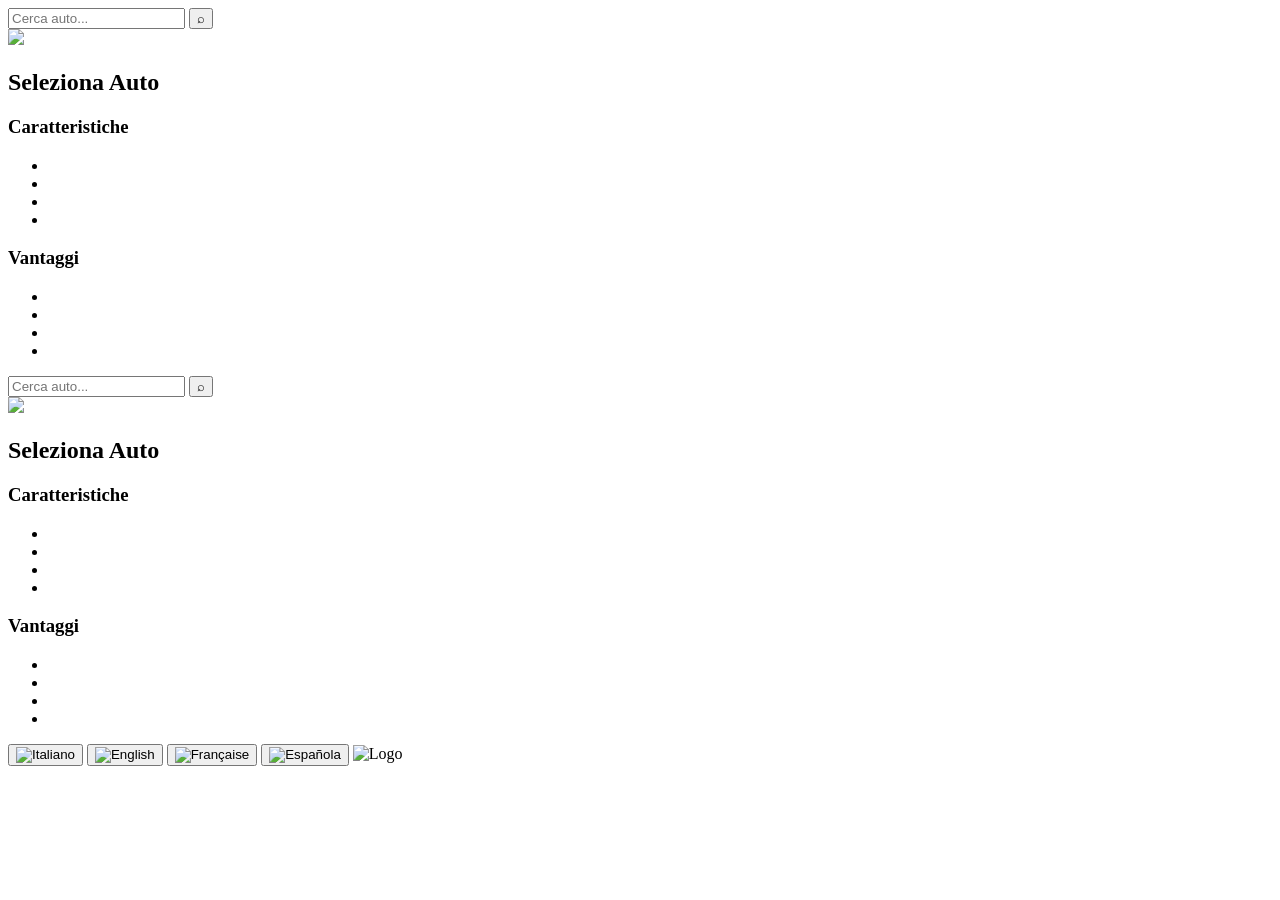
==== index.html @ 8c632076 "Update index.html" ====
<!DOCTYPE html>
<html lang="it">
<head>
  
<!-- Google tag (gtag.js) -->
<script async src="https://www.googletagmanager.com/gtag/js?id=G-CV9P8TYSRZ"></script>
<script>
  window.dataLayer = window.dataLayer || [];
  function gtag(){dataLayer.push(arguments);}
  gtag('js', new Date());

  gtag('config', 'G-CV9P8TYSRZ');
</script>


  <meta name="viewport" content="width=device-width, initial-scale=1.0">
  <link rel="icon" type="image/png" href="favicon.png">
  <link rel="stylesheet" href="style.css">
<meta charset="UTF-8">
<title>ABG UPL</title>
<link href="https://fonts.googleapis.com/css2?family=Montserrat&display=swap" rel="stylesheet">
</head>




<body>
   


  <div class="cards"> 
  <div class="card"> 
	  	 <div class="selettore">

<input type="text" id="auto1" placeholder="Cerca auto..." onfocus="pulisciSeVuoto(this)" oninput="filtra('auto1','list1')" autocomplete="off">

 <button type="button" class="lens" onclick="toggleLista('list1')" event.preventDefault()">⌕</button>


  <div class="dropdown" id="list1"></div>
</div>

<div class="img-box">
  <img id="logo1" src="foto auto/logo.jpg">
  <img id="img1" style="display:none;">
</div>
    <h2 id="nome1">Seleziona Auto</h2>



    <h3>Caratteristiche</h3>
    <ul>
      <li id="c1a"></li>
      <li id="c2a"></li>
      <li id="c3a"></li>
      <li id="c4a"></li>
    </ul>

    <h3>Vantaggi</h3>
    <ul>
      <li id="v1a"></li>
      <li id="v2a"></li>
      <li id="v3a"></li>
      <li id="v4a"></li>
    </ul>




  </div>



  <div class="card">
		 <div class="selettore">
<input type="text" id="auto2" placeholder="Cerca auto..." onfocus="pulisciSeVuoto(this)" oninput="filtra('auto2','list2')" autocomplete="off">

 <button type="button" class="lens" onclick="toggleLista('list2')" event.preventDefault()">⌕</button>


  <div class="dropdown" id="list2"></div>
</div>


  <div class="img-box">









  <img id="logo2" src="foto auto/logo.jpg">
  <img id="img2" style="display:none;">




</div>




  <h2 id="nome2">Seleziona Auto   </h2>





<div>
  <div id="listino-box" style="display:none;">
    <span class="diagonal-strike">€ <span id="listino"></span></span>
  </div>

  <div id="prezzo-box" style="display:none; color:green; font-size:18px;">
    € <span id="prezzo-upgrade"></span> / day + tax
  </div>
</div>

<!-- pannello admin -->
<div id="admin-panel" style="display:none;">
  <input id="input-listino" placeholder="Prezzo listino">
  <input id="input-upgrade" placeholder="Prezzo upgrade">
  <button onclick="aggiornaPrezzi()">OK</button>
  <button id="btn-pulisci" class="btn-pulisci" onclick="nascondiExtra()">Pulisci</button>
</div>



    <h3 data-translate>Caratteristiche</h3>
    <ul>
      <li data-translate id="c1b"></li>
      <li data-translate id="c2b"></li>
      <li data-translate id="c3b"></li>
      <li data-translate id="c4b"></li>
    </ul>

    <h3 data-translate>Vantaggi</h3>
    <ul>
      <li data-translate id="v1b"></li>
      <li data-translate id="v2b"></li>
      <li data-translate id="v3b"></li>
      <li data-translate id="v4b"></li>
    </ul>


  </div>

</div>

<script>


let prezziConfermati = false;
let ultimaAuto2 = "";


function aggiornaPrezzi() {

  const listino = document.getElementById("input-listino").value;
  const upgrade = document.getElementById("input-upgrade").value;

  const listinoBox = document.getElementById("listino-box");
  const prezzoBox = document.getElementById("prezzo-box");

  if (!listino || !upgrade) {
    listinoBox.style.display = "none";
    prezzoBox.style.display = "none";
    return;
  }

  document.getElementById("listino").innerText = listino;
  document.getElementById("prezzo-upgrade").innerText = upgrade;

  document.getElementById("listino").style.fontWeight = "bold";
  document.getElementById("prezzo-upgrade").style.fontWeight = "bold";

  listinoBox.style.display = "block";
  prezzoBox.style.display = "block";

  prezziConfermati = true;

  document.getElementById("admin-panel").style.display = "none";
}



let lingua = "it";

const auto = {

 "": {
    img: "foto auto/logo2.jpg",
    c1: "-",
    c2: "-",
    c3: "-",
    c4: "-",
    v1: "-",
    v2: "-",
    v3: "-",
    v4: "-"
  },


	"Audi A3": {
  img: "foto auto/audia3.jpg",

  it: {
    c1: "Bagagliaio da circa 380 litri ideale per viaggi",
    c2: "Interni premium eleganti e curati nei dettagli",
    c3: "Guida fluida, precisa e confortevole",
    c4: "Motorizzazione ibrida efficiente e silenziosa",
    v1: "Perfetta per viaggi di lavoro e tempo libero",
    v2: "Ideale per coppie e clienti business",
    v3: "Comfort elevato anche in autostrada",
    v4: "Eleganza, tecnologia e praticità in un'unica vettura"
  },

  en: {
    c1: "380-liter trunk ideal for travel",
    c2: "Premium elegant interior with refined details",
    c3: "Smooth, precise and comfortable driving",
    c4: "Efficient and quiet hybrid engine",
    v1: "Perfect for business and leisure trips",
    v2: "Ideal for couples and business clients",
    v3: "Excellent highway comfort",
    v4: "Elegance, technology and practicality combined"
  },

  fr: {
    c1: "Coffre d'environ 380 litres idéal pour les voyages",
    c2: "Intérieur premium élégant et raffiné",
    c3: "Conduite fluide, précise et confortable",
    c4: "Motorisation hybride efficace et silencieuse",
    v1: "Parfaite pour les voyages d'affaires et de loisirs",
    v2: "Idéale pour les couples et les clients professionnels",
    v3: "Grand confort sur autoroute",
    v4: "Élégance, technologie et praticité réunies"
  },

  es: {
    c1: "Maletero de unos 380 litros ideal para viajes",
    c2: "Interior premium elegante y cuidado",
    c3: "Conducción suave, precisa y cómoda",
    c4: "Motorización híbrida eficiente y silenciosa",
    v1: "Perfecto para viajes de negocios y ocio",
    v2: "Ideal para parejas y clientes de negocios",
    v3: "Gran confort en autopista",
    v4: "Elegancia, tecnología y practicidad en uno"
  }
},

"Audi A5": {
  img: "foto auto/audi a5.jpg",

  it: {
    c1: "Bagagliaio da circa 445 litri ideale per viaggi",
    c2: "Interni premium eleganti e curati nei dettagli",
    c3: "Guida fluida e stabile su ogni percorso",
    c4: "Motorizzazione ibrida efficiente e silenziosa",
    v1: "Perfetta per lunghi viaggi senza stress",
    v2: "Ideale per clienti business e rappresentanza",
    v3: "Comfort elevato anche in autostrada",
    v4: "Eleganza e prestazioni in un’unica soluzione"
  },

  en: {
    c1: "445-liter trunk ideal for travel",
    c2: "Premium elegant interior with refined details",
    c3: "Smooth and stable driving experience",
    c4: "Efficient and quiet hybrid engine",
    v1: "Perfect for long stress-free trips",
    v2: "Ideal for business and executive clients",
    v3: "Excellent highway comfort",
    v4: "Elegance and performance combined"
  },

  fr: {
    c1: "Coffre d’environ 445 litres idéal pour les voyages",
    c2: "Intérieur premium élégant et raffiné",
    c3: "Conduite fluide et stable sur toutes les routes",
    c4: "Motorisation hybride efficace et silencieuse",
    v1: "Parfaite pour les longs trajets sans stress",
    v2: "Idéale pour les clients professionnels",
    v3: "Grand confort sur autoroute",
    v4: "Élégance et performances réunies"
  },

  es: {
    c1: "Maletero de unos 445 litros ideal para viajes",
    c2: "Interior premium elegante y cuidado",
    c3: "Conducción suave y estable en cualquier ruta",
    c4: "Motorización híbrida eficiente y silenciosa",
    v1: "Perfecto para viajes largos sin estrés",
    v2: "Ideal para clientes de negocios",
    v3: "Gran confort en autopista",
    v4: "Elegancia y rendimiento en uno"
  }
},

"Audi Q2": {
  img: "foto auto/audi q2.jpg",

  it:{
    c1:"Bagagliaio da circa 405 litri pratico quotidiano",
    c2:"SUV compatto premium perfetto per la città",
    c3:"Agile e scattante nel traffico urbano",
    c4:"Motorizzazione ibrida dai consumi ridotti",
    v1:"Facile da parcheggiare ovunque",
    v2:"Ideale per muoversi in città senza stress",
    v3:"Guida alta e confortevole",
    v4:"Perfetta per chi cerca stile e praticità"
  },

  en:{
    c1:"405-liter trunk practical for daily use",
    c2:"Compact premium SUV perfect for the city",
    c3:"Agile and responsive in urban traffic",
    c4:"Efficient hybrid engine with low consumption",
    v1:"Easy to park anywhere",
    v2:"Ideal for stress-free city driving",
    v3:"High and comfortable driving position",
    v4:"Perfect for those seeking style and practicality"
  },

  fr: {
    c1: "Coffre d’environ 405 litres pratique au quotidien",
    c2: "SUV compact premium parfait pour la ville",
    c3: "Agile et réactif en circulation urbaine",
    c4: "Motorisation hybride à faible consommation",
    v1: "Facile à garer partout",
    v2: "Idéal pour la conduite en ville sans stress",
    v3: "Position de conduite haute et confortable",
    v4: "Parfait pour style et praticité"
  },

  es: {
    c1: "Maletero de unos 405 litros práctico diario",
    c2: "SUV compacto premium perfecto para ciudad",
    c3: "Ágil en el tráfico urbano",
    c4: "Motor híbrido de bajo consumo",
    v1: "Fácil de aparcar en cualquier sitio",
    v2: "Ideal para ciudad sin estrés",
    v3: "Posición de conducción alta y cómoda",
    v4: "Perfecto para estilo y practicidad"
  }
},

"Audi Q3": {
  img: "foto auto/audi q3.jpg",

  it:{
    c1:"Bagagliaio da circa 530 litri (ibrida)",
    c2:"SUV spazioso e molto confortevole",
    c3:"Guida stabile e sicura",
    c4:"Tecnologia ibrida moderna",
    v1:"Ideale per famiglia e viaggi",
    v2:"Comfort elevato",
    v3:"Guida sicura",
    v4:"Versatile per ogni utilizzo"
  },

  en:{
    c1:"530-liter trunk (hybrid version)",
    c2:"Spacious and very comfortable SUV",
    c3:"Stable and safe driving",
    c4:"Modern hybrid technology",
    v1:"Ideal for family and travel",
    v2:"High comfort",
    v3:"Safe driving experience",
    v4:"Versatile for every use"
  },

  fr:{
    c1:"Coffre d’environ 530 litres (hybride)",
    c2:"SUV spacieux et très confortable",
    c3:"Conduite stable et sûre",
    c4:"Technologie hybride moderne",
    v1:"Idéal pour famille et voyages",
    v2:"Grand confort",
    v3:"Conduite sécurisée",
    v4:"Polyvalent pour tous usages"
  },

  es:{
    c1:"Maletero de unos 530 litros (híbrido)",
    c2:"SUV espacioso y muy cómodo",
    c3:"Conducción estable y segura",
    c4:"Tecnología híbrida moderna",
    v1:"Ideal para familia y viajes",
    v2:"Alto confort",
    v3:"Conducción segura",
    v4:"Versátil para cualquier uso"
  }
},
"BMW Serie 2": {
  img: "foto auto/s2.jpg",

  it: {
    c1: "Bagagliaio da circa 430 litri ideale per viaggi e uso quotidiano",
    c2: "Interni moderni con finiture premium e tecnologia avanzata",
    c3: "Guida dinamica e precisa tipica del marchio BMW",
    c4: "Motorizzazioni efficienti con ottime prestazioni",
    v1: "Perfetta per chi cerca sportività e comfort",
    v2: "Ideale per clienti business e privati",
    v3: "Ottimo equilibrio tra consumi e prestazioni",
    v4: "Compatta, elegante e versatile"
  },

  en: {
    c1: "430-liter trunk ideal for travel and everyday use",
    c2: "Modern interior with premium finishes and advanced technology",
    c3: "Dynamic and precise driving experience typical of BMW",
    c4: "Efficient engines with excellent performance",
    v1: "Perfect for those seeking sportiness and comfort",
    v2: "Ideal for business and private clients",
    v3: "Excellent balance between efficiency and performance",
    v4: "Compact, elegant and versatile"
  },

  fr: {
    c1: "Coffre d’environ 430 litres idéal pour les voyages et l’usage quotidien",
    c2: "Intérieur moderne avec finitions premium et technologie avancée",
    c3: "Conduite dynamique et précise typique de BMW",
    c4: "Motorisations efficaces offrant d’excellentes performances",
    v1: "Parfaite pour ceux qui recherchent sportivité et confort",
    v2: "Idéale pour les clients professionnels et particuliers",
    v3: "Excellent équilibre entre consommation et performances",
    v4: "Compacte, élégante et polyvalente"
  },

  es: {
    c1: "Maletero de unos 430 litros ideal para viajes y uso diario",
    c2: "Interior moderno con acabados premium y tecnología avanzada",
    c3: "Conducción dinámica y precisa típica de BMW",
    c4: "Motores eficientes con excelentes prestaciones",
    v1: "Perfecto para quienes buscan deportividad y confort",
    v2: "Ideal para clientes particulares y de negocios",
    v3: "Excelente equilibrio entre consumo y rendimiento",
    v4: "Compacto, elegante y versátil"
  }
},
	
	"BMW X2": {
  img: "foto auto/x2.jpg",

  it: {
    c1: "Bagagliaio da circa 470 litri pratico e spazioso",
    c2: "Interni moderni con finiture sportive premium",
    c3: "Guida dinamica e precisa in ogni situazione",
    c4: "Motorizzazione efficiente con consumi contenuti",
    v1: "Perfetta per città e lunghi viaggi",
    v2: "Ideale per clienti giovani e business",
    v3: "Comfort elevato con assetto sportivo",
    v4: "Design sportivo e tecnologia avanzata"
  },

  en: {
    c1: "470-liter trunk practical and spacious",
    c2: "Modern interior with premium sporty finishes",
    c3: "Dynamic and precise driving experience",
    c4: "Efficient engine with low fuel consumption",
    v1: "Perfect for city driving and long trips",
    v2: "Ideal for young and business clients",
    v3: "High comfort with sporty suspension",
    v4: "Sporty design and advanced technology"
  },

  fr: {
    c1: "Coffre d’environ 470 litres pratique et spacieux",
    c2: "Intérieur moderne avec finitions sportives premium",
    c3: "Conduite dynamique et précise en toutes circonstances",
    c4: "Motorisation efficace avec consommation réduite",
    v1: "Parfaite pour la ville et les longs trajets",
    v2: "Idéale pour les jeunes clients et professionnels",
    v3: "Grand confort avec suspension sportive",
    v4: "Design sportif et technologie avancée"
  },

  es: {
    c1: "Maletero de unos 470 litros práctico y espacioso",
    c2: "Interior moderno con acabados deportivos premium",
    c3: "Conducción dinámica y precisa en cualquier situación",
    c4: "Motorización eficiente con bajo consumo",
    v1: "Perfecto para ciudad y viajes largos",
    v2: "Ideal para clientes jóvenes y de negocios",
    v3: "Gran confort con suspensión deportiva",
    v4: "Diseño deportivo y tecnología avanzada"
  }
},
	
"BYD Atto 2": {
  img: "foto auto/atto2.jpg",

  it:{
    c1:"Bagagliaio compatto da 400 litri",
    c2:"SUV ibrido compatto e moderno",
    c3:"Buona autonomia per uso urbano",
    c4:"Tecnologia elettrica avanzata BYD",
    v1:"Perfetta per città e tragitti quotidiani",
    v2:"Costi di utilizzo molto bassi",
    v3:"Guida silenziosa e fluida",
    v4:"Design moderno e giovanile"
  },

  en:{
    c1:"Compact 400-liter trunk",
    c2:"Compact and modern hybrid SUV",
    c3:"Good range for urban driving",
    c4:"Advanced BYD electric technology",
    v1:"Perfect for city and daily commuting",
    v2:"Very low running costs",
    v3:"Quiet and smooth driving",
    v4:"Modern and youthful design"
  },

  fr:{
    c1:"Coffre compact de 400 litres",
    c2:"SUV hybride compact et moderne",
    c3:"Bonne autonomie en ville",
    c4:"Technologie électrique avancée BYD",
    v1:"Parfait pour la ville et les trajets quotidiens",
    v2:"Coûts d’utilisation très faibles",
    v3:"Conduite silencieuse et fluide",
    v4:"Design moderne et jeune"
  },

  es:{
    c1:"Maletero compacto de 400 litros",
    c2:"SUV híbrido compacto y moderno",
    c3:"Buena autonomía urbana",
    c4:"Tecnología eléctrica avanzada BYD",
    v1:"Perfecto para ciudad y uso diario",
    v2:"Costes muy bajos",
    v3:"Conducción silenciosa y suave",
    v4:"Diseño moderno y juvenil"
  }
},

"BYD Seal 6": {
  img: "foto auto/byd seal 6.jpg",

  it:{
    c1:"Bagagliaio da circa 420 litri comodo",
    c2:"Berlina moderna tecnologica",
    c3:"Guida fluida e silenziosa",
    c4:"Sistema ibrido avanzato",
    v1:"Consumi molto ridotti",
    v2:"Comfort elevato",
    v3:"Guida rilassante",
    v4:"Perfetta per uso moderno"
  },

  en:{
    c1:"Comfortable 420-liter trunk",
    c2:"Modern technological sedan",
    c3:"Smooth and quiet driving",
    c4:"Advanced hybrid system",
    v1:"Very low fuel consumption",
    v2:"High comfort",
    v3:"Relaxing driving experience",
    v4:"Perfect for modern use"
  },

  fr:{
    c1:"Coffre confortable d’environ 420 litres",
    c2:"Berline moderne et technologique",
    c3:"Conduite fluide et silencieuse",
    c4:"Système hybride avancé",
    v1:"Très faible consommation",
    v2:"Grand confort",
    v3:"Conduite relaxante",
    v4:"Parfaite pour usage moderne"
  },

  es:{
    c1:"Maletero cómodo de unos 420 litros",
    c2:"Sedán moderno tecnológico",
    c3:"Conducción suave y silenciosa",
    c4:"Sistema híbrido avanzado",
    v1:"Muy bajo consumo",
    v2:"Alto confort",
    v3:"Conducción relajada",
    v4:"Perfecto para uso moderno"
  }
},

"BYD Seal 6 SW": {
  img: "foto auto/seal6wag.jpg",

  it:{
    c1:"Bagagliaio da circa 500 litri versatile",
    c2:"Station wagon ibrida spaziosa e tecnologica",
    c3:"Ampio spazio per passeggeri e bagagli",
    c4:"Motorizzazione ibrida plug-in efficiente",
    v1:"Grande capacità di carico",
    v2:"Tecnologia avanzata",
    v3:"Comfort premium",
    v4:"Perfetta per viaggi e famiglie"
  },

  en:{
    c1:"Approximately 500-liter versatile trunk",
    c2:"Spacious and technological plug-in hybrid wagon",
    c3:"Large passenger and luggage space",
    c4:"Efficient plug-in hybrid powertrain",
    v1:"Large cargo capacity",
    v2:"Advanced technology",
    v3:"Premium comfort",
    v4:"Perfect for trips and families"
  },

  fr:{
    c1:"Coffre d’environ 500 litres polyvalent",
    c2:"Break hybride rechargeable spacieux et technologique",
    c3:"Grand espace pour passagers et bagages",
    c4:"Motorisation hybride rechargeable efficace",
    v1:"Grande capacité de chargement",
    v2:"Technologie avancée",
    v3:"Confort premium",
    v4:"Parfaite pour les voyages et les familles"
  },

  es:{
    c1:"Maletero de aproximadamente 500 litros versátil",
    c2:"Familiar híbrido enchufable espacioso y tecnológico",
    c3:"Gran espacio para pasajeros y equipaje",
    c4:"Motorización híbrida enchufable eficiente",
    v1:"Gran capacidad de carga",
    v2:"Tecnología avanzada",
    v3:"Confort premium",
    v4:"Perfecto para viajes y familias"
  }
},



"BYD Seal U": {
  img: "foto auto/byd seal u.jpg",

  it:{
    c1:"Bagagliaio da circa 425 litri molto ampio",
    c2:"SUV ibrido moderno",
    c3:"Tecnologia avanzata a bordo",
    c4:"Guida silenziosa e fluida",
    v1:"Consumi ridotti",
    v2:"Grande comfort",
    v3:"Spazio elevato",
    v4:"Perfetto per viaggi lunghi"
  },

  en:{
    c1:"Very spacious 425-liter trunk",
    c2:"Modern hybrid SUV",
    c3:"Advanced onboard technology",
    c4:"Quiet and smooth driving",
    v1:"Reduced consumption",
    v2:"Excellent comfort",
    v3:"Large interior space",
    v4:"Perfect for long trips"
  },

  fr:{
    c1:"Très grand coffre d’environ 425 litres",
    c2:"SUV hybride moderne",
    c3:"Technologie embarquée avancée",
    c4:"Conduite silencieuse et fluide",
    v1:"Consommation réduite",
    v2:"Grand confort",
    v3:"Beaucoup d’espace",
    v4:"Parfait pour longs voyages"
  },

  es:{
    c1:"Maletero muy amplio de unos 425 litros",
    c2:"SUV híbrido moderno",
    c3:"Tecnología avanzada a bordo",
    c4:"Conducción silenciosa y suave",
    v1:"Bajo consumo",
    v2:"Gran confort",
    v3:"Mucho espacio",
    v4:"Perfecto para viajes largos"
  }
},


	"Citroën DS4": {
  img: "foto auto/ds4.jpg",

  it: {
    c1: "Bagagliaio da circa 430 litri pratico e versatile",
    c2: "Interni moderni con design raffinato e tecnologico",
    c3: "Assetto confortevole ideale per la città e i viaggi",
    c4: "Motorizzazione efficiente con consumi contenuti",
    v1: "Perfetta per chi cerca comfort e stile",
    v2: "Ideale per uso urbano ed extraurbano",
    v3: "Tecnologia avanzata per una guida rilassata",
    v4: "Design francese elegante e distintivo"
  },

  en: {
    c1: "430-liter trunk practical and versatile",
    c2: "Modern interior with refined and high-tech design",
    c3: "Comfortable suspension ideal for city and travel",
    c4: "Efficient engine with low fuel consumption",
    v1: "Perfect for those seeking comfort and style",
    v2: "Ideal for urban and extra-urban driving",
    v3: "Advanced technology for relaxed driving",
    v4: "Elegant and distinctive French design"
  },

  fr: {
    c1: "Coffre d’environ 430 litres pratique et polyvalent",
    c2: "Intérieur moderne au design raffiné et technologique",
    c3: "Suspensions confortables idéales en ville et sur route",
    c4: "Motorisation efficace avec faible consommation",
    v1: "Parfaite pour ceux qui recherchent confort et style",
    v2: "Idéale pour un usage urbain et extra-urbain",
    v3: "Technologie avancée pour une conduite détendue",
    v4: "Design français élégant et distinctif"
  },

  es: {
    c1: "Maletero de unos 430 litros práctico y versátil",
    c2: "Interior moderno con diseño refinado y tecnológico",
    c3: "Suspensión cómoda ideal para ciudad y viajes",
    c4: "Motorización eficiente con bajo consumo",
    v1: "Perfecto para quienes buscan confort y estilo",
    v2: "Ideal para uso urbano y extraurbano",
    v3: "Tecnología avanzada para una conducción relajada",
    v4: "Diseño francés elegante y distintivo"
  }
},


	
"Citroën DS7": {
  img: "foto auto/ds7.jpg",

  it:{
    c1:"Bagagliaio da circa 555 litri spazioso",
    c2:"SUV premium estremamente confortevole",
    c3:"Sospensioni morbide",
    c4:"Motorizzazione ibrida efficiente",
    v1:"Massimo comfort nei viaggi",
    v2:"Esperienza premium",
    v3:"Interni eleganti",
    v4:"Ideale clienti esigenti"
  },

  en:{
    c1:"Spacious 555-liter trunk",
    c2:"Extremely comfortable premium SUV",
    c3:"Soft suspension setup",
    c4:"Efficient hybrid engine",
    v1:"Maximum travel comfort",
    v2:"Premium driving experience",
    v3:"Elegant interior",
    v4:"Ideal for demanding customers"
  },

  fr:{
    c1:"Coffre spacieux d’environ 555 litres",
    c2:"SUV premium extrêmement confortable",
    c3:"Suspensions souples",
    c4:"Motorisation hybride efficace",
    v1:"Confort maximal en voyage",
    v2:"Expérience premium",
    v3:"Intérieur élégant",
    v4:"Idéal clients exigeants"
  },

  es:{
    c1:"Maletero espacioso de unos 555 litros",
    c2:"SUV premium extremadamente cómodo",
    c3:"Suspensión suave",
    c4:"Motorización híbrida eficiente",
    v1:"Máximo confort en viajes",
    v2:"Experiencia premium",
    v3:"Interior elegante",
    v4:"Ideal para clientes exigentes"
  }
},

"Cupra Formentor": {
  img: "foto auto/formentor.jpg",

  it:{
    c1:"Bagagliaio da circa 450 litri funzionale",
    c2:"SUV sportivo dal design accattivante",
    c3:"Guida dinamica",
    c4:"Motorizzazione ibrida performante",
    v1:"Guida divertente",
    v2:"Design distintivo",
    v3:"Ottime prestazioni",
    v4:"Ideale clienti dinamici"
  },

  en:{
    c1:"Functional 450-liter trunk",
    c2:"Sporty SUV with eye-catching design",
    c3:"Dynamic driving experience",
    c4:"High-performance hybrid engine",
    v1:"Fun to drive",
    v2:"Distinctive design",
    v3:"Excellent performance",
    v4:"Ideal for dynamic drivers"
  },

  fr:{
    c1:"Coffre fonctionnel d’environ 450 litres",
    c2:"SUV sportif au design attrayant",
    c3:"Conduite dynamique",
    c4:"Motorisation hybride performante",
    v1:"Plaisir de conduite",
    v2:"Design distinctif",
    v3:"Excellentes performances",
    v4:"Idéal conducteurs dynamiques"
  },

  es:{
    c1:"Maletero funcional de unos 400 litros",
    c2:"SUV deportivo de diseño atractivo",
    c3:"Conducción dinámica",
    c4:"Motor híbrido de alto rendimiento",
    v1:"Conducción divertida",
    v2:"Diseño distintivo",
    v3:"Grandes prestaciones",
    v4:"Ideal para conductores dinámicos"
  }
},

"Fiat 500": {
  img: "foto auto/500.jpg",

  it:{
    c1:"Dimensioni ultra compatte",
    c2:"Icona di stile italiano",
    c3:"Interni curati e personalizzabili",
    c4:"Motorizzazione ibrida efficiente",
    v1:"Perfetta per la città",
    v2:"Consumi molto contenuti",
    v3:"Facilissima da parcheggiare",
    v4:"Ideale per neopatentati"
  },

  en:{
    c1:"Ultra compact dimensions",
    c2:"Italian style icon",
    c3:"Refined and customizable interior",
    c4:"Efficient hybrid engine",
    v1:"Perfect for the city",
    v2:"Very low fuel consumption",
    v3:"Extremely easy to park",
    v4:"Ideal for new drivers"
  },

  fr:{
    c1:"Dimensions ultra compactes",
    c2:"Icône du style italien",
    c3:"Intérieur soigné et personnalisable",
    c4:"Motorisation hybride efficace",
    v1:"Parfaite pour la ville",
    v2:"Consommation très faible",
    v3:"Très facile à garer",
    v4:"Idéale pour nouveaux conducteurs"
  },

  es:{
    c1:"Dimensiones ultra compactas",
    c2:"Icono del estilo italiano",
    c3:"Interior cuidado y personalizable",
    c4:"Motorización híbrida eficiente",
    v1:"Perfecta para la ciudad",
    v2:"Consumo muy bajo",
    v3:"Muy fácil de aparcar",
    v4:"Ideal para conductores novatos"
  }
},

"Fiat 500 Cabrio": {
  img: "foto auto/500c.jpg",

  it:{
    c1:"Tetto apribile in tela",
    c2:"Design elegante e distintivo",
    c3:"Interni confortevoli",
    c4:"Motorizzazione ibrida efficiente",
    v1:"Guida all’aria aperta",
    v2:"Perfetta per la città",
    v3:"Compatta e maneggevole",
    v4:"Stile unico"
  },

  en:{
    c1:"Retractable fabric roof",
    c2:"Elegant and distinctive design",
    c3:"Comfortable interior",
    c4:"Efficient hybrid engine",
    v1:"Open-air driving experience",
    v2:"Perfect for the city",
    v3:"Compact and easy to handle",
    v4:"Unique style"
  },

  fr:{
    c1:"Toit en toile ouvrant",
    c2:"Design élégant et distinctif",
    c3:"Intérieur confortable",
    c4:"Motorisation hybride efficace",
    v1:"Conduite à ciel ouvert",
    v2:"Parfaite pour la ville",
    v3:"Compacte et maniable",
    v4:"Style unique"
  },

  es:{
    c1:"Techo de lona retráctil",
    c2:"Diseño elegante y distintivo",
    c3:"Interior cómodo",
    c4:"Motor híbrido eficiente",
    v1:"Conducción al aire libre",
    v2:"Perfecta para ciudad",
    v3:"Compacta y manejable",
    v4:"Estilo único"
  }
},

"Fiat 600": {
  img: "foto auto/600.jpg",

  it:{
    c1:"Bagagliaio da circa 350 litri versatile",
    c2:"SUV urbano compatto",
    c3:"Interni ben organizzati",
    c4:"Motorizzazione ibrida economica",
    v1:"Perfetta per la città",
    v2:"Consumi contenuti",
    v3:"Facile da guidare",
    v4:"Ideale neopatentati"
  },

  en:{
    c1:"Approximately 350-liter versatile trunk",
    c2:"Compact urban SUV",
    c3:"Well-organized interior",
    c4:"Economical hybrid engine",
    v1:"Perfect for the city",
    v2:"Low fuel consumption",
    v3:"Easy to drive",
    v4:"Ideal for new drivers"
  },

  fr:{
    c1:"Coffre polyvalent d’environ 350 litres",
    c2:"SUV urbain compact",
    c3:"Intérieur bien organisé",
    c4:"Motorisation hybride économique",
    v1:"Parfaite pour la ville",
    v2:"Consommation réduite",
    v3:"Facile à conduire",
    v4:"Idéale nouveaux conducteurs"
  },

  es:{
    c1:"Maletero versátil de unos 350 litros",
    c2:"SUV urbano compacto",
    c3:"Interior bien organizado",
    c4:"Motor híbrido económico",
    v1:"Perfecta para ciudad",
    v2:"Consumo reducido",
    v3:"Fácil de conducir",
    v4:"Ideal para conductores novatos"
  }
},

"Fiat Panda": {
  img: "foto auto/panda.jpg",

  it:{
    c1:"Bagagliaio da circa 200 litri compatto",
    c2:"City car pratica",
    c3:"Costi gestione bassissimi",
    c4:"Motorizzazione ibrida efficiente",
    v1:"Perfetta piccoli spostamenti",
    v2:"Facile parcheggio",
    v3:"Economica",
    v4:"Ideale seconda auto"
  },

  en:{
    c1:"Approximately 200-liter compact trunk",
    c2:"Practical city car",
    c3:"Very low running costs",
    c4:"Efficient hybrid engine",
    v1:"Perfect for short trips",
    v2:"Easy parking",
    v3:"Economical",
    v4:"Ideal as a second car"
  },

  fr:{
    c1:"Coffre compact d’environ 200 litres",
    c2:"Voiture de ville pratique",
    c3:"Coûts très faibles",
    c4:"Motorisation hybride efficace",
    v1:"Parfaite pour petits trajets",
    v2:"Stationnement facile",
    v3:"Économique",
    v4:"Idéale comme deuxième voiture"
  },

  es:{
    c1:"Maletero compacto de unos 200 litros",
    c2:"Coche urbano práctico",
    c3:"Costes muy bajos",
    c4:"Motor híbrido eficiente",
    v1:"Perfecta para trayectos cortos",
    v2:"Fácil de aparcar",
    v3:"Económica",
    v4:"Ideal como segundo coche"
  }
},

"Fiat Grande Panda": {
  img: "foto auto/nuovapanda.jpg",

  it:{
    c1:"Bagagliaio da circa 330 litri pratico",
    c2:"City SUV spazioso",
    c3:"Interni funzionali",
    c4:"Motorizzazione ibrida moderna",
    v1:"Ottima uso quotidiano",
    v2:"Consumi ridotti",
    v3:"Perfetta famiglie",
    v4:"Facile guida"
  },

  en:{
    c1:"Approximately 330-liter practical trunk",
    c2:"Spacious city SUV",
    c3:"Functional interior",
    c4:"Modern hybrid engine",
    v1:"Excellent for daily use",
    v2:"Reduced fuel consumption",
    v3:"Perfect for families",
    v4:"Easy driving experience"
  },

  fr:{
    c1:"Coffre pratique d’environ 330 litres",
    c2:"SUV urbain spacieux",
    c3:"Intérieur fonctionnel",
    c4:"Motorisation hybride moderne",
    v1:"Excellente pour usage quotidien",
    v2:"Consommation réduite",
    v3:"Parfaite pour familles",
    v4:"Conduite facile"
  },

  es:{
    c1:"Maletero práctico de unos 330 litros",
    c2:"SUV urbano espacioso",
    c3:"Interior funcional",
    c4:"Motor híbrido moderno",
    v1:"Excelente uso diario",
    v2:"Consumo reducido",
    v3:"Perfecto para familias",
    v4:"Conducción fácil"
  }
},


"Fiat Tipo": {
  img: "foto auto/tipo.jpg",

  it:{
    c1:"Bagagliaio ampio e pratico per ogni esigenza",
    c2:"Berlina versatile adatta alla famiglia",
    c3:"Consumi ridotti e manutenzione economica",
    c4:"Ottimo rapporto qualità prezzo",
    v1:"Spaziosa e comoda per tutti i passeggeri",
    v2:"Ideale sia per città che autostrada",
    v3:"Semplice da guidare e affidabile",
    v4:"Perfetta per chi cerca praticità quotidiana"
  },

  en:{
    c1:"Spacious and practical trunk for every need",
    c2:"Versatile family-friendly sedan",
    c3:"Low fuel consumption and affordable maintenance",
    c4:"Excellent value for money",
    v1:"Spacious and comfortable for all passengers",
    v2:"Ideal for both city and highway driving",
    v3:"Easy to drive and reliable",
    v4:"Perfect for those seeking everyday practicality"
  },

  fr:{
    c1:"Coffre spacieux et pratique pour tous les besoins",
    c2:"Berline familiale polyvalente",
    c3:"Faible consommation et entretien économique",
    c4:"Excellent rapport qualité-prix",
    v1:"Spacieuse et confortable pour tous les passagers",
    v2:"Idéale en ville comme sur autoroute",
    v3:"Facile à conduire et fiable",
    v4:"Parfaite pour une utilisation quotidienne"
  },

  es:{
    c1:"Maletero amplio y práctico para cualquier necesidad",
    c2:"Berlina familiar versátil",
    c3:"Bajo consumo y mantenimiento económico",
    c4:"Excelente relación calidad-precio",
    v1:"Espaciosa y cómoda para todos los pasajeros",
    v2:"Ideal tanto en ciudad como en autopista",
    v3:"Fácil de conducir y fiable",
    v4:"Perfecta para uso diario"
  }
},

"Fiat Scudo": {
  img: "foto auto/scudo.jpg",

  it: {
    c1: "Bagagliaio da circa 1.300 litri (9 posti)",
    c2: "Abitacolo spazioso e funzionale",
    c3: "Guida agile anche in città",
    c4: "Motore diesel affidabile ed efficiente",
    v1: "Perfetto per gruppi e transfer",
    v2: "Ideale per lunghi viaggi",
    v3: "Ampio spazio per passeggeri e bagagli",
    v4: "Comfort e praticità in ogni situazione"
  },

  en: {
    c1: "Approximately 1,300-liter trunk (9 seats)",
    c2: "Spacious and functional cabin",
    c3: "Easy to drive even in the city",
    c4: "Reliable and efficient diesel engine",
    v1: "Perfect for groups and transfers",
    v2: "Ideal for long trips",
    v3: "Ample room for passengers and luggage",
    v4: "Comfort and practicality everywhere"
  },

  fr: {
    c1: "Coffre d'environ 1 300 litres (9 places)",
    c2: "Habitacle spacieux et fonctionnel",
    c3: "Conduite agréable même en ville",
    c4: "Moteur diesel fiable et économique",
    v1: "Parfait pour les groupes et les transferts",
    v2: "Idéal pour les longs trajets",
    v3: "Grand espace pour les passagers et les bagages",
    v4: "Confort et praticité en toute circonstance"
  },

  es: {
    c1: "Maletero de aproximadamente 1.300 litros (9 plazas)",
    c2: "Habitáculo amplio y funcional",
    c3: "Conducción ágil incluso en ciudad",
    c4: "Motor diésel fiable y eficiente",
    v1: "Perfecto para grupos y traslados",
    v2: "Ideal para viajes largos",
    v3: "Gran espacio para pasajeros y equipaje",
    v4: "Comodidad y practicidad en cualquier situación"
  }
},

	
	"Fiat Ulysse": {
  img: "foto auto/ulysse.jpg",

  it: {
    c1: "Bagagliaio da circa 980 litri (9 posti)",
    c2: "Interni modulari e molto spaziosi",
    c3: "Guida semplice e confortevole",
    c4: "Motore diesel efficiente nei consumi",
    v1: "Ideale per famiglie numerose",
    v2: "Perfetto per vacanze in gruppo",
    v3: "Accesso facilitato con porte scorrevoli",
    v4: "Ottimo equilibrio tra comfort e praticità"
  },

  en: {
    c1: "Approximately 980-liter trunk (9 seats)",
    c2: "Modular and spacious interior",
    c3: "Easy and comfortable driving",
    c4: "Fuel-efficient diesel engine",
    v1: "Ideal for large families",
    v2: "Perfect for group holidays",
    v3: "Easy access with sliding doors",
    v4: "Excellent balance of comfort and practicality"
  },

  fr: {
    c1: "Coffre d'environ 980 litres (9 places)",
    c2: "Habitacle modulable et spacieux",
    c3: "Conduite facile et confortable",
    c4: "Moteur diesel économique",
    v1: "Idéal pour les familles nombreuses",
    v2: "Parfait pour les vacances en groupe",
    v3: "Accès facile grâce aux portes coulissantes",
    v4: "Excellent compromis entre confort et praticité"
  },

  es: {
    c1: "Maletero de aproximadamente 980 litros (9 plazas)",
    c2: "Interior modular y espacioso",
    c3: "Conducción fácil y cómoda",
    c4: "Motor diésel de bajo consumo",
    v1: "Ideal para familias numerosas",
    v2: "Perfecto para vacaciones en grupo",
    v3: "Acceso cómodo gracias a las puertas correderas",
    v4: "Excelente equilibrio entre confort y practicidad"
  }
},

	
"Ford Focus": {
  img: "foto auto/focus.jpg",

  it:{
    c1:"Bagagliaio da circa 360 litri equilibrato",
    c2:"Berlina stabile e confortevole",
    c3:"Ottima tenuta strada",
    c4:"Motorizzazione ibrida efficiente",
    v1:"Perfetta autostrada",
    v2:"Guida sicura",
    v3:"Comfort viaggi",
    v4:"Uso quotidiano"
  },

  en:{
    c1:"Approximately 360-liter balanced trunk",
    c2:"Stable and comfortable sedan",
    c3:"Excellent road handling",
    c4:"Efficient hybrid engine",
    v1:"Perfect for highway driving",
    v2:"Safe driving experience",
    v3:"Travel comfort",
    v4:"Ideal for daily use"
  },

  fr:{
    c1:"Coffre d’environ 360 litres équilibré",
    c2:"Berline stable et confortable",
    c3:"Excellente tenue de route",
    c4:"Motorisation hybride efficace",
    v1:"Parfaite pour l’autoroute",
    v2:"Conduite sûre",
    v3:"Confort de voyage",
    v4:"Usage quotidien"
  },

  es:{
    c1:"Maletero de unos 360 litros equilibrado",
    c2:"Berlina estable y cómoda",
    c3:"Excelente agarre en carretera",
    c4:"Motorización híbrida eficiente",
    v1:"Perfecta para autopista",
    v2:"Conducción segura",
    v3:"Confort en viajes",
    v4:"Uso diario"
  }
},

"Ford Puma": {
  img: "foto auto/puma.jpg",

  it:{
    c1:"Bagagliaio da circa 420 litri intelligente",
    c2:"SUV compatto dinamico",
    c3:"Guida agile",
    c4:"Motorizzazione ibrida efficiente",
    v1:"Versatile",
    v2:"Spazio ottimizzato",
    v3:"Facile città",
    v4:"Ottimo compromesso"
  },

  en:{
    c1:"Approximately 420-liter smart trunk",
    c2:"Dynamic compact SUV",
    c3:"Agile driving experience",
    c4:"Efficient hybrid engine",
    v1:"Versatile",
    v2:"Optimized space",
    v3:"Easy for city driving",
    v4:"Excellent all-around compromise"
  },

  fr:{
    c1:"Coffre intelligent d’environ 420 litres",
    c2:"SUV compact dynamique",
    c3:"Conduite agile",
    c4:"Motorisation hybride efficace",
    v1:"Polyvalent",
    v2:"Espace optimisé",
    v3:"Facile en ville",
    v4:"Excellent compromis"
  },

  es:{
    c1:"Maletero inteligente de unos 420 litros",
    c2:"SUV compacto dinámico",
    c3:"Conducción ágil",
    c4:"Motorización híbrida eficiente",
    v1:"Versátil",
    v2:"Espacio optimizado",
    v3:"Fácil en ciudad",
    v4:"Excelente equilibrio"
  }
},



"Ford Tourneo": {
  img: "foto auto/tourneo.jpg",

  it:{
    c1:"Bagagliaio oltre 650 litri molto ampio",
    c2:"Veicolo spazioso modulabile",
    c3:"Configurazione interna flessibile",
    c4:"Motorizzazione ibrida efficiente",
    v1:"Perfetto famiglie numerose",
    v2:"Grande capacità carico",
    v3:"Versatile",
    v4:"Ideale viaggi lunghi"
  },

  en:{
    c1:"Over 650-liter very spacious trunk",
    c2:"Spacious and modular vehicle",
    c3:"Flexible interior configuration",
    c4:"Efficient hybrid engine",
    v1:"Perfect for large families",
    v2:"Large cargo capacity",
    v3:"Versatile",
    v4:"Ideal for long trips"
  },

  fr:{
    c1:"Coffre de plus de 650 litres très spacieux",
    c2:"Véhicule spacieux et modulable",
    c3:"Configuration intérieure flexible",
    c4:"Motorisation hybride efficace",
    v1:"Parfait pour les familles nombreuses",
    v2:"Grande capacité de chargement",
    v3:"Polyvalent",
    v4:"Idéal pour les longs trajets"
  },

  es:{
    c1:"Maletero de más de 650 litros muy amplio",
    c2:"Vehículo espacioso y modular",
    c3:"Configuración interior flexible",
    c4:"Motorización híbrida eficiente",
    v1:"Perfecto para familias numerosas",
    v2:"Gran capacidad de carga",
    v3:"Versátil",
    v4:"Ideal para viajes largos"
  }
},

	"Ford Tourneo (7 Posti)": {
  img: "foto auto/tourneo7.jpg",

  it: {
    c1: "Bagagliaio da circa 922 litri con tutti i 7 posti in uso",
    c2: "Abitacolo spazioso e modulabile per sette passeggeri",
    c3: "Guida confortevole e stabile anche a pieno carico",
    c4: "Motore efficiente ideale per lunghi trasferimenti",
    v1: "Perfetto per famiglie numerose e gruppi",
    v2: "Ideale per transfer aeroportuali e vacanze",
    v3: "Ampio spazio per bagagli e attrezzature",
    v4: "Massima versatilità, comfort e praticità"
  },

  en: {
    c1: "922-liter trunk with all 7 seats in use",
    c2: "Spacious and versatile cabin for seven passengers",
    c3: "Comfortable and stable driving even when fully loaded",
    c4: "Efficient engine ideal for long-distance journeys",
    v1: "Perfect for large families and groups",
    v2: "Ideal for airport transfers and vacations",
    v3: "Plenty of room for luggage and equipment",
    v4: "Maximum versatility, comfort and practicality"
  },

  fr: {
    c1: "Coffre d'environ 922 litres avec les 7 places utilisées",
    c2: "Habitacle spacieux et modulable pour sept passagers",
    c3: "Conduite confortable et stable même à pleine charge",
    c4: "Moteur efficace idéal pour les longs trajets",
    v1: "Parfait pour les familles nombreuses et les groupes",
    v2: "Idéal pour les transferts aéroport et les vacances",
    v3: "Grand espace pour les bagages et les équipements",
    v4: "Polyvalence, confort et praticité au maximum"
  },

  es: {
    c1: "Maletero de unos 922 litros con las 7 plazas en uso",
    c2: "Habitáculo amplio y versátil para siete pasajeros",
    c3: "Conducción cómoda y estable incluso con carga completa",
    c4: "Motor eficiente ideal para viajes largos",
    v1: "Perfecto para familias numerosas y grupos",
    v2: "Ideal para traslados al aeropuerto y vacaciones",
    v3: "Amplio espacio para equipaje y equipos",
    v4: "Máxima versatilidad, confort y practicidad"
  }
},
"Hyundai i10": {
  img: "foto auto/i10.jpg",

  it:{
    c1:"Bagagliaio da circa 230 litri compatto",
    c2:"City car agile",
    c3:"Consumi contenuti",
    c4:"Motorizzazione ibrida efficiente",
    v1:"Perfetta città",
    v2:"Costi bassi",
    v3:"Facile parcheggio",
    v4:"Ideale quotidiano"
  },

  en:{
    c1:"Approximately 230-liter compact trunk",
    c2:"Agile city car",
    c3:"Low fuel consumption",
    c4:"Efficient hybrid engine",
    v1:"Perfect for the city",
    v2:"Low running costs",
    v3:"Easy parking",
    v4:"Ideal for everyday use"
  },

  fr:{
    c1:"Coffre d’environ 230 litres compact",
    c2:"Citadine agile",
    c3:"Consommation réduite",
    c4:"Motorisation hybride efficace",
    v1:"Parfaite pour la ville",
    v2:"Coûts faibles",
    v3:"Stationnement facile",
    v4:"Usage quotidien idéal"
  },

  es:{
    c1:"Maletero de unos 230 litros compacto",
    c2:"Coche urbano ágil",
    c3:"Bajo consumo",
    c4:"Motorización híbrida eficiente",
    v1:"Perfecto para la ciudad",
    v2:"Costes bajos",
    v3:"Fácil aparcamiento",
    v4:"Ideal para uso diario"
  }
},


"Hyundai Bayon": {
  img: "foto auto/bayon.jpg",

  it: {
    c1: "Bagagliaio da circa 411 litri molto capiente per la categoria",
    c2: "SUV compatto urbano moderno e leggero",
    c3: "Guida facile e sicura in città",
    c4: "Motorizzazione efficiente a basso consumo",

    v1: "Perfetta per uso quotidiano urbano",
    v2: "Ottima visibilità di guida",
    v3: "Spazio interno ben organizzato",
    v4: "Ideale per giovani e famiglie"
  },

  en: {
    c1: "Approximately 411-liter spacious trunk for its category",
    c2: "Modern and lightweight compact urban SUV",
    c3: "Easy and safe city driving",
    c4: "Efficient low-consumption engine",

    v1: "Perfect for daily urban use",
    v2: "Great driving visibility",
    v3: "Well-organized interior space",
    v4: "Ideal for young drivers and families"
  },

  fr: {
    c1: "Coffre d’environ 411 litres très spacieux pour sa catégorie",
    c2: "SUV urbain compact moderne et léger",
    c3: "Conduite facile et sûre en ville",
    c4: "Moteur efficace à faible consommation",

    v1: "Parfait pour un usage urbain quotidien",
    v2: "Excellente visibilité de conduite",
    v3: "Espace intérieur bien organisé",
    v4: "Idéal pour jeunes conducteurs et familles"
  },

  es: {
    c1: "Maletero de aproximadamente 411 litros muy amplio para su categoría",
    c2: "SUV urbano compacto moderno y ligero",
    c3: "Conducción fácil y segura en ciudad",
    c4: "Motor eficiente de bajo consumo",

    v1: "Perfecto para uso urbano diario",
    v2: "Excelente visibilidad al conducir",
    v3: "Espacio interior bien organizado",
    v4: "Ideal para jóvenes y familias"
  }
},


"Hyundai Kona": {
  img: "foto auto/kona.jpg",

  it:{
    c1:"Bagagliaio da circa 430 litri versatile",
    c2:"SUV moderno",
    c3:"Comfort elevato",
    c4:"Motorizzazione ibrida efficiente",
    v1:"Tecnologica",
    v2:"Ottima viaggi",
    v3:"Versatile",
    v4:"Comfort elevato"
  },

  en:{
    c1:"Approximately 430-liter versatile trunk",
    c2:"Modern SUV",
    c3:"High comfort level",
    c4:"Efficient hybrid engine",
    v1:"Technological",
    v2:"Excellent for travel",
    v3:"Versatile",
    v4:"High comfort"
  },

  fr:{
    c1:"Coffre d’environ 430 litres polyvalent",
    c2:"SUV moderne",
    c3:"Confort élevé",
    c4:"Motorisation hybride efficace",
    v1:"Technologique",
    v2:"Idéal pour les voyages",
    v3:"Polyvalent",
    v4:"Confort élevé"
  },

  es:{
    c1:"Maletero de unos 430 litros versátil",
    c2:"SUV moderno",
    c3:"Alto confort",
    c4:"Motorización híbrida eficiente",
    v1:"Tecnológico",
    v2:"Excelente para viajes",
    v3:"Versátil",
    v4:"Alto confort"
  }
},


"JAECOO 5": {
  img: "foto auto/jaecoo5.jpg",

  it:{
    c1:"Bagagliaio da circa 480 litri",
    c2:"SUV compatto moderno",
    c3:"Interni tecnologici",
    c4:"Motore efficiente",
    v1:"Facile da guidare",
    v2:"Ideale per famiglie",
    v3:"Guida alta e comoda",
    v4:"Spaziosa e pratica"
  },

  en:{
    c1:"Approximately 480-liter trunk",
    c2:"Modern compact SUV",
    c3:"Technological interior",
    c4:"Efficient engine",
    v1:"Easy to drive",
    v2:"Ideal for families",
    v3:"High comfortable driving",
    v4:"Spacious and practical"
  },

  fr:{
    c1:"Coffre d’environ 480 litres",
    c2:"SUV compact moderne",
    c3:"Intérieur technologique",
    c4:"Moteur efficace",
    v1:"Facile à conduire",
    v2:"Idéal pour les familles",
    v3:"Conduite haute et confortable",
    v4:"Spacieux et pratique"
  },

  es:{
    c1:"Maletero de unos 480 litros",
    c2:"SUV compacto moderno",
    c3:"Interior tecnológico",
    c4:"Motor eficiente",
    v1:"Fácil de conducir",
    v2:"Ideal para familias",
    v3:"Conducción alta y cómoda",
    v4:"Espacioso y práctico"
  }
},
	
"Jeep Avenger": {
  img: "foto auto/avenger.jpg",

  it:{
    c1:"Bagagliaio da circa 355-380 litri pratico",
    c2:"SUV compatto moderno",
    c3:"Guida alta e sicura",
    c4:"Motorizzazione ibrida efficiente",
    v1:"Perfetta città",
    v2:"Facile da guidare",
    v3:"Stile distintivo",
    v4:"Ideale urbano"
  },

  en:{
    c1:"Approximately 355-380-liter practical trunk",
    c2:"Modern compact SUV",
    c3:"High and safe driving position",
    c4:"Efficient hybrid engine",
    v1:"Perfect for the city",
    v2:"Easy to drive",
    v3:"Distinctive style",
    v4:"Ideal for urban use"
  },

  fr:{
    c1:"Coffre d’environ 355–380 litres pratique",
    c2:"SUV compact moderne",
    c3:"Position de conduite haute et sécurisée",
    c4:"Motorisation hybride efficace",
    v1:"Parfait pour la ville",
    v2:"Facile à conduire",
    v3:"Style distinctif",
    v4:"Idéal urbain"
  },

  es:{
    c1:"Maletero de unos 355–380 litros práctico",
    c2:"SUV compacto moderno",
    c3:"Posición de conducción alta y segura",
    c4:"Motorización híbrida eficiente",
    v1:"Perfecto para ciudad",
    v2:"Fácil de conducir",
    v3:"Estilo distintivo",
    v4:"Ideal urbano"
  }
},

"Jeep Compass": {
  img: "foto auto/compass.jpg",

  it:{
    c1:"Bagagliaio da circa 550 litri spazioso",
    c2:"SUV robusto e versatile",
    c3:"Adatto a ogni terreno",
    c4:"Motorizzazione ibrida efficiente",
    v1:"Perfetto viaggi e avventura",
    v2:"Spazio famiglia",
    v3:"Versatile",
    v4:"Comfort elevato"
  },

  en:{
    c1:"Approximately 550-liter spacious trunk",
    c2:"Robust and versatile SUV",
    c3:"Suitable for every terrain",
    c4:"Efficient hybrid engine",
    v1:"Perfect for travel and adventure",
    v2:"Family space",
    v3:"Versatile",
    v4:"High comfort"
  },

  fr:{
    c1:"Coffre d’environ 550 litres spacieux",
    c2:"SUV robuste et polyvalent",
    c3:"Adapté à tous les terrains",
    c4:"Motorisation hybride efficace",
    v1:"Parfait pour voyages et aventure",
    v2:"Espace familial",
    v3:"Polyvalent",
    v4:"Confort élevé"
  },

  es:{
    c1:"Maletero de unos 550 litros espacioso",
    c2:"SUV robusto y versátil",
    c3:"Apto para todo terreno",
    c4:"Motorización híbrida eficiente",
    v1:"Perfecto para viajes y aventura",
    v2:"Espacio familiar",
    v3:"Versátil",
    v4:"Alto confort"
  }
},

"Jeep Renegade": {
  img: "foto auto/renegade.jpg",

  it:{
    c1:"Bagagliaio da circa 330 litri compatto",
    c2:"SUV iconico",
    c3:"Adatto a sterrati",
    c4:"Motorizzazione ibrida efficiente",
    v1:"Divertente",
    v2:"Compatta",
    v3:"Stile Jeep",
    v4:"Versatile"
  },

  en:{
    c1:"Approximately 330-liter compact trunk",
    c2:"Iconic SUV",
    c3:"Suitable for off-road driving",
    c4:"Efficient hybrid engine",
    v1:"Fun to drive",
    v2:"Compact",
    v3:"Classic Jeep style",
    v4:"Versatile"
  },

  fr:{
    c1:"Coffre d’environ 330 litres compact",
    c2:"SUV iconique",
    c3:"Adapté au tout-terrain",
    c4:"Motorisation hybride efficace",
    v1:"Amusant",
    v2:"Compact",
    v3:"Style Jeep",
    v4:"Polyvalent"
  },

  es:{
    c1:"Maletero de unos 330 litros compacto",
    c2:"SUV icónico",
    c3:"Apto para todoterreno",
    c4:"Motorización híbrida eficiente",
    v1:"Divertido",
    v2:"Compacto",
    v3:"Estilo Jeep",
    v4:"Versátil"
  }
},


"Lancia Ypsilon": {
  img: "foto auto/ypsilon.jpg",

  it: {
    c1: "Bagagliaio da circa 309 litri compatto ma funzionale",
    c2: "City car elegante dal design raffinato italiano",
    c3: "Guida morbida e molto facile in città",
    c4: "Motorizzazione ibrida efficiente e a basso consumo",

    v1: "Perfetta per la città e parcheggi stretti",
    v2: "Stile elegante e distintivo",
    v3: "Comfort elevato per la categoria",
    v4: "Ideale per uso quotidiano urbano"
  },

  en: {
    c1: "Approximately 309-liter compact but functional trunk",
    c2: "Elegant city car with refined Italian design",
    c3: "Smooth and very easy urban driving",
    c4: "Efficient low-consumption hybrid engine",

    v1: "Perfect for city driving and tight parking",
    v2: "Elegant and distinctive style",
    v3: "High comfort for its segment",
    v4: "Ideal for daily urban use"
  },

  fr: {
    c1: "Coffre d’environ 309 litres compact mais fonctionnel",
    c2: "Citadine élégante au design italien raffiné",
    c3: "Conduite douce et très facile en ville",
    c4: "Motorisation hybride efficace à faible consommation",

    v1: "Parfaite pour la ville et les petits parkings",
    v2: "Style élégant et distinctif",
    v3: "Bon confort pour sa catégorie",
    v4: "Idéale pour usage urbain quotidien"
  },

  es: {
    c1: "Maletero de aproximadamente 309 litros compacto pero funcional",
    c2: "Coche urbano elegante con diseño italiano refinado",
    c3: "Conducción suave y muy fácil en ciudad",
    c4: "Motor híbrido eficiente de bajo consumo",

    v1: "Perfecta para ciudad y aparcamientos estrechos",
    v2: "Estilo elegante y distintivo",
    v3: "Buen confort para su segmento",
    v4: "Ideal para uso urbano diario"
  }
},



	"Lancia Ypsilon Manual": {
  img: "foto auto/ypsilonman.jpg",

  it: {
    c1: "Bagagliaio da 245 litri",
    c2: "Interni eleganti e curati",
    c3: "Compatta e agile in città",
    c4: "Guida comoda e semplice",
    v1: "Perfetta per la città",
    v2: "Ideale per uso quotidiano",
    v3: "Facile da parcheggiare",
    v4: "Stile e comfort italiano"
  },

  en: {
    c1: "245-liter trunk",
    c2: "Elegant refined interior",
    c3: "Compact and agile in town",
    c4: "Smooth and easy driving",
    v1: "Perfect for city driving",
    v2: "Ideal for everyday use",
    v3: "Easy to park",
    v4: "Italian style and comfort"
  },

  fr: {
    c1: "Coffre de 245 litres",
    c2: "Intérieur élégant et soigné",
    c3: "Compacte et agile en ville",
    c4: "Conduite douce et simple",
    v1: "Parfaite pour la ville",
    v2: "Idéale au quotidien",
    v3: "Facile à garer",
    v4: "Style et confort italiens"
  },

  es: {
    c1: "Maletero de 245 litros",
    c2: "Interior elegante y cuidado",
    c3: "Compacta y ágil en ciudad",
    c4: "Conducción cómoda y sencilla",
    v1: "Perfecta para ciudad",
    v2: "Ideal para uso diario",
    v3: "Fácil de aparcar",
    v4: "Estilo y confort italiano"
  }
},


	"Mazda CX-30": {
  img: "foto auto/cx30.jpg",

  it: {
    c1: "Bagagliaio da circa 430 litri spazioso e versatile",
    c2: "SUV compatto dal design moderno ed elegante",
    c3: "Guida fluida con ottima stabilità e comfort",
    c4: "Motorizzazioni efficienti con tecnologia mild hybrid",

    v1: "Perfetta per città e viaggi",
    v2: "Interni curati e di alta qualità",
    v3: "Posizione di guida comoda e rialzata",
    v4: "Ideale per uso quotidiano e famiglia"
  },

  en: {
    c1: "Approximately 430-liter spacious and versatile trunk",
    c2: "Compact SUV with modern and elegant design",
    c3: "Smooth driving with excellent stability and comfort",
    c4: "Efficient engines with mild hybrid technology",

    v1: "Perfect for city driving and trips",
    v2: "High-quality and refined interior",
    v3: "Comfortable elevated driving position",
    v4: "Ideal for daily use and family needs"
  },

  fr: {
    c1: "Coffre d’environ 430 litres spacieux et polyvalent",
    c2: "SUV compact au design moderne et élégant",
    c3: "Conduite fluide avec excellente stabilité et confort",
    c4: "Motorisations efficaces avec technologie hybride légère",

    v1: "Parfaite pour la ville et les voyages",
    v2: "Intérieur raffiné et de haute qualité",
    v3: "Position de conduite confortable et surélevée",
    v4: "Idéale pour un usage quotidien et familial"
  },

  es: {
    c1: "Maletero de aproximadamente 430 litros espacioso y versátil",
    c2: "SUV compacto con diseño moderno y elegante",
    c3: "Conducción suave con excelente estabilidad y confort",
    c4: "Motores eficientes con tecnología mild hybrid",

    v1: "Perfecta para ciudad y viajes",
    v2: "Interior refinado y de alta calidad",
    v3: "Posición de conducción cómoda y elevada",
    v4: "Ideal para uso diario y familiar"
  }
},
"Mercedes Classe A": {
  img: "foto auto/cla.jpg",

  it:{
    c1:"Bagagliaio da circa 340 litri utile",
    c2:"Compatta premium tecnologica",
    c3:"Infotainment avanzato",
    c4:"Motorizzazione ibrida efficiente",
    v1:"Lusso compatto",
    v2:"Comfort elevato",
    v3:"Qualità premium",
    v4:"Perfetta per la città"
  },

  en:{
    c1:"Approximately 340-liter practical trunk",
    c2:"Premium compact car with advanced technology",
    c3:"Advanced infotainment system",
    c4:"Efficient hybrid engine",
    v1:"Compact luxury",
    v2:"High comfort",
    v3:"Premium quality",
    v4:"Perfect for city driving"
  },

  fr:{
    c1:"Coffre d’environ 340 litres pratique",
    c2:"Compacte premium technologique",
    c3:"Système infotainment avancé",
    c4:"Motorisation hybride efficace",
    v1:"Luxe compact",
    v2:"Confort élevé",
    v3:"Qualité premium",
    v4:"Parfaite pour la ville"
  },

  es:{
    c1:"Maletero de unos 340 litros práctico",
    c2:"Compacto premium tecnológico",
    c3:"Sistema de infoentretenimiento avanzado",
    c4:"Motorización híbrida eficiente",
    v1:"Lujo compacto",
    v2:"Alto confort",
    v3:"Calidad premium",
    v4:"Perfecto para ciudad"
  }
},

"Mercedes Classe B": {
  img: "foto auto/classe b.jpg",

  it:{
    c1:"Bagagliaio da circa 455 litri spazioso",
    c2:"Monovolume compatta premium",
    c3:"Interni comodi e tecnologici",
    c4:"Motorizzazione ibrida efficiente",
    v1:"Comfort elevato",
    v2:"Spazio interno ottimo",
    v3:"Qualità premium",
    v4:"Perfetta per famiglie"
  },

  en:{
    c1:"Approximately 455-liter spacious trunk",
    c2:"Premium compact MPV",
    c3:"Comfortable and technological interior",
    c4:"Efficient hybrid engine",
    v1:"High comfort",
    v2:"Excellent interior space",
    v3:"Premium quality",
    v4:"Perfect for families"
  },

  fr:{
    c1:"Coffre d’environ 455 litres spacieux",
    c2:"Monospace compact premium",
    c3:"Intérieur confortable et technologique",
    c4:"Motorisation hybride efficace",
    v1:"Confort élevé",
    v2:"Excellent espace intérieur",
    v3:"Qualité premium",
    v4:"Parfait pour les familles"
  },

  es:{
    c1:"Maletero de unos 455 litros espacioso",
    c2:"Monovolumen compacto premium",
    c3:"Interior cómodo y tecnológico",
    c4:"Motorización híbrida eficiente",
    v1:"Alto confort",
    v2:"Gran espacio interior",
    v3:"Calidad premium",
    v4:"Perfecto para familias"
  }
},

"Mercedes Classe C": {
  img: "foto auto/clc.jpg",

  it:{
    c1:"Bagagliaio da circa 420 litri capiente",
    c2:"Berlina elegante",
    c3:"Guida fluida e silenziosa",
    c4:"Motorizzazione ibrida efficiente",
    v1:"Perfetta rappresentanza",
    v2:"Comfort elevato",
    v3:"Silenziosa",
    v4:"Ideale per viaggi"
  },

  en:{
    c1:"Approximately 420-liter spacious trunk",
    c2:"Elegant sedan",
    c3:"Smooth and quiet driving",
    c4:"Efficient hybrid engine",
    v1:"Perfect for executive use",
    v2:"High comfort",
    v3:"Quiet ride",
    v4:"Ideal for travel"
  },

  fr:{
    c1:"Coffre d’environ 420 litres spacieux",
    c2:"Berline élégante",
    c3:"Conduite fluide et silencieuse",
    c4:"Motorisation hybride efficace",
    v1:"Parfaite pour représentation",
    v2:"Confort élevé",
    v3:"Silencieuse",
    v4:"Idéale pour les voyages"
  },

  es:{
    c1:"Maletero de unos 420 litros espacioso",
    c2:"Berlina elegante",
    c3:"Conducción suave y silenciosa",
    c4:"Motorización híbrida eficiente",
    v1:"Perfecta para representación",
    v2:"Alto confort",
    v3:"Silenciosa",
    v4:"Ideal para viajes"
  }
},

"Mercedes Classe E": {
  img: "foto auto/e200.jpg",

  it:{
    c1:"Bagagliaio da circa 540 litri spazioso e ideale per viaggi e famiglia",
    c2:"Berlina premium elegante e raffinata",
    c3:"Comfort elevato anche nei lunghi tragitti",
    c4:"Motorizzazione efficiente con consumi contenuti",
    v1:"Interni lussuosi e tecnologici",
    v2:"Perfetta per lavoro e rappresentanza",
    v3:"Guida fluida e silenziosa",
    v4:"Massimo comfort per conducente e passeggeri"
  },

  en:{
    c1:"Approximately 540-liter spacious trunk ideal for travel and family use",
    c2:"Elegant and refined premium sedan",
    c3:"High comfort even on long journeys",
    c4:"Efficient engine with low fuel consumption",
    v1:"Luxury and technological interior",
    v2:"Perfect for business and executive use",
    v3:"Smooth and quiet driving",
    v4:"Maximum comfort for driver and passengers"
  },

  fr:{
    c1:"Coffre d’environ 540 litres spacieux idéal pour voyages et famille",
    c2:"Berline premium élégante et raffinée",
    c3:"Confort élevé même sur longs trajets",
    c4:"Motorisation efficace à faible consommation",
    v1:"Intérieur luxueux et technologique",
    v2:"Parfaite pour travail et représentation",
    v3:"Conduite fluide et silencieuse",
    v4:"Confort maximal pour conducteur et passagers"
  },

  es:{
    c1:"Maletero de unos 540 litros espacioso ideal para viajes y familia",
    c2:"Berlina premium elegante y refinada",
    c3:"Alto confort incluso en viajes largos",
    c4:"Motorización eficiente con bajo consumo",
    v1:"Interior lujoso y tecnológico",
    v2:"Perfecta para trabajo y representación",
    v3:"Conducción suave y silenciosa",
    v4:"Máximo confort para conductor y pasajeros"
  }
},


"Mercedes Classe E SW": {
  img: "foto auto/classee.jpg",

  it:{
    c1:"Bagagliaio da circa 615 litri elegante e spazioso",
    c2:"Station wagon premium di lusso",
    c3:"Tecnologia avanzata e comfort superiore",
    c4:"Motorizzazioni efficienti e potenti",
    v1:"Grande capacità di carico",
    v2:"Eleganza premium",
    v3:"Comfort ai massimi livelli",
    v4:"Perfetta per viaggi e business"
  },

  en:{
    c1:"Approximately 615-liter elegant and spacious trunk",
    c2:"Luxury premium station wagon",
    c3:"Advanced technology and superior comfort",
    c4:"Efficient and powerful engines",
    v1:"Large cargo capacity",
    v2:"Premium elegance",
    v3:"Maximum comfort",
    v4:"Perfect for travel and business"
  },

  fr:{
    c1:"Coffre d’environ 615 litres élégant et spacieux",
    c2:"Break premium de luxe",
    c3:"Technologie avancée et confort supérieur",
    c4:"Motorisations efficaces et puissantes",
    v1:"Grande capacité de chargement",
    v2:"Élégance premium",
    v3:"Confort exceptionnel",
    v4:"Parfaite pour les voyages et le business"
  },

  es:{
    c1:"Maletero de aproximadamente 615 litros elegante y espacioso",
    c2:"Familiar premium de lujo",
    c3:"Tecnología avanzada y confort superior",
    c4:"Motores eficientes y potentes",
    v1:"Gran capacidad de carga",
    v2:"Elegancia premium",
    v3:"Máximo confort",
    v4:"Perfecto para viajes y negocios"
  }
},


"Mercedes GLA": {
  img: "foto auto/gla.jpg",

  it:{
    c1:"Bagagliaio da circa 435 litri capiente",
    c2:"SUV compatto premium",
    c3:"Guida alta e sicura",
    c4:"Motorizzazione ibrida efficiente",
    v1:"Comfort elevato",
    v2:"Tecnologia avanzata",
    v3:"Design elegante",
    v4:"Ottimo uso quotidiano"
  },

  en:{
    c1:"Approximately 435-liter spacious trunk",
    c2:"Premium compact SUV",
    c3:"High driving position and safety",
    c4:"Efficient hybrid engine",
    v1:"High comfort",
    v2:"Advanced technology",
    v3:"Elegant design",
    v4:"Great for daily use"
  },

  fr:{
    c1:"Coffre d’environ 435 litres spacieux",
    c2:"SUV compact premium",
    c3:"Position de conduite haute et sécurisée",
    c4:"Motorisation hybride efficace",
    v1:"Confort élevé",
    v2:"Technologie avancée",
    v3:"Design élégant",
    v4:"Idéal au quotidien"
  },

  es:{
    c1:"Maletero de unos 435 litros espacioso",
    c2:"SUV compacto premium",
    c3:"Posición de conducción alta y segura",
    c4:"Motorización híbrida eficiente",
    v1:"Alto confort",
    v2:"Tecnología avanzada",
    v3:"Diseño elegante",
    v4:"Ideal para uso diario"
  }
},

"Mercedes GLB": {
  img: "foto auto/glb.jpg",

  it:{
    c1:"Bagagliaio da circa 570 litri molto ampio",
    c2:"SUV spazioso",
    c3:"Interni modulari",
    c4:"Motorizzazione ibrida efficiente",
    v1:"Perfetto per famiglie",
    v2:"Grande spazio",
    v3:"Versatile",
    v4:"Ideale viaggi lunghi"
  },

  en:{
    c1:"Approximately 570-liter very spacious trunk",
    c2:"Spacious SUV",
    c3:"Modular interior",
    c4:"Efficient hybrid engine",
    v1:"Perfect for families",
    v2:"Large space",
    v3:"Versatile",
    v4:"Ideal for long trips"
  },

  fr:{
    c1:"Coffre d’environ 570 litres très spacieux",
    c2:"SUV spacieux",
    c3:"Intérieur modulaire",
    c4:"Motorisation hybride efficace",
    v1:"Parfait pour les familles",
    v2:"Grand espace",
    v3:"Polyvalent",
    v4:"Idéal pour longs trajets"
  },

  es:{
    c1:"Maletero de unos 570 litros muy amplio",
    c2:"SUV espacioso",
    c3:"Interior modular",
    c4:"Motorización híbrida eficiente",
    v1:"Perfecto para familias",
    v2:"Gran espacio",
    v3:"Versátil",
    v4:"Ideal para viajes largos"
  }
},

"Mercedes GLC": {
  img: "foto auto/glc.jpg",

  it:{
    c1:"Bagagliaio da circa 620 litri ampio",
    c2:"SUV premium spazioso",
    c3:"Comfort elevato",
    c4:"Motorizzazione ibrida efficiente",
    v1:"Perfetto per famiglie",
    v2:"Lusso",
    v3:"Viaggi comodi",
    v4:"Guida sicura"
  },

  en:{
    c1:"Approximately 620-liter spacious trunk",
    c2:"Premium spacious SUV",
    c3:"High comfort",
    c4:"Efficient hybrid engine",
    v1:"Perfect for families",
    v2:"Luxury",
    v3:"Comfortable travel",
    v4:"Safe driving"
  },

  fr:{
    c1:"Coffre d’environ 620 litres spacieux",
    c2:"SUV premium spacieux",
    c3:"Confort élevé",
    c4:"Motorisation hybride efficace",
    v1:"Parfait pour les familles",
    v2:"Luxe",
    v3:"Voyages confortables",
    v4:"Conduite sûre"
  },

  es:{
    c1:"Maletero de unos 620 litros espacioso",
    c2:"SUV premium espacioso",
    c3:"Alto confort",
    c4:"Motorización híbrida eficiente",
    v1:"Perfecto para familias",
    v2:"Lujo",
    v3:"Viajes cómodos",
    v4:"Conducción segura"
  }
},

	"Mercedes Vito": {
  img: "foto auto/vito.jpg",

  it: {
    c1: "Bagagliaio da circa 1.030 litri (9 posti)",
    c2: "Interni curati con elevato comfort",
    c3: "Guida stabile e silenziosa",
    c4: "Motorizzazione diesel affidabile ed efficiente",
    v1: "Perfetto per transfer VIP",
    v2: "Ideale per famiglie e gruppi",
    v3: "Comfort Mercedes in ogni viaggio",
    v4: "Spazio e qualità senza compromessi"
  },

  en: {
    c1: "Approximately 1,030-liter trunk (9 seats)",
    c2: "Refined interior with premium comfort",
    c3: "Smooth and stable driving",
    c4: "Reliable and efficient diesel engine",
    v1: "Perfect for VIP transfers",
    v2: "Ideal for families and groups",
    v3: "Mercedes comfort on every journey",
    v4: "Space and quality without compromise"
  },

  fr: {
    c1: "Coffre d'environ 1 030 litres (9 places)",
    c2: "Intérieur soigné offrant un grand confort",
    c3: "Conduite fluide et stable",
    c4: "Moteur diesel fiable et économique",
    v1: "Parfait pour les transferts VIP",
    v2: "Idéal pour les familles et les groupes",
    v3: "Le confort Mercedes à chaque trajet",
    v4: "Espace et qualité sans compromis"
  },

  es: {
    c1: "Maletero de aproximadamente 1.030 litros (9 plazas)",
    c2: "Interior cuidado con gran confort",
    c3: "Conducción suave y estable",
    c4: "Motor diésel fiable y eficiente",
    v1: "Perfecto para traslados VIP",
    v2: "Ideal para familias y grupos",
    v3: "Confort Mercedes en cada viaje",
    v4: "Espacio y calidad sin compromisos"
  }
},

	
"MG 3": {
  img: "foto auto/mg 3.jpg",

  it:{
    c1:"Bagagliaio da circa 270 litri compatto",
    c2:"City car semplice",
    c3:"Consumi contenuti",
    c4:"Motorizzazione ibrida efficiente",
    v1:"Prezzo conveniente",
    v2:"Facile guida",
    v3:"Perfetta per la città",
    v4:"Costi bassi"
  },

  en:{
    c1:"Approximately 270-liter compact trunk",
    c2:"Simple city car",
    c3:"Low fuel consumption",
    c4:"Efficient hybrid engine",
    v1:"Affordable price",
    v2:"Easy driving",
    v3:"Perfect for the city",
    v4:"Low running costs"
  },

  fr:{
    c1:"Coffre d’environ 270 litres compact",
    c2:"Citadine simple",
    c3:"Consommation réduite",
    c4:"Motorisation hybride efficace",
    v1:"Prix abordable",
    v2:"Conduite facile",
    v3:"Parfaite pour la ville",
    v4:"Coûts faibles"
  },

  es:{
    c1:"Maletero de unos 270 litros compacto",
    c2:"Coche urbano sencillo",
    c3:"Bajo consumo",
    c4:"Motorización híbrida eficiente",
    v1:"Precio asequible",
    v2:"Fácil conducción",
    v3:"Perfecto para ciudad",
    v4:"Costes bajos"
  }
},

"MG HS": {
  img: "foto auto/mg hs.jpg",

  it:{
    c1:"Bagagliaio da circa 430 litri spazioso",
    c2:"SUV confortevole",
    c3:"Interni ampi",
    c4:"Motorizzazione ibrida efficiente",
    v1:"Ottimo qualità prezzo",
    v2:"Spaziosa",
    v3:"Tecnologica",
    v4:"Comfort viaggi"
  },

  en:{
    c1:"Approximately 430-liter spacious trunk",
    c2:"Comfortable SUV",
    c3:"Spacious interior",
    c4:"Efficient hybrid engine",
    v1:"Great value for money",
    v2:"Spacious",
    v3:"Technological",
    v4:"Travel comfort"
  },

  fr:{
    c1:"Coffre d’environ 430 litres spacieux",
    c2:"SUV confortable",
    c3:"Intérieur spacieux",
    c4:"Motorisation hybride efficace",
    v1:"Excellent rapport qualité-prix",
    v2:"Spacieux",
    v3:"Technologique",
    v4:"Confort de voyage"
  },

  es:{
    c1:"Maletero de unos 430 litros espacioso",
    c2:"SUV cómodo",
    c3:"Interior amplio",
    c4:"Motorización híbrida eficiente",
    v1:"Gran relación calidad-precio",
    v2:"Espacioso",
    v3:"Tecnológico",
    v4:"Confort en viajes"
  }
},

"MG ZS": {
  img: "foto auto/mg zs.jpg",

  it:{
    c1:"Bagagliaio da circa 420 litri pratico",
    c2:"SUV compatto accessibile",
    c3:"Guida semplice",
    c4:"Motorizzazione ibrida efficiente",
    v1:"Prezzo competitivo",
    v2:"Spazioso",
    v3:"Facile guida",
    v4:"Ideale quotidiano"
  },

  en:{
    c1:"Approximately 420-liter practical trunk",
    c2:"Affordable compact SUV",
    c3:"Easy driving",
    c4:"Efficient hybrid engine",
    v1:"Competitive price",
    v2:"Spacious",
    v3:"Easy to drive",
    v4:"Ideal for daily use"
  },

  fr:{
    c1:"Coffre d’environ 420 litres pratique",
    c2:"SUV compact abordable",
    c3:"Conduite facile",
    c4:"Motorisation hybride efficace",
    v1:"Prix compétitif",
    v2:"Spacieux",
    v3:"Facile à conduire",
    v4:"Idéal au quotidien"
  },

  es:{
    c1:"Maletero de unos 420 litros práctico",
    c2:"SUV compacto asequible",
    c3:"Conducción fácil",
    c4:"Motorización híbrida eficiente",
    v1:"Precio competitivo",
    v2:"Espacioso",
    v3:"Fácil conducción",
    v4:"Ideal para diario"
  }
},

"Nissan Primastar": {
  img: "foto auto/primastar.jpg",

  it: {
    c1: "Bagagliaio da circa 1.000 litri (9 posti)",
    c2: "Abitacolo spazioso con 9 posti confortevoli",
    c3: "Guida fluida e ottima maneggevolezza",
    c4: "Motore diesel efficiente e affidabile",
    v1: "Perfetto per famiglie numerose e gruppi",
    v2: "Ideale per transfer e turismo",
    v3: "Ampio spazio per bagagli e attrezzature",
    v4: "Comfort e praticità in ogni viaggio"
  },

  en: {
    c1: "1,000-liter trunk (9 seats)",
    c2: "Spacious cabin with comfortable seating for 9",
    c3: "Smooth driving and excellent handling",
    c4: "Reliable and fuel-efficient diesel engine",
    v1: "Perfect for large families and groups",
    v2: "Ideal for transfers and tourism",
    v3: "Excellent luggage capacity",
    v4: "Comfort and practicality on every journey"
  },

  fr: {
    c1: "Coffre d'environ 1 000 litres (9 places)",
    c2: "Habitacle spacieux avec 9 places confortables",
    c3: "Conduite fluide et excellente maniabilité",
    c4: "Moteur diesel fiable et économique",
    v1: "Parfait pour les familles nombreuses et les groupes",
    v2: "Idéal pour les transferts et le tourisme",
    v3: "Grande capacité pour les bagages",
    v4: "Confort et praticité à chaque trajet"
  },

  es: {
    c1: "Maletero de aproximadamente 1.000 litros (9 plazas)",
    c2: "Amplio habitáculo con 9 plazas cómodas",
    c3: "Conducción suave y excelente maniobrabilidad",
    c4: "Motor diésel fiable y eficiente",
    v1: "Perfecto para familias numerosas y grupos",
    v2: "Ideal para traslados y turismo",
    v3: "Gran capacidad para equipaje",
    v4: "Comodidad y practicidad en cada viaje"
  }
},
	"Nissan X-Trail": {
  img: "foto auto/xtrail.jpg",

  it: {
    c1: "Bagagliaio da circa 485 litri (5 posti) / 177 litri (7 posti)",
    c2: "SUV spazioso con 7 posti",
    c3: "Tecnologia avanzata e guida assistita",
    c4: "Motorizzazione e-POWER ibrida efficiente",
    v1: "Ideale per famiglie e viaggi",
    v2: "Comfort elevato su ogni percorso",
    v3: "Ottima sicurezza e assistenza alla guida",
    v4: "Versatilità e consumi ridotti"
  },

  en: {
    c1: "485-liter trunk (5 seats) / 177 liters (7 seats)",
    c2: "Spacious 7-seat SUV",
    c3: "Advanced technology and driver assistance",
    c4: "Efficient e-POWER hybrid engine",
    v1: "Ideal for families and travel",
    v2: "Excellent comfort on every road",
    v3: "Outstanding safety features",
    v4: "Versatile with low fuel consumption"
  },

  fr: {
    c1: "Coffre de 485 litres (5 places) / 177 litres (7 places)",
    c2: "SUV spacieux à 7 places",
    c3: "Technologies avancées et aides à la conduite",
    c4: "Motorisation hybride e-POWER performante",
    v1: "Idéal pour les familles et les voyages",
    v2: "Grand confort sur tous les trajets",
    v3: "Excellente sécurité",
    v4: "Polyvalence et faible consommation"
  },

  es: {
    c1: "Maletero de 485 litros (5 plazas) / 177 litros (7 plazas)",
    c2: "SUV espacioso de 7 plazas",
    c3: "Tecnología avanzada y asistentes de conducción",
    c4: "Motorización híbrida e-POWER eficiente",
    v1: "Ideal para familias y viajes",
    v2: "Gran confort en cualquier recorrido",
    v3: "Excelente seguridad",
    v4: "Versatilidad y bajo consumo"
  }
},


"Opel Corsa": {
  img: "foto auto/corsa.jpg",

  it:{
    c1:"Bagagliaio da circa 290 litri utile",
    c2:"City car moderna",
    c3:"Qualità solida",
    c4:"Motorizzazione ibrida efficiente",
    v1:"Economica",
    v2:"Agile in città",
    v3:"Affidabile",
    v4:"Perfetta per uso urbano"
  },

  en:{
    c1:"Approximately 290-liter practical trunk",
    c2:"Modern city car",
    c3:"Solid build quality",
    c4:"Efficient hybrid engine",
    v1:"Economical",
    v2:"Agile in the city",
    v3:"Reliable",
    v4:"Perfect for urban use"
  },

  fr:{
    c1:"Coffre d’environ 290 litres pratique",
    c2:"Citadine moderne",
    c3:"Qualité de construction solide",
    c4:"Moteur hybride efficace",
    v1:"Économique",
    v2:"Agile en ville",
    v3:"Fiable",
    v4:"Parfaite pour un usage urbain"
  },

  es:{
    c1:"Maletero de aproximadamente 290 litros práctico",
    c2:"Coche urbano moderno",
    c3:"Calidad de construcción sólida",
    c4:"Motor híbrido eficiente",
    v1:"Económico",
    v2:"Ágil en ciudad",
    v3:"Fiable",
    v4:"Perfecto para uso urbano"
  }
},
	
	"Omoda 5": {
  img: "foto auto/omoda5.jpg",

  it:{
    c1:"Bagagliaio da circa 380 litri pratico",
    c2:"SUV compatto dal design moderno",
    c3:"Interni tecnologici e confortevoli",
    c4:"Motore efficiente e brillante",
    v1:"Design distintivo",
    v2:"Tecnologia completa",
    v3:"Comfort elevato",
    v4:"Ideale per uso quotidiano"
  },

  en:{
    c1:"Approximately 380-liter practical trunk",
    c2:"Compact SUV with modern design",
    c3:"Technological and comfortable interior",
    c4:"Efficient and responsive engine",
    v1:"Distinctive design",
    v2:"Complete technology",
    v3:"High comfort",
    v4:"Ideal for everyday use"
  },

  fr:{
    c1:"Coffre d’environ 380 litres pratique",
    c2:"SUV compact au design moderne",
    c3:"Habitacle technologique et confortable",
    c4:"Moteur efficace et dynamique",
    v1:"Design distinctif",
    v2:"Technologie complète",
    v3:"Confort élevé",
    v4:"Idéal pour un usage quotidien"
  },

  es:{
    c1:"Maletero de aproximadamente 380 litros práctico",
    c2:"SUV compacto con diseño moderno",
    c3:"Interior tecnológico y confortable",
    c4:"Motor eficiente y dinámico",
    v1:"Diseño distintivo",
    v2:"Tecnología completa",
    v3:"Alto confort",
    v4:"Ideal para uso diario"
  }
},


	
"Opel Frontera": {
  img: "foto auto/frontera.jpg",

  it:{
    c1:"Bagagliaio da circa 460–500 litri molto ampio",
    c2:"SUV robusto e spazioso",
    c3:"Comfort elevato nei lunghi viaggi",
    c4:"Anche versione elettrificata disponibile",
    v1:"Ideale per famiglia e viaggi lunghi",
    v2:"Grande spazio interno",
    v3:"Versatile su strade miste",
    v4:"Ottimo rapporto qualità/prezzo"
  },

  en:{
    c1:"Approximately 460–500 liter large trunk",
    c2:"Robust and spacious SUV",
    c3:"High comfort on long journeys",
    c4:"Also available in electrified version",
    v1:"Ideal for families and long trips",
    v2:"Large interior space",
    v3:"Versatile on mixed roads",
    v4:"Great value for money"
  },

  fr:{
    c1:"Coffre d’environ 460–500 litres très spacieux",
    c2:"SUV robuste et spacieux",
    c3:"Confort élevé sur longs trajets",
    c4:"Disponible aussi en version électrifiée",
    v1:"Idéal pour familles et longs voyages",
    v2:"Grand espace intérieur",
    v3:"Polyvalent sur routes mixtes",
    v4:"Excellent rapport qualité/prix"
  },

  es:{
    c1:"Maletero de aproximadamente 460–500 litros muy amplio",
    c2:"SUV robusto y espacioso",
    c3:"Alto confort en viajes largos",
    c4:"También disponible versión electrificada",
    v1:"Ideal para familias y viajes largos",
    v2:"Gran espacio interior",
    v3:"Versátil en carreteras mixtas",
    v4:"Excelente relación calidad/precio"
  }
},



	
"Opel Vivaro": {
  img: "foto auto/vivaro.jpg",

  it: {
    c1: "Bagagliaio da circa 1.400 litri (9 posti) ideale per molti bagagli",
    c2: "Ampio abitacolo con 9 posti comodi",
    c3: "Ottima visibilità e guida confortevole",
    c4: "Motore diesel efficiente per lunghi tragitti",
    v1: "Ideale per gruppi numerosi e famiglie",
    v2: "Perfetto per transfer e turismo",
    v3: "Grande capacità di carico",
    v4: "Comfort e spazio per tutti i passeggeri"
  },

  en: {
    c1: "Approximately 1,400-liter trunk (9 seats), ideal for luggage",
    c2: "Spacious cabin with comfortable seating for 9",
    c3: "Comfortable driving with excellent visibility",
    c4: "Efficient diesel engine for long journeys",
    v1: "Ideal for large families and groups",
    v2: "Perfect for transfers and tourism",
    v3: "Excellent cargo capacity",
    v4: "Comfort and space for every passenger"
  },

  fr: {
    c1: "Coffre d'environ 1 400 litres (9 places), idéal pour les bagages",
    c2: "Habitacle spacieux avec 9 places confortables",
    c3: "Conduite confortable avec excellente visibilité",
    c4: "Moteur diesel efficace pour les longs trajets",
    v1: "Idéal pour les familles nombreuses et les groupes",
    v2: "Parfait pour les transferts et le tourisme",
    v3: "Grande capacité de chargement",
    v4: "Confort et espace pour tous les passagers"
  },

  es: {
    c1: "Maletero de aproximadamente 1.400 litros (9 plazas), ideal para equipaje",
    c2: "Amplio habitáculo con 9 plazas cómodas",
    c3: "Conducción cómoda con excelente visibilidad",
    c4: "Motor diésel eficiente para largos recorridos",
    v1: "Ideal para familias numerosas y grupos",
    v2: "Perfecto para traslados y turismo",
    v3: "Gran capacidad de carga",
    v4: "Comodidad y espacio para todos los pasajeros"
  }
},
	
"Peugeot 208": {
  img: "foto auto/208.jpg",

  it:{
    c1:"Bagagliaio da circa 290 litri compatto",
    c2:"City car moderna",
    c3:"Consumi contenuti",
    c4:"Motorizzazione ibrida efficiente",
    v1:"Perfetta per la città",
    v2:"Tecnologica",
    v3:"Agile",
    v4:"Ottimo rapporto qualità/prezzo"
  },

  en:{
    c1:"Approximately 290-liter compact trunk",
    c2:"Modern city car",
    c3:"Low fuel consumption",
    c4:"Efficient hybrid engine",
    v1:"Perfect for the city",
    v2:"Technological",
    v3:"Agile",
    v4:"Great value for money"
  },

  fr:{
    c1:"Coffre d’environ 290 litres compact",
    c2:"Citadine moderne",
    c3:"Consommation réduite",
    c4:"Moteur hybride efficace",
    v1:"Parfaite pour la ville",
    v2:"Technologique",
    v3:"Agile",
    v4:"Excellent rapport qualité/prix"
  },

  es:{
    c1:"Maletero de aproximadamente 290 litros compacto",
    c2:"Coche urbano moderno",
    c3:"Bajo consumo",
    c4:"Motor híbrido eficiente",
    v1:"Perfecto para la ciudad",
    v2:"Tecnológico",
    v3:"Ágil",
    v4:"Gran relación calidad/precio"
  }
},

"Peugeot 308 SW": {
  img: "foto auto/308.jpg",

  it: {
    c1: "Bagagliaio da circa 608 litri molto spazioso e pratico",
    c2: "Station wagon moderna dal design sportivo ed elegante",
    c3: "Guida confortevole con ottima insonorizzazione",
    c4: "Motorizzazioni efficienti disponibili anche ibride",

    v1: "Perfetta per famiglie e lunghi viaggi",
    v2: "Interni tecnologici e ben rifiniti",
    v3: "Grande capacità di carico",
    v4: "Ideale per comfort e versatilità quotidiana"
  },

  en: {
    c1: "Approximately 608-liter very spacious and practical trunk",
    c2: "Modern station wagon with sporty and elegant design",
    c3: "Comfortable driving with excellent sound insulation",
    c4: "Efficient engines also available as hybrids",

    v1: "Perfect for families and long trips",
    v2: "Technological and refined interior",
    v3: "Large cargo capacity",
    v4: "Ideal for daily comfort and versatility"
  },

  fr: {
    c1: "Coffre d’environ 608 litres très spacieux et pratique",
    c2: "Break moderne au design sportif et élégant",
    c3: "Conduite confortable avec excellente insonorisation",
    c4: "Motorisations efficaces également disponibles en hybride",

    v1: "Parfaite pour les familles et les longs trajets",
    v2: "Intérieur technologique et soigné",
    v3: "Grande capacité de chargement",
    v4: "Idéale pour confort et polyvalence au quotidien"
  },

  es: {
    c1: "Maletero de aproximadamente 608 litros muy espacioso y práctico",
    c2: "Familiar moderno con diseño deportivo y elegante",
    c3: "Conducción cómoda con excelente aislamiento acústico",
    c4: "Motores eficientes también disponibles en híbrido",

    v1: "Perfecta para familias y viajes largos",
    v2: "Interior tecnológico y bien acabado",
    v3: "Gran capacidad de carga",
    v4: "Ideal para confort y versatilidad diaria"
  }
},



"Peugeot 2008": {
  img: "foto auto/2008.jpg",

  it:{
    c1:"Bagagliaio da circa 400 litri comodo",
    c2:"SUV compatto elegante",
    c3:"Interni tecnologici",
    c4:"Motorizzazione ibrida efficiente",
    v1:"Comfort",
    v2:"Tecnologia",
    v3:"Design moderno",
    v4:"Versatile"
  },

  en:{
    c1:"Approximately 400-liter practical trunk",
    c2:"Stylish compact SUV",
    c3:"Technological interior",
    c4:"Efficient hybrid engine",
    v1:"Comfort",
    v2:"Technology",
    v3:"Modern design",
    v4:"Versatile"
  },

  fr:{
    c1:"Coffre d’environ 400 litres pratique",
    c2:"SUV compact élégant",
    c3:"Intérieur technologique",
    c4:"Moteur hybride efficace",
    v1:"Confort",
    v2:"Technologie",
    v3:"Design moderne",
    v4:"Polyvalent"
  },

  es:{
    c1:"Maletero de aproximadamente 400 litros práctico",
    c2:"SUV compacto elegante",
    c3:"Interior tecnológico",
    c4:"Motor híbrido eficiente",
    v1:"Confort",
    v2:"Tecnología",
    v3:"Diseño moderno",
    v4:"Versátil"
  }
},

"Peugeot 3008": {
  img: "foto auto/3008.jpg",

  it:{
    c1:"Bagagliaio da circa 520–590 litri molto capiente",
    c2:"SUV elegante e moderno",
    c3:"Interni tecnologici con i-Cockpit",
    c4:"Motorizzazione ibrida efficiente",
    v1:"Comfort elevato",
    v2:"Tecnologia avanzata",
    v3:"Perfetta per famiglia",
    v4:"Ideale per viaggi lunghi"
  },

  en:{
    c1:"Approximately 520–590 liter large trunk",
    c2:"Elegant and modern SUV",
    c3:"High-tech interior with i-Cockpit",
    c4:"Efficient hybrid engine",
    v1:"High comfort",
    v2:"Advanced technology",
    v3:"Great for families",
    v4:"Ideal for long trips"
  },

  fr:{
    c1:"Coffre d’environ 520–590 litres très spacieux",
    c2:"SUV élégant et moderne",
    c3:"Intérieur technologique i-Cockpit",
    c4:"Moteur hybride efficace",
    v1:"Confort élevé",
    v2:"Technologie avancée",
    v3:"Parfait pour les familles",
    v4:"Idéal pour longs voyages"
  },

  es:{
    c1:"Maletero de aproximadamente 520–590 litros muy amplio",
    c2:"SUV elegante y moderno",
    c3:"Interior tecnológico i-Cockpit",
    c4:"Motor híbrido eficiente",
    v1:"Alto confort",
    v2:"Tecnología avanzada",
    v3:"Perfecto para familias",
    v4:"Ideal para viajes largos"
  }
},

"Peugeot 408": {
  img: "foto auto/408.jpg",

  it:{
    c1:"Bagagliaio da circa 536 litri molto capiente",
    c2:"Fastback elegante e dal design moderno",
    c3:"Interni tecnologici con i-Cockpit",
    c4:"Motorizzazione ibrida efficiente",
    v1:"Comfort elevato",
    v2:"Tecnologia avanzata",
    v3:"Ottima per famiglia",
    v4:"Ideale per viaggi lunghi"
  },

  en:{
    c1:"Approximately 536-liter large trunk",
    c2:"Elegant fastback with modern design",
    c3:"High-tech interior with i-Cockpit",
    c4:"Efficient hybrid engine",
    v1:"High comfort",
    v2:"Advanced technology",
    v3:"Great for families",
    v4:"Ideal for long trips"
  },

  fr:{
    c1:"Coffre d’environ 536 litres très spacieux",
    c2:"Fastback élégante au design moderne",
    c3:"Intérieur technologique i-Cockpit",
    c4:"Moteur hybride efficace",
    v1:"Confort élevé",
    v2:"Technologie avancée",
    v3:"Parfaite pour les familles",
    v4:"Idéale pour les longs voyages"
  },

  es:{
    c1:"Maletero de aproximadamente 536 litros muy amplio",
    c2:"Fastback elegante y de diseño moderno",
    c3:"Interior tecnológico i-Cockpit",
    c4:"Motor híbrido eficiente",
    v1:"Alto confort",
    v2:"Tecnología avanzada",
    v3:"Perfecto para familias",
    v4:"Ideal para viajes largos"
  }
},
	
"Peugeot 5008": {
  img: "foto auto/5008.jpg",

  it:{
    c1:"Bagagliaio da circa 700 litri molto ampio",
    c2:"SUV a 7 posti",
    c3:"Interni modulabili",
    c4:"Motorizzazione ibrida efficiente",
    v1:"Perfetto per famiglie numerose",
    v2:"Grande spazio",
    v3:"Versatile",
    v4:"Ideale per viaggi lunghi"
  },

  en:{
    c1:"Approximately 700-liter very large trunk",
    c2:"7-seater SUV",
    c3:"Modular interior",
    c4:"Efficient hybrid engine",
    v1:"Perfect for large families",
    v2:"Huge space",
    v3:"Versatile",
    v4:"Ideal for long trips"
  },

  fr:{
    c1:"Coffre d’environ 700 litres très grand",
    c2:"SUV 7 places",
    c3:"Intérieur modulable",
    c4:"Moteur hybride efficace",
    v1:"Parfait pour grandes familles",
    v2:"Très grand espace",
    v3:"Polyvalent",
    v4:"Idéal pour longs voyages"
  },

  es:{
    c1:"Maletero de aproximadamente 700 litros muy grande",
    c2:"SUV de 7 plazas",
    c3:"Interior modular",
    c4:"Motor híbrido eficiente",
    v1:"Perfecto para familias grandes",
    v2:"Gran espacio",
    v3:"Versátil",
    v4:"Ideal para viajes largos"
  }
},


	"Renault Austral": {
  img: "foto auto/austral.jpg",

  it: {
    c1: "Bagagliaio da circa 500–575 litri, molto versatile e capiente",
    c2: "Interni moderni con grande display e tecnologia avanzata",
    c3: "Guida confortevole e stabile anche nei lunghi viaggi",
    c4: "Motorizzazioni mild hybrid e full hybrid efficienti",
    v1: "Perfetta per famiglie e utilizzo quotidiano",
    v2: "Ideale per chi cerca tecnologia e comfort",
    v3: "Ottima per viaggi lunghi e autostrada",
    v4: "SUV moderno con buon equilibrio tra prestazioni e consumi"
  },

  en: {
    c1: "Around 500–575-liter trunk, spacious and versatile",
    c2: "Modern interior with large display and advanced tech",
    c3: "Comfortable and stable driving even on long trips",
    c4: "Efficient mild-hybrid and full-hybrid powertrains",
    v1: "Perfect for families and everyday use",
    v2: "Ideal for those seeking technology and comfort",
    v3: "Great for long-distance and highway driving",
    v4: "Modern SUV balancing performance and efficiency"
  },

  fr: {
    c1: "Coffre d’environ 500–575 litres, spacieux et polyvalent",
    c2: "Intérieur moderne avec grand écran et technologie avancée",
    c3: "Conduite confortable et stable sur longs trajets",
    c4: "Motorisations mild hybrid et full hybrid efficaces",
    v1: "Parfait pour les familles et l’usage quotidien",
    v2: "Idéal pour ceux qui recherchent technologie et confort",
    v3: "Excellent pour les longs trajets et l’autoroute",
    v4: "SUV moderne alliant performance et efficacité"
  },

  es: {
    c1: "Maletero de unos 500–575 litros, espacioso y versátil",
    c2: "Interior moderno con gran pantalla y tecnología avanzada",
    c3: "Conducción cómoda y estable en viajes largos",
    c4: "Motorizaciones mild hybrid y full hybrid eficientes",
    v1: "Perfecto para familias y uso diario",
    v2: "Ideal para quienes buscan tecnología y confort",
    v3: "Excelente para viajes largos y autopista",
    v4: "SUV moderno con equilibrio entre rendimiento y eficiencia"
  }
},

	
"Renault Captur": {
  img: "foto auto/captur.jpg",

  it:{
    c1:"SUV compatto con bagagliaio da 420 litri",
    c2:"SUV versatile e cittadino",
    c3:"Interni modulari con sedili scorrevoli",
    c4:"Motorizzazione full hybrid efficiente",
    v1:"Perfetto per la città",
    v2:"Compatto ma spazioso",
    v3:"Pratico",
    v4:"Consumi ridotti"
  },

  en:{
    c1:"Compact SUV with trunk up to 420 liters",
    c2:"Versatile city SUV",
    c3:"Modular interior with sliding seats",
    c4:"Efficient full hybrid engine",
    v1:"Perfect for the city",
    v2:"Compact yet spacious",
    v3:"Practical",
    v4:"Low fuel consumption"
  },

  fr:{
    c1:"SUV compact avec coffre jusqu’à 420 litres",
    c2:"SUV polyvalent et urbain",
    c3:"Intérieur modulable avec sièges coulissants",
    c4:"Motorisation full hybrid efficace",
    v1:"Parfait pour la ville",
    v2:"Compact mais spacieux",
    v3:"Pratique",
    v4:"Faible consommation"
  },

  es:{
    c1:"SUV compacto con maletero de hasta 420 litros",
    c2:"SUV versátil y urbano",
    c3:"Interior modular con asientos deslizantes",
    c4:"Motor full hybrid eficiente",
    v1:"Perfecto para la ciudad",
    v2:"Compacto pero espacioso",
    v3:"Práctico",
    v4:"Bajo consumo"
  }
},

"Renault Espace": {
  img: "foto auto/espace.jpg",

  it:{
    c1:"Bagagliaio fino a circa 780 litri molto ampio",
    c2:"SUV a 7 posti",
    c3:"Interni spaziosi e confortevoli",
    c4:"Motorizzazione full hybrid efficiente",
    v1:"Perfetto per famiglie",
    v2:"Grande comfort",
    v3:"Spazioso",
    v4:"Ideale per lunghi viaggi"
  },

  en:{
    c1:"Very large trunk up to approximately 780 liters",
    c2:"7-seater SUV",
    c3:"Spacious and comfortable interior",
    c4:"Efficient full hybrid engine",
    v1:"Perfect for families",
    v2:"Great comfort",
    v3:"Spacious",
    v4:"Ideal for long trips"
  },

  fr:{
    c1:"Très grand coffre jusqu’à environ 780 litres",
    c2:"SUV 7 places",
    c3:"Intérieur spacieux et confortable",
    c4:"Motorisation full hybrid efficace",
    v1:"Parfait pour les familles",
    v2:"Grand confort",
    v3:"Spacieux",
    v4:"Idéal pour longs voyages"
  },

  es:{
    c1:"Maletero muy grande de hasta aproximadamente 780 litros",
    c2:"SUV de 7 plazas",
    c3:"Interior espacioso y cómodo",
    c4:"Motor full hybrid eficiente",
    v1:"Perfecto para familias",
    v2:"Gran confort",
    v3:"Espacioso",
    v4:"Ideal para viajes largos"
  }
},

"Renault Rafale": {
  img: "foto auto/rafale.jpg",

  it:{
    c1:"Bagagliaio da circa 530 litri",
    c2:"SUV coupé dal design sportivo",
    c3:"Interni moderni e tecnologici",
    c4:"Motorizzazione full hybrid potente",
    v1:"Design elegante",
    v2:"Tecnologico",
    v3:"Dinamico",
    v4:"Comfort premium"
  },

  en:{
    c1:"Approximately 530-liter trunk",
    c2:"Sporty coupe SUV design",
    c3:"Modern and high-tech interior",
    c4:"Powerful full hybrid engine",
    v1:"Elegant design",
    v2:"High-tech",
    v3:"Dynamic",
    v4:"Premium comfort"
  },

  fr:{
    c1:"Coffre d’environ 530 litres",
    c2:"SUV coupé au design sportif",
    c3:"Intérieur moderne et technologique",
    c4:"Motorisation full hybrid puissante",
    v1:"Design élégant",
    v2:"Technologique",
    v3:"Dynamique",
    v4:"Confort premium"
  },

  es:{
    c1:"Maletero de aproximadamente 530 litros",
    c2:"SUV coupé con diseño deportivo",
    c3:"Interior moderno y tecnológico",
    c4:"Motor full hybrid potente",
    v1:"Diseño elegante",
    v2:"Tecnológico",
    v3:"Dinámico",
    v4:"Confort premium"
  }
},

"Renault Symbioz": {
  img: "foto auto/symbioz.jpg",

  it:{
    c1:"SUV compatto con bagagliaio da 492 litri",
    c2:"SUV moderno e familiare",
    c3:"Interni modulari e luminosi",
    c4:"Motorizzazione full hybrid efficiente",
    v1:"Perfetto per la famiglia",
    v2:"Molto versatile",
    v3:"Comfort elevato",
    v4:"Tecnologia moderna"
  },

  en:{
    c1:"Compact SUV with 492-liter trunk",
    c2:"Modern family SUV",
    c3:"Modular and bright interior",
    c4:"Efficient full hybrid engine",
    v1:"Perfect for families",
    v2:"Very versatile",
    v3:"High comfort",
    v4:"Modern technology"
  },

  fr:{
    c1:"SUV compact avec coffre de 492 litres",
    c2:"SUV moderne et familial",
    c3:"Intérieur modulable et lumineux",
    c4:"Motorisation full hybrid efficace",
    v1:"Parfait pour les familles",
    v2:"Très polyvalent",
    v3:"Grand confort",
    v4:"Technologie moderne"
  },

  es:{
    c1:"SUV compacto con maletero de 492 litros",
    c2:"SUV moderno y familiar",
    c3:"Interior modular y luminoso",
    c4:"Motor full hybrid eficiente",
    v1:"Perfecto para familias",
    v2:"Muy versátil",
    v3:"Gran confort",
    v4:"Tecnología moderna"
  }
},
	
"Seat Arona": {
  img: "foto auto/arona.jpg",

  it: {
    c1: "Bagagliaio da circa 400 litri pratico per ogni esigenza",
    c2: "Interni moderni e funzionali con ottima ergonomia",
    c3: "Guida agile e dinamica ideale per la città",
    c4: "Consumi ridotti e costi di gestione contenuti",
    v1: "Perfetta per giovani e famiglie",
    v2: "Ideale per la mobilità urbana quotidiana",
    v3: "Compatta fuori ma spaziosa dentro",
    v4: "Versatilità e praticità in stile SUV"
  },

  en: {
    c1: "400-liter trunk practical for everyday needs",
    c2: "Modern and functional interior with great ergonomics",
    c3: "Agile and dynamic driving ideal for the city",
    c4: "Low fuel consumption and affordable running costs",
    v1: "Perfect for young drivers and families",
    v2: "Ideal for daily urban mobility",
    v3: "Compact outside yet spacious inside",
    v4: "Versatility and practicality in SUV style"
  },

  fr: {
    c1: "Coffre d’environ 400 litres pratique au quotidien",
    c2: "Intérieur moderne et fonctionnel avec excellente ergonomie",
    c3: "Conduite agile et dynamique idéale en ville",
    c4: "Faible consommation et coûts de gestion réduits",
    v1: "Parfaite pour les jeunes et les familles",
    v2: "Idéale pour la mobilité urbaine quotidienne",
    v3: "Compacte à l’extérieur mais spacieuse à l’intérieur",
    v4: "Polyvalence et praticité dans un style SUV"
  },

  es: {
    c1: "Maletero de unos 400 litros práctico para el día a día",
    c2: "Interior moderno y funcional con gran ergonomía",
    c3: "Conducción ágil y dinámica ideal para la ciudad",
    c4: "Bajo consumo y costes de mantenimiento reducidos",
    v1: "Perfecto para jóvenes y familias",
    v2: "Ideal para la movilidad urbana diaria",
    v3: "Compacto por fuera pero espacioso por dentro",
    v4: "Versatilidad y practicidad con estilo SUV"
  }
},

	"Skoda Kamiq": {
  img: "foto auto/kamiq.jpg",

  it: {
    c1: "Bagagliaio da circa 400 litri ideale per la città e i viaggi",
    c2: "Interni moderni, pratici e ben organizzati",
    c3: "Guida agile e facile anche nei centri urbani",
    c4: "Motori benzina efficienti e a basso consumo",
    v1: "Perfetta per l’uso quotidiano e la città",
    v2: "Ideale per giovani famiglie e neopatentati",
    v3: "Compatta ma sorprendentemente comoda",
    v4: "Equilibrio tra praticità e stile moderno"
  },

  en: {
    c1: "Around 400-liter trunk ideal for city and travel use",
    c2: "Modern, practical and well-organized interior",
    c3: "Agile and easy driving in urban environments",
    c4: "Efficient low-consumption petrol engines",
    v1: "Perfect for daily commuting and city driving",
    v2: "Ideal for young families and new drivers",
    v3: "Compact yet surprisingly comfortable",
    v4: "Balance of practicality and modern style"
  },

  fr: {
    c1: "Coffre d’environ 400 litres idéal pour la ville et les voyages",
    c2: "Intérieur moderne, pratique et bien organisé",
    c3: "Conduite agile et facile en milieu urbain",
    c4: "Moteurs essence efficaces à faible consommation",
    v1: "Parfaite pour les trajets quotidiens et la ville",
    v2: "Idéale pour les jeunes familles et nouveaux conducteurs",
    v3: "Compacte mais étonnamment confortable",
    v4: "Équilibre entre praticité et style moderne"
  },

  es: {
    c1: "Maletero de unos 400 litros ideal para ciudad y viajes",
    c2: "Interior moderno, práctico y bien organizado",
    c3: "Conducción ágil y fácil en entornos urbanos",
    c4: "Motores de gasolina eficientes y de bajo consumo",
    v1: "Perfecto para el uso diario y la ciudad",
    v2: "Ideal para familias jóvenes y nuevos conductores",
    v3: "Compacto pero sorprendentemente cómodo",
    v4: "Equilibrio entre practicidad y estilo moderno"
  }
},

"Skoda Karoq": {
  img: "foto auto/karoq.jpg",

  it: {
    c1: "Bagagliaio da circa 521 litri molto spazioso",
    c2: "Interni confortevoli con ottima ergonomia",
    c3: "Guida stabile e sicura anche su lunghi tragitti",
    c4: "Motori efficienti con ottimo equilibrio tra potenza e consumi",
    v1: "Ideale per famiglie e lunghi viaggi",
    v2: "Perfetta per chi cerca spazio e versatilità",
    v3: "Ottima anche su percorsi extraurbani",
    v4: "Comfort e funzionalità al centro"
  },

  en: {
    c1: "Around 521-liter trunk offering great space",
    c2: "Comfortable interior with excellent ergonomics",
    c3: "Stable and safe driving even on long journeys",
    c4: "Efficient engines balancing power and fuel economy",
    v1: "Ideal for families and long trips",
    v2: "Perfect for those needing space and versatility",
    v3: "Great performance on extra-urban routes",
    v4: "Focus on comfort and practicality"
  },

  fr: {
    c1: "Coffre d’environ 521 litres très spacieux",
    c2: "Intérieur confortable avec excellente ergonomie",
    c3: "Conduite stable et sûre sur longs trajets",
    c4: "Moteurs efficaces avec bon équilibre puissance/consommation",
    v1: "Idéale pour les familles et longs voyages",
    v2: "Parfaite pour ceux qui recherchent de l’espace",
    v3: "Très bonne sur routes extra-urbaines",
    v4: "Confort et fonctionnalité avant tout"
  },

  es: {
    c1: "Maletero de unos 521 litros muy espacioso",
    c2: "Interior cómodo con excelente ergonomía",
    c3: "Conducción estable y segura en viajes largos",
    c4: "Motores eficientes con buen equilibrio potencia/consumo",
    v1: "Ideal para familias y viajes largos",
    v2: "Perfecto para quienes buscan espacio y versatilidad",
    v3: "Buen rendimiento en carretera",
    v4: "Enfoque en comodidad y funcionalidad"
  }
},

"Volkswagen Polo": {
  img: "foto auto/polo.jpg",

  it:{
    c1:"Bagagliaio da circa 330 litri pratico",
    c2:"City car solida",
    c3:"Qualità elevata",
    c4:"Motorizzazione ibrida efficiente",
    v1:"Affidabile",
    v2:"Comfort",
    v3:"Guida sicura",
    v4:"Perfetta quotidiano"
  },

  en:{
    c1:"Approximately 330-liter practical trunk",
    c2:"Solid city car",
    c3:"High build quality",
    c4:"Efficient hybrid engine",
    v1:"Reliable",
    v2:"Comfort",
    v3:"Safe driving",
    v4:"Perfect for daily use"
  },

  fr:{
    c1:"Coffre d’environ 330 litres pratique",
    c2:"Citadine solide",
    c3:"Qualité de fabrication élevée",
    c4:"Moteur hybride efficace",
    v1:"Fiable",
    v2:"Confort",
    v3:"Conduite sûre",
    v4:"Parfaite au quotidien"
  },

  es:{
    c1:"Maletero de aproximadamente 330 litros práctico",
    c2:"Coche urbano sólido",
    c3:"Alta calidad de construcción",
    c4:"Motor híbrido eficiente",
    v1:"Fiable",
    v2:"Confort",
    v3:"Conducción segura",
    v4:"Perfecto para el día a día"
  }
},

"Volkswagen T-Cross": {
  img: "foto auto/tcross.jpg",

  it:{
    c1:"Bagagliaio da circa 420 litri versatile",
    c2:"SUV compatto pratico",
    c3:"Sedili modulabili",
    c4:"Motorizzazione ibrida efficiente",
    v1:"Spazio ottimizzato",
    v2:"Versatile",
    v3:"Comfort",
    v4:"Perfetto per famiglie"
  },

  en:{
    c1:"Approximately 420-liter versatile trunk",
    c2:"Practical compact SUV",
    c3:"Adjustable seats",
    c4:"Efficient hybrid engine",
    v1:"Optimized space",
    v2:"Versatile",
    v3:"Comfort",
    v4:"Perfect for families"
  },

  fr:{
    c1:"Coffre d’environ 420 litres polyvalent",
    c2:"SUV compact pratique",
    c3:"Sièges modulables",
    c4:"Moteur hybride efficace",
    v1:"Espace optimisé",
    v2:"Polyvalent",
    v3:"Confort",
    v4:"Parfait pour les familles"
  },

  es:{
    c1:"Maletero de aproximadamente 420 litros versátil",
    c2:"SUV compacto práctico",
    c3:"Asientos ajustables",
    c4:"Motor híbrido eficiente",
    v1:"Espacio optimizado",
    v2:"Versátil",
    v3:"Confort",
    v4:"Perfecto para familias"
  }
},

"Volkswagen T-Roc": {
  img: "foto auto/troc.jpg",

  it:{
    c1:"Bagagliaio da circa 410 litri comodo",
    c2:"SUV compatto moderno",
    c3:"Qualità Volkswagen",
    c4:"Motorizzazione ibrida efficiente",
    v1:"Stile apprezzato",
    v2:"Guida stabile",
    v3:"Comfort",
    v4:"Ottimo quotidiano"
  },

  en:{
    c1:"Approximately 410-liter practical trunk",
    c2:"Modern compact SUV",
    c3:"Volkswagen quality",
    c4:"Efficient hybrid engine",
    v1:"Stylish",
    v2:"Stable driving",
    v3:"Comfort",
    v4:"Great for daily use"
  },

  fr:{
    c1:"Coffre d’environ 410 litres pratique",
    c2:"SUV compact moderne",
    c3:"Qualité Volkswagen",
    c4:"Moteur hybride efficace",
    v1:"Style apprécié",
    v2:"Conduite stable",
    v3:"Confort",
    v4:"Parfait au quotidien"
  },

  es:{
    c1:"Maletero de aproximadamente 410 litros práctico",
    c2:"SUV compacto moderno",
    c3:"Calidad Volkswagen",
    c4:"Motor híbrido eficiente",
    v1:"Estilo apreciado",
    v2:"Conducción estable",
    v3:"Confort",
    v4:"Perfecto para el día a día"
  }
},

"Volkswagen Taigo": {
  img: "foto auto/taigo.jpg",

  it:{
    c1:"Bagagliaio da circa 410 litri pratico",
    c2:"SUV coupé sportivo",
    c3:"Design moderno",
    c4:"Motorizzazione ibrida efficiente",
    v1:"Design distintivo",
    v2:"Comfort",
    v3:"Consumi contenuti",
    v4:"Perfetto urbano"
  },

  en:{
    c1:"Approximately 410-liter practical trunk",
    c2:"Sporty coupe SUV",
    c3:"Modern design",
    c4:"Efficient hybrid engine",
    v1:"Distinctive design",
    v2:"Comfort",
    v3:"Low consumption",
    v4:"Perfect for city use"
  },

  fr:{
    c1:"Coffre d’environ 410 litres pratique",
    c2:"SUV coupé sportif",
    c3:"Design moderne",
    c4:"Moteur hybride efficace",
    v1:"Design distinctif",
    v2:"Confort",
    v3:"Consommation réduite",
    v4:"Parfait en ville"
  },

  es:{
    c1:"Maletero de aproximadamente 410 litros práctico",
    c2:"SUV coupé deportivo",
    c3:"Diseño moderno",
    c4:"Motor híbrido eficiente",
    v1:"Diseño distintivo",
    v2:"Confort",
    v3:"Bajo consumo",
    v4:"Perfecto urbano"
  }
},

"Volvo XC90": {
  img: "foto auto/xc90.jpg",

  it: {
    c1: "Bagagliaio da circa 680 litri ideale per famiglie e lunghi viaggi",
    c2: "Interni premium spaziosi con finiture di alta qualità",
    c3: "Guida sicura, silenziosa e confortevole",
    c4: "Motorizzazione ibrida efficiente e potente",
    v1: "Perfetta per famiglie e gruppi",
    v2: "Ideale per viaggi lunghi con molti bagagli",
    v3: "Massimo comfort anche sulle lunghe percorrenze",
    v4: "Lusso, sicurezza e tecnologia ai massimi livelli"
  },

  en: {
    c1: "680-liter trunk ideal for families and long trips",
    c2: "Spacious premium interior with high-quality finishes",
    c3: "Safe, quiet and comfortable driving",
    c4: "Efficient and powerful hybrid engine",
    v1: "Perfect for families and groups",
    v2: "Ideal for long journeys with plenty of luggage",
    v3: "Outstanding comfort on long-distance trips",
    v4: "Luxury, safety and cutting-edge technology"
  },

  fr: {
    c1: "Coffre d'environ 680 litres idéal pour les familles et les longs voyages",
    c2: "Intérieur premium spacieux avec des finitions de haute qualité",
    c3: "Conduite sûre, silencieuse et confortable",
    c4: "Motorisation hybride performante et efficace",
    v1: "Parfaite pour les familles et les groupes",
    v2: "Idéale pour les longs trajets avec beaucoup de bagages",
    v3: "Confort exceptionnel sur longue distance",
    v4: "Luxe, sécurité et technologie de pointe"
  },

  es: {
    c1: "Maletero de unos 680 litros ideal para familias y viajes largos",
    c2: "Interior premium espacioso con acabados de alta calidad",
    c3: "Conducción segura, silenciosa y cómoda",
    c4: "Motorización híbrida eficiente y potente",
    v1: "Perfecto para familias y grupos",
    v2: "Ideal para viajes largos con mucho equipaje",
    v3: "Máximo confort en trayectos largos",
    v4: "Lujo, seguridad y tecnología de última generación"
  }
}};

// Popola menu
const s1 = document.getElementById("auto1");
const s2 = document.getElementById("auto2");


// Popola suggerimenti
for (let nome in auto) {
  lista1.innerHTML += `<option value="${nome}">`;
  lista2.innerHTML += `<option value="${nome}">`;
}

// Valori iniziali
s1.value = sessionStorage.getItem("auto1") || "Seleziona Auto";
s2.value = sessionStorage.getItem("auto2") || "Seleziona Auto";




function pulisciSeVuoto(el){
  el.value = "";
}








function renderLista(id){

  const box = document.getElementById(id);
  box.innerHTML = "";

  for (let nome in auto){

    let div = document.createElement("div");
    div.innerText = nome;

    div.onclick = function(){

      if(id === "list1"){

        document.getElementById("auto1").value = nome;
        sessionStorage.setItem("auto1", nome);

      } else {

        document.getElementById("auto2").value = nome;
        sessionStorage.setItem("auto2", nome);

      }

      box.style.display = "none";
      aggiorna();
    };

    box.appendChild(div);
  }
}


function filtra(inputId, listId){
  const valore = document.getElementById(inputId).value.toLowerCase();
  const box = document.getElementById(listId);

  box.innerHTML = "";

  for (let nome in auto){
    if(nome.toLowerCase().includes(valore)){
      let div = document.createElement("div");
      div.innerText = nome;

      div.onclick = function(){
        document.getElementById(inputId).value = nome;
        box.style.display = "none";
        aggiorna();
      };

      box.appendChild(div);
    }
  }

  box.style.display = "block";
}



function toggleLista(id){
  const box = document.getElementById(id);
  box.style.display = box.style.display === "block" ? "none" : "block";
  if(box.style.display === "block") renderLista(id);
}







function aggiorna() {

  const a = auto[s1.value] || auto[""];
  const b = auto[s2.value] || auto[""];

  const datiA = a[lingua] || a;
  const datiB = b[lingua] || b;

  // =====================
  // CARD 1
  // =====================
  document.getElementById("nome1").innerText =
    s1.value && s1.value !== "Seleziona Auto" ? s1.value : "Seleziona Auto";

  document.getElementById("c1a").innerText = datiA.c1;
  document.getElementById("c2a").innerText = datiA.c2;
  document.getElementById("c3a").innerText = datiA.c3;
  document.getElementById("c4a").innerText = datiA.c4;

  document.getElementById("v1a").innerText = datiA.v1;
  document.getElementById("v2a").innerText = datiA.v2;
  document.getElementById("v3a").innerText = datiA.v3;
  document.getElementById("v4a").innerText = datiA.v4;

  const logo1 = document.getElementById("logo1");
  const img1 = document.getElementById("img1");

  if (s1.value === "Seleziona Auto" || !auto[s1.value]) {
    logo1.style.display = "block";
    img1.style.display = "none";
  } else {
    logo1.style.display = "none";
    img1.src = a.img;
    img1.style.display = "block";
  }

  // =====================
  // CARD 2
  // =====================
  document.getElementById("nome2").innerText =
    s2.value && s2.value !== "Seleziona Auto" ? s2.value : "Seleziona Auto";

  document.getElementById("c1b").innerText = datiB.c1;
  document.getElementById("c2b").innerText = datiB.c2;
  document.getElementById("c3b").innerText = datiB.c3;
  document.getElementById("c4b").innerText = datiB.c4;

  document.getElementById("v1b").innerText = datiB.v1;
  document.getElementById("v2b").innerText = datiB.v2;
  document.getElementById("v3b").innerText = datiB.v3;
  document.getElementById("v4b").innerText = datiB.v4;

  const logo2 = document.getElementById("logo2");
  const img2 = document.getElementById("img2");

  if (s2.value === "Seleziona Auto" || !auto[s2.value]) {
    logo2.style.display = "block";
    img2.style.display = "none";
  } else {
    logo2.style.display = "none";
    img2.src = b.img;
    img2.style.display = "block";
  }

  // =====================
  // PREZZI + ADMIN PANEL (FIX DEFINITIVO)
  // =====================

  const adminPanel = document.getElementById("admin-panel");
  const listinoBox = document.getElementById("listino-box");
  const prezzoBox = document.getElementById("prezzo-box");

// se cambio auto 2 → reset prezzi e mostra pannello
if (s2.value !== ultimaAuto2) {

    // cancella prezzi precedenti
    document.getElementById("input-listino").value = "";
    document.getElementById("input-upgrade").value = "";

    document.getElementById("listino").innerText = "";
    document.getElementById("prezzo-upgrade").innerText = "";

    listinoBox.style.display = "none";
    prezzoBox.style.display = "none";

    prezziConfermati = false;

    if (s2.value && s2.value !== "Seleziona Auto" && auto[s2.value]) {
        adminPanel.style.display = "block";
    } else {
        adminPanel.style.display = "none";
    }

    ultimaAuto2 = s2.value;
}
}






function nascondiExtra(){

  const listinoBox = document.getElementById("listino-box");
  const prezzoBox = document.getElementById("prezzo-box");
  const adminPanel = document.getElementById("admin-panel");

  // nasconde prezzi visualizzati
  listinoBox.style.display = "none";
  prezzoBox.style.display = "none";

  // nasconde modulo inserimento + tasti OK e Pulisci
  adminPanel.style.display = "none";

}



function cambiaLingua(lang){

  lingua = lang;

  aggiorna();
}
      

</script>


<div class="logo">

<button onclick="cambiaLingua('it')"><img alt="Italiano" id="bandiera" src="it.jpg"></button>
<button onclick="cambiaLingua('en')"><img alt="English" id="bandiera" src="uk.jpg"></button>
<button onclick="cambiaLingua('fr')"><img alt="Française" id="bandiera" src="fr.jpg"></button>
<button onclick="cambiaLingua('es')"><img alt="Española" id="bandiera" src="es.jpg"></button>

  <img src="foto auto/logo.jpg" alt="Logo">
</div> 

</body>
</html>
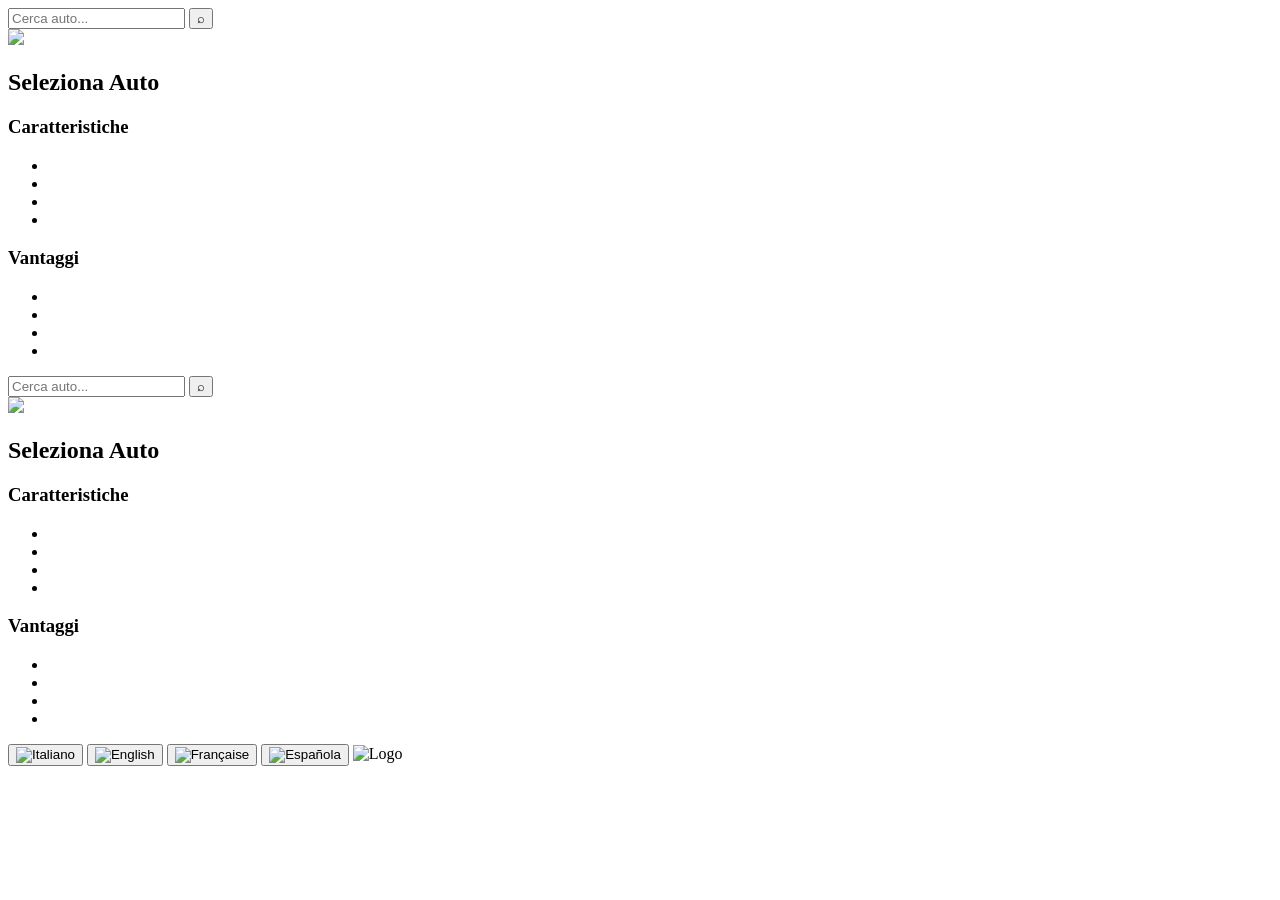
==== commit 73db6672: "Add files via upload" ====
--- a/index.html
+++ b/index.html
@@ -1,3947 +1,4061 @@
-<!DOCTYPE html>
-<html lang="it">
-<head>
-  
-<!-- Google tag (gtag.js) -->
-<script async src="https://www.googletagmanager.com/gtag/js?id=G-CV9P8TYSRZ"></script>
-<script>
-  window.dataLayer = window.dataLayer || [];
-  function gtag(){dataLayer.push(arguments);}
-  gtag('js', new Date());
-
-  gtag('config', 'G-CV9P8TYSRZ');
-</script>
-
-
-  <meta name="viewport" content="width=device-width, initial-scale=1.0">
-  <link rel="icon" type="image/png" href="favicon.png">
-  <link rel="stylesheet" href="style.css">
-<meta charset="UTF-8">
-<title>ABG UPL</title>
-<link href="https://fonts.googleapis.com/css2?family=Montserrat&display=swap" rel="stylesheet">
-</head>
-
-
-
-
-<body>
-   
-
-
-  <div class="cards"> 
-  <div class="card"> 
-	  	 <div class="selettore">
-
-<input type="text" id="auto1" placeholder="Cerca auto..." onfocus="pulisciSeVuoto(this)" oninput="filtra('auto1','list1')" autocomplete="off">
-
- <button type="button" class="lens" onclick="toggleLista('list1')" event.preventDefault()">⌕</button>
-
-
-  <div class="dropdown" id="list1"></div>
-</div>
-
-<div class="img-box">
-  <img id="logo1" src="foto auto/logo.jpg">
-  <img id="img1" style="display:none;">
-</div>
-    <h2 id="nome1">Seleziona Auto</h2>
-
-
-
-    <h3>Caratteristiche</h3>
-    <ul>
-      <li id="c1a"></li>
-      <li id="c2a"></li>
-      <li id="c3a"></li>
-      <li id="c4a"></li>
-    </ul>
-
-    <h3>Vantaggi</h3>
-    <ul>
-      <li id="v1a"></li>
-      <li id="v2a"></li>
-      <li id="v3a"></li>
-      <li id="v4a"></li>
-    </ul>
-
-
-
-
-  </div>
-
-
-
-  <div class="card">
-		 <div class="selettore">
-<input type="text" id="auto2" placeholder="Cerca auto..." onfocus="pulisciSeVuoto(this)" oninput="filtra('auto2','list2')" autocomplete="off">
-
- <button type="button" class="lens" onclick="toggleLista('list2')" event.preventDefault()">⌕</button>
-
-
-  <div class="dropdown" id="list2"></div>
-</div>
-
-
-  <div class="img-box">
-
-
-
-
-
-
-
-
-
-  <img id="logo2" src="foto auto/logo.jpg">
-  <img id="img2" style="display:none;">
-
-
-
-
-</div>
-
-
-
-
-  <h2 id="nome2">Seleziona Auto   </h2>
-
-
-
-
-
-<div>
-  <div id="listino-box" style="display:none;">
-    <span class="diagonal-strike">€ <span id="listino"></span></span>
-  </div>
-
-  <div id="prezzo-box" style="display:none; color:green; font-size:18px;">
-    € <span id="prezzo-upgrade"></span> / day + tax
-  </div>
-</div>
-
-<!-- pannello admin -->
-<div id="admin-panel" style="display:none;">
-  <input id="input-listino" placeholder="Prezzo listino">
-  <input id="input-upgrade" placeholder="Prezzo upgrade">
-  <button onclick="aggiornaPrezzi()">OK</button>
-  <button id="btn-pulisci" class="btn-pulisci" onclick="nascondiExtra()">Pulisci</button>
-</div>
-
-
-
-    <h3 data-translate>Caratteristiche</h3>
-    <ul>
-      <li data-translate id="c1b"></li>
-      <li data-translate id="c2b"></li>
-      <li data-translate id="c3b"></li>
-      <li data-translate id="c4b"></li>
-    </ul>
-
-    <h3 data-translate>Vantaggi</h3>
-    <ul>
-      <li data-translate id="v1b"></li>
-      <li data-translate id="v2b"></li>
-      <li data-translate id="v3b"></li>
-      <li data-translate id="v4b"></li>
-    </ul>
-
-
-  </div>
-
-</div>
-
-<script>
-
-
-let prezziConfermati = false;
-let ultimaAuto2 = "";
-
-
-function aggiornaPrezzi() {
-
-  const listino = document.getElementById("input-listino").value;
-  const upgrade = document.getElementById("input-upgrade").value;
-
-  const listinoBox = document.getElementById("listino-box");
-  const prezzoBox = document.getElementById("prezzo-box");
-
-  if (!listino || !upgrade) {
-    listinoBox.style.display = "none";
-    prezzoBox.style.display = "none";
-    return;
-  }
-
-  document.getElementById("listino").innerText = listino;
-  document.getElementById("prezzo-upgrade").innerText = upgrade;
-
-  document.getElementById("listino").style.fontWeight = "bold";
-  document.getElementById("prezzo-upgrade").style.fontWeight = "bold";
-
-  listinoBox.style.display = "block";
-  prezzoBox.style.display = "block";
-
-  prezziConfermati = true;
-
-  document.getElementById("admin-panel").style.display = "none";
-}
-
-
-
-let lingua = "it";
-
-const auto = {
-
- "": {
-    img: "foto auto/logo2.jpg",
-    c1: "-",
-    c2: "-",
-    c3: "-",
-    c4: "-",
-    v1: "-",
-    v2: "-",
-    v3: "-",
-    v4: "-"
-  },
-
-
-	"Audi A3": {
-  img: "foto auto/audia3.jpg",
-
-  it: {
-    c1: "Bagagliaio da circa 380 litri ideale per viaggi",
-    c2: "Interni premium eleganti e curati nei dettagli",
-    c3: "Guida fluida, precisa e confortevole",
-    c4: "Motorizzazione ibrida efficiente e silenziosa",
-    v1: "Perfetta per viaggi di lavoro e tempo libero",
-    v2: "Ideale per coppie e clienti business",
-    v3: "Comfort elevato anche in autostrada",
-    v4: "Eleganza, tecnologia e praticità in un'unica vettura"
-  },
-
-  en: {
-    c1: "380-liter trunk ideal for travel",
-    c2: "Premium elegant interior with refined details",
-    c3: "Smooth, precise and comfortable driving",
-    c4: "Efficient and quiet hybrid engine",
-    v1: "Perfect for business and leisure trips",
-    v2: "Ideal for couples and business clients",
-    v3: "Excellent highway comfort",
-    v4: "Elegance, technology and practicality combined"
-  },
-
-  fr: {
-    c1: "Coffre d'environ 380 litres idéal pour les voyages",
-    c2: "Intérieur premium élégant et raffiné",
-    c3: "Conduite fluide, précise et confortable",
-    c4: "Motorisation hybride efficace et silencieuse",
-    v1: "Parfaite pour les voyages d'affaires et de loisirs",
-    v2: "Idéale pour les couples et les clients professionnels",
-    v3: "Grand confort sur autoroute",
-    v4: "Élégance, technologie et praticité réunies"
-  },
-
-  es: {
-    c1: "Maletero de unos 380 litros ideal para viajes",
-    c2: "Interior premium elegante y cuidado",
-    c3: "Conducción suave, precisa y cómoda",
-    c4: "Motorización híbrida eficiente y silenciosa",
-    v1: "Perfecto para viajes de negocios y ocio",
-    v2: "Ideal para parejas y clientes de negocios",
-    v3: "Gran confort en autopista",
-    v4: "Elegancia, tecnología y practicidad en uno"
-  }
-},
-
-"Audi A5": {
-  img: "foto auto/audi a5.jpg",
-
-  it: {
-    c1: "Bagagliaio da circa 445 litri ideale per viaggi",
-    c2: "Interni premium eleganti e curati nei dettagli",
-    c3: "Guida fluida e stabile su ogni percorso",
-    c4: "Motorizzazione ibrida efficiente e silenziosa",
-    v1: "Perfetta per lunghi viaggi senza stress",
-    v2: "Ideale per clienti business e rappresentanza",
-    v3: "Comfort elevato anche in autostrada",
-    v4: "Eleganza e prestazioni in un’unica soluzione"
-  },
-
-  en: {
-    c1: "445-liter trunk ideal for travel",
-    c2: "Premium elegant interior with refined details",
-    c3: "Smooth and stable driving experience",
-    c4: "Efficient and quiet hybrid engine",
-    v1: "Perfect for long stress-free trips",
-    v2: "Ideal for business and executive clients",
-    v3: "Excellent highway comfort",
-    v4: "Elegance and performance combined"
-  },
-
-  fr: {
-    c1: "Coffre d’environ 445 litres idéal pour les voyages",
-    c2: "Intérieur premium élégant et raffiné",
-    c3: "Conduite fluide et stable sur toutes les routes",
-    c4: "Motorisation hybride efficace et silencieuse",
-    v1: "Parfaite pour les longs trajets sans stress",
-    v2: "Idéale pour les clients professionnels",
-    v3: "Grand confort sur autoroute",
-    v4: "Élégance et performances réunies"
-  },
-
-  es: {
-    c1: "Maletero de unos 445 litros ideal para viajes",
-    c2: "Interior premium elegante y cuidado",
-    c3: "Conducción suave y estable en cualquier ruta",
-    c4: "Motorización híbrida eficiente y silenciosa",
-    v1: "Perfecto para viajes largos sin estrés",
-    v2: "Ideal para clientes de negocios",
-    v3: "Gran confort en autopista",
-    v4: "Elegancia y rendimiento en uno"
-  }
-},
-
-"Audi Q2": {
-  img: "foto auto/audi q2.jpg",
-
-  it:{
-    c1:"Bagagliaio da circa 405 litri pratico quotidiano",
-    c2:"SUV compatto premium perfetto per la città",
-    c3:"Agile e scattante nel traffico urbano",
-    c4:"Motorizzazione ibrida dai consumi ridotti",
-    v1:"Facile da parcheggiare ovunque",
-    v2:"Ideale per muoversi in città senza stress",
-    v3:"Guida alta e confortevole",
-    v4:"Perfetta per chi cerca stile e praticità"
-  },
-
-  en:{
-    c1:"405-liter trunk practical for daily use",
-    c2:"Compact premium SUV perfect for the city",
-    c3:"Agile and responsive in urban traffic",
-    c4:"Efficient hybrid engine with low consumption",
-    v1:"Easy to park anywhere",
-    v2:"Ideal for stress-free city driving",
-    v3:"High and comfortable driving position",
-    v4:"Perfect for those seeking style and practicality"
-  },
-
-  fr: {
-    c1: "Coffre d’environ 405 litres pratique au quotidien",
-    c2: "SUV compact premium parfait pour la ville",
-    c3: "Agile et réactif en circulation urbaine",
-    c4: "Motorisation hybride à faible consommation",
-    v1: "Facile à garer partout",
-    v2: "Idéal pour la conduite en ville sans stress",
-    v3: "Position de conduite haute et confortable",
-    v4: "Parfait pour style et praticité"
-  },
-
-  es: {
-    c1: "Maletero de unos 405 litros práctico diario",
-    c2: "SUV compacto premium perfecto para ciudad",
-    c3: "Ágil en el tráfico urbano",
-    c4: "Motor híbrido de bajo consumo",
-    v1: "Fácil de aparcar en cualquier sitio",
-    v2: "Ideal para ciudad sin estrés",
-    v3: "Posición de conducción alta y cómoda",
-    v4: "Perfecto para estilo y practicidad"
-  }
-},
-
-"Audi Q3": {
-  img: "foto auto/audi q3.jpg",
-
-  it:{
-    c1:"Bagagliaio da circa 530 litri (ibrida)",
-    c2:"SUV spazioso e molto confortevole",
-    c3:"Guida stabile e sicura",
-    c4:"Tecnologia ibrida moderna",
-    v1:"Ideale per famiglia e viaggi",
-    v2:"Comfort elevato",
-    v3:"Guida sicura",
-    v4:"Versatile per ogni utilizzo"
-  },
-
-  en:{
-    c1:"530-liter trunk (hybrid version)",
-    c2:"Spacious and very comfortable SUV",
-    c3:"Stable and safe driving",
-    c4:"Modern hybrid technology",
-    v1:"Ideal for family and travel",
-    v2:"High comfort",
-    v3:"Safe driving experience",
-    v4:"Versatile for every use"
-  },
-
-  fr:{
-    c1:"Coffre d’environ 530 litres (hybride)",
-    c2:"SUV spacieux et très confortable",
-    c3:"Conduite stable et sûre",
-    c4:"Technologie hybride moderne",
-    v1:"Idéal pour famille et voyages",
-    v2:"Grand confort",
-    v3:"Conduite sécurisée",
-    v4:"Polyvalent pour tous usages"
-  },
-
-  es:{
-    c1:"Maletero de unos 530 litros (híbrido)",
-    c2:"SUV espacioso y muy cómodo",
-    c3:"Conducción estable y segura",
-    c4:"Tecnología híbrida moderna",
-    v1:"Ideal para familia y viajes",
-    v2:"Alto confort",
-    v3:"Conducción segura",
-    v4:"Versátil para cualquier uso"
-  }
-},
-"BMW Serie 2": {
-  img: "foto auto/s2.jpg",
-
-  it: {
-    c1: "Bagagliaio da circa 430 litri ideale per viaggi e uso quotidiano",
-    c2: "Interni moderni con finiture premium e tecnologia avanzata",
-    c3: "Guida dinamica e precisa tipica del marchio BMW",
-    c4: "Motorizzazioni efficienti con ottime prestazioni",
-    v1: "Perfetta per chi cerca sportività e comfort",
-    v2: "Ideale per clienti business e privati",
-    v3: "Ottimo equilibrio tra consumi e prestazioni",
-    v4: "Compatta, elegante e versatile"
-  },
-
-  en: {
-    c1: "430-liter trunk ideal for travel and everyday use",
-    c2: "Modern interior with premium finishes and advanced technology",
-    c3: "Dynamic and precise driving experience typical of BMW",
-    c4: "Efficient engines with excellent performance",
-    v1: "Perfect for those seeking sportiness and comfort",
-    v2: "Ideal for business and private clients",
-    v3: "Excellent balance between efficiency and performance",
-    v4: "Compact, elegant and versatile"
-  },
-
-  fr: {
-    c1: "Coffre d’environ 430 litres idéal pour les voyages et l’usage quotidien",
-    c2: "Intérieur moderne avec finitions premium et technologie avancée",
-    c3: "Conduite dynamique et précise typique de BMW",
-    c4: "Motorisations efficaces offrant d’excellentes performances",
-    v1: "Parfaite pour ceux qui recherchent sportivité et confort",
-    v2: "Idéale pour les clients professionnels et particuliers",
-    v3: "Excellent équilibre entre consommation et performances",
-    v4: "Compacte, élégante et polyvalente"
-  },
-
-  es: {
-    c1: "Maletero de unos 430 litros ideal para viajes y uso diario",
-    c2: "Interior moderno con acabados premium y tecnología avanzada",
-    c3: "Conducción dinámica y precisa típica de BMW",
-    c4: "Motores eficientes con excelentes prestaciones",
-    v1: "Perfecto para quienes buscan deportividad y confort",
-    v2: "Ideal para clientes particulares y de negocios",
-    v3: "Excelente equilibrio entre consumo y rendimiento",
-    v4: "Compacto, elegante y versátil"
-  }
-},
-	
-	"BMW X2": {
-  img: "foto auto/x2.jpg",
-
-  it: {
-    c1: "Bagagliaio da circa 470 litri pratico e spazioso",
-    c2: "Interni moderni con finiture sportive premium",
-    c3: "Guida dinamica e precisa in ogni situazione",
-    c4: "Motorizzazione efficiente con consumi contenuti",
-    v1: "Perfetta per città e lunghi viaggi",
-    v2: "Ideale per clienti giovani e business",
-    v3: "Comfort elevato con assetto sportivo",
-    v4: "Design sportivo e tecnologia avanzata"
-  },
-
-  en: {
-    c1: "470-liter trunk practical and spacious",
-    c2: "Modern interior with premium sporty finishes",
-    c3: "Dynamic and precise driving experience",
-    c4: "Efficient engine with low fuel consumption",
-    v1: "Perfect for city driving and long trips",
-    v2: "Ideal for young and business clients",
-    v3: "High comfort with sporty suspension",
-    v4: "Sporty design and advanced technology"
-  },
-
-  fr: {
-    c1: "Coffre d’environ 470 litres pratique et spacieux",
-    c2: "Intérieur moderne avec finitions sportives premium",
-    c3: "Conduite dynamique et précise en toutes circonstances",
-    c4: "Motorisation efficace avec consommation réduite",
-    v1: "Parfaite pour la ville et les longs trajets",
-    v2: "Idéale pour les jeunes clients et professionnels",
-    v3: "Grand confort avec suspension sportive",
-    v4: "Design sportif et technologie avancée"
-  },
-
-  es: {
-    c1: "Maletero de unos 470 litros práctico y espacioso",
-    c2: "Interior moderno con acabados deportivos premium",
-    c3: "Conducción dinámica y precisa en cualquier situación",
-    c4: "Motorización eficiente con bajo consumo",
-    v1: "Perfecto para ciudad y viajes largos",
-    v2: "Ideal para clientes jóvenes y de negocios",
-    v3: "Gran confort con suspensión deportiva",
-    v4: "Diseño deportivo y tecnología avanzada"
-  }
-},
-	
-"BYD Atto 2": {
-  img: "foto auto/atto2.jpg",
-
-  it:{
-    c1:"Bagagliaio compatto da 400 litri",
-    c2:"SUV ibrido compatto e moderno",
-    c3:"Buona autonomia per uso urbano",
-    c4:"Tecnologia elettrica avanzata BYD",
-    v1:"Perfetta per città e tragitti quotidiani",
-    v2:"Costi di utilizzo molto bassi",
-    v3:"Guida silenziosa e fluida",
-    v4:"Design moderno e giovanile"
-  },
-
-  en:{
-    c1:"Compact 400-liter trunk",
-    c2:"Compact and modern hybrid SUV",
-    c3:"Good range for urban driving",
-    c4:"Advanced BYD electric technology",
-    v1:"Perfect for city and daily commuting",
-    v2:"Very low running costs",
-    v3:"Quiet and smooth driving",
-    v4:"Modern and youthful design"
-  },
-
-  fr:{
-    c1:"Coffre compact de 400 litres",
-    c2:"SUV hybride compact et moderne",
-    c3:"Bonne autonomie en ville",
-    c4:"Technologie électrique avancée BYD",
-    v1:"Parfait pour la ville et les trajets quotidiens",
-    v2:"Coûts d’utilisation très faibles",
-    v3:"Conduite silencieuse et fluide",
-    v4:"Design moderne et jeune"
-  },
-
-  es:{
-    c1:"Maletero compacto de 400 litros",
-    c2:"SUV híbrido compacto y moderno",
-    c3:"Buena autonomía urbana",
-    c4:"Tecnología eléctrica avanzada BYD",
-    v1:"Perfecto para ciudad y uso diario",
-    v2:"Costes muy bajos",
-    v3:"Conducción silenciosa y suave",
-    v4:"Diseño moderno y juvenil"
-  }
-},
-
-"BYD Seal 6": {
-  img: "foto auto/byd seal 6.jpg",
-
-  it:{
-    c1:"Bagagliaio da circa 420 litri comodo",
-    c2:"Berlina moderna tecnologica",
-    c3:"Guida fluida e silenziosa",
-    c4:"Sistema ibrido avanzato",
-    v1:"Consumi molto ridotti",
-    v2:"Comfort elevato",
-    v3:"Guida rilassante",
-    v4:"Perfetta per uso moderno"
-  },
-
-  en:{
-    c1:"Comfortable 420-liter trunk",
-    c2:"Modern technological sedan",
-    c3:"Smooth and quiet driving",
-    c4:"Advanced hybrid system",
-    v1:"Very low fuel consumption",
-    v2:"High comfort",
-    v3:"Relaxing driving experience",
-    v4:"Perfect for modern use"
-  },
-
-  fr:{
-    c1:"Coffre confortable d’environ 420 litres",
-    c2:"Berline moderne et technologique",
-    c3:"Conduite fluide et silencieuse",
-    c4:"Système hybride avancé",
-    v1:"Très faible consommation",
-    v2:"Grand confort",
-    v3:"Conduite relaxante",
-    v4:"Parfaite pour usage moderne"
-  },
-
-  es:{
-    c1:"Maletero cómodo de unos 420 litros",
-    c2:"Sedán moderno tecnológico",
-    c3:"Conducción suave y silenciosa",
-    c4:"Sistema híbrido avanzado",
-    v1:"Muy bajo consumo",
-    v2:"Alto confort",
-    v3:"Conducción relajada",
-    v4:"Perfecto para uso moderno"
-  }
-},
-
-"BYD Seal 6 SW": {
-  img: "foto auto/seal6wag.jpg",
-
-  it:{
-    c1:"Bagagliaio da circa 500 litri versatile",
-    c2:"Station wagon ibrida spaziosa e tecnologica",
-    c3:"Ampio spazio per passeggeri e bagagli",
-    c4:"Motorizzazione ibrida plug-in efficiente",
-    v1:"Grande capacità di carico",
-    v2:"Tecnologia avanzata",
-    v3:"Comfort premium",
-    v4:"Perfetta per viaggi e famiglie"
-  },
-
-  en:{
-    c1:"Approximately 500-liter versatile trunk",
-    c2:"Spacious and technological plug-in hybrid wagon",
-    c3:"Large passenger and luggage space",
-    c4:"Efficient plug-in hybrid powertrain",
-    v1:"Large cargo capacity",
-    v2:"Advanced technology",
-    v3:"Premium comfort",
-    v4:"Perfect for trips and families"
-  },
-
-  fr:{
-    c1:"Coffre d’environ 500 litres polyvalent",
-    c2:"Break hybride rechargeable spacieux et technologique",
-    c3:"Grand espace pour passagers et bagages",
-    c4:"Motorisation hybride rechargeable efficace",
-    v1:"Grande capacité de chargement",
-    v2:"Technologie avancée",
-    v3:"Confort premium",
-    v4:"Parfaite pour les voyages et les familles"
-  },
-
-  es:{
-    c1:"Maletero de aproximadamente 500 litros versátil",
-    c2:"Familiar híbrido enchufable espacioso y tecnológico",
-    c3:"Gran espacio para pasajeros y equipaje",
-    c4:"Motorización híbrida enchufable eficiente",
-    v1:"Gran capacidad de carga",
-    v2:"Tecnología avanzada",
-    v3:"Confort premium",
-    v4:"Perfecto para viajes y familias"
-  }
-},
-
-
-
-"BYD Seal U": {
-  img: "foto auto/byd seal u.jpg",
-
-  it:{
-    c1:"Bagagliaio da circa 425 litri molto ampio",
-    c2:"SUV ibrido moderno",
-    c3:"Tecnologia avanzata a bordo",
-    c4:"Guida silenziosa e fluida",
-    v1:"Consumi ridotti",
-    v2:"Grande comfort",
-    v3:"Spazio elevato",
-    v4:"Perfetto per viaggi lunghi"
-  },
-
-  en:{
-    c1:"Very spacious 425-liter trunk",
-    c2:"Modern hybrid SUV",
-    c3:"Advanced onboard technology",
-    c4:"Quiet and smooth driving",
-    v1:"Reduced consumption",
-    v2:"Excellent comfort",
-    v3:"Large interior space",
-    v4:"Perfect for long trips"
-  },
-
-  fr:{
-    c1:"Très grand coffre d’environ 425 litres",
-    c2:"SUV hybride moderne",
-    c3:"Technologie embarquée avancée",
-    c4:"Conduite silencieuse et fluide",
-    v1:"Consommation réduite",
-    v2:"Grand confort",
-    v3:"Beaucoup d’espace",
-    v4:"Parfait pour longs voyages"
-  },
-
-  es:{
-    c1:"Maletero muy amplio de unos 425 litros",
-    c2:"SUV híbrido moderno",
-    c3:"Tecnología avanzada a bordo",
-    c4:"Conducción silenciosa y suave",
-    v1:"Bajo consumo",
-    v2:"Gran confort",
-    v3:"Mucho espacio",
-    v4:"Perfecto para viajes largos"
-  }
-},
-
-
-	"Citroën DS4": {
-  img: "foto auto/ds4.jpg",
-
-  it: {
-    c1: "Bagagliaio da circa 430 litri pratico e versatile",
-    c2: "Interni moderni con design raffinato e tecnologico",
-    c3: "Assetto confortevole ideale per la città e i viaggi",
-    c4: "Motorizzazione efficiente con consumi contenuti",
-    v1: "Perfetta per chi cerca comfort e stile",
-    v2: "Ideale per uso urbano ed extraurbano",
-    v3: "Tecnologia avanzata per una guida rilassata",
-    v4: "Design francese elegante e distintivo"
-  },
-
-  en: {
-    c1: "430-liter trunk practical and versatile",
-    c2: "Modern interior with refined and high-tech design",
-    c3: "Comfortable suspension ideal for city and travel",
-    c4: "Efficient engine with low fuel consumption",
-    v1: "Perfect for those seeking comfort and style",
-    v2: "Ideal for urban and extra-urban driving",
-    v3: "Advanced technology for relaxed driving",
-    v4: "Elegant and distinctive French design"
-  },
-
-  fr: {
-    c1: "Coffre d’environ 430 litres pratique et polyvalent",
-    c2: "Intérieur moderne au design raffiné et technologique",
-    c3: "Suspensions confortables idéales en ville et sur route",
-    c4: "Motorisation efficace avec faible consommation",
-    v1: "Parfaite pour ceux qui recherchent confort et style",
-    v2: "Idéale pour un usage urbain et extra-urbain",
-    v3: "Technologie avancée pour une conduite détendue",
-    v4: "Design français élégant et distinctif"
-  },
-
-  es: {
-    c1: "Maletero de unos 430 litros práctico y versátil",
-    c2: "Interior moderno con diseño refinado y tecnológico",
-    c3: "Suspensión cómoda ideal para ciudad y viajes",
-    c4: "Motorización eficiente con bajo consumo",
-    v1: "Perfecto para quienes buscan confort y estilo",
-    v2: "Ideal para uso urbano y extraurbano",
-    v3: "Tecnología avanzada para una conducción relajada",
-    v4: "Diseño francés elegante y distintivo"
-  }
-},
-
-
-	
-"Citroën DS7": {
-  img: "foto auto/ds7.jpg",
-
-  it:{
-    c1:"Bagagliaio da circa 555 litri spazioso",
-    c2:"SUV premium estremamente confortevole",
-    c3:"Sospensioni morbide",
-    c4:"Motorizzazione ibrida efficiente",
-    v1:"Massimo comfort nei viaggi",
-    v2:"Esperienza premium",
-    v3:"Interni eleganti",
-    v4:"Ideale clienti esigenti"
-  },
-
-  en:{
-    c1:"Spacious 555-liter trunk",
-    c2:"Extremely comfortable premium SUV",
-    c3:"Soft suspension setup",
-    c4:"Efficient hybrid engine",
-    v1:"Maximum travel comfort",
-    v2:"Premium driving experience",
-    v3:"Elegant interior",
-    v4:"Ideal for demanding customers"
-  },
-
-  fr:{
-    c1:"Coffre spacieux d’environ 555 litres",
-    c2:"SUV premium extrêmement confortable",
-    c3:"Suspensions souples",
-    c4:"Motorisation hybride efficace",
-    v1:"Confort maximal en voyage",
-    v2:"Expérience premium",
-    v3:"Intérieur élégant",
-    v4:"Idéal clients exigeants"
-  },
-
-  es:{
-    c1:"Maletero espacioso de unos 555 litros",
-    c2:"SUV premium extremadamente cómodo",
-    c3:"Suspensión suave",
-    c4:"Motorización híbrida eficiente",
-    v1:"Máximo confort en viajes",
-    v2:"Experiencia premium",
-    v3:"Interior elegante",
-    v4:"Ideal para clientes exigentes"
-  }
-},
-
-"Cupra Formentor": {
-  img: "foto auto/formentor.jpg",
-
-  it:{
-    c1:"Bagagliaio da circa 450 litri funzionale",
-    c2:"SUV sportivo dal design accattivante",
-    c3:"Guida dinamica",
-    c4:"Motorizzazione ibrida performante",
-    v1:"Guida divertente",
-    v2:"Design distintivo",
-    v3:"Ottime prestazioni",
-    v4:"Ideale clienti dinamici"
-  },
-
-  en:{
-    c1:"Functional 450-liter trunk",
-    c2:"Sporty SUV with eye-catching design",
-    c3:"Dynamic driving experience",
-    c4:"High-performance hybrid engine",
-    v1:"Fun to drive",
-    v2:"Distinctive design",
-    v3:"Excellent performance",
-    v4:"Ideal for dynamic drivers"
-  },
-
-  fr:{
-    c1:"Coffre fonctionnel d’environ 450 litres",
-    c2:"SUV sportif au design attrayant",
-    c3:"Conduite dynamique",
-    c4:"Motorisation hybride performante",
-    v1:"Plaisir de conduite",
-    v2:"Design distinctif",
-    v3:"Excellentes performances",
-    v4:"Idéal conducteurs dynamiques"
-  },
-
-  es:{
-    c1:"Maletero funcional de unos 400 litros",
-    c2:"SUV deportivo de diseño atractivo",
-    c3:"Conducción dinámica",
-    c4:"Motor híbrido de alto rendimiento",
-    v1:"Conducción divertida",
-    v2:"Diseño distintivo",
-    v3:"Grandes prestaciones",
-    v4:"Ideal para conductores dinámicos"
-  }
-},
-
-"Fiat 500": {
-  img: "foto auto/500.jpg",
-
-  it:{
-    c1:"Dimensioni ultra compatte",
-    c2:"Icona di stile italiano",
-    c3:"Interni curati e personalizzabili",
-    c4:"Motorizzazione ibrida efficiente",
-    v1:"Perfetta per la città",
-    v2:"Consumi molto contenuti",
-    v3:"Facilissima da parcheggiare",
-    v4:"Ideale per neopatentati"
-  },
-
-  en:{
-    c1:"Ultra compact dimensions",
-    c2:"Italian style icon",
-    c3:"Refined and customizable interior",
-    c4:"Efficient hybrid engine",
-    v1:"Perfect for the city",
-    v2:"Very low fuel consumption",
-    v3:"Extremely easy to park",
-    v4:"Ideal for new drivers"
-  },
-
-  fr:{
-    c1:"Dimensions ultra compactes",
-    c2:"Icône du style italien",
-    c3:"Intérieur soigné et personnalisable",
-    c4:"Motorisation hybride efficace",
-    v1:"Parfaite pour la ville",
-    v2:"Consommation très faible",
-    v3:"Très facile à garer",
-    v4:"Idéale pour nouveaux conducteurs"
-  },
-
-  es:{
-    c1:"Dimensiones ultra compactas",
-    c2:"Icono del estilo italiano",
-    c3:"Interior cuidado y personalizable",
-    c4:"Motorización híbrida eficiente",
-    v1:"Perfecta para la ciudad",
-    v2:"Consumo muy bajo",
-    v3:"Muy fácil de aparcar",
-    v4:"Ideal para conductores novatos"
-  }
-},
-
-"Fiat 500 Cabrio": {
-  img: "foto auto/500c.jpg",
-
-  it:{
-    c1:"Tetto apribile in tela",
-    c2:"Design elegante e distintivo",
-    c3:"Interni confortevoli",
-    c4:"Motorizzazione ibrida efficiente",
-    v1:"Guida all’aria aperta",
-    v2:"Perfetta per la città",
-    v3:"Compatta e maneggevole",
-    v4:"Stile unico"
-  },
-
-  en:{
-    c1:"Retractable fabric roof",
-    c2:"Elegant and distinctive design",
-    c3:"Comfortable interior",
-    c4:"Efficient hybrid engine",
-    v1:"Open-air driving experience",
-    v2:"Perfect for the city",
-    v3:"Compact and easy to handle",
-    v4:"Unique style"
-  },
-
-  fr:{
-    c1:"Toit en toile ouvrant",
-    c2:"Design élégant et distinctif",
-    c3:"Intérieur confortable",
-    c4:"Motorisation hybride efficace",
-    v1:"Conduite à ciel ouvert",
-    v2:"Parfaite pour la ville",
-    v3:"Compacte et maniable",
-    v4:"Style unique"
-  },
-
-  es:{
-    c1:"Techo de lona retráctil",
-    c2:"Diseño elegante y distintivo",
-    c3:"Interior cómodo",
-    c4:"Motor híbrido eficiente",
-    v1:"Conducción al aire libre",
-    v2:"Perfecta para ciudad",
-    v3:"Compacta y manejable",
-    v4:"Estilo único"
-  }
-},
-
-"Fiat 600": {
-  img: "foto auto/600.jpg",
-
-  it:{
-    c1:"Bagagliaio da circa 350 litri versatile",
-    c2:"SUV urbano compatto",
-    c3:"Interni ben organizzati",
-    c4:"Motorizzazione ibrida economica",
-    v1:"Perfetta per la città",
-    v2:"Consumi contenuti",
-    v3:"Facile da guidare",
-    v4:"Ideale neopatentati"
-  },
-
-  en:{
-    c1:"Approximately 350-liter versatile trunk",
-    c2:"Compact urban SUV",
-    c3:"Well-organized interior",
-    c4:"Economical hybrid engine",
-    v1:"Perfect for the city",
-    v2:"Low fuel consumption",
-    v3:"Easy to drive",
-    v4:"Ideal for new drivers"
-  },
-
-  fr:{
-    c1:"Coffre polyvalent d’environ 350 litres",
-    c2:"SUV urbain compact",
-    c3:"Intérieur bien organisé",
-    c4:"Motorisation hybride économique",
-    v1:"Parfaite pour la ville",
-    v2:"Consommation réduite",
-    v3:"Facile à conduire",
-    v4:"Idéale nouveaux conducteurs"
-  },
-
-  es:{
-    c1:"Maletero versátil de unos 350 litros",
-    c2:"SUV urbano compacto",
-    c3:"Interior bien organizado",
-    c4:"Motor híbrido económico",
-    v1:"Perfecta para ciudad",
-    v2:"Consumo reducido",
-    v3:"Fácil de conducir",
-    v4:"Ideal para conductores novatos"
-  }
-},
-
-"Fiat Panda": {
-  img: "foto auto/panda.jpg",
-
-  it:{
-    c1:"Bagagliaio da circa 200 litri compatto",
-    c2:"City car pratica",
-    c3:"Costi gestione bassissimi",
-    c4:"Motorizzazione ibrida efficiente",
-    v1:"Perfetta piccoli spostamenti",
-    v2:"Facile parcheggio",
-    v3:"Economica",
-    v4:"Ideale seconda auto"
-  },
-
-  en:{
-    c1:"Approximately 200-liter compact trunk",
-    c2:"Practical city car",
-    c3:"Very low running costs",
-    c4:"Efficient hybrid engine",
-    v1:"Perfect for short trips",
-    v2:"Easy parking",
-    v3:"Economical",
-    v4:"Ideal as a second car"
-  },
-
-  fr:{
-    c1:"Coffre compact d’environ 200 litres",
-    c2:"Voiture de ville pratique",
-    c3:"Coûts très faibles",
-    c4:"Motorisation hybride efficace",
-    v1:"Parfaite pour petits trajets",
-    v2:"Stationnement facile",
-    v3:"Économique",
-    v4:"Idéale comme deuxième voiture"
-  },
-
-  es:{
-    c1:"Maletero compacto de unos 200 litros",
-    c2:"Coche urbano práctico",
-    c3:"Costes muy bajos",
-    c4:"Motor híbrido eficiente",
-    v1:"Perfecta para trayectos cortos",
-    v2:"Fácil de aparcar",
-    v3:"Económica",
-    v4:"Ideal como segundo coche"
-  }
-},
-
-"Fiat Grande Panda": {
-  img: "foto auto/nuovapanda.jpg",
-
-  it:{
-    c1:"Bagagliaio da circa 330 litri pratico",
-    c2:"City SUV spazioso",
-    c3:"Interni funzionali",
-    c4:"Motorizzazione ibrida moderna",
-    v1:"Ottima uso quotidiano",
-    v2:"Consumi ridotti",
-    v3:"Perfetta famiglie",
-    v4:"Facile guida"
-  },
-
-  en:{
-    c1:"Approximately 330-liter practical trunk",
-    c2:"Spacious city SUV",
-    c3:"Functional interior",
-    c4:"Modern hybrid engine",
-    v1:"Excellent for daily use",
-    v2:"Reduced fuel consumption",
-    v3:"Perfect for families",
-    v4:"Easy driving experience"
-  },
-
-  fr:{
-    c1:"Coffre pratique d’environ 330 litres",
-    c2:"SUV urbain spacieux",
-    c3:"Intérieur fonctionnel",
-    c4:"Motorisation hybride moderne",
-    v1:"Excellente pour usage quotidien",
-    v2:"Consommation réduite",
-    v3:"Parfaite pour familles",
-    v4:"Conduite facile"
-  },
-
-  es:{
-    c1:"Maletero práctico de unos 330 litros",
-    c2:"SUV urbano espacioso",
-    c3:"Interior funcional",
-    c4:"Motor híbrido moderno",
-    v1:"Excelente uso diario",
-    v2:"Consumo reducido",
-    v3:"Perfecto para familias",
-    v4:"Conducción fácil"
-  }
-},
-
-
-"Fiat Tipo": {
-  img: "foto auto/tipo.jpg",
-
-  it:{
-    c1:"Bagagliaio ampio e pratico per ogni esigenza",
-    c2:"Berlina versatile adatta alla famiglia",
-    c3:"Consumi ridotti e manutenzione economica",
-    c4:"Ottimo rapporto qualità prezzo",
-    v1:"Spaziosa e comoda per tutti i passeggeri",
-    v2:"Ideale sia per città che autostrada",
-    v3:"Semplice da guidare e affidabile",
-    v4:"Perfetta per chi cerca praticità quotidiana"
-  },
-
-  en:{
-    c1:"Spacious and practical trunk for every need",
-    c2:"Versatile family-friendly sedan",
-    c3:"Low fuel consumption and affordable maintenance",
-    c4:"Excellent value for money",
-    v1:"Spacious and comfortable for all passengers",
-    v2:"Ideal for both city and highway driving",
-    v3:"Easy to drive and reliable",
-    v4:"Perfect for those seeking everyday practicality"
-  },
-
-  fr:{
-    c1:"Coffre spacieux et pratique pour tous les besoins",
-    c2:"Berline familiale polyvalente",
-    c3:"Faible consommation et entretien économique",
-    c4:"Excellent rapport qualité-prix",
-    v1:"Spacieuse et confortable pour tous les passagers",
-    v2:"Idéale en ville comme sur autoroute",
-    v3:"Facile à conduire et fiable",
-    v4:"Parfaite pour une utilisation quotidienne"
-  },
-
-  es:{
-    c1:"Maletero amplio y práctico para cualquier necesidad",
-    c2:"Berlina familiar versátil",
-    c3:"Bajo consumo y mantenimiento económico",
-    c4:"Excelente relación calidad-precio",
-    v1:"Espaciosa y cómoda para todos los pasajeros",
-    v2:"Ideal tanto en ciudad como en autopista",
-    v3:"Fácil de conducir y fiable",
-    v4:"Perfecta para uso diario"
-  }
-},
-
-"Fiat Scudo": {
-  img: "foto auto/scudo.jpg",
-
-  it: {
-    c1: "Bagagliaio da circa 1.300 litri (9 posti)",
-    c2: "Abitacolo spazioso e funzionale",
-    c3: "Guida agile anche in città",
-    c4: "Motore diesel affidabile ed efficiente",
-    v1: "Perfetto per gruppi e transfer",
-    v2: "Ideale per lunghi viaggi",
-    v3: "Ampio spazio per passeggeri e bagagli",
-    v4: "Comfort e praticità in ogni situazione"
-  },
-
-  en: {
-    c1: "Approximately 1,300-liter trunk (9 seats)",
-    c2: "Spacious and functional cabin",
-    c3: "Easy to drive even in the city",
-    c4: "Reliable and efficient diesel engine",
-    v1: "Perfect for groups and transfers",
-    v2: "Ideal for long trips",
-    v3: "Ample room for passengers and luggage",
-    v4: "Comfort and practicality everywhere"
-  },
-
-  fr: {
-    c1: "Coffre d'environ 1 300 litres (9 places)",
-    c2: "Habitacle spacieux et fonctionnel",
-    c3: "Conduite agréable même en ville",
-    c4: "Moteur diesel fiable et économique",
-    v1: "Parfait pour les groupes et les transferts",
-    v2: "Idéal pour les longs trajets",
-    v3: "Grand espace pour les passagers et les bagages",
-    v4: "Confort et praticité en toute circonstance"
-  },
-
-  es: {
-    c1: "Maletero de aproximadamente 1.300 litros (9 plazas)",
-    c2: "Habitáculo amplio y funcional",
-    c3: "Conducción ágil incluso en ciudad",
-    c4: "Motor diésel fiable y eficiente",
-    v1: "Perfecto para grupos y traslados",
-    v2: "Ideal para viajes largos",
-    v3: "Gran espacio para pasajeros y equipaje",
-    v4: "Comodidad y practicidad en cualquier situación"
-  }
-},
-
-	
-	"Fiat Ulysse": {
-  img: "foto auto/ulysse.jpg",
-
-  it: {
-    c1: "Bagagliaio da circa 980 litri (9 posti)",
-    c2: "Interni modulari e molto spaziosi",
-    c3: "Guida semplice e confortevole",
-    c4: "Motore diesel efficiente nei consumi",
-    v1: "Ideale per famiglie numerose",
-    v2: "Perfetto per vacanze in gruppo",
-    v3: "Accesso facilitato con porte scorrevoli",
-    v4: "Ottimo equilibrio tra comfort e praticità"
-  },
-
-  en: {
-    c1: "Approximately 980-liter trunk (9 seats)",
-    c2: "Modular and spacious interior",
-    c3: "Easy and comfortable driving",
-    c4: "Fuel-efficient diesel engine",
-    v1: "Ideal for large families",
-    v2: "Perfect for group holidays",
-    v3: "Easy access with sliding doors",
-    v4: "Excellent balance of comfort and practicality"
-  },
-
-  fr: {
-    c1: "Coffre d'environ 980 litres (9 places)",
-    c2: "Habitacle modulable et spacieux",
-    c3: "Conduite facile et confortable",
-    c4: "Moteur diesel économique",
-    v1: "Idéal pour les familles nombreuses",
-    v2: "Parfait pour les vacances en groupe",
-    v3: "Accès facile grâce aux portes coulissantes",
-    v4: "Excellent compromis entre confort et praticité"
-  },
-
-  es: {
-    c1: "Maletero de aproximadamente 980 litros (9 plazas)",
-    c2: "Interior modular y espacioso",
-    c3: "Conducción fácil y cómoda",
-    c4: "Motor diésel de bajo consumo",
-    v1: "Ideal para familias numerosas",
-    v2: "Perfecto para vacaciones en grupo",
-    v3: "Acceso cómodo gracias a las puertas correderas",
-    v4: "Excelente equilibrio entre confort y practicidad"
-  }
-},
-
-	
-"Ford Focus": {
-  img: "foto auto/focus.jpg",
-
-  it:{
-    c1:"Bagagliaio da circa 360 litri equilibrato",
-    c2:"Berlina stabile e confortevole",
-    c3:"Ottima tenuta strada",
-    c4:"Motorizzazione ibrida efficiente",
-    v1:"Perfetta autostrada",
-    v2:"Guida sicura",
-    v3:"Comfort viaggi",
-    v4:"Uso quotidiano"
-  },
-
-  en:{
-    c1:"Approximately 360-liter balanced trunk",
-    c2:"Stable and comfortable sedan",
-    c3:"Excellent road handling",
-    c4:"Efficient hybrid engine",
-    v1:"Perfect for highway driving",
-    v2:"Safe driving experience",
-    v3:"Travel comfort",
-    v4:"Ideal for daily use"
-  },
-
-  fr:{
-    c1:"Coffre d’environ 360 litres équilibré",
-    c2:"Berline stable et confortable",
-    c3:"Excellente tenue de route",
-    c4:"Motorisation hybride efficace",
-    v1:"Parfaite pour l’autoroute",
-    v2:"Conduite sûre",
-    v3:"Confort de voyage",
-    v4:"Usage quotidien"
-  },
-
-  es:{
-    c1:"Maletero de unos 360 litros equilibrado",
-    c2:"Berlina estable y cómoda",
-    c3:"Excelente agarre en carretera",
-    c4:"Motorización híbrida eficiente",
-    v1:"Perfecta para autopista",
-    v2:"Conducción segura",
-    v3:"Confort en viajes",
-    v4:"Uso diario"
-  }
-},
-
-"Ford Puma": {
-  img: "foto auto/puma.jpg",
-
-  it:{
-    c1:"Bagagliaio da circa 420 litri intelligente",
-    c2:"SUV compatto dinamico",
-    c3:"Guida agile",
-    c4:"Motorizzazione ibrida efficiente",
-    v1:"Versatile",
-    v2:"Spazio ottimizzato",
-    v3:"Facile città",
-    v4:"Ottimo compromesso"
-  },
-
-  en:{
-    c1:"Approximately 420-liter smart trunk",
-    c2:"Dynamic compact SUV",
-    c3:"Agile driving experience",
-    c4:"Efficient hybrid engine",
-    v1:"Versatile",
-    v2:"Optimized space",
-    v3:"Easy for city driving",
-    v4:"Excellent all-around compromise"
-  },
-
-  fr:{
-    c1:"Coffre intelligent d’environ 420 litres",
-    c2:"SUV compact dynamique",
-    c3:"Conduite agile",
-    c4:"Motorisation hybride efficace",
-    v1:"Polyvalent",
-    v2:"Espace optimisé",
-    v3:"Facile en ville",
-    v4:"Excellent compromis"
-  },
-
-  es:{
-    c1:"Maletero inteligente de unos 420 litros",
-    c2:"SUV compacto dinámico",
-    c3:"Conducción ágil",
-    c4:"Motorización híbrida eficiente",
-    v1:"Versátil",
-    v2:"Espacio optimizado",
-    v3:"Fácil en ciudad",
-    v4:"Excelente equilibrio"
-  }
-},
-
-
-
-"Ford Tourneo": {
-  img: "foto auto/tourneo.jpg",
-
-  it:{
-    c1:"Bagagliaio oltre 650 litri molto ampio",
-    c2:"Veicolo spazioso modulabile",
-    c3:"Configurazione interna flessibile",
-    c4:"Motorizzazione ibrida efficiente",
-    v1:"Perfetto famiglie numerose",
-    v2:"Grande capacità carico",
-    v3:"Versatile",
-    v4:"Ideale viaggi lunghi"
-  },
-
-  en:{
-    c1:"Over 650-liter very spacious trunk",
-    c2:"Spacious and modular vehicle",
-    c3:"Flexible interior configuration",
-    c4:"Efficient hybrid engine",
-    v1:"Perfect for large families",
-    v2:"Large cargo capacity",
-    v3:"Versatile",
-    v4:"Ideal for long trips"
-  },
-
-  fr:{
-    c1:"Coffre de plus de 650 litres très spacieux",
-    c2:"Véhicule spacieux et modulable",
-    c3:"Configuration intérieure flexible",
-    c4:"Motorisation hybride efficace",
-    v1:"Parfait pour les familles nombreuses",
-    v2:"Grande capacité de chargement",
-    v3:"Polyvalent",
-    v4:"Idéal pour les longs trajets"
-  },
-
-  es:{
-    c1:"Maletero de más de 650 litros muy amplio",
-    c2:"Vehículo espacioso y modular",
-    c3:"Configuración interior flexible",
-    c4:"Motorización híbrida eficiente",
-    v1:"Perfecto para familias numerosas",
-    v2:"Gran capacidad de carga",
-    v3:"Versátil",
-    v4:"Ideal para viajes largos"
-  }
-},
-
-	"Ford Tourneo (7 Posti)": {
-  img: "foto auto/tourneo7.jpg",
-
-  it: {
-    c1: "Bagagliaio da circa 922 litri con tutti i 7 posti in uso",
-    c2: "Abitacolo spazioso e modulabile per sette passeggeri",
-    c3: "Guida confortevole e stabile anche a pieno carico",
-    c4: "Motore efficiente ideale per lunghi trasferimenti",
-    v1: "Perfetto per famiglie numerose e gruppi",
-    v2: "Ideale per transfer aeroportuali e vacanze",
-    v3: "Ampio spazio per bagagli e attrezzature",
-    v4: "Massima versatilità, comfort e praticità"
-  },
-
-  en: {
-    c1: "922-liter trunk with all 7 seats in use",
-    c2: "Spacious and versatile cabin for seven passengers",
-    c3: "Comfortable and stable driving even when fully loaded",
-    c4: "Efficient engine ideal for long-distance journeys",
-    v1: "Perfect for large families and groups",
-    v2: "Ideal for airport transfers and vacations",
-    v3: "Plenty of room for luggage and equipment",
-    v4: "Maximum versatility, comfort and practicality"
-  },
-
-  fr: {
-    c1: "Coffre d'environ 922 litres avec les 7 places utilisées",
-    c2: "Habitacle spacieux et modulable pour sept passagers",
-    c3: "Conduite confortable et stable même à pleine charge",
-    c4: "Moteur efficace idéal pour les longs trajets",
-    v1: "Parfait pour les familles nombreuses et les groupes",
-    v2: "Idéal pour les transferts aéroport et les vacances",
-    v3: "Grand espace pour les bagages et les équipements",
-    v4: "Polyvalence, confort et praticité au maximum"
-  },
-
-  es: {
-    c1: "Maletero de unos 922 litros con las 7 plazas en uso",
-    c2: "Habitáculo amplio y versátil para siete pasajeros",
-    c3: "Conducción cómoda y estable incluso con carga completa",
-    c4: "Motor eficiente ideal para viajes largos",
-    v1: "Perfecto para familias numerosas y grupos",
-    v2: "Ideal para traslados al aeropuerto y vacaciones",
-    v3: "Amplio espacio para equipaje y equipos",
-    v4: "Máxima versatilidad, confort y practicidad"
-  }
-},
-"Hyundai i10": {
-  img: "foto auto/i10.jpg",
-
-  it:{
-    c1:"Bagagliaio da circa 230 litri compatto",
-    c2:"City car agile",
-    c3:"Consumi contenuti",
-    c4:"Motorizzazione ibrida efficiente",
-    v1:"Perfetta città",
-    v2:"Costi bassi",
-    v3:"Facile parcheggio",
-    v4:"Ideale quotidiano"
-  },
-
-  en:{
-    c1:"Approximately 230-liter compact trunk",
-    c2:"Agile city car",
-    c3:"Low fuel consumption",
-    c4:"Efficient hybrid engine",
-    v1:"Perfect for the city",
-    v2:"Low running costs",
-    v3:"Easy parking",
-    v4:"Ideal for everyday use"
-  },
-
-  fr:{
-    c1:"Coffre d’environ 230 litres compact",
-    c2:"Citadine agile",
-    c3:"Consommation réduite",
-    c4:"Motorisation hybride efficace",
-    v1:"Parfaite pour la ville",
-    v2:"Coûts faibles",
-    v3:"Stationnement facile",
-    v4:"Usage quotidien idéal"
-  },
-
-  es:{
-    c1:"Maletero de unos 230 litros compacto",
-    c2:"Coche urbano ágil",
-    c3:"Bajo consumo",
-    c4:"Motorización híbrida eficiente",
-    v1:"Perfecto para la ciudad",
-    v2:"Costes bajos",
-    v3:"Fácil aparcamiento",
-    v4:"Ideal para uso diario"
-  }
-},
-
-
-"Hyundai Bayon": {
-  img: "foto auto/bayon.jpg",
-
-  it: {
-    c1: "Bagagliaio da circa 411 litri molto capiente per la categoria",
-    c2: "SUV compatto urbano moderno e leggero",
-    c3: "Guida facile e sicura in città",
-    c4: "Motorizzazione efficiente a basso consumo",
-
-    v1: "Perfetta per uso quotidiano urbano",
-    v2: "Ottima visibilità di guida",
-    v3: "Spazio interno ben organizzato",
-    v4: "Ideale per giovani e famiglie"
-  },
-
-  en: {
-    c1: "Approximately 411-liter spacious trunk for its category",
-    c2: "Modern and lightweight compact urban SUV",
-    c3: "Easy and safe city driving",
-    c4: "Efficient low-consumption engine",
-
-    v1: "Perfect for daily urban use",
-    v2: "Great driving visibility",
-    v3: "Well-organized interior space",
-    v4: "Ideal for young drivers and families"
-  },
-
-  fr: {
-    c1: "Coffre d’environ 411 litres très spacieux pour sa catégorie",
-    c2: "SUV urbain compact moderne et léger",
-    c3: "Conduite facile et sûre en ville",
-    c4: "Moteur efficace à faible consommation",
-
-    v1: "Parfait pour un usage urbain quotidien",
-    v2: "Excellente visibilité de conduite",
-    v3: "Espace intérieur bien organisé",
-    v4: "Idéal pour jeunes conducteurs et familles"
-  },
-
-  es: {
-    c1: "Maletero de aproximadamente 411 litros muy amplio para su categoría",
-    c2: "SUV urbano compacto moderno y ligero",
-    c3: "Conducción fácil y segura en ciudad",
-    c4: "Motor eficiente de bajo consumo",
-
-    v1: "Perfecto para uso urbano diario",
-    v2: "Excelente visibilidad al conducir",
-    v3: "Espacio interior bien organizado",
-    v4: "Ideal para jóvenes y familias"
-  }
-},
-
-
-"Hyundai Kona": {
-  img: "foto auto/kona.jpg",
-
-  it:{
-    c1:"Bagagliaio da circa 430 litri versatile",
-    c2:"SUV moderno",
-    c3:"Comfort elevato",
-    c4:"Motorizzazione ibrida efficiente",
-    v1:"Tecnologica",
-    v2:"Ottima viaggi",
-    v3:"Versatile",
-    v4:"Comfort elevato"
-  },
-
-  en:{
-    c1:"Approximately 430-liter versatile trunk",
-    c2:"Modern SUV",
-    c3:"High comfort level",
-    c4:"Efficient hybrid engine",
-    v1:"Technological",
-    v2:"Excellent for travel",
-    v3:"Versatile",
-    v4:"High comfort"
-  },
-
-  fr:{
-    c1:"Coffre d’environ 430 litres polyvalent",
-    c2:"SUV moderne",
-    c3:"Confort élevé",
-    c4:"Motorisation hybride efficace",
-    v1:"Technologique",
-    v2:"Idéal pour les voyages",
-    v3:"Polyvalent",
-    v4:"Confort élevé"
-  },
-
-  es:{
-    c1:"Maletero de unos 430 litros versátil",
-    c2:"SUV moderno",
-    c3:"Alto confort",
-    c4:"Motorización híbrida eficiente",
-    v1:"Tecnológico",
-    v2:"Excelente para viajes",
-    v3:"Versátil",
-    v4:"Alto confort"
-  }
-},
-
-
-"JAECOO 5": {
-  img: "foto auto/jaecoo5.jpg",
-
-  it:{
-    c1:"Bagagliaio da circa 480 litri",
-    c2:"SUV compatto moderno",
-    c3:"Interni tecnologici",
-    c4:"Motore efficiente",
-    v1:"Facile da guidare",
-    v2:"Ideale per famiglie",
-    v3:"Guida alta e comoda",
-    v4:"Spaziosa e pratica"
-  },
-
-  en:{
-    c1:"Approximately 480-liter trunk",
-    c2:"Modern compact SUV",
-    c3:"Technological interior",
-    c4:"Efficient engine",
-    v1:"Easy to drive",
-    v2:"Ideal for families",
-    v3:"High comfortable driving",
-    v4:"Spacious and practical"
-  },
-
-  fr:{
-    c1:"Coffre d’environ 480 litres",
-    c2:"SUV compact moderne",
-    c3:"Intérieur technologique",
-    c4:"Moteur efficace",
-    v1:"Facile à conduire",
-    v2:"Idéal pour les familles",
-    v3:"Conduite haute et confortable",
-    v4:"Spacieux et pratique"
-  },
-
-  es:{
-    c1:"Maletero de unos 480 litros",
-    c2:"SUV compacto moderno",
-    c3:"Interior tecnológico",
-    c4:"Motor eficiente",
-    v1:"Fácil de conducir",
-    v2:"Ideal para familias",
-    v3:"Conducción alta y cómoda",
-    v4:"Espacioso y práctico"
-  }
-},
-	
-"Jeep Avenger": {
-  img: "foto auto/avenger.jpg",
-
-  it:{
-    c1:"Bagagliaio da circa 355-380 litri pratico",
-    c2:"SUV compatto moderno",
-    c3:"Guida alta e sicura",
-    c4:"Motorizzazione ibrida efficiente",
-    v1:"Perfetta città",
-    v2:"Facile da guidare",
-    v3:"Stile distintivo",
-    v4:"Ideale urbano"
-  },
-
-  en:{
-    c1:"Approximately 355-380-liter practical trunk",
-    c2:"Modern compact SUV",
-    c3:"High and safe driving position",
-    c4:"Efficient hybrid engine",
-    v1:"Perfect for the city",
-    v2:"Easy to drive",
-    v3:"Distinctive style",
-    v4:"Ideal for urban use"
-  },
-
-  fr:{
-    c1:"Coffre d’environ 355–380 litres pratique",
-    c2:"SUV compact moderne",
-    c3:"Position de conduite haute et sécurisée",
-    c4:"Motorisation hybride efficace",
-    v1:"Parfait pour la ville",
-    v2:"Facile à conduire",
-    v3:"Style distinctif",
-    v4:"Idéal urbain"
-  },
-
-  es:{
-    c1:"Maletero de unos 355–380 litros práctico",
-    c2:"SUV compacto moderno",
-    c3:"Posición de conducción alta y segura",
-    c4:"Motorización híbrida eficiente",
-    v1:"Perfecto para ciudad",
-    v2:"Fácil de conducir",
-    v3:"Estilo distintivo",
-    v4:"Ideal urbano"
-  }
-},
-
-"Jeep Compass": {
-  img: "foto auto/compass.jpg",
-
-  it:{
-    c1:"Bagagliaio da circa 550 litri spazioso",
-    c2:"SUV robusto e versatile",
-    c3:"Adatto a ogni terreno",
-    c4:"Motorizzazione ibrida efficiente",
-    v1:"Perfetto viaggi e avventura",
-    v2:"Spazio famiglia",
-    v3:"Versatile",
-    v4:"Comfort elevato"
-  },
-
-  en:{
-    c1:"Approximately 550-liter spacious trunk",
-    c2:"Robust and versatile SUV",
-    c3:"Suitable for every terrain",
-    c4:"Efficient hybrid engine",
-    v1:"Perfect for travel and adventure",
-    v2:"Family space",
-    v3:"Versatile",
-    v4:"High comfort"
-  },
-
-  fr:{
-    c1:"Coffre d’environ 550 litres spacieux",
-    c2:"SUV robuste et polyvalent",
-    c3:"Adapté à tous les terrains",
-    c4:"Motorisation hybride efficace",
-    v1:"Parfait pour voyages et aventure",
-    v2:"Espace familial",
-    v3:"Polyvalent",
-    v4:"Confort élevé"
-  },
-
-  es:{
-    c1:"Maletero de unos 550 litros espacioso",
-    c2:"SUV robusto y versátil",
-    c3:"Apto para todo terreno",
-    c4:"Motorización híbrida eficiente",
-    v1:"Perfecto para viajes y aventura",
-    v2:"Espacio familiar",
-    v3:"Versátil",
-    v4:"Alto confort"
-  }
-},
-
-"Jeep Renegade": {
-  img: "foto auto/renegade.jpg",
-
-  it:{
-    c1:"Bagagliaio da circa 330 litri compatto",
-    c2:"SUV iconico",
-    c3:"Adatto a sterrati",
-    c4:"Motorizzazione ibrida efficiente",
-    v1:"Divertente",
-    v2:"Compatta",
-    v3:"Stile Jeep",
-    v4:"Versatile"
-  },
-
-  en:{
-    c1:"Approximately 330-liter compact trunk",
-    c2:"Iconic SUV",
-    c3:"Suitable for off-road driving",
-    c4:"Efficient hybrid engine",
-    v1:"Fun to drive",
-    v2:"Compact",
-    v3:"Classic Jeep style",
-    v4:"Versatile"
-  },
-
-  fr:{
-    c1:"Coffre d’environ 330 litres compact",
-    c2:"SUV iconique",
-    c3:"Adapté au tout-terrain",
-    c4:"Motorisation hybride efficace",
-    v1:"Amusant",
-    v2:"Compact",
-    v3:"Style Jeep",
-    v4:"Polyvalent"
-  },
-
-  es:{
-    c1:"Maletero de unos 330 litros compacto",
-    c2:"SUV icónico",
-    c3:"Apto para todoterreno",
-    c4:"Motorización híbrida eficiente",
-    v1:"Divertido",
-    v2:"Compacto",
-    v3:"Estilo Jeep",
-    v4:"Versátil"
-  }
-},
-
-
-"Lancia Ypsilon": {
-  img: "foto auto/ypsilon.jpg",
-
-  it: {
-    c1: "Bagagliaio da circa 309 litri compatto ma funzionale",
-    c2: "City car elegante dal design raffinato italiano",
-    c3: "Guida morbida e molto facile in città",
-    c4: "Motorizzazione ibrida efficiente e a basso consumo",
-
-    v1: "Perfetta per la città e parcheggi stretti",
-    v2: "Stile elegante e distintivo",
-    v3: "Comfort elevato per la categoria",
-    v4: "Ideale per uso quotidiano urbano"
-  },
-
-  en: {
-    c1: "Approximately 309-liter compact but functional trunk",
-    c2: "Elegant city car with refined Italian design",
-    c3: "Smooth and very easy urban driving",
-    c4: "Efficient low-consumption hybrid engine",
-
-    v1: "Perfect for city driving and tight parking",
-    v2: "Elegant and distinctive style",
-    v3: "High comfort for its segment",
-    v4: "Ideal for daily urban use"
-  },
-
-  fr: {
-    c1: "Coffre d’environ 309 litres compact mais fonctionnel",
-    c2: "Citadine élégante au design italien raffiné",
-    c3: "Conduite douce et très facile en ville",
-    c4: "Motorisation hybride efficace à faible consommation",
-
-    v1: "Parfaite pour la ville et les petits parkings",
-    v2: "Style élégant et distinctif",
-    v3: "Bon confort pour sa catégorie",
-    v4: "Idéale pour usage urbain quotidien"
-  },
-
-  es: {
-    c1: "Maletero de aproximadamente 309 litros compacto pero funcional",
-    c2: "Coche urbano elegante con diseño italiano refinado",
-    c3: "Conducción suave y muy fácil en ciudad",
-    c4: "Motor híbrido eficiente de bajo consumo",
-
-    v1: "Perfecta para ciudad y aparcamientos estrechos",
-    v2: "Estilo elegante y distintivo",
-    v3: "Buen confort para su segmento",
-    v4: "Ideal para uso urbano diario"
-  }
-},
-
-
-
-	"Lancia Ypsilon Manual": {
-  img: "foto auto/ypsilonman.jpg",
-
-  it: {
-    c1: "Bagagliaio da 245 litri",
-    c2: "Interni eleganti e curati",
-    c3: "Compatta e agile in città",
-    c4: "Guida comoda e semplice",
-    v1: "Perfetta per la città",
-    v2: "Ideale per uso quotidiano",
-    v3: "Facile da parcheggiare",
-    v4: "Stile e comfort italiano"
-  },
-
-  en: {
-    c1: "245-liter trunk",
-    c2: "Elegant refined interior",
-    c3: "Compact and agile in town",
-    c4: "Smooth and easy driving",
-    v1: "Perfect for city driving",
-    v2: "Ideal for everyday use",
-    v3: "Easy to park",
-    v4: "Italian style and comfort"
-  },
-
-  fr: {
-    c1: "Coffre de 245 litres",
-    c2: "Intérieur élégant et soigné",
-    c3: "Compacte et agile en ville",
-    c4: "Conduite douce et simple",
-    v1: "Parfaite pour la ville",
-    v2: "Idéale au quotidien",
-    v3: "Facile à garer",
-    v4: "Style et confort italiens"
-  },
-
-  es: {
-    c1: "Maletero de 245 litros",
-    c2: "Interior elegante y cuidado",
-    c3: "Compacta y ágil en ciudad",
-    c4: "Conducción cómoda y sencilla",
-    v1: "Perfecta para ciudad",
-    v2: "Ideal para uso diario",
-    v3: "Fácil de aparcar",
-    v4: "Estilo y confort italiano"
-  }
-},
-
-
-	"Mazda CX-30": {
-  img: "foto auto/cx30.jpg",
-
-  it: {
-    c1: "Bagagliaio da circa 430 litri spazioso e versatile",
-    c2: "SUV compatto dal design moderno ed elegante",
-    c3: "Guida fluida con ottima stabilità e comfort",
-    c4: "Motorizzazioni efficienti con tecnologia mild hybrid",
-
-    v1: "Perfetta per città e viaggi",
-    v2: "Interni curati e di alta qualità",
-    v3: "Posizione di guida comoda e rialzata",
-    v4: "Ideale per uso quotidiano e famiglia"
-  },
-
-  en: {
-    c1: "Approximately 430-liter spacious and versatile trunk",
-    c2: "Compact SUV with modern and elegant design",
-    c3: "Smooth driving with excellent stability and comfort",
-    c4: "Efficient engines with mild hybrid technology",
-
-    v1: "Perfect for city driving and trips",
-    v2: "High-quality and refined interior",
-    v3: "Comfortable elevated driving position",
-    v4: "Ideal for daily use and family needs"
-  },
-
-  fr: {
-    c1: "Coffre d’environ 430 litres spacieux et polyvalent",
-    c2: "SUV compact au design moderne et élégant",
-    c3: "Conduite fluide avec excellente stabilité et confort",
-    c4: "Motorisations efficaces avec technologie hybride légère",
-
-    v1: "Parfaite pour la ville et les voyages",
-    v2: "Intérieur raffiné et de haute qualité",
-    v3: "Position de conduite confortable et surélevée",
-    v4: "Idéale pour un usage quotidien et familial"
-  },
-
-  es: {
-    c1: "Maletero de aproximadamente 430 litros espacioso y versátil",
-    c2: "SUV compacto con diseño moderno y elegante",
-    c3: "Conducción suave con excelente estabilidad y confort",
-    c4: "Motores eficientes con tecnología mild hybrid",
-
-    v1: "Perfecta para ciudad y viajes",
-    v2: "Interior refinado y de alta calidad",
-    v3: "Posición de conducción cómoda y elevada",
-    v4: "Ideal para uso diario y familiar"
-  }
-},
-"Mercedes Classe A": {
-  img: "foto auto/cla.jpg",
-
-  it:{
-    c1:"Bagagliaio da circa 340 litri utile",
-    c2:"Compatta premium tecnologica",
-    c3:"Infotainment avanzato",
-    c4:"Motorizzazione ibrida efficiente",
-    v1:"Lusso compatto",
-    v2:"Comfort elevato",
-    v3:"Qualità premium",
-    v4:"Perfetta per la città"
-  },
-
-  en:{
-    c1:"Approximately 340-liter practical trunk",
-    c2:"Premium compact car with advanced technology",
-    c3:"Advanced infotainment system",
-    c4:"Efficient hybrid engine",
-    v1:"Compact luxury",
-    v2:"High comfort",
-    v3:"Premium quality",
-    v4:"Perfect for city driving"
-  },
-
-  fr:{
-    c1:"Coffre d’environ 340 litres pratique",
-    c2:"Compacte premium technologique",
-    c3:"Système infotainment avancé",
-    c4:"Motorisation hybride efficace",
-    v1:"Luxe compact",
-    v2:"Confort élevé",
-    v3:"Qualité premium",
-    v4:"Parfaite pour la ville"
-  },
-
-  es:{
-    c1:"Maletero de unos 340 litros práctico",
-    c2:"Compacto premium tecnológico",
-    c3:"Sistema de infoentretenimiento avanzado",
-    c4:"Motorización híbrida eficiente",
-    v1:"Lujo compacto",
-    v2:"Alto confort",
-    v3:"Calidad premium",
-    v4:"Perfecto para ciudad"
-  }
-},
-
-"Mercedes Classe B": {
-  img: "foto auto/classe b.jpg",
-
-  it:{
-    c1:"Bagagliaio da circa 455 litri spazioso",
-    c2:"Monovolume compatta premium",
-    c3:"Interni comodi e tecnologici",
-    c4:"Motorizzazione ibrida efficiente",
-    v1:"Comfort elevato",
-    v2:"Spazio interno ottimo",
-    v3:"Qualità premium",
-    v4:"Perfetta per famiglie"
-  },
-
-  en:{
-    c1:"Approximately 455-liter spacious trunk",
-    c2:"Premium compact MPV",
-    c3:"Comfortable and technological interior",
-    c4:"Efficient hybrid engine",
-    v1:"High comfort",
-    v2:"Excellent interior space",
-    v3:"Premium quality",
-    v4:"Perfect for families"
-  },
-
-  fr:{
-    c1:"Coffre d’environ 455 litres spacieux",
-    c2:"Monospace compact premium",
-    c3:"Intérieur confortable et technologique",
-    c4:"Motorisation hybride efficace",
-    v1:"Confort élevé",
-    v2:"Excellent espace intérieur",
-    v3:"Qualité premium",
-    v4:"Parfait pour les familles"
-  },
-
-  es:{
-    c1:"Maletero de unos 455 litros espacioso",
-    c2:"Monovolumen compacto premium",
-    c3:"Interior cómodo y tecnológico",
-    c4:"Motorización híbrida eficiente",
-    v1:"Alto confort",
-    v2:"Gran espacio interior",
-    v3:"Calidad premium",
-    v4:"Perfecto para familias"
-  }
-},
-
-"Mercedes Classe C": {
-  img: "foto auto/clc.jpg",
-
-  it:{
-    c1:"Bagagliaio da circa 420 litri capiente",
-    c2:"Berlina elegante",
-    c3:"Guida fluida e silenziosa",
-    c4:"Motorizzazione ibrida efficiente",
-    v1:"Perfetta rappresentanza",
-    v2:"Comfort elevato",
-    v3:"Silenziosa",
-    v4:"Ideale per viaggi"
-  },
-
-  en:{
-    c1:"Approximately 420-liter spacious trunk",
-    c2:"Elegant sedan",
-    c3:"Smooth and quiet driving",
-    c4:"Efficient hybrid engine",
-    v1:"Perfect for executive use",
-    v2:"High comfort",
-    v3:"Quiet ride",
-    v4:"Ideal for travel"
-  },
-
-  fr:{
-    c1:"Coffre d’environ 420 litres spacieux",
-    c2:"Berline élégante",
-    c3:"Conduite fluide et silencieuse",
-    c4:"Motorisation hybride efficace",
-    v1:"Parfaite pour représentation",
-    v2:"Confort élevé",
-    v3:"Silencieuse",
-    v4:"Idéale pour les voyages"
-  },
-
-  es:{
-    c1:"Maletero de unos 420 litros espacioso",
-    c2:"Berlina elegante",
-    c3:"Conducción suave y silenciosa",
-    c4:"Motorización híbrida eficiente",
-    v1:"Perfecta para representación",
-    v2:"Alto confort",
-    v3:"Silenciosa",
-    v4:"Ideal para viajes"
-  }
-},
-
-"Mercedes Classe E": {
-  img: "foto auto/e200.jpg",
-
-  it:{
-    c1:"Bagagliaio da circa 540 litri spazioso e ideale per viaggi e famiglia",
-    c2:"Berlina premium elegante e raffinata",
-    c3:"Comfort elevato anche nei lunghi tragitti",
-    c4:"Motorizzazione efficiente con consumi contenuti",
-    v1:"Interni lussuosi e tecnologici",
-    v2:"Perfetta per lavoro e rappresentanza",
-    v3:"Guida fluida e silenziosa",
-    v4:"Massimo comfort per conducente e passeggeri"
-  },
-
-  en:{
-    c1:"Approximately 540-liter spacious trunk ideal for travel and family use",
-    c2:"Elegant and refined premium sedan",
-    c3:"High comfort even on long journeys",
-    c4:"Efficient engine with low fuel consumption",
-    v1:"Luxury and technological interior",
-    v2:"Perfect for business and executive use",
-    v3:"Smooth and quiet driving",
-    v4:"Maximum comfort for driver and passengers"
-  },
-
-  fr:{
-    c1:"Coffre d’environ 540 litres spacieux idéal pour voyages et famille",
-    c2:"Berline premium élégante et raffinée",
-    c3:"Confort élevé même sur longs trajets",
-    c4:"Motorisation efficace à faible consommation",
-    v1:"Intérieur luxueux et technologique",
-    v2:"Parfaite pour travail et représentation",
-    v3:"Conduite fluide et silencieuse",
-    v4:"Confort maximal pour conducteur et passagers"
-  },
-
-  es:{
-    c1:"Maletero de unos 540 litros espacioso ideal para viajes y familia",
-    c2:"Berlina premium elegante y refinada",
-    c3:"Alto confort incluso en viajes largos",
-    c4:"Motorización eficiente con bajo consumo",
-    v1:"Interior lujoso y tecnológico",
-    v2:"Perfecta para trabajo y representación",
-    v3:"Conducción suave y silenciosa",
-    v4:"Máximo confort para conductor y pasajeros"
-  }
-},
-
-
-"Mercedes Classe E SW": {
-  img: "foto auto/classee.jpg",
-
-  it:{
-    c1:"Bagagliaio da circa 615 litri elegante e spazioso",
-    c2:"Station wagon premium di lusso",
-    c3:"Tecnologia avanzata e comfort superiore",
-    c4:"Motorizzazioni efficienti e potenti",
-    v1:"Grande capacità di carico",
-    v2:"Eleganza premium",
-    v3:"Comfort ai massimi livelli",
-    v4:"Perfetta per viaggi e business"
-  },
-
-  en:{
-    c1:"Approximately 615-liter elegant and spacious trunk",
-    c2:"Luxury premium station wagon",
-    c3:"Advanced technology and superior comfort",
-    c4:"Efficient and powerful engines",
-    v1:"Large cargo capacity",
-    v2:"Premium elegance",
-    v3:"Maximum comfort",
-    v4:"Perfect for travel and business"
-  },
-
-  fr:{
-    c1:"Coffre d’environ 615 litres élégant et spacieux",
-    c2:"Break premium de luxe",
-    c3:"Technologie avancée et confort supérieur",
-    c4:"Motorisations efficaces et puissantes",
-    v1:"Grande capacité de chargement",
-    v2:"Élégance premium",
-    v3:"Confort exceptionnel",
-    v4:"Parfaite pour les voyages et le business"
-  },
-
-  es:{
-    c1:"Maletero de aproximadamente 615 litros elegante y espacioso",
-    c2:"Familiar premium de lujo",
-    c3:"Tecnología avanzada y confort superior",
-    c4:"Motores eficientes y potentes",
-    v1:"Gran capacidad de carga",
-    v2:"Elegancia premium",
-    v3:"Máximo confort",
-    v4:"Perfecto para viajes y negocios"
-  }
-},
-
-
-"Mercedes GLA": {
-  img: "foto auto/gla.jpg",
-
-  it:{
-    c1:"Bagagliaio da circa 435 litri capiente",
-    c2:"SUV compatto premium",
-    c3:"Guida alta e sicura",
-    c4:"Motorizzazione ibrida efficiente",
-    v1:"Comfort elevato",
-    v2:"Tecnologia avanzata",
-    v3:"Design elegante",
-    v4:"Ottimo uso quotidiano"
-  },
-
-  en:{
-    c1:"Approximately 435-liter spacious trunk",
-    c2:"Premium compact SUV",
-    c3:"High driving position and safety",
-    c4:"Efficient hybrid engine",
-    v1:"High comfort",
-    v2:"Advanced technology",
-    v3:"Elegant design",
-    v4:"Great for daily use"
-  },
-
-  fr:{
-    c1:"Coffre d’environ 435 litres spacieux",
-    c2:"SUV compact premium",
-    c3:"Position de conduite haute et sécurisée",
-    c4:"Motorisation hybride efficace",
-    v1:"Confort élevé",
-    v2:"Technologie avancée",
-    v3:"Design élégant",
-    v4:"Idéal au quotidien"
-  },
-
-  es:{
-    c1:"Maletero de unos 435 litros espacioso",
-    c2:"SUV compacto premium",
-    c3:"Posición de conducción alta y segura",
-    c4:"Motorización híbrida eficiente",
-    v1:"Alto confort",
-    v2:"Tecnología avanzada",
-    v3:"Diseño elegante",
-    v4:"Ideal para uso diario"
-  }
-},
-
-"Mercedes GLB": {
-  img: "foto auto/glb.jpg",
-
-  it:{
-    c1:"Bagagliaio da circa 570 litri molto ampio",
-    c2:"SUV spazioso",
-    c3:"Interni modulari",
-    c4:"Motorizzazione ibrida efficiente",
-    v1:"Perfetto per famiglie",
-    v2:"Grande spazio",
-    v3:"Versatile",
-    v4:"Ideale viaggi lunghi"
-  },
-
-  en:{
-    c1:"Approximately 570-liter very spacious trunk",
-    c2:"Spacious SUV",
-    c3:"Modular interior",
-    c4:"Efficient hybrid engine",
-    v1:"Perfect for families",
-    v2:"Large space",
-    v3:"Versatile",
-    v4:"Ideal for long trips"
-  },
-
-  fr:{
-    c1:"Coffre d’environ 570 litres très spacieux",
-    c2:"SUV spacieux",
-    c3:"Intérieur modulaire",
-    c4:"Motorisation hybride efficace",
-    v1:"Parfait pour les familles",
-    v2:"Grand espace",
-    v3:"Polyvalent",
-    v4:"Idéal pour longs trajets"
-  },
-
-  es:{
-    c1:"Maletero de unos 570 litros muy amplio",
-    c2:"SUV espacioso",
-    c3:"Interior modular",
-    c4:"Motorización híbrida eficiente",
-    v1:"Perfecto para familias",
-    v2:"Gran espacio",
-    v3:"Versátil",
-    v4:"Ideal para viajes largos"
-  }
-},
-
-"Mercedes GLC": {
-  img: "foto auto/glc.jpg",
-
-  it:{
-    c1:"Bagagliaio da circa 620 litri ampio",
-    c2:"SUV premium spazioso",
-    c3:"Comfort elevato",
-    c4:"Motorizzazione ibrida efficiente",
-    v1:"Perfetto per famiglie",
-    v2:"Lusso",
-    v3:"Viaggi comodi",
-    v4:"Guida sicura"
-  },
-
-  en:{
-    c1:"Approximately 620-liter spacious trunk",
-    c2:"Premium spacious SUV",
-    c3:"High comfort",
-    c4:"Efficient hybrid engine",
-    v1:"Perfect for families",
-    v2:"Luxury",
-    v3:"Comfortable travel",
-    v4:"Safe driving"
-  },
-
-  fr:{
-    c1:"Coffre d’environ 620 litres spacieux",
-    c2:"SUV premium spacieux",
-    c3:"Confort élevé",
-    c4:"Motorisation hybride efficace",
-    v1:"Parfait pour les familles",
-    v2:"Luxe",
-    v3:"Voyages confortables",
-    v4:"Conduite sûre"
-  },
-
-  es:{
-    c1:"Maletero de unos 620 litros espacioso",
-    c2:"SUV premium espacioso",
-    c3:"Alto confort",
-    c4:"Motorización híbrida eficiente",
-    v1:"Perfecto para familias",
-    v2:"Lujo",
-    v3:"Viajes cómodos",
-    v4:"Conducción segura"
-  }
-},
-
-	"Mercedes Vito": {
-  img: "foto auto/vito.jpg",
-
-  it: {
-    c1: "Bagagliaio da circa 1.030 litri (9 posti)",
-    c2: "Interni curati con elevato comfort",
-    c3: "Guida stabile e silenziosa",
-    c4: "Motorizzazione diesel affidabile ed efficiente",
-    v1: "Perfetto per transfer VIP",
-    v2: "Ideale per famiglie e gruppi",
-    v3: "Comfort Mercedes in ogni viaggio",
-    v4: "Spazio e qualità senza compromessi"
-  },
-
-  en: {
-    c1: "Approximately 1,030-liter trunk (9 seats)",
-    c2: "Refined interior with premium comfort",
-    c3: "Smooth and stable driving",
-    c4: "Reliable and efficient diesel engine",
-    v1: "Perfect for VIP transfers",
-    v2: "Ideal for families and groups",
-    v3: "Mercedes comfort on every journey",
-    v4: "Space and quality without compromise"
-  },
-
-  fr: {
-    c1: "Coffre d'environ 1 030 litres (9 places)",
-    c2: "Intérieur soigné offrant un grand confort",
-    c3: "Conduite fluide et stable",
-    c4: "Moteur diesel fiable et économique",
-    v1: "Parfait pour les transferts VIP",
-    v2: "Idéal pour les familles et les groupes",
-    v3: "Le confort Mercedes à chaque trajet",
-    v4: "Espace et qualité sans compromis"
-  },
-
-  es: {
-    c1: "Maletero de aproximadamente 1.030 litros (9 plazas)",
-    c2: "Interior cuidado con gran confort",
-    c3: "Conducción suave y estable",
-    c4: "Motor diésel fiable y eficiente",
-    v1: "Perfecto para traslados VIP",
-    v2: "Ideal para familias y grupos",
-    v3: "Confort Mercedes en cada viaje",
-    v4: "Espacio y calidad sin compromisos"
-  }
-},
-
-	
-"MG 3": {
-  img: "foto auto/mg 3.jpg",
-
-  it:{
-    c1:"Bagagliaio da circa 270 litri compatto",
-    c2:"City car semplice",
-    c3:"Consumi contenuti",
-    c4:"Motorizzazione ibrida efficiente",
-    v1:"Prezzo conveniente",
-    v2:"Facile guida",
-    v3:"Perfetta per la città",
-    v4:"Costi bassi"
-  },
-
-  en:{
-    c1:"Approximately 270-liter compact trunk",
-    c2:"Simple city car",
-    c3:"Low fuel consumption",
-    c4:"Efficient hybrid engine",
-    v1:"Affordable price",
-    v2:"Easy driving",
-    v3:"Perfect for the city",
-    v4:"Low running costs"
-  },
-
-  fr:{
-    c1:"Coffre d’environ 270 litres compact",
-    c2:"Citadine simple",
-    c3:"Consommation réduite",
-    c4:"Motorisation hybride efficace",
-    v1:"Prix abordable",
-    v2:"Conduite facile",
-    v3:"Parfaite pour la ville",
-    v4:"Coûts faibles"
-  },
-
-  es:{
-    c1:"Maletero de unos 270 litros compacto",
-    c2:"Coche urbano sencillo",
-    c3:"Bajo consumo",
-    c4:"Motorización híbrida eficiente",
-    v1:"Precio asequible",
-    v2:"Fácil conducción",
-    v3:"Perfecto para ciudad",
-    v4:"Costes bajos"
-  }
-},
-
-"MG HS": {
-  img: "foto auto/mg hs.jpg",
-
-  it:{
-    c1:"Bagagliaio da circa 430 litri spazioso",
-    c2:"SUV confortevole",
-    c3:"Interni ampi",
-    c4:"Motorizzazione ibrida efficiente",
-    v1:"Ottimo qualità prezzo",
-    v2:"Spaziosa",
-    v3:"Tecnologica",
-    v4:"Comfort viaggi"
-  },
-
-  en:{
-    c1:"Approximately 430-liter spacious trunk",
-    c2:"Comfortable SUV",
-    c3:"Spacious interior",
-    c4:"Efficient hybrid engine",
-    v1:"Great value for money",
-    v2:"Spacious",
-    v3:"Technological",
-    v4:"Travel comfort"
-  },
-
-  fr:{
-    c1:"Coffre d’environ 430 litres spacieux",
-    c2:"SUV confortable",
-    c3:"Intérieur spacieux",
-    c4:"Motorisation hybride efficace",
-    v1:"Excellent rapport qualité-prix",
-    v2:"Spacieux",
-    v3:"Technologique",
-    v4:"Confort de voyage"
-  },
-
-  es:{
-    c1:"Maletero de unos 430 litros espacioso",
-    c2:"SUV cómodo",
-    c3:"Interior amplio",
-    c4:"Motorización híbrida eficiente",
-    v1:"Gran relación calidad-precio",
-    v2:"Espacioso",
-    v3:"Tecnológico",
-    v4:"Confort en viajes"
-  }
-},
-
-"MG ZS": {
-  img: "foto auto/mg zs.jpg",
-
-  it:{
-    c1:"Bagagliaio da circa 420 litri pratico",
-    c2:"SUV compatto accessibile",
-    c3:"Guida semplice",
-    c4:"Motorizzazione ibrida efficiente",
-    v1:"Prezzo competitivo",
-    v2:"Spazioso",
-    v3:"Facile guida",
-    v4:"Ideale quotidiano"
-  },
-
-  en:{
-    c1:"Approximately 420-liter practical trunk",
-    c2:"Affordable compact SUV",
-    c3:"Easy driving",
-    c4:"Efficient hybrid engine",
-    v1:"Competitive price",
-    v2:"Spacious",
-    v3:"Easy to drive",
-    v4:"Ideal for daily use"
-  },
-
-  fr:{
-    c1:"Coffre d’environ 420 litres pratique",
-    c2:"SUV compact abordable",
-    c3:"Conduite facile",
-    c4:"Motorisation hybride efficace",
-    v1:"Prix compétitif",
-    v2:"Spacieux",
-    v3:"Facile à conduire",
-    v4:"Idéal au quotidien"
-  },
-
-  es:{
-    c1:"Maletero de unos 420 litros práctico",
-    c2:"SUV compacto asequible",
-    c3:"Conducción fácil",
-    c4:"Motorización híbrida eficiente",
-    v1:"Precio competitivo",
-    v2:"Espacioso",
-    v3:"Fácil conducción",
-    v4:"Ideal para diario"
-  }
-},
-
-"Nissan Primastar": {
-  img: "foto auto/primastar.jpg",
-
-  it: {
-    c1: "Bagagliaio da circa 1.000 litri (9 posti)",
-    c2: "Abitacolo spazioso con 9 posti confortevoli",
-    c3: "Guida fluida e ottima maneggevolezza",
-    c4: "Motore diesel efficiente e affidabile",
-    v1: "Perfetto per famiglie numerose e gruppi",
-    v2: "Ideale per transfer e turismo",
-    v3: "Ampio spazio per bagagli e attrezzature",
-    v4: "Comfort e praticità in ogni viaggio"
-  },
-
-  en: {
-    c1: "1,000-liter trunk (9 seats)",
-    c2: "Spacious cabin with comfortable seating for 9",
-    c3: "Smooth driving and excellent handling",
-    c4: "Reliable and fuel-efficient diesel engine",
-    v1: "Perfect for large families and groups",
-    v2: "Ideal for transfers and tourism",
-    v3: "Excellent luggage capacity",
-    v4: "Comfort and practicality on every journey"
-  },
-
-  fr: {
-    c1: "Coffre d'environ 1 000 litres (9 places)",
-    c2: "Habitacle spacieux avec 9 places confortables",
-    c3: "Conduite fluide et excellente maniabilité",
-    c4: "Moteur diesel fiable et économique",
-    v1: "Parfait pour les familles nombreuses et les groupes",
-    v2: "Idéal pour les transferts et le tourisme",
-    v3: "Grande capacité pour les bagages",
-    v4: "Confort et praticité à chaque trajet"
-  },
-
-  es: {
-    c1: "Maletero de aproximadamente 1.000 litros (9 plazas)",
-    c2: "Amplio habitáculo con 9 plazas cómodas",
-    c3: "Conducción suave y excelente maniobrabilidad",
-    c4: "Motor diésel fiable y eficiente",
-    v1: "Perfecto para familias numerosas y grupos",
-    v2: "Ideal para traslados y turismo",
-    v3: "Gran capacidad para equipaje",
-    v4: "Comodidad y practicidad en cada viaje"
-  }
-},
-	"Nissan X-Trail": {
-  img: "foto auto/xtrail.jpg",
-
-  it: {
-    c1: "Bagagliaio da circa 485 litri (5 posti) / 177 litri (7 posti)",
-    c2: "SUV spazioso con 7 posti",
-    c3: "Tecnologia avanzata e guida assistita",
-    c4: "Motorizzazione e-POWER ibrida efficiente",
-    v1: "Ideale per famiglie e viaggi",
-    v2: "Comfort elevato su ogni percorso",
-    v3: "Ottima sicurezza e assistenza alla guida",
-    v4: "Versatilità e consumi ridotti"
-  },
-
-  en: {
-    c1: "485-liter trunk (5 seats) / 177 liters (7 seats)",
-    c2: "Spacious 7-seat SUV",
-    c3: "Advanced technology and driver assistance",
-    c4: "Efficient e-POWER hybrid engine",
-    v1: "Ideal for families and travel",
-    v2: "Excellent comfort on every road",
-    v3: "Outstanding safety features",
-    v4: "Versatile with low fuel consumption"
-  },
-
-  fr: {
-    c1: "Coffre de 485 litres (5 places) / 177 litres (7 places)",
-    c2: "SUV spacieux à 7 places",
-    c3: "Technologies avancées et aides à la conduite",
-    c4: "Motorisation hybride e-POWER performante",
-    v1: "Idéal pour les familles et les voyages",
-    v2: "Grand confort sur tous les trajets",
-    v3: "Excellente sécurité",
-    v4: "Polyvalence et faible consommation"
-  },
-
-  es: {
-    c1: "Maletero de 485 litros (5 plazas) / 177 litros (7 plazas)",
-    c2: "SUV espacioso de 7 plazas",
-    c3: "Tecnología avanzada y asistentes de conducción",
-    c4: "Motorización híbrida e-POWER eficiente",
-    v1: "Ideal para familias y viajes",
-    v2: "Gran confort en cualquier recorrido",
-    v3: "Excelente seguridad",
-    v4: "Versatilidad y bajo consumo"
-  }
-},
-
-
-"Opel Corsa": {
-  img: "foto auto/corsa.jpg",
-
-  it:{
-    c1:"Bagagliaio da circa 290 litri utile",
-    c2:"City car moderna",
-    c3:"Qualità solida",
-    c4:"Motorizzazione ibrida efficiente",
-    v1:"Economica",
-    v2:"Agile in città",
-    v3:"Affidabile",
-    v4:"Perfetta per uso urbano"
-  },
-
-  en:{
-    c1:"Approximately 290-liter practical trunk",
-    c2:"Modern city car",
-    c3:"Solid build quality",
-    c4:"Efficient hybrid engine",
-    v1:"Economical",
-    v2:"Agile in the city",
-    v3:"Reliable",
-    v4:"Perfect for urban use"
-  },
-
-  fr:{
-    c1:"Coffre d’environ 290 litres pratique",
-    c2:"Citadine moderne",
-    c3:"Qualité de construction solide",
-    c4:"Moteur hybride efficace",
-    v1:"Économique",
-    v2:"Agile en ville",
-    v3:"Fiable",
-    v4:"Parfaite pour un usage urbain"
-  },
-
-  es:{
-    c1:"Maletero de aproximadamente 290 litros práctico",
-    c2:"Coche urbano moderno",
-    c3:"Calidad de construcción sólida",
-    c4:"Motor híbrido eficiente",
-    v1:"Económico",
-    v2:"Ágil en ciudad",
-    v3:"Fiable",
-    v4:"Perfecto para uso urbano"
-  }
-},
-	
-	"Omoda 5": {
-  img: "foto auto/omoda5.jpg",
-
-  it:{
-    c1:"Bagagliaio da circa 380 litri pratico",
-    c2:"SUV compatto dal design moderno",
-    c3:"Interni tecnologici e confortevoli",
-    c4:"Motore efficiente e brillante",
-    v1:"Design distintivo",
-    v2:"Tecnologia completa",
-    v3:"Comfort elevato",
-    v4:"Ideale per uso quotidiano"
-  },
-
-  en:{
-    c1:"Approximately 380-liter practical trunk",
-    c2:"Compact SUV with modern design",
-    c3:"Technological and comfortable interior",
-    c4:"Efficient and responsive engine",
-    v1:"Distinctive design",
-    v2:"Complete technology",
-    v3:"High comfort",
-    v4:"Ideal for everyday use"
-  },
-
-  fr:{
-    c1:"Coffre d’environ 380 litres pratique",
-    c2:"SUV compact au design moderne",
-    c3:"Habitacle technologique et confortable",
-    c4:"Moteur efficace et dynamique",
-    v1:"Design distinctif",
-    v2:"Technologie complète",
-    v3:"Confort élevé",
-    v4:"Idéal pour un usage quotidien"
-  },
-
-  es:{
-    c1:"Maletero de aproximadamente 380 litros práctico",
-    c2:"SUV compacto con diseño moderno",
-    c3:"Interior tecnológico y confortable",
-    c4:"Motor eficiente y dinámico",
-    v1:"Diseño distintivo",
-    v2:"Tecnología completa",
-    v3:"Alto confort",
-    v4:"Ideal para uso diario"
-  }
-},
-
-
-	
-"Opel Frontera": {
-  img: "foto auto/frontera.jpg",
-
-  it:{
-    c1:"Bagagliaio da circa 460–500 litri molto ampio",
-    c2:"SUV robusto e spazioso",
-    c3:"Comfort elevato nei lunghi viaggi",
-    c4:"Anche versione elettrificata disponibile",
-    v1:"Ideale per famiglia e viaggi lunghi",
-    v2:"Grande spazio interno",
-    v3:"Versatile su strade miste",
-    v4:"Ottimo rapporto qualità/prezzo"
-  },
-
-  en:{
-    c1:"Approximately 460–500 liter large trunk",
-    c2:"Robust and spacious SUV",
-    c3:"High comfort on long journeys",
-    c4:"Also available in electrified version",
-    v1:"Ideal for families and long trips",
-    v2:"Large interior space",
-    v3:"Versatile on mixed roads",
-    v4:"Great value for money"
-  },
-
-  fr:{
-    c1:"Coffre d’environ 460–500 litres très spacieux",
-    c2:"SUV robuste et spacieux",
-    c3:"Confort élevé sur longs trajets",
-    c4:"Disponible aussi en version électrifiée",
-    v1:"Idéal pour familles et longs voyages",
-    v2:"Grand espace intérieur",
-    v3:"Polyvalent sur routes mixtes",
-    v4:"Excellent rapport qualité/prix"
-  },
-
-  es:{
-    c1:"Maletero de aproximadamente 460–500 litros muy amplio",
-    c2:"SUV robusto y espacioso",
-    c3:"Alto confort en viajes largos",
-    c4:"También disponible versión electrificada",
-    v1:"Ideal para familias y viajes largos",
-    v2:"Gran espacio interior",
-    v3:"Versátil en carreteras mixtas",
-    v4:"Excelente relación calidad/precio"
-  }
-},
-
-
-
-	
-"Opel Vivaro": {
-  img: "foto auto/vivaro.jpg",
-
-  it: {
-    c1: "Bagagliaio da circa 1.400 litri (9 posti) ideale per molti bagagli",
-    c2: "Ampio abitacolo con 9 posti comodi",
-    c3: "Ottima visibilità e guida confortevole",
-    c4: "Motore diesel efficiente per lunghi tragitti",
-    v1: "Ideale per gruppi numerosi e famiglie",
-    v2: "Perfetto per transfer e turismo",
-    v3: "Grande capacità di carico",
-    v4: "Comfort e spazio per tutti i passeggeri"
-  },
-
-  en: {
-    c1: "Approximately 1,400-liter trunk (9 seats), ideal for luggage",
-    c2: "Spacious cabin with comfortable seating for 9",
-    c3: "Comfortable driving with excellent visibility",
-    c4: "Efficient diesel engine for long journeys",
-    v1: "Ideal for large families and groups",
-    v2: "Perfect for transfers and tourism",
-    v3: "Excellent cargo capacity",
-    v4: "Comfort and space for every passenger"
-  },
-
-  fr: {
-    c1: "Coffre d'environ 1 400 litres (9 places), idéal pour les bagages",
-    c2: "Habitacle spacieux avec 9 places confortables",
-    c3: "Conduite confortable avec excellente visibilité",
-    c4: "Moteur diesel efficace pour les longs trajets",
-    v1: "Idéal pour les familles nombreuses et les groupes",
-    v2: "Parfait pour les transferts et le tourisme",
-    v3: "Grande capacité de chargement",
-    v4: "Confort et espace pour tous les passagers"
-  },
-
-  es: {
-    c1: "Maletero de aproximadamente 1.400 litros (9 plazas), ideal para equipaje",
-    c2: "Amplio habitáculo con 9 plazas cómodas",
-    c3: "Conducción cómoda con excelente visibilidad",
-    c4: "Motor diésel eficiente para largos recorridos",
-    v1: "Ideal para familias numerosas y grupos",
-    v2: "Perfecto para traslados y turismo",
-    v3: "Gran capacidad de carga",
-    v4: "Comodidad y espacio para todos los pasajeros"
-  }
-},
-	
-"Peugeot 208": {
-  img: "foto auto/208.jpg",
-
-  it:{
-    c1:"Bagagliaio da circa 290 litri compatto",
-    c2:"City car moderna",
-    c3:"Consumi contenuti",
-    c4:"Motorizzazione ibrida efficiente",
-    v1:"Perfetta per la città",
-    v2:"Tecnologica",
-    v3:"Agile",
-    v4:"Ottimo rapporto qualità/prezzo"
-  },
-
-  en:{
-    c1:"Approximately 290-liter compact trunk",
-    c2:"Modern city car",
-    c3:"Low fuel consumption",
-    c4:"Efficient hybrid engine",
-    v1:"Perfect for the city",
-    v2:"Technological",
-    v3:"Agile",
-    v4:"Great value for money"
-  },
-
-  fr:{
-    c1:"Coffre d’environ 290 litres compact",
-    c2:"Citadine moderne",
-    c3:"Consommation réduite",
-    c4:"Moteur hybride efficace",
-    v1:"Parfaite pour la ville",
-    v2:"Technologique",
-    v3:"Agile",
-    v4:"Excellent rapport qualité/prix"
-  },
-
-  es:{
-    c1:"Maletero de aproximadamente 290 litros compacto",
-    c2:"Coche urbano moderno",
-    c3:"Bajo consumo",
-    c4:"Motor híbrido eficiente",
-    v1:"Perfecto para la ciudad",
-    v2:"Tecnológico",
-    v3:"Ágil",
-    v4:"Gran relación calidad/precio"
-  }
-},
-
-"Peugeot 308 SW": {
-  img: "foto auto/308.jpg",
-
-  it: {
-    c1: "Bagagliaio da circa 608 litri molto spazioso e pratico",
-    c2: "Station wagon moderna dal design sportivo ed elegante",
-    c3: "Guida confortevole con ottima insonorizzazione",
-    c4: "Motorizzazioni efficienti disponibili anche ibride",
-
-    v1: "Perfetta per famiglie e lunghi viaggi",
-    v2: "Interni tecnologici e ben rifiniti",
-    v3: "Grande capacità di carico",
-    v4: "Ideale per comfort e versatilità quotidiana"
-  },
-
-  en: {
-    c1: "Approximately 608-liter very spacious and practical trunk",
-    c2: "Modern station wagon with sporty and elegant design",
-    c3: "Comfortable driving with excellent sound insulation",
-    c4: "Efficient engines also available as hybrids",
-
-    v1: "Perfect for families and long trips",
-    v2: "Technological and refined interior",
-    v3: "Large cargo capacity",
-    v4: "Ideal for daily comfort and versatility"
-  },
-
-  fr: {
-    c1: "Coffre d’environ 608 litres très spacieux et pratique",
-    c2: "Break moderne au design sportif et élégant",
-    c3: "Conduite confortable avec excellente insonorisation",
-    c4: "Motorisations efficaces également disponibles en hybride",
-
-    v1: "Parfaite pour les familles et les longs trajets",
-    v2: "Intérieur technologique et soigné",
-    v3: "Grande capacité de chargement",
-    v4: "Idéale pour confort et polyvalence au quotidien"
-  },
-
-  es: {
-    c1: "Maletero de aproximadamente 608 litros muy espacioso y práctico",
-    c2: "Familiar moderno con diseño deportivo y elegante",
-    c3: "Conducción cómoda con excelente aislamiento acústico",
-    c4: "Motores eficientes también disponibles en híbrido",
-
-    v1: "Perfecta para familias y viajes largos",
-    v2: "Interior tecnológico y bien acabado",
-    v3: "Gran capacidad de carga",
-    v4: "Ideal para confort y versatilidad diaria"
-  }
-},
-
-
-
-"Peugeot 2008": {
-  img: "foto auto/2008.jpg",
-
-  it:{
-    c1:"Bagagliaio da circa 400 litri comodo",
-    c2:"SUV compatto elegante",
-    c3:"Interni tecnologici",
-    c4:"Motorizzazione ibrida efficiente",
-    v1:"Comfort",
-    v2:"Tecnologia",
-    v3:"Design moderno",
-    v4:"Versatile"
-  },
-
-  en:{
-    c1:"Approximately 400-liter practical trunk",
-    c2:"Stylish compact SUV",
-    c3:"Technological interior",
-    c4:"Efficient hybrid engine",
-    v1:"Comfort",
-    v2:"Technology",
-    v3:"Modern design",
-    v4:"Versatile"
-  },
-
-  fr:{
-    c1:"Coffre d’environ 400 litres pratique",
-    c2:"SUV compact élégant",
-    c3:"Intérieur technologique",
-    c4:"Moteur hybride efficace",
-    v1:"Confort",
-    v2:"Technologie",
-    v3:"Design moderne",
-    v4:"Polyvalent"
-  },
-
-  es:{
-    c1:"Maletero de aproximadamente 400 litros práctico",
-    c2:"SUV compacto elegante",
-    c3:"Interior tecnológico",
-    c4:"Motor híbrido eficiente",
-    v1:"Confort",
-    v2:"Tecnología",
-    v3:"Diseño moderno",
-    v4:"Versátil"
-  }
-},
-
-"Peugeot 3008": {
-  img: "foto auto/3008.jpg",
-
-  it:{
-    c1:"Bagagliaio da circa 520–590 litri molto capiente",
-    c2:"SUV elegante e moderno",
-    c3:"Interni tecnologici con i-Cockpit",
-    c4:"Motorizzazione ibrida efficiente",
-    v1:"Comfort elevato",
-    v2:"Tecnologia avanzata",
-    v3:"Perfetta per famiglia",
-    v4:"Ideale per viaggi lunghi"
-  },
-
-  en:{
-    c1:"Approximately 520–590 liter large trunk",
-    c2:"Elegant and modern SUV",
-    c3:"High-tech interior with i-Cockpit",
-    c4:"Efficient hybrid engine",
-    v1:"High comfort",
-    v2:"Advanced technology",
-    v3:"Great for families",
-    v4:"Ideal for long trips"
-  },
-
-  fr:{
-    c1:"Coffre d’environ 520–590 litres très spacieux",
-    c2:"SUV élégant et moderne",
-    c3:"Intérieur technologique i-Cockpit",
-    c4:"Moteur hybride efficace",
-    v1:"Confort élevé",
-    v2:"Technologie avancée",
-    v3:"Parfait pour les familles",
-    v4:"Idéal pour longs voyages"
-  },
-
-  es:{
-    c1:"Maletero de aproximadamente 520–590 litros muy amplio",
-    c2:"SUV elegante y moderno",
-    c3:"Interior tecnológico i-Cockpit",
-    c4:"Motor híbrido eficiente",
-    v1:"Alto confort",
-    v2:"Tecnología avanzada",
-    v3:"Perfecto para familias",
-    v4:"Ideal para viajes largos"
-  }
-},
-
-"Peugeot 408": {
-  img: "foto auto/408.jpg",
-
-  it:{
-    c1:"Bagagliaio da circa 536 litri molto capiente",
-    c2:"Fastback elegante e dal design moderno",
-    c3:"Interni tecnologici con i-Cockpit",
-    c4:"Motorizzazione ibrida efficiente",
-    v1:"Comfort elevato",
-    v2:"Tecnologia avanzata",
-    v3:"Ottima per famiglia",
-    v4:"Ideale per viaggi lunghi"
-  },
-
-  en:{
-    c1:"Approximately 536-liter large trunk",
-    c2:"Elegant fastback with modern design",
-    c3:"High-tech interior with i-Cockpit",
-    c4:"Efficient hybrid engine",
-    v1:"High comfort",
-    v2:"Advanced technology",
-    v3:"Great for families",
-    v4:"Ideal for long trips"
-  },
-
-  fr:{
-    c1:"Coffre d’environ 536 litres très spacieux",
-    c2:"Fastback élégante au design moderne",
-    c3:"Intérieur technologique i-Cockpit",
-    c4:"Moteur hybride efficace",
-    v1:"Confort élevé",
-    v2:"Technologie avancée",
-    v3:"Parfaite pour les familles",
-    v4:"Idéale pour les longs voyages"
-  },
-
-  es:{
-    c1:"Maletero de aproximadamente 536 litros muy amplio",
-    c2:"Fastback elegante y de diseño moderno",
-    c3:"Interior tecnológico i-Cockpit",
-    c4:"Motor híbrido eficiente",
-    v1:"Alto confort",
-    v2:"Tecnología avanzada",
-    v3:"Perfecto para familias",
-    v4:"Ideal para viajes largos"
-  }
-},
-	
-"Peugeot 5008": {
-  img: "foto auto/5008.jpg",
-
-  it:{
-    c1:"Bagagliaio da circa 700 litri molto ampio",
-    c2:"SUV a 7 posti",
-    c3:"Interni modulabili",
-    c4:"Motorizzazione ibrida efficiente",
-    v1:"Perfetto per famiglie numerose",
-    v2:"Grande spazio",
-    v3:"Versatile",
-    v4:"Ideale per viaggi lunghi"
-  },
-
-  en:{
-    c1:"Approximately 700-liter very large trunk",
-    c2:"7-seater SUV",
-    c3:"Modular interior",
-    c4:"Efficient hybrid engine",
-    v1:"Perfect for large families",
-    v2:"Huge space",
-    v3:"Versatile",
-    v4:"Ideal for long trips"
-  },
-
-  fr:{
-    c1:"Coffre d’environ 700 litres très grand",
-    c2:"SUV 7 places",
-    c3:"Intérieur modulable",
-    c4:"Moteur hybride efficace",
-    v1:"Parfait pour grandes familles",
-    v2:"Très grand espace",
-    v3:"Polyvalent",
-    v4:"Idéal pour longs voyages"
-  },
-
-  es:{
-    c1:"Maletero de aproximadamente 700 litros muy grande",
-    c2:"SUV de 7 plazas",
-    c3:"Interior modular",
-    c4:"Motor híbrido eficiente",
-    v1:"Perfecto para familias grandes",
-    v2:"Gran espacio",
-    v3:"Versátil",
-    v4:"Ideal para viajes largos"
-  }
-},
-
-
-	"Renault Austral": {
-  img: "foto auto/austral.jpg",
-
-  it: {
-    c1: "Bagagliaio da circa 500–575 litri, molto versatile e capiente",
-    c2: "Interni moderni con grande display e tecnologia avanzata",
-    c3: "Guida confortevole e stabile anche nei lunghi viaggi",
-    c4: "Motorizzazioni mild hybrid e full hybrid efficienti",
-    v1: "Perfetta per famiglie e utilizzo quotidiano",
-    v2: "Ideale per chi cerca tecnologia e comfort",
-    v3: "Ottima per viaggi lunghi e autostrada",
-    v4: "SUV moderno con buon equilibrio tra prestazioni e consumi"
-  },
-
-  en: {
-    c1: "Around 500–575-liter trunk, spacious and versatile",
-    c2: "Modern interior with large display and advanced tech",
-    c3: "Comfortable and stable driving even on long trips",
-    c4: "Efficient mild-hybrid and full-hybrid powertrains",
-    v1: "Perfect for families and everyday use",
-    v2: "Ideal for those seeking technology and comfort",
-    v3: "Great for long-distance and highway driving",
-    v4: "Modern SUV balancing performance and efficiency"
-  },
-
-  fr: {
-    c1: "Coffre d’environ 500–575 litres, spacieux et polyvalent",
-    c2: "Intérieur moderne avec grand écran et technologie avancée",
-    c3: "Conduite confortable et stable sur longs trajets",
-    c4: "Motorisations mild hybrid et full hybrid efficaces",
-    v1: "Parfait pour les familles et l’usage quotidien",
-    v2: "Idéal pour ceux qui recherchent technologie et confort",
-    v3: "Excellent pour les longs trajets et l’autoroute",
-    v4: "SUV moderne alliant performance et efficacité"
-  },
-
-  es: {
-    c1: "Maletero de unos 500–575 litros, espacioso y versátil",
-    c2: "Interior moderno con gran pantalla y tecnología avanzada",
-    c3: "Conducción cómoda y estable en viajes largos",
-    c4: "Motorizaciones mild hybrid y full hybrid eficientes",
-    v1: "Perfecto para familias y uso diario",
-    v2: "Ideal para quienes buscan tecnología y confort",
-    v3: "Excelente para viajes largos y autopista",
-    v4: "SUV moderno con equilibrio entre rendimiento y eficiencia"
-  }
-},
-
-	
-"Renault Captur": {
-  img: "foto auto/captur.jpg",
-
-  it:{
-    c1:"SUV compatto con bagagliaio da 420 litri",
-    c2:"SUV versatile e cittadino",
-    c3:"Interni modulari con sedili scorrevoli",
-    c4:"Motorizzazione full hybrid efficiente",
-    v1:"Perfetto per la città",
-    v2:"Compatto ma spazioso",
-    v3:"Pratico",
-    v4:"Consumi ridotti"
-  },
-
-  en:{
-    c1:"Compact SUV with trunk up to 420 liters",
-    c2:"Versatile city SUV",
-    c3:"Modular interior with sliding seats",
-    c4:"Efficient full hybrid engine",
-    v1:"Perfect for the city",
-    v2:"Compact yet spacious",
-    v3:"Practical",
-    v4:"Low fuel consumption"
-  },
-
-  fr:{
-    c1:"SUV compact avec coffre jusqu’à 420 litres",
-    c2:"SUV polyvalent et urbain",
-    c3:"Intérieur modulable avec sièges coulissants",
-    c4:"Motorisation full hybrid efficace",
-    v1:"Parfait pour la ville",
-    v2:"Compact mais spacieux",
-    v3:"Pratique",
-    v4:"Faible consommation"
-  },
-
-  es:{
-    c1:"SUV compacto con maletero de hasta 420 litros",
-    c2:"SUV versátil y urbano",
-    c3:"Interior modular con asientos deslizantes",
-    c4:"Motor full hybrid eficiente",
-    v1:"Perfecto para la ciudad",
-    v2:"Compacto pero espacioso",
-    v3:"Práctico",
-    v4:"Bajo consumo"
-  }
-},
-
-"Renault Espace": {
-  img: "foto auto/espace.jpg",
-
-  it:{
-    c1:"Bagagliaio fino a circa 780 litri molto ampio",
-    c2:"SUV a 7 posti",
-    c3:"Interni spaziosi e confortevoli",
-    c4:"Motorizzazione full hybrid efficiente",
-    v1:"Perfetto per famiglie",
-    v2:"Grande comfort",
-    v3:"Spazioso",
-    v4:"Ideale per lunghi viaggi"
-  },
-
-  en:{
-    c1:"Very large trunk up to approximately 780 liters",
-    c2:"7-seater SUV",
-    c3:"Spacious and comfortable interior",
-    c4:"Efficient full hybrid engine",
-    v1:"Perfect for families",
-    v2:"Great comfort",
-    v3:"Spacious",
-    v4:"Ideal for long trips"
-  },
-
-  fr:{
-    c1:"Très grand coffre jusqu’à environ 780 litres",
-    c2:"SUV 7 places",
-    c3:"Intérieur spacieux et confortable",
-    c4:"Motorisation full hybrid efficace",
-    v1:"Parfait pour les familles",
-    v2:"Grand confort",
-    v3:"Spacieux",
-    v4:"Idéal pour longs voyages"
-  },
-
-  es:{
-    c1:"Maletero muy grande de hasta aproximadamente 780 litros",
-    c2:"SUV de 7 plazas",
-    c3:"Interior espacioso y cómodo",
-    c4:"Motor full hybrid eficiente",
-    v1:"Perfecto para familias",
-    v2:"Gran confort",
-    v3:"Espacioso",
-    v4:"Ideal para viajes largos"
-  }
-},
-
-"Renault Rafale": {
-  img: "foto auto/rafale.jpg",
-
-  it:{
-    c1:"Bagagliaio da circa 530 litri",
-    c2:"SUV coupé dal design sportivo",
-    c3:"Interni moderni e tecnologici",
-    c4:"Motorizzazione full hybrid potente",
-    v1:"Design elegante",
-    v2:"Tecnologico",
-    v3:"Dinamico",
-    v4:"Comfort premium"
-  },
-
-  en:{
-    c1:"Approximately 530-liter trunk",
-    c2:"Sporty coupe SUV design",
-    c3:"Modern and high-tech interior",
-    c4:"Powerful full hybrid engine",
-    v1:"Elegant design",
-    v2:"High-tech",
-    v3:"Dynamic",
-    v4:"Premium comfort"
-  },
-
-  fr:{
-    c1:"Coffre d’environ 530 litres",
-    c2:"SUV coupé au design sportif",
-    c3:"Intérieur moderne et technologique",
-    c4:"Motorisation full hybrid puissante",
-    v1:"Design élégant",
-    v2:"Technologique",
-    v3:"Dynamique",
-    v4:"Confort premium"
-  },
-
-  es:{
-    c1:"Maletero de aproximadamente 530 litros",
-    c2:"SUV coupé con diseño deportivo",
-    c3:"Interior moderno y tecnológico",
-    c4:"Motor full hybrid potente",
-    v1:"Diseño elegante",
-    v2:"Tecnológico",
-    v3:"Dinámico",
-    v4:"Confort premium"
-  }
-},
-
-"Renault Symbioz": {
-  img: "foto auto/symbioz.jpg",
-
-  it:{
-    c1:"SUV compatto con bagagliaio da 492 litri",
-    c2:"SUV moderno e familiare",
-    c3:"Interni modulari e luminosi",
-    c4:"Motorizzazione full hybrid efficiente",
-    v1:"Perfetto per la famiglia",
-    v2:"Molto versatile",
-    v3:"Comfort elevato",
-    v4:"Tecnologia moderna"
-  },
-
-  en:{
-    c1:"Compact SUV with 492-liter trunk",
-    c2:"Modern family SUV",
-    c3:"Modular and bright interior",
-    c4:"Efficient full hybrid engine",
-    v1:"Perfect for families",
-    v2:"Very versatile",
-    v3:"High comfort",
-    v4:"Modern technology"
-  },
-
-  fr:{
-    c1:"SUV compact avec coffre de 492 litres",
-    c2:"SUV moderne et familial",
-    c3:"Intérieur modulable et lumineux",
-    c4:"Motorisation full hybrid efficace",
-    v1:"Parfait pour les familles",
-    v2:"Très polyvalent",
-    v3:"Grand confort",
-    v4:"Technologie moderne"
-  },
-
-  es:{
-    c1:"SUV compacto con maletero de 492 litros",
-    c2:"SUV moderno y familiar",
-    c3:"Interior modular y luminoso",
-    c4:"Motor full hybrid eficiente",
-    v1:"Perfecto para familias",
-    v2:"Muy versátil",
-    v3:"Gran confort",
-    v4:"Tecnología moderna"
-  }
-},
-	
-"Seat Arona": {
-  img: "foto auto/arona.jpg",
-
-  it: {
-    c1: "Bagagliaio da circa 400 litri pratico per ogni esigenza",
-    c2: "Interni moderni e funzionali con ottima ergonomia",
-    c3: "Guida agile e dinamica ideale per la città",
-    c4: "Consumi ridotti e costi di gestione contenuti",
-    v1: "Perfetta per giovani e famiglie",
-    v2: "Ideale per la mobilità urbana quotidiana",
-    v3: "Compatta fuori ma spaziosa dentro",
-    v4: "Versatilità e praticità in stile SUV"
-  },
-
-  en: {
-    c1: "400-liter trunk practical for everyday needs",
-    c2: "Modern and functional interior with great ergonomics",
-    c3: "Agile and dynamic driving ideal for the city",
-    c4: "Low fuel consumption and affordable running costs",
-    v1: "Perfect for young drivers and families",
-    v2: "Ideal for daily urban mobility",
-    v3: "Compact outside yet spacious inside",
-    v4: "Versatility and practicality in SUV style"
-  },
-
-  fr: {
-    c1: "Coffre d’environ 400 litres pratique au quotidien",
-    c2: "Intérieur moderne et fonctionnel avec excellente ergonomie",
-    c3: "Conduite agile et dynamique idéale en ville",
-    c4: "Faible consommation et coûts de gestion réduits",
-    v1: "Parfaite pour les jeunes et les familles",
-    v2: "Idéale pour la mobilité urbaine quotidienne",
-    v3: "Compacte à l’extérieur mais spacieuse à l’intérieur",
-    v4: "Polyvalence et praticité dans un style SUV"
-  },
-
-  es: {
-    c1: "Maletero de unos 400 litros práctico para el día a día",
-    c2: "Interior moderno y funcional con gran ergonomía",
-    c3: "Conducción ágil y dinámica ideal para la ciudad",
-    c4: "Bajo consumo y costes de mantenimiento reducidos",
-    v1: "Perfecto para jóvenes y familias",
-    v2: "Ideal para la movilidad urbana diaria",
-    v3: "Compacto por fuera pero espacioso por dentro",
-    v4: "Versatilidad y practicidad con estilo SUV"
-  }
-},
-
-	"Skoda Kamiq": {
-  img: "foto auto/kamiq.jpg",
-
-  it: {
-    c1: "Bagagliaio da circa 400 litri ideale per la città e i viaggi",
-    c2: "Interni moderni, pratici e ben organizzati",
-    c3: "Guida agile e facile anche nei centri urbani",
-    c4: "Motori benzina efficienti e a basso consumo",
-    v1: "Perfetta per l’uso quotidiano e la città",
-    v2: "Ideale per giovani famiglie e neopatentati",
-    v3: "Compatta ma sorprendentemente comoda",
-    v4: "Equilibrio tra praticità e stile moderno"
-  },
-
-  en: {
-    c1: "Around 400-liter trunk ideal for city and travel use",
-    c2: "Modern, practical and well-organized interior",
-    c3: "Agile and easy driving in urban environments",
-    c4: "Efficient low-consumption petrol engines",
-    v1: "Perfect for daily commuting and city driving",
-    v2: "Ideal for young families and new drivers",
-    v3: "Compact yet surprisingly comfortable",
-    v4: "Balance of practicality and modern style"
-  },
-
-  fr: {
-    c1: "Coffre d’environ 400 litres idéal pour la ville et les voyages",
-    c2: "Intérieur moderne, pratique et bien organisé",
-    c3: "Conduite agile et facile en milieu urbain",
-    c4: "Moteurs essence efficaces à faible consommation",
-    v1: "Parfaite pour les trajets quotidiens et la ville",
-    v2: "Idéale pour les jeunes familles et nouveaux conducteurs",
-    v3: "Compacte mais étonnamment confortable",
-    v4: "Équilibre entre praticité et style moderne"
-  },
-
-  es: {
-    c1: "Maletero de unos 400 litros ideal para ciudad y viajes",
-    c2: "Interior moderno, práctico y bien organizado",
-    c3: "Conducción ágil y fácil en entornos urbanos",
-    c4: "Motores de gasolina eficientes y de bajo consumo",
-    v1: "Perfecto para el uso diario y la ciudad",
-    v2: "Ideal para familias jóvenes y nuevos conductores",
-    v3: "Compacto pero sorprendentemente cómodo",
-    v4: "Equilibrio entre practicidad y estilo moderno"
-  }
-},
-
-"Skoda Karoq": {
-  img: "foto auto/karoq.jpg",
-
-  it: {
-    c1: "Bagagliaio da circa 521 litri molto spazioso",
-    c2: "Interni confortevoli con ottima ergonomia",
-    c3: "Guida stabile e sicura anche su lunghi tragitti",
-    c4: "Motori efficienti con ottimo equilibrio tra potenza e consumi",
-    v1: "Ideale per famiglie e lunghi viaggi",
-    v2: "Perfetta per chi cerca spazio e versatilità",
-    v3: "Ottima anche su percorsi extraurbani",
-    v4: "Comfort e funzionalità al centro"
-  },
-
-  en: {
-    c1: "Around 521-liter trunk offering great space",
-    c2: "Comfortable interior with excellent ergonomics",
-    c3: "Stable and safe driving even on long journeys",
-    c4: "Efficient engines balancing power and fuel economy",
-    v1: "Ideal for families and long trips",
-    v2: "Perfect for those needing space and versatility",
-    v3: "Great performance on extra-urban routes",
-    v4: "Focus on comfort and practicality"
-  },
-
-  fr: {
-    c1: "Coffre d’environ 521 litres très spacieux",
-    c2: "Intérieur confortable avec excellente ergonomie",
-    c3: "Conduite stable et sûre sur longs trajets",
-    c4: "Moteurs efficaces avec bon équilibre puissance/consommation",
-    v1: "Idéale pour les familles et longs voyages",
-    v2: "Parfaite pour ceux qui recherchent de l’espace",
-    v3: "Très bonne sur routes extra-urbaines",
-    v4: "Confort et fonctionnalité avant tout"
-  },
-
-  es: {
-    c1: "Maletero de unos 521 litros muy espacioso",
-    c2: "Interior cómodo con excelente ergonomía",
-    c3: "Conducción estable y segura en viajes largos",
-    c4: "Motores eficientes con buen equilibrio potencia/consumo",
-    v1: "Ideal para familias y viajes largos",
-    v2: "Perfecto para quienes buscan espacio y versatilidad",
-    v3: "Buen rendimiento en carretera",
-    v4: "Enfoque en comodidad y funcionalidad"
-  }
-},
-
-"Volkswagen Polo": {
-  img: "foto auto/polo.jpg",
-
-  it:{
-    c1:"Bagagliaio da circa 330 litri pratico",
-    c2:"City car solida",
-    c3:"Qualità elevata",
-    c4:"Motorizzazione ibrida efficiente",
-    v1:"Affidabile",
-    v2:"Comfort",
-    v3:"Guida sicura",
-    v4:"Perfetta quotidiano"
-  },
-
-  en:{
-    c1:"Approximately 330-liter practical trunk",
-    c2:"Solid city car",
-    c3:"High build quality",
-    c4:"Efficient hybrid engine",
-    v1:"Reliable",
-    v2:"Comfort",
-    v3:"Safe driving",
-    v4:"Perfect for daily use"
-  },
-
-  fr:{
-    c1:"Coffre d’environ 330 litres pratique",
-    c2:"Citadine solide",
-    c3:"Qualité de fabrication élevée",
-    c4:"Moteur hybride efficace",
-    v1:"Fiable",
-    v2:"Confort",
-    v3:"Conduite sûre",
-    v4:"Parfaite au quotidien"
-  },
-
-  es:{
-    c1:"Maletero de aproximadamente 330 litros práctico",
-    c2:"Coche urbano sólido",
-    c3:"Alta calidad de construcción",
-    c4:"Motor híbrido eficiente",
-    v1:"Fiable",
-    v2:"Confort",
-    v3:"Conducción segura",
-    v4:"Perfecto para el día a día"
-  }
-},
-
-"Volkswagen T-Cross": {
-  img: "foto auto/tcross.jpg",
-
-  it:{
-    c1:"Bagagliaio da circa 420 litri versatile",
-    c2:"SUV compatto pratico",
-    c3:"Sedili modulabili",
-    c4:"Motorizzazione ibrida efficiente",
-    v1:"Spazio ottimizzato",
-    v2:"Versatile",
-    v3:"Comfort",
-    v4:"Perfetto per famiglie"
-  },
-
-  en:{
-    c1:"Approximately 420-liter versatile trunk",
-    c2:"Practical compact SUV",
-    c3:"Adjustable seats",
-    c4:"Efficient hybrid engine",
-    v1:"Optimized space",
-    v2:"Versatile",
-    v3:"Comfort",
-    v4:"Perfect for families"
-  },
-
-  fr:{
-    c1:"Coffre d’environ 420 litres polyvalent",
-    c2:"SUV compact pratique",
-    c3:"Sièges modulables",
-    c4:"Moteur hybride efficace",
-    v1:"Espace optimisé",
-    v2:"Polyvalent",
-    v3:"Confort",
-    v4:"Parfait pour les familles"
-  },
-
-  es:{
-    c1:"Maletero de aproximadamente 420 litros versátil",
-    c2:"SUV compacto práctico",
-    c3:"Asientos ajustables",
-    c4:"Motor híbrido eficiente",
-    v1:"Espacio optimizado",
-    v2:"Versátil",
-    v3:"Confort",
-    v4:"Perfecto para familias"
-  }
-},
-
-"Volkswagen T-Roc": {
-  img: "foto auto/troc.jpg",
-
-  it:{
-    c1:"Bagagliaio da circa 410 litri comodo",
-    c2:"SUV compatto moderno",
-    c3:"Qualità Volkswagen",
-    c4:"Motorizzazione ibrida efficiente",
-    v1:"Stile apprezzato",
-    v2:"Guida stabile",
-    v3:"Comfort",
-    v4:"Ottimo quotidiano"
-  },
-
-  en:{
-    c1:"Approximately 410-liter practical trunk",
-    c2:"Modern compact SUV",
-    c3:"Volkswagen quality",
-    c4:"Efficient hybrid engine",
-    v1:"Stylish",
-    v2:"Stable driving",
-    v3:"Comfort",
-    v4:"Great for daily use"
-  },
-
-  fr:{
-    c1:"Coffre d’environ 410 litres pratique",
-    c2:"SUV compact moderne",
-    c3:"Qualité Volkswagen",
-    c4:"Moteur hybride efficace",
-    v1:"Style apprécié",
-    v2:"Conduite stable",
-    v3:"Confort",
-    v4:"Parfait au quotidien"
-  },
-
-  es:{
-    c1:"Maletero de aproximadamente 410 litros práctico",
-    c2:"SUV compacto moderno",
-    c3:"Calidad Volkswagen",
-    c4:"Motor híbrido eficiente",
-    v1:"Estilo apreciado",
-    v2:"Conducción estable",
-    v3:"Confort",
-    v4:"Perfecto para el día a día"
-  }
-},
-
-"Volkswagen Taigo": {
-  img: "foto auto/taigo.jpg",
-
-  it:{
-    c1:"Bagagliaio da circa 410 litri pratico",
-    c2:"SUV coupé sportivo",
-    c3:"Design moderno",
-    c4:"Motorizzazione ibrida efficiente",
-    v1:"Design distintivo",
-    v2:"Comfort",
-    v3:"Consumi contenuti",
-    v4:"Perfetto urbano"
-  },
-
-  en:{
-    c1:"Approximately 410-liter practical trunk",
-    c2:"Sporty coupe SUV",
-    c3:"Modern design",
-    c4:"Efficient hybrid engine",
-    v1:"Distinctive design",
-    v2:"Comfort",
-    v3:"Low consumption",
-    v4:"Perfect for city use"
-  },
-
-  fr:{
-    c1:"Coffre d’environ 410 litres pratique",
-    c2:"SUV coupé sportif",
-    c3:"Design moderne",
-    c4:"Moteur hybride efficace",
-    v1:"Design distinctif",
-    v2:"Confort",
-    v3:"Consommation réduite",
-    v4:"Parfait en ville"
-  },
-
-  es:{
-    c1:"Maletero de aproximadamente 410 litros práctico",
-    c2:"SUV coupé deportivo",
-    c3:"Diseño moderno",
-    c4:"Motor híbrido eficiente",
-    v1:"Diseño distintivo",
-    v2:"Confort",
-    v3:"Bajo consumo",
-    v4:"Perfecto urbano"
-  }
-},
-
-"Volvo XC90": {
-  img: "foto auto/xc90.jpg",
-
-  it: {
-    c1: "Bagagliaio da circa 680 litri ideale per famiglie e lunghi viaggi",
-    c2: "Interni premium spaziosi con finiture di alta qualità",
-    c3: "Guida sicura, silenziosa e confortevole",
-    c4: "Motorizzazione ibrida efficiente e potente",
-    v1: "Perfetta per famiglie e gruppi",
-    v2: "Ideale per viaggi lunghi con molti bagagli",
-    v3: "Massimo comfort anche sulle lunghe percorrenze",
-    v4: "Lusso, sicurezza e tecnologia ai massimi livelli"
-  },
-
-  en: {
-    c1: "680-liter trunk ideal for families and long trips",
-    c2: "Spacious premium interior with high-quality finishes",
-    c3: "Safe, quiet and comfortable driving",
-    c4: "Efficient and powerful hybrid engine",
-    v1: "Perfect for families and groups",
-    v2: "Ideal for long journeys with plenty of luggage",
-    v3: "Outstanding comfort on long-distance trips",
-    v4: "Luxury, safety and cutting-edge technology"
-  },
-
-  fr: {
-    c1: "Coffre d'environ 680 litres idéal pour les familles et les longs voyages",
-    c2: "Intérieur premium spacieux avec des finitions de haute qualité",
-    c3: "Conduite sûre, silencieuse et confortable",
-    c4: "Motorisation hybride performante et efficace",
-    v1: "Parfaite pour les familles et les groupes",
-    v2: "Idéale pour les longs trajets avec beaucoup de bagages",
-    v3: "Confort exceptionnel sur longue distance",
-    v4: "Luxe, sécurité et technologie de pointe"
-  },
-
-  es: {
-    c1: "Maletero de unos 680 litros ideal para familias y viajes largos",
-    c2: "Interior premium espacioso con acabados de alta calidad",
-    c3: "Conducción segura, silenciosa y cómoda",
-    c4: "Motorización híbrida eficiente y potente",
-    v1: "Perfecto para familias y grupos",
-    v2: "Ideal para viajes largos con mucho equipaje",
-    v3: "Máximo confort en trayectos largos",
-    v4: "Lujo, seguridad y tecnología de última generación"
-  }
-}};
-
-// Popola menu
-const s1 = document.getElementById("auto1");
-const s2 = document.getElementById("auto2");
-
-
-// Popola suggerimenti
-for (let nome in auto) {
-  lista1.innerHTML += `<option value="${nome}">`;
-  lista2.innerHTML += `<option value="${nome}">`;
-}
-
-// Valori iniziali
-s1.value = sessionStorage.getItem("auto1") || "Seleziona Auto";
-s2.value = sessionStorage.getItem("auto2") || "Seleziona Auto";
-
-
-
-
-function pulisciSeVuoto(el){
-  el.value = "";
-}
-
-
-
-
-
-
-
-
-function renderLista(id){
-
-  const box = document.getElementById(id);
-  box.innerHTML = "";
-
-  for (let nome in auto){
-
-    let div = document.createElement("div");
-    div.innerText = nome;
-
-    div.onclick = function(){
-
-      if(id === "list1"){
-
-        document.getElementById("auto1").value = nome;
-        sessionStorage.setItem("auto1", nome);
-
-      } else {
-
-        document.getElementById("auto2").value = nome;
-        sessionStorage.setItem("auto2", nome);
-
-      }
-
-      box.style.display = "none";
-      aggiorna();
-    };
-
-    box.appendChild(div);
-  }
-}
-
-
-function filtra(inputId, listId){
-  const valore = document.getElementById(inputId).value.toLowerCase();
-  const box = document.getElementById(listId);
-
-  box.innerHTML = "";
-
-  for (let nome in auto){
-    if(nome.toLowerCase().includes(valore)){
-      let div = document.createElement("div");
-      div.innerText = nome;
-
-      div.onclick = function(){
-        document.getElementById(inputId).value = nome;
-        box.style.display = "none";
-        aggiorna();
-      };
-
-      box.appendChild(div);
-    }
-  }
-
-  box.style.display = "block";
-}
-
-
-
-function toggleLista(id){
-  const box = document.getElementById(id);
-  box.style.display = box.style.display === "block" ? "none" : "block";
-  if(box.style.display === "block") renderLista(id);
-}
-
-
-
-
-
-
-
-function aggiorna() {
-
-  const a = auto[s1.value] || auto[""];
-  const b = auto[s2.value] || auto[""];
-
-  const datiA = a[lingua] || a;
-  const datiB = b[lingua] || b;
-
-  // =====================
-  // CARD 1
-  // =====================
-  document.getElementById("nome1").innerText =
-    s1.value && s1.value !== "Seleziona Auto" ? s1.value : "Seleziona Auto";
-
-  document.getElementById("c1a").innerText = datiA.c1;
-  document.getElementById("c2a").innerText = datiA.c2;
-  document.getElementById("c3a").innerText = datiA.c3;
-  document.getElementById("c4a").innerText = datiA.c4;
-
-  document.getElementById("v1a").innerText = datiA.v1;
-  document.getElementById("v2a").innerText = datiA.v2;
-  document.getElementById("v3a").innerText = datiA.v3;
-  document.getElementById("v4a").innerText = datiA.v4;
-
-  const logo1 = document.getElementById("logo1");
-  const img1 = document.getElementById("img1");
-
-  if (s1.value === "Seleziona Auto" || !auto[s1.value]) {
-    logo1.style.display = "block";
-    img1.style.display = "none";
-  } else {
-    logo1.style.display = "none";
-    img1.src = a.img;
-    img1.style.display = "block";
-  }
-
-  // =====================
-  // CARD 2
-  // =====================
-  document.getElementById("nome2").innerText =
-    s2.value && s2.value !== "Seleziona Auto" ? s2.value : "Seleziona Auto";
-
-  document.getElementById("c1b").innerText = datiB.c1;
-  document.getElementById("c2b").innerText = datiB.c2;
-  document.getElementById("c3b").innerText = datiB.c3;
-  document.getElementById("c4b").innerText = datiB.c4;
-
-  document.getElementById("v1b").innerText = datiB.v1;
-  document.getElementById("v2b").innerText = datiB.v2;
-  document.getElementById("v3b").innerText = datiB.v3;
-  document.getElementById("v4b").innerText = datiB.v4;
-
-  const logo2 = document.getElementById("logo2");
-  const img2 = document.getElementById("img2");
-
-  if (s2.value === "Seleziona Auto" || !auto[s2.value]) {
-    logo2.style.display = "block";
-    img2.style.display = "none";
-  } else {
-    logo2.style.display = "none";
-    img2.src = b.img;
-    img2.style.display = "block";
-  }
-
-  // =====================
-  // PREZZI + ADMIN PANEL (FIX DEFINITIVO)
-  // =====================
-
-  const adminPanel = document.getElementById("admin-panel");
-  const listinoBox = document.getElementById("listino-box");
-  const prezzoBox = document.getElementById("prezzo-box");
-
-// se cambio auto 2 → reset prezzi e mostra pannello
-if (s2.value !== ultimaAuto2) {
-
-    // cancella prezzi precedenti
-    document.getElementById("input-listino").value = "";
-    document.getElementById("input-upgrade").value = "";
-
-    document.getElementById("listino").innerText = "";
-    document.getElementById("prezzo-upgrade").innerText = "";
-
-    listinoBox.style.display = "none";
-    prezzoBox.style.display = "none";
-
-    prezziConfermati = false;
-
-    if (s2.value && s2.value !== "Seleziona Auto" && auto[s2.value]) {
-        adminPanel.style.display = "block";
-    } else {
-        adminPanel.style.display = "none";
-    }
-
-    ultimaAuto2 = s2.value;
-}
-}
-
-
-
-
-
-
-function nascondiExtra(){
-
-  const listinoBox = document.getElementById("listino-box");
-  const prezzoBox = document.getElementById("prezzo-box");
-  const adminPanel = document.getElementById("admin-panel");
-
-  // nasconde prezzi visualizzati
-  listinoBox.style.display = "none";
-  prezzoBox.style.display = "none";
-
-  // nasconde modulo inserimento + tasti OK e Pulisci
-  adminPanel.style.display = "none";
-
-}
-
-
-
-function cambiaLingua(lang){
-
-  lingua = lang;
-
-  aggiorna();
-}
-      
-
-</script>
-
-
-<div class="logo">
-
-<button onclick="cambiaLingua('it')"><img alt="Italiano" id="bandiera" src="it.jpg"></button>
-<button onclick="cambiaLingua('en')"><img alt="English" id="bandiera" src="uk.jpg"></button>
-<button onclick="cambiaLingua('fr')"><img alt="Française" id="bandiera" src="fr.jpg"></button>
-<button onclick="cambiaLingua('es')"><img alt="Española" id="bandiera" src="es.jpg"></button>
-
-  <img src="foto auto/logo.jpg" alt="Logo">
-</div> 
-
-</body>
-</html>
-
+<!DOCTYPE html>
+<html lang="it">
+<head>
+  
+<!-- Google tag (gtag.js) -->
+<script async src="https://www.googletagmanager.com/gtag/js?id=G-CV9P8TYSRZ"></script>
+<script>
+  window.dataLayer = window.dataLayer || [];
+  function gtag(){dataLayer.push(arguments);}
+  gtag('js', new Date());
+
+  gtag('config', 'G-CV9P8TYSRZ');
+</script>
+
+
+  <meta name="viewport" content="width=device-width, initial-scale=1.0">
+  <link rel="icon" type="image/png" href="favicon.png">
+  <link rel="stylesheet" href="style.css">
+<meta charset="UTF-8">
+<title>ABG UPL</title>
+<link href="https://fonts.googleapis.com/css2?family=Montserrat&display=swap" rel="stylesheet">
+</head>
+
+
+
+
+<body>
+   
+
+
+  <div class="cards"> 
+  <div class="card"> 
+	  	 <div class="selettore">
+
+<input type="text" id="auto1" placeholder="Cerca auto..." onfocus="pulisciSeVuoto(this)" oninput="filtra('auto1','list1')" autocomplete="off">
+
+ <button type="button" class="lens" onclick="toggleLista('list1')" event.preventDefault()">⌕</button>
+
+
+  <div class="dropdown" id="list1"></div>
+</div>
+
+<div class="img-box">
+  <img id="logo1" src="foto auto/logo.jpg">
+  <img id="img1" style="display:none;">
+</div>
+    <h2 id="nome1">Seleziona Auto</h2>
+
+<div>
+  <div id="listino-box1" style="display:none;">
+    <span class="diagonal-strike">€ <span id="listino1"></span></span>
+  </div>
+
+  <div id="prezzo-box1" style="display:none; color:green; font-size:18px;">
+    € <span id="prezzo-upgrade1"></span> / day + tax
+  </div>
+</div>
+
+<!-- pannello prezzi colonna sinistra -->
+<div id="admin-panel1" style="display:none;">
+  <input id="input-listino1" placeholder="Prezzo listino">
+  <input id="input-upgrade1" placeholder="Prezzo scontato">
+  <button onclick="aggiornaPrezzi(1)">OK</button>
+  <button class="btn-pulisci" onclick="nascondiExtra(1)">Pulisci</button>
+</div>
+
+
+
+    <h3>Caratteristiche</h3>
+    <ul>
+      <li id="c1a"></li>
+      <li id="c2a"></li>
+      <li id="c3a"></li>
+      <li id="c4a"></li>
+    </ul>
+
+    <h3>Vantaggi</h3>
+    <ul>
+      <li id="v1a"></li>
+      <li id="v2a"></li>
+      <li id="v3a"></li>
+      <li id="v4a"></li>
+    </ul>
+
+
+
+
+  </div>
+
+
+
+  <div class="card">
+		 <div class="selettore">
+<input type="text" id="auto2" placeholder="Cerca auto..." onfocus="pulisciSeVuoto(this)" oninput="filtra('auto2','list2')" autocomplete="off">
+
+ <button type="button" class="lens" onclick="toggleLista('list2')" event.preventDefault()">⌕</button>
+
+
+  <div class="dropdown" id="list2"></div>
+</div>
+
+
+  <div class="img-box">
+
+
+
+
+
+
+
+
+
+  <img id="logo2" src="foto auto/logo.jpg">
+  <img id="img2" style="display:none;">
+
+
+
+
+</div>
+
+
+
+
+  <h2 id="nome2">Seleziona Auto   </h2>
+
+
+
+
+
+<div>
+  <div id="listino-box2" style="display:none;">
+    <span class="diagonal-strike">€ <span id="listino2"></span></span>
+  </div>
+
+  <div id="prezzo-box2" style="display:none; color:green; font-size:18px;">
+    € <span id="prezzo-upgrade2"></span> / day + tax
+  </div>
+</div>
+
+<!-- pannello prezzi colonna destra -->
+<div id="admin-panel2" style="display:none;">
+  <input id="input-listino2" placeholder="Prezzo listino">
+  <input id="input-upgrade2" placeholder="Prezzo scontato">
+  <button onclick="aggiornaPrezzi(2)">OK</button>
+  <button class="btn-pulisci" onclick="nascondiExtra(2)">Pulisci</button>
+</div>
+
+
+
+    <h3 data-translate>Caratteristiche</h3>
+    <ul>
+      <li data-translate id="c1b"></li>
+      <li data-translate id="c2b"></li>
+      <li data-translate id="c3b"></li>
+      <li data-translate id="c4b"></li>
+    </ul>
+
+    <h3 data-translate>Vantaggi</h3>
+    <ul>
+      <li data-translate id="v1b"></li>
+      <li data-translate id="v2b"></li>
+      <li data-translate id="v3b"></li>
+      <li data-translate id="v4b"></li>
+    </ul>
+
+
+  </div>
+
+</div>
+
+<script>
+
+
+let prezziConfermati = { 1: false, 2: false };
+let ultimaAuto1 = "";
+let ultimaAuto2 = "";
+
+
+function aggiornaPrezzi(colonna) {
+
+  const listino = document.getElementById(`input-listino${colonna}`).value;
+  const upgrade = document.getElementById(`input-upgrade${colonna}`).value;
+
+  const listinoBox = document.getElementById(`listino-box${colonna}`);
+  const prezzoBox = document.getElementById(`prezzo-box${colonna}`);
+
+  if (!listino || !upgrade) {
+    listinoBox.style.display = "none";
+    prezzoBox.style.display = "none";
+    return;
+  }
+
+  document.getElementById(`listino${colonna}`).innerText = listino;
+  document.getElementById(`prezzo-upgrade${colonna}`).innerText = upgrade;
+
+  document.getElementById(`listino${colonna}`).style.fontWeight = "bold";
+  document.getElementById(`prezzo-upgrade${colonna}`).style.fontWeight = "bold";
+
+  listinoBox.style.display = "block";
+  prezzoBox.style.display = "block";
+
+  prezziConfermati[colonna] = true;
+
+  document.getElementById(`admin-panel${colonna}`).style.display = "none";
+}
+
+
+
+let lingua = "it";
+
+const auto = {
+
+ "": {
+    img: "foto auto/logo2.jpg",
+    c1: "-",
+    c2: "-",
+    c3: "-",
+    c4: "-",
+    v1: "-",
+    v2: "-",
+    v3: "-",
+    v4: "-"
+  },
+
+
+	"Audi A3": {
+  img: "foto auto/audia3.jpg",
+
+  it: {
+    c1: "Bagagliaio da circa 380 litri ideale per viaggi",
+    c2: "Interni premium eleganti e curati nei dettagli",
+    c3: "Guida fluida, precisa e confortevole",
+    c4: "Motorizzazione ibrida efficiente e silenziosa",
+    v1: "Perfetta per viaggi di lavoro e tempo libero",
+    v2: "Ideale per coppie e clienti business",
+    v3: "Comfort elevato anche in autostrada",
+    v4: "Eleganza, tecnologia e praticità in un'unica vettura"
+  },
+
+  en: {
+    c1: "380-liter trunk ideal for travel",
+    c2: "Premium elegant interior with refined details",
+    c3: "Smooth, precise and comfortable driving",
+    c4: "Efficient and quiet hybrid engine",
+    v1: "Perfect for business and leisure trips",
+    v2: "Ideal for couples and business clients",
+    v3: "Excellent highway comfort",
+    v4: "Elegance, technology and practicality combined"
+  },
+
+  fr: {
+    c1: "Coffre d'environ 380 litres idéal pour les voyages",
+    c2: "Intérieur premium élégant et raffiné",
+    c3: "Conduite fluide, précise et confortable",
+    c4: "Motorisation hybride efficace et silencieuse",
+    v1: "Parfaite pour les voyages d'affaires et de loisirs",
+    v2: "Idéale pour les couples et les clients professionnels",
+    v3: "Grand confort sur autoroute",
+    v4: "Élégance, technologie et praticité réunies"
+  },
+
+  es: {
+    c1: "Maletero de unos 380 litros ideal para viajes",
+    c2: "Interior premium elegante y cuidado",
+    c3: "Conducción suave, precisa y cómoda",
+    c4: "Motorización híbrida eficiente y silenciosa",
+    v1: "Perfecto para viajes de negocios y ocio",
+    v2: "Ideal para parejas y clientes de negocios",
+    v3: "Gran confort en autopista",
+    v4: "Elegancia, tecnología y practicidad en uno"
+  }
+},
+
+"Audi A5": {
+  img: "foto auto/audi a5.jpg",
+
+  it: {
+    c1: "Bagagliaio da circa 445 litri ideale per viaggi",
+    c2: "Interni premium eleganti e curati nei dettagli",
+    c3: "Guida fluida e stabile su ogni percorso",
+    c4: "Motorizzazione ibrida efficiente e silenziosa",
+    v1: "Perfetta per lunghi viaggi senza stress",
+    v2: "Ideale per clienti business e rappresentanza",
+    v3: "Comfort elevato anche in autostrada",
+    v4: "Eleganza e prestazioni in un’unica soluzione"
+  },
+
+  en: {
+    c1: "445-liter trunk ideal for travel",
+    c2: "Premium elegant interior with refined details",
+    c3: "Smooth and stable driving experience",
+    c4: "Efficient and quiet hybrid engine",
+    v1: "Perfect for long stress-free trips",
+    v2: "Ideal for business and executive clients",
+    v3: "Excellent highway comfort",
+    v4: "Elegance and performance combined"
+  },
+
+  fr: {
+    c1: "Coffre d’environ 445 litres idéal pour les voyages",
+    c2: "Intérieur premium élégant et raffiné",
+    c3: "Conduite fluide et stable sur toutes les routes",
+    c4: "Motorisation hybride efficace et silencieuse",
+    v1: "Parfaite pour les longs trajets sans stress",
+    v2: "Idéale pour les clients professionnels",
+    v3: "Grand confort sur autoroute",
+    v4: "Élégance et performances réunies"
+  },
+
+  es: {
+    c1: "Maletero de unos 445 litros ideal para viajes",
+    c2: "Interior premium elegante y cuidado",
+    c3: "Conducción suave y estable en cualquier ruta",
+    c4: "Motorización híbrida eficiente y silenciosa",
+    v1: "Perfecto para viajes largos sin estrés",
+    v2: "Ideal para clientes de negocios",
+    v3: "Gran confort en autopista",
+    v4: "Elegancia y rendimiento en uno"
+  }
+},
+
+"Audi Q2": {
+  img: "foto auto/audi q2.jpg",
+
+  it:{
+    c1:"Bagagliaio da circa 405 litri pratico quotidiano",
+    c2:"SUV compatto premium perfetto per la città",
+    c3:"Agile e scattante nel traffico urbano",
+    c4:"Motorizzazione ibrida dai consumi ridotti",
+    v1:"Facile da parcheggiare ovunque",
+    v2:"Ideale per muoversi in città senza stress",
+    v3:"Guida alta e confortevole",
+    v4:"Perfetta per chi cerca stile e praticità"
+  },
+
+  en:{
+    c1:"405-liter trunk practical for daily use",
+    c2:"Compact premium SUV perfect for the city",
+    c3:"Agile and responsive in urban traffic",
+    c4:"Efficient hybrid engine with low consumption",
+    v1:"Easy to park anywhere",
+    v2:"Ideal for stress-free city driving",
+    v3:"High and comfortable driving position",
+    v4:"Perfect for those seeking style and practicality"
+  },
+
+  fr: {
+    c1: "Coffre d’environ 405 litres pratique au quotidien",
+    c2: "SUV compact premium parfait pour la ville",
+    c3: "Agile et réactif en circulation urbaine",
+    c4: "Motorisation hybride à faible consommation",
+    v1: "Facile à garer partout",
+    v2: "Idéal pour la conduite en ville sans stress",
+    v3: "Position de conduite haute et confortable",
+    v4: "Parfait pour style et praticité"
+  },
+
+  es: {
+    c1: "Maletero de unos 405 litros práctico diario",
+    c2: "SUV compacto premium perfecto para ciudad",
+    c3: "Ágil en el tráfico urbano",
+    c4: "Motor híbrido de bajo consumo",
+    v1: "Fácil de aparcar en cualquier sitio",
+    v2: "Ideal para ciudad sin estrés",
+    v3: "Posición de conducción alta y cómoda",
+    v4: "Perfecto para estilo y practicidad"
+  }
+},
+
+"Audi Q3": {
+  img: "foto auto/audi q3.jpg",
+
+  it:{
+    c1:"Bagagliaio da circa 530 litri (ibrida)",
+    c2:"SUV spazioso e molto confortevole",
+    c3:"Guida stabile e sicura",
+    c4:"Tecnologia ibrida moderna",
+    v1:"Ideale per famiglia e viaggi",
+    v2:"Comfort elevato",
+    v3:"Guida sicura",
+    v4:"Versatile per ogni utilizzo"
+  },
+
+  en:{
+    c1:"530-liter trunk (hybrid version)",
+    c2:"Spacious and very comfortable SUV",
+    c3:"Stable and safe driving",
+    c4:"Modern hybrid technology",
+    v1:"Ideal for family and travel",
+    v2:"High comfort",
+    v3:"Safe driving experience",
+    v4:"Versatile for every use"
+  },
+
+  fr:{
+    c1:"Coffre d’environ 530 litres (hybride)",
+    c2:"SUV spacieux et très confortable",
+    c3:"Conduite stable et sûre",
+    c4:"Technologie hybride moderne",
+    v1:"Idéal pour famille et voyages",
+    v2:"Grand confort",
+    v3:"Conduite sécurisée",
+    v4:"Polyvalent pour tous usages"
+  },
+
+  es:{
+    c1:"Maletero de unos 530 litros (híbrido)",
+    c2:"SUV espacioso y muy cómodo",
+    c3:"Conducción estable y segura",
+    c4:"Tecnología híbrida moderna",
+    v1:"Ideal para familia y viajes",
+    v2:"Alto confort",
+    v3:"Conducción segura",
+    v4:"Versátil para cualquier uso"
+  }
+},
+"BMW Serie 2": {
+  img: "foto auto/s2.jpg",
+
+  it: {
+    c1: "Bagagliaio da circa 430 litri ideale per viaggi e uso quotidiano",
+    c2: "Interni moderni con finiture premium e tecnologia avanzata",
+    c3: "Guida dinamica e precisa tipica del marchio BMW",
+    c4: "Motorizzazioni efficienti con ottime prestazioni",
+    v1: "Perfetta per chi cerca sportività e comfort",
+    v2: "Ideale per clienti business e privati",
+    v3: "Ottimo equilibrio tra consumi e prestazioni",
+    v4: "Compatta, elegante e versatile"
+  },
+
+  en: {
+    c1: "430-liter trunk ideal for travel and everyday use",
+    c2: "Modern interior with premium finishes and advanced technology",
+    c3: "Dynamic and precise driving experience typical of BMW",
+    c4: "Efficient engines with excellent performance",
+    v1: "Perfect for those seeking sportiness and comfort",
+    v2: "Ideal for business and private clients",
+    v3: "Excellent balance between efficiency and performance",
+    v4: "Compact, elegant and versatile"
+  },
+
+  fr: {
+    c1: "Coffre d’environ 430 litres idéal pour les voyages et l’usage quotidien",
+    c2: "Intérieur moderne avec finitions premium et technologie avancée",
+    c3: "Conduite dynamique et précise typique de BMW",
+    c4: "Motorisations efficaces offrant d’excellentes performances",
+    v1: "Parfaite pour ceux qui recherchent sportivité et confort",
+    v2: "Idéale pour les clients professionnels et particuliers",
+    v3: "Excellent équilibre entre consommation et performances",
+    v4: "Compacte, élégante et polyvalente"
+  },
+
+  es: {
+    c1: "Maletero de unos 430 litros ideal para viajes y uso diario",
+    c2: "Interior moderno con acabados premium y tecnología avanzada",
+    c3: "Conducción dinámica y precisa típica de BMW",
+    c4: "Motores eficientes con excelentes prestaciones",
+    v1: "Perfecto para quienes buscan deportividad y confort",
+    v2: "Ideal para clientes particulares y de negocios",
+    v3: "Excelente equilibrio entre consumo y rendimiento",
+    v4: "Compacto, elegante y versátil"
+  }
+},
+	
+	"BMW X2": {
+  img: "foto auto/x2.jpg",
+
+  it: {
+    c1: "Bagagliaio da circa 470 litri pratico e spazioso",
+    c2: "Interni moderni con finiture sportive premium",
+    c3: "Guida dinamica e precisa in ogni situazione",
+    c4: "Motorizzazione efficiente con consumi contenuti",
+    v1: "Perfetta per città e lunghi viaggi",
+    v2: "Ideale per clienti giovani e business",
+    v3: "Comfort elevato con assetto sportivo",
+    v4: "Design sportivo e tecnologia avanzata"
+  },
+
+  en: {
+    c1: "470-liter trunk practical and spacious",
+    c2: "Modern interior with premium sporty finishes",
+    c3: "Dynamic and precise driving experience",
+    c4: "Efficient engine with low fuel consumption",
+    v1: "Perfect for city driving and long trips",
+    v2: "Ideal for young and business clients",
+    v3: "High comfort with sporty suspension",
+    v4: "Sporty design and advanced technology"
+  },
+
+  fr: {
+    c1: "Coffre d’environ 470 litres pratique et spacieux",
+    c2: "Intérieur moderne avec finitions sportives premium",
+    c3: "Conduite dynamique et précise en toutes circonstances",
+    c4: "Motorisation efficace avec consommation réduite",
+    v1: "Parfaite pour la ville et les longs trajets",
+    v2: "Idéale pour les jeunes clients et professionnels",
+    v3: "Grand confort avec suspension sportive",
+    v4: "Design sportif et technologie avancée"
+  },
+
+  es: {
+    c1: "Maletero de unos 470 litros práctico y espacioso",
+    c2: "Interior moderno con acabados deportivos premium",
+    c3: "Conducción dinámica y precisa en cualquier situación",
+    c4: "Motorización eficiente con bajo consumo",
+    v1: "Perfecto para ciudad y viajes largos",
+    v2: "Ideal para clientes jóvenes y de negocios",
+    v3: "Gran confort con suspensión deportiva",
+    v4: "Diseño deportivo y tecnología avanzada"
+  }
+},
+	
+"BYD Atto 2": {
+  img: "foto auto/atto2.jpg",
+
+  it:{
+    c1:"Bagagliaio compatto da 400 litri",
+    c2:"SUV ibrido compatto e moderno",
+    c3:"Buona autonomia per uso urbano",
+    c4:"Tecnologia elettrica avanzata BYD",
+    v1:"Perfetta per città e tragitti quotidiani",
+    v2:"Costi di utilizzo molto bassi",
+    v3:"Guida silenziosa e fluida",
+    v4:"Design moderno e giovanile"
+  },
+
+  en:{
+    c1:"Compact 400-liter trunk",
+    c2:"Compact and modern hybrid SUV",
+    c3:"Good range for urban driving",
+    c4:"Advanced BYD electric technology",
+    v1:"Perfect for city and daily commuting",
+    v2:"Very low running costs",
+    v3:"Quiet and smooth driving",
+    v4:"Modern and youthful design"
+  },
+
+  fr:{
+    c1:"Coffre compact de 400 litres",
+    c2:"SUV hybride compact et moderne",
+    c3:"Bonne autonomie en ville",
+    c4:"Technologie électrique avancée BYD",
+    v1:"Parfait pour la ville et les trajets quotidiens",
+    v2:"Coûts d’utilisation très faibles",
+    v3:"Conduite silencieuse et fluide",
+    v4:"Design moderne et jeune"
+  },
+
+  es:{
+    c1:"Maletero compacto de 400 litros",
+    c2:"SUV híbrido compacto y moderno",
+    c3:"Buena autonomía urbana",
+    c4:"Tecnología eléctrica avanzada BYD",
+    v1:"Perfecto para ciudad y uso diario",
+    v2:"Costes muy bajos",
+    v3:"Conducción silenciosa y suave",
+    v4:"Diseño moderno y juvenil"
+  }
+},
+
+"BYD Seal 6": {
+  img: "foto auto/byd seal 6.jpg",
+
+  it:{
+    c1:"Bagagliaio da circa 420 litri comodo",
+    c2:"Berlina moderna tecnologica",
+    c3:"Guida fluida e silenziosa",
+    c4:"Sistema ibrido avanzato",
+    v1:"Consumi molto ridotti",
+    v2:"Comfort elevato",
+    v3:"Guida rilassante",
+    v4:"Perfetta per uso moderno"
+  },
+
+  en:{
+    c1:"Comfortable 420-liter trunk",
+    c2:"Modern technological sedan",
+    c3:"Smooth and quiet driving",
+    c4:"Advanced hybrid system",
+    v1:"Very low fuel consumption",
+    v2:"High comfort",
+    v3:"Relaxing driving experience",
+    v4:"Perfect for modern use"
+  },
+
+  fr:{
+    c1:"Coffre confortable d’environ 420 litres",
+    c2:"Berline moderne et technologique",
+    c3:"Conduite fluide et silencieuse",
+    c4:"Système hybride avancé",
+    v1:"Très faible consommation",
+    v2:"Grand confort",
+    v3:"Conduite relaxante",
+    v4:"Parfaite pour usage moderne"
+  },
+
+  es:{
+    c1:"Maletero cómodo de unos 420 litros",
+    c2:"Sedán moderno tecnológico",
+    c3:"Conducción suave y silenciosa",
+    c4:"Sistema híbrido avanzado",
+    v1:"Muy bajo consumo",
+    v2:"Alto confort",
+    v3:"Conducción relajada",
+    v4:"Perfecto para uso moderno"
+  }
+},
+
+"BYD Seal 6 SW": {
+  img: "foto auto/seal6wag.jpg",
+
+  it:{
+    c1:"Bagagliaio da circa 500 litri versatile",
+    c2:"Station wagon ibrida spaziosa e tecnologica",
+    c3:"Ampio spazio per passeggeri e bagagli",
+    c4:"Motorizzazione ibrida plug-in efficiente",
+    v1:"Grande capacità di carico",
+    v2:"Tecnologia avanzata",
+    v3:"Comfort premium",
+    v4:"Perfetta per viaggi e famiglie"
+  },
+
+  en:{
+    c1:"Approximately 500-liter versatile trunk",
+    c2:"Spacious and technological plug-in hybrid wagon",
+    c3:"Large passenger and luggage space",
+    c4:"Efficient plug-in hybrid powertrain",
+    v1:"Large cargo capacity",
+    v2:"Advanced technology",
+    v3:"Premium comfort",
+    v4:"Perfect for trips and families"
+  },
+
+  fr:{
+    c1:"Coffre d’environ 500 litres polyvalent",
+    c2:"Break hybride rechargeable spacieux et technologique",
+    c3:"Grand espace pour passagers et bagages",
+    c4:"Motorisation hybride rechargeable efficace",
+    v1:"Grande capacité de chargement",
+    v2:"Technologie avancée",
+    v3:"Confort premium",
+    v4:"Parfaite pour les voyages et les familles"
+  },
+
+  es:{
+    c1:"Maletero de aproximadamente 500 litros versátil",
+    c2:"Familiar híbrido enchufable espacioso y tecnológico",
+    c3:"Gran espacio para pasajeros y equipaje",
+    c4:"Motorización híbrida enchufable eficiente",
+    v1:"Gran capacidad de carga",
+    v2:"Tecnología avanzada",
+    v3:"Confort premium",
+    v4:"Perfecto para viajes y familias"
+  }
+},
+
+
+
+"BYD Seal U": {
+  img: "foto auto/byd seal u.jpg",
+
+  it:{
+    c1:"Bagagliaio da circa 425 litri molto ampio",
+    c2:"SUV ibrido moderno",
+    c3:"Tecnologia avanzata a bordo",
+    c4:"Guida silenziosa e fluida",
+    v1:"Consumi ridotti",
+    v2:"Grande comfort",
+    v3:"Spazio elevato",
+    v4:"Perfetto per viaggi lunghi"
+  },
+
+  en:{
+    c1:"Very spacious 425-liter trunk",
+    c2:"Modern hybrid SUV",
+    c3:"Advanced onboard technology",
+    c4:"Quiet and smooth driving",
+    v1:"Reduced consumption",
+    v2:"Excellent comfort",
+    v3:"Large interior space",
+    v4:"Perfect for long trips"
+  },
+
+  fr:{
+    c1:"Très grand coffre d’environ 425 litres",
+    c2:"SUV hybride moderne",
+    c3:"Technologie embarquée avancée",
+    c4:"Conduite silencieuse et fluide",
+    v1:"Consommation réduite",
+    v2:"Grand confort",
+    v3:"Beaucoup d’espace",
+    v4:"Parfait pour longs voyages"
+  },
+
+  es:{
+    c1:"Maletero muy amplio de unos 425 litros",
+    c2:"SUV híbrido moderno",
+    c3:"Tecnología avanzada a bordo",
+    c4:"Conducción silenciosa y suave",
+    v1:"Bajo consumo",
+    v2:"Gran confort",
+    v3:"Mucho espacio",
+    v4:"Perfecto para viajes largos"
+  }
+},
+
+
+	"Citroën DS4": {
+  img: "foto auto/ds4.jpg",
+
+  it: {
+    c1: "Bagagliaio da circa 430 litri pratico e versatile",
+    c2: "Interni moderni con design raffinato e tecnologico",
+    c3: "Assetto confortevole ideale per la città e i viaggi",
+    c4: "Motorizzazione efficiente con consumi contenuti",
+    v1: "Perfetta per chi cerca comfort e stile",
+    v2: "Ideale per uso urbano ed extraurbano",
+    v3: "Tecnologia avanzata per una guida rilassata",
+    v4: "Design francese elegante e distintivo"
+  },
+
+  en: {
+    c1: "430-liter trunk practical and versatile",
+    c2: "Modern interior with refined and high-tech design",
+    c3: "Comfortable suspension ideal for city and travel",
+    c4: "Efficient engine with low fuel consumption",
+    v1: "Perfect for those seeking comfort and style",
+    v2: "Ideal for urban and extra-urban driving",
+    v3: "Advanced technology for relaxed driving",
+    v4: "Elegant and distinctive French design"
+  },
+
+  fr: {
+    c1: "Coffre d’environ 430 litres pratique et polyvalent",
+    c2: "Intérieur moderne au design raffiné et technologique",
+    c3: "Suspensions confortables idéales en ville et sur route",
+    c4: "Motorisation efficace avec faible consommation",
+    v1: "Parfaite pour ceux qui recherchent confort et style",
+    v2: "Idéale pour un usage urbain et extra-urbain",
+    v3: "Technologie avancée pour une conduite détendue",
+    v4: "Design français élégant et distinctif"
+  },
+
+  es: {
+    c1: "Maletero de unos 430 litros práctico y versátil",
+    c2: "Interior moderno con diseño refinado y tecnológico",
+    c3: "Suspensión cómoda ideal para ciudad y viajes",
+    c4: "Motorización eficiente con bajo consumo",
+    v1: "Perfecto para quienes buscan confort y estilo",
+    v2: "Ideal para uso urbano y extraurbano",
+    v3: "Tecnología avanzada para una conducción relajada",
+    v4: "Diseño francés elegante y distintivo"
+  }
+},
+
+
+	
+"Citroën DS7": {
+  img: "foto auto/ds7.jpg",
+
+  it:{
+    c1:"Bagagliaio da circa 555 litri spazioso",
+    c2:"SUV premium estremamente confortevole",
+    c3:"Sospensioni morbide",
+    c4:"Motorizzazione ibrida efficiente",
+    v1:"Massimo comfort nei viaggi",
+    v2:"Esperienza premium",
+    v3:"Interni eleganti",
+    v4:"Ideale clienti esigenti"
+  },
+
+  en:{
+    c1:"Spacious 555-liter trunk",
+    c2:"Extremely comfortable premium SUV",
+    c3:"Soft suspension setup",
+    c4:"Efficient hybrid engine",
+    v1:"Maximum travel comfort",
+    v2:"Premium driving experience",
+    v3:"Elegant interior",
+    v4:"Ideal for demanding customers"
+  },
+
+  fr:{
+    c1:"Coffre spacieux d’environ 555 litres",
+    c2:"SUV premium extrêmement confortable",
+    c3:"Suspensions souples",
+    c4:"Motorisation hybride efficace",
+    v1:"Confort maximal en voyage",
+    v2:"Expérience premium",
+    v3:"Intérieur élégant",
+    v4:"Idéal clients exigeants"
+  },
+
+  es:{
+    c1:"Maletero espacioso de unos 555 litros",
+    c2:"SUV premium extremadamente cómodo",
+    c3:"Suspensión suave",
+    c4:"Motorización híbrida eficiente",
+    v1:"Máximo confort en viajes",
+    v2:"Experiencia premium",
+    v3:"Interior elegante",
+    v4:"Ideal para clientes exigentes"
+  }
+},
+
+"Cupra Formentor": {
+  img: "foto auto/formentor.jpg",
+
+  it:{
+    c1:"Bagagliaio da circa 450 litri funzionale",
+    c2:"SUV sportivo dal design accattivante",
+    c3:"Guida dinamica",
+    c4:"Motorizzazione ibrida performante",
+    v1:"Guida divertente",
+    v2:"Design distintivo",
+    v3:"Ottime prestazioni",
+    v4:"Ideale clienti dinamici"
+  },
+
+  en:{
+    c1:"Functional 450-liter trunk",
+    c2:"Sporty SUV with eye-catching design",
+    c3:"Dynamic driving experience",
+    c4:"High-performance hybrid engine",
+    v1:"Fun to drive",
+    v2:"Distinctive design",
+    v3:"Excellent performance",
+    v4:"Ideal for dynamic drivers"
+  },
+
+  fr:{
+    c1:"Coffre fonctionnel d’environ 450 litres",
+    c2:"SUV sportif au design attrayant",
+    c3:"Conduite dynamique",
+    c4:"Motorisation hybride performante",
+    v1:"Plaisir de conduite",
+    v2:"Design distinctif",
+    v3:"Excellentes performances",
+    v4:"Idéal conducteurs dynamiques"
+  },
+
+  es:{
+    c1:"Maletero funcional de unos 400 litros",
+    c2:"SUV deportivo de diseño atractivo",
+    c3:"Conducción dinámica",
+    c4:"Motor híbrido de alto rendimiento",
+    v1:"Conducción divertida",
+    v2:"Diseño distintivo",
+    v3:"Grandes prestaciones",
+    v4:"Ideal para conductores dinámicos"
+  }
+},
+
+"Fiat 500": {
+  img: "foto auto/500.jpg",
+
+  it:{
+    c1:"Dimensioni ultra compatte",
+    c2:"Icona di stile italiano",
+    c3:"Interni curati e personalizzabili",
+    c4:"Motorizzazione ibrida efficiente",
+    v1:"Perfetta per la città",
+    v2:"Consumi molto contenuti",
+    v3:"Facilissima da parcheggiare",
+    v4:"Ideale per neopatentati"
+  },
+
+  en:{
+    c1:"Ultra compact dimensions",
+    c2:"Italian style icon",
+    c3:"Refined and customizable interior",
+    c4:"Efficient hybrid engine",
+    v1:"Perfect for the city",
+    v2:"Very low fuel consumption",
+    v3:"Extremely easy to park",
+    v4:"Ideal for new drivers"
+  },
+
+  fr:{
+    c1:"Dimensions ultra compactes",
+    c2:"Icône du style italien",
+    c3:"Intérieur soigné et personnalisable",
+    c4:"Motorisation hybride efficace",
+    v1:"Parfaite pour la ville",
+    v2:"Consommation très faible",
+    v3:"Très facile à garer",
+    v4:"Idéale pour nouveaux conducteurs"
+  },
+
+  es:{
+    c1:"Dimensiones ultra compactas",
+    c2:"Icono del estilo italiano",
+    c3:"Interior cuidado y personalizable",
+    c4:"Motorización híbrida eficiente",
+    v1:"Perfecta para la ciudad",
+    v2:"Consumo muy bajo",
+    v3:"Muy fácil de aparcar",
+    v4:"Ideal para conductores novatos"
+  }
+},
+
+"Fiat 500 Cabrio": {
+  img: "foto auto/500c.jpg",
+
+  it:{
+    c1:"Tetto apribile in tela",
+    c2:"Design elegante e distintivo",
+    c3:"Interni confortevoli",
+    c4:"Motorizzazione ibrida efficiente",
+    v1:"Guida all’aria aperta",
+    v2:"Perfetta per la città",
+    v3:"Compatta e maneggevole",
+    v4:"Stile unico"
+  },
+
+  en:{
+    c1:"Retractable fabric roof",
+    c2:"Elegant and distinctive design",
+    c3:"Comfortable interior",
+    c4:"Efficient hybrid engine",
+    v1:"Open-air driving experience",
+    v2:"Perfect for the city",
+    v3:"Compact and easy to handle",
+    v4:"Unique style"
+  },
+
+  fr:{
+    c1:"Toit en toile ouvrant",
+    c2:"Design élégant et distinctif",
+    c3:"Intérieur confortable",
+    c4:"Motorisation hybride efficace",
+    v1:"Conduite à ciel ouvert",
+    v2:"Parfaite pour la ville",
+    v3:"Compacte et maniable",
+    v4:"Style unique"
+  },
+
+  es:{
+    c1:"Techo de lona retráctil",
+    c2:"Diseño elegante y distintivo",
+    c3:"Interior cómodo",
+    c4:"Motor híbrido eficiente",
+    v1:"Conducción al aire libre",
+    v2:"Perfecta para ciudad",
+    v3:"Compacta y manejable",
+    v4:"Estilo único"
+  }
+},
+
+"Fiat 600": {
+  img: "foto auto/600.jpg",
+
+  it:{
+    c1:"Bagagliaio da circa 350 litri versatile",
+    c2:"SUV urbano compatto",
+    c3:"Interni ben organizzati",
+    c4:"Motorizzazione ibrida economica",
+    v1:"Perfetta per la città",
+    v2:"Consumi contenuti",
+    v3:"Facile da guidare",
+    v4:"Ideale neopatentati"
+  },
+
+  en:{
+    c1:"Approximately 350-liter versatile trunk",
+    c2:"Compact urban SUV",
+    c3:"Well-organized interior",
+    c4:"Economical hybrid engine",
+    v1:"Perfect for the city",
+    v2:"Low fuel consumption",
+    v3:"Easy to drive",
+    v4:"Ideal for new drivers"
+  },
+
+  fr:{
+    c1:"Coffre polyvalent d’environ 350 litres",
+    c2:"SUV urbain compact",
+    c3:"Intérieur bien organisé",
+    c4:"Motorisation hybride économique",
+    v1:"Parfaite pour la ville",
+    v2:"Consommation réduite",
+    v3:"Facile à conduire",
+    v4:"Idéale nouveaux conducteurs"
+  },
+
+  es:{
+    c1:"Maletero versátil de unos 350 litros",
+    c2:"SUV urbano compacto",
+    c3:"Interior bien organizado",
+    c4:"Motor híbrido económico",
+    v1:"Perfecta para ciudad",
+    v2:"Consumo reducido",
+    v3:"Fácil de conducir",
+    v4:"Ideal para conductores novatos"
+  }
+},
+
+"Fiat Panda": {
+  img: "foto auto/panda.jpg",
+
+  it:{
+    c1:"Bagagliaio da circa 200 litri compatto",
+    c2:"City car pratica",
+    c3:"Costi gestione bassissimi",
+    c4:"Motorizzazione ibrida efficiente",
+    v1:"Perfetta piccoli spostamenti",
+    v2:"Facile parcheggio",
+    v3:"Economica",
+    v4:"Ideale seconda auto"
+  },
+
+  en:{
+    c1:"Approximately 200-liter compact trunk",
+    c2:"Practical city car",
+    c3:"Very low running costs",
+    c4:"Efficient hybrid engine",
+    v1:"Perfect for short trips",
+    v2:"Easy parking",
+    v3:"Economical",
+    v4:"Ideal as a second car"
+  },
+
+  fr:{
+    c1:"Coffre compact d’environ 200 litres",
+    c2:"Voiture de ville pratique",
+    c3:"Coûts très faibles",
+    c4:"Motorisation hybride efficace",
+    v1:"Parfaite pour petits trajets",
+    v2:"Stationnement facile",
+    v3:"Économique",
+    v4:"Idéale comme deuxième voiture"
+  },
+
+  es:{
+    c1:"Maletero compacto de unos 200 litros",
+    c2:"Coche urbano práctico",
+    c3:"Costes muy bajos",
+    c4:"Motor híbrido eficiente",
+    v1:"Perfecta para trayectos cortos",
+    v2:"Fácil de aparcar",
+    v3:"Económica",
+    v4:"Ideal como segundo coche"
+  }
+},
+
+"Fiat Grande Panda": {
+  img: "foto auto/nuovapanda.jpg",
+
+  it:{
+    c1:"Bagagliaio da circa 330 litri pratico",
+    c2:"City SUV spazioso",
+    c3:"Interni funzionali",
+    c4:"Motorizzazione ibrida moderna",
+    v1:"Ottima uso quotidiano",
+    v2:"Consumi ridotti",
+    v3:"Perfetta famiglie",
+    v4:"Facile guida"
+  },
+
+  en:{
+    c1:"Approximately 330-liter practical trunk",
+    c2:"Spacious city SUV",
+    c3:"Functional interior",
+    c4:"Modern hybrid engine",
+    v1:"Excellent for daily use",
+    v2:"Reduced fuel consumption",
+    v3:"Perfect for families",
+    v4:"Easy driving experience"
+  },
+
+  fr:{
+    c1:"Coffre pratique d’environ 330 litres",
+    c2:"SUV urbain spacieux",
+    c3:"Intérieur fonctionnel",
+    c4:"Motorisation hybride moderne",
+    v1:"Excellente pour usage quotidien",
+    v2:"Consommation réduite",
+    v3:"Parfaite pour familles",
+    v4:"Conduite facile"
+  },
+
+  es:{
+    c1:"Maletero práctico de unos 330 litros",
+    c2:"SUV urbano espacioso",
+    c3:"Interior funcional",
+    c4:"Motor híbrido moderno",
+    v1:"Excelente uso diario",
+    v2:"Consumo reducido",
+    v3:"Perfecto para familias",
+    v4:"Conducción fácil"
+  }
+},
+
+
+"Fiat Tipo": {
+  img: "foto auto/tipo.jpg",
+
+  it:{
+    c1:"Bagagliaio ampio e pratico per ogni esigenza",
+    c2:"Berlina versatile adatta alla famiglia",
+    c3:"Consumi ridotti e manutenzione economica",
+    c4:"Ottimo rapporto qualità prezzo",
+    v1:"Spaziosa e comoda per tutti i passeggeri",
+    v2:"Ideale sia per città che autostrada",
+    v3:"Semplice da guidare e affidabile",
+    v4:"Perfetta per chi cerca praticità quotidiana"
+  },
+
+  en:{
+    c1:"Spacious and practical trunk for every need",
+    c2:"Versatile family-friendly sedan",
+    c3:"Low fuel consumption and affordable maintenance",
+    c4:"Excellent value for money",
+    v1:"Spacious and comfortable for all passengers",
+    v2:"Ideal for both city and highway driving",
+    v3:"Easy to drive and reliable",
+    v4:"Perfect for those seeking everyday practicality"
+  },
+
+  fr:{
+    c1:"Coffre spacieux et pratique pour tous les besoins",
+    c2:"Berline familiale polyvalente",
+    c3:"Faible consommation et entretien économique",
+    c4:"Excellent rapport qualité-prix",
+    v1:"Spacieuse et confortable pour tous les passagers",
+    v2:"Idéale en ville comme sur autoroute",
+    v3:"Facile à conduire et fiable",
+    v4:"Parfaite pour une utilisation quotidienne"
+  },
+
+  es:{
+    c1:"Maletero amplio y práctico para cualquier necesidad",
+    c2:"Berlina familiar versátil",
+    c3:"Bajo consumo y mantenimiento económico",
+    c4:"Excelente relación calidad-precio",
+    v1:"Espaciosa y cómoda para todos los pasajeros",
+    v2:"Ideal tanto en ciudad como en autopista",
+    v3:"Fácil de conducir y fiable",
+    v4:"Perfecta para uso diario"
+  }
+},
+
+"Fiat Scudo": {
+  img: "foto auto/scudo.jpg",
+
+  it: {
+    c1: "Bagagliaio da circa 1.300 litri (9 posti)",
+    c2: "Abitacolo spazioso e funzionale",
+    c3: "Guida agile anche in città",
+    c4: "Motore diesel affidabile ed efficiente",
+    v1: "Perfetto per gruppi e transfer",
+    v2: "Ideale per lunghi viaggi",
+    v3: "Ampio spazio per passeggeri e bagagli",
+    v4: "Comfort e praticità in ogni situazione"
+  },
+
+  en: {
+    c1: "Approximately 1,300-liter trunk (9 seats)",
+    c2: "Spacious and functional cabin",
+    c3: "Easy to drive even in the city",
+    c4: "Reliable and efficient diesel engine",
+    v1: "Perfect for groups and transfers",
+    v2: "Ideal for long trips",
+    v3: "Ample room for passengers and luggage",
+    v4: "Comfort and practicality everywhere"
+  },
+
+  fr: {
+    c1: "Coffre d'environ 1 300 litres (9 places)",
+    c2: "Habitacle spacieux et fonctionnel",
+    c3: "Conduite agréable même en ville",
+    c4: "Moteur diesel fiable et économique",
+    v1: "Parfait pour les groupes et les transferts",
+    v2: "Idéal pour les longs trajets",
+    v3: "Grand espace pour les passagers et les bagages",
+    v4: "Confort et praticité en toute circonstance"
+  },
+
+  es: {
+    c1: "Maletero de aproximadamente 1.300 litros (9 plazas)",
+    c2: "Habitáculo amplio y funcional",
+    c3: "Conducción ágil incluso en ciudad",
+    c4: "Motor diésel fiable y eficiente",
+    v1: "Perfecto para grupos y traslados",
+    v2: "Ideal para viajes largos",
+    v3: "Gran espacio para pasajeros y equipaje",
+    v4: "Comodidad y practicidad en cualquier situación"
+  }
+},
+
+	
+	"Fiat Ulysse": {
+  img: "foto auto/ulysse.jpg",
+
+  it: {
+    c1: "Bagagliaio da circa 980 litri (9 posti)",
+    c2: "Interni modulari e molto spaziosi",
+    c3: "Guida semplice e confortevole",
+    c4: "Motore diesel efficiente nei consumi",
+    v1: "Ideale per famiglie numerose",
+    v2: "Perfetto per vacanze in gruppo",
+    v3: "Accesso facilitato con porte scorrevoli",
+    v4: "Ottimo equilibrio tra comfort e praticità"
+  },
+
+  en: {
+    c1: "Approximately 980-liter trunk (9 seats)",
+    c2: "Modular and spacious interior",
+    c3: "Easy and comfortable driving",
+    c4: "Fuel-efficient diesel engine",
+    v1: "Ideal for large families",
+    v2: "Perfect for group holidays",
+    v3: "Easy access with sliding doors",
+    v4: "Excellent balance of comfort and practicality"
+  },
+
+  fr: {
+    c1: "Coffre d'environ 980 litres (9 places)",
+    c2: "Habitacle modulable et spacieux",
+    c3: "Conduite facile et confortable",
+    c4: "Moteur diesel économique",
+    v1: "Idéal pour les familles nombreuses",
+    v2: "Parfait pour les vacances en groupe",
+    v3: "Accès facile grâce aux portes coulissantes",
+    v4: "Excellent compromis entre confort et praticité"
+  },
+
+  es: {
+    c1: "Maletero de aproximadamente 980 litros (9 plazas)",
+    c2: "Interior modular y espacioso",
+    c3: "Conducción fácil y cómoda",
+    c4: "Motor diésel de bajo consumo",
+    v1: "Ideal para familias numerosas",
+    v2: "Perfecto para vacaciones en grupo",
+    v3: "Acceso cómodo gracias a las puertas correderas",
+    v4: "Excelente equilibrio entre confort y practicidad"
+  }
+},
+
+	
+"Ford Focus": {
+  img: "foto auto/focus.jpg",
+
+  it:{
+    c1:"Bagagliaio da circa 360 litri equilibrato",
+    c2:"Berlina stabile e confortevole",
+    c3:"Ottima tenuta strada",
+    c4:"Motorizzazione ibrida efficiente",
+    v1:"Perfetta autostrada",
+    v2:"Guida sicura",
+    v3:"Comfort viaggi",
+    v4:"Uso quotidiano"
+  },
+
+  en:{
+    c1:"Approximately 360-liter balanced trunk",
+    c2:"Stable and comfortable sedan",
+    c3:"Excellent road handling",
+    c4:"Efficient hybrid engine",
+    v1:"Perfect for highway driving",
+    v2:"Safe driving experience",
+    v3:"Travel comfort",
+    v4:"Ideal for daily use"
+  },
+
+  fr:{
+    c1:"Coffre d’environ 360 litres équilibré",
+    c2:"Berline stable et confortable",
+    c3:"Excellente tenue de route",
+    c4:"Motorisation hybride efficace",
+    v1:"Parfaite pour l’autoroute",
+    v2:"Conduite sûre",
+    v3:"Confort de voyage",
+    v4:"Usage quotidien"
+  },
+
+  es:{
+    c1:"Maletero de unos 360 litros equilibrado",
+    c2:"Berlina estable y cómoda",
+    c3:"Excelente agarre en carretera",
+    c4:"Motorización híbrida eficiente",
+    v1:"Perfecta para autopista",
+    v2:"Conducción segura",
+    v3:"Confort en viajes",
+    v4:"Uso diario"
+  }
+},
+
+"Ford Puma": {
+  img: "foto auto/puma.jpg",
+
+  it:{
+    c1:"Bagagliaio da circa 420 litri intelligente",
+    c2:"SUV compatto dinamico",
+    c3:"Guida agile",
+    c4:"Motorizzazione ibrida efficiente",
+    v1:"Versatile",
+    v2:"Spazio ottimizzato",
+    v3:"Facile città",
+    v4:"Ottimo compromesso"
+  },
+
+  en:{
+    c1:"Approximately 420-liter smart trunk",
+    c2:"Dynamic compact SUV",
+    c3:"Agile driving experience",
+    c4:"Efficient hybrid engine",
+    v1:"Versatile",
+    v2:"Optimized space",
+    v3:"Easy for city driving",
+    v4:"Excellent all-around compromise"
+  },
+
+  fr:{
+    c1:"Coffre intelligent d’environ 420 litres",
+    c2:"SUV compact dynamique",
+    c3:"Conduite agile",
+    c4:"Motorisation hybride efficace",
+    v1:"Polyvalent",
+    v2:"Espace optimisé",
+    v3:"Facile en ville",
+    v4:"Excellent compromis"
+  },
+
+  es:{
+    c1:"Maletero inteligente de unos 420 litros",
+    c2:"SUV compacto dinámico",
+    c3:"Conducción ágil",
+    c4:"Motorización híbrida eficiente",
+    v1:"Versátil",
+    v2:"Espacio optimizado",
+    v3:"Fácil en ciudad",
+    v4:"Excelente equilibrio"
+  }
+},
+
+
+
+"Ford Tourneo": {
+  img: "foto auto/tourneo.jpg",
+
+  it:{
+    c1:"Bagagliaio oltre 650 litri molto ampio",
+    c2:"Veicolo spazioso modulabile",
+    c3:"Configurazione interna flessibile",
+    c4:"Motorizzazione ibrida efficiente",
+    v1:"Perfetto famiglie numerose",
+    v2:"Grande capacità carico",
+    v3:"Versatile",
+    v4:"Ideale viaggi lunghi"
+  },
+
+  en:{
+    c1:"Over 650-liter very spacious trunk",
+    c2:"Spacious and modular vehicle",
+    c3:"Flexible interior configuration",
+    c4:"Efficient hybrid engine",
+    v1:"Perfect for large families",
+    v2:"Large cargo capacity",
+    v3:"Versatile",
+    v4:"Ideal for long trips"
+  },
+
+  fr:{
+    c1:"Coffre de plus de 650 litres très spacieux",
+    c2:"Véhicule spacieux et modulable",
+    c3:"Configuration intérieure flexible",
+    c4:"Motorisation hybride efficace",
+    v1:"Parfait pour les familles nombreuses",
+    v2:"Grande capacité de chargement",
+    v3:"Polyvalent",
+    v4:"Idéal pour les longs trajets"
+  },
+
+  es:{
+    c1:"Maletero de más de 650 litros muy amplio",
+    c2:"Vehículo espacioso y modular",
+    c3:"Configuración interior flexible",
+    c4:"Motorización híbrida eficiente",
+    v1:"Perfecto para familias numerosas",
+    v2:"Gran capacidad de carga",
+    v3:"Versátil",
+    v4:"Ideal para viajes largos"
+  }
+},
+
+	"Ford Tourneo (7 Posti)": {
+  img: "foto auto/tourneo7.jpg",
+
+  it: {
+    c1: "Bagagliaio da circa 922 litri con tutti i 7 posti in uso",
+    c2: "Abitacolo spazioso e modulabile per sette passeggeri",
+    c3: "Guida confortevole e stabile anche a pieno carico",
+    c4: "Motore efficiente ideale per lunghi trasferimenti",
+    v1: "Perfetto per famiglie numerose e gruppi",
+    v2: "Ideale per transfer aeroportuali e vacanze",
+    v3: "Ampio spazio per bagagli e attrezzature",
+    v4: "Massima versatilità, comfort e praticità"
+  },
+
+  en: {
+    c1: "922-liter trunk with all 7 seats in use",
+    c2: "Spacious and versatile cabin for seven passengers",
+    c3: "Comfortable and stable driving even when fully loaded",
+    c4: "Efficient engine ideal for long-distance journeys",
+    v1: "Perfect for large families and groups",
+    v2: "Ideal for airport transfers and vacations",
+    v3: "Plenty of room for luggage and equipment",
+    v4: "Maximum versatility, comfort and practicality"
+  },
+
+  fr: {
+    c1: "Coffre d'environ 922 litres avec les 7 places utilisées",
+    c2: "Habitacle spacieux et modulable pour sept passagers",
+    c3: "Conduite confortable et stable même à pleine charge",
+    c4: "Moteur efficace idéal pour les longs trajets",
+    v1: "Parfait pour les familles nombreuses et les groupes",
+    v2: "Idéal pour les transferts aéroport et les vacances",
+    v3: "Grand espace pour les bagages et les équipements",
+    v4: "Polyvalence, confort et praticité au maximum"
+  },
+
+  es: {
+    c1: "Maletero de unos 922 litros con las 7 plazas en uso",
+    c2: "Habitáculo amplio y versátil para siete pasajeros",
+    c3: "Conducción cómoda y estable incluso con carga completa",
+    c4: "Motor eficiente ideal para viajes largos",
+    v1: "Perfecto para familias numerosas y grupos",
+    v2: "Ideal para traslados al aeropuerto y vacaciones",
+    v3: "Amplio espacio para equipaje y equipos",
+    v4: "Máxima versatilidad, confort y practicidad"
+  }
+},
+"Hyundai i10": {
+  img: "foto auto/i10.jpg",
+
+  it:{
+    c1:"Bagagliaio da circa 230 litri compatto",
+    c2:"City car agile",
+    c3:"Consumi contenuti",
+    c4:"Motorizzazione ibrida efficiente",
+    v1:"Perfetta città",
+    v2:"Costi bassi",
+    v3:"Facile parcheggio",
+    v4:"Ideale quotidiano"
+  },
+
+  en:{
+    c1:"Approximately 230-liter compact trunk",
+    c2:"Agile city car",
+    c3:"Low fuel consumption",
+    c4:"Efficient hybrid engine",
+    v1:"Perfect for the city",
+    v2:"Low running costs",
+    v3:"Easy parking",
+    v4:"Ideal for everyday use"
+  },
+
+  fr:{
+    c1:"Coffre d’environ 230 litres compact",
+    c2:"Citadine agile",
+    c3:"Consommation réduite",
+    c4:"Motorisation hybride efficace",
+    v1:"Parfaite pour la ville",
+    v2:"Coûts faibles",
+    v3:"Stationnement facile",
+    v4:"Usage quotidien idéal"
+  },
+
+  es:{
+    c1:"Maletero de unos 230 litros compacto",
+    c2:"Coche urbano ágil",
+    c3:"Bajo consumo",
+    c4:"Motorización híbrida eficiente",
+    v1:"Perfecto para la ciudad",
+    v2:"Costes bajos",
+    v3:"Fácil aparcamiento",
+    v4:"Ideal para uso diario"
+  }
+},
+
+
+"Hyundai Bayon": {
+  img: "foto auto/bayon.jpg",
+
+  it: {
+    c1: "Bagagliaio da circa 411 litri molto capiente per la categoria",
+    c2: "SUV compatto urbano moderno e leggero",
+    c3: "Guida facile e sicura in città",
+    c4: "Motorizzazione efficiente a basso consumo",
+
+    v1: "Perfetta per uso quotidiano urbano",
+    v2: "Ottima visibilità di guida",
+    v3: "Spazio interno ben organizzato",
+    v4: "Ideale per giovani e famiglie"
+  },
+
+  en: {
+    c1: "Approximately 411-liter spacious trunk for its category",
+    c2: "Modern and lightweight compact urban SUV",
+    c3: "Easy and safe city driving",
+    c4: "Efficient low-consumption engine",
+
+    v1: "Perfect for daily urban use",
+    v2: "Great driving visibility",
+    v3: "Well-organized interior space",
+    v4: "Ideal for young drivers and families"
+  },
+
+  fr: {
+    c1: "Coffre d’environ 411 litres très spacieux pour sa catégorie",
+    c2: "SUV urbain compact moderne et léger",
+    c3: "Conduite facile et sûre en ville",
+    c4: "Moteur efficace à faible consommation",
+
+    v1: "Parfait pour un usage urbain quotidien",
+    v2: "Excellente visibilité de conduite",
+    v3: "Espace intérieur bien organisé",
+    v4: "Idéal pour jeunes conducteurs et familles"
+  },
+
+  es: {
+    c1: "Maletero de aproximadamente 411 litros muy amplio para su categoría",
+    c2: "SUV urbano compacto moderno y ligero",
+    c3: "Conducción fácil y segura en ciudad",
+    c4: "Motor eficiente de bajo consumo",
+
+    v1: "Perfecto para uso urbano diario",
+    v2: "Excelente visibilidad al conducir",
+    v3: "Espacio interior bien organizado",
+    v4: "Ideal para jóvenes y familias"
+  }
+},
+
+
+"Hyundai Kona": {
+  img: "foto auto/kona.jpg",
+
+  it:{
+    c1:"Bagagliaio da circa 430 litri versatile",
+    c2:"SUV moderno",
+    c3:"Comfort elevato",
+    c4:"Motorizzazione ibrida efficiente",
+    v1:"Tecnologica",
+    v2:"Ottima viaggi",
+    v3:"Versatile",
+    v4:"Comfort elevato"
+  },
+
+  en:{
+    c1:"Approximately 430-liter versatile trunk",
+    c2:"Modern SUV",
+    c3:"High comfort level",
+    c4:"Efficient hybrid engine",
+    v1:"Technological",
+    v2:"Excellent for travel",
+    v3:"Versatile",
+    v4:"High comfort"
+  },
+
+  fr:{
+    c1:"Coffre d’environ 430 litres polyvalent",
+    c2:"SUV moderne",
+    c3:"Confort élevé",
+    c4:"Motorisation hybride efficace",
+    v1:"Technologique",
+    v2:"Idéal pour les voyages",
+    v3:"Polyvalent",
+    v4:"Confort élevé"
+  },
+
+  es:{
+    c1:"Maletero de unos 430 litros versátil",
+    c2:"SUV moderno",
+    c3:"Alto confort",
+    c4:"Motorización híbrida eficiente",
+    v1:"Tecnológico",
+    v2:"Excelente para viajes",
+    v3:"Versátil",
+    v4:"Alto confort"
+  }
+},
+
+"JAECOO 5": {
+  img: "foto auto/jaecoo5.jpg",
+
+  it:{
+    c1:"Bagagliaio da circa 480 litri",
+    c2:"SUV compatto moderno",
+    c3:"Interni tecnologici",
+    c4:"Motore efficiente",
+    v1:"Facile da guidare",
+    v2:"Ideale per famiglie",
+    v3:"Guida alta e comoda",
+    v4:"Spaziosa e pratica"
+  },
+
+  en:{
+    c1:"Approximately 480-liter trunk",
+    c2:"Modern compact SUV",
+    c3:"Technological interior",
+    c4:"Efficient engine",
+    v1:"Easy to drive",
+    v2:"Ideal for families",
+    v3:"High comfortable driving",
+    v4:"Spacious and practical"
+  },
+
+  fr:{
+    c1:"Coffre d’environ 480 litres",
+    c2:"SUV compact moderne",
+    c3:"Intérieur technologique",
+    c4:"Moteur efficace",
+    v1:"Facile à conduire",
+    v2:"Idéal pour les familles",
+    v3:"Conduite haute et confortable",
+    v4:"Spacieux et pratique"
+  },
+
+  es:{
+    c1:"Maletero de unos 480 litros",
+    c2:"SUV compacto moderno",
+    c3:"Interior tecnológico",
+    c4:"Motor eficiente",
+    v1:"Fácil de conducir",
+    v2:"Ideal para familias",
+    v3:"Conducción alta y cómoda",
+    v4:"Espacioso y práctico"
+  }
+},
+	
+
+"Jeep Avenger": {
+  img: "foto auto/avenger.jpg",
+
+  it:{
+    c1:"Bagagliaio da circa 355-380 litri pratico",
+    c2:"SUV compatto moderno",
+    c3:"Guida alta e sicura",
+    c4:"Motorizzazione ibrida efficiente",
+    v1:"Perfetta città",
+    v2:"Facile da guidare",
+    v3:"Stile distintivo",
+    v4:"Ideale urbano"
+  },
+
+  en:{
+    c1:"Approximately 355-380-liter practical trunk",
+    c2:"Modern compact SUV",
+    c3:"High and safe driving position",
+    c4:"Efficient hybrid engine",
+    v1:"Perfect for the city",
+    v2:"Easy to drive",
+    v3:"Distinctive style",
+    v4:"Ideal for urban use"
+  },
+
+  fr:{
+    c1:"Coffre d’environ 355–380 litres pratique",
+    c2:"SUV compact moderne",
+    c3:"Position de conduite haute et sécurisée",
+    c4:"Motorisation hybride efficace",
+    v1:"Parfait pour la ville",
+    v2:"Facile à conduire",
+    v3:"Style distinctif",
+    v4:"Idéal urbain"
+  },
+
+  es:{
+    c1:"Maletero de unos 355–380 litros práctico",
+    c2:"SUV compacto moderno",
+    c3:"Posición de conducción alta y segura",
+    c4:"Motorización híbrida eficiente",
+    v1:"Perfecto para ciudad",
+    v2:"Fácil de conducir",
+    v3:"Estilo distintivo",
+    v4:"Ideal urbano"
+  }
+},
+
+"Jeep Compass": {
+  img: "foto auto/compass.jpg",
+
+  it:{
+    c1:"Bagagliaio da circa 550 litri spazioso",
+    c2:"SUV robusto e versatile",
+    c3:"Adatto a ogni terreno",
+    c4:"Motorizzazione ibrida efficiente",
+    v1:"Perfetto viaggi e avventura",
+    v2:"Spazio famiglia",
+    v3:"Versatile",
+    v4:"Comfort elevato"
+  },
+
+  en:{
+    c1:"Approximately 550-liter spacious trunk",
+    c2:"Robust and versatile SUV",
+    c3:"Suitable for every terrain",
+    c4:"Efficient hybrid engine",
+    v1:"Perfect for travel and adventure",
+    v2:"Family space",
+    v3:"Versatile",
+    v4:"High comfort"
+  },
+
+  fr:{
+    c1:"Coffre d’environ 550 litres spacieux",
+    c2:"SUV robuste et polyvalent",
+    c3:"Adapté à tous les terrains",
+    c4:"Motorisation hybride efficace",
+    v1:"Parfait pour voyages et aventure",
+    v2:"Espace familial",
+    v3:"Polyvalent",
+    v4:"Confort élevé"
+  },
+
+  es:{
+    c1:"Maletero de unos 550 litros espacioso",
+    c2:"SUV robusto y versátil",
+    c3:"Apto para todo terreno",
+    c4:"Motorización híbrida eficiente",
+    v1:"Perfecto para viajes y aventura",
+    v2:"Espacio familiar",
+    v3:"Versátil",
+    v4:"Alto confort"
+  }
+},
+
+"Jeep Renegade": {
+  img: "foto auto/renegade.jpg",
+
+  it:{
+    c1:"Bagagliaio da circa 330 litri compatto",
+    c2:"SUV iconico",
+    c3:"Adatto a sterrati",
+    c4:"Motorizzazione ibrida efficiente",
+    v1:"Divertente",
+    v2:"Compatta",
+    v3:"Stile Jeep",
+    v4:"Versatile"
+  },
+
+  en:{
+    c1:"Approximately 330-liter compact trunk",
+    c2:"Iconic SUV",
+    c3:"Suitable for off-road driving",
+    c4:"Efficient hybrid engine",
+    v1:"Fun to drive",
+    v2:"Compact",
+    v3:"Classic Jeep style",
+    v4:"Versatile"
+  },
+
+  fr:{
+    c1:"Coffre d’environ 330 litres compact",
+    c2:"SUV iconique",
+    c3:"Adapté au tout-terrain",
+    c4:"Motorisation hybride efficace",
+    v1:"Amusant",
+    v2:"Compact",
+    v3:"Style Jeep",
+    v4:"Polyvalent"
+  },
+
+  es:{
+    c1:"Maletero de unos 330 litros compacto",
+    c2:"SUV icónico",
+    c3:"Apto para todoterreno",
+    c4:"Motorización híbrida eficiente",
+    v1:"Divertido",
+    v2:"Compacto",
+    v3:"Estilo Jeep",
+    v4:"Versátil"
+  }
+},
+
+
+"Lancia Ypsilon": {
+  img: "foto auto/ypsilon.jpg",
+
+  it: {
+    c1: "Bagagliaio da circa 309 litri compatto ma funzionale",
+    c2: "City car elegante dal design raffinato italiano",
+    c3: "Guida morbida e molto facile in città",
+    c4: "Motorizzazione ibrida efficiente e a basso consumo",
+
+    v1: "Perfetta per la città e parcheggi stretti",
+    v2: "Stile elegante e distintivo",
+    v3: "Comfort elevato per la categoria",
+    v4: "Ideale per uso quotidiano urbano"
+  },
+
+  en: {
+    c1: "Approximately 309-liter compact but functional trunk",
+    c2: "Elegant city car with refined Italian design",
+    c3: "Smooth and very easy urban driving",
+    c4: "Efficient low-consumption hybrid engine",
+
+    v1: "Perfect for city driving and tight parking",
+    v2: "Elegant and distinctive style",
+    v3: "High comfort for its segment",
+    v4: "Ideal for daily urban use"
+  },
+
+  fr: {
+    c1: "Coffre d’environ 309 litres compact mais fonctionnel",
+    c2: "Citadine élégante au design italien raffiné",
+    c3: "Conduite douce et très facile en ville",
+    c4: "Motorisation hybride efficace à faible consommation",
+
+    v1: "Parfaite pour la ville et les petits parkings",
+    v2: "Style élégant et distinctif",
+    v3: "Bon confort pour sa catégorie",
+    v4: "Idéale pour usage urbain quotidien"
+  },
+
+  es: {
+    c1: "Maletero de aproximadamente 309 litros compacto pero funcional",
+    c2: "Coche urbano elegante con diseño italiano refinado",
+    c3: "Conducción suave y muy fácil en ciudad",
+    c4: "Motor híbrido eficiente de bajo consumo",
+
+    v1: "Perfecta para ciudad y aparcamientos estrechos",
+    v2: "Estilo elegante y distintivo",
+    v3: "Buen confort para su segmento",
+    v4: "Ideal para uso urbano diario"
+  }
+},
+
+
+
+	"Lancia Ypsilon Manual": {
+  img: "foto auto/ypsilonman.jpg",
+
+  it: {
+    c1: "Bagagliaio da 245 litri",
+    c2: "Interni eleganti e curati",
+    c3: "Compatta e agile in città",
+    c4: "Guida comoda e semplice",
+    v1: "Perfetta per la città",
+    v2: "Ideale per uso quotidiano",
+    v3: "Facile da parcheggiare",
+    v4: "Stile e comfort italiano"
+  },
+
+  en: {
+    c1: "245-liter trunk",
+    c2: "Elegant refined interior",
+    c3: "Compact and agile in town",
+    c4: "Smooth and easy driving",
+    v1: "Perfect for city driving",
+    v2: "Ideal for everyday use",
+    v3: "Easy to park",
+    v4: "Italian style and comfort"
+  },
+
+  fr: {
+    c1: "Coffre de 245 litres",
+    c2: "Intérieur élégant et soigné",
+    c3: "Compacte et agile en ville",
+    c4: "Conduite douce et simple",
+    v1: "Parfaite pour la ville",
+    v2: "Idéale au quotidien",
+    v3: "Facile à garer",
+    v4: "Style et confort italiens"
+  },
+
+  es: {
+    c1: "Maletero de 245 litros",
+    c2: "Interior elegante y cuidado",
+    c3: "Compacta y ágil en ciudad",
+    c4: "Conducción cómoda y sencilla",
+    v1: "Perfecta para ciudad",
+    v2: "Ideal para uso diario",
+    v3: "Fácil de aparcar",
+    v4: "Estilo y confort italiano"
+  }
+},
+
+
+	"Mazda CX-30": {
+  img: "foto auto/cx30.jpg",
+
+  it: {
+    c1: "Bagagliaio da circa 430 litri spazioso e versatile",
+    c2: "SUV compatto dal design moderno ed elegante",
+    c3: "Guida fluida con ottima stabilità e comfort",
+    c4: "Motorizzazioni efficienti con tecnologia mild hybrid",
+
+    v1: "Perfetta per città e viaggi",
+    v2: "Interni curati e di alta qualità",
+    v3: "Posizione di guida comoda e rialzata",
+    v4: "Ideale per uso quotidiano e famiglia"
+  },
+
+  en: {
+    c1: "Approximately 430-liter spacious and versatile trunk",
+    c2: "Compact SUV with modern and elegant design",
+    c3: "Smooth driving with excellent stability and comfort",
+    c4: "Efficient engines with mild hybrid technology",
+
+    v1: "Perfect for city driving and trips",
+    v2: "High-quality and refined interior",
+    v3: "Comfortable elevated driving position",
+    v4: "Ideal for daily use and family needs"
+  },
+
+  fr: {
+    c1: "Coffre d’environ 430 litres spacieux et polyvalent",
+    c2: "SUV compact au design moderne et élégant",
+    c3: "Conduite fluide avec excellente stabilité et confort",
+    c4: "Motorisations efficaces avec technologie hybride légère",
+
+    v1: "Parfaite pour la ville et les voyages",
+    v2: "Intérieur raffiné et de haute qualité",
+    v3: "Position de conduite confortable et surélevée",
+    v4: "Idéale pour un usage quotidien et familial"
+  },
+
+  es: {
+    c1: "Maletero de aproximadamente 430 litros espacioso y versátil",
+    c2: "SUV compacto con diseño moderno y elegante",
+    c3: "Conducción suave con excelente estabilidad y confort",
+    c4: "Motores eficientes con tecnología mild hybrid",
+
+    v1: "Perfecta para ciudad y viajes",
+    v2: "Interior refinado y de alta calidad",
+    v3: "Posición de conducción cómoda y elevada",
+    v4: "Ideal para uso diario y familiar"
+  }
+},
+"Mercedes Classe A": {
+  img: "foto auto/cla.jpg",
+
+  it:{
+    c1:"Bagagliaio da circa 340 litri utile",
+    c2:"Compatta premium tecnologica",
+    c3:"Infotainment avanzato",
+    c4:"Motorizzazione ibrida efficiente",
+    v1:"Lusso compatto",
+    v2:"Comfort elevato",
+    v3:"Qualità premium",
+    v4:"Perfetta per la città"
+  },
+
+  en:{
+    c1:"Approximately 340-liter practical trunk",
+    c2:"Premium compact car with advanced technology",
+    c3:"Advanced infotainment system",
+    c4:"Efficient hybrid engine",
+    v1:"Compact luxury",
+    v2:"High comfort",
+    v3:"Premium quality",
+    v4:"Perfect for city driving"
+  },
+
+  fr:{
+    c1:"Coffre d’environ 340 litres pratique",
+    c2:"Compacte premium technologique",
+    c3:"Système infotainment avancé",
+    c4:"Motorisation hybride efficace",
+    v1:"Luxe compact",
+    v2:"Confort élevé",
+    v3:"Qualité premium",
+    v4:"Parfaite pour la ville"
+  },
+
+  es:{
+    c1:"Maletero de unos 340 litros práctico",
+    c2:"Compacto premium tecnológico",
+    c3:"Sistema de infoentretenimiento avanzado",
+    c4:"Motorización híbrida eficiente",
+    v1:"Lujo compacto",
+    v2:"Alto confort",
+    v3:"Calidad premium",
+    v4:"Perfecto para ciudad"
+  }
+},
+
+"Mercedes Classe B": {
+  img: "foto auto/classe b.jpg",
+
+  it:{
+    c1:"Bagagliaio da circa 455 litri spazioso",
+    c2:"Monovolume compatta premium",
+    c3:"Interni comodi e tecnologici",
+    c4:"Motorizzazione ibrida efficiente",
+    v1:"Comfort elevato",
+    v2:"Spazio interno ottimo",
+    v3:"Qualità premium",
+    v4:"Perfetta per famiglie"
+  },
+
+  en:{
+    c1:"Approximately 455-liter spacious trunk",
+    c2:"Premium compact MPV",
+    c3:"Comfortable and technological interior",
+    c4:"Efficient hybrid engine",
+    v1:"High comfort",
+    v2:"Excellent interior space",
+    v3:"Premium quality",
+    v4:"Perfect for families"
+  },
+
+  fr:{
+    c1:"Coffre d’environ 455 litres spacieux",
+    c2:"Monospace compact premium",
+    c3:"Intérieur confortable et technologique",
+    c4:"Motorisation hybride efficace",
+    v1:"Confort élevé",
+    v2:"Excellent espace intérieur",
+    v3:"Qualité premium",
+    v4:"Parfait pour les familles"
+  },
+
+  es:{
+    c1:"Maletero de unos 455 litros espacioso",
+    c2:"Monovolumen compacto premium",
+    c3:"Interior cómodo y tecnológico",
+    c4:"Motorización híbrida eficiente",
+    v1:"Alto confort",
+    v2:"Gran espacio interior",
+    v3:"Calidad premium",
+    v4:"Perfecto para familias"
+  }
+},
+
+"Mercedes Classe C": {
+  img: "foto auto/clc.jpg",
+
+  it:{
+    c1:"Bagagliaio da circa 420 litri capiente",
+    c2:"Berlina elegante",
+    c3:"Guida fluida e silenziosa",
+    c4:"Motorizzazione ibrida efficiente",
+    v1:"Perfetta rappresentanza",
+    v2:"Comfort elevato",
+    v3:"Silenziosa",
+    v4:"Ideale per viaggi"
+  },
+
+  en:{
+    c1:"Approximately 420-liter spacious trunk",
+    c2:"Elegant sedan",
+    c3:"Smooth and quiet driving",
+    c4:"Efficient hybrid engine",
+    v1:"Perfect for executive use",
+    v2:"High comfort",
+    v3:"Quiet ride",
+    v4:"Ideal for travel"
+  },
+
+  fr:{
+    c1:"Coffre d’environ 420 litres spacieux",
+    c2:"Berline élégante",
+    c3:"Conduite fluide et silencieuse",
+    c4:"Motorisation hybride efficace",
+    v1:"Parfaite pour représentation",
+    v2:"Confort élevé",
+    v3:"Silencieuse",
+    v4:"Idéale pour les voyages"
+  },
+
+  es:{
+    c1:"Maletero de unos 420 litros espacioso",
+    c2:"Berlina elegante",
+    c3:"Conducción suave y silenciosa",
+    c4:"Motorización híbrida eficiente",
+    v1:"Perfecta para representación",
+    v2:"Alto confort",
+    v3:"Silenciosa",
+    v4:"Ideal para viajes"
+  }
+},
+
+"Mercedes Classe E": {
+  img: "foto auto/e200.jpg",
+
+  it:{
+    c1:"Bagagliaio da circa 540 litri spazioso e ideale per viaggi e famiglia",
+    c2:"Berlina premium elegante e raffinata",
+    c3:"Comfort elevato anche nei lunghi tragitti",
+    c4:"Motorizzazione efficiente con consumi contenuti",
+    v1:"Interni lussuosi e tecnologici",
+    v2:"Perfetta per lavoro e rappresentanza",
+    v3:"Guida fluida e silenziosa",
+    v4:"Massimo comfort per conducente e passeggeri"
+  },
+
+  en:{
+    c1:"Approximately 540-liter spacious trunk ideal for travel and family use",
+    c2:"Elegant and refined premium sedan",
+    c3:"High comfort even on long journeys",
+    c4:"Efficient engine with low fuel consumption",
+    v1:"Luxury and technological interior",
+    v2:"Perfect for business and executive use",
+    v3:"Smooth and quiet driving",
+    v4:"Maximum comfort for driver and passengers"
+  },
+
+  fr:{
+    c1:"Coffre d’environ 540 litres spacieux idéal pour voyages et famille",
+    c2:"Berline premium élégante et raffinée",
+    c3:"Confort élevé même sur longs trajets",
+    c4:"Motorisation efficace à faible consommation",
+    v1:"Intérieur luxueux et technologique",
+    v2:"Parfaite pour travail et représentation",
+    v3:"Conduite fluide et silencieuse",
+    v4:"Confort maximal pour conducteur et passagers"
+  },
+
+  es:{
+    c1:"Maletero de unos 540 litros espacioso ideal para viajes y familia",
+    c2:"Berlina premium elegante y refinada",
+    c3:"Alto confort incluso en viajes largos",
+    c4:"Motorización eficiente con bajo consumo",
+    v1:"Interior lujoso y tecnológico",
+    v2:"Perfecta para trabajo y representación",
+    v3:"Conducción suave y silenciosa",
+    v4:"Máximo confort para conductor y pasajeros"
+  }
+},
+
+
+"Mercedes Classe E SW": {
+  img: "foto auto/classee.jpg",
+
+  it:{
+    c1:"Bagagliaio da circa 615 litri elegante e spazioso",
+    c2:"Station wagon premium di lusso",
+    c3:"Tecnologia avanzata e comfort superiore",
+    c4:"Motorizzazioni efficienti e potenti",
+    v1:"Grande capacità di carico",
+    v2:"Eleganza premium",
+    v3:"Comfort ai massimi livelli",
+    v4:"Perfetta per viaggi e business"
+  },
+
+  en:{
+    c1:"Approximately 615-liter elegant and spacious trunk",
+    c2:"Luxury premium station wagon",
+    c3:"Advanced technology and superior comfort",
+    c4:"Efficient and powerful engines",
+    v1:"Large cargo capacity",
+    v2:"Premium elegance",
+    v3:"Maximum comfort",
+    v4:"Perfect for travel and business"
+  },
+
+  fr:{
+    c1:"Coffre d’environ 615 litres élégant et spacieux",
+    c2:"Break premium de luxe",
+    c3:"Technologie avancée et confort supérieur",
+    c4:"Motorisations efficaces et puissantes",
+    v1:"Grande capacité de chargement",
+    v2:"Élégance premium",
+    v3:"Confort exceptionnel",
+    v4:"Parfaite pour les voyages et le business"
+  },
+
+  es:{
+    c1:"Maletero de aproximadamente 615 litros elegante y espacioso",
+    c2:"Familiar premium de lujo",
+    c3:"Tecnología avanzada y confort superior",
+    c4:"Motores eficientes y potentes",
+    v1:"Gran capacidad de carga",
+    v2:"Elegancia premium",
+    v3:"Máximo confort",
+    v4:"Perfecto para viajes y negocios"
+  }
+},
+
+
+"Mercedes GLA": {
+  img: "foto auto/gla.jpg",
+
+  it:{
+    c1:"Bagagliaio da circa 435 litri capiente",
+    c2:"SUV compatto premium",
+    c3:"Guida alta e sicura",
+    c4:"Motorizzazione ibrida efficiente",
+    v1:"Comfort elevato",
+    v2:"Tecnologia avanzata",
+    v3:"Design elegante",
+    v4:"Ottimo uso quotidiano"
+  },
+
+  en:{
+    c1:"Approximately 435-liter spacious trunk",
+    c2:"Premium compact SUV",
+    c3:"High driving position and safety",
+    c4:"Efficient hybrid engine",
+    v1:"High comfort",
+    v2:"Advanced technology",
+    v3:"Elegant design",
+    v4:"Great for daily use"
+  },
+
+  fr:{
+    c1:"Coffre d’environ 435 litres spacieux",
+    c2:"SUV compact premium",
+    c3:"Position de conduite haute et sécurisée",
+    c4:"Motorisation hybride efficace",
+    v1:"Confort élevé",
+    v2:"Technologie avancée",
+    v3:"Design élégant",
+    v4:"Idéal au quotidien"
+  },
+
+  es:{
+    c1:"Maletero de unos 435 litros espacioso",
+    c2:"SUV compacto premium",
+    c3:"Posición de conducción alta y segura",
+    c4:"Motorización híbrida eficiente",
+    v1:"Alto confort",
+    v2:"Tecnología avanzada",
+    v3:"Diseño elegante",
+    v4:"Ideal para uso diario"
+  }
+},
+
+"Mercedes GLB": {
+  img: "foto auto/glb.jpg",
+
+  it:{
+    c1:"Bagagliaio da circa 570 litri molto ampio",
+    c2:"SUV spazioso",
+    c3:"Interni modulari",
+    c4:"Motorizzazione ibrida efficiente",
+    v1:"Perfetto per famiglie",
+    v2:"Grande spazio",
+    v3:"Versatile",
+    v4:"Ideale viaggi lunghi"
+  },
+
+  en:{
+    c1:"Approximately 570-liter very spacious trunk",
+    c2:"Spacious SUV",
+    c3:"Modular interior",
+    c4:"Efficient hybrid engine",
+    v1:"Perfect for families",
+    v2:"Large space",
+    v3:"Versatile",
+    v4:"Ideal for long trips"
+  },
+
+  fr:{
+    c1:"Coffre d’environ 570 litres très spacieux",
+    c2:"SUV spacieux",
+    c3:"Intérieur modulaire",
+    c4:"Motorisation hybride efficace",
+    v1:"Parfait pour les familles",
+    v2:"Grand espace",
+    v3:"Polyvalent",
+    v4:"Idéal pour longs trajets"
+  },
+
+  es:{
+    c1:"Maletero de unos 570 litros muy amplio",
+    c2:"SUV espacioso",
+    c3:"Interior modular",
+    c4:"Motorización híbrida eficiente",
+    v1:"Perfecto para familias",
+    v2:"Gran espacio",
+    v3:"Versátil",
+    v4:"Ideal para viajes largos"
+  }
+},
+
+"Mercedes GLC": {
+  img: "foto auto/glc.jpg",
+
+  it:{
+    c1:"Bagagliaio da circa 620 litri ampio",
+    c2:"SUV premium spazioso",
+    c3:"Comfort elevato",
+    c4:"Motorizzazione ibrida efficiente",
+    v1:"Perfetto per famiglie",
+    v2:"Lusso",
+    v3:"Viaggi comodi",
+    v4:"Guida sicura"
+  },
+
+  en:{
+    c1:"Approximately 620-liter spacious trunk",
+    c2:"Premium spacious SUV",
+    c3:"High comfort",
+    c4:"Efficient hybrid engine",
+    v1:"Perfect for families",
+    v2:"Luxury",
+    v3:"Comfortable travel",
+    v4:"Safe driving"
+  },
+
+  fr:{
+    c1:"Coffre d’environ 620 litres spacieux",
+    c2:"SUV premium spacieux",
+    c3:"Confort élevé",
+    c4:"Motorisation hybride efficace",
+    v1:"Parfait pour les familles",
+    v2:"Luxe",
+    v3:"Voyages confortables",
+    v4:"Conduite sûre"
+  },
+
+  es:{
+    c1:"Maletero de unos 620 litros espacioso",
+    c2:"SUV premium espacioso",
+    c3:"Alto confort",
+    c4:"Motorización híbrida eficiente",
+    v1:"Perfecto para familias",
+    v2:"Lujo",
+    v3:"Viajes cómodos",
+    v4:"Conducción segura"
+  }
+},
+
+
+"Mercedes GLE": {
+  img: "foto auto/gle.jpg",
+
+  it:{
+    c1:"Bagagliaio da circa 630 litri",
+    c2:"Grande SUV premium",
+    c3:"Interni lussuosi",
+    c4:"Motore potente",
+    v1:"Ideale per famiglie",
+    v2:"Perfetta per viaggi",
+    v3:"Guida alta e comoda",
+    v4:"Spaziosa ed elegante"
+  },
+
+  en:{
+    c1:"Approximately 630-liter trunk",
+    c2:"Large premium SUV",
+    c3:"Luxury interior",
+    c4:"Powerful engine",
+    v1:"Ideal for families",
+    v2:"Perfect for travel",
+    v3:"High comfortable driving",
+    v4:"Spacious and elegant"
+  },
+
+  fr:{
+    c1:"Coffre d’environ 630 litres",
+    c2:"Grand SUV premium",
+    c3:"Intérieur luxueux",
+    c4:"Moteur puissant",
+    v1:"Idéal pour les familles",
+    v2:"Parfait pour les voyages",
+    v3:"Conduite haute et confortable",
+    v4:"Spacieux et élégant"
+  },
+
+  es:{
+    c1:"Maletero de unos 630 litros",
+    c2:"Gran SUV premium",
+    c3:"Interior lujoso",
+    c4:"Motor potente",
+    v1:"Ideal para familias",
+    v2:"Perfecto para viajes",
+    v3:"Conducción alta y cómoda",
+    v4:"Espacioso y elegante"
+  }
+},
+
+
+	"Mercedes Vito": {
+  img: "foto auto/vito.jpg",
+
+  it: {
+    c1: "Bagagliaio da circa 1.030 litri (9 posti)",
+    c2: "Interni curati con elevato comfort",
+    c3: "Guida stabile e silenziosa",
+    c4: "Motorizzazione diesel affidabile ed efficiente",
+    v1: "Perfetto per transfer VIP",
+    v2: "Ideale per famiglie e gruppi",
+    v3: "Comfort Mercedes in ogni viaggio",
+    v4: "Spazio e qualità senza compromessi"
+  },
+
+  en: {
+    c1: "Approximately 1,030-liter trunk (9 seats)",
+    c2: "Refined interior with premium comfort",
+    c3: "Smooth and stable driving",
+    c4: "Reliable and efficient diesel engine",
+    v1: "Perfect for VIP transfers",
+    v2: "Ideal for families and groups",
+    v3: "Mercedes comfort on every journey",
+    v4: "Space and quality without compromise"
+  },
+
+  fr: {
+    c1: "Coffre d'environ 1 030 litres (9 places)",
+    c2: "Intérieur soigné offrant un grand confort",
+    c3: "Conduite fluide et stable",
+    c4: "Moteur diesel fiable et économique",
+    v1: "Parfait pour les transferts VIP",
+    v2: "Idéal pour les familles et les groupes",
+    v3: "Le confort Mercedes à chaque trajet",
+    v4: "Espace et qualité sans compromis"
+  },
+
+  es: {
+    c1: "Maletero de aproximadamente 1.030 litros (9 plazas)",
+    c2: "Interior cuidado con gran confort",
+    c3: "Conducción suave y estable",
+    c4: "Motor diésel fiable y eficiente",
+    v1: "Perfecto para traslados VIP",
+    v2: "Ideal para familias y grupos",
+    v3: "Confort Mercedes en cada viaje",
+    v4: "Espacio y calidad sin compromisos"
+  }
+},
+
+	
+"MG 3": {
+  img: "foto auto/mg 3.jpg",
+
+  it:{
+    c1:"Bagagliaio da circa 270 litri compatto",
+    c2:"City car semplice",
+    c3:"Consumi contenuti",
+    c4:"Motorizzazione ibrida efficiente",
+    v1:"Prezzo conveniente",
+    v2:"Facile guida",
+    v3:"Perfetta per la città",
+    v4:"Costi bassi"
+  },
+
+  en:{
+    c1:"Approximately 270-liter compact trunk",
+    c2:"Simple city car",
+    c3:"Low fuel consumption",
+    c4:"Efficient hybrid engine",
+    v1:"Affordable price",
+    v2:"Easy driving",
+    v3:"Perfect for the city",
+    v4:"Low running costs"
+  },
+
+  fr:{
+    c1:"Coffre d’environ 270 litres compact",
+    c2:"Citadine simple",
+    c3:"Consommation réduite",
+    c4:"Motorisation hybride efficace",
+    v1:"Prix abordable",
+    v2:"Conduite facile",
+    v3:"Parfaite pour la ville",
+    v4:"Coûts faibles"
+  },
+
+  es:{
+    c1:"Maletero de unos 270 litros compacto",
+    c2:"Coche urbano sencillo",
+    c3:"Bajo consumo",
+    c4:"Motorización híbrida eficiente",
+    v1:"Precio asequible",
+    v2:"Fácil conducción",
+    v3:"Perfecto para ciudad",
+    v4:"Costes bajos"
+  }
+},
+
+"MG HS": {
+  img: "foto auto/mg hs.jpg",
+
+  it:{
+    c1:"Bagagliaio da circa 430 litri spazioso",
+    c2:"SUV confortevole",
+    c3:"Interni ampi",
+    c4:"Motorizzazione ibrida efficiente",
+    v1:"Ottimo qualità prezzo",
+    v2:"Spaziosa",
+    v3:"Tecnologica",
+    v4:"Comfort viaggi"
+  },
+
+  en:{
+    c1:"Approximately 430-liter spacious trunk",
+    c2:"Comfortable SUV",
+    c3:"Spacious interior",
+    c4:"Efficient hybrid engine",
+    v1:"Great value for money",
+    v2:"Spacious",
+    v3:"Technological",
+    v4:"Travel comfort"
+  },
+
+  fr:{
+    c1:"Coffre d’environ 430 litres spacieux",
+    c2:"SUV confortable",
+    c3:"Intérieur spacieux",
+    c4:"Motorisation hybride efficace",
+    v1:"Excellent rapport qualité-prix",
+    v2:"Spacieux",
+    v3:"Technologique",
+    v4:"Confort de voyage"
+  },
+
+  es:{
+    c1:"Maletero de unos 430 litros espacioso",
+    c2:"SUV cómodo",
+    c3:"Interior amplio",
+    c4:"Motorización híbrida eficiente",
+    v1:"Gran relación calidad-precio",
+    v2:"Espacioso",
+    v3:"Tecnológico",
+    v4:"Confort en viajes"
+  }
+},
+
+"MG ZS": {
+  img: "foto auto/mg zs.jpg",
+
+  it:{
+    c1:"Bagagliaio da circa 420 litri pratico",
+    c2:"SUV compatto accessibile",
+    c3:"Guida semplice",
+    c4:"Motorizzazione ibrida efficiente",
+    v1:"Prezzo competitivo",
+    v2:"Spazioso",
+    v3:"Facile guida",
+    v4:"Ideale quotidiano"
+  },
+
+  en:{
+    c1:"Approximately 420-liter practical trunk",
+    c2:"Affordable compact SUV",
+    c3:"Easy driving",
+    c4:"Efficient hybrid engine",
+    v1:"Competitive price",
+    v2:"Spacious",
+    v3:"Easy to drive",
+    v4:"Ideal for daily use"
+  },
+
+  fr:{
+    c1:"Coffre d’environ 420 litres pratique",
+    c2:"SUV compact abordable",
+    c3:"Conduite facile",
+    c4:"Motorisation hybride efficace",
+    v1:"Prix compétitif",
+    v2:"Spacieux",
+    v3:"Facile à conduire",
+    v4:"Idéal au quotidien"
+  },
+
+  es:{
+    c1:"Maletero de unos 420 litros práctico",
+    c2:"SUV compacto asequible",
+    c3:"Conducción fácil",
+    c4:"Motorización híbrida eficiente",
+    v1:"Precio competitivo",
+    v2:"Espacioso",
+    v3:"Fácil conducción",
+    v4:"Ideal para diario"
+  }
+},
+
+"Nissan Primastar": {
+  img: "foto auto/primastar.jpg",
+
+  it: {
+    c1: "Bagagliaio da circa 1.000 litri (9 posti)",
+    c2: "Abitacolo spazioso con 9 posti confortevoli",
+    c3: "Guida fluida e ottima maneggevolezza",
+    c4: "Motore diesel efficiente e affidabile",
+    v1: "Perfetto per famiglie numerose e gruppi",
+    v2: "Ideale per transfer e turismo",
+    v3: "Ampio spazio per bagagli e attrezzature",
+    v4: "Comfort e praticità in ogni viaggio"
+  },
+
+  en: {
+    c1: "1,000-liter trunk (9 seats)",
+    c2: "Spacious cabin with comfortable seating for 9",
+    c3: "Smooth driving and excellent handling",
+    c4: "Reliable and fuel-efficient diesel engine",
+    v1: "Perfect for large families and groups",
+    v2: "Ideal for transfers and tourism",
+    v3: "Excellent luggage capacity",
+    v4: "Comfort and practicality on every journey"
+  },
+
+  fr: {
+    c1: "Coffre d'environ 1 000 litres (9 places)",
+    c2: "Habitacle spacieux avec 9 places confortables",
+    c3: "Conduite fluide et excellente maniabilité",
+    c4: "Moteur diesel fiable et économique",
+    v1: "Parfait pour les familles nombreuses et les groupes",
+    v2: "Idéal pour les transferts et le tourisme",
+    v3: "Grande capacité pour les bagages",
+    v4: "Confort et praticité à chaque trajet"
+  },
+
+  es: {
+    c1: "Maletero de aproximadamente 1.000 litros (9 plazas)",
+    c2: "Amplio habitáculo con 9 plazas cómodas",
+    c3: "Conducción suave y excelente maniobrabilidad",
+    c4: "Motor diésel fiable y eficiente",
+    v1: "Perfecto para familias numerosas y grupos",
+    v2: "Ideal para traslados y turismo",
+    v3: "Gran capacidad para equipaje",
+    v4: "Comodidad y practicidad en cada viaje"
+  }
+},
+	"Nissan X-Trail": {
+  img: "foto auto/xtrail.jpg",
+
+  it: {
+    c1: "Bagagliaio da circa 485 litri (5 posti) / 177 litri (7 posti)",
+    c2: "SUV spazioso con 7 posti",
+    c3: "Tecnologia avanzata e guida assistita",
+    c4: "Motorizzazione e-POWER ibrida efficiente",
+    v1: "Ideale per famiglie e viaggi",
+    v2: "Comfort elevato su ogni percorso",
+    v3: "Ottima sicurezza e assistenza alla guida",
+    v4: "Versatilità e consumi ridotti"
+  },
+
+  en: {
+    c1: "485-liter trunk (5 seats) / 177 liters (7 seats)",
+    c2: "Spacious 7-seat SUV",
+    c3: "Advanced technology and driver assistance",
+    c4: "Efficient e-POWER hybrid engine",
+    v1: "Ideal for families and travel",
+    v2: "Excellent comfort on every road",
+    v3: "Outstanding safety features",
+    v4: "Versatile with low fuel consumption"
+  },
+
+  fr: {
+    c1: "Coffre de 485 litres (5 places) / 177 litres (7 places)",
+    c2: "SUV spacieux à 7 places",
+    c3: "Technologies avancées et aides à la conduite",
+    c4: "Motorisation hybride e-POWER performante",
+    v1: "Idéal pour les familles et les voyages",
+    v2: "Grand confort sur tous les trajets",
+    v3: "Excellente sécurité",
+    v4: "Polyvalence et faible consommation"
+  },
+
+  es: {
+    c1: "Maletero de 485 litros (5 plazas) / 177 litros (7 plazas)",
+    c2: "SUV espacioso de 7 plazas",
+    c3: "Tecnología avanzada y asistentes de conducción",
+    c4: "Motorización híbrida e-POWER eficiente",
+    v1: "Ideal para familias y viajes",
+    v2: "Gran confort en cualquier recorrido",
+    v3: "Excelente seguridad",
+    v4: "Versatilidad y bajo consumo"
+  }
+},
+
+
+"Opel Corsa": {
+  img: "foto auto/corsa.jpg",
+
+  it:{
+    c1:"Bagagliaio da circa 290 litri utile",
+    c2:"City car moderna",
+    c3:"Qualità solida",
+    c4:"Motorizzazione ibrida efficiente",
+    v1:"Economica",
+    v2:"Agile in città",
+    v3:"Affidabile",
+    v4:"Perfetta per uso urbano"
+  },
+
+  en:{
+    c1:"Approximately 290-liter practical trunk",
+    c2:"Modern city car",
+    c3:"Solid build quality",
+    c4:"Efficient hybrid engine",
+    v1:"Economical",
+    v2:"Agile in the city",
+    v3:"Reliable",
+    v4:"Perfect for urban use"
+  },
+
+  fr:{
+    c1:"Coffre d’environ 290 litres pratique",
+    c2:"Citadine moderne",
+    c3:"Qualité de construction solide",
+    c4:"Moteur hybride efficace",
+    v1:"Économique",
+    v2:"Agile en ville",
+    v3:"Fiable",
+    v4:"Parfaite pour un usage urbain"
+  },
+
+  es:{
+    c1:"Maletero de aproximadamente 290 litros práctico",
+    c2:"Coche urbano moderno",
+    c3:"Calidad de construcción sólida",
+    c4:"Motor híbrido eficiente",
+    v1:"Económico",
+    v2:"Ágil en ciudad",
+    v3:"Fiable",
+    v4:"Perfecto para uso urbano"
+  }
+},
+	
+	"Omoda 5": {
+  img: "foto auto/omoda5.jpg",
+
+  it:{
+    c1:"Bagagliaio da circa 380 litri pratico",
+    c2:"SUV compatto dal design moderno",
+    c3:"Interni tecnologici e confortevoli",
+    c4:"Motore efficiente e brillante",
+    v1:"Design distintivo",
+    v2:"Tecnologia completa",
+    v3:"Comfort elevato",
+    v4:"Ideale per uso quotidiano"
+  },
+
+  en:{
+    c1:"Approximately 380-liter practical trunk",
+    c2:"Compact SUV with modern design",
+    c3:"Technological and comfortable interior",
+    c4:"Efficient and responsive engine",
+    v1:"Distinctive design",
+    v2:"Complete technology",
+    v3:"High comfort",
+    v4:"Ideal for everyday use"
+  },
+
+  fr:{
+    c1:"Coffre d’environ 380 litres pratique",
+    c2:"SUV compact au design moderne",
+    c3:"Habitacle technologique et confortable",
+    c4:"Moteur efficace et dynamique",
+    v1:"Design distinctif",
+    v2:"Technologie complète",
+    v3:"Confort élevé",
+    v4:"Idéal pour un usage quotidien"
+  },
+
+  es:{
+    c1:"Maletero de aproximadamente 380 litros práctico",
+    c2:"SUV compacto con diseño moderno",
+    c3:"Interior tecnológico y confortable",
+    c4:"Motor eficiente y dinámico",
+    v1:"Diseño distintivo",
+    v2:"Tecnología completa",
+    v3:"Alto confort",
+    v4:"Ideal para uso diario"
+  }
+},
+
+
+	
+"Opel Frontera": {
+  img: "foto auto/frontera.jpg",
+
+  it:{
+    c1:"Bagagliaio da circa 460–500 litri molto ampio",
+    c2:"SUV robusto e spazioso",
+    c3:"Comfort elevato nei lunghi viaggi",
+    c4:"Anche versione elettrificata disponibile",
+    v1:"Ideale per famiglia e viaggi lunghi",
+    v2:"Grande spazio interno",
+    v3:"Versatile su strade miste",
+    v4:"Ottimo rapporto qualità/prezzo"
+  },
+
+  en:{
+    c1:"Approximately 460–500 liter large trunk",
+    c2:"Robust and spacious SUV",
+    c3:"High comfort on long journeys",
+    c4:"Also available in electrified version",
+    v1:"Ideal for families and long trips",
+    v2:"Large interior space",
+    v3:"Versatile on mixed roads",
+    v4:"Great value for money"
+  },
+
+  fr:{
+    c1:"Coffre d’environ 460–500 litres très spacieux",
+    c2:"SUV robuste et spacieux",
+    c3:"Confort élevé sur longs trajets",
+    c4:"Disponible aussi en version électrifiée",
+    v1:"Idéal pour familles et longs voyages",
+    v2:"Grand espace intérieur",
+    v3:"Polyvalent sur routes mixtes",
+    v4:"Excellent rapport qualité/prix"
+  },
+
+  es:{
+    c1:"Maletero de aproximadamente 460–500 litros muy amplio",
+    c2:"SUV robusto y espacioso",
+    c3:"Alto confort en viajes largos",
+    c4:"También disponible versión electrificada",
+    v1:"Ideal para familias y viajes largos",
+    v2:"Gran espacio interior",
+    v3:"Versátil en carreteras mixtas",
+    v4:"Excelente relación calidad/precio"
+  }
+},
+
+
+
+	
+"Opel Vivaro": {
+  img: "foto auto/vivaro.jpg",
+
+  it: {
+    c1: "Bagagliaio da circa 1.400 litri (9 posti) ideale per molti bagagli",
+    c2: "Ampio abitacolo con 9 posti comodi",
+    c3: "Ottima visibilità e guida confortevole",
+    c4: "Motore diesel efficiente per lunghi tragitti",
+    v1: "Ideale per gruppi numerosi e famiglie",
+    v2: "Perfetto per transfer e turismo",
+    v3: "Grande capacità di carico",
+    v4: "Comfort e spazio per tutti i passeggeri"
+  },
+
+  en: {
+    c1: "Approximately 1,400-liter trunk (9 seats), ideal for luggage",
+    c2: "Spacious cabin with comfortable seating for 9",
+    c3: "Comfortable driving with excellent visibility",
+    c4: "Efficient diesel engine for long journeys",
+    v1: "Ideal for large families and groups",
+    v2: "Perfect for transfers and tourism",
+    v3: "Excellent cargo capacity",
+    v4: "Comfort and space for every passenger"
+  },
+
+  fr: {
+    c1: "Coffre d'environ 1 400 litres (9 places), idéal pour les bagages",
+    c2: "Habitacle spacieux avec 9 places confortables",
+    c3: "Conduite confortable avec excellente visibilité",
+    c4: "Moteur diesel efficace pour les longs trajets",
+    v1: "Idéal pour les familles nombreuses et les groupes",
+    v2: "Parfait pour les transferts et le tourisme",
+    v3: "Grande capacité de chargement",
+    v4: "Confort et espace pour tous les passagers"
+  },
+
+  es: {
+    c1: "Maletero de aproximadamente 1.400 litros (9 plazas), ideal para equipaje",
+    c2: "Amplio habitáculo con 9 plazas cómodas",
+    c3: "Conducción cómoda con excelente visibilidad",
+    c4: "Motor diésel eficiente para largos recorridos",
+    v1: "Ideal para familias numerosas y grupos",
+    v2: "Perfecto para traslados y turismo",
+    v3: "Gran capacidad de carga",
+    v4: "Comodidad y espacio para todos los pasajeros"
+  }
+},
+	
+"Peugeot 208": {
+  img: "foto auto/208.jpg",
+
+  it:{
+    c1:"Bagagliaio da circa 290 litri compatto",
+    c2:"City car moderna",
+    c3:"Consumi contenuti",
+    c4:"Motorizzazione ibrida efficiente",
+    v1:"Perfetta per la città",
+    v2:"Tecnologica",
+    v3:"Agile",
+    v4:"Ottimo rapporto qualità/prezzo"
+  },
+
+  en:{
+    c1:"Approximately 290-liter compact trunk",
+    c2:"Modern city car",
+    c3:"Low fuel consumption",
+    c4:"Efficient hybrid engine",
+    v1:"Perfect for the city",
+    v2:"Technological",
+    v3:"Agile",
+    v4:"Great value for money"
+  },
+
+  fr:{
+    c1:"Coffre d’environ 290 litres compact",
+    c2:"Citadine moderne",
+    c3:"Consommation réduite",
+    c4:"Moteur hybride efficace",
+    v1:"Parfaite pour la ville",
+    v2:"Technologique",
+    v3:"Agile",
+    v4:"Excellent rapport qualité/prix"
+  },
+
+  es:{
+    c1:"Maletero de aproximadamente 290 litros compacto",
+    c2:"Coche urbano moderno",
+    c3:"Bajo consumo",
+    c4:"Motor híbrido eficiente",
+    v1:"Perfecto para la ciudad",
+    v2:"Tecnológico",
+    v3:"Ágil",
+    v4:"Gran relación calidad/precio"
+  }
+},
+
+"Peugeot 308 SW": {
+  img: "foto auto/308.jpg",
+
+  it: {
+    c1: "Bagagliaio da circa 608 litri molto spazioso e pratico",
+    c2: "Station wagon moderna dal design sportivo ed elegante",
+    c3: "Guida confortevole con ottima insonorizzazione",
+    c4: "Motorizzazioni efficienti disponibili anche ibride",
+
+    v1: "Perfetta per famiglie e lunghi viaggi",
+    v2: "Interni tecnologici e ben rifiniti",
+    v3: "Grande capacità di carico",
+    v4: "Ideale per comfort e versatilità quotidiana"
+  },
+
+  en: {
+    c1: "Approximately 608-liter very spacious and practical trunk",
+    c2: "Modern station wagon with sporty and elegant design",
+    c3: "Comfortable driving with excellent sound insulation",
+    c4: "Efficient engines also available as hybrids",
+
+    v1: "Perfect for families and long trips",
+    v2: "Technological and refined interior",
+    v3: "Large cargo capacity",
+    v4: "Ideal for daily comfort and versatility"
+  },
+
+  fr: {
+    c1: "Coffre d’environ 608 litres très spacieux et pratique",
+    c2: "Break moderne au design sportif et élégant",
+    c3: "Conduite confortable avec excellente insonorisation",
+    c4: "Motorisations efficaces également disponibles en hybride",
+
+    v1: "Parfaite pour les familles et les longs trajets",
+    v2: "Intérieur technologique et soigné",
+    v3: "Grande capacité de chargement",
+    v4: "Idéale pour confort et polyvalence au quotidien"
+  },
+
+  es: {
+    c1: "Maletero de aproximadamente 608 litros muy espacioso y práctico",
+    c2: "Familiar moderno con diseño deportivo y elegante",
+    c3: "Conducción cómoda con excelente aislamiento acústico",
+    c4: "Motores eficientes también disponibles en híbrido",
+
+    v1: "Perfecta para familias y viajes largos",
+    v2: "Interior tecnológico y bien acabado",
+    v3: "Gran capacidad de carga",
+    v4: "Ideal para confort y versatilidad diaria"
+  }
+},
+
+
+
+"Peugeot 2008": {
+  img: "foto auto/2008.jpg",
+
+  it:{
+    c1:"Bagagliaio da circa 400 litri comodo",
+    c2:"SUV compatto elegante",
+    c3:"Interni tecnologici",
+    c4:"Motorizzazione ibrida efficiente",
+    v1:"Comfort",
+    v2:"Tecnologia",
+    v3:"Design moderno",
+    v4:"Versatile"
+  },
+
+  en:{
+    c1:"Approximately 400-liter practical trunk",
+    c2:"Stylish compact SUV",
+    c3:"Technological interior",
+    c4:"Efficient hybrid engine",
+    v1:"Comfort",
+    v2:"Technology",
+    v3:"Modern design",
+    v4:"Versatile"
+  },
+
+  fr:{
+    c1:"Coffre d’environ 400 litres pratique",
+    c2:"SUV compact élégant",
+    c3:"Intérieur technologique",
+    c4:"Moteur hybride efficace",
+    v1:"Confort",
+    v2:"Technologie",
+    v3:"Design moderne",
+    v4:"Polyvalent"
+  },
+
+  es:{
+    c1:"Maletero de aproximadamente 400 litros práctico",
+    c2:"SUV compacto elegante",
+    c3:"Interior tecnológico",
+    c4:"Motor híbrido eficiente",
+    v1:"Confort",
+    v2:"Tecnología",
+    v3:"Diseño moderno",
+    v4:"Versátil"
+  }
+},
+
+"Peugeot 3008": {
+  img: "foto auto/3008.jpg",
+
+  it:{
+    c1:"Bagagliaio da circa 520–590 litri molto capiente",
+    c2:"SUV elegante e moderno",
+    c3:"Interni tecnologici con i-Cockpit",
+    c4:"Motorizzazione ibrida efficiente",
+    v1:"Comfort elevato",
+    v2:"Tecnologia avanzata",
+    v3:"Perfetta per famiglia",
+    v4:"Ideale per viaggi lunghi"
+  },
+
+  en:{
+    c1:"Approximately 520–590 liter large trunk",
+    c2:"Elegant and modern SUV",
+    c3:"High-tech interior with i-Cockpit",
+    c4:"Efficient hybrid engine",
+    v1:"High comfort",
+    v2:"Advanced technology",
+    v3:"Great for families",
+    v4:"Ideal for long trips"
+  },
+
+  fr:{
+    c1:"Coffre d’environ 520–590 litres très spacieux",
+    c2:"SUV élégant et moderne",
+    c3:"Intérieur technologique i-Cockpit",
+    c4:"Moteur hybride efficace",
+    v1:"Confort élevé",
+    v2:"Technologie avancée",
+    v3:"Parfait pour les familles",
+    v4:"Idéal pour longs voyages"
+  },
+
+  es:{
+    c1:"Maletero de aproximadamente 520–590 litros muy amplio",
+    c2:"SUV elegante y moderno",
+    c3:"Interior tecnológico i-Cockpit",
+    c4:"Motor híbrido eficiente",
+    v1:"Alto confort",
+    v2:"Tecnología avanzada",
+    v3:"Perfecto para familias",
+    v4:"Ideal para viajes largos"
+  }
+},
+
+"Peugeot 408": {
+  img: "foto auto/408.jpg",
+
+  it:{
+    c1:"Bagagliaio da circa 536 litri molto capiente",
+    c2:"Fastback elegante e dal design moderno",
+    c3:"Interni tecnologici con i-Cockpit",
+    c4:"Motorizzazione ibrida efficiente",
+    v1:"Comfort elevato",
+    v2:"Tecnologia avanzata",
+    v3:"Ottima per famiglia",
+    v4:"Ideale per viaggi lunghi"
+  },
+
+  en:{
+    c1:"Approximately 536-liter large trunk",
+    c2:"Elegant fastback with modern design",
+    c3:"High-tech interior with i-Cockpit",
+    c4:"Efficient hybrid engine",
+    v1:"High comfort",
+    v2:"Advanced technology",
+    v3:"Great for families",
+    v4:"Ideal for long trips"
+  },
+
+  fr:{
+    c1:"Coffre d’environ 536 litres très spacieux",
+    c2:"Fastback élégante au design moderne",
+    c3:"Intérieur technologique i-Cockpit",
+    c4:"Moteur hybride efficace",
+    v1:"Confort élevé",
+    v2:"Technologie avancée",
+    v3:"Parfaite pour les familles",
+    v4:"Idéale pour les longs voyages"
+  },
+
+  es:{
+    c1:"Maletero de aproximadamente 536 litros muy amplio",
+    c2:"Fastback elegante y de diseño moderno",
+    c3:"Interior tecnológico i-Cockpit",
+    c4:"Motor híbrido eficiente",
+    v1:"Alto confort",
+    v2:"Tecnología avanzada",
+    v3:"Perfecto para familias",
+    v4:"Ideal para viajes largos"
+  }
+},
+	
+"Peugeot 5008": {
+  img: "foto auto/5008.jpg",
+
+  it:{
+    c1:"Bagagliaio da circa 700 litri molto ampio",
+    c2:"SUV a 7 posti",
+    c3:"Interni modulabili",
+    c4:"Motorizzazione ibrida efficiente",
+    v1:"Perfetto per famiglie numerose",
+    v2:"Grande spazio",
+    v3:"Versatile",
+    v4:"Ideale per viaggi lunghi"
+  },
+
+  en:{
+    c1:"Approximately 700-liter very large trunk",
+    c2:"7-seater SUV",
+    c3:"Modular interior",
+    c4:"Efficient hybrid engine",
+    v1:"Perfect for large families",
+    v2:"Huge space",
+    v3:"Versatile",
+    v4:"Ideal for long trips"
+  },
+
+  fr:{
+    c1:"Coffre d’environ 700 litres très grand",
+    c2:"SUV 7 places",
+    c3:"Intérieur modulable",
+    c4:"Moteur hybride efficace",
+    v1:"Parfait pour grandes familles",
+    v2:"Très grand espace",
+    v3:"Polyvalent",
+    v4:"Idéal pour longs voyages"
+  },
+
+  es:{
+    c1:"Maletero de aproximadamente 700 litros muy grande",
+    c2:"SUV de 7 plazas",
+    c3:"Interior modular",
+    c4:"Motor híbrido eficiente",
+    v1:"Perfecto para familias grandes",
+    v2:"Gran espacio",
+    v3:"Versátil",
+    v4:"Ideal para viajes largos"
+  }
+},
+
+
+	"Renault Austral": {
+  img: "foto auto/austral.jpg",
+
+  it: {
+    c1: "Bagagliaio da circa 500–575 litri, molto versatile e capiente",
+    c2: "Interni moderni con grande display e tecnologia avanzata",
+    c3: "Guida confortevole e stabile anche nei lunghi viaggi",
+    c4: "Motorizzazioni mild hybrid e full hybrid efficienti",
+    v1: "Perfetta per famiglie e utilizzo quotidiano",
+    v2: "Ideale per chi cerca tecnologia e comfort",
+    v3: "Ottima per viaggi lunghi e autostrada",
+    v4: "SUV moderno con buon equilibrio tra prestazioni e consumi"
+  },
+
+  en: {
+    c1: "Around 500–575-liter trunk, spacious and versatile",
+    c2: "Modern interior with large display and advanced tech",
+    c3: "Comfortable and stable driving even on long trips",
+    c4: "Efficient mild-hybrid and full-hybrid powertrains",
+    v1: "Perfect for families and everyday use",
+    v2: "Ideal for those seeking technology and comfort",
+    v3: "Great for long-distance and highway driving",
+    v4: "Modern SUV balancing performance and efficiency"
+  },
+
+  fr: {
+    c1: "Coffre d’environ 500–575 litres, spacieux et polyvalent",
+    c2: "Intérieur moderne avec grand écran et technologie avancée",
+    c3: "Conduite confortable et stable sur longs trajets",
+    c4: "Motorisations mild hybrid et full hybrid efficaces",
+    v1: "Parfait pour les familles et l’usage quotidien",
+    v2: "Idéal pour ceux qui recherchent technologie et confort",
+    v3: "Excellent pour les longs trajets et l’autoroute",
+    v4: "SUV moderne alliant performance et efficacité"
+  },
+
+  es: {
+    c1: "Maletero de unos 500–575 litros, espacioso y versátil",
+    c2: "Interior moderno con gran pantalla y tecnología avanzada",
+    c3: "Conducción cómoda y estable en viajes largos",
+    c4: "Motorizaciones mild hybrid y full hybrid eficientes",
+    v1: "Perfecto para familias y uso diario",
+    v2: "Ideal para quienes buscan tecnología y confort",
+    v3: "Excelente para viajes largos y autopista",
+    v4: "SUV moderno con equilibrio entre rendimiento y eficiencia"
+  }
+},
+
+	
+"Renault Captur": {
+  img: "foto auto/captur.jpg",
+
+  it:{
+    c1:"SUV compatto con bagagliaio da 420 litri",
+    c2:"SUV versatile e cittadino",
+    c3:"Interni modulari con sedili scorrevoli",
+    c4:"Motorizzazione full hybrid efficiente",
+    v1:"Perfetto per la città",
+    v2:"Compatto ma spazioso",
+    v3:"Pratico",
+    v4:"Consumi ridotti"
+  },
+
+  en:{
+    c1:"Compact SUV with trunk up to 420 liters",
+    c2:"Versatile city SUV",
+    c3:"Modular interior with sliding seats",
+    c4:"Efficient full hybrid engine",
+    v1:"Perfect for the city",
+    v2:"Compact yet spacious",
+    v3:"Practical",
+    v4:"Low fuel consumption"
+  },
+
+  fr:{
+    c1:"SUV compact avec coffre jusqu’à 420 litres",
+    c2:"SUV polyvalent et urbain",
+    c3:"Intérieur modulable avec sièges coulissants",
+    c4:"Motorisation full hybrid efficace",
+    v1:"Parfait pour la ville",
+    v2:"Compact mais spacieux",
+    v3:"Pratique",
+    v4:"Faible consommation"
+  },
+
+  es:{
+    c1:"SUV compacto con maletero de hasta 420 litros",
+    c2:"SUV versátil y urbano",
+    c3:"Interior modular con asientos deslizantes",
+    c4:"Motor full hybrid eficiente",
+    v1:"Perfecto para la ciudad",
+    v2:"Compacto pero espacioso",
+    v3:"Práctico",
+    v4:"Bajo consumo"
+  }
+},
+
+"Renault Espace": {
+  img: "foto auto/espace.jpg",
+
+  it:{
+    c1:"Bagagliaio fino a circa 780 litri molto ampio",
+    c2:"SUV a 7 posti",
+    c3:"Interni spaziosi e confortevoli",
+    c4:"Motorizzazione full hybrid efficiente",
+    v1:"Perfetto per famiglie",
+    v2:"Grande comfort",
+    v3:"Spazioso",
+    v4:"Ideale per lunghi viaggi"
+  },
+
+  en:{
+    c1:"Very large trunk up to approximately 780 liters",
+    c2:"7-seater SUV",
+    c3:"Spacious and comfortable interior",
+    c4:"Efficient full hybrid engine",
+    v1:"Perfect for families",
+    v2:"Great comfort",
+    v3:"Spacious",
+    v4:"Ideal for long trips"
+  },
+
+  fr:{
+    c1:"Très grand coffre jusqu’à environ 780 litres",
+    c2:"SUV 7 places",
+    c3:"Intérieur spacieux et confortable",
+    c4:"Motorisation full hybrid efficace",
+    v1:"Parfait pour les familles",
+    v2:"Grand confort",
+    v3:"Spacieux",
+    v4:"Idéal pour longs voyages"
+  },
+
+  es:{
+    c1:"Maletero muy grande de hasta aproximadamente 780 litros",
+    c2:"SUV de 7 plazas",
+    c3:"Interior espacioso y cómodo",
+    c4:"Motor full hybrid eficiente",
+    v1:"Perfecto para familias",
+    v2:"Gran confort",
+    v3:"Espacioso",
+    v4:"Ideal para viajes largos"
+  }
+},
+
+"Renault Rafale": {
+  img: "foto auto/rafale.jpg",
+
+  it:{
+    c1:"Bagagliaio da circa 530 litri",
+    c2:"SUV coupé dal design sportivo",
+    c3:"Interni moderni e tecnologici",
+    c4:"Motorizzazione full hybrid potente",
+    v1:"Design elegante",
+    v2:"Tecnologico",
+    v3:"Dinamico",
+    v4:"Comfort premium"
+  },
+
+  en:{
+    c1:"Approximately 530-liter trunk",
+    c2:"Sporty coupe SUV design",
+    c3:"Modern and high-tech interior",
+    c4:"Powerful full hybrid engine",
+    v1:"Elegant design",
+    v2:"High-tech",
+    v3:"Dynamic",
+    v4:"Premium comfort"
+  },
+
+  fr:{
+    c1:"Coffre d’environ 530 litres",
+    c2:"SUV coupé au design sportif",
+    c3:"Intérieur moderne et technologique",
+    c4:"Motorisation full hybrid puissante",
+    v1:"Design élégant",
+    v2:"Technologique",
+    v3:"Dynamique",
+    v4:"Confort premium"
+  },
+
+  es:{
+    c1:"Maletero de aproximadamente 530 litros",
+    c2:"SUV coupé con diseño deportivo",
+    c3:"Interior moderno y tecnológico",
+    c4:"Motor full hybrid potente",
+    v1:"Diseño elegante",
+    v2:"Tecnológico",
+    v3:"Dinámico",
+    v4:"Confort premium"
+  }
+},
+
+"Renault Symbioz": {
+  img: "foto auto/symbioz.jpg",
+
+  it:{
+    c1:"SUV compatto con bagagliaio da 492 litri",
+    c2:"SUV moderno e familiare",
+    c3:"Interni modulari e luminosi",
+    c4:"Motorizzazione full hybrid efficiente",
+    v1:"Perfetto per la famiglia",
+    v2:"Molto versatile",
+    v3:"Comfort elevato",
+    v4:"Tecnologia moderna"
+  },
+
+  en:{
+    c1:"Compact SUV with 492-liter trunk",
+    c2:"Modern family SUV",
+    c3:"Modular and bright interior",
+    c4:"Efficient full hybrid engine",
+    v1:"Perfect for families",
+    v2:"Very versatile",
+    v3:"High comfort",
+    v4:"Modern technology"
+  },
+
+  fr:{
+    c1:"SUV compact avec coffre de 492 litres",
+    c2:"SUV moderne et familial",
+    c3:"Intérieur modulable et lumineux",
+    c4:"Motorisation full hybrid efficace",
+    v1:"Parfait pour les familles",
+    v2:"Très polyvalent",
+    v3:"Grand confort",
+    v4:"Technologie moderne"
+  },
+
+  es:{
+    c1:"SUV compacto con maletero de 492 litros",
+    c2:"SUV moderno y familiar",
+    c3:"Interior modular y luminoso",
+    c4:"Motor full hybrid eficiente",
+    v1:"Perfecto para familias",
+    v2:"Muy versátil",
+    v3:"Gran confort",
+    v4:"Tecnología moderna"
+  }
+},
+	
+"Seat Arona": {
+  img: "foto auto/arona.jpg",
+
+  it: {
+    c1: "Bagagliaio da circa 400 litri pratico per ogni esigenza",
+    c2: "Interni moderni e funzionali con ottima ergonomia",
+    c3: "Guida agile e dinamica ideale per la città",
+    c4: "Consumi ridotti e costi di gestione contenuti",
+    v1: "Perfetta per giovani e famiglie",
+    v2: "Ideale per la mobilità urbana quotidiana",
+    v3: "Compatta fuori ma spaziosa dentro",
+    v4: "Versatilità e praticità in stile SUV"
+  },
+
+  en: {
+    c1: "400-liter trunk practical for everyday needs",
+    c2: "Modern and functional interior with great ergonomics",
+    c3: "Agile and dynamic driving ideal for the city",
+    c4: "Low fuel consumption and affordable running costs",
+    v1: "Perfect for young drivers and families",
+    v2: "Ideal for daily urban mobility",
+    v3: "Compact outside yet spacious inside",
+    v4: "Versatility and practicality in SUV style"
+  },
+
+  fr: {
+    c1: "Coffre d’environ 400 litres pratique au quotidien",
+    c2: "Intérieur moderne et fonctionnel avec excellente ergonomie",
+    c3: "Conduite agile et dynamique idéale en ville",
+    c4: "Faible consommation et coûts de gestion réduits",
+    v1: "Parfaite pour les jeunes et les familles",
+    v2: "Idéale pour la mobilité urbaine quotidienne",
+    v3: "Compacte à l’extérieur mais spacieuse à l’intérieur",
+    v4: "Polyvalence et praticité dans un style SUV"
+  },
+
+  es: {
+    c1: "Maletero de unos 400 litros práctico para el día a día",
+    c2: "Interior moderno y funcional con gran ergonomía",
+    c3: "Conducción ágil y dinámica ideal para la ciudad",
+    c4: "Bajo consumo y costes de mantenimiento reducidos",
+    v1: "Perfecto para jóvenes y familias",
+    v2: "Ideal para la movilidad urbana diaria",
+    v3: "Compacto por fuera pero espacioso por dentro",
+    v4: "Versatilidad y practicidad con estilo SUV"
+  }
+},
+
+	"Skoda Kamiq": {
+  img: "foto auto/kamiq.jpg",
+
+  it: {
+    c1: "Bagagliaio da circa 400 litri ideale per la città e i viaggi",
+    c2: "Interni moderni, pratici e ben organizzati",
+    c3: "Guida agile e facile anche nei centri urbani",
+    c4: "Motori benzina efficienti e a basso consumo",
+    v1: "Perfetta per l’uso quotidiano e la città",
+    v2: "Ideale per giovani famiglie e neopatentati",
+    v3: "Compatta ma sorprendentemente comoda",
+    v4: "Equilibrio tra praticità e stile moderno"
+  },
+
+  en: {
+    c1: "Around 400-liter trunk ideal for city and travel use",
+    c2: "Modern, practical and well-organized interior",
+    c3: "Agile and easy driving in urban environments",
+    c4: "Efficient low-consumption petrol engines",
+    v1: "Perfect for daily commuting and city driving",
+    v2: "Ideal for young families and new drivers",
+    v3: "Compact yet surprisingly comfortable",
+    v4: "Balance of practicality and modern style"
+  },
+
+  fr: {
+    c1: "Coffre d’environ 400 litres idéal pour la ville et les voyages",
+    c2: "Intérieur moderne, pratique et bien organisé",
+    c3: "Conduite agile et facile en milieu urbain",
+    c4: "Moteurs essence efficaces à faible consommation",
+    v1: "Parfaite pour les trajets quotidiens et la ville",
+    v2: "Idéale pour les jeunes familles et nouveaux conducteurs",
+    v3: "Compacte mais étonnamment confortable",
+    v4: "Équilibre entre praticité et style moderne"
+  },
+
+  es: {
+    c1: "Maletero de unos 400 litros ideal para ciudad y viajes",
+    c2: "Interior moderno, práctico y bien organizado",
+    c3: "Conducción ágil y fácil en entornos urbanos",
+    c4: "Motores de gasolina eficientes y de bajo consumo",
+    v1: "Perfecto para el uso diario y la ciudad",
+    v2: "Ideal para familias jóvenes y nuevos conductores",
+    v3: "Compacto pero sorprendentemente cómodo",
+    v4: "Equilibrio entre practicidad y estilo moderno"
+  }
+},
+
+"Skoda Karoq": {
+  img: "foto auto/karoq.jpg",
+
+  it: {
+    c1: "Bagagliaio da circa 521 litri molto spazioso",
+    c2: "Interni confortevoli con ottima ergonomia",
+    c3: "Guida stabile e sicura anche su lunghi tragitti",
+    c4: "Motori efficienti con ottimo equilibrio tra potenza e consumi",
+    v1: "Ideale per famiglie e lunghi viaggi",
+    v2: "Perfetta per chi cerca spazio e versatilità",
+    v3: "Ottima anche su percorsi extraurbani",
+    v4: "Comfort e funzionalità al centro"
+  },
+
+  en: {
+    c1: "Around 521-liter trunk offering great space",
+    c2: "Comfortable interior with excellent ergonomics",
+    c3: "Stable and safe driving even on long journeys",
+    c4: "Efficient engines balancing power and fuel economy",
+    v1: "Ideal for families and long trips",
+    v2: "Perfect for those needing space and versatility",
+    v3: "Great performance on extra-urban routes",
+    v4: "Focus on comfort and practicality"
+  },
+
+  fr: {
+    c1: "Coffre d’environ 521 litres très spacieux",
+    c2: "Intérieur confortable avec excellente ergonomie",
+    c3: "Conduite stable et sûre sur longs trajets",
+    c4: "Moteurs efficaces avec bon équilibre puissance/consommation",
+    v1: "Idéale pour les familles et longs voyages",
+    v2: "Parfaite pour ceux qui recherchent de l’espace",
+    v3: "Très bonne sur routes extra-urbaines",
+    v4: "Confort et fonctionnalité avant tout"
+  },
+
+  es: {
+    c1: "Maletero de unos 521 litros muy espacioso",
+    c2: "Interior cómodo con excelente ergonomía",
+    c3: "Conducción estable y segura en viajes largos",
+    c4: "Motores eficientes con buen equilibrio potencia/consumo",
+    v1: "Ideal para familias y viajes largos",
+    v2: "Perfecto para quienes buscan espacio y versatilidad",
+    v3: "Buen rendimiento en carretera",
+    v4: "Enfoque en comodidad y funcionalidad"
+  }
+},
+
+
+"Toyota Yaris": {
+  img: "foto auto/yaris.jpg",
+
+  it:{
+    c1:"Bagagliaio da circa 286 litri",
+    c2:"Utilitaria compatta",
+    c3:"Interni pratici",
+    c4:"Motore ibrido efficiente",
+    v1:"Facile da parcheggiare",
+    v2:"Ideale per la città",
+    v3:"Consumi ridotti",
+    v4:"Agile e affidabile"
+  },
+
+  en:{
+    c1:"Approximately 286-liter trunk",
+    c2:"Compact city car",
+    c3:"Practical interior",
+    c4:"Efficient hybrid engine",
+    v1:"Easy to park",
+    v2:"Ideal for the city",
+    v3:"Low fuel consumption",
+    v4:"Agile and reliable"
+  },
+
+  fr:{
+    c1:"Coffre d’environ 286 litres",
+    c2:"Citadine compacte",
+    c3:"Intérieur pratique",
+    c4:"Moteur hybride efficace",
+    v1:"Facile à garer",
+    v2:"Idéale pour la ville",
+    v3:"Faible consommation",
+    v4:"Agile et fiable"
+  },
+
+  es:{
+    c1:"Maletero de unos 286 litros",
+    c2:"Utilitario compacto",
+    c3:"Interior práctico",
+    c4:"Motor híbrido eficiente",
+    v1:"Fácil de aparcar",
+    v2:"Ideal para ciudad",
+    v3:"Bajo consumo",
+    v4:"Ágil y fiable"
+  }
+},
+
+
+"Volkswagen Polo": {
+  img: "foto auto/polo.jpg",
+
+  it:{
+    c1:"Bagagliaio da circa 330 litri pratico",
+    c2:"City car solida",
+    c3:"Qualità elevata",
+    c4:"Motorizzazione ibrida efficiente",
+    v1:"Affidabile",
+    v2:"Comfort",
+    v3:"Guida sicura",
+    v4:"Perfetta quotidiano"
+  },
+
+  en:{
+    c1:"Approximately 330-liter practical trunk",
+    c2:"Solid city car",
+    c3:"High build quality",
+    c4:"Efficient hybrid engine",
+    v1:"Reliable",
+    v2:"Comfort",
+    v3:"Safe driving",
+    v4:"Perfect for daily use"
+  },
+
+  fr:{
+    c1:"Coffre d’environ 330 litres pratique",
+    c2:"Citadine solide",
+    c3:"Qualité de fabrication élevée",
+    c4:"Moteur hybride efficace",
+    v1:"Fiable",
+    v2:"Confort",
+    v3:"Conduite sûre",
+    v4:"Parfaite au quotidien"
+  },
+
+  es:{
+    c1:"Maletero de aproximadamente 330 litros práctico",
+    c2:"Coche urbano sólido",
+    c3:"Alta calidad de construcción",
+    c4:"Motor híbrido eficiente",
+    v1:"Fiable",
+    v2:"Confort",
+    v3:"Conducción segura",
+    v4:"Perfecto para el día a día"
+  }
+},
+
+"Volkswagen T-Cross": {
+  img: "foto auto/tcross.jpg",
+
+  it:{
+    c1:"Bagagliaio da circa 420 litri versatile",
+    c2:"SUV compatto pratico",
+    c3:"Sedili modulabili",
+    c4:"Motorizzazione ibrida efficiente",
+    v1:"Spazio ottimizzato",
+    v2:"Versatile",
+    v3:"Comfort",
+    v4:"Perfetto per famiglie"
+  },
+
+  en:{
+    c1:"Approximately 420-liter versatile trunk",
+    c2:"Practical compact SUV",
+    c3:"Adjustable seats",
+    c4:"Efficient hybrid engine",
+    v1:"Optimized space",
+    v2:"Versatile",
+    v3:"Comfort",
+    v4:"Perfect for families"
+  },
+
+  fr:{
+    c1:"Coffre d’environ 420 litres polyvalent",
+    c2:"SUV compact pratique",
+    c3:"Sièges modulables",
+    c4:"Moteur hybride efficace",
+    v1:"Espace optimisé",
+    v2:"Polyvalent",
+    v3:"Confort",
+    v4:"Parfait pour les familles"
+  },
+
+  es:{
+    c1:"Maletero de aproximadamente 420 litros versátil",
+    c2:"SUV compacto práctico",
+    c3:"Asientos ajustables",
+    c4:"Motor híbrido eficiente",
+    v1:"Espacio optimizado",
+    v2:"Versátil",
+    v3:"Confort",
+    v4:"Perfecto para familias"
+  }
+},
+
+"Volkswagen T-Roc": {
+  img: "foto auto/troc.jpg",
+
+  it:{
+    c1:"Bagagliaio da circa 410 litri comodo",
+    c2:"SUV compatto moderno",
+    c3:"Qualità Volkswagen",
+    c4:"Motorizzazione ibrida efficiente",
+    v1:"Stile apprezzato",
+    v2:"Guida stabile",
+    v3:"Comfort",
+    v4:"Ottimo quotidiano"
+  },
+
+  en:{
+    c1:"Approximately 410-liter practical trunk",
+    c2:"Modern compact SUV",
+    c3:"Volkswagen quality",
+    c4:"Efficient hybrid engine",
+    v1:"Stylish",
+    v2:"Stable driving",
+    v3:"Comfort",
+    v4:"Great for daily use"
+  },
+
+  fr:{
+    c1:"Coffre d’environ 410 litres pratique",
+    c2:"SUV compact moderne",
+    c3:"Qualité Volkswagen",
+    c4:"Moteur hybride efficace",
+    v1:"Style apprécié",
+    v2:"Conduite stable",
+    v3:"Confort",
+    v4:"Parfait au quotidien"
+  },
+
+  es:{
+    c1:"Maletero de aproximadamente 410 litros práctico",
+    c2:"SUV compacto moderno",
+    c3:"Calidad Volkswagen",
+    c4:"Motor híbrido eficiente",
+    v1:"Estilo apreciado",
+    v2:"Conducción estable",
+    v3:"Confort",
+    v4:"Perfecto para el día a día"
+  }
+},
+
+"Volkswagen Taigo": {
+  img: "foto auto/taigo.jpg",
+
+  it:{
+    c1:"Bagagliaio da circa 410 litri pratico",
+    c2:"SUV coupé sportivo",
+    c3:"Design moderno",
+    c4:"Motorizzazione ibrida efficiente",
+    v1:"Design distintivo",
+    v2:"Comfort",
+    v3:"Consumi contenuti",
+    v4:"Perfetto urbano"
+  },
+
+  en:{
+    c1:"Approximately 410-liter practical trunk",
+    c2:"Sporty coupe SUV",
+    c3:"Modern design",
+    c4:"Efficient hybrid engine",
+    v1:"Distinctive design",
+    v2:"Comfort",
+    v3:"Low consumption",
+    v4:"Perfect for city use"
+  },
+
+  fr:{
+    c1:"Coffre d’environ 410 litres pratique",
+    c2:"SUV coupé sportif",
+    c3:"Design moderne",
+    c4:"Moteur hybride efficace",
+    v1:"Design distinctif",
+    v2:"Confort",
+    v3:"Consommation réduite",
+    v4:"Parfait en ville"
+  },
+
+  es:{
+    c1:"Maletero de aproximadamente 410 litros práctico",
+    c2:"SUV coupé deportivo",
+    c3:"Diseño moderno",
+    c4:"Motor híbrido eficiente",
+    v1:"Diseño distintivo",
+    v2:"Confort",
+    v3:"Bajo consumo",
+    v4:"Perfecto urbano"
+  }
+},
+
+"Volvo XC90": {
+  img: "foto auto/xc90.jpg",
+
+  it: {
+    c1: "Bagagliaio da circa 680 litri ideale per famiglie e lunghi viaggi",
+    c2: "Interni premium spaziosi con finiture di alta qualità",
+    c3: "Guida sicura, silenziosa e confortevole",
+    c4: "Motorizzazione ibrida efficiente e potente",
+    v1: "Perfetta per famiglie e gruppi",
+    v2: "Ideale per viaggi lunghi con molti bagagli",
+    v3: "Massimo comfort anche sulle lunghe percorrenze",
+    v4: "Lusso, sicurezza e tecnologia ai massimi livelli"
+  },
+
+  en: {
+    c1: "680-liter trunk ideal for families and long trips",
+    c2: "Spacious premium interior with high-quality finishes",
+    c3: "Safe, quiet and comfortable driving",
+    c4: "Efficient and powerful hybrid engine",
+    v1: "Perfect for families and groups",
+    v2: "Ideal for long journeys with plenty of luggage",
+    v3: "Outstanding comfort on long-distance trips",
+    v4: "Luxury, safety and cutting-edge technology"
+  },
+
+  fr: {
+    c1: "Coffre d'environ 680 litres idéal pour les familles et les longs voyages",
+    c2: "Intérieur premium spacieux avec des finitions de haute qualité",
+    c3: "Conduite sûre, silencieuse et confortable",
+    c4: "Motorisation hybride performante et efficace",
+    v1: "Parfaite pour les familles et les groupes",
+    v2: "Idéale pour les longs trajets avec beaucoup de bagages",
+    v3: "Confort exceptionnel sur longue distance",
+    v4: "Luxe, sécurité et technologie de pointe"
+  },
+
+  es: {
+    c1: "Maletero de unos 680 litros ideal para familias y viajes largos",
+    c2: "Interior premium espacioso con acabados de alta calidad",
+    c3: "Conducción segura, silenciosa y cómoda",
+    c4: "Motorización híbrida eficiente y potente",
+    v1: "Perfecto para familias y grupos",
+    v2: "Ideal para viajes largos con mucho equipaje",
+    v3: "Máximo confort en trayectos largos",
+    v4: "Lujo, seguridad y tecnología de última generación"
+  }
+}};
+
+// Popola menu
+const s1 = document.getElementById("auto1");
+const s2 = document.getElementById("auto2");
+
+
+// Popola suggerimenti
+for (let nome in auto) {
+  lista1.innerHTML += `<option value="${nome}">`;
+  lista2.innerHTML += `<option value="${nome}">`;
+}
+
+// Valori iniziali
+s1.value = sessionStorage.getItem("auto1") || "Seleziona Auto";
+s2.value = sessionStorage.getItem("auto2") || "Seleziona Auto";
+
+
+
+
+function pulisciSeVuoto(el){
+  el.value = "";
+}
+
+
+
+
+
+
+
+
+function renderLista(id){
+
+  const box = document.getElementById(id);
+  box.innerHTML = "";
+
+  for (let nome in auto){
+
+    let div = document.createElement("div");
+    div.innerText = nome;
+
+    div.onclick = function(){
+
+      if(id === "list1"){
+
+        document.getElementById("auto1").value = nome;
+        sessionStorage.setItem("auto1", nome);
+
+      } else {
+
+        document.getElementById("auto2").value = nome;
+        sessionStorage.setItem("auto2", nome);
+
+      }
+
+      box.style.display = "none";
+      aggiorna();
+    };
+
+    box.appendChild(div);
+  }
+}
+
+
+function filtra(inputId, listId){
+  const valore = document.getElementById(inputId).value.toLowerCase();
+  const box = document.getElementById(listId);
+
+  box.innerHTML = "";
+
+  for (let nome in auto){
+    if(nome.toLowerCase().includes(valore)){
+      let div = document.createElement("div");
+      div.innerText = nome;
+
+      div.onclick = function(){
+        document.getElementById(inputId).value = nome;
+        box.style.display = "none";
+        aggiorna();
+      };
+
+      box.appendChild(div);
+    }
+  }
+
+  box.style.display = "block";
+}
+
+
+
+function toggleLista(id){
+  const box = document.getElementById(id);
+  box.style.display = box.style.display === "block" ? "none" : "block";
+  if(box.style.display === "block") renderLista(id);
+}
+
+
+
+
+
+
+
+function aggiorna() {
+
+  const a = auto[s1.value] || auto[""];
+  const b = auto[s2.value] || auto[""];
+
+  const datiA = a[lingua] || a;
+  const datiB = b[lingua] || b;
+
+  // =====================
+  // CARD 1
+  // =====================
+  document.getElementById("nome1").innerText =
+    s1.value && s1.value !== "Seleziona Auto" ? s1.value : "Seleziona Auto";
+
+  document.getElementById("c1a").innerText = datiA.c1;
+  document.getElementById("c2a").innerText = datiA.c2;
+  document.getElementById("c3a").innerText = datiA.c3;
+  document.getElementById("c4a").innerText = datiA.c4;
+
+  document.getElementById("v1a").innerText = datiA.v1;
+  document.getElementById("v2a").innerText = datiA.v2;
+  document.getElementById("v3a").innerText = datiA.v3;
+  document.getElementById("v4a").innerText = datiA.v4;
+
+  const logo1 = document.getElementById("logo1");
+  const img1 = document.getElementById("img1");
+
+  if (s1.value === "Seleziona Auto" || !auto[s1.value]) {
+    logo1.style.display = "block";
+    img1.style.display = "none";
+  } else {
+    logo1.style.display = "none";
+    img1.src = a.img;
+    img1.style.display = "block";
+  }
+
+  // =====================
+  // CARD 2
+  // =====================
+  document.getElementById("nome2").innerText =
+    s2.value && s2.value !== "Seleziona Auto" ? s2.value : "Seleziona Auto";
+
+  document.getElementById("c1b").innerText = datiB.c1;
+  document.getElementById("c2b").innerText = datiB.c2;
+  document.getElementById("c3b").innerText = datiB.c3;
+  document.getElementById("c4b").innerText = datiB.c4;
+
+  document.getElementById("v1b").innerText = datiB.v1;
+  document.getElementById("v2b").innerText = datiB.v2;
+  document.getElementById("v3b").innerText = datiB.v3;
+  document.getElementById("v4b").innerText = datiB.v4;
+
+  const logo2 = document.getElementById("logo2");
+  const img2 = document.getElementById("img2");
+
+  if (s2.value === "Seleziona Auto" || !auto[s2.value]) {
+    logo2.style.display = "block";
+    img2.style.display = "none";
+  } else {
+    logo2.style.display = "none";
+    img2.src = b.img;
+    img2.style.display = "block";
+  }
+
+  // =====================
+  // PREZZI + ADMIN PANEL (FIX DEFINITIVO)
+  // =====================
+
+  gestisciPannelloPrezzi(1, s1.value, ultimaAuto1);
+  gestisciPannelloPrezzi(2, s2.value, ultimaAuto2);
+
+  ultimaAuto1 = s1.value;
+  ultimaAuto2 = s2.value;
+}
+
+function gestisciPannelloPrezzi(colonna, autoSelezionata, ultimaAuto) {
+  if (autoSelezionata === ultimaAuto) return;
+
+  document.getElementById(`input-listino${colonna}`).value = "";
+  document.getElementById(`input-upgrade${colonna}`).value = "";
+  document.getElementById(`listino${colonna}`).innerText = "";
+  document.getElementById(`prezzo-upgrade${colonna}`).innerText = "";
+  document.getElementById(`listino-box${colonna}`).style.display = "none";
+  document.getElementById(`prezzo-box${colonna}`).style.display = "none";
+
+  prezziConfermati[colonna] = false;
+
+  const autoValida = autoSelezionata &&
+    autoSelezionata !== "Seleziona Auto" && auto[autoSelezionata];
+
+  document.getElementById(`admin-panel${colonna}`).style.display =
+    autoValida ? "block" : "none";
+}
+
+
+
+
+
+function nascondiExtra(colonna){
+
+  const listinoBox = document.getElementById(`listino-box${colonna}`);
+  const prezzoBox = document.getElementById(`prezzo-box${colonna}`);
+  const adminPanel = document.getElementById(`admin-panel${colonna}`);
+
+  // nasconde prezzi visualizzati
+  listinoBox.style.display = "none";
+  prezzoBox.style.display = "none";
+
+  // nasconde modulo inserimento + tasti OK e Pulisci
+  adminPanel.style.display = "none";
+
+}
+
+
+
+function cambiaLingua(lang){
+
+  lingua = lang;
+
+  aggiorna();
+}
+      
+
+</script>
+
+
+<div class="logo">
+
+<button onclick="cambiaLingua('it')"><img alt="Italiano" id="bandiera" src="it.jpg"></button>
+<button onclick="cambiaLingua('en')"><img alt="English" id="bandiera" src="uk.jpg"></button>
+<button onclick="cambiaLingua('fr')"><img alt="Française" id="bandiera" src="fr.jpg"></button>
+<button onclick="cambiaLingua('es')"><img alt="Española" id="bandiera" src="es.jpg"></button>
+
+  <img src="foto auto/logo.jpg" alt="Logo">
+</div> 
+
+</body>
+</html>
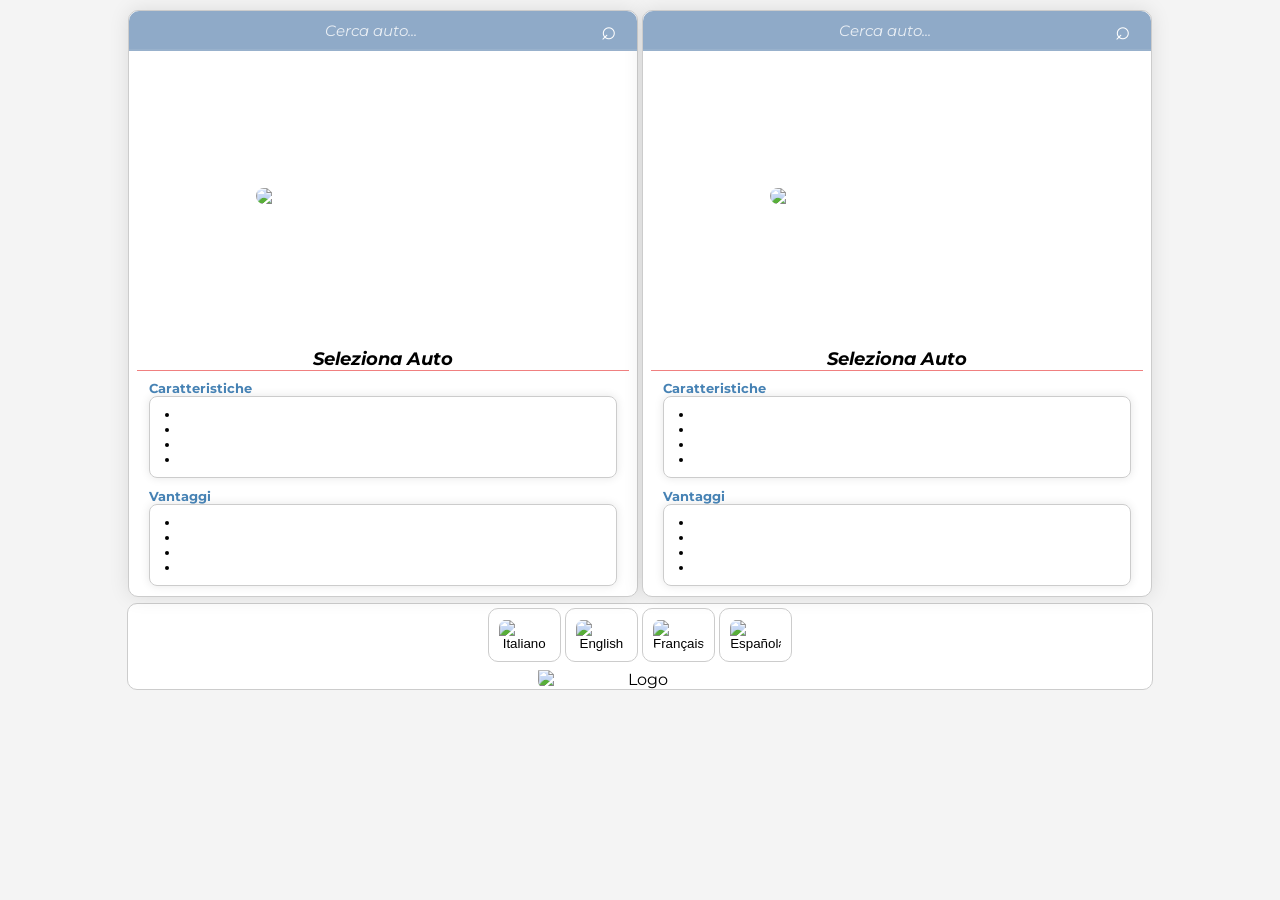
==== commit 56acf04a: "Update index.html" ====
--- a/index.html
+++ b/index.html
@@ -229,45 +229,45 @@
   it: {
     c1: "Bagagliaio da circa 380 litri ideale per viaggi",
     c2: "Interni premium eleganti e curati nei dettagli",
-    c3: "Guida fluida, precisa e confortevole",
-    c4: "Motorizzazione ibrida efficiente e silenziosa",
+    c3: "Guida fluida, precisa e confortevole, ogni giorno",
+    c4: "Motorizzazione ibrida efficiente e silenziosa, ogni giorno",
     v1: "Perfetta per viaggi di lavoro e tempo libero",
-    v2: "Ideale per coppie e clienti business",
-    v3: "Comfort elevato anche in autostrada",
+    v2: "Ideale per coppie e clienti business, sempre",
+    v3: "Comfort elevato anche in autostrada, ogni giorno",
     v4: "Eleganza, tecnologia e praticità in un'unica vettura"
   },
 
   en: {
-    c1: "380-liter trunk ideal for travel",
-    c2: "Premium elegant interior with refined details",
-    c3: "Smooth, precise and comfortable driving",
-    c4: "Efficient and quiet hybrid engine",
-    v1: "Perfect for business and leisure trips",
-    v2: "Ideal for couples and business clients",
-    v3: "Excellent highway comfort",
-    v4: "Elegance, technology and practicality combined"
+    c1: "380-liter trunk ideal for travel, every day",
+    c2: "Premium elegant interior with refined details, always",
+    c3: "Smooth, precise and comfortable driving, every day",
+    c4: "Efficient and quiet hybrid engine, every day",
+    v1: "Perfect for business and leisure trips, always",
+    v2: "Ideal for couples and business clients, always",
+    v3: "Excellent highway comfort, during every daily journey",
+    v4: "Elegance, technology and practicality combined, every day"
   },
 
   fr: {
     c1: "Coffre d'environ 380 litres idéal pour les voyages",
-    c2: "Intérieur premium élégant et raffiné",
-    c3: "Conduite fluide, précise et confortable",
-    c4: "Motorisation hybride efficace et silencieuse",
+    c2: "Intérieur premium élégant et raffiné, chaque jour",
+    c3: "Conduite fluide, précise et confortable, chaque jour",
+    c4: "Motorisation hybride efficace et silencieuse, chaque jour",
     v1: "Parfaite pour les voyages d'affaires et de loisirs",
     v2: "Idéale pour les couples et les clients professionnels",
-    v3: "Grand confort sur autoroute",
-    v4: "Élégance, technologie et praticité réunies"
+    v3: "Grand confort sur autoroute, en toute situation",
+    v4: "Élégance, technologie et praticité réunies, chaque jour"
   },
 
   es: {
     c1: "Maletero de unos 380 litros ideal para viajes",
-    c2: "Interior premium elegante y cuidado",
-    c3: "Conducción suave, precisa y cómoda",
-    c4: "Motorización híbrida eficiente y silenciosa",
+    c2: "Interior premium elegante y cuidado, cada día",
+    c3: "Conducción suave, precisa y cómoda, cada día",
+    c4: "Motorización híbrida eficiente y silenciosa, cada día",
     v1: "Perfecto para viajes de negocios y ocio",
     v2: "Ideal para parejas y clientes de negocios",
-    v3: "Gran confort en autopista",
-    v4: "Elegancia, tecnología y practicidad en uno"
+    v3: "Gran confort en autopista, en cualquier situación",
+    v4: "Elegancia, tecnología y practicidad en uno, siempre"
   }
 },
 
@@ -278,44 +278,44 @@
     c1: "Bagagliaio da circa 445 litri ideale per viaggi",
     c2: "Interni premium eleganti e curati nei dettagli",
     c3: "Guida fluida e stabile su ogni percorso",
-    c4: "Motorizzazione ibrida efficiente e silenziosa",
-    v1: "Perfetta per lunghi viaggi senza stress",
-    v2: "Ideale per clienti business e rappresentanza",
-    v3: "Comfort elevato anche in autostrada",
-    v4: "Eleganza e prestazioni in un’unica soluzione"
+    c4: "Motorizzazione ibrida efficiente e silenziosa, ogni giorno",
+    v1: "Perfetta per lunghi viaggi senza stress, sempre",
+    v2: "Ideale per clienti business e rappresentanza, sempre",
+    v3: "Comfort elevato anche in autostrada, ogni giorno",
+    v4: "Eleganza e prestazioni in un’unica soluzione, sempre"
   },
 
   en: {
-    c1: "445-liter trunk ideal for travel",
-    c2: "Premium elegant interior with refined details",
-    c3: "Smooth and stable driving experience",
-    c4: "Efficient and quiet hybrid engine",
-    v1: "Perfect for long stress-free trips",
-    v2: "Ideal for business and executive clients",
-    v3: "Excellent highway comfort",
-    v4: "Elegance and performance combined"
+    c1: "445-liter trunk ideal for travel, every day",
+    c2: "Premium elegant interior with refined details, always",
+    c3: "Smooth and stable driving experience, every day",
+    c4: "Efficient and quiet hybrid engine, every day",
+    v1: "Perfect for long stress-free trips, every day",
+    v2: "Ideal for business and executive clients, always",
+    v3: "Excellent highway comfort, during every daily journey",
+    v4: "Elegance and performance combined, in every situation"
   },
 
   fr: {
     c1: "Coffre d’environ 445 litres idéal pour les voyages",
-    c2: "Intérieur premium élégant et raffiné",
+    c2: "Intérieur premium élégant et raffiné, chaque jour",
     c3: "Conduite fluide et stable sur toutes les routes",
-    c4: "Motorisation hybride efficace et silencieuse",
+    c4: "Motorisation hybride efficace et silencieuse, chaque jour",
     v1: "Parfaite pour les longs trajets sans stress",
-    v2: "Idéale pour les clients professionnels",
-    v3: "Grand confort sur autoroute",
-    v4: "Élégance et performances réunies"
+    v2: "Idéale pour les clients professionnels, chaque jour",
+    v3: "Grand confort sur autoroute, en toute situation",
+    v4: "Élégance et performances réunies, en toute situation"
   },
 
   es: {
     c1: "Maletero de unos 445 litros ideal para viajes",
-    c2: "Interior premium elegante y cuidado",
+    c2: "Interior premium elegante y cuidado, cada día",
     c3: "Conducción suave y estable en cualquier ruta",
-    c4: "Motorización híbrida eficiente y silenciosa",
-    v1: "Perfecto para viajes largos sin estrés",
-    v2: "Ideal para clientes de negocios",
-    v3: "Gran confort en autopista",
-    v4: "Elegancia y rendimiento en uno"
+    c4: "Motorización híbrida eficiente y silenciosa, cada día",
+    v1: "Perfecto para viajes largos sin estrés, siempre",
+    v2: "Ideal para clientes de negocios, cada día",
+    v3: "Gran confort en autopista, en cualquier situación",
+    v4: "Elegancia y rendimiento en uno, cada día"
   }
 },
 
@@ -325,45 +325,45 @@
   it:{
     c1:"Bagagliaio da circa 405 litri pratico quotidiano",
     c2:"SUV compatto premium perfetto per la città",
-    c3:"Agile e scattante nel traffico urbano",
-    c4:"Motorizzazione ibrida dai consumi ridotti",
-    v1:"Facile da parcheggiare ovunque",
+    c3:"Agile e scattante nel traffico urbano, sempre",
+    c4:"Motorizzazione ibrida dai consumi ridotti, ogni giorno",
+    v1:"Facile da parcheggiare ovunque, in ogni situazione",
     v2:"Ideale per muoversi in città senza stress",
-    v3:"Guida alta e confortevole",
+    v3:"Guida alta e confortevole, in ogni situazione",
     v4:"Perfetta per chi cerca stile e praticità"
   },
 
   en:{
-    c1:"405-liter trunk practical for daily use",
+    c1:"405-liter trunk practical for daily use, always",
     c2:"Compact premium SUV perfect for the city",
-    c3:"Agile and responsive in urban traffic",
-    c4:"Efficient hybrid engine with low consumption",
-    v1:"Easy to park anywhere",
-    v2:"Ideal for stress-free city driving",
-    v3:"High and comfortable driving position",
+    c3:"Agile and responsive in urban traffic, always",
+    c4:"Efficient hybrid engine with low consumption, always",
+    v1:"Easy to park anywhere, in every situation",
+    v2:"Ideal for stress-free city driving, every day",
+    v3:"High and comfortable driving position, every day",
     v4:"Perfect for those seeking style and practicality"
   },
 
   fr: {
     c1: "Coffre d’environ 405 litres pratique au quotidien",
     c2: "SUV compact premium parfait pour la ville",
-    c3: "Agile et réactif en circulation urbaine",
-    c4: "Motorisation hybride à faible consommation",
-    v1: "Facile à garer partout",
+    c3: "Agile et réactif en circulation urbaine, toujours",
+    c4: "Motorisation hybride à faible consommation, chaque jour",
+    v1: "Facile à garer partout, en toute situation",
     v2: "Idéal pour la conduite en ville sans stress",
-    v3: "Position de conduite haute et confortable",
-    v4: "Parfait pour style et praticité"
+    v3: "Position de conduite haute et confortable, toujours",
+    v4: "Parfait pour style et praticité, chaque jour"
   },
 
   es: {
     c1: "Maletero de unos 405 litros práctico diario",
-    c2: "SUV compacto premium perfecto para ciudad",
-    c3: "Ágil en el tráfico urbano",
-    c4: "Motor híbrido de bajo consumo",
-    v1: "Fácil de aparcar en cualquier sitio",
-    v2: "Ideal para ciudad sin estrés",
-    v3: "Posición de conducción alta y cómoda",
-    v4: "Perfecto para estilo y practicidad"
+    c2: "SUV compacto premium perfecto para ciudad, siempre",
+    c3: "Ágil en el tráfico urbano, cada día",
+    c4: "Motor híbrido de bajo consumo, cada día",
+    v1: "Fácil de aparcar en cualquier sitio, siempre",
+    v2: "Ideal para ciudad sin estrés, cada día",
+    v3: "Posición de conducción alta y cómoda, siempre",
+    v4: "Perfecto para estilo y practicidad, cada día"
   }
 },
 
@@ -371,94 +371,94 @@
   img: "foto auto/audi q3.jpg",
 
   it:{
-    c1:"Bagagliaio da circa 530 litri (ibrida)",
-    c2:"SUV spazioso e molto confortevole",
-    c3:"Guida stabile e sicura",
-    c4:"Tecnologia ibrida moderna",
-    v1:"Ideale per famiglia e viaggi",
-    v2:"Comfort elevato",
-    v3:"Guida sicura",
-    v4:"Versatile per ogni utilizzo"
-  },
-
-  en:{
-    c1:"530-liter trunk (hybrid version)",
-    c2:"Spacious and very comfortable SUV",
-    c3:"Stable and safe driving",
-    c4:"Modern hybrid technology",
-    v1:"Ideal for family and travel",
-    v2:"High comfort",
-    v3:"Safe driving experience",
-    v4:"Versatile for every use"
-  },
-
-  fr:{
-    c1:"Coffre d’environ 530 litres (hybride)",
-    c2:"SUV spacieux et très confortable",
-    c3:"Conduite stable et sûre",
-    c4:"Technologie hybride moderne",
-    v1:"Idéal pour famille et voyages",
-    v2:"Grand confort",
-    v3:"Conduite sécurisée",
-    v4:"Polyvalent pour tous usages"
-  },
-
-  es:{
-    c1:"Maletero de unos 530 litros (híbrido)",
-    c2:"SUV espacioso y muy cómodo",
-    c3:"Conducción estable y segura",
-    c4:"Tecnología híbrida moderna",
-    v1:"Ideal para familia y viajes",
-    v2:"Alto confort",
-    v3:"Conducción segura",
-    v4:"Versátil para cualquier uso"
+    c1:"Bagagliaio da circa 530 litri (ibrida), sempre",
+    c2:"SUV spazioso e molto confortevole, ogni giorno",
+    c3:"Guida stabile e sicura, in ogni situazione",
+    c4:"Tecnologia ibrida moderna, durante ogni viaggio quotidiano",
+    v1:"Ideale per famiglia e viaggi, ogni giorno",
+    v2:"Comfort elevato, ideale durante ogni viaggio quotidiano",
+    v3:"Guida sicura, ideale durante ogni viaggio quotidiano",
+    v4:"Versatile per ogni utilizzo, in ogni situazione"
+  },
+
+  en:{
+    c1:"530-liter trunk (hybrid version), in every situation",
+    c2:"Spacious and very comfortable SUV, every day",
+    c3:"Stable and safe driving, in every situation",
+    c4:"Modern hybrid technology, during every daily journey",
+    v1:"Ideal for family and travel, every day",
+    v2:"High comfort, ideal during every daily journey",
+    v3:"Safe driving experience, during every daily journey",
+    v4:"Versatile for every use, in every situation"
+  },
+
+  fr:{
+    c1:"Coffre d’environ 530 litres (hybride), chaque jour",
+    c2:"SUV spacieux et très confortable, chaque jour",
+    c3:"Conduite stable et sûre, en toute situation",
+    c4:"Technologie hybride moderne, pendant chaque trajet quotidien",
+    v1:"Idéal pour famille et voyages, chaque jour",
+    v2:"Grand confort, idéale pendant chaque trajet quotidien",
+    v3:"Conduite sécurisée, idéale pendant chaque trajet quotidien",
+    v4:"Polyvalent pour tous usages, en toute situation"
+  },
+
+  es:{
+    c1:"Maletero de unos 530 litros (híbrido), siempre",
+    c2:"SUV espacioso y muy cómodo, cada día",
+    c3:"Conducción estable y segura, en cualquier situación",
+    c4:"Tecnología híbrida moderna, durante cada viaje diario",
+    v1:"Ideal para familia y viajes, cada día",
+    v2:"Alto confort, ideal durante cada viaje diario",
+    v3:"Conducción segura, ideal durante cada viaje diario",
+    v4:"Versátil para cualquier uso, en cualquier situación"
   }
 },
 "BMW Serie 2": {
   img: "foto auto/s2.jpg",
 
   it: {
-    c1: "Bagagliaio da circa 430 litri ideale per viaggi e uso quotidiano",
+    c1: "Bagagliaio ampio, versatile e pratico per ogni viaggio",
     c2: "Interni moderni con finiture premium e tecnologia avanzata",
     c3: "Guida dinamica e precisa tipica del marchio BMW",
-    c4: "Motorizzazioni efficienti con ottime prestazioni",
+    c4: "Motorizzazioni efficienti con ottime prestazioni, ogni giorno",
     v1: "Perfetta per chi cerca sportività e comfort",
-    v2: "Ideale per clienti business e privati",
-    v3: "Ottimo equilibrio tra consumi e prestazioni",
-    v4: "Compatta, elegante e versatile"
+    v2: "Ideale per clienti business e privati, sempre",
+    v3: "Ottimo equilibrio tra consumi e prestazioni, sempre",
+    v4: "Compatta, elegante e versatile, in ogni situazione"
   },
 
   en: {
     c1: "430-liter trunk ideal for travel and everyday use",
     c2: "Modern interior with premium finishes and advanced technology",
     c3: "Dynamic and precise driving experience typical of BMW",
-    c4: "Efficient engines with excellent performance",
+    c4: "Efficient engines with excellent performance, every day",
     v1: "Perfect for those seeking sportiness and comfort",
-    v2: "Ideal for business and private clients",
-    v3: "Excellent balance between efficiency and performance",
-    v4: "Compact, elegant and versatile"
+    v2: "Ideal for business and private clients, always",
+    v3: "Excellent balance between efficiency and performance, always",
+    v4: "Compact, elegant and versatile, in every situation"
   },
 
   fr: {
-    c1: "Coffre d’environ 430 litres idéal pour les voyages et l’usage quotidien",
+    c1: "Coffre spacieux, polyvalent et pratique pour chaque voyage",
     c2: "Intérieur moderne avec finitions premium et technologie avancée",
     c3: "Conduite dynamique et précise typique de BMW",
-    c4: "Motorisations efficaces offrant d’excellentes performances",
+    c4: "Motorisations efficaces offrant d’excellentes performances, chaque jour",
     v1: "Parfaite pour ceux qui recherchent sportivité et confort",
     v2: "Idéale pour les clients professionnels et particuliers",
-    v3: "Excellent équilibre entre consommation et performances",
-    v4: "Compacte, élégante et polyvalente"
+    v3: "Excellent équilibre entre consommation et performances, toujours",
+    v4: "Compacte, élégante et polyvalente, en toute situation"
   },
 
   es: {
-    c1: "Maletero de unos 430 litros ideal para viajes y uso diario",
+    c1: "Maletero amplio, versátil y práctico para cualquier viaje",
     c2: "Interior moderno con acabados premium y tecnología avanzada",
     c3: "Conducción dinámica y precisa típica de BMW",
-    c4: "Motores eficientes con excelentes prestaciones",
+    c4: "Motores eficientes con excelentes prestaciones, cada día",
     v1: "Perfecto para quienes buscan deportividad y confort",
     v2: "Ideal para clientes particulares y de negocios",
-    v3: "Excelente equilibrio entre consumo y rendimiento",
-    v4: "Compacto, elegante y versátil"
+    v3: "Excelente equilibrio entre consumo y rendimiento, siempre",
+    v4: "Compacto, elegante y versátil, en cualquier situación"
   }
 },
 	
@@ -467,46 +467,46 @@
 
   it: {
     c1: "Bagagliaio da circa 470 litri pratico e spazioso",
-    c2: "Interni moderni con finiture sportive premium",
+    c2: "Interni moderni con finiture sportive premium, sempre",
     c3: "Guida dinamica e precisa in ogni situazione",
-    c4: "Motorizzazione efficiente con consumi contenuti",
-    v1: "Perfetta per città e lunghi viaggi",
-    v2: "Ideale per clienti giovani e business",
-    v3: "Comfort elevato con assetto sportivo",
-    v4: "Design sportivo e tecnologia avanzata"
+    c4: "Motorizzazione efficiente con consumi contenuti, ogni giorno",
+    v1: "Perfetta per città e lunghi viaggi, sempre",
+    v2: "Ideale per clienti giovani e business, sempre",
+    v3: "Comfort elevato con assetto sportivo, ogni giorno",
+    v4: "Design sportivo e tecnologia avanzata, ogni giorno"
   },
 
   en: {
-    c1: "470-liter trunk practical and spacious",
-    c2: "Modern interior with premium sporty finishes",
-    c3: "Dynamic and precise driving experience",
-    c4: "Efficient engine with low fuel consumption",
+    c1: "470-liter trunk practical and spacious, every day",
+    c2: "Modern interior with premium sporty finishes, always",
+    c3: "Dynamic and precise driving experience, every day",
+    c4: "Efficient engine with low fuel consumption, always",
     v1: "Perfect for city driving and long trips",
-    v2: "Ideal for young and business clients",
-    v3: "High comfort with sporty suspension",
-    v4: "Sporty design and advanced technology"
+    v2: "Ideal for young and business clients, always",
+    v3: "High comfort with sporty suspension, every day",
+    v4: "Sporty design and advanced technology, every day"
   },
 
   fr: {
     c1: "Coffre d’environ 470 litres pratique et spacieux",
-    c2: "Intérieur moderne avec finitions sportives premium",
+    c2: "Intérieur moderne avec finitions sportives premium, toujours",
     c3: "Conduite dynamique et précise en toutes circonstances",
-    c4: "Motorisation efficace avec consommation réduite",
+    c4: "Motorisation efficace avec consommation réduite, chaque jour",
     v1: "Parfaite pour la ville et les longs trajets",
     v2: "Idéale pour les jeunes clients et professionnels",
-    v3: "Grand confort avec suspension sportive",
-    v4: "Design sportif et technologie avancée"
+    v3: "Grand confort avec suspension sportive, chaque jour",
+    v4: "Design sportif et technologie avancée, chaque jour"
   },
 
   es: {
     c1: "Maletero de unos 470 litros práctico y espacioso",
-    c2: "Interior moderno con acabados deportivos premium",
+    c2: "Interior moderno con acabados deportivos premium, siempre",
     c3: "Conducción dinámica y precisa en cualquier situación",
-    c4: "Motorización eficiente con bajo consumo",
-    v1: "Perfecto para ciudad y viajes largos",
+    c4: "Motorización eficiente con bajo consumo, cada día",
+    v1: "Perfecto para ciudad y viajes largos, siempre",
     v2: "Ideal para clientes jóvenes y de negocios",
-    v3: "Gran confort con suspensión deportiva",
-    v4: "Diseño deportivo y tecnología avanzada"
+    v3: "Gran confort con suspensión deportiva, cada día",
+    v4: "Diseño deportivo y tecnología avanzada, cada día"
   }
 },
 	
@@ -514,47 +514,47 @@
   img: "foto auto/atto2.jpg",
 
   it:{
-    c1:"Bagagliaio compatto da 400 litri",
-    c2:"SUV ibrido compatto e moderno",
-    c3:"Buona autonomia per uso urbano",
-    c4:"Tecnologia elettrica avanzata BYD",
-    v1:"Perfetta per città e tragitti quotidiani",
-    v2:"Costi di utilizzo molto bassi",
-    v3:"Guida silenziosa e fluida",
-    v4:"Design moderno e giovanile"
-  },
-
-  en:{
-    c1:"Compact 400-liter trunk",
-    c2:"Compact and modern hybrid SUV",
-    c3:"Good range for urban driving",
-    c4:"Advanced BYD electric technology",
-    v1:"Perfect for city and daily commuting",
-    v2:"Very low running costs",
-    v3:"Quiet and smooth driving",
-    v4:"Modern and youthful design"
-  },
-
-  fr:{
-    c1:"Coffre compact de 400 litres",
-    c2:"SUV hybride compact et moderne",
-    c3:"Bonne autonomie en ville",
-    c4:"Technologie électrique avancée BYD",
+    c1:"Bagagliaio compatto da 400 litri, ogni giorno",
+    c2:"SUV ibrido compatto e moderno, ogni giorno",
+    c3:"Buona autonomia per uso urbano, ogni giorno",
+    c4:"Tecnologia elettrica avanzata BYD, in ogni situazione",
+    v1:"Perfetta per città e tragitti quotidiani, sempre",
+    v2:"Costi di utilizzo molto bassi, ogni giorno",
+    v3:"Guida silenziosa e fluida, in ogni situazione",
+    v4:"Design moderno e giovanile, in ogni situazione"
+  },
+
+  en:{
+    c1:"Compact 400-liter trunk, during every daily journey",
+    c2:"Compact and modern hybrid SUV, every day",
+    c3:"Good range for urban driving, every day",
+    c4:"Advanced BYD electric technology, in every situation",
+    v1:"Perfect for city and daily commuting, always",
+    v2:"Very low running costs, in every situation",
+    v3:"Quiet and smooth driving, in every situation",
+    v4:"Modern and youthful design, in every situation"
+  },
+
+  fr:{
+    c1:"Coffre compact de 400 litres, chaque jour",
+    c2:"SUV hybride compact et moderne, chaque jour",
+    c3:"Bonne autonomie en ville, en toute situation",
+    c4:"Technologie électrique avancée BYD, en toute situation",
     v1:"Parfait pour la ville et les trajets quotidiens",
-    v2:"Coûts d’utilisation très faibles",
-    v3:"Conduite silencieuse et fluide",
-    v4:"Design moderne et jeune"
-  },
-
-  es:{
-    c1:"Maletero compacto de 400 litros",
-    c2:"SUV híbrido compacto y moderno",
-    c3:"Buena autonomía urbana",
-    c4:"Tecnología eléctrica avanzada BYD",
-    v1:"Perfecto para ciudad y uso diario",
-    v2:"Costes muy bajos",
-    v3:"Conducción silenciosa y suave",
-    v4:"Diseño moderno y juvenil"
+    v2:"Coûts d’utilisation très faibles, en toute situation",
+    v3:"Conduite silencieuse et fluide, en toute situation",
+    v4:"Design moderne et jeune, en toute situation"
+  },
+
+  es:{
+    c1:"Maletero compacto de 400 litros, cada día",
+    c2:"SUV híbrido compacto y moderno, cada día",
+    c3:"Buena autonomía urbana, durante cada viaje diario",
+    c4:"Tecnología eléctrica avanzada BYD, en cualquier situación",
+    v1:"Perfecto para ciudad y uso diario, siempre",
+    v2:"Costes muy bajos, durante cada viaje diario",
+    v3:"Conducción silenciosa y suave, en cualquier situación",
+    v4:"Diseño moderno y juvenil, en cualquier situación"
   }
 },
 
@@ -562,47 +562,47 @@
   img: "foto auto/byd seal 6.jpg",
 
   it:{
-    c1:"Bagagliaio da circa 420 litri comodo",
-    c2:"Berlina moderna tecnologica",
-    c3:"Guida fluida e silenziosa",
-    c4:"Sistema ibrido avanzato",
-    v1:"Consumi molto ridotti",
-    v2:"Comfort elevato",
-    v3:"Guida rilassante",
-    v4:"Perfetta per uso moderno"
-  },
-
-  en:{
-    c1:"Comfortable 420-liter trunk",
-    c2:"Modern technological sedan",
-    c3:"Smooth and quiet driving",
-    c4:"Advanced hybrid system",
-    v1:"Very low fuel consumption",
-    v2:"High comfort",
-    v3:"Relaxing driving experience",
-    v4:"Perfect for modern use"
-  },
-
-  fr:{
-    c1:"Coffre confortable d’environ 420 litres",
-    c2:"Berline moderne et technologique",
-    c3:"Conduite fluide et silencieuse",
-    c4:"Système hybride avancé",
-    v1:"Très faible consommation",
-    v2:"Grand confort",
-    v3:"Conduite relaxante",
-    v4:"Parfaite pour usage moderne"
-  },
-
-  es:{
-    c1:"Maletero cómodo de unos 420 litros",
-    c2:"Sedán moderno tecnológico",
-    c3:"Conducción suave y silenciosa",
-    c4:"Sistema híbrido avanzado",
-    v1:"Muy bajo consumo",
-    v2:"Alto confort",
-    v3:"Conducción relajada",
-    v4:"Perfecto para uso moderno"
+    c1:"Bagagliaio da circa 420 litri comodo, sempre",
+    c2:"Berlina moderna tecnologica, durante ogni viaggio quotidiano",
+    c3:"Guida fluida e silenziosa, in ogni situazione",
+    c4:"Sistema ibrido avanzato, durante ogni viaggio quotidiano",
+    v1:"Consumi molto ridotti, durante ogni viaggio quotidiano",
+    v2:"Comfort elevato, ideale durante ogni viaggio quotidiano",
+    v3:"Guida rilassante, ideale durante ogni viaggio quotidiano",
+    v4:"Perfetta per uso moderno, in ogni situazione"
+  },
+
+  en:{
+    c1:"Comfortable 420-liter trunk, during every daily journey",
+    c2:"Modern technological sedan, during every daily journey",
+    c3:"Smooth and quiet driving, in every situation",
+    c4:"Advanced hybrid system, during every daily journey",
+    v1:"Very low fuel consumption, in every situation",
+    v2:"High comfort, ideal during every daily journey",
+    v3:"Relaxing driving experience, during every daily journey",
+    v4:"Perfect for modern use, in every situation"
+  },
+
+  fr:{
+    c1:"Coffre confortable d’environ 420 litres, chaque jour",
+    c2:"Berline moderne et technologique, en toute situation",
+    c3:"Conduite fluide et silencieuse, en toute situation",
+    c4:"Système hybride avancé, pendant chaque trajet quotidien",
+    v1:"Très faible consommation, pendant chaque trajet quotidien",
+    v2:"Grand confort, idéale pendant chaque trajet quotidien",
+    v3:"Conduite relaxante, idéale pendant chaque trajet quotidien",
+    v4:"Parfaite pour usage moderne, en toute situation"
+  },
+
+  es:{
+    c1:"Maletero cómodo de unos 420 litros, siempre",
+    c2:"Sedán moderno tecnológico, durante cada viaje diario",
+    c3:"Conducción suave y silenciosa, en cualquier situación",
+    c4:"Sistema híbrido avanzado, durante cada viaje diario",
+    v1:"Muy bajo consumo, durante cada viaje diario",
+    v2:"Alto confort, ideal durante cada viaje diario",
+    v3:"Conducción relajada, ideal durante cada viaje diario",
+    v4:"Perfecto para uso moderno, en cualquier situación"
   }
 },
 
@@ -610,47 +610,47 @@
   img: "foto auto/seal6wag.jpg",
 
   it:{
-    c1:"Bagagliaio da circa 500 litri versatile",
-    c2:"Station wagon ibrida spaziosa e tecnologica",
-    c3:"Ampio spazio per passeggeri e bagagli",
-    c4:"Motorizzazione ibrida plug-in efficiente",
-    v1:"Grande capacità di carico",
-    v2:"Tecnologia avanzata",
-    v3:"Comfort premium",
-    v4:"Perfetta per viaggi e famiglie"
-  },
-
-  en:{
-    c1:"Approximately 500-liter versatile trunk",
-    c2:"Spacious and technological plug-in hybrid wagon",
-    c3:"Large passenger and luggage space",
-    c4:"Efficient plug-in hybrid powertrain",
-    v1:"Large cargo capacity",
-    v2:"Advanced technology",
-    v3:"Premium comfort",
-    v4:"Perfect for trips and families"
-  },
-
-  fr:{
-    c1:"Coffre d’environ 500 litres polyvalent",
-    c2:"Break hybride rechargeable spacieux et technologique",
-    c3:"Grand espace pour passagers et bagages",
-    c4:"Motorisation hybride rechargeable efficace",
-    v1:"Grande capacité de chargement",
-    v2:"Technologie avancée",
-    v3:"Confort premium",
+    c1:"Bagagliaio da circa 500 litri versatile, sempre",
+    c2:"Station wagon ibrida spaziosa e tecnologica, sempre",
+    c3:"Ampio spazio per passeggeri e bagagli, sempre",
+    c4:"Motorizzazione ibrida plug-in efficiente, in ogni situazione",
+    v1:"Grande capacità di carico, in ogni situazione",
+    v2:"Tecnologia avanzata, ideale durante ogni viaggio quotidiano",
+    v3:"Comfort premium, ideale durante ogni viaggio quotidiano",
+    v4:"Perfetta per viaggi e famiglie, ogni giorno"
+  },
+
+  en:{
+    c1:"Approximately 500-liter versatile trunk, in every situation",
+    c2:"Spacious and technological plug-in hybrid wagon, always",
+    c3:"Large passenger and luggage space, every day",
+    c4:"Efficient plug-in hybrid powertrain, in every situation",
+    v1:"Large cargo capacity, during every daily journey",
+    v2:"Advanced technology, ideal during every daily journey",
+    v3:"Premium comfort, ideal during every daily journey",
+    v4:"Perfect for trips and families, every day"
+  },
+
+  fr:{
+    c1:"Coffre d’environ 500 litres polyvalent, chaque jour",
+    c2:"Break hybride rechargeable spacieux et technologique, toujours",
+    c3:"Grand espace pour passagers et bagages, toujours",
+    c4:"Motorisation hybride rechargeable efficace, en toute situation",
+    v1:"Grande capacité de chargement, en toute situation",
+    v2:"Technologie avancée, idéale pendant chaque trajet quotidien",
+    v3:"Confort premium, idéale pendant chaque trajet quotidien",
     v4:"Parfaite pour les voyages et les familles"
   },
 
   es:{
-    c1:"Maletero de aproximadamente 500 litros versátil",
-    c2:"Familiar híbrido enchufable espacioso y tecnológico",
-    c3:"Gran espacio para pasajeros y equipaje",
-    c4:"Motorización híbrida enchufable eficiente",
-    v1:"Gran capacidad de carga",
-    v2:"Tecnología avanzada",
-    v3:"Confort premium",
-    v4:"Perfecto para viajes y familias"
+    c1:"Maletero de aproximadamente 500 litros versátil, siempre",
+    c2:"Familiar híbrido enchufable espacioso y tecnológico, siempre",
+    c3:"Gran espacio para pasajeros y equipaje, siempre",
+    c4:"Motorización híbrida enchufable eficiente, en cualquier situación",
+    v1:"Gran capacidad de carga, en cualquier situación",
+    v2:"Tecnología avanzada, ideal durante cada viaje diario",
+    v3:"Confort premium, ideal durante cada viaje diario",
+    v4:"Perfecto para viajes y familias, cada día"
   }
 },
 
@@ -661,46 +661,46 @@
 
   it:{
     c1:"Bagagliaio da circa 425 litri molto ampio",
-    c2:"SUV ibrido moderno",
-    c3:"Tecnologia avanzata a bordo",
-    c4:"Guida silenziosa e fluida",
-    v1:"Consumi ridotti",
-    v2:"Grande comfort",
-    v3:"Spazio elevato",
-    v4:"Perfetto per viaggi lunghi"
-  },
-
-  en:{
-    c1:"Very spacious 425-liter trunk",
-    c2:"Modern hybrid SUV",
-    c3:"Advanced onboard technology",
-    c4:"Quiet and smooth driving",
-    v1:"Reduced consumption",
-    v2:"Excellent comfort",
-    v3:"Large interior space",
-    v4:"Perfect for long trips"
-  },
-
-  fr:{
-    c1:"Très grand coffre d’environ 425 litres",
-    c2:"SUV hybride moderne",
-    c3:"Technologie embarquée avancée",
-    c4:"Conduite silencieuse et fluide",
-    v1:"Consommation réduite",
-    v2:"Grand confort",
-    v3:"Beaucoup d’espace",
-    v4:"Parfait pour longs voyages"
+    c2:"SUV ibrido moderno, durante ogni viaggio quotidiano",
+    c3:"Tecnologia avanzata a bordo, in ogni situazione",
+    c4:"Guida silenziosa e fluida, in ogni situazione",
+    v1:"Consumi ridotti, ideale durante ogni viaggio quotidiano",
+    v2:"Grande comfort, ideale durante ogni viaggio quotidiano",
+    v3:"Spazio elevato, ideale durante ogni viaggio quotidiano",
+    v4:"Perfetto per viaggi lunghi, in ogni situazione"
+  },
+
+  en:{
+    c1:"Very spacious 425-liter trunk, in every situation",
+    c2:"Modern hybrid SUV, during every daily journey",
+    c3:"Advanced onboard technology, during every daily journey",
+    c4:"Quiet and smooth driving, in every situation",
+    v1:"Reduced consumption, ideal during every daily journey",
+    v2:"Excellent comfort, ideal during every daily journey",
+    v3:"Large interior space, during every daily journey",
+    v4:"Perfect for long trips, in every situation"
+  },
+
+  fr:{
+    c1:"Très grand coffre d’environ 425 litres, toujours",
+    c2:"SUV hybride moderne, pendant chaque trajet quotidien",
+    c3:"Technologie embarquée avancée, pendant chaque trajet quotidien",
+    c4:"Conduite silencieuse et fluide, en toute situation",
+    v1:"Consommation réduite, idéale pendant chaque trajet quotidien",
+    v2:"Grand confort, idéale pendant chaque trajet quotidien",
+    v3:"Beaucoup d’espace, idéale pendant chaque trajet quotidien",
+    v4:"Parfait pour longs voyages, en toute situation"
   },
 
   es:{
     c1:"Maletero muy amplio de unos 425 litros",
-    c2:"SUV híbrido moderno",
-    c3:"Tecnología avanzada a bordo",
-    c4:"Conducción silenciosa y suave",
-    v1:"Bajo consumo",
-    v2:"Gran confort",
-    v3:"Mucho espacio",
-    v4:"Perfecto para viajes largos"
+    c2:"SUV híbrido moderno, durante cada viaje diario",
+    c3:"Tecnología avanzada a bordo, en cualquier situación",
+    c4:"Conducción silenciosa y suave, en cualquier situación",
+    v1:"Bajo consumo, ideal durante cada viaje diario",
+    v2:"Gran confort, ideal durante cada viaje diario",
+    v3:"Mucho espacio, ideal durante cada viaje diario",
+    v4:"Perfecto para viajes largos, en cualquier situación"
   }
 },
 
@@ -711,45 +711,45 @@
   it: {
     c1: "Bagagliaio da circa 430 litri pratico e versatile",
     c2: "Interni moderni con design raffinato e tecnologico",
-    c3: "Assetto confortevole ideale per la città e i viaggi",
-    c4: "Motorizzazione efficiente con consumi contenuti",
+    c3: "Assetto confortevole per città e viaggi più lunghi",
+    c4: "Motorizzazione efficiente con consumi contenuti, ogni giorno",
     v1: "Perfetta per chi cerca comfort e stile",
-    v2: "Ideale per uso urbano ed extraurbano",
-    v3: "Tecnologia avanzata per una guida rilassata",
-    v4: "Design francese elegante e distintivo"
+    v2: "Ideale per uso urbano ed extraurbano, sempre",
+    v3: "Tecnologia avanzata per una guida rilassata, sempre",
+    v4: "Design francese elegante e distintivo, ogni giorno"
   },
 
   en: {
-    c1: "430-liter trunk practical and versatile",
+    c1: "430-liter trunk practical and versatile, every day",
     c2: "Modern interior with refined and high-tech design",
     c3: "Comfortable suspension ideal for city and travel",
-    c4: "Efficient engine with low fuel consumption",
+    c4: "Efficient engine with low fuel consumption, always",
     v1: "Perfect for those seeking comfort and style",
-    v2: "Ideal for urban and extra-urban driving",
-    v3: "Advanced technology for relaxed driving",
-    v4: "Elegant and distinctive French design"
+    v2: "Ideal for urban and extra-urban driving, always",
+    v3: "Advanced technology for relaxed driving, every day",
+    v4: "Elegant and distinctive French design, every day"
   },
 
   fr: {
     c1: "Coffre d’environ 430 litres pratique et polyvalent",
     c2: "Intérieur moderne au design raffiné et technologique",
     c3: "Suspensions confortables idéales en ville et sur route",
-    c4: "Motorisation efficace avec faible consommation",
+    c4: "Motorisation efficace avec faible consommation, chaque jour",
     v1: "Parfaite pour ceux qui recherchent confort et style",
     v2: "Idéale pour un usage urbain et extra-urbain",
-    v3: "Technologie avancée pour une conduite détendue",
-    v4: "Design français élégant et distinctif"
+    v3: "Technologie avancée pour une conduite détendue, toujours",
+    v4: "Design français élégant et distinctif, chaque jour"
   },
 
   es: {
     c1: "Maletero de unos 430 litros práctico y versátil",
     c2: "Interior moderno con diseño refinado y tecnológico",
     c3: "Suspensión cómoda ideal para ciudad y viajes",
-    c4: "Motorización eficiente con bajo consumo",
+    c4: "Motorización eficiente con bajo consumo, cada día",
     v1: "Perfecto para quienes buscan confort y estilo",
-    v2: "Ideal para uso urbano y extraurbano",
-    v3: "Tecnología avanzada para una conducción relajada",
-    v4: "Diseño francés elegante y distintivo"
+    v2: "Ideal para uso urbano y extraurbano, siempre",
+    v3: "Tecnología avanzada para una conducción relajada, siempre",
+    v4: "Diseño francés elegante y distintivo, cada día"
   }
 },
 
@@ -759,47 +759,47 @@
   img: "foto auto/ds7.jpg",
 
   it:{
-    c1:"Bagagliaio da circa 555 litri spazioso",
-    c2:"SUV premium estremamente confortevole",
-    c3:"Sospensioni morbide",
-    c4:"Motorizzazione ibrida efficiente",
-    v1:"Massimo comfort nei viaggi",
-    v2:"Esperienza premium",
-    v3:"Interni eleganti",
-    v4:"Ideale clienti esigenti"
-  },
-
-  en:{
-    c1:"Spacious 555-liter trunk",
-    c2:"Extremely comfortable premium SUV",
-    c3:"Soft suspension setup",
-    c4:"Efficient hybrid engine",
-    v1:"Maximum travel comfort",
-    v2:"Premium driving experience",
-    v3:"Elegant interior",
-    v4:"Ideal for demanding customers"
-  },
-
-  fr:{
-    c1:"Coffre spacieux d’environ 555 litres",
-    c2:"SUV premium extrêmement confortable",
-    c3:"Suspensions souples",
-    c4:"Motorisation hybride efficace",
-    v1:"Confort maximal en voyage",
-    v2:"Expérience premium",
-    v3:"Intérieur élégant",
-    v4:"Idéal clients exigeants"
-  },
-
-  es:{
-    c1:"Maletero espacioso de unos 555 litros",
-    c2:"SUV premium extremadamente cómodo",
-    c3:"Suspensión suave",
-    c4:"Motorización híbrida eficiente",
-    v1:"Máximo confort en viajes",
-    v2:"Experiencia premium",
-    v3:"Interior elegante",
-    v4:"Ideal para clientes exigentes"
+    c1:"Bagagliaio da circa 555 litri spazioso, sempre",
+    c2:"SUV premium estremamente confortevole, in ogni situazione",
+    c3:"Sospensioni morbide, ideale durante ogni viaggio quotidiano",
+    c4:"Motorizzazione ibrida efficiente, durante ogni viaggio quotidiano",
+    v1:"Massimo comfort nei viaggi, in ogni situazione",
+    v2:"Esperienza premium, ideale durante ogni viaggio quotidiano",
+    v3:"Interni eleganti, ideale durante ogni viaggio quotidiano",
+    v4:"Ideale clienti esigenti, durante ogni viaggio quotidiano"
+  },
+
+  en:{
+    c1:"Spacious 555-liter trunk, during every daily journey",
+    c2:"Extremely comfortable premium SUV, in every situation",
+    c3:"Soft suspension setup, during every daily journey",
+    c4:"Efficient hybrid engine, during every daily journey",
+    v1:"Maximum travel comfort, during every daily journey",
+    v2:"Premium driving experience, during every daily journey",
+    v3:"Elegant interior, ideal during every daily journey",
+    v4:"Ideal for demanding customers, in every situation"
+  },
+
+  fr:{
+    c1:"Coffre spacieux d’environ 555 litres, chaque jour",
+    c2:"SUV premium extrêmement confortable, en toute situation",
+    c3:"Suspensions souples, idéale pendant chaque trajet quotidien",
+    c4:"Motorisation hybride efficace, pendant chaque trajet quotidien",
+    v1:"Confort maximal en voyage, en toute situation",
+    v2:"Expérience premium, idéale pendant chaque trajet quotidien",
+    v3:"Intérieur élégant, idéale pendant chaque trajet quotidien",
+    v4:"Idéal clients exigeants, pendant chaque trajet quotidien"
+  },
+
+  es:{
+    c1:"Maletero espacioso de unos 555 litros, siempre",
+    c2:"SUV premium extremadamente cómodo, en cualquier situación",
+    c3:"Suspensión suave, ideal durante cada viaje diario",
+    c4:"Motorización híbrida eficiente, durante cada viaje diario",
+    v1:"Máximo confort en viajes, en cualquier situación",
+    v2:"Experiencia premium, ideal durante cada viaje diario",
+    v3:"Interior elegante, ideal durante cada viaje diario",
+    v4:"Ideal para clientes exigentes, en cualquier situación"
   }
 },
 
@@ -807,47 +807,47 @@
   img: "foto auto/formentor.jpg",
 
   it:{
-    c1:"Bagagliaio da circa 450 litri funzionale",
-    c2:"SUV sportivo dal design accattivante",
-    c3:"Guida dinamica",
-    c4:"Motorizzazione ibrida performante",
-    v1:"Guida divertente",
-    v2:"Design distintivo",
-    v3:"Ottime prestazioni",
-    v4:"Ideale clienti dinamici"
-  },
-
-  en:{
-    c1:"Functional 450-liter trunk",
-    c2:"Sporty SUV with eye-catching design",
-    c3:"Dynamic driving experience",
-    c4:"High-performance hybrid engine",
-    v1:"Fun to drive",
-    v2:"Distinctive design",
-    v3:"Excellent performance",
-    v4:"Ideal for dynamic drivers"
-  },
-
-  fr:{
-    c1:"Coffre fonctionnel d’environ 450 litres",
-    c2:"SUV sportif au design attrayant",
-    c3:"Conduite dynamique",
-    c4:"Motorisation hybride performante",
-    v1:"Plaisir de conduite",
-    v2:"Design distinctif",
-    v3:"Excellentes performances",
-    v4:"Idéal conducteurs dynamiques"
-  },
-
-  es:{
-    c1:"Maletero funcional de unos 400 litros",
-    c2:"SUV deportivo de diseño atractivo",
-    c3:"Conducción dinámica",
-    c4:"Motor híbrido de alto rendimiento",
-    v1:"Conducción divertida",
-    v2:"Diseño distintivo",
-    v3:"Grandes prestaciones",
-    v4:"Ideal para conductores dinámicos"
+    c1:"Bagagliaio da circa 450 litri funzionale, sempre",
+    c2:"SUV sportivo dal design accattivante, ogni giorno",
+    c3:"Guida dinamica, ideale durante ogni viaggio quotidiano",
+    c4:"Motorizzazione ibrida performante, durante ogni viaggio quotidiano",
+    v1:"Guida divertente, ideale durante ogni viaggio quotidiano",
+    v2:"Design distintivo, ideale durante ogni viaggio quotidiano",
+    v3:"Ottime prestazioni, ideale durante ogni viaggio quotidiano",
+    v4:"Ideale clienti dinamici, durante ogni viaggio quotidiano"
+  },
+
+  en:{
+    c1:"Functional 450-liter trunk, during every daily journey",
+    c2:"Sporty SUV with eye-catching design, every day",
+    c3:"Dynamic driving experience, during every daily journey",
+    c4:"High-performance hybrid engine, during every daily journey",
+    v1:"Fun to drive, during every daily journey",
+    v2:"Distinctive design, ideal during every daily journey",
+    v3:"Excellent performance, ideal during every daily journey",
+    v4:"Ideal for dynamic drivers, in every situation"
+  },
+
+  fr:{
+    c1:"Coffre fonctionnel d’environ 450 litres, chaque jour",
+    c2:"SUV sportif au design attrayant, chaque jour",
+    c3:"Conduite dynamique, idéale pendant chaque trajet quotidien",
+    c4:"Motorisation hybride performante, pendant chaque trajet quotidien",
+    v1:"Plaisir de conduite, pendant chaque trajet quotidien",
+    v2:"Design distinctif, idéale pendant chaque trajet quotidien",
+    v3:"Excellentes performances, idéale pendant chaque trajet quotidien",
+    v4:"Idéal conducteurs dynamiques, pendant chaque trajet quotidien"
+  },
+
+  es:{
+    c1:"Maletero funcional de unos 400 litros, siempre",
+    c2:"SUV deportivo de diseño atractivo, cada día",
+    c3:"Conducción dinámica, ideal durante cada viaje diario",
+    c4:"Motor híbrido de alto rendimiento, cada día",
+    v1:"Conducción divertida, ideal durante cada viaje diario",
+    v2:"Diseño distintivo, ideal durante cada viaje diario",
+    v3:"Grandes prestaciones, ideal durante cada viaje diario",
+    v4:"Ideal para conductores dinámicos, en cualquier situación"
   }
 },
 
@@ -855,47 +855,47 @@
   img: "foto auto/500.jpg",
 
   it:{
-    c1:"Dimensioni ultra compatte",
-    c2:"Icona di stile italiano",
-    c3:"Interni curati e personalizzabili",
-    c4:"Motorizzazione ibrida efficiente",
-    v1:"Perfetta per la città",
-    v2:"Consumi molto contenuti",
-    v3:"Facilissima da parcheggiare",
-    v4:"Ideale per neopatentati"
-  },
-
-  en:{
-    c1:"Ultra compact dimensions",
-    c2:"Italian style icon",
-    c3:"Refined and customizable interior",
-    c4:"Efficient hybrid engine",
-    v1:"Perfect for the city",
-    v2:"Very low fuel consumption",
-    v3:"Extremely easy to park",
-    v4:"Ideal for new drivers"
-  },
-
-  fr:{
-    c1:"Dimensions ultra compactes",
-    c2:"Icône du style italien",
-    c3:"Intérieur soigné et personnalisable",
-    c4:"Motorisation hybride efficace",
-    v1:"Parfaite pour la ville",
-    v2:"Consommation très faible",
-    v3:"Très facile à garer",
-    v4:"Idéale pour nouveaux conducteurs"
-  },
-
-  es:{
-    c1:"Dimensiones ultra compactas",
-    c2:"Icono del estilo italiano",
-    c3:"Interior cuidado y personalizable",
-    c4:"Motorización híbrida eficiente",
-    v1:"Perfecta para la ciudad",
-    v2:"Consumo muy bajo",
-    v3:"Muy fácil de aparcar",
-    v4:"Ideal para conductores novatos"
+    c1:"Dimensioni ultra compatte, durante ogni viaggio quotidiano",
+    c2:"Icona di stile italiano, in ogni situazione",
+    c3:"Interni curati e personalizzabili, in ogni situazione",
+    c4:"Motorizzazione ibrida efficiente, durante ogni viaggio quotidiano",
+    v1:"Perfetta per la città, in ogni situazione",
+    v2:"Consumi molto contenuti, durante ogni viaggio quotidiano",
+    v3:"Facilissima da parcheggiare, durante ogni viaggio quotidiano",
+    v4:"Ideale per neopatentati, durante ogni viaggio quotidiano"
+  },
+
+  en:{
+    c1:"Ultra compact dimensions, during every daily journey",
+    c2:"Italian style icon, during every daily journey",
+    c3:"Refined and customizable interior, in every situation",
+    c4:"Efficient hybrid engine, during every daily journey",
+    v1:"Perfect for the city, in every situation",
+    v2:"Very low fuel consumption, in every situation",
+    v3:"Extremely easy to park, in every situation",
+    v4:"Ideal for new drivers, in every situation"
+  },
+
+  fr:{
+    c1:"Dimensions ultra compactes, pendant chaque trajet quotidien",
+    c2:"Icône du style italien, en toute situation",
+    c3:"Intérieur soigné et personnalisable, en toute situation",
+    c4:"Motorisation hybride efficace, pendant chaque trajet quotidien",
+    v1:"Parfaite pour la ville, en toute situation",
+    v2:"Consommation très faible, pendant chaque trajet quotidien",
+    v3:"Très facile à garer, en toute situation",
+    v4:"Idéale pour nouveaux conducteurs, en toute situation"
+  },
+
+  es:{
+    c1:"Dimensiones ultra compactas, durante cada viaje diario",
+    c2:"Icono del estilo italiano, en cualquier situación",
+    c3:"Interior cuidado y personalizable, en cualquier situación",
+    c4:"Motorización híbrida eficiente, durante cada viaje diario",
+    v1:"Perfecta para la ciudad, en cualquier situación",
+    v2:"Consumo muy bajo, durante cada viaje diario",
+    v3:"Muy fácil de aparcar, en cualquier situación",
+    v4:"Ideal para conductores novatos, en cualquier situación"
   }
 },
 
@@ -903,47 +903,47 @@
   img: "foto auto/500c.jpg",
 
   it:{
-    c1:"Tetto apribile in tela",
-    c2:"Design elegante e distintivo",
-    c3:"Interni confortevoli",
-    c4:"Motorizzazione ibrida efficiente",
-    v1:"Guida all’aria aperta",
-    v2:"Perfetta per la città",
-    v3:"Compatta e maneggevole",
-    v4:"Stile unico"
-  },
-
-  en:{
-    c1:"Retractable fabric roof",
-    c2:"Elegant and distinctive design",
-    c3:"Comfortable interior",
-    c4:"Efficient hybrid engine",
-    v1:"Open-air driving experience",
-    v2:"Perfect for the city",
-    v3:"Compact and easy to handle",
-    v4:"Unique style"
-  },
-
-  fr:{
-    c1:"Toit en toile ouvrant",
-    c2:"Design élégant et distinctif",
-    c3:"Intérieur confortable",
-    c4:"Motorisation hybride efficace",
-    v1:"Conduite à ciel ouvert",
-    v2:"Parfaite pour la ville",
-    v3:"Compacte et maniable",
-    v4:"Style unique"
-  },
-
-  es:{
-    c1:"Techo de lona retráctil",
-    c2:"Diseño elegante y distintivo",
-    c3:"Interior cómodo",
-    c4:"Motor híbrido eficiente",
-    v1:"Conducción al aire libre",
-    v2:"Perfecta para ciudad",
-    v3:"Compacta y manejable",
-    v4:"Estilo único"
+    c1:"Tetto apribile in tela, in ogni situazione",
+    c2:"Design elegante e distintivo, in ogni situazione",
+    c3:"Interni confortevoli, ideale durante ogni viaggio quotidiano",
+    c4:"Motorizzazione ibrida efficiente, durante ogni viaggio quotidiano",
+    v1:"Guida all’aria aperta, durante ogni viaggio quotidiano",
+    v2:"Perfetta per la città, in ogni situazione",
+    v3:"Compatta e maneggevole, durante ogni viaggio quotidiano",
+    v4:"Stile unico, ideale durante ogni viaggio quotidiano"
+  },
+
+  en:{
+    c1:"Retractable fabric roof, during every daily journey",
+    c2:"Elegant and distinctive design, in every situation",
+    c3:"Comfortable interior, ideal during every daily journey",
+    c4:"Efficient hybrid engine, during every daily journey",
+    v1:"Open-air driving experience, during every daily journey",
+    v2:"Perfect for the city, in every situation",
+    v3:"Compact and easy to handle, every day",
+    v4:"Unique style, ideal during every daily journey"
+  },
+
+  fr:{
+    c1:"Toit en toile ouvrant, en toute situation",
+    c2:"Design élégant et distinctif, en toute situation",
+    c3:"Intérieur confortable, idéale pendant chaque trajet quotidien",
+    c4:"Motorisation hybride efficace, pendant chaque trajet quotidien",
+    v1:"Conduite à ciel ouvert, en toute situation",
+    v2:"Parfaite pour la ville, en toute situation",
+    v3:"Compacte et maniable, pendant chaque trajet quotidien",
+    v4:"Style unique, idéale pendant chaque trajet quotidien"
+  },
+
+  es:{
+    c1:"Techo de lona retráctil, en cualquier situación",
+    c2:"Diseño elegante y distintivo, en cualquier situación",
+    c3:"Interior cómodo, ideal durante cada viaje diario",
+    c4:"Motor híbrido eficiente, durante cada viaje diario",
+    v1:"Conducción al aire libre, en cualquier situación",
+    v2:"Perfecta para ciudad, durante cada viaje diario",
+    v3:"Compacta y manejable, durante cada viaje diario",
+    v4:"Estilo único, ideal durante cada viaje diario"
   }
 },
 
@@ -951,47 +951,47 @@
   img: "foto auto/600.jpg",
 
   it:{
-    c1:"Bagagliaio da circa 350 litri versatile",
-    c2:"SUV urbano compatto",
-    c3:"Interni ben organizzati",
-    c4:"Motorizzazione ibrida economica",
-    v1:"Perfetta per la città",
-    v2:"Consumi contenuti",
-    v3:"Facile da guidare",
-    v4:"Ideale neopatentati"
-  },
-
-  en:{
-    c1:"Approximately 350-liter versatile trunk",
-    c2:"Compact urban SUV",
-    c3:"Well-organized interior",
-    c4:"Economical hybrid engine",
-    v1:"Perfect for the city",
-    v2:"Low fuel consumption",
-    v3:"Easy to drive",
-    v4:"Ideal for new drivers"
-  },
-
-  fr:{
-    c1:"Coffre polyvalent d’environ 350 litres",
-    c2:"SUV urbain compact",
-    c3:"Intérieur bien organisé",
-    c4:"Motorisation hybride économique",
-    v1:"Parfaite pour la ville",
-    v2:"Consommation réduite",
-    v3:"Facile à conduire",
-    v4:"Idéale nouveaux conducteurs"
-  },
-
-  es:{
-    c1:"Maletero versátil de unos 350 litros",
-    c2:"SUV urbano compacto",
-    c3:"Interior bien organizado",
-    c4:"Motor híbrido económico",
-    v1:"Perfecta para ciudad",
-    v2:"Consumo reducido",
-    v3:"Fácil de conducir",
-    v4:"Ideal para conductores novatos"
+    c1:"Bagagliaio da circa 350 litri versatile, sempre",
+    c2:"SUV urbano compatto, durante ogni viaggio quotidiano",
+    c3:"Interni ben organizzati, durante ogni viaggio quotidiano",
+    c4:"Motorizzazione ibrida economica, durante ogni viaggio quotidiano",
+    v1:"Perfetta per la città, in ogni situazione",
+    v2:"Consumi contenuti, ideale durante ogni viaggio quotidiano",
+    v3:"Facile da guidare, durante ogni viaggio quotidiano",
+    v4:"Ideale neopatentati, ideale durante ogni viaggio quotidiano"
+  },
+
+  en:{
+    c1:"Approximately 350-liter versatile trunk, in every situation",
+    c2:"Compact urban SUV, during every daily journey",
+    c3:"Well-organized interior, ideal during every daily journey",
+    c4:"Economical hybrid engine, during every daily journey",
+    v1:"Perfect for the city, in every situation",
+    v2:"Low fuel consumption, during every daily journey",
+    v3:"Easy to drive, during every daily journey",
+    v4:"Ideal for new drivers, in every situation"
+  },
+
+  fr:{
+    c1:"Coffre polyvalent d’environ 350 litres, chaque jour",
+    c2:"SUV urbain compact, pendant chaque trajet quotidien",
+    c3:"Intérieur bien organisé, pendant chaque trajet quotidien",
+    c4:"Motorisation hybride économique, pendant chaque trajet quotidien",
+    v1:"Parfaite pour la ville, en toute situation",
+    v2:"Consommation réduite, idéale pendant chaque trajet quotidien",
+    v3:"Facile à conduire, pendant chaque trajet quotidien",
+    v4:"Idéale nouveaux conducteurs, pendant chaque trajet quotidien"
+  },
+
+  es:{
+    c1:"Maletero versátil de unos 350 litros, siempre",
+    c2:"SUV urbano compacto, durante cada viaje diario",
+    c3:"Interior bien organizado, durante cada viaje diario",
+    c4:"Motor híbrido económico, durante cada viaje diario",
+    v1:"Perfecta para ciudad, durante cada viaje diario",
+    v2:"Consumo reducido, ideal durante cada viaje diario",
+    v3:"Fácil de conducir, durante cada viaje diario",
+    v4:"Ideal para conductores novatos, en cualquier situación"
   }
 },
 
@@ -999,47 +999,47 @@
   img: "foto auto/panda.jpg",
 
   it:{
-    c1:"Bagagliaio da circa 200 litri compatto",
-    c2:"City car pratica",
-    c3:"Costi gestione bassissimi",
-    c4:"Motorizzazione ibrida efficiente",
-    v1:"Perfetta piccoli spostamenti",
-    v2:"Facile parcheggio",
-    v3:"Economica",
-    v4:"Ideale seconda auto"
-  },
-
-  en:{
-    c1:"Approximately 200-liter compact trunk",
-    c2:"Practical city car",
-    c3:"Very low running costs",
-    c4:"Efficient hybrid engine",
-    v1:"Perfect for short trips",
-    v2:"Easy parking",
-    v3:"Economical",
-    v4:"Ideal as a second car"
-  },
-
-  fr:{
-    c1:"Coffre compact d’environ 200 litres",
-    c2:"Voiture de ville pratique",
-    c3:"Coûts très faibles",
-    c4:"Motorisation hybride efficace",
-    v1:"Parfaite pour petits trajets",
-    v2:"Stationnement facile",
-    v3:"Économique",
-    v4:"Idéale comme deuxième voiture"
-  },
-
-  es:{
-    c1:"Maletero compacto de unos 200 litros",
-    c2:"Coche urbano práctico",
-    c3:"Costes muy bajos",
-    c4:"Motor híbrido eficiente",
-    v1:"Perfecta para trayectos cortos",
-    v2:"Fácil de aparcar",
-    v3:"Económica",
-    v4:"Ideal como segundo coche"
+    c1:"Bagagliaio da circa 200 litri compatto, sempre",
+    c2:"City car pratica, durante ogni viaggio quotidiano",
+    c3:"Costi gestione bassissimi, durante ogni viaggio quotidiano",
+    c4:"Motorizzazione ibrida efficiente, durante ogni viaggio quotidiano",
+    v1:"Perfetta piccoli spostamenti, durante ogni viaggio quotidiano",
+    v2:"Facile parcheggio, ideale durante ogni viaggio quotidiano",
+    v3:"Economica, sempre ideale durante ogni viaggio quotidiano",
+    v4:"Ideale seconda auto, durante ogni viaggio quotidiano"
+  },
+
+  en:{
+    c1:"Approximately 200-liter compact trunk, in every situation",
+    c2:"Practical city car, during every daily journey",
+    c3:"Very low running costs, in every situation",
+    c4:"Efficient hybrid engine, during every daily journey",
+    v1:"Perfect for short trips, in every situation",
+    v2:"Easy parking, ideal during every daily journey",
+    v3:"Economical, always ideal during every daily journey",
+    v4:"Ideal as a second car, every day"
+  },
+
+  fr:{
+    c1:"Coffre compact d’environ 200 litres, chaque jour",
+    c2:"Voiture de ville pratique, en toute situation",
+    c3:"Coûts très faibles, pendant chaque trajet quotidien",
+    c4:"Motorisation hybride efficace, pendant chaque trajet quotidien",
+    v1:"Parfaite pour petits trajets, en toute situation",
+    v2:"Stationnement facile, idéale pendant chaque trajet quotidien",
+    v3:"Économique, toujours idéale pendant chaque trajet quotidien",
+    v4:"Idéale comme deuxième voiture, en toute situation"
+  },
+
+  es:{
+    c1:"Maletero compacto de unos 200 litros, siempre",
+    c2:"Coche urbano práctico, durante cada viaje diario",
+    c3:"Costes muy bajos, durante cada viaje diario",
+    c4:"Motor híbrido eficiente, durante cada viaje diario",
+    v1:"Perfecta para trayectos cortos, en cualquier situación",
+    v2:"Fácil de aparcar, durante cada viaje diario",
+    v3:"Económica, siempre ideal durante cada viaje diario",
+    v4:"Ideal como segundo coche, en cualquier situación"
   }
 },
 
@@ -1047,47 +1047,47 @@
   img: "foto auto/nuovapanda.jpg",
 
   it:{
-    c1:"Bagagliaio da circa 330 litri pratico",
-    c2:"City SUV spazioso",
-    c3:"Interni funzionali",
-    c4:"Motorizzazione ibrida moderna",
-    v1:"Ottima uso quotidiano",
-    v2:"Consumi ridotti",
-    v3:"Perfetta famiglie",
-    v4:"Facile guida"
-  },
-
-  en:{
-    c1:"Approximately 330-liter practical trunk",
-    c2:"Spacious city SUV",
-    c3:"Functional interior",
-    c4:"Modern hybrid engine",
-    v1:"Excellent for daily use",
-    v2:"Reduced fuel consumption",
-    v3:"Perfect for families",
-    v4:"Easy driving experience"
-  },
-
-  fr:{
-    c1:"Coffre pratique d’environ 330 litres",
-    c2:"SUV urbain spacieux",
-    c3:"Intérieur fonctionnel",
-    c4:"Motorisation hybride moderne",
-    v1:"Excellente pour usage quotidien",
-    v2:"Consommation réduite",
-    v3:"Parfaite pour familles",
-    v4:"Conduite facile"
-  },
-
-  es:{
-    c1:"Maletero práctico de unos 330 litros",
-    c2:"SUV urbano espacioso",
-    c3:"Interior funcional",
-    c4:"Motor híbrido moderno",
-    v1:"Excelente uso diario",
-    v2:"Consumo reducido",
-    v3:"Perfecto para familias",
-    v4:"Conducción fácil"
+    c1:"Bagagliaio da circa 330 litri pratico, sempre",
+    c2:"City SUV spazioso, durante ogni viaggio quotidiano",
+    c3:"Interni funzionali, ideale durante ogni viaggio quotidiano",
+    c4:"Motorizzazione ibrida moderna, durante ogni viaggio quotidiano",
+    v1:"Ottima uso quotidiano, durante ogni viaggio quotidiano",
+    v2:"Consumi ridotti, ideale durante ogni viaggio quotidiano",
+    v3:"Perfetta famiglie, ideale durante ogni viaggio quotidiano",
+    v4:"Facile guida, ideale durante ogni viaggio quotidiano"
+  },
+
+  en:{
+    c1:"Approximately 330-liter practical trunk, in every situation",
+    c2:"Spacious city SUV, during every daily journey",
+    c3:"Functional interior, ideal during every daily journey",
+    c4:"Modern hybrid engine, during every daily journey",
+    v1:"Excellent for daily use, in every situation",
+    v2:"Reduced fuel consumption, during every daily journey",
+    v3:"Perfect for families, during every daily journey",
+    v4:"Easy driving experience, during every daily journey"
+  },
+
+  fr:{
+    c1:"Coffre pratique d’environ 330 litres, chaque jour",
+    c2:"SUV urbain spacieux, pendant chaque trajet quotidien",
+    c3:"Intérieur fonctionnel, idéale pendant chaque trajet quotidien",
+    c4:"Motorisation hybride moderne, pendant chaque trajet quotidien",
+    v1:"Excellente pour usage quotidien, en toute situation",
+    v2:"Consommation réduite, idéale pendant chaque trajet quotidien",
+    v3:"Parfaite pour familles, pendant chaque trajet quotidien",
+    v4:"Conduite facile, idéale pendant chaque trajet quotidien"
+  },
+
+  es:{
+    c1:"Maletero práctico de unos 330 litros, siempre",
+    c2:"SUV urbano espacioso, durante cada viaje diario",
+    c3:"Interior funcional, ideal durante cada viaje diario",
+    c4:"Motor híbrido moderno, durante cada viaje diario",
+    v1:"Excelente uso diario, durante cada viaje diario",
+    v2:"Consumo reducido, ideal durante cada viaje diario",
+    v3:"Perfecto para familias, durante cada viaje diario",
+    v4:"Conducción fácil, ideal durante cada viaje diario"
   }
 },
 
@@ -1097,46 +1097,46 @@
 
   it:{
     c1:"Bagagliaio ampio e pratico per ogni esigenza",
-    c2:"Berlina versatile adatta alla famiglia",
-    c3:"Consumi ridotti e manutenzione economica",
-    c4:"Ottimo rapporto qualità prezzo",
+    c2:"Berlina versatile adatta alla famiglia, ogni giorno",
+    c3:"Consumi ridotti e manutenzione economica, ogni giorno",
+    c4:"Ottimo rapporto qualità prezzo, in ogni situazione",
     v1:"Spaziosa e comoda per tutti i passeggeri",
-    v2:"Ideale sia per città che autostrada",
-    v3:"Semplice da guidare e affidabile",
-    v4:"Perfetta per chi cerca praticità quotidiana"
+    v2:"Ideale sia per città che autostrada, sempre",
+    v3:"Semplice da guidare e affidabile, ogni giorno",
+    v4:"Perfetta per chi cerca praticità quotidiana, sempre"
   },
 
   en:{
     c1:"Spacious and practical trunk for every need",
-    c2:"Versatile family-friendly sedan",
-    c3:"Low fuel consumption and affordable maintenance",
-    c4:"Excellent value for money",
-    v1:"Spacious and comfortable for all passengers",
+    c2:"Versatile family-friendly sedan, during every daily journey",
+    c3:"Low fuel consumption and affordable maintenance, always",
+    c4:"Excellent value for money, in every situation",
+    v1:"Spacious and comfortable for all passengers, always",
     v2:"Ideal for both city and highway driving",
-    v3:"Easy to drive and reliable",
-    v4:"Perfect for those seeking everyday practicality"
+    v3:"Easy to drive and reliable, every day",
+    v4:"Perfect for those seeking everyday practicality, always"
   },
 
   fr:{
     c1:"Coffre spacieux et pratique pour tous les besoins",
-    c2:"Berline familiale polyvalente",
-    c3:"Faible consommation et entretien économique",
-    c4:"Excellent rapport qualité-prix",
+    c2:"Berline familiale polyvalente, pendant chaque trajet quotidien",
+    c3:"Faible consommation et entretien économique, chaque jour",
+    c4:"Excellent rapport qualité-prix, pendant chaque trajet quotidien",
     v1:"Spacieuse et confortable pour tous les passagers",
-    v2:"Idéale en ville comme sur autoroute",
-    v3:"Facile à conduire et fiable",
-    v4:"Parfaite pour une utilisation quotidienne"
+    v2:"Idéale en ville comme sur autoroute, toujours",
+    v3:"Facile à conduire et fiable, chaque jour",
+    v4:"Parfaite pour une utilisation quotidienne, chaque jour"
   },
 
   es:{
     c1:"Maletero amplio y práctico para cualquier necesidad",
-    c2:"Berlina familiar versátil",
-    c3:"Bajo consumo y mantenimiento económico",
-    c4:"Excelente relación calidad-precio",
+    c2:"Berlina familiar versátil, durante cada viaje diario",
+    c3:"Bajo consumo y mantenimiento económico, cada día",
+    c4:"Excelente relación calidad-precio, durante cada viaje diario",
     v1:"Espaciosa y cómoda para todos los pasajeros",
     v2:"Ideal tanto en ciudad como en autopista",
-    v3:"Fácil de conducir y fiable",
-    v4:"Perfecta para uso diario"
+    v3:"Fácil de conducir y fiable, cada día",
+    v4:"Perfecta para uso diario, en cualquier situación"
   }
 },
 
@@ -1145,46 +1145,46 @@
 
   it: {
     c1: "Bagagliaio da circa 1.300 litri (9 posti)",
-    c2: "Abitacolo spazioso e funzionale",
-    c3: "Guida agile anche in città",
-    c4: "Motore diesel affidabile ed efficiente",
-    v1: "Perfetto per gruppi e transfer",
-    v2: "Ideale per lunghi viaggi",
-    v3: "Ampio spazio per passeggeri e bagagli",
-    v4: "Comfort e praticità in ogni situazione"
+    c2: "Abitacolo spazioso e funzionale, in ogni situazione",
+    c3: "Guida agile anche in città, ogni giorno",
+    c4: "Motore diesel affidabile ed efficiente, ogni giorno",
+    v1: "Perfetto per gruppi e transfer, ogni giorno",
+    v2: "Ideale per lunghi viaggi, in ogni situazione",
+    v3: "Ampio spazio per passeggeri e bagagli, sempre",
+    v4: "Comfort e praticità in ogni situazione, sempre"
   },
 
   en: {
-    c1: "Approximately 1,300-liter trunk (9 seats)",
-    c2: "Spacious and functional cabin",
+    c1: "Approximately 1,300-liter trunk (9 seats), always",
+    c2: "Spacious and functional cabin, in every situation",
     c3: "Easy to drive even in the city",
-    c4: "Reliable and efficient diesel engine",
-    v1: "Perfect for groups and transfers",
-    v2: "Ideal for long trips",
-    v3: "Ample room for passengers and luggage",
-    v4: "Comfort and practicality everywhere"
+    c4: "Reliable and efficient diesel engine, every day",
+    v1: "Perfect for groups and transfers, every day",
+    v2: "Ideal for long trips, in every situation",
+    v3: "Ample room for passengers and luggage, always",
+    v4: "Comfort and practicality everywhere, in every situation"
   },
 
   fr: {
     c1: "Coffre d'environ 1 300 litres (9 places)",
-    c2: "Habitacle spacieux et fonctionnel",
-    c3: "Conduite agréable même en ville",
-    c4: "Moteur diesel fiable et économique",
+    c2: "Habitacle spacieux et fonctionnel, en toute situation",
+    c3: "Conduite agréable même en ville, chaque jour",
+    c4: "Moteur diesel fiable et économique, chaque jour",
     v1: "Parfait pour les groupes et les transferts",
-    v2: "Idéal pour les longs trajets",
+    v2: "Idéal pour les longs trajets, chaque jour",
     v3: "Grand espace pour les passagers et les bagages",
-    v4: "Confort et praticité en toute circonstance"
+    v4: "Confort et praticité en toute circonstance, toujours"
   },
 
   es: {
     c1: "Maletero de aproximadamente 1.300 litros (9 plazas)",
-    c2: "Habitáculo amplio y funcional",
-    c3: "Conducción ágil incluso en ciudad",
-    c4: "Motor diésel fiable y eficiente",
-    v1: "Perfecto para grupos y traslados",
-    v2: "Ideal para viajes largos",
-    v3: "Gran espacio para pasajeros y equipaje",
-    v4: "Comodidad y practicidad en cualquier situación"
+    c2: "Habitáculo amplio y funcional, en cualquier situación",
+    c3: "Conducción ágil incluso en ciudad, cada día",
+    c4: "Motor diésel fiable y eficiente, cada día",
+    v1: "Perfecto para grupos y traslados, cada día",
+    v2: "Ideal para viajes largos, en cualquier situación",
+    v3: "Gran espacio para pasajeros y equipaje, siempre",
+    v4: "Comodidad y practicidad en cualquier situación, siempre"
   }
 },
 
@@ -1194,46 +1194,46 @@
 
   it: {
     c1: "Bagagliaio da circa 980 litri (9 posti)",
-    c2: "Interni modulari e molto spaziosi",
-    c3: "Guida semplice e confortevole",
-    c4: "Motore diesel efficiente nei consumi",
-    v1: "Ideale per famiglie numerose",
-    v2: "Perfetto per vacanze in gruppo",
-    v3: "Accesso facilitato con porte scorrevoli",
-    v4: "Ottimo equilibrio tra comfort e praticità"
+    c2: "Interni modulari e molto spaziosi, ogni giorno",
+    c3: "Guida semplice e confortevole, in ogni situazione",
+    c4: "Motore diesel efficiente nei consumi, ogni giorno",
+    v1: "Ideale per famiglie numerose, in ogni situazione",
+    v2: "Perfetto per vacanze in gruppo, ogni giorno",
+    v3: "Accesso facilitato con porte scorrevoli, ogni giorno",
+    v4: "Ottimo equilibrio tra comfort e praticità, sempre"
   },
 
   en: {
-    c1: "Approximately 980-liter trunk (9 seats)",
-    c2: "Modular and spacious interior",
-    c3: "Easy and comfortable driving",
-    c4: "Fuel-efficient diesel engine",
-    v1: "Ideal for large families",
-    v2: "Perfect for group holidays",
-    v3: "Easy access with sliding doors",
-    v4: "Excellent balance of comfort and practicality"
+    c1: "Approximately 980-liter trunk (9 seats), every day",
+    c2: "Modular and spacious interior, in every situation",
+    c3: "Easy and comfortable driving, in every situation",
+    c4: "Fuel-efficient diesel engine, during every daily journey",
+    v1: "Ideal for large families, in every situation",
+    v2: "Perfect for group holidays, in every situation",
+    v3: "Easy access with sliding doors, every day",
+    v4: "Excellent balance of comfort and practicality, always"
   },
 
   fr: {
-    c1: "Coffre d'environ 980 litres (9 places)",
-    c2: "Habitacle modulable et spacieux",
-    c3: "Conduite facile et confortable",
-    c4: "Moteur diesel économique",
-    v1: "Idéal pour les familles nombreuses",
-    v2: "Parfait pour les vacances en groupe",
-    v3: "Accès facile grâce aux portes coulissantes",
-    v4: "Excellent compromis entre confort et praticité"
+    c1: "Coffre d'environ 980 litres (9 places), toujours",
+    c2: "Habitacle modulable et spacieux, en toute situation",
+    c3: "Conduite facile et confortable, en toute situation",
+    c4: "Moteur diesel économique, pendant chaque trajet quotidien",
+    v1: "Idéal pour les familles nombreuses, chaque jour",
+    v2: "Parfait pour les vacances en groupe, toujours",
+    v3: "Accès facile grâce aux portes coulissantes, toujours",
+    v4: "Excellent compromis entre confort et praticité, toujours"
   },
 
   es: {
     c1: "Maletero de aproximadamente 980 litros (9 plazas)",
-    c2: "Interior modular y espacioso",
-    c3: "Conducción fácil y cómoda",
-    c4: "Motor diésel de bajo consumo",
-    v1: "Ideal para familias numerosas",
-    v2: "Perfecto para vacaciones en grupo",
+    c2: "Interior modular y espacioso, en cualquier situación",
+    c3: "Conducción fácil y cómoda, en cualquier situación",
+    c4: "Motor diésel de bajo consumo, cada día",
+    v1: "Ideal para familias numerosas, en cualquier situación",
+    v2: "Perfecto para vacaciones en grupo, cada día",
     v3: "Acceso cómodo gracias a las puertas correderas",
-    v4: "Excelente equilibrio entre confort y practicidad"
+    v4: "Excelente equilibrio entre confort y practicidad, siempre"
   }
 },
 
@@ -1242,47 +1242,47 @@
   img: "foto auto/focus.jpg",
 
   it:{
-    c1:"Bagagliaio da circa 360 litri equilibrato",
-    c2:"Berlina stabile e confortevole",
-    c3:"Ottima tenuta strada",
-    c4:"Motorizzazione ibrida efficiente",
-    v1:"Perfetta autostrada",
-    v2:"Guida sicura",
-    v3:"Comfort viaggi",
-    v4:"Uso quotidiano"
-  },
-
-  en:{
-    c1:"Approximately 360-liter balanced trunk",
-    c2:"Stable and comfortable sedan",
-    c3:"Excellent road handling",
-    c4:"Efficient hybrid engine",
-    v1:"Perfect for highway driving",
-    v2:"Safe driving experience",
-    v3:"Travel comfort",
-    v4:"Ideal for daily use"
-  },
-
-  fr:{
-    c1:"Coffre d’environ 360 litres équilibré",
-    c2:"Berline stable et confortable",
-    c3:"Excellente tenue de route",
-    c4:"Motorisation hybride efficace",
-    v1:"Parfaite pour l’autoroute",
-    v2:"Conduite sûre",
-    v3:"Confort de voyage",
-    v4:"Usage quotidien"
-  },
-
-  es:{
-    c1:"Maletero de unos 360 litros equilibrado",
-    c2:"Berlina estable y cómoda",
-    c3:"Excelente agarre en carretera",
-    c4:"Motorización híbrida eficiente",
-    v1:"Perfecta para autopista",
-    v2:"Conducción segura",
-    v3:"Confort en viajes",
-    v4:"Uso diario"
+    c1:"Bagagliaio da circa 360 litri equilibrato, sempre",
+    c2:"Berlina stabile e confortevole, in ogni situazione",
+    c3:"Ottima tenuta strada, durante ogni viaggio quotidiano",
+    c4:"Motorizzazione ibrida efficiente, durante ogni viaggio quotidiano",
+    v1:"Perfetta autostrada, ideale durante ogni viaggio quotidiano",
+    v2:"Guida sicura, ideale durante ogni viaggio quotidiano",
+    v3:"Comfort viaggi, ideale durante ogni viaggio quotidiano",
+    v4:"Uso quotidiano, ideale durante ogni viaggio quotidiano"
+  },
+
+  en:{
+    c1:"Approximately 360-liter balanced trunk, in every situation",
+    c2:"Stable and comfortable sedan, in every situation",
+    c3:"Excellent road handling, during every daily journey",
+    c4:"Efficient hybrid engine, during every daily journey",
+    v1:"Perfect for highway driving, in every situation",
+    v2:"Safe driving experience, during every daily journey",
+    v3:"Travel comfort, ideal during every daily journey",
+    v4:"Ideal for daily use, in every situation"
+  },
+
+  fr:{
+    c1:"Coffre d’environ 360 litres équilibré, chaque jour",
+    c2:"Berline stable et confortable, en toute situation",
+    c3:"Excellente tenue de route, en toute situation",
+    c4:"Motorisation hybride efficace, pendant chaque trajet quotidien",
+    v1:"Parfaite pour l’autoroute, pendant chaque trajet quotidien",
+    v2:"Conduite sûre, idéale pendant chaque trajet quotidien",
+    v3:"Confort de voyage, pendant chaque trajet quotidien",
+    v4:"Usage quotidien, idéale pendant chaque trajet quotidien"
+  },
+
+  es:{
+    c1:"Maletero de unos 360 litros equilibrado, siempre",
+    c2:"Berlina estable y cómoda, en cualquier situación",
+    c3:"Excelente agarre en carretera, en cualquier situación",
+    c4:"Motorización híbrida eficiente, durante cada viaje diario",
+    v1:"Perfecta para autopista, durante cada viaje diario",
+    v2:"Conducción segura, ideal durante cada viaje diario",
+    v3:"Confort en viajes, durante cada viaje diario",
+    v4:"Uso diario, ideal durante cada viaje diario"
   }
 },
 
@@ -1290,47 +1290,47 @@
   img: "foto auto/puma.jpg",
 
   it:{
-    c1:"Bagagliaio da circa 420 litri intelligente",
-    c2:"SUV compatto dinamico",
-    c3:"Guida agile",
-    c4:"Motorizzazione ibrida efficiente",
-    v1:"Versatile",
-    v2:"Spazio ottimizzato",
-    v3:"Facile città",
-    v4:"Ottimo compromesso"
-  },
-
-  en:{
-    c1:"Approximately 420-liter smart trunk",
-    c2:"Dynamic compact SUV",
-    c3:"Agile driving experience",
-    c4:"Efficient hybrid engine",
-    v1:"Versatile",
-    v2:"Optimized space",
-    v3:"Easy for city driving",
-    v4:"Excellent all-around compromise"
-  },
-
-  fr:{
-    c1:"Coffre intelligent d’environ 420 litres",
-    c2:"SUV compact dynamique",
-    c3:"Conduite agile",
-    c4:"Motorisation hybride efficace",
-    v1:"Polyvalent",
-    v2:"Espace optimisé",
-    v3:"Facile en ville",
-    v4:"Excellent compromis"
-  },
-
-  es:{
-    c1:"Maletero inteligente de unos 420 litros",
-    c2:"SUV compacto dinámico",
-    c3:"Conducción ágil",
-    c4:"Motorización híbrida eficiente",
-    v1:"Versátil",
-    v2:"Espacio optimizado",
-    v3:"Fácil en ciudad",
-    v4:"Excelente equilibrio"
+    c1:"Bagagliaio da circa 420 litri intelligente, sempre",
+    c2:"SUV compatto dinamico, durante ogni viaggio quotidiano",
+    c3:"Guida agile, ideale durante ogni viaggio quotidiano",
+    c4:"Motorizzazione ibrida efficiente, durante ogni viaggio quotidiano",
+    v1:"Versatile, sempre ideale durante ogni viaggio quotidiano",
+    v2:"Spazio ottimizzato, ideale durante ogni viaggio quotidiano",
+    v3:"Facile città, ideale durante ogni viaggio quotidiano",
+    v4:"Ottimo compromesso, ideale durante ogni viaggio quotidiano"
+  },
+
+  en:{
+    c1:"Approximately 420-liter smart trunk, in every situation",
+    c2:"Dynamic compact SUV, during every daily journey",
+    c3:"Agile driving experience, during every daily journey",
+    c4:"Efficient hybrid engine, during every daily journey",
+    v1:"Versatile, always ideal during every daily journey",
+    v2:"Optimized space, ideal during every daily journey",
+    v3:"Easy for city driving, in every situation",
+    v4:"Excellent all-around compromise, during every daily journey"
+  },
+
+  fr:{
+    c1:"Coffre intelligent d’environ 420 litres, chaque jour",
+    c2:"SUV compact dynamique, pendant chaque trajet quotidien",
+    c3:"Conduite agile, idéale pendant chaque trajet quotidien",
+    c4:"Motorisation hybride efficace, pendant chaque trajet quotidien",
+    v1:"Polyvalent, toujours idéale pendant chaque trajet quotidien",
+    v2:"Espace optimisé, idéale pendant chaque trajet quotidien",
+    v3:"Facile en ville, pendant chaque trajet quotidien",
+    v4:"Excellent compromis, idéale pendant chaque trajet quotidien"
+  },
+
+  es:{
+    c1:"Maletero inteligente de unos 420 litros, siempre",
+    c2:"SUV compacto dinámico, durante cada viaje diario",
+    c3:"Conducción ágil, ideal durante cada viaje diario",
+    c4:"Motorización híbrida eficiente, durante cada viaje diario",
+    v1:"Versátil, siempre ideal durante cada viaje diario",
+    v2:"Espacio optimizado, ideal durante cada viaje diario",
+    v3:"Fácil en ciudad, durante cada viaje diario",
+    v4:"Excelente equilibrio, ideal durante cada viaje diario"
   }
 },
 
@@ -1340,47 +1340,47 @@
   img: "foto auto/tourneo.jpg",
 
   it:{
-    c1:"Bagagliaio oltre 650 litri molto ampio",
-    c2:"Veicolo spazioso modulabile",
-    c3:"Configurazione interna flessibile",
-    c4:"Motorizzazione ibrida efficiente",
-    v1:"Perfetto famiglie numerose",
-    v2:"Grande capacità carico",
-    v3:"Versatile",
-    v4:"Ideale viaggi lunghi"
-  },
-
-  en:{
-    c1:"Over 650-liter very spacious trunk",
-    c2:"Spacious and modular vehicle",
-    c3:"Flexible interior configuration",
-    c4:"Efficient hybrid engine",
-    v1:"Perfect for large families",
-    v2:"Large cargo capacity",
-    v3:"Versatile",
-    v4:"Ideal for long trips"
+    c1:"Bagagliaio oltre 650 litri molto ampio, sempre",
+    c2:"Veicolo spazioso modulabile, durante ogni viaggio quotidiano",
+    c3:"Configurazione interna flessibile, durante ogni viaggio quotidiano",
+    c4:"Motorizzazione ibrida efficiente, durante ogni viaggio quotidiano",
+    v1:"Perfetto famiglie numerose, durante ogni viaggio quotidiano",
+    v2:"Grande capacità carico, durante ogni viaggio quotidiano",
+    v3:"Versatile, sempre ideale durante ogni viaggio quotidiano",
+    v4:"Ideale viaggi lunghi, durante ogni viaggio quotidiano"
+  },
+
+  en:{
+    c1:"Over 650-liter very spacious trunk, every day",
+    c2:"Spacious and modular vehicle, in every situation",
+    c3:"Flexible interior configuration, during every daily journey",
+    c4:"Efficient hybrid engine, during every daily journey",
+    v1:"Perfect for large families, in every situation",
+    v2:"Large cargo capacity, during every daily journey",
+    v3:"Versatile, always ideal during every daily journey",
+    v4:"Ideal for long trips, in every situation"
   },
 
   fr:{
     c1:"Coffre de plus de 650 litres très spacieux",
-    c2:"Véhicule spacieux et modulable",
-    c3:"Configuration intérieure flexible",
-    c4:"Motorisation hybride efficace",
-    v1:"Parfait pour les familles nombreuses",
-    v2:"Grande capacité de chargement",
-    v3:"Polyvalent",
-    v4:"Idéal pour les longs trajets"
+    c2:"Véhicule spacieux et modulable, en toute situation",
+    c3:"Configuration intérieure flexible, pendant chaque trajet quotidien",
+    c4:"Motorisation hybride efficace, pendant chaque trajet quotidien",
+    v1:"Parfait pour les familles nombreuses, chaque jour",
+    v2:"Grande capacité de chargement, en toute situation",
+    v3:"Polyvalent, toujours idéale pendant chaque trajet quotidien",
+    v4:"Idéal pour les longs trajets, chaque jour"
   },
 
   es:{
     c1:"Maletero de más de 650 litros muy amplio",
-    c2:"Vehículo espacioso y modular",
-    c3:"Configuración interior flexible",
-    c4:"Motorización híbrida eficiente",
-    v1:"Perfecto para familias numerosas",
-    v2:"Gran capacidad de carga",
-    v3:"Versátil",
-    v4:"Ideal para viajes largos"
+    c2:"Vehículo espacioso y modular, en cualquier situación",
+    c3:"Configuración interior flexible, durante cada viaje diario",
+    c4:"Motorización híbrida eficiente, durante cada viaje diario",
+    v1:"Perfecto para familias numerosas, en cualquier situación",
+    v2:"Gran capacidad de carga, en cualquier situación",
+    v3:"Versátil, siempre ideal durante cada viaje diario",
+    v4:"Ideal para viajes largos, en cualquier situación"
   }
 },
 
@@ -1388,94 +1388,94 @@
   img: "foto auto/tourneo7.jpg",
 
   it: {
-    c1: "Bagagliaio da circa 922 litri con tutti i 7 posti in uso",
+    c1: "Bagagliaio ampio, versatile e pratico per ogni viaggio",
     c2: "Abitacolo spazioso e modulabile per sette passeggeri",
     c3: "Guida confortevole e stabile anche a pieno carico",
-    c4: "Motore efficiente ideale per lunghi trasferimenti",
-    v1: "Perfetto per famiglie numerose e gruppi",
-    v2: "Ideale per transfer aeroportuali e vacanze",
-    v3: "Ampio spazio per bagagli e attrezzature",
-    v4: "Massima versatilità, comfort e praticità"
+    c4: "Motore efficiente ideale per lunghi trasferimenti, sempre",
+    v1: "Perfetto per famiglie numerose e gruppi, sempre",
+    v2: "Ideale per transfer aeroportuali e vacanze, sempre",
+    v3: "Ampio spazio per bagagli e attrezzature, sempre",
+    v4: "Massima versatilità, comfort e praticità, ogni giorno"
   },
 
   en: {
     c1: "922-liter trunk with all 7 seats in use",
     c2: "Spacious and versatile cabin for seven passengers",
     c3: "Comfortable and stable driving even when fully loaded",
-    c4: "Efficient engine ideal for long-distance journeys",
-    v1: "Perfect for large families and groups",
-    v2: "Ideal for airport transfers and vacations",
+    c4: "Efficient engine ideal for long-distance journeys, always",
+    v1: "Perfect for large families and groups, always",
+    v2: "Ideal for airport transfers and vacations, always",
     v3: "Plenty of room for luggage and equipment",
-    v4: "Maximum versatility, comfort and practicality"
+    v4: "Maximum versatility, comfort and practicality, every day"
   },
 
   fr: {
-    c1: "Coffre d'environ 922 litres avec les 7 places utilisées",
+    c1: "Coffre spacieux, polyvalent et pratique pour chaque voyage",
     c2: "Habitacle spacieux et modulable pour sept passagers",
     c3: "Conduite confortable et stable même à pleine charge",
     c4: "Moteur efficace idéal pour les longs trajets",
     v1: "Parfait pour les familles nombreuses et les groupes",
     v2: "Idéal pour les transferts aéroport et les vacances",
     v3: "Grand espace pour les bagages et les équipements",
-    v4: "Polyvalence, confort et praticité au maximum"
+    v4: "Polyvalence, confort et praticité au maximum, toujours"
   },
 
   es: {
-    c1: "Maletero de unos 922 litros con las 7 plazas en uso",
+    c1: "Maletero amplio, versátil y práctico para cualquier viaje",
     c2: "Habitáculo amplio y versátil para siete pasajeros",
     c3: "Conducción cómoda y estable incluso con carga completa",
-    c4: "Motor eficiente ideal para viajes largos",
-    v1: "Perfecto para familias numerosas y grupos",
+    c4: "Motor eficiente ideal para viajes largos, siempre",
+    v1: "Perfecto para familias numerosas y grupos, siempre",
     v2: "Ideal para traslados al aeropuerto y vacaciones",
-    v3: "Amplio espacio para equipaje y equipos",
-    v4: "Máxima versatilidad, confort y practicidad"
+    v3: "Amplio espacio para equipaje y equipos, siempre",
+    v4: "Máxima versatilidad, confort y practicidad, cada día"
   }
 },
 "Hyundai i10": {
   img: "foto auto/i10.jpg",
 
   it:{
-    c1:"Bagagliaio da circa 230 litri compatto",
-    c2:"City car agile",
-    c3:"Consumi contenuti",
-    c4:"Motorizzazione ibrida efficiente",
-    v1:"Perfetta città",
-    v2:"Costi bassi",
-    v3:"Facile parcheggio",
-    v4:"Ideale quotidiano"
-  },
-
-  en:{
-    c1:"Approximately 230-liter compact trunk",
-    c2:"Agile city car",
-    c3:"Low fuel consumption",
-    c4:"Efficient hybrid engine",
-    v1:"Perfect for the city",
-    v2:"Low running costs",
-    v3:"Easy parking",
-    v4:"Ideal for everyday use"
-  },
-
-  fr:{
-    c1:"Coffre d’environ 230 litres compact",
-    c2:"Citadine agile",
-    c3:"Consommation réduite",
-    c4:"Motorisation hybride efficace",
-    v1:"Parfaite pour la ville",
-    v2:"Coûts faibles",
-    v3:"Stationnement facile",
-    v4:"Usage quotidien idéal"
-  },
-
-  es:{
-    c1:"Maletero de unos 230 litros compacto",
-    c2:"Coche urbano ágil",
-    c3:"Bajo consumo",
-    c4:"Motorización híbrida eficiente",
-    v1:"Perfecto para la ciudad",
-    v2:"Costes bajos",
-    v3:"Fácil aparcamiento",
-    v4:"Ideal para uso diario"
+    c1:"Bagagliaio da circa 230 litri compatto, sempre",
+    c2:"City car agile, durante ogni viaggio quotidiano",
+    c3:"Consumi contenuti, ideale durante ogni viaggio quotidiano",
+    c4:"Motorizzazione ibrida efficiente, durante ogni viaggio quotidiano",
+    v1:"Perfetta città, ideale durante ogni viaggio quotidiano",
+    v2:"Costi bassi, ideale durante ogni viaggio quotidiano",
+    v3:"Facile parcheggio, ideale durante ogni viaggio quotidiano",
+    v4:"Ideale quotidiano, ideale durante ogni viaggio quotidiano"
+  },
+
+  en:{
+    c1:"Approximately 230-liter compact trunk, in every situation",
+    c2:"Agile city car, during every daily journey",
+    c3:"Low fuel consumption, during every daily journey",
+    c4:"Efficient hybrid engine, during every daily journey",
+    v1:"Perfect for the city, in every situation",
+    v2:"Low running costs, during every daily journey",
+    v3:"Easy parking, ideal during every daily journey",
+    v4:"Ideal for everyday use, in every situation"
+  },
+
+  fr:{
+    c1:"Coffre d’environ 230 litres compact, chaque jour",
+    c2:"Citadine agile, idéale pendant chaque trajet quotidien",
+    c3:"Consommation réduite, idéale pendant chaque trajet quotidien",
+    c4:"Motorisation hybride efficace, pendant chaque trajet quotidien",
+    v1:"Parfaite pour la ville, en toute situation",
+    v2:"Coûts faibles, idéale pendant chaque trajet quotidien",
+    v3:"Stationnement facile, idéale pendant chaque trajet quotidien",
+    v4:"Usage quotidien idéal, pendant chaque trajet quotidien"
+  },
+
+  es:{
+    c1:"Maletero de unos 230 litros compacto, siempre",
+    c2:"Coche urbano ágil, durante cada viaje diario",
+    c3:"Bajo consumo, ideal durante cada viaje diario",
+    c4:"Motorización híbrida eficiente, durante cada viaje diario",
+    v1:"Perfecto para la ciudad, en cualquier situación",
+    v2:"Costes bajos, ideal durante cada viaje diario",
+    v3:"Fácil aparcamiento, ideal durante cada viaje diario",
+    v4:"Ideal para uso diario, en cualquier situación"
   }
 },
 
@@ -1484,51 +1484,51 @@
   img: "foto auto/bayon.jpg",
 
   it: {
-    c1: "Bagagliaio da circa 411 litri molto capiente per la categoria",
-    c2: "SUV compatto urbano moderno e leggero",
-    c3: "Guida facile e sicura in città",
-    c4: "Motorizzazione efficiente a basso consumo",
-
-    v1: "Perfetta per uso quotidiano urbano",
-    v2: "Ottima visibilità di guida",
-    v3: "Spazio interno ben organizzato",
-    v4: "Ideale per giovani e famiglie"
+    c1: "Bagagliaio ampio, versatile e pratico per ogni viaggio",
+    c2: "SUV compatto urbano moderno e leggero, sempre",
+    c3: "Guida facile e sicura in città, sempre",
+    c4: "Motorizzazione efficiente a basso consumo, ogni giorno",
+
+    v1: "Perfetta per uso quotidiano urbano, ogni giorno",
+    v2: "Ottima visibilità di guida, in ogni situazione",
+    v3: "Spazio interno ben organizzato, in ogni situazione",
+    v4: "Ideale per giovani e famiglie, ogni giorno"
   },
 
   en: {
     c1: "Approximately 411-liter spacious trunk for its category",
-    c2: "Modern and lightweight compact urban SUV",
-    c3: "Easy and safe city driving",
-    c4: "Efficient low-consumption engine",
-
-    v1: "Perfect for daily urban use",
-    v2: "Great driving visibility",
-    v3: "Well-organized interior space",
-    v4: "Ideal for young drivers and families"
+    c2: "Modern and lightweight compact urban SUV, always",
+    c3: "Easy and safe city driving, every day",
+    c4: "Efficient low-consumption engine, during every daily journey",
+
+    v1: "Perfect for daily urban use, every day",
+    v2: "Great driving visibility, during every daily journey",
+    v3: "Well-organized interior space, during every daily journey",
+    v4: "Ideal for young drivers and families, always"
   },
 
   fr: {
-    c1: "Coffre d’environ 411 litres très spacieux pour sa catégorie",
-    c2: "SUV urbain compact moderne et léger",
-    c3: "Conduite facile et sûre en ville",
-    c4: "Moteur efficace à faible consommation",
-
-    v1: "Parfait pour un usage urbain quotidien",
-    v2: "Excellente visibilité de conduite",
-    v3: "Espace intérieur bien organisé",
-    v4: "Idéal pour jeunes conducteurs et familles"
+    c1: "Coffre spacieux, polyvalent et pratique pour chaque voyage",
+    c2: "SUV urbain compact moderne et léger, toujours",
+    c3: "Conduite facile et sûre en ville, toujours",
+    c4: "Moteur efficace à faible consommation, chaque jour",
+
+    v1: "Parfait pour un usage urbain quotidien, toujours",
+    v2: "Excellente visibilité de conduite, en toute situation",
+    v3: "Espace intérieur bien organisé, en toute situation",
+    v4: "Idéal pour jeunes conducteurs et familles, toujours"
   },
 
   es: {
-    c1: "Maletero de aproximadamente 411 litros muy amplio para su categoría",
-    c2: "SUV urbano compacto moderno y ligero",
-    c3: "Conducción fácil y segura en ciudad",
-    c4: "Motor eficiente de bajo consumo",
-
-    v1: "Perfecto para uso urbano diario",
-    v2: "Excelente visibilidad al conducir",
-    v3: "Espacio interior bien organizado",
-    v4: "Ideal para jóvenes y familias"
+    c1: "Maletero amplio, versátil y práctico para cualquier viaje",
+    c2: "SUV urbano compacto moderno y ligero, siempre",
+    c3: "Conducción fácil y segura en ciudad, siempre",
+    c4: "Motor eficiente de bajo consumo, cada día",
+
+    v1: "Perfecto para uso urbano diario, cada día",
+    v2: "Excelente visibilidad al conducir, en cualquier situación",
+    v3: "Espacio interior bien organizado, en cualquier situación",
+    v4: "Ideal para jóvenes y familias, cada día"
   }
 },
 
@@ -1537,47 +1537,47 @@
   img: "foto auto/kona.jpg",
 
   it:{
-    c1:"Bagagliaio da circa 430 litri versatile",
-    c2:"SUV moderno",
-    c3:"Comfort elevato",
-    c4:"Motorizzazione ibrida efficiente",
-    v1:"Tecnologica",
-    v2:"Ottima viaggi",
-    v3:"Versatile",
-    v4:"Comfort elevato"
-  },
-
-  en:{
-    c1:"Approximately 430-liter versatile trunk",
-    c2:"Modern SUV",
-    c3:"High comfort level",
-    c4:"Efficient hybrid engine",
-    v1:"Technological",
-    v2:"Excellent for travel",
-    v3:"Versatile",
-    v4:"High comfort"
-  },
-
-  fr:{
-    c1:"Coffre d’environ 430 litres polyvalent",
-    c2:"SUV moderne",
-    c3:"Confort élevé",
-    c4:"Motorisation hybride efficace",
-    v1:"Technologique",
-    v2:"Idéal pour les voyages",
-    v3:"Polyvalent",
-    v4:"Confort élevé"
-  },
-
-  es:{
-    c1:"Maletero de unos 430 litros versátil",
-    c2:"SUV moderno",
-    c3:"Alto confort",
-    c4:"Motorización híbrida eficiente",
-    v1:"Tecnológico",
-    v2:"Excelente para viajes",
-    v3:"Versátil",
-    v4:"Alto confort"
+    c1:"Bagagliaio da circa 430 litri versatile, sempre",
+    c2:"SUV moderno, ideale durante ogni viaggio quotidiano",
+    c3:"Comfort elevato, ideale durante ogni viaggio quotidiano",
+    c4:"Motorizzazione ibrida efficiente, durante ogni viaggio quotidiano",
+    v1:"Tecnologica, sempre ideale durante ogni viaggio quotidiano",
+    v2:"Ottima viaggi, ideale durante ogni viaggio quotidiano",
+    v3:"Versatile, sempre ideale durante ogni viaggio quotidiano",
+    v4:"Comfort elevato, ideale durante ogni viaggio quotidiano"
+  },
+
+  en:{
+    c1:"Approximately 430-liter versatile trunk, in every situation",
+    c2:"Modern SUV, ideal during every daily journey",
+    c3:"High comfort level, during every daily journey",
+    c4:"Efficient hybrid engine, during every daily journey",
+    v1:"Technological, always ideal during every daily journey",
+    v2:"Excellent for travel, during every daily journey",
+    v3:"Versatile, always ideal during every daily journey",
+    v4:"High comfort, ideal during every daily journey"
+  },
+
+  fr:{
+    c1:"Coffre d’environ 430 litres polyvalent, chaque jour",
+    c2:"SUV moderne, idéale pendant chaque trajet quotidien",
+    c3:"Confort élevé, idéale pendant chaque trajet quotidien",
+    c4:"Motorisation hybride efficace, pendant chaque trajet quotidien",
+    v1:"Technologique, toujours idéale pendant chaque trajet quotidien",
+    v2:"Idéal pour les voyages, en toute situation",
+    v3:"Polyvalent, toujours idéale pendant chaque trajet quotidien",
+    v4:"Confort élevé, idéale pendant chaque trajet quotidien"
+  },
+
+  es:{
+    c1:"Maletero de unos 430 litros versátil, siempre",
+    c2:"SUV moderno, ideal durante cada viaje diario",
+    c3:"Alto confort, ideal durante cada viaje diario",
+    c4:"Motorización híbrida eficiente, durante cada viaje diario",
+    v1:"Tecnológico, siempre ideal durante cada viaje diario",
+    v2:"Excelente para viajes, durante cada viaje diario",
+    v3:"Versátil, siempre ideal durante cada viaje diario",
+    v4:"Alto confort, ideal durante cada viaje diario"
   }
 },
 
@@ -1585,47 +1585,47 @@
   img: "foto auto/jaecoo5.jpg",
 
   it:{
-    c1:"Bagagliaio da circa 480 litri",
-    c2:"SUV compatto moderno",
-    c3:"Interni tecnologici",
-    c4:"Motore efficiente",
-    v1:"Facile da guidare",
-    v2:"Ideale per famiglie",
-    v3:"Guida alta e comoda",
-    v4:"Spaziosa e pratica"
-  },
-
-  en:{
-    c1:"Approximately 480-liter trunk",
-    c2:"Modern compact SUV",
-    c3:"Technological interior",
-    c4:"Efficient engine",
-    v1:"Easy to drive",
-    v2:"Ideal for families",
-    v3:"High comfortable driving",
-    v4:"Spacious and practical"
-  },
-
-  fr:{
-    c1:"Coffre d’environ 480 litres",
-    c2:"SUV compact moderne",
-    c3:"Intérieur technologique",
-    c4:"Moteur efficace",
-    v1:"Facile à conduire",
-    v2:"Idéal pour les familles",
-    v3:"Conduite haute et confortable",
-    v4:"Spacieux et pratique"
-  },
-
-  es:{
-    c1:"Maletero de unos 480 litros",
-    c2:"SUV compacto moderno",
-    c3:"Interior tecnológico",
-    c4:"Motor eficiente",
-    v1:"Fácil de conducir",
-    v2:"Ideal para familias",
-    v3:"Conducción alta y cómoda",
-    v4:"Espacioso y práctico"
+    c1:"Bagagliaio da circa 480 litri, ogni giorno",
+    c2:"SUV compatto moderno, durante ogni viaggio quotidiano",
+    c3:"Interni tecnologici, ideale durante ogni viaggio quotidiano",
+    c4:"Motore efficiente, ideale durante ogni viaggio quotidiano",
+    v1:"Facile da guidare, durante ogni viaggio quotidiano",
+    v2:"Ideale per famiglie, durante ogni viaggio quotidiano",
+    v3:"Guida alta e comoda, in ogni situazione",
+    v4:"Spaziosa e pratica, durante ogni viaggio quotidiano"
+  },
+
+  en:{
+    c1:"Approximately 480-liter trunk, during every daily journey",
+    c2:"Modern compact SUV, during every daily journey",
+    c3:"Technological interior, ideal during every daily journey",
+    c4:"Efficient engine, ideal during every daily journey",
+    v1:"Easy to drive, during every daily journey",
+    v2:"Ideal for families, during every daily journey",
+    v3:"High comfortable driving, during every daily journey",
+    v4:"Spacious and practical, during every daily journey"
+  },
+
+  fr:{
+    c1:"Coffre d’environ 480 litres, en toute situation",
+    c2:"SUV compact moderne, pendant chaque trajet quotidien",
+    c3:"Intérieur technologique, idéale pendant chaque trajet quotidien",
+    c4:"Moteur efficace, idéale pendant chaque trajet quotidien",
+    v1:"Facile à conduire, pendant chaque trajet quotidien",
+    v2:"Idéal pour les familles, en toute situation",
+    v3:"Conduite haute et confortable, en toute situation",
+    v4:"Spacieux et pratique, pendant chaque trajet quotidien"
+  },
+
+  es:{
+    c1:"Maletero de unos 480 litros, cada día",
+    c2:"SUV compacto moderno, durante cada viaje diario",
+    c3:"Interior tecnológico, ideal durante cada viaje diario",
+    c4:"Motor eficiente, ideal durante cada viaje diario",
+    v1:"Fácil de conducir, durante cada viaje diario",
+    v2:"Ideal para familias, durante cada viaje diario",
+    v3:"Conducción alta y cómoda, en cualquier situación",
+    v4:"Espacioso y práctico, durante cada viaje diario"
   }
 },
 	
@@ -1634,47 +1634,47 @@
   img: "foto auto/avenger.jpg",
 
   it:{
-    c1:"Bagagliaio da circa 355-380 litri pratico",
-    c2:"SUV compatto moderno",
-    c3:"Guida alta e sicura",
-    c4:"Motorizzazione ibrida efficiente",
-    v1:"Perfetta città",
-    v2:"Facile da guidare",
-    v3:"Stile distintivo",
-    v4:"Ideale urbano"
-  },
-
-  en:{
-    c1:"Approximately 355-380-liter practical trunk",
-    c2:"Modern compact SUV",
-    c3:"High and safe driving position",
-    c4:"Efficient hybrid engine",
-    v1:"Perfect for the city",
-    v2:"Easy to drive",
-    v3:"Distinctive style",
-    v4:"Ideal for urban use"
-  },
-
-  fr:{
-    c1:"Coffre d’environ 355–380 litres pratique",
-    c2:"SUV compact moderne",
-    c3:"Position de conduite haute et sécurisée",
-    c4:"Motorisation hybride efficace",
-    v1:"Parfait pour la ville",
-    v2:"Facile à conduire",
-    v3:"Style distinctif",
-    v4:"Idéal urbain"
+    c1:"Bagagliaio da circa 355-380 litri pratico, sempre",
+    c2:"SUV compatto moderno, durante ogni viaggio quotidiano",
+    c3:"Guida alta e sicura, in ogni situazione",
+    c4:"Motorizzazione ibrida efficiente, durante ogni viaggio quotidiano",
+    v1:"Perfetta città, ideale durante ogni viaggio quotidiano",
+    v2:"Facile da guidare, durante ogni viaggio quotidiano",
+    v3:"Stile distintivo, ideale durante ogni viaggio quotidiano",
+    v4:"Ideale urbano, ideale durante ogni viaggio quotidiano"
+  },
+
+  en:{
+    c1:"Approximately 355-380-liter practical trunk, in every situation",
+    c2:"Modern compact SUV, during every daily journey",
+    c3:"High and safe driving position, every day",
+    c4:"Efficient hybrid engine, during every daily journey",
+    v1:"Perfect for the city, in every situation",
+    v2:"Easy to drive, during every daily journey",
+    v3:"Distinctive style, ideal during every daily journey",
+    v4:"Ideal for urban use, in every situation"
+  },
+
+  fr:{
+    c1:"Coffre d’environ 355–380 litres pratique, toujours",
+    c2:"SUV compact moderne, pendant chaque trajet quotidien",
+    c3:"Position de conduite haute et sécurisée, toujours",
+    c4:"Motorisation hybride efficace, pendant chaque trajet quotidien",
+    v1:"Parfait pour la ville, en toute situation",
+    v2:"Facile à conduire, pendant chaque trajet quotidien",
+    v3:"Style distinctif, idéale pendant chaque trajet quotidien",
+    v4:"Idéal urbain, idéale pendant chaque trajet quotidien"
   },
 
   es:{
     c1:"Maletero de unos 355–380 litros práctico",
-    c2:"SUV compacto moderno",
-    c3:"Posición de conducción alta y segura",
-    c4:"Motorización híbrida eficiente",
-    v1:"Perfecto para ciudad",
-    v2:"Fácil de conducir",
-    v3:"Estilo distintivo",
-    v4:"Ideal urbano"
+    c2:"SUV compacto moderno, durante cada viaje diario",
+    c3:"Posición de conducción alta y segura, siempre",
+    c4:"Motorización híbrida eficiente, durante cada viaje diario",
+    v1:"Perfecto para ciudad, durante cada viaje diario",
+    v2:"Fácil de conducir, durante cada viaje diario",
+    v3:"Estilo distintivo, ideal durante cada viaje diario",
+    v4:"Ideal urbano, ideal durante cada viaje diario"
   }
 },
 
@@ -1682,47 +1682,47 @@
   img: "foto auto/compass.jpg",
 
   it:{
-    c1:"Bagagliaio da circa 550 litri spazioso",
-    c2:"SUV robusto e versatile",
-    c3:"Adatto a ogni terreno",
-    c4:"Motorizzazione ibrida efficiente",
-    v1:"Perfetto viaggi e avventura",
-    v2:"Spazio famiglia",
-    v3:"Versatile",
-    v4:"Comfort elevato"
-  },
-
-  en:{
-    c1:"Approximately 550-liter spacious trunk",
-    c2:"Robust and versatile SUV",
-    c3:"Suitable for every terrain",
-    c4:"Efficient hybrid engine",
-    v1:"Perfect for travel and adventure",
-    v2:"Family space",
-    v3:"Versatile",
-    v4:"High comfort"
-  },
-
-  fr:{
-    c1:"Coffre d’environ 550 litres spacieux",
-    c2:"SUV robuste et polyvalent",
-    c3:"Adapté à tous les terrains",
-    c4:"Motorisation hybride efficace",
-    v1:"Parfait pour voyages et aventure",
-    v2:"Espace familial",
-    v3:"Polyvalent",
-    v4:"Confort élevé"
-  },
-
-  es:{
-    c1:"Maletero de unos 550 litros espacioso",
-    c2:"SUV robusto y versátil",
-    c3:"Apto para todo terreno",
-    c4:"Motorización híbrida eficiente",
-    v1:"Perfecto para viajes y aventura",
-    v2:"Espacio familiar",
-    v3:"Versátil",
-    v4:"Alto confort"
+    c1:"Bagagliaio da circa 550 litri spazioso, sempre",
+    c2:"SUV robusto e versatile, in ogni situazione",
+    c3:"Adatto a ogni terreno, in ogni situazione",
+    c4:"Motorizzazione ibrida efficiente, durante ogni viaggio quotidiano",
+    v1:"Perfetto viaggi e avventura, in ogni situazione",
+    v2:"Spazio famiglia, ideale durante ogni viaggio quotidiano",
+    v3:"Versatile, sempre ideale durante ogni viaggio quotidiano",
+    v4:"Comfort elevato, ideale durante ogni viaggio quotidiano"
+  },
+
+  en:{
+    c1:"Approximately 550-liter spacious trunk, in every situation",
+    c2:"Robust and versatile SUV, in every situation",
+    c3:"Suitable for every terrain, in every situation",
+    c4:"Efficient hybrid engine, during every daily journey",
+    v1:"Perfect for travel and adventure, every day",
+    v2:"Family space, ideal during every daily journey",
+    v3:"Versatile, always ideal during every daily journey",
+    v4:"High comfort, ideal during every daily journey"
+  },
+
+  fr:{
+    c1:"Coffre d’environ 550 litres spacieux, chaque jour",
+    c2:"SUV robuste et polyvalent, en toute situation",
+    c3:"Adapté à tous les terrains, chaque jour",
+    c4:"Motorisation hybride efficace, pendant chaque trajet quotidien",
+    v1:"Parfait pour voyages et aventure, chaque jour",
+    v2:"Espace familial, idéale pendant chaque trajet quotidien",
+    v3:"Polyvalent, toujours idéale pendant chaque trajet quotidien",
+    v4:"Confort élevé, idéale pendant chaque trajet quotidien"
+  },
+
+  es:{
+    c1:"Maletero de unos 550 litros espacioso, siempre",
+    c2:"SUV robusto y versátil, en cualquier situación",
+    c3:"Apto para todo terreno, en cualquier situación",
+    c4:"Motorización híbrida eficiente, durante cada viaje diario",
+    v1:"Perfecto para viajes y aventura, cada día",
+    v2:"Espacio familiar, ideal durante cada viaje diario",
+    v3:"Versátil, siempre ideal durante cada viaje diario",
+    v4:"Alto confort, ideal durante cada viaje diario"
   }
 },
 
@@ -1730,47 +1730,47 @@
   img: "foto auto/renegade.jpg",
 
   it:{
-    c1:"Bagagliaio da circa 330 litri compatto",
-    c2:"SUV iconico",
-    c3:"Adatto a sterrati",
-    c4:"Motorizzazione ibrida efficiente",
-    v1:"Divertente",
-    v2:"Compatta",
-    v3:"Stile Jeep",
-    v4:"Versatile"
-  },
-
-  en:{
-    c1:"Approximately 330-liter compact trunk",
-    c2:"Iconic SUV",
-    c3:"Suitable for off-road driving",
-    c4:"Efficient hybrid engine",
-    v1:"Fun to drive",
-    v2:"Compact",
-    v3:"Classic Jeep style",
-    v4:"Versatile"
-  },
-
-  fr:{
-    c1:"Coffre d’environ 330 litres compact",
-    c2:"SUV iconique",
-    c3:"Adapté au tout-terrain",
-    c4:"Motorisation hybride efficace",
-    v1:"Amusant",
-    v2:"Compact",
-    v3:"Style Jeep",
-    v4:"Polyvalent"
-  },
-
-  es:{
-    c1:"Maletero de unos 330 litros compacto",
-    c2:"SUV icónico",
-    c3:"Apto para todoterreno",
-    c4:"Motorización híbrida eficiente",
-    v1:"Divertido",
-    v2:"Compacto",
-    v3:"Estilo Jeep",
-    v4:"Versátil"
+    c1:"Bagagliaio da circa 330 litri compatto, sempre",
+    c2:"SUV iconico, ideale durante ogni viaggio quotidiano",
+    c3:"Adatto a sterrati, durante ogni viaggio quotidiano",
+    c4:"Motorizzazione ibrida efficiente, durante ogni viaggio quotidiano",
+    v1:"Divertente, sempre ideale durante ogni viaggio quotidiano",
+    v2:"Compatta, sempre ideale durante ogni viaggio quotidiano",
+    v3:"Stile Jeep, ideale durante ogni viaggio quotidiano",
+    v4:"Versatile, sempre ideale durante ogni viaggio quotidiano"
+  },
+
+  en:{
+    c1:"Approximately 330-liter compact trunk, in every situation",
+    c2:"Iconic SUV, ideal during every daily journey",
+    c3:"Suitable for off-road driving, in every situation",
+    c4:"Efficient hybrid engine, during every daily journey",
+    v1:"Fun to drive, during every daily journey",
+    v2:"Compact, always ideal during every daily journey",
+    v3:"Classic Jeep style, during every daily journey",
+    v4:"Versatile, always ideal during every daily journey"
+  },
+
+  fr:{
+    c1:"Coffre d’environ 330 litres compact, chaque jour",
+    c2:"SUV iconique, idéale pendant chaque trajet quotidien",
+    c3:"Adapté au tout-terrain, pendant chaque trajet quotidien",
+    c4:"Motorisation hybride efficace, pendant chaque trajet quotidien",
+    v1:"Amusant, toujours idéale pendant chaque trajet quotidien",
+    v2:"Compact, toujours idéale pendant chaque trajet quotidien",
+    v3:"Style Jeep, idéale pendant chaque trajet quotidien",
+    v4:"Polyvalent, toujours idéale pendant chaque trajet quotidien"
+  },
+
+  es:{
+    c1:"Maletero de unos 330 litros compacto, siempre",
+    c2:"SUV icónico, ideal durante cada viaje diario",
+    c3:"Apto para todoterreno, durante cada viaje diario",
+    c4:"Motorización híbrida eficiente, durante cada viaje diario",
+    v1:"Divertido, siempre ideal durante cada viaje diario",
+    v2:"Compacto, siempre ideal durante cada viaje diario",
+    v3:"Estilo Jeep, ideal durante cada viaje diario",
+    v4:"Versátil, siempre ideal durante cada viaje diario"
   }
 },
 
@@ -1785,45 +1785,45 @@
     c4: "Motorizzazione ibrida efficiente e a basso consumo",
 
     v1: "Perfetta per la città e parcheggi stretti",
-    v2: "Stile elegante e distintivo",
-    v3: "Comfort elevato per la categoria",
-    v4: "Ideale per uso quotidiano urbano"
+    v2: "Stile elegante e distintivo, in ogni situazione",
+    v3: "Comfort elevato per la categoria, ogni giorno",
+    v4: "Ideale per uso quotidiano urbano, ogni giorno"
   },
 
   en: {
-    c1: "Approximately 309-liter compact but functional trunk",
+    c1: "Approximately 309-liter compact but functional trunk, always",
     c2: "Elegant city car with refined Italian design",
-    c3: "Smooth and very easy urban driving",
-    c4: "Efficient low-consumption hybrid engine",
+    c3: "Smooth and very easy urban driving, always",
+    c4: "Efficient low-consumption hybrid engine, in every situation",
 
     v1: "Perfect for city driving and tight parking",
-    v2: "Elegant and distinctive style",
-    v3: "High comfort for its segment",
-    v4: "Ideal for daily urban use"
+    v2: "Elegant and distinctive style, in every situation",
+    v3: "High comfort for its segment, every day",
+    v4: "Ideal for daily urban use, every day"
   },
 
   fr: {
     c1: "Coffre d’environ 309 litres compact mais fonctionnel",
-    c2: "Citadine élégante au design italien raffiné",
+    c2: "Citadine élégante au design italien raffiné, toujours",
     c3: "Conduite douce et très facile en ville",
-    c4: "Motorisation hybride efficace à faible consommation",
+    c4: "Motorisation hybride efficace à faible consommation, toujours",
 
     v1: "Parfaite pour la ville et les petits parkings",
-    v2: "Style élégant et distinctif",
-    v3: "Bon confort pour sa catégorie",
-    v4: "Idéale pour usage urbain quotidien"
+    v2: "Style élégant et distinctif, en toute situation",
+    v3: "Bon confort pour sa catégorie, chaque jour",
+    v4: "Idéale pour usage urbain quotidien, chaque jour"
   },
 
   es: {
     c1: "Maletero de aproximadamente 309 litros compacto pero funcional",
     c2: "Coche urbano elegante con diseño italiano refinado",
     c3: "Conducción suave y muy fácil en ciudad",
-    c4: "Motor híbrido eficiente de bajo consumo",
-
-    v1: "Perfecta para ciudad y aparcamientos estrechos",
-    v2: "Estilo elegante y distintivo",
-    v3: "Buen confort para su segmento",
-    v4: "Ideal para uso urbano diario"
+    c4: "Motor híbrido eficiente de bajo consumo, siempre",
+
+    v1: "Perfecta para ciudad y aparcamientos estrechos, siempre",
+    v2: "Estilo elegante y distintivo, en cualquier situación",
+    v3: "Buen confort para su segmento, cada día",
+    v4: "Ideal para uso urbano diario, cada día"
   }
 },
 
@@ -1833,47 +1833,47 @@
   img: "foto auto/ypsilonman.jpg",
 
   it: {
-    c1: "Bagagliaio da 245 litri",
-    c2: "Interni eleganti e curati",
-    c3: "Compatta e agile in città",
-    c4: "Guida comoda e semplice",
-    v1: "Perfetta per la città",
-    v2: "Ideale per uso quotidiano",
-    v3: "Facile da parcheggiare",
-    v4: "Stile e comfort italiano"
+    c1: "Bagagliaio da 245 litri, in ogni situazione",
+    c2: "Interni eleganti e curati, in ogni situazione",
+    c3: "Compatta e agile in città, ogni giorno",
+    c4: "Guida comoda e semplice, in ogni situazione",
+    v1: "Perfetta per la città, in ogni situazione",
+    v2: "Ideale per uso quotidiano, in ogni situazione",
+    v3: "Facile da parcheggiare, durante ogni viaggio quotidiano",
+    v4: "Stile e comfort italiano, in ogni situazione"
   },
 
   en: {
-    c1: "245-liter trunk",
-    c2: "Elegant refined interior",
-    c3: "Compact and agile in town",
-    c4: "Smooth and easy driving",
-    v1: "Perfect for city driving",
-    v2: "Ideal for everyday use",
-    v3: "Easy to park",
-    v4: "Italian style and comfort"
+    c1: "245-liter trunk, ideal during every daily journey",
+    c2: "Elegant refined interior, during every daily journey",
+    c3: "Compact and agile in town, every day",
+    c4: "Smooth and easy driving, in every situation",
+    v1: "Perfect for city driving, in every situation",
+    v2: "Ideal for everyday use, in every situation",
+    v3: "Easy to park, during every daily journey",
+    v4: "Italian style and comfort, in every situation"
   },
 
   fr: {
-    c1: "Coffre de 245 litres",
-    c2: "Intérieur élégant et soigné",
-    c3: "Compacte et agile en ville",
-    c4: "Conduite douce et simple",
-    v1: "Parfaite pour la ville",
-    v2: "Idéale au quotidien",
-    v3: "Facile à garer",
-    v4: "Style et confort italiens"
+    c1: "Coffre de 245 litres, en toute situation",
+    c2: "Intérieur élégant et soigné, en toute situation",
+    c3: "Compacte et agile en ville, chaque jour",
+    c4: "Conduite douce et simple, en toute situation",
+    v1: "Parfaite pour la ville, en toute situation",
+    v2: "Idéale au quotidien, pendant chaque trajet quotidien",
+    v3: "Facile à garer, pendant chaque trajet quotidien",
+    v4: "Style et confort italiens, en toute situation"
   },
 
   es: {
-    c1: "Maletero de 245 litros",
-    c2: "Interior elegante y cuidado",
-    c3: "Compacta y ágil en ciudad",
-    c4: "Conducción cómoda y sencilla",
-    v1: "Perfecta para ciudad",
-    v2: "Ideal para uso diario",
-    v3: "Fácil de aparcar",
-    v4: "Estilo y confort italiano"
+    c1: "Maletero de 245 litros, en cualquier situación",
+    c2: "Interior elegante y cuidado, en cualquier situación",
+    c3: "Compacta y ágil en ciudad, cada día",
+    c4: "Conducción cómoda y sencilla, en cualquier situación",
+    v1: "Perfecta para ciudad, durante cada viaje diario",
+    v2: "Ideal para uso diario, en cualquier situación",
+    v3: "Fácil de aparcar, durante cada viaje diario",
+    v4: "Estilo y confort italiano, en cualquier situación"
   }
 },
 
@@ -1885,23 +1885,23 @@
     c1: "Bagagliaio da circa 430 litri spazioso e versatile",
     c2: "SUV compatto dal design moderno ed elegante",
     c3: "Guida fluida con ottima stabilità e comfort",
-    c4: "Motorizzazioni efficienti con tecnologia mild hybrid",
-
-    v1: "Perfetta per città e viaggi",
-    v2: "Interni curati e di alta qualità",
-    v3: "Posizione di guida comoda e rialzata",
-    v4: "Ideale per uso quotidiano e famiglia"
+    c4: "Motorizzazioni efficienti con tecnologia mild hybrid, sempre",
+
+    v1: "Perfetta per città e viaggi, ogni giorno",
+    v2: "Interni curati e di alta qualità, sempre",
+    v3: "Posizione di guida comoda e rialzata, sempre",
+    v4: "Ideale per uso quotidiano e famiglia, sempre"
   },
 
   en: {
-    c1: "Approximately 430-liter spacious and versatile trunk",
+    c1: "Approximately 430-liter spacious and versatile trunk, always",
     c2: "Compact SUV with modern and elegant design",
     c3: "Smooth driving with excellent stability and comfort",
-    c4: "Efficient engines with mild hybrid technology",
-
-    v1: "Perfect for city driving and trips",
-    v2: "High-quality and refined interior",
-    v3: "Comfortable elevated driving position",
+    c4: "Efficient engines with mild hybrid technology, always",
+
+    v1: "Perfect for city driving and trips, always",
+    v2: "High-quality and refined interior, in every situation",
+    v3: "Comfortable elevated driving position, in every situation",
     v4: "Ideal for daily use and family needs"
   },
 
@@ -1909,11 +1909,11 @@
     c1: "Coffre d’environ 430 litres spacieux et polyvalent",
     c2: "SUV compact au design moderne et élégant",
     c3: "Conduite fluide avec excellente stabilité et confort",
-    c4: "Motorisations efficaces avec technologie hybride légère",
+    c4: "Motorisations efficaces avec technologie hybride légère, toujours",
 
     v1: "Parfaite pour la ville et les voyages",
-    v2: "Intérieur raffiné et de haute qualité",
-    v3: "Position de conduite confortable et surélevée",
+    v2: "Intérieur raffiné et de haute qualité, toujours",
+    v3: "Position de conduite confortable et surélevée, toujours",
     v4: "Idéale pour un usage quotidien et familial"
   },
 
@@ -1921,59 +1921,59 @@
     c1: "Maletero de aproximadamente 430 litros espacioso y versátil",
     c2: "SUV compacto con diseño moderno y elegante",
     c3: "Conducción suave con excelente estabilidad y confort",
-    c4: "Motores eficientes con tecnología mild hybrid",
-
-    v1: "Perfecta para ciudad y viajes",
-    v2: "Interior refinado y de alta calidad",
-    v3: "Posición de conducción cómoda y elevada",
-    v4: "Ideal para uso diario y familiar"
+    c4: "Motores eficientes con tecnología mild hybrid, siempre",
+
+    v1: "Perfecta para ciudad y viajes, cada día",
+    v2: "Interior refinado y de alta calidad, siempre",
+    v3: "Posición de conducción cómoda y elevada, siempre",
+    v4: "Ideal para uso diario y familiar, siempre"
   }
 },
 "Mercedes Classe A": {
   img: "foto auto/cla.jpg",
 
   it:{
-    c1:"Bagagliaio da circa 340 litri utile",
-    c2:"Compatta premium tecnologica",
-    c3:"Infotainment avanzato",
-    c4:"Motorizzazione ibrida efficiente",
-    v1:"Lusso compatto",
-    v2:"Comfort elevato",
-    v3:"Qualità premium",
-    v4:"Perfetta per la città"
-  },
-
-  en:{
-    c1:"Approximately 340-liter practical trunk",
-    c2:"Premium compact car with advanced technology",
-    c3:"Advanced infotainment system",
-    c4:"Efficient hybrid engine",
-    v1:"Compact luxury",
-    v2:"High comfort",
-    v3:"Premium quality",
-    v4:"Perfect for city driving"
-  },
-
-  fr:{
-    c1:"Coffre d’environ 340 litres pratique",
-    c2:"Compacte premium technologique",
-    c3:"Système infotainment avancé",
-    c4:"Motorisation hybride efficace",
-    v1:"Luxe compact",
-    v2:"Confort élevé",
-    v3:"Qualité premium",
-    v4:"Parfaite pour la ville"
-  },
-
-  es:{
-    c1:"Maletero de unos 340 litros práctico",
-    c2:"Compacto premium tecnológico",
-    c3:"Sistema de infoentretenimiento avanzado",
-    c4:"Motorización híbrida eficiente",
-    v1:"Lujo compacto",
-    v2:"Alto confort",
-    v3:"Calidad premium",
-    v4:"Perfecto para ciudad"
+    c1:"Bagagliaio da circa 340 litri utile, sempre",
+    c2:"Compatta premium tecnologica, durante ogni viaggio quotidiano",
+    c3:"Infotainment avanzato, ideale durante ogni viaggio quotidiano",
+    c4:"Motorizzazione ibrida efficiente, durante ogni viaggio quotidiano",
+    v1:"Lusso compatto, ideale durante ogni viaggio quotidiano",
+    v2:"Comfort elevato, ideale durante ogni viaggio quotidiano",
+    v3:"Qualità premium, ideale durante ogni viaggio quotidiano",
+    v4:"Perfetta per la città, in ogni situazione"
+  },
+
+  en:{
+    c1:"Approximately 340-liter practical trunk, in every situation",
+    c2:"Premium compact car with advanced technology, always",
+    c3:"Advanced infotainment system, during every daily journey",
+    c4:"Efficient hybrid engine, during every daily journey",
+    v1:"Compact luxury, ideal during every daily journey",
+    v2:"High comfort, ideal during every daily journey",
+    v3:"Premium quality, ideal during every daily journey",
+    v4:"Perfect for city driving, in every situation"
+  },
+
+  fr:{
+    c1:"Coffre d’environ 340 litres pratique, chaque jour",
+    c2:"Compacte premium technologique, pendant chaque trajet quotidien",
+    c3:"Système infotainment avancé, pendant chaque trajet quotidien",
+    c4:"Motorisation hybride efficace, pendant chaque trajet quotidien",
+    v1:"Luxe compact, idéale pendant chaque trajet quotidien",
+    v2:"Confort élevé, idéale pendant chaque trajet quotidien",
+    v3:"Qualité premium, idéale pendant chaque trajet quotidien",
+    v4:"Parfaite pour la ville, en toute situation"
+  },
+
+  es:{
+    c1:"Maletero de unos 340 litros práctico, siempre",
+    c2:"Compacto premium tecnológico, durante cada viaje diario",
+    c3:"Sistema de infoentretenimiento avanzado, en cualquier situación",
+    c4:"Motorización híbrida eficiente, durante cada viaje diario",
+    v1:"Lujo compacto, ideal durante cada viaje diario",
+    v2:"Alto confort, ideal durante cada viaje diario",
+    v3:"Calidad premium, ideal durante cada viaje diario",
+    v4:"Perfecto para ciudad, durante cada viaje diario"
   }
 },
 
@@ -1981,47 +1981,47 @@
   img: "foto auto/classe b.jpg",
 
   it:{
-    c1:"Bagagliaio da circa 455 litri spazioso",
-    c2:"Monovolume compatta premium",
-    c3:"Interni comodi e tecnologici",
-    c4:"Motorizzazione ibrida efficiente",
-    v1:"Comfort elevato",
-    v2:"Spazio interno ottimo",
-    v3:"Qualità premium",
-    v4:"Perfetta per famiglie"
-  },
-
-  en:{
-    c1:"Approximately 455-liter spacious trunk",
-    c2:"Premium compact MPV",
-    c3:"Comfortable and technological interior",
-    c4:"Efficient hybrid engine",
-    v1:"High comfort",
-    v2:"Excellent interior space",
-    v3:"Premium quality",
-    v4:"Perfect for families"
-  },
-
-  fr:{
-    c1:"Coffre d’environ 455 litres spacieux",
-    c2:"Monospace compact premium",
-    c3:"Intérieur confortable et technologique",
-    c4:"Motorisation hybride efficace",
-    v1:"Confort élevé",
-    v2:"Excellent espace intérieur",
-    v3:"Qualité premium",
-    v4:"Parfait pour les familles"
-  },
-
-  es:{
-    c1:"Maletero de unos 455 litros espacioso",
-    c2:"Monovolumen compacto premium",
-    c3:"Interior cómodo y tecnológico",
-    c4:"Motorización híbrida eficiente",
-    v1:"Alto confort",
-    v2:"Gran espacio interior",
-    v3:"Calidad premium",
-    v4:"Perfecto para familias"
+    c1:"Bagagliaio da circa 455 litri spazioso, sempre",
+    c2:"Monovolume compatta premium, durante ogni viaggio quotidiano",
+    c3:"Interni comodi e tecnologici, in ogni situazione",
+    c4:"Motorizzazione ibrida efficiente, durante ogni viaggio quotidiano",
+    v1:"Comfort elevato, ideale durante ogni viaggio quotidiano",
+    v2:"Spazio interno ottimo, durante ogni viaggio quotidiano",
+    v3:"Qualità premium, ideale durante ogni viaggio quotidiano",
+    v4:"Perfetta per famiglie, durante ogni viaggio quotidiano"
+  },
+
+  en:{
+    c1:"Approximately 455-liter spacious trunk, in every situation",
+    c2:"Premium compact MPV, during every daily journey",
+    c3:"Comfortable and technological interior, in every situation",
+    c4:"Efficient hybrid engine, during every daily journey",
+    v1:"High comfort, ideal during every daily journey",
+    v2:"Excellent interior space, during every daily journey",
+    v3:"Premium quality, ideal during every daily journey",
+    v4:"Perfect for families, during every daily journey"
+  },
+
+  fr:{
+    c1:"Coffre d’environ 455 litres spacieux, chaque jour",
+    c2:"Monospace compact premium, pendant chaque trajet quotidien",
+    c3:"Intérieur confortable et technologique, en toute situation",
+    c4:"Motorisation hybride efficace, pendant chaque trajet quotidien",
+    v1:"Confort élevé, idéale pendant chaque trajet quotidien",
+    v2:"Excellent espace intérieur, pendant chaque trajet quotidien",
+    v3:"Qualité premium, idéale pendant chaque trajet quotidien",
+    v4:"Parfait pour les familles, en toute situation"
+  },
+
+  es:{
+    c1:"Maletero de unos 455 litros espacioso, siempre",
+    c2:"Monovolumen compacto premium, durante cada viaje diario",
+    c3:"Interior cómodo y tecnológico, en cualquier situación",
+    c4:"Motorización híbrida eficiente, durante cada viaje diario",
+    v1:"Alto confort, ideal durante cada viaje diario",
+    v2:"Gran espacio interior, durante cada viaje diario",
+    v3:"Calidad premium, ideal durante cada viaje diario",
+    v4:"Perfecto para familias, durante cada viaje diario"
   }
 },
 
@@ -2029,47 +2029,47 @@
   img: "foto auto/clc.jpg",
 
   it:{
-    c1:"Bagagliaio da circa 420 litri capiente",
-    c2:"Berlina elegante",
-    c3:"Guida fluida e silenziosa",
-    c4:"Motorizzazione ibrida efficiente",
-    v1:"Perfetta rappresentanza",
-    v2:"Comfort elevato",
-    v3:"Silenziosa",
-    v4:"Ideale per viaggi"
-  },
-
-  en:{
-    c1:"Approximately 420-liter spacious trunk",
-    c2:"Elegant sedan",
-    c3:"Smooth and quiet driving",
-    c4:"Efficient hybrid engine",
-    v1:"Perfect for executive use",
-    v2:"High comfort",
-    v3:"Quiet ride",
-    v4:"Ideal for travel"
-  },
-
-  fr:{
-    c1:"Coffre d’environ 420 litres spacieux",
-    c2:"Berline élégante",
-    c3:"Conduite fluide et silencieuse",
-    c4:"Motorisation hybride efficace",
-    v1:"Parfaite pour représentation",
-    v2:"Confort élevé",
-    v3:"Silencieuse",
-    v4:"Idéale pour les voyages"
-  },
-
-  es:{
-    c1:"Maletero de unos 420 litros espacioso",
-    c2:"Berlina elegante",
-    c3:"Conducción suave y silenciosa",
-    c4:"Motorización híbrida eficiente",
-    v1:"Perfecta para representación",
-    v2:"Alto confort",
-    v3:"Silenciosa",
-    v4:"Ideal para viajes"
+    c1:"Bagagliaio da circa 420 litri capiente, sempre",
+    c2:"Berlina elegante, ideale durante ogni viaggio quotidiano",
+    c3:"Guida fluida e silenziosa, in ogni situazione",
+    c4:"Motorizzazione ibrida efficiente, durante ogni viaggio quotidiano",
+    v1:"Perfetta rappresentanza, ideale durante ogni viaggio quotidiano",
+    v2:"Comfort elevato, ideale durante ogni viaggio quotidiano",
+    v3:"Silenziosa, sempre ideale durante ogni viaggio quotidiano",
+    v4:"Ideale per viaggi, durante ogni viaggio quotidiano"
+  },
+
+  en:{
+    c1:"Approximately 420-liter spacious trunk, in every situation",
+    c2:"Elegant sedan, ideal during every daily journey",
+    c3:"Smooth and quiet driving, in every situation",
+    c4:"Efficient hybrid engine, during every daily journey",
+    v1:"Perfect for executive use, in every situation",
+    v2:"High comfort, ideal during every daily journey",
+    v3:"Quiet ride, ideal during every daily journey",
+    v4:"Ideal for travel, during every daily journey"
+  },
+
+  fr:{
+    c1:"Coffre d’environ 420 litres spacieux, chaque jour",
+    c2:"Berline élégante, idéale pendant chaque trajet quotidien",
+    c3:"Conduite fluide et silencieuse, en toute situation",
+    c4:"Motorisation hybride efficace, pendant chaque trajet quotidien",
+    v1:"Parfaite pour représentation, pendant chaque trajet quotidien",
+    v2:"Confort élevé, idéale pendant chaque trajet quotidien",
+    v3:"Silencieuse, toujours idéale pendant chaque trajet quotidien",
+    v4:"Idéale pour les voyages, en toute situation"
+  },
+
+  es:{
+    c1:"Maletero de unos 420 litros espacioso, siempre",
+    c2:"Berlina elegante, ideal durante cada viaje diario",
+    c3:"Conducción suave y silenciosa, en cualquier situación",
+    c4:"Motorización híbrida eficiente, durante cada viaje diario",
+    v1:"Perfecta para representación, durante cada viaje diario",
+    v2:"Alto confort, ideal durante cada viaje diario",
+    v3:"Silenciosa, siempre ideal durante cada viaje diario",
+    v4:"Ideal para viajes, durante cada viaje diario"
   }
 },
 
@@ -2077,47 +2077,47 @@
   img: "foto auto/e200.jpg",
 
   it:{
-    c1:"Bagagliaio da circa 540 litri spazioso e ideale per viaggi e famiglia",
-    c2:"Berlina premium elegante e raffinata",
-    c3:"Comfort elevato anche nei lunghi tragitti",
-    c4:"Motorizzazione efficiente con consumi contenuti",
-    v1:"Interni lussuosi e tecnologici",
-    v2:"Perfetta per lavoro e rappresentanza",
-    v3:"Guida fluida e silenziosa",
-    v4:"Massimo comfort per conducente e passeggeri"
-  },
-
-  en:{
-    c1:"Approximately 540-liter spacious trunk ideal for travel and family use",
-    c2:"Elegant and refined premium sedan",
-    c3:"High comfort even on long journeys",
-    c4:"Efficient engine with low fuel consumption",
-    v1:"Luxury and technological interior",
-    v2:"Perfect for business and executive use",
-    v3:"Smooth and quiet driving",
-    v4:"Maximum comfort for driver and passengers"
-  },
-
-  fr:{
-    c1:"Coffre d’environ 540 litres spacieux idéal pour voyages et famille",
-    c2:"Berline premium élégante et raffinée",
-    c3:"Confort élevé même sur longs trajets",
-    c4:"Motorisation efficace à faible consommation",
-    v1:"Intérieur luxueux et technologique",
-    v2:"Parfaite pour travail et représentation",
-    v3:"Conduite fluide et silencieuse",
-    v4:"Confort maximal pour conducteur et passagers"
-  },
-
-  es:{
-    c1:"Maletero de unos 540 litros espacioso ideal para viajes y familia",
-    c2:"Berlina premium elegante y refinada",
-    c3:"Alto confort incluso en viajes largos",
-    c4:"Motorización eficiente con bajo consumo",
-    v1:"Interior lujoso y tecnológico",
-    v2:"Perfecta para trabajo y representación",
-    v3:"Conducción suave y silenciosa",
-    v4:"Máximo confort para conductor y pasajeros"
+    c1:"Bagagliaio ampio, versatile e pratico per ogni viaggio",
+    c2:"Berlina premium elegante e raffinata, ogni giorno",
+    c3:"Comfort elevato anche nei lunghi tragitti, sempre",
+    c4:"Motorizzazione efficiente con consumi contenuti, ogni giorno",
+    v1:"Interni lussuosi e tecnologici, in ogni situazione",
+    v2:"Perfetta per lavoro e rappresentanza, ogni giorno",
+    v3:"Guida fluida e silenziosa, in ogni situazione",
+    v4:"Massimo comfort per conducente e passeggeri, sempre"
+  },
+
+  en:{
+    c1:"Spacious versatile trunk suitable for every daily journey",
+    c2:"Elegant and refined premium sedan, every day",
+    c3:"High comfort even on long journeys, always",
+    c4:"Efficient engine with low fuel consumption, always",
+    v1:"Luxury and technological interior, in every situation",
+    v2:"Perfect for business and executive use, always",
+    v3:"Smooth and quiet driving, in every situation",
+    v4:"Maximum comfort for driver and passengers, always"
+  },
+
+  fr:{
+    c1:"Coffre spacieux, polyvalent et pratique pour chaque voyage",
+    c2:"Berline premium élégante et raffinée, chaque jour",
+    c3:"Confort élevé même sur longs trajets, toujours",
+    c4:"Motorisation efficace à faible consommation, chaque jour",
+    v1:"Intérieur luxueux et technologique, en toute situation",
+    v2:"Parfaite pour travail et représentation, chaque jour",
+    v3:"Conduite fluide et silencieuse, en toute situation",
+    v4:"Confort maximal pour conducteur et passagers, toujours"
+  },
+
+  es:{
+    c1:"Maletero amplio, versátil y práctico para cualquier viaje",
+    c2:"Berlina premium elegante y refinada, cada día",
+    c3:"Alto confort incluso en viajes largos, siempre",
+    c4:"Motorización eficiente con bajo consumo, cada día",
+    v1:"Interior lujoso y tecnológico, en cualquier situación",
+    v2:"Perfecta para trabajo y representación, cada día",
+    v3:"Conducción suave y silenciosa, en cualquier situación",
+    v4:"Máximo confort para conductor y pasajeros, siempre"
   }
 },
 
@@ -2127,46 +2127,46 @@
 
   it:{
     c1:"Bagagliaio da circa 615 litri elegante e spazioso",
-    c2:"Station wagon premium di lusso",
-    c3:"Tecnologia avanzata e comfort superiore",
-    c4:"Motorizzazioni efficienti e potenti",
-    v1:"Grande capacità di carico",
-    v2:"Eleganza premium",
-    v3:"Comfort ai massimi livelli",
-    v4:"Perfetta per viaggi e business"
-  },
-
-  en:{
-    c1:"Approximately 615-liter elegant and spacious trunk",
-    c2:"Luxury premium station wagon",
-    c3:"Advanced technology and superior comfort",
-    c4:"Efficient and powerful engines",
-    v1:"Large cargo capacity",
-    v2:"Premium elegance",
-    v3:"Maximum comfort",
-    v4:"Perfect for travel and business"
+    c2:"Station wagon premium di lusso, ogni giorno",
+    c3:"Tecnologia avanzata e comfort superiore, ogni giorno",
+    c4:"Motorizzazioni efficienti e potenti, in ogni situazione",
+    v1:"Grande capacità di carico, in ogni situazione",
+    v2:"Eleganza premium, ideale durante ogni viaggio quotidiano",
+    v3:"Comfort ai massimi livelli, in ogni situazione",
+    v4:"Perfetta per viaggi e business, ogni giorno"
+  },
+
+  en:{
+    c1:"Approximately 615-liter elegant and spacious trunk, always",
+    c2:"Luxury premium station wagon, in every situation",
+    c3:"Advanced technology and superior comfort, every day",
+    c4:"Efficient and powerful engines, in every situation",
+    v1:"Large cargo capacity, during every daily journey",
+    v2:"Premium elegance, ideal during every daily journey",
+    v3:"Maximum comfort, ideal during every daily journey",
+    v4:"Perfect for travel and business, every day"
   },
 
   fr:{
     c1:"Coffre d’environ 615 litres élégant et spacieux",
-    c2:"Break premium de luxe",
-    c3:"Technologie avancée et confort supérieur",
-    c4:"Motorisations efficaces et puissantes",
-    v1:"Grande capacité de chargement",
-    v2:"Élégance premium",
-    v3:"Confort exceptionnel",
+    c2:"Break premium de luxe, en toute situation",
+    c3:"Technologie avancée et confort supérieur, chaque jour",
+    c4:"Motorisations efficaces et puissantes, en toute situation",
+    v1:"Grande capacité de chargement, en toute situation",
+    v2:"Élégance premium, idéale pendant chaque trajet quotidien",
+    v3:"Confort exceptionnel, idéale pendant chaque trajet quotidien",
     v4:"Parfaite pour les voyages et le business"
   },
 
   es:{
     c1:"Maletero de aproximadamente 615 litros elegante y espacioso",
-    c2:"Familiar premium de lujo",
-    c3:"Tecnología avanzada y confort superior",
-    c4:"Motores eficientes y potentes",
-    v1:"Gran capacidad de carga",
-    v2:"Elegancia premium",
-    v3:"Máximo confort",
-    v4:"Perfecto para viajes y negocios"
+    c2:"Familiar premium de lujo, en cualquier situación",
+    c3:"Tecnología avanzada y confort superior, cada día",
+    c4:"Motores eficientes y potentes, en cualquier situación",
+    v1:"Gran capacidad de carga, en cualquier situación",
+    v2:"Elegancia premium, ideal durante cada viaje diario",
+    v3:"Máximo confort, ideal durante cada viaje diario",
+    v4:"Perfecto para viajes y negocios, cada día"
   }
 },
 
@@ -2175,47 +2175,47 @@
   img: "foto auto/gla.jpg",
 
   it:{
-    c1:"Bagagliaio da circa 435 litri capiente",
-    c2:"SUV compatto premium",
-    c3:"Guida alta e sicura",
-    c4:"Motorizzazione ibrida efficiente",
-    v1:"Comfort elevato",
-    v2:"Tecnologia avanzata",
-    v3:"Design elegante",
-    v4:"Ottimo uso quotidiano"
-  },
-
-  en:{
-    c1:"Approximately 435-liter spacious trunk",
-    c2:"Premium compact SUV",
-    c3:"High driving position and safety",
-    c4:"Efficient hybrid engine",
-    v1:"High comfort",
-    v2:"Advanced technology",
-    v3:"Elegant design",
-    v4:"Great for daily use"
-  },
-
-  fr:{
-    c1:"Coffre d’environ 435 litres spacieux",
-    c2:"SUV compact premium",
-    c3:"Position de conduite haute et sécurisée",
-    c4:"Motorisation hybride efficace",
-    v1:"Confort élevé",
-    v2:"Technologie avancée",
-    v3:"Design élégant",
-    v4:"Idéal au quotidien"
-  },
-
-  es:{
-    c1:"Maletero de unos 435 litros espacioso",
-    c2:"SUV compacto premium",
-    c3:"Posición de conducción alta y segura",
-    c4:"Motorización híbrida eficiente",
-    v1:"Alto confort",
-    v2:"Tecnología avanzada",
-    v3:"Diseño elegante",
-    v4:"Ideal para uso diario"
+    c1:"Bagagliaio da circa 435 litri capiente, sempre",
+    c2:"SUV compatto premium, durante ogni viaggio quotidiano",
+    c3:"Guida alta e sicura, in ogni situazione",
+    c4:"Motorizzazione ibrida efficiente, durante ogni viaggio quotidiano",
+    v1:"Comfort elevato, ideale durante ogni viaggio quotidiano",
+    v2:"Tecnologia avanzata, ideale durante ogni viaggio quotidiano",
+    v3:"Design elegante, ideale durante ogni viaggio quotidiano",
+    v4:"Ottimo uso quotidiano, durante ogni viaggio quotidiano"
+  },
+
+  en:{
+    c1:"Approximately 435-liter spacious trunk, in every situation",
+    c2:"Premium compact SUV, during every daily journey",
+    c3:"High driving position and safety, every day",
+    c4:"Efficient hybrid engine, during every daily journey",
+    v1:"High comfort, ideal during every daily journey",
+    v2:"Advanced technology, ideal during every daily journey",
+    v3:"Elegant design, ideal during every daily journey",
+    v4:"Great for daily use, in every situation"
+  },
+
+  fr:{
+    c1:"Coffre d’environ 435 litres spacieux, chaque jour",
+    c2:"SUV compact premium, pendant chaque trajet quotidien",
+    c3:"Position de conduite haute et sécurisée, toujours",
+    c4:"Motorisation hybride efficace, pendant chaque trajet quotidien",
+    v1:"Confort élevé, idéale pendant chaque trajet quotidien",
+    v2:"Technologie avancée, idéale pendant chaque trajet quotidien",
+    v3:"Design élégant, idéale pendant chaque trajet quotidien",
+    v4:"Idéal au quotidien, pendant chaque trajet quotidien"
+  },
+
+  es:{
+    c1:"Maletero de unos 435 litros espacioso, siempre",
+    c2:"SUV compacto premium, durante cada viaje diario",
+    c3:"Posición de conducción alta y segura, siempre",
+    c4:"Motorización híbrida eficiente, durante cada viaje diario",
+    v1:"Alto confort, ideal durante cada viaje diario",
+    v2:"Tecnología avanzada, ideal durante cada viaje diario",
+    v3:"Diseño elegante, ideal durante cada viaje diario",
+    v4:"Ideal para uso diario, en cualquier situación"
   }
 },
 
@@ -2224,46 +2224,46 @@
 
   it:{
     c1:"Bagagliaio da circa 570 litri molto ampio",
-    c2:"SUV spazioso",
-    c3:"Interni modulari",
-    c4:"Motorizzazione ibrida efficiente",
-    v1:"Perfetto per famiglie",
-    v2:"Grande spazio",
-    v3:"Versatile",
-    v4:"Ideale viaggi lunghi"
-  },
-
-  en:{
-    c1:"Approximately 570-liter very spacious trunk",
-    c2:"Spacious SUV",
-    c3:"Modular interior",
-    c4:"Efficient hybrid engine",
-    v1:"Perfect for families",
-    v2:"Large space",
-    v3:"Versatile",
-    v4:"Ideal for long trips"
-  },
-
-  fr:{
-    c1:"Coffre d’environ 570 litres très spacieux",
-    c2:"SUV spacieux",
-    c3:"Intérieur modulaire",
-    c4:"Motorisation hybride efficace",
-    v1:"Parfait pour les familles",
-    v2:"Grand espace",
-    v3:"Polyvalent",
-    v4:"Idéal pour longs trajets"
+    c2:"SUV spazioso, ideale durante ogni viaggio quotidiano",
+    c3:"Interni modulari, ideale durante ogni viaggio quotidiano",
+    c4:"Motorizzazione ibrida efficiente, durante ogni viaggio quotidiano",
+    v1:"Perfetto per famiglie, durante ogni viaggio quotidiano",
+    v2:"Grande spazio, ideale durante ogni viaggio quotidiano",
+    v3:"Versatile, sempre ideale durante ogni viaggio quotidiano",
+    v4:"Ideale viaggi lunghi, durante ogni viaggio quotidiano"
+  },
+
+  en:{
+    c1:"Approximately 570-liter very spacious trunk, every day",
+    c2:"Spacious SUV, ideal during every daily journey",
+    c3:"Modular interior, ideal during every daily journey",
+    c4:"Efficient hybrid engine, during every daily journey",
+    v1:"Perfect for families, during every daily journey",
+    v2:"Large space, ideal during every daily journey",
+    v3:"Versatile, always ideal during every daily journey",
+    v4:"Ideal for long trips, in every situation"
+  },
+
+  fr:{
+    c1:"Coffre d’environ 570 litres très spacieux, toujours",
+    c2:"SUV spacieux, idéale pendant chaque trajet quotidien",
+    c3:"Intérieur modulaire, idéale pendant chaque trajet quotidien",
+    c4:"Motorisation hybride efficace, pendant chaque trajet quotidien",
+    v1:"Parfait pour les familles, en toute situation",
+    v2:"Grand espace, idéale pendant chaque trajet quotidien",
+    v3:"Polyvalent, toujours idéale pendant chaque trajet quotidien",
+    v4:"Idéal pour longs trajets, en toute situation"
   },
 
   es:{
     c1:"Maletero de unos 570 litros muy amplio",
-    c2:"SUV espacioso",
-    c3:"Interior modular",
-    c4:"Motorización híbrida eficiente",
-    v1:"Perfecto para familias",
-    v2:"Gran espacio",
-    v3:"Versátil",
-    v4:"Ideal para viajes largos"
+    c2:"SUV espacioso, ideal durante cada viaje diario",
+    c3:"Interior modular, ideal durante cada viaje diario",
+    c4:"Motorización híbrida eficiente, durante cada viaje diario",
+    v1:"Perfecto para familias, durante cada viaje diario",
+    v2:"Gran espacio, ideal durante cada viaje diario",
+    v3:"Versátil, siempre ideal durante cada viaje diario",
+    v4:"Ideal para viajes largos, en cualquier situación"
   }
 },
 
@@ -2271,47 +2271,47 @@
   img: "foto auto/glc.jpg",
 
   it:{
-    c1:"Bagagliaio da circa 620 litri ampio",
-    c2:"SUV premium spazioso",
-    c3:"Comfort elevato",
-    c4:"Motorizzazione ibrida efficiente",
-    v1:"Perfetto per famiglie",
-    v2:"Lusso",
-    v3:"Viaggi comodi",
-    v4:"Guida sicura"
-  },
-
-  en:{
-    c1:"Approximately 620-liter spacious trunk",
-    c2:"Premium spacious SUV",
-    c3:"High comfort",
-    c4:"Efficient hybrid engine",
-    v1:"Perfect for families",
-    v2:"Luxury",
-    v3:"Comfortable travel",
-    v4:"Safe driving"
-  },
-
-  fr:{
-    c1:"Coffre d’environ 620 litres spacieux",
-    c2:"SUV premium spacieux",
-    c3:"Confort élevé",
-    c4:"Motorisation hybride efficace",
-    v1:"Parfait pour les familles",
-    v2:"Luxe",
-    v3:"Voyages confortables",
-    v4:"Conduite sûre"
-  },
-
-  es:{
-    c1:"Maletero de unos 620 litros espacioso",
-    c2:"SUV premium espacioso",
-    c3:"Alto confort",
-    c4:"Motorización híbrida eficiente",
-    v1:"Perfecto para familias",
-    v2:"Lujo",
-    v3:"Viajes cómodos",
-    v4:"Conducción segura"
+    c1:"Bagagliaio da circa 620 litri ampio, sempre",
+    c2:"SUV premium spazioso, durante ogni viaggio quotidiano",
+    c3:"Comfort elevato, ideale durante ogni viaggio quotidiano",
+    c4:"Motorizzazione ibrida efficiente, durante ogni viaggio quotidiano",
+    v1:"Perfetto per famiglie, durante ogni viaggio quotidiano",
+    v2:"Lusso, sempre ideale durante ogni viaggio quotidiano",
+    v3:"Viaggi comodi, ideale durante ogni viaggio quotidiano",
+    v4:"Guida sicura, ideale durante ogni viaggio quotidiano"
+  },
+
+  en:{
+    c1:"Approximately 620-liter spacious trunk, in every situation",
+    c2:"Premium spacious SUV, during every daily journey",
+    c3:"High comfort, ideal during every daily journey",
+    c4:"Efficient hybrid engine, during every daily journey",
+    v1:"Perfect for families, during every daily journey",
+    v2:"Luxury, always ideal during every daily journey",
+    v3:"Comfortable travel, ideal during every daily journey",
+    v4:"Safe driving, ideal during every daily journey"
+  },
+
+  fr:{
+    c1:"Coffre d’environ 620 litres spacieux, chaque jour",
+    c2:"SUV premium spacieux, pendant chaque trajet quotidien",
+    c3:"Confort élevé, idéale pendant chaque trajet quotidien",
+    c4:"Motorisation hybride efficace, pendant chaque trajet quotidien",
+    v1:"Parfait pour les familles, en toute situation",
+    v2:"Luxe, toujours idéale pendant chaque trajet quotidien",
+    v3:"Voyages confortables, idéale pendant chaque trajet quotidien",
+    v4:"Conduite sûre, idéale pendant chaque trajet quotidien"
+  },
+
+  es:{
+    c1:"Maletero de unos 620 litros espacioso, siempre",
+    c2:"SUV premium espacioso, durante cada viaje diario",
+    c3:"Alto confort, ideal durante cada viaje diario",
+    c4:"Motorización híbrida eficiente, durante cada viaje diario",
+    v1:"Perfecto para familias, durante cada viaje diario",
+    v2:"Lujo, siempre ideal durante cada viaje diario",
+    v3:"Viajes cómodos, ideal durante cada viaje diario",
+    v4:"Conducción segura, ideal durante cada viaje diario"
   }
 },
 
@@ -2320,47 +2320,47 @@
   img: "foto auto/gle.jpg",
 
   it:{
-    c1:"Bagagliaio da circa 630 litri",
-    c2:"Grande SUV premium",
-    c3:"Interni lussuosi",
-    c4:"Motore potente",
-    v1:"Ideale per famiglie",
-    v2:"Perfetta per viaggi",
-    v3:"Guida alta e comoda",
-    v4:"Spaziosa ed elegante"
-  },
-
-  en:{
-    c1:"Approximately 630-liter trunk",
-    c2:"Large premium SUV",
-    c3:"Luxury interior",
-    c4:"Powerful engine",
-    v1:"Ideal for families",
-    v2:"Perfect for travel",
-    v3:"High comfortable driving",
-    v4:"Spacious and elegant"
-  },
-
-  fr:{
-    c1:"Coffre d’environ 630 litres",
-    c2:"Grand SUV premium",
-    c3:"Intérieur luxueux",
-    c4:"Moteur puissant",
-    v1:"Idéal pour les familles",
-    v2:"Parfait pour les voyages",
-    v3:"Conduite haute et confortable",
-    v4:"Spacieux et élégant"
-  },
-
-  es:{
-    c1:"Maletero de unos 630 litros",
-    c2:"Gran SUV premium",
-    c3:"Interior lujoso",
-    c4:"Motor potente",
-    v1:"Ideal para familias",
-    v2:"Perfecto para viajes",
-    v3:"Conducción alta y cómoda",
-    v4:"Espacioso y elegante"
+    c1:"Bagagliaio da circa 630 litri, ogni giorno",
+    c2:"Grande SUV premium, durante ogni viaggio quotidiano",
+    c3:"Interni lussuosi, ideale durante ogni viaggio quotidiano",
+    c4:"Motore potente, ideale durante ogni viaggio quotidiano",
+    v1:"Ideale per famiglie, durante ogni viaggio quotidiano",
+    v2:"Perfetta per viaggi, durante ogni viaggio quotidiano",
+    v3:"Guida alta e comoda, in ogni situazione",
+    v4:"Spaziosa ed elegante, durante ogni viaggio quotidiano"
+  },
+
+  en:{
+    c1:"Approximately 630-liter trunk, during every daily journey",
+    c2:"Large premium SUV, during every daily journey",
+    c3:"Luxury interior, ideal during every daily journey",
+    c4:"Powerful engine, ideal during every daily journey",
+    v1:"Ideal for families, during every daily journey",
+    v2:"Perfect for travel, during every daily journey",
+    v3:"High comfortable driving, during every daily journey",
+    v4:"Spacious and elegant, during every daily journey"
+  },
+
+  fr:{
+    c1:"Coffre d’environ 630 litres, en toute situation",
+    c2:"Grand SUV premium, pendant chaque trajet quotidien",
+    c3:"Intérieur luxueux, idéale pendant chaque trajet quotidien",
+    c4:"Moteur puissant, idéale pendant chaque trajet quotidien",
+    v1:"Idéal pour les familles, en toute situation",
+    v2:"Parfait pour les voyages, en toute situation",
+    v3:"Conduite haute et confortable, en toute situation",
+    v4:"Spacieux et élégant, pendant chaque trajet quotidien"
+  },
+
+  es:{
+    c1:"Maletero de unos 630 litros, cada día",
+    c2:"Gran SUV premium, durante cada viaje diario",
+    c3:"Interior lujoso, ideal durante cada viaje diario",
+    c4:"Motor potente, ideal durante cada viaje diario",
+    v1:"Ideal para familias, durante cada viaje diario",
+    v2:"Perfecto para viajes, durante cada viaje diario",
+    v3:"Conducción alta y cómoda, en cualquier situación",
+    v4:"Espacioso y elegante, durante cada viaje diario"
   }
 },
 
@@ -2370,46 +2370,46 @@
 
   it: {
     c1: "Bagagliaio da circa 1.030 litri (9 posti)",
-    c2: "Interni curati con elevato comfort",
-    c3: "Guida stabile e silenziosa",
-    c4: "Motorizzazione diesel affidabile ed efficiente",
-    v1: "Perfetto per transfer VIP",
-    v2: "Ideale per famiglie e gruppi",
-    v3: "Comfort Mercedes in ogni viaggio",
-    v4: "Spazio e qualità senza compromessi"
+    c2: "Interni curati con elevato comfort, ogni giorno",
+    c3: "Guida stabile e silenziosa, in ogni situazione",
+    c4: "Motorizzazione diesel affidabile ed efficiente, ogni giorno",
+    v1: "Perfetto per transfer VIP, in ogni situazione",
+    v2: "Ideale per famiglie e gruppi, ogni giorno",
+    v3: "Comfort Mercedes in ogni viaggio, ogni giorno",
+    v4: "Spazio e qualità senza compromessi, ogni giorno"
   },
 
   en: {
-    c1: "Approximately 1,030-liter trunk (9 seats)",
-    c2: "Refined interior with premium comfort",
-    c3: "Smooth and stable driving",
-    c4: "Reliable and efficient diesel engine",
-    v1: "Perfect for VIP transfers",
-    v2: "Ideal for families and groups",
-    v3: "Mercedes comfort on every journey",
-    v4: "Space and quality without compromise"
+    c1: "Approximately 1,030-liter trunk (9 seats), always",
+    c2: "Refined interior with premium comfort, every day",
+    c3: "Smooth and stable driving, in every situation",
+    c4: "Reliable and efficient diesel engine, every day",
+    v1: "Perfect for VIP transfers, in every situation",
+    v2: "Ideal for families and groups, every day",
+    v3: "Mercedes comfort on every journey, every day",
+    v4: "Space and quality without compromise, every day"
   },
 
   fr: {
     c1: "Coffre d'environ 1 030 litres (9 places)",
-    c2: "Intérieur soigné offrant un grand confort",
-    c3: "Conduite fluide et stable",
-    c4: "Moteur diesel fiable et économique",
-    v1: "Parfait pour les transferts VIP",
+    c2: "Intérieur soigné offrant un grand confort, toujours",
+    c3: "Conduite fluide et stable, en toute situation",
+    c4: "Moteur diesel fiable et économique, chaque jour",
+    v1: "Parfait pour les transferts VIP, chaque jour",
     v2: "Idéal pour les familles et les groupes",
-    v3: "Le confort Mercedes à chaque trajet",
-    v4: "Espace et qualité sans compromis"
+    v3: "Le confort Mercedes à chaque trajet, toujours",
+    v4: "Espace et qualité sans compromis, chaque jour"
   },
 
   es: {
     c1: "Maletero de aproximadamente 1.030 litros (9 plazas)",
-    c2: "Interior cuidado con gran confort",
-    c3: "Conducción suave y estable",
-    c4: "Motor diésel fiable y eficiente",
-    v1: "Perfecto para traslados VIP",
-    v2: "Ideal para familias y grupos",
-    v3: "Confort Mercedes en cada viaje",
-    v4: "Espacio y calidad sin compromisos"
+    c2: "Interior cuidado con gran confort, cada día",
+    c3: "Conducción suave y estable, en cualquier situación",
+    c4: "Motor diésel fiable y eficiente, cada día",
+    v1: "Perfecto para traslados VIP, en cualquier situación",
+    v2: "Ideal para familias y grupos, cada día",
+    v3: "Confort Mercedes en cada viaje, cada día",
+    v4: "Espacio y calidad sin compromisos, cada día"
   }
 },
 
@@ -2418,47 +2418,47 @@
   img: "foto auto/mg 3.jpg",
 
   it:{
-    c1:"Bagagliaio da circa 270 litri compatto",
-    c2:"City car semplice",
-    c3:"Consumi contenuti",
-    c4:"Motorizzazione ibrida efficiente",
-    v1:"Prezzo conveniente",
-    v2:"Facile guida",
-    v3:"Perfetta per la città",
-    v4:"Costi bassi"
-  },
-
-  en:{
-    c1:"Approximately 270-liter compact trunk",
-    c2:"Simple city car",
-    c3:"Low fuel consumption",
-    c4:"Efficient hybrid engine",
-    v1:"Affordable price",
-    v2:"Easy driving",
-    v3:"Perfect for the city",
-    v4:"Low running costs"
-  },
-
-  fr:{
-    c1:"Coffre d’environ 270 litres compact",
-    c2:"Citadine simple",
-    c3:"Consommation réduite",
-    c4:"Motorisation hybride efficace",
-    v1:"Prix abordable",
-    v2:"Conduite facile",
-    v3:"Parfaite pour la ville",
-    v4:"Coûts faibles"
-  },
-
-  es:{
-    c1:"Maletero de unos 270 litros compacto",
-    c2:"Coche urbano sencillo",
-    c3:"Bajo consumo",
-    c4:"Motorización híbrida eficiente",
-    v1:"Precio asequible",
-    v2:"Fácil conducción",
-    v3:"Perfecto para ciudad",
-    v4:"Costes bajos"
+    c1:"Bagagliaio da circa 270 litri compatto, sempre",
+    c2:"City car semplice, durante ogni viaggio quotidiano",
+    c3:"Consumi contenuti, ideale durante ogni viaggio quotidiano",
+    c4:"Motorizzazione ibrida efficiente, durante ogni viaggio quotidiano",
+    v1:"Prezzo conveniente, ideale durante ogni viaggio quotidiano",
+    v2:"Facile guida, ideale durante ogni viaggio quotidiano",
+    v3:"Perfetta per la città, in ogni situazione",
+    v4:"Costi bassi, ideale durante ogni viaggio quotidiano"
+  },
+
+  en:{
+    c1:"Approximately 270-liter compact trunk, in every situation",
+    c2:"Simple city car, during every daily journey",
+    c3:"Low fuel consumption, during every daily journey",
+    c4:"Efficient hybrid engine, during every daily journey",
+    v1:"Affordable price, ideal during every daily journey",
+    v2:"Easy driving, ideal during every daily journey",
+    v3:"Perfect for the city, in every situation",
+    v4:"Low running costs, during every daily journey"
+  },
+
+  fr:{
+    c1:"Coffre d’environ 270 litres compact, chaque jour",
+    c2:"Citadine simple, idéale pendant chaque trajet quotidien",
+    c3:"Consommation réduite, idéale pendant chaque trajet quotidien",
+    c4:"Motorisation hybride efficace, pendant chaque trajet quotidien",
+    v1:"Prix abordable, idéale pendant chaque trajet quotidien",
+    v2:"Conduite facile, idéale pendant chaque trajet quotidien",
+    v3:"Parfaite pour la ville, en toute situation",
+    v4:"Coûts faibles, idéale pendant chaque trajet quotidien"
+  },
+
+  es:{
+    c1:"Maletero de unos 270 litros compacto, siempre",
+    c2:"Coche urbano sencillo, durante cada viaje diario",
+    c3:"Bajo consumo, ideal durante cada viaje diario",
+    c4:"Motorización híbrida eficiente, durante cada viaje diario",
+    v1:"Precio asequible, ideal durante cada viaje diario",
+    v2:"Fácil conducción, ideal durante cada viaje diario",
+    v3:"Perfecto para ciudad, durante cada viaje diario",
+    v4:"Costes bajos, ideal durante cada viaje diario"
   }
 },
 
@@ -2466,47 +2466,47 @@
   img: "foto auto/mg hs.jpg",
 
   it:{
-    c1:"Bagagliaio da circa 430 litri spazioso",
-    c2:"SUV confortevole",
-    c3:"Interni ampi",
-    c4:"Motorizzazione ibrida efficiente",
-    v1:"Ottimo qualità prezzo",
-    v2:"Spaziosa",
-    v3:"Tecnologica",
-    v4:"Comfort viaggi"
-  },
-
-  en:{
-    c1:"Approximately 430-liter spacious trunk",
-    c2:"Comfortable SUV",
-    c3:"Spacious interior",
-    c4:"Efficient hybrid engine",
-    v1:"Great value for money",
-    v2:"Spacious",
-    v3:"Technological",
-    v4:"Travel comfort"
-  },
-
-  fr:{
-    c1:"Coffre d’environ 430 litres spacieux",
-    c2:"SUV confortable",
-    c3:"Intérieur spacieux",
-    c4:"Motorisation hybride efficace",
-    v1:"Excellent rapport qualité-prix",
-    v2:"Spacieux",
-    v3:"Technologique",
-    v4:"Confort de voyage"
-  },
-
-  es:{
-    c1:"Maletero de unos 430 litros espacioso",
-    c2:"SUV cómodo",
-    c3:"Interior amplio",
-    c4:"Motorización híbrida eficiente",
-    v1:"Gran relación calidad-precio",
-    v2:"Espacioso",
-    v3:"Tecnológico",
-    v4:"Confort en viajes"
+    c1:"Bagagliaio da circa 430 litri spazioso, sempre",
+    c2:"SUV confortevole, ideale durante ogni viaggio quotidiano",
+    c3:"Interni ampi, ideale durante ogni viaggio quotidiano",
+    c4:"Motorizzazione ibrida efficiente, durante ogni viaggio quotidiano",
+    v1:"Ottimo qualità prezzo, durante ogni viaggio quotidiano",
+    v2:"Spaziosa, sempre ideale durante ogni viaggio quotidiano",
+    v3:"Tecnologica, sempre ideale durante ogni viaggio quotidiano",
+    v4:"Comfort viaggi, ideale durante ogni viaggio quotidiano"
+  },
+
+  en:{
+    c1:"Approximately 430-liter spacious trunk, in every situation",
+    c2:"Comfortable SUV, ideal during every daily journey",
+    c3:"Spacious interior, ideal during every daily journey",
+    c4:"Efficient hybrid engine, during every daily journey",
+    v1:"Great value for money, in every situation",
+    v2:"Spacious, always ideal during every daily journey",
+    v3:"Technological, always ideal during every daily journey",
+    v4:"Travel comfort, ideal during every daily journey"
+  },
+
+  fr:{
+    c1:"Coffre d’environ 430 litres spacieux, chaque jour",
+    c2:"SUV confortable, idéale pendant chaque trajet quotidien",
+    c3:"Intérieur spacieux, idéale pendant chaque trajet quotidien",
+    c4:"Motorisation hybride efficace, pendant chaque trajet quotidien",
+    v1:"Excellent rapport qualité-prix, pendant chaque trajet quotidien",
+    v2:"Spacieux, toujours idéale pendant chaque trajet quotidien",
+    v3:"Technologique, toujours idéale pendant chaque trajet quotidien",
+    v4:"Confort de voyage, pendant chaque trajet quotidien"
+  },
+
+  es:{
+    c1:"Maletero de unos 430 litros espacioso, siempre",
+    c2:"SUV cómodo, ideal durante cada viaje diario",
+    c3:"Interior amplio, ideal durante cada viaje diario",
+    c4:"Motorización híbrida eficiente, durante cada viaje diario",
+    v1:"Gran relación calidad-precio, durante cada viaje diario",
+    v2:"Espacioso, siempre ideal durante cada viaje diario",
+    v3:"Tecnológico, siempre ideal durante cada viaje diario",
+    v4:"Confort en viajes, durante cada viaje diario"
   }
 },
 
@@ -2514,47 +2514,47 @@
   img: "foto auto/mg zs.jpg",
 
   it:{
-    c1:"Bagagliaio da circa 420 litri pratico",
-    c2:"SUV compatto accessibile",
-    c3:"Guida semplice",
-    c4:"Motorizzazione ibrida efficiente",
-    v1:"Prezzo competitivo",
-    v2:"Spazioso",
-    v3:"Facile guida",
-    v4:"Ideale quotidiano"
-  },
-
-  en:{
-    c1:"Approximately 420-liter practical trunk",
-    c2:"Affordable compact SUV",
-    c3:"Easy driving",
-    c4:"Efficient hybrid engine",
-    v1:"Competitive price",
-    v2:"Spacious",
-    v3:"Easy to drive",
-    v4:"Ideal for daily use"
-  },
-
-  fr:{
-    c1:"Coffre d’environ 420 litres pratique",
-    c2:"SUV compact abordable",
-    c3:"Conduite facile",
-    c4:"Motorisation hybride efficace",
-    v1:"Prix compétitif",
-    v2:"Spacieux",
-    v3:"Facile à conduire",
-    v4:"Idéal au quotidien"
-  },
-
-  es:{
-    c1:"Maletero de unos 420 litros práctico",
-    c2:"SUV compacto asequible",
-    c3:"Conducción fácil",
-    c4:"Motorización híbrida eficiente",
-    v1:"Precio competitivo",
-    v2:"Espacioso",
-    v3:"Fácil conducción",
-    v4:"Ideal para diario"
+    c1:"Bagagliaio da circa 420 litri pratico, sempre",
+    c2:"SUV compatto accessibile, durante ogni viaggio quotidiano",
+    c3:"Guida semplice, ideale durante ogni viaggio quotidiano",
+    c4:"Motorizzazione ibrida efficiente, durante ogni viaggio quotidiano",
+    v1:"Prezzo competitivo, ideale durante ogni viaggio quotidiano",
+    v2:"Spazioso, sempre ideale durante ogni viaggio quotidiano",
+    v3:"Facile guida, ideale durante ogni viaggio quotidiano",
+    v4:"Ideale quotidiano, ideale durante ogni viaggio quotidiano"
+  },
+
+  en:{
+    c1:"Approximately 420-liter practical trunk, in every situation",
+    c2:"Affordable compact SUV, during every daily journey",
+    c3:"Easy driving, ideal during every daily journey",
+    c4:"Efficient hybrid engine, during every daily journey",
+    v1:"Competitive price, ideal during every daily journey",
+    v2:"Spacious, always ideal during every daily journey",
+    v3:"Easy to drive, during every daily journey",
+    v4:"Ideal for daily use, in every situation"
+  },
+
+  fr:{
+    c1:"Coffre d’environ 420 litres pratique, chaque jour",
+    c2:"SUV compact abordable, pendant chaque trajet quotidien",
+    c3:"Conduite facile, idéale pendant chaque trajet quotidien",
+    c4:"Motorisation hybride efficace, pendant chaque trajet quotidien",
+    v1:"Prix compétitif, idéale pendant chaque trajet quotidien",
+    v2:"Spacieux, toujours idéale pendant chaque trajet quotidien",
+    v3:"Facile à conduire, pendant chaque trajet quotidien",
+    v4:"Idéal au quotidien, pendant chaque trajet quotidien"
+  },
+
+  es:{
+    c1:"Maletero de unos 420 litros práctico, siempre",
+    c2:"SUV compacto asequible, durante cada viaje diario",
+    c3:"Conducción fácil, ideal durante cada viaje diario",
+    c4:"Motorización híbrida eficiente, durante cada viaje diario",
+    v1:"Precio competitivo, ideal durante cada viaje diario",
+    v2:"Espacioso, siempre ideal durante cada viaje diario",
+    v3:"Fácil conducción, ideal durante cada viaje diario",
+    v4:"Ideal para diario, durante cada viaje diario"
   }
 },
 
@@ -2563,93 +2563,93 @@
 
   it: {
     c1: "Bagagliaio da circa 1.000 litri (9 posti)",
-    c2: "Abitacolo spazioso con 9 posti confortevoli",
-    c3: "Guida fluida e ottima maneggevolezza",
-    c4: "Motore diesel efficiente e affidabile",
-    v1: "Perfetto per famiglie numerose e gruppi",
-    v2: "Ideale per transfer e turismo",
-    v3: "Ampio spazio per bagagli e attrezzature",
-    v4: "Comfort e praticità in ogni viaggio"
+    c2: "Abitacolo spazioso con 9 posti confortevoli, sempre",
+    c3: "Guida fluida e ottima maneggevolezza, ogni giorno",
+    c4: "Motore diesel efficiente e affidabile, ogni giorno",
+    v1: "Perfetto per famiglie numerose e gruppi, sempre",
+    v2: "Ideale per transfer e turismo, ogni giorno",
+    v3: "Ampio spazio per bagagli e attrezzature, sempre",
+    v4: "Comfort e praticità in ogni viaggio, sempre"
   },
 
   en: {
-    c1: "1,000-liter trunk (9 seats)",
+    c1: "1,000-liter trunk (9 seats), every day",
     c2: "Spacious cabin with comfortable seating for 9",
-    c3: "Smooth driving and excellent handling",
-    c4: "Reliable and fuel-efficient diesel engine",
-    v1: "Perfect for large families and groups",
-    v2: "Ideal for transfers and tourism",
-    v3: "Excellent luggage capacity",
-    v4: "Comfort and practicality on every journey"
+    c3: "Smooth driving and excellent handling, every day",
+    c4: "Reliable and fuel-efficient diesel engine, every day",
+    v1: "Perfect for large families and groups, always",
+    v2: "Ideal for transfers and tourism, every day",
+    v3: "Excellent luggage capacity, during every daily journey",
+    v4: "Comfort and practicality on every journey, always"
   },
 
   fr: {
     c1: "Coffre d'environ 1 000 litres (9 places)",
-    c2: "Habitacle spacieux avec 9 places confortables",
-    c3: "Conduite fluide et excellente maniabilité",
-    c4: "Moteur diesel fiable et économique",
+    c2: "Habitacle spacieux avec 9 places confortables, toujours",
+    c3: "Conduite fluide et excellente maniabilité, chaque jour",
+    c4: "Moteur diesel fiable et économique, chaque jour",
     v1: "Parfait pour les familles nombreuses et les groupes",
     v2: "Idéal pour les transferts et le tourisme",
-    v3: "Grande capacité pour les bagages",
-    v4: "Confort et praticité à chaque trajet"
+    v3: "Grande capacité pour les bagages, chaque jour",
+    v4: "Confort et praticité à chaque trajet, toujours"
   },
 
   es: {
     c1: "Maletero de aproximadamente 1.000 litros (9 plazas)",
-    c2: "Amplio habitáculo con 9 plazas cómodas",
-    c3: "Conducción suave y excelente maniobrabilidad",
-    c4: "Motor diésel fiable y eficiente",
-    v1: "Perfecto para familias numerosas y grupos",
-    v2: "Ideal para traslados y turismo",
-    v3: "Gran capacidad para equipaje",
-    v4: "Comodidad y practicidad en cada viaje"
+    c2: "Amplio habitáculo con 9 plazas cómodas, siempre",
+    c3: "Conducción suave y excelente maniobrabilidad, cada día",
+    c4: "Motor diésel fiable y eficiente, cada día",
+    v1: "Perfecto para familias numerosas y grupos, siempre",
+    v2: "Ideal para traslados y turismo, cada día",
+    v3: "Gran capacidad para equipaje, en cualquier situación",
+    v4: "Comodidad y practicidad en cada viaje, siempre"
   }
 },
 	"Nissan X-Trail": {
   img: "foto auto/xtrail.jpg",
 
   it: {
-    c1: "Bagagliaio da circa 485 litri (5 posti) / 177 litri (7 posti)",
-    c2: "SUV spazioso con 7 posti",
-    c3: "Tecnologia avanzata e guida assistita",
-    c4: "Motorizzazione e-POWER ibrida efficiente",
-    v1: "Ideale per famiglie e viaggi",
-    v2: "Comfort elevato su ogni percorso",
-    v3: "Ottima sicurezza e assistenza alla guida",
-    v4: "Versatilità e consumi ridotti"
+    c1: "Bagagliaio ampio, versatile e pratico per ogni viaggio",
+    c2: "SUV spazioso con 7 posti, ogni giorno",
+    c3: "Tecnologia avanzata e guida assistita, ogni giorno",
+    c4: "Motorizzazione e-POWER ibrida efficiente, in ogni situazione",
+    v1: "Ideale per famiglie e viaggi, ogni giorno",
+    v2: "Comfort elevato su ogni percorso, ogni giorno",
+    v3: "Ottima sicurezza e assistenza alla guida, sempre",
+    v4: "Versatilità e consumi ridotti, in ogni situazione"
   },
 
   en: {
     c1: "485-liter trunk (5 seats) / 177 liters (7 seats)",
-    c2: "Spacious 7-seat SUV",
-    c3: "Advanced technology and driver assistance",
-    c4: "Efficient e-POWER hybrid engine",
-    v1: "Ideal for families and travel",
-    v2: "Excellent comfort on every road",
-    v3: "Outstanding safety features",
-    v4: "Versatile with low fuel consumption"
+    c2: "Spacious 7-seat SUV, during every daily journey",
+    c3: "Advanced technology and driver assistance, every day",
+    c4: "Efficient e-POWER hybrid engine, in every situation",
+    v1: "Ideal for families and travel, every day",
+    v2: "Excellent comfort on every road, every day",
+    v3: "Outstanding safety features, during every daily journey",
+    v4: "Versatile with low fuel consumption, every day"
   },
 
   fr: {
-    c1: "Coffre de 485 litres (5 places) / 177 litres (7 places)",
-    c2: "SUV spacieux à 7 places",
+    c1: "Coffre spacieux, polyvalent et pratique pour chaque voyage",
+    c2: "SUV spacieux à 7 places, chaque jour",
     c3: "Technologies avancées et aides à la conduite",
-    c4: "Motorisation hybride e-POWER performante",
+    c4: "Motorisation hybride e-POWER performante, en toute situation",
     v1: "Idéal pour les familles et les voyages",
-    v2: "Grand confort sur tous les trajets",
-    v3: "Excellente sécurité",
-    v4: "Polyvalence et faible consommation"
+    v2: "Grand confort sur tous les trajets, toujours",
+    v3: "Excellente sécurité, idéale pendant chaque trajet quotidien",
+    v4: "Polyvalence et faible consommation, en toute situation"
   },
 
   es: {
-    c1: "Maletero de 485 litros (5 plazas) / 177 litros (7 plazas)",
-    c2: "SUV espacioso de 7 plazas",
-    c3: "Tecnología avanzada y asistentes de conducción",
-    c4: "Motorización híbrida e-POWER eficiente",
-    v1: "Ideal para familias y viajes",
-    v2: "Gran confort en cualquier recorrido",
-    v3: "Excelente seguridad",
-    v4: "Versatilidad y bajo consumo"
+    c1: "Maletero amplio, versátil y práctico para cualquier viaje",
+    c2: "SUV espacioso de 7 plazas, cada día",
+    c3: "Tecnología avanzada y asistentes de conducción, siempre",
+    c4: "Motorización híbrida e-POWER eficiente, en cualquier situación",
+    v1: "Ideal para familias y viajes, cada día",
+    v2: "Gran confort en cualquier recorrido, cada día",
+    v3: "Excelente seguridad, ideal durante cada viaje diario",
+    v4: "Versatilidad y bajo consumo, en cualquier situación"
   }
 },
 
@@ -2658,47 +2658,47 @@
   img: "foto auto/corsa.jpg",
 
   it:{
-    c1:"Bagagliaio da circa 290 litri utile",
-    c2:"City car moderna",
-    c3:"Qualità solida",
-    c4:"Motorizzazione ibrida efficiente",
-    v1:"Economica",
-    v2:"Agile in città",
-    v3:"Affidabile",
-    v4:"Perfetta per uso urbano"
-  },
-
-  en:{
-    c1:"Approximately 290-liter practical trunk",
-    c2:"Modern city car",
-    c3:"Solid build quality",
-    c4:"Efficient hybrid engine",
-    v1:"Economical",
-    v2:"Agile in the city",
-    v3:"Reliable",
-    v4:"Perfect for urban use"
-  },
-
-  fr:{
-    c1:"Coffre d’environ 290 litres pratique",
-    c2:"Citadine moderne",
-    c3:"Qualité de construction solide",
-    c4:"Moteur hybride efficace",
-    v1:"Économique",
-    v2:"Agile en ville",
-    v3:"Fiable",
-    v4:"Parfaite pour un usage urbain"
-  },
-
-  es:{
-    c1:"Maletero de aproximadamente 290 litros práctico",
-    c2:"Coche urbano moderno",
-    c3:"Calidad de construcción sólida",
-    c4:"Motor híbrido eficiente",
-    v1:"Económico",
-    v2:"Ágil en ciudad",
-    v3:"Fiable",
-    v4:"Perfecto para uso urbano"
+    c1:"Bagagliaio da circa 290 litri utile, sempre",
+    c2:"City car moderna, durante ogni viaggio quotidiano",
+    c3:"Qualità solida, ideale durante ogni viaggio quotidiano",
+    c4:"Motorizzazione ibrida efficiente, durante ogni viaggio quotidiano",
+    v1:"Economica, sempre ideale durante ogni viaggio quotidiano",
+    v2:"Agile in città, durante ogni viaggio quotidiano",
+    v3:"Affidabile, sempre ideale durante ogni viaggio quotidiano",
+    v4:"Perfetta per uso urbano, in ogni situazione"
+  },
+
+  en:{
+    c1:"Approximately 290-liter practical trunk, in every situation",
+    c2:"Modern city car, during every daily journey",
+    c3:"Solid build quality, during every daily journey",
+    c4:"Efficient hybrid engine, during every daily journey",
+    v1:"Economical, always ideal during every daily journey",
+    v2:"Agile in the city, in every situation",
+    v3:"Reliable, always ideal during every daily journey",
+    v4:"Perfect for urban use, in every situation"
+  },
+
+  fr:{
+    c1:"Coffre d’environ 290 litres pratique, chaque jour",
+    c2:"Citadine moderne, idéale pendant chaque trajet quotidien",
+    c3:"Qualité de construction solide, en toute situation",
+    c4:"Moteur hybride efficace, pendant chaque trajet quotidien",
+    v1:"Économique, toujours idéale pendant chaque trajet quotidien",
+    v2:"Agile en ville, pendant chaque trajet quotidien",
+    v3:"Fiable, toujours idéale pendant chaque trajet quotidien",
+    v4:"Parfaite pour un usage urbain, chaque jour"
+  },
+
+  es:{
+    c1:"Maletero de aproximadamente 290 litros práctico, siempre",
+    c2:"Coche urbano moderno, durante cada viaje diario",
+    c3:"Calidad de construcción sólida, en cualquier situación",
+    c4:"Motor híbrido eficiente, durante cada viaje diario",
+    v1:"Económico, siempre ideal durante cada viaje diario",
+    v2:"Ágil en ciudad, durante cada viaje diario",
+    v3:"Fiable, siempre ideal durante cada viaje diario",
+    v4:"Perfecto para uso urbano, en cualquier situación"
   }
 },
 	
@@ -2706,47 +2706,47 @@
   img: "foto auto/omoda5.jpg",
 
   it:{
-    c1:"Bagagliaio da circa 380 litri pratico",
-    c2:"SUV compatto dal design moderno",
-    c3:"Interni tecnologici e confortevoli",
-    c4:"Motore efficiente e brillante",
-    v1:"Design distintivo",
-    v2:"Tecnologia completa",
-    v3:"Comfort elevato",
-    v4:"Ideale per uso quotidiano"
-  },
-
-  en:{
-    c1:"Approximately 380-liter practical trunk",
-    c2:"Compact SUV with modern design",
-    c3:"Technological and comfortable interior",
-    c4:"Efficient and responsive engine",
-    v1:"Distinctive design",
-    v2:"Complete technology",
-    v3:"High comfort",
-    v4:"Ideal for everyday use"
-  },
-
-  fr:{
-    c1:"Coffre d’environ 380 litres pratique",
-    c2:"SUV compact au design moderne",
-    c3:"Habitacle technologique et confortable",
-    c4:"Moteur efficace et dynamique",
-    v1:"Design distinctif",
-    v2:"Technologie complète",
-    v3:"Confort élevé",
-    v4:"Idéal pour un usage quotidien"
-  },
-
-  es:{
-    c1:"Maletero de aproximadamente 380 litros práctico",
-    c2:"SUV compacto con diseño moderno",
-    c3:"Interior tecnológico y confortable",
-    c4:"Motor eficiente y dinámico",
-    v1:"Diseño distintivo",
-    v2:"Tecnología completa",
-    v3:"Alto confort",
-    v4:"Ideal para uso diario"
+    c1:"Bagagliaio da circa 380 litri pratico, sempre",
+    c2:"SUV compatto dal design moderno, ogni giorno",
+    c3:"Interni tecnologici e confortevoli, in ogni situazione",
+    c4:"Motore efficiente e brillante, in ogni situazione",
+    v1:"Design distintivo, ideale durante ogni viaggio quotidiano",
+    v2:"Tecnologia completa, ideale durante ogni viaggio quotidiano",
+    v3:"Comfort elevato, ideale durante ogni viaggio quotidiano",
+    v4:"Ideale per uso quotidiano, in ogni situazione"
+  },
+
+  en:{
+    c1:"Approximately 380-liter practical trunk, in every situation",
+    c2:"Compact SUV with modern design, every day",
+    c3:"Technological and comfortable interior, in every situation",
+    c4:"Efficient and responsive engine, in every situation",
+    v1:"Distinctive design, ideal during every daily journey",
+    v2:"Complete technology, ideal during every daily journey",
+    v3:"High comfort, ideal during every daily journey",
+    v4:"Ideal for everyday use, in every situation"
+  },
+
+  fr:{
+    c1:"Coffre d’environ 380 litres pratique, chaque jour",
+    c2:"SUV compact au design moderne, chaque jour",
+    c3:"Habitacle technologique et confortable, en toute situation",
+    c4:"Moteur efficace et dynamique, en toute situation",
+    v1:"Design distinctif, idéale pendant chaque trajet quotidien",
+    v2:"Technologie complète, idéale pendant chaque trajet quotidien",
+    v3:"Confort élevé, idéale pendant chaque trajet quotidien",
+    v4:"Idéal pour un usage quotidien, chaque jour"
+  },
+
+  es:{
+    c1:"Maletero de aproximadamente 380 litros práctico, siempre",
+    c2:"SUV compacto con diseño moderno, cada día",
+    c3:"Interior tecnológico y confortable, en cualquier situación",
+    c4:"Motor eficiente y dinámico, en cualquier situación",
+    v1:"Diseño distintivo, ideal durante cada viaje diario",
+    v2:"Tecnología completa, ideal durante cada viaje diario",
+    v3:"Alto confort, ideal durante cada viaje diario",
+    v4:"Ideal para uso diario, en cualquier situación"
   }
 },
 
@@ -2757,46 +2757,46 @@
 
   it:{
     c1:"Bagagliaio da circa 460–500 litri molto ampio",
-    c2:"SUV robusto e spazioso",
-    c3:"Comfort elevato nei lunghi viaggi",
-    c4:"Anche versione elettrificata disponibile",
-    v1:"Ideale per famiglia e viaggi lunghi",
-    v2:"Grande spazio interno",
-    v3:"Versatile su strade miste",
-    v4:"Ottimo rapporto qualità/prezzo"
-  },
-
-  en:{
-    c1:"Approximately 460–500 liter large trunk",
-    c2:"Robust and spacious SUV",
-    c3:"High comfort on long journeys",
-    c4:"Also available in electrified version",
-    v1:"Ideal for families and long trips",
-    v2:"Large interior space",
-    v3:"Versatile on mixed roads",
-    v4:"Great value for money"
+    c2:"SUV robusto e spazioso, in ogni situazione",
+    c3:"Comfort elevato nei lunghi viaggi, ogni giorno",
+    c4:"Anche versione elettrificata disponibile, in ogni situazione",
+    v1:"Ideale per famiglia e viaggi lunghi, sempre",
+    v2:"Grande spazio interno, durante ogni viaggio quotidiano",
+    v3:"Versatile su strade miste, in ogni situazione",
+    v4:"Ottimo rapporto qualità/prezzo, in ogni situazione"
+  },
+
+  en:{
+    c1:"Approximately 460–500 liter large trunk, always",
+    c2:"Robust and spacious SUV, in every situation",
+    c3:"High comfort on long journeys, every day",
+    c4:"Also available in electrified version, every day",
+    v1:"Ideal for families and long trips, always",
+    v2:"Large interior space, during every daily journey",
+    v3:"Versatile on mixed roads, in every situation",
+    v4:"Great value for money, in every situation"
   },
 
   fr:{
     c1:"Coffre d’environ 460–500 litres très spacieux",
-    c2:"SUV robuste et spacieux",
-    c3:"Confort élevé sur longs trajets",
-    c4:"Disponible aussi en version électrifiée",
-    v1:"Idéal pour familles et longs voyages",
-    v2:"Grand espace intérieur",
-    v3:"Polyvalent sur routes mixtes",
-    v4:"Excellent rapport qualité/prix"
+    c2:"SUV robuste et spacieux, en toute situation",
+    c3:"Confort élevé sur longs trajets, chaque jour",
+    c4:"Disponible aussi en version électrifiée, chaque jour",
+    v1:"Idéal pour familles et longs voyages, toujours",
+    v2:"Grand espace intérieur, pendant chaque trajet quotidien",
+    v3:"Polyvalent sur routes mixtes, en toute situation",
+    v4:"Excellent rapport qualité/prix, en toute situation"
   },
 
   es:{
     c1:"Maletero de aproximadamente 460–500 litros muy amplio",
-    c2:"SUV robusto y espacioso",
-    c3:"Alto confort en viajes largos",
-    c4:"También disponible versión electrificada",
-    v1:"Ideal para familias y viajes largos",
-    v2:"Gran espacio interior",
-    v3:"Versátil en carreteras mixtas",
-    v4:"Excelente relación calidad/precio"
+    c2:"SUV robusto y espacioso, en cualquier situación",
+    c3:"Alto confort en viajes largos, cada día",
+    c4:"También disponible versión electrificada, en cualquier situación",
+    v1:"Ideal para familias y viajes largos, siempre",
+    v2:"Gran espacio interior, durante cada viaje diario",
+    v3:"Versátil en carreteras mixtas, en cualquier situación",
+    v4:"Excelente relación calidad/precio, en cualquier situación"
   }
 },
 
@@ -2807,46 +2807,46 @@
   img: "foto auto/vivaro.jpg",
 
   it: {
-    c1: "Bagagliaio da circa 1.400 litri (9 posti) ideale per molti bagagli",
-    c2: "Ampio abitacolo con 9 posti comodi",
-    c3: "Ottima visibilità e guida confortevole",
-    c4: "Motore diesel efficiente per lunghi tragitti",
-    v1: "Ideale per gruppi numerosi e famiglie",
-    v2: "Perfetto per transfer e turismo",
-    v3: "Grande capacità di carico",
+    c1: "Bagagliaio ampio, versatile e pratico per ogni viaggio",
+    c2: "Ampio abitacolo con 9 posti comodi, sempre",
+    c3: "Ottima visibilità e guida confortevole, ogni giorno",
+    c4: "Motore diesel efficiente per lunghi tragitti, sempre",
+    v1: "Ideale per gruppi numerosi e famiglie, sempre",
+    v2: "Perfetto per transfer e turismo, ogni giorno",
+    v3: "Grande capacità di carico, in ogni situazione",
     v4: "Comfort e spazio per tutti i passeggeri"
   },
 
   en: {
-    c1: "Approximately 1,400-liter trunk (9 seats), ideal for luggage",
+    c1: "Spacious versatile trunk suitable for every daily journey",
     c2: "Spacious cabin with comfortable seating for 9",
-    c3: "Comfortable driving with excellent visibility",
-    c4: "Efficient diesel engine for long journeys",
-    v1: "Ideal for large families and groups",
-    v2: "Perfect for transfers and tourism",
-    v3: "Excellent cargo capacity",
-    v4: "Comfort and space for every passenger"
+    c3: "Comfortable driving with excellent visibility, every day",
+    c4: "Efficient diesel engine for long journeys, always",
+    v1: "Ideal for large families and groups, always",
+    v2: "Perfect for transfers and tourism, every day",
+    v3: "Excellent cargo capacity, during every daily journey",
+    v4: "Comfort and space for every passenger, always"
   },
 
   fr: {
-    c1: "Coffre d'environ 1 400 litres (9 places), idéal pour les bagages",
-    c2: "Habitacle spacieux avec 9 places confortables",
-    c3: "Conduite confortable avec excellente visibilité",
+    c1: "Coffre spacieux, polyvalent et pratique pour chaque voyage",
+    c2: "Habitacle spacieux avec 9 places confortables, toujours",
+    c3: "Conduite confortable avec excellente visibilité, chaque jour",
     c4: "Moteur diesel efficace pour les longs trajets",
     v1: "Idéal pour les familles nombreuses et les groupes",
     v2: "Parfait pour les transferts et le tourisme",
-    v3: "Grande capacité de chargement",
+    v3: "Grande capacité de chargement, en toute situation",
     v4: "Confort et espace pour tous les passagers"
   },
 
   es: {
-    c1: "Maletero de aproximadamente 1.400 litros (9 plazas), ideal para equipaje",
-    c2: "Amplio habitáculo con 9 plazas cómodas",
-    c3: "Conducción cómoda con excelente visibilidad",
-    c4: "Motor diésel eficiente para largos recorridos",
-    v1: "Ideal para familias numerosas y grupos",
-    v2: "Perfecto para traslados y turismo",
-    v3: "Gran capacidad de carga",
+    c1: "Maletero amplio, versátil y práctico para cualquier viaje",
+    c2: "Amplio habitáculo con 9 plazas cómodas, siempre",
+    c3: "Conducción cómoda con excelente visibilidad, cada día",
+    c4: "Motor diésel eficiente para largos recorridos, siempre",
+    v1: "Ideal para familias numerosas y grupos, siempre",
+    v2: "Perfecto para traslados y turismo, cada día",
+    v3: "Gran capacidad de carga, en cualquier situación",
     v4: "Comodidad y espacio para todos los pasajeros"
   }
 },
@@ -2855,47 +2855,47 @@
   img: "foto auto/208.jpg",
 
   it:{
-    c1:"Bagagliaio da circa 290 litri compatto",
-    c2:"City car moderna",
-    c3:"Consumi contenuti",
-    c4:"Motorizzazione ibrida efficiente",
-    v1:"Perfetta per la città",
-    v2:"Tecnologica",
-    v3:"Agile",
-    v4:"Ottimo rapporto qualità/prezzo"
-  },
-
-  en:{
-    c1:"Approximately 290-liter compact trunk",
-    c2:"Modern city car",
-    c3:"Low fuel consumption",
-    c4:"Efficient hybrid engine",
-    v1:"Perfect for the city",
-    v2:"Technological",
-    v3:"Agile",
-    v4:"Great value for money"
-  },
-
-  fr:{
-    c1:"Coffre d’environ 290 litres compact",
-    c2:"Citadine moderne",
-    c3:"Consommation réduite",
-    c4:"Moteur hybride efficace",
-    v1:"Parfaite pour la ville",
-    v2:"Technologique",
-    v3:"Agile",
-    v4:"Excellent rapport qualité/prix"
-  },
-
-  es:{
-    c1:"Maletero de aproximadamente 290 litros compacto",
-    c2:"Coche urbano moderno",
-    c3:"Bajo consumo",
-    c4:"Motor híbrido eficiente",
-    v1:"Perfecto para la ciudad",
-    v2:"Tecnológico",
-    v3:"Ágil",
-    v4:"Gran relación calidad/precio"
+    c1:"Bagagliaio da circa 290 litri compatto, sempre",
+    c2:"City car moderna, durante ogni viaggio quotidiano",
+    c3:"Consumi contenuti, ideale durante ogni viaggio quotidiano",
+    c4:"Motorizzazione ibrida efficiente, durante ogni viaggio quotidiano",
+    v1:"Perfetta per la città, in ogni situazione",
+    v2:"Tecnologica, sempre ideale durante ogni viaggio quotidiano",
+    v3:"Agile, sempre ideale durante ogni viaggio quotidiano",
+    v4:"Ottimo rapporto qualità/prezzo, in ogni situazione"
+  },
+
+  en:{
+    c1:"Approximately 290-liter compact trunk, in every situation",
+    c2:"Modern city car, during every daily journey",
+    c3:"Low fuel consumption, during every daily journey",
+    c4:"Efficient hybrid engine, during every daily journey",
+    v1:"Perfect for the city, in every situation",
+    v2:"Technological, always ideal during every daily journey",
+    v3:"Agile, always ideal during every daily journey",
+    v4:"Great value for money, in every situation"
+  },
+
+  fr:{
+    c1:"Coffre d’environ 290 litres compact, chaque jour",
+    c2:"Citadine moderne, idéale pendant chaque trajet quotidien",
+    c3:"Consommation réduite, idéale pendant chaque trajet quotidien",
+    c4:"Moteur hybride efficace, pendant chaque trajet quotidien",
+    v1:"Parfaite pour la ville, en toute situation",
+    v2:"Technologique, toujours idéale pendant chaque trajet quotidien",
+    v3:"Agile, toujours idéale pendant chaque trajet quotidien",
+    v4:"Excellent rapport qualité/prix, en toute situation"
+  },
+
+  es:{
+    c1:"Maletero de aproximadamente 290 litros compacto, siempre",
+    c2:"Coche urbano moderno, durante cada viaje diario",
+    c3:"Bajo consumo, ideal durante cada viaje diario",
+    c4:"Motor híbrido eficiente, durante cada viaje diario",
+    v1:"Perfecto para la ciudad, en cualquier situación",
+    v2:"Tecnológico, siempre ideal durante cada viaje diario",
+    v3:"Ágil, siempre ideal durante cada viaje diario",
+    v4:"Gran relación calidad/precio, en cualquier situación"
   }
 },
 
@@ -2903,51 +2903,51 @@
   img: "foto auto/308.jpg",
 
   it: {
-    c1: "Bagagliaio da circa 608 litri molto spazioso e pratico",
+    c1: "Bagagliaio ampio, versatile e pratico per ogni viaggio",
     c2: "Station wagon moderna dal design sportivo ed elegante",
-    c3: "Guida confortevole con ottima insonorizzazione",
-    c4: "Motorizzazioni efficienti disponibili anche ibride",
-
-    v1: "Perfetta per famiglie e lunghi viaggi",
-    v2: "Interni tecnologici e ben rifiniti",
-    v3: "Grande capacità di carico",
-    v4: "Ideale per comfort e versatilità quotidiana"
+    c3: "Guida confortevole con ottima insonorizzazione, ogni giorno",
+    c4: "Motorizzazioni efficienti disponibili anche ibride, ogni giorno",
+
+    v1: "Perfetta per famiglie e lunghi viaggi, sempre",
+    v2: "Interni tecnologici e ben rifiniti, ogni giorno",
+    v3: "Grande capacità di carico, in ogni situazione",
+    v4: "Ideale per comfort e versatilità quotidiana, sempre"
   },
 
   en: {
     c1: "Approximately 608-liter very spacious and practical trunk",
     c2: "Modern station wagon with sporty and elegant design",
-    c3: "Comfortable driving with excellent sound insulation",
-    c4: "Efficient engines also available as hybrids",
-
-    v1: "Perfect for families and long trips",
-    v2: "Technological and refined interior",
-    v3: "Large cargo capacity",
-    v4: "Ideal for daily comfort and versatility"
+    c3: "Comfortable driving with excellent sound insulation, always",
+    c4: "Efficient engines also available as hybrids, always",
+
+    v1: "Perfect for families and long trips, always",
+    v2: "Technological and refined interior, in every situation",
+    v3: "Large cargo capacity, during every daily journey",
+    v4: "Ideal for daily comfort and versatility, always"
   },
 
   fr: {
     c1: "Coffre d’environ 608 litres très spacieux et pratique",
     c2: "Break moderne au design sportif et élégant",
-    c3: "Conduite confortable avec excellente insonorisation",
-    c4: "Motorisations efficaces également disponibles en hybride",
+    c3: "Conduite confortable avec excellente insonorisation, chaque jour",
+    c4: "Motorisations efficaces également disponibles en hybride, toujours",
 
     v1: "Parfaite pour les familles et les longs trajets",
-    v2: "Intérieur technologique et soigné",
-    v3: "Grande capacité de chargement",
+    v2: "Intérieur technologique et soigné, en toute situation",
+    v3: "Grande capacité de chargement, en toute situation",
     v4: "Idéale pour confort et polyvalence au quotidien"
   },
 
   es: {
-    c1: "Maletero de aproximadamente 608 litros muy espacioso y práctico",
+    c1: "Maletero amplio, versátil y práctico para cualquier viaje",
     c2: "Familiar moderno con diseño deportivo y elegante",
-    c3: "Conducción cómoda con excelente aislamiento acústico",
-    c4: "Motores eficientes también disponibles en híbrido",
-
-    v1: "Perfecta para familias y viajes largos",
-    v2: "Interior tecnológico y bien acabado",
-    v3: "Gran capacidad de carga",
-    v4: "Ideal para confort y versatilidad diaria"
+    c3: "Conducción cómoda con excelente aislamiento acústico, siempre",
+    c4: "Motores eficientes también disponibles en híbrido, siempre",
+
+    v1: "Perfecta para familias y viajes largos, siempre",
+    v2: "Interior tecnológico y bien acabado, cada día",
+    v3: "Gran capacidad de carga, en cualquier situación",
+    v4: "Ideal para confort y versatilidad diaria, siempre"
   }
 },
 
@@ -2957,47 +2957,47 @@
   img: "foto auto/2008.jpg",
 
   it:{
-    c1:"Bagagliaio da circa 400 litri comodo",
-    c2:"SUV compatto elegante",
-    c3:"Interni tecnologici",
-    c4:"Motorizzazione ibrida efficiente",
-    v1:"Comfort",
-    v2:"Tecnologia",
-    v3:"Design moderno",
-    v4:"Versatile"
-  },
-
-  en:{
-    c1:"Approximately 400-liter practical trunk",
-    c2:"Stylish compact SUV",
-    c3:"Technological interior",
-    c4:"Efficient hybrid engine",
-    v1:"Comfort",
-    v2:"Technology",
-    v3:"Modern design",
-    v4:"Versatile"
-  },
-
-  fr:{
-    c1:"Coffre d’environ 400 litres pratique",
-    c2:"SUV compact élégant",
-    c3:"Intérieur technologique",
-    c4:"Moteur hybride efficace",
-    v1:"Confort",
-    v2:"Technologie",
-    v3:"Design moderne",
-    v4:"Polyvalent"
-  },
-
-  es:{
-    c1:"Maletero de aproximadamente 400 litros práctico",
-    c2:"SUV compacto elegante",
-    c3:"Interior tecnológico",
-    c4:"Motor híbrido eficiente",
-    v1:"Confort",
-    v2:"Tecnología",
-    v3:"Diseño moderno",
-    v4:"Versátil"
+    c1:"Bagagliaio da circa 400 litri comodo, sempre",
+    c2:"SUV compatto elegante, durante ogni viaggio quotidiano",
+    c3:"Interni tecnologici, ideale durante ogni viaggio quotidiano",
+    c4:"Motorizzazione ibrida efficiente, durante ogni viaggio quotidiano",
+    v1:"Comfort, sempre ideale durante ogni viaggio quotidiano",
+    v2:"Tecnologia, sempre ideale durante ogni viaggio quotidiano",
+    v3:"Design moderno, ideale durante ogni viaggio quotidiano",
+    v4:"Versatile, sempre ideale durante ogni viaggio quotidiano"
+  },
+
+  en:{
+    c1:"Approximately 400-liter practical trunk, in every situation",
+    c2:"Stylish compact SUV, during every daily journey",
+    c3:"Technological interior, ideal during every daily journey",
+    c4:"Efficient hybrid engine, during every daily journey",
+    v1:"Comfort, always ideal during every daily journey",
+    v2:"Technology, always ideal during every daily journey",
+    v3:"Modern design, ideal during every daily journey",
+    v4:"Versatile, always ideal during every daily journey"
+  },
+
+  fr:{
+    c1:"Coffre d’environ 400 litres pratique, chaque jour",
+    c2:"SUV compact élégant, pendant chaque trajet quotidien",
+    c3:"Intérieur technologique, idéale pendant chaque trajet quotidien",
+    c4:"Moteur hybride efficace, pendant chaque trajet quotidien",
+    v1:"Confort, toujours idéale pendant chaque trajet quotidien",
+    v2:"Technologie, toujours idéale pendant chaque trajet quotidien",
+    v3:"Design moderne, idéale pendant chaque trajet quotidien",
+    v4:"Polyvalent, toujours idéale pendant chaque trajet quotidien"
+  },
+
+  es:{
+    c1:"Maletero de aproximadamente 400 litros práctico, siempre",
+    c2:"SUV compacto elegante, durante cada viaje diario",
+    c3:"Interior tecnológico, ideal durante cada viaje diario",
+    c4:"Motor híbrido eficiente, durante cada viaje diario",
+    v1:"Confort, siempre ideal durante cada viaje diario",
+    v2:"Tecnología, siempre ideal durante cada viaje diario",
+    v3:"Diseño moderno, ideal durante cada viaje diario",
+    v4:"Versátil, siempre ideal durante cada viaje diario"
   }
 },
 
@@ -3006,46 +3006,46 @@
 
   it:{
     c1:"Bagagliaio da circa 520–590 litri molto capiente",
-    c2:"SUV elegante e moderno",
-    c3:"Interni tecnologici con i-Cockpit",
-    c4:"Motorizzazione ibrida efficiente",
-    v1:"Comfort elevato",
-    v2:"Tecnologia avanzata",
-    v3:"Perfetta per famiglia",
-    v4:"Ideale per viaggi lunghi"
-  },
-
-  en:{
-    c1:"Approximately 520–590 liter large trunk",
-    c2:"Elegant and modern SUV",
-    c3:"High-tech interior with i-Cockpit",
-    c4:"Efficient hybrid engine",
-    v1:"High comfort",
-    v2:"Advanced technology",
-    v3:"Great for families",
-    v4:"Ideal for long trips"
+    c2:"SUV elegante e moderno, in ogni situazione",
+    c3:"Interni tecnologici con i-Cockpit, in ogni situazione",
+    c4:"Motorizzazione ibrida efficiente, durante ogni viaggio quotidiano",
+    v1:"Comfort elevato, ideale durante ogni viaggio quotidiano",
+    v2:"Tecnologia avanzata, ideale durante ogni viaggio quotidiano",
+    v3:"Perfetta per famiglia, durante ogni viaggio quotidiano",
+    v4:"Ideale per viaggi lunghi, in ogni situazione"
+  },
+
+  en:{
+    c1:"Approximately 520–590 liter large trunk, always",
+    c2:"Elegant and modern SUV, in every situation",
+    c3:"High-tech interior with i-Cockpit, in every situation",
+    c4:"Efficient hybrid engine, during every daily journey",
+    v1:"High comfort, ideal during every daily journey",
+    v2:"Advanced technology, ideal during every daily journey",
+    v3:"Great for families, during every daily journey",
+    v4:"Ideal for long trips, in every situation"
   },
 
   fr:{
     c1:"Coffre d’environ 520–590 litres très spacieux",
-    c2:"SUV élégant et moderne",
-    c3:"Intérieur technologique i-Cockpit",
-    c4:"Moteur hybride efficace",
-    v1:"Confort élevé",
-    v2:"Technologie avancée",
-    v3:"Parfait pour les familles",
-    v4:"Idéal pour longs voyages"
+    c2:"SUV élégant et moderne, en toute situation",
+    c3:"Intérieur technologique i-Cockpit, pendant chaque trajet quotidien",
+    c4:"Moteur hybride efficace, pendant chaque trajet quotidien",
+    v1:"Confort élevé, idéale pendant chaque trajet quotidien",
+    v2:"Technologie avancée, idéale pendant chaque trajet quotidien",
+    v3:"Parfait pour les familles, en toute situation",
+    v4:"Idéal pour longs voyages, en toute situation"
   },
 
   es:{
     c1:"Maletero de aproximadamente 520–590 litros muy amplio",
-    c2:"SUV elegante y moderno",
-    c3:"Interior tecnológico i-Cockpit",
-    c4:"Motor híbrido eficiente",
-    v1:"Alto confort",
-    v2:"Tecnología avanzada",
-    v3:"Perfecto para familias",
-    v4:"Ideal para viajes largos"
+    c2:"SUV elegante y moderno, en cualquier situación",
+    c3:"Interior tecnológico i-Cockpit, durante cada viaje diario",
+    c4:"Motor híbrido eficiente, durante cada viaje diario",
+    v1:"Alto confort, ideal durante cada viaje diario",
+    v2:"Tecnología avanzada, ideal durante cada viaje diario",
+    v3:"Perfecto para familias, durante cada viaje diario",
+    v4:"Ideal para viajes largos, en cualquier situación"
   }
 },
 
@@ -3054,46 +3054,46 @@
 
   it:{
     c1:"Bagagliaio da circa 536 litri molto capiente",
-    c2:"Fastback elegante e dal design moderno",
-    c3:"Interni tecnologici con i-Cockpit",
-    c4:"Motorizzazione ibrida efficiente",
-    v1:"Comfort elevato",
-    v2:"Tecnologia avanzata",
-    v3:"Ottima per famiglia",
-    v4:"Ideale per viaggi lunghi"
-  },
-
-  en:{
-    c1:"Approximately 536-liter large trunk",
-    c2:"Elegant fastback with modern design",
-    c3:"High-tech interior with i-Cockpit",
-    c4:"Efficient hybrid engine",
-    v1:"High comfort",
-    v2:"Advanced technology",
-    v3:"Great for families",
-    v4:"Ideal for long trips"
-  },
-
-  fr:{
-    c1:"Coffre d’environ 536 litres très spacieux",
-    c2:"Fastback élégante au design moderne",
-    c3:"Intérieur technologique i-Cockpit",
-    c4:"Moteur hybride efficace",
-    v1:"Confort élevé",
-    v2:"Technologie avancée",
-    v3:"Parfaite pour les familles",
-    v4:"Idéale pour les longs voyages"
+    c2:"Fastback elegante e dal design moderno, sempre",
+    c3:"Interni tecnologici con i-Cockpit, in ogni situazione",
+    c4:"Motorizzazione ibrida efficiente, durante ogni viaggio quotidiano",
+    v1:"Comfort elevato, ideale durante ogni viaggio quotidiano",
+    v2:"Tecnologia avanzata, ideale durante ogni viaggio quotidiano",
+    v3:"Ottima per famiglia, durante ogni viaggio quotidiano",
+    v4:"Ideale per viaggi lunghi, in ogni situazione"
+  },
+
+  en:{
+    c1:"Approximately 536-liter large trunk, in every situation",
+    c2:"Elegant fastback with modern design, every day",
+    c3:"High-tech interior with i-Cockpit, in every situation",
+    c4:"Efficient hybrid engine, during every daily journey",
+    v1:"High comfort, ideal during every daily journey",
+    v2:"Advanced technology, ideal during every daily journey",
+    v3:"Great for families, during every daily journey",
+    v4:"Ideal for long trips, in every situation"
+  },
+
+  fr:{
+    c1:"Coffre d’environ 536 litres très spacieux, toujours",
+    c2:"Fastback élégante au design moderne, chaque jour",
+    c3:"Intérieur technologique i-Cockpit, pendant chaque trajet quotidien",
+    c4:"Moteur hybride efficace, pendant chaque trajet quotidien",
+    v1:"Confort élevé, idéale pendant chaque trajet quotidien",
+    v2:"Technologie avancée, idéale pendant chaque trajet quotidien",
+    v3:"Parfaite pour les familles, en toute situation",
+    v4:"Idéale pour les longs voyages, chaque jour"
   },
 
   es:{
     c1:"Maletero de aproximadamente 536 litros muy amplio",
-    c2:"Fastback elegante y de diseño moderno",
-    c3:"Interior tecnológico i-Cockpit",
-    c4:"Motor híbrido eficiente",
-    v1:"Alto confort",
-    v2:"Tecnología avanzada",
-    v3:"Perfecto para familias",
-    v4:"Ideal para viajes largos"
+    c2:"Fastback elegante y de diseño moderno, siempre",
+    c3:"Interior tecnológico i-Cockpit, durante cada viaje diario",
+    c4:"Motor híbrido eficiente, durante cada viaje diario",
+    v1:"Alto confort, ideal durante cada viaje diario",
+    v2:"Tecnología avanzada, ideal durante cada viaje diario",
+    v3:"Perfecto para familias, durante cada viaje diario",
+    v4:"Ideal para viajes largos, en cualquier situación"
   }
 },
 	
@@ -3102,46 +3102,46 @@
 
   it:{
     c1:"Bagagliaio da circa 700 litri molto ampio",
-    c2:"SUV a 7 posti",
-    c3:"Interni modulabili",
-    c4:"Motorizzazione ibrida efficiente",
-    v1:"Perfetto per famiglie numerose",
-    v2:"Grande spazio",
-    v3:"Versatile",
-    v4:"Ideale per viaggi lunghi"
-  },
-
-  en:{
-    c1:"Approximately 700-liter very large trunk",
-    c2:"7-seater SUV",
-    c3:"Modular interior",
-    c4:"Efficient hybrid engine",
-    v1:"Perfect for large families",
-    v2:"Huge space",
-    v3:"Versatile",
-    v4:"Ideal for long trips"
-  },
-
-  fr:{
-    c1:"Coffre d’environ 700 litres très grand",
-    c2:"SUV 7 places",
-    c3:"Intérieur modulable",
-    c4:"Moteur hybride efficace",
-    v1:"Parfait pour grandes familles",
-    v2:"Très grand espace",
-    v3:"Polyvalent",
-    v4:"Idéal pour longs voyages"
+    c2:"SUV a 7 posti, in ogni situazione",
+    c3:"Interni modulabili, ideale durante ogni viaggio quotidiano",
+    c4:"Motorizzazione ibrida efficiente, durante ogni viaggio quotidiano",
+    v1:"Perfetto per famiglie numerose, in ogni situazione",
+    v2:"Grande spazio, ideale durante ogni viaggio quotidiano",
+    v3:"Versatile, sempre ideale durante ogni viaggio quotidiano",
+    v4:"Ideale per viaggi lunghi, in ogni situazione"
+  },
+
+  en:{
+    c1:"Approximately 700-liter very large trunk, every day",
+    c2:"7-seater SUV, ideal during every daily journey",
+    c3:"Modular interior, ideal during every daily journey",
+    c4:"Efficient hybrid engine, during every daily journey",
+    v1:"Perfect for large families, in every situation",
+    v2:"Huge space, ideal during every daily journey",
+    v3:"Versatile, always ideal during every daily journey",
+    v4:"Ideal for long trips, in every situation"
+  },
+
+  fr:{
+    c1:"Coffre d’environ 700 litres très grand, toujours",
+    c2:"SUV 7 places, pendant chaque trajet quotidien",
+    c3:"Intérieur modulable, idéale pendant chaque trajet quotidien",
+    c4:"Moteur hybride efficace, pendant chaque trajet quotidien",
+    v1:"Parfait pour grandes familles, en toute situation",
+    v2:"Très grand espace, pendant chaque trajet quotidien",
+    v3:"Polyvalent, toujours idéale pendant chaque trajet quotidien",
+    v4:"Idéal pour longs voyages, en toute situation"
   },
 
   es:{
     c1:"Maletero de aproximadamente 700 litros muy grande",
-    c2:"SUV de 7 plazas",
-    c3:"Interior modular",
-    c4:"Motor híbrido eficiente",
-    v1:"Perfecto para familias grandes",
-    v2:"Gran espacio",
-    v3:"Versátil",
-    v4:"Ideal para viajes largos"
+    c2:"SUV de 7 plazas, en cualquier situación",
+    c3:"Interior modular, ideal durante cada viaje diario",
+    c4:"Motor híbrido eficiente, durante cada viaje diario",
+    v1:"Perfecto para familias grandes, en cualquier situación",
+    v2:"Gran espacio, ideal durante cada viaje diario",
+    v3:"Versátil, siempre ideal durante cada viaje diario",
+    v4:"Ideal para viajes largos, en cualquier situación"
   }
 },
 
@@ -3150,25 +3150,25 @@
   img: "foto auto/austral.jpg",
 
   it: {
-    c1: "Bagagliaio da circa 500–575 litri, molto versatile e capiente",
+    c1: "Bagagliaio ampio, versatile e pratico per ogni viaggio",
     c2: "Interni moderni con grande display e tecnologia avanzata",
     c3: "Guida confortevole e stabile anche nei lunghi viaggi",
     c4: "Motorizzazioni mild hybrid e full hybrid efficienti",
-    v1: "Perfetta per famiglie e utilizzo quotidiano",
+    v1: "Perfetta per famiglie e utilizzo quotidiano, sempre",
     v2: "Ideale per chi cerca tecnologia e comfort",
-    v3: "Ottima per viaggi lunghi e autostrada",
-    v4: "SUV moderno con buon equilibrio tra prestazioni e consumi"
+    v3: "Ottima per viaggi lunghi e autostrada, sempre",
+    v4: "Spazio, comfort e praticità per ogni esigenza quotidiana"
   },
 
   en: {
     c1: "Around 500–575-liter trunk, spacious and versatile",
     c2: "Modern interior with large display and advanced tech",
     c3: "Comfortable and stable driving even on long trips",
-    c4: "Efficient mild-hybrid and full-hybrid powertrains",
-    v1: "Perfect for families and everyday use",
+    c4: "Efficient mild-hybrid and full-hybrid powertrains, every day",
+    v1: "Perfect for families and everyday use, always",
     v2: "Ideal for those seeking technology and comfort",
-    v3: "Great for long-distance and highway driving",
-    v4: "Modern SUV balancing performance and efficiency"
+    v3: "Great for long-distance and highway driving, always",
+    v4: "Modern SUV balancing performance and efficiency, always"
   },
 
   fr: {
@@ -3179,17 +3179,17 @@
     v1: "Parfait pour les familles et l’usage quotidien",
     v2: "Idéal pour ceux qui recherchent technologie et confort",
     v3: "Excellent pour les longs trajets et l’autoroute",
-    v4: "SUV moderne alliant performance et efficacité"
+    v4: "SUV moderne alliant performance et efficacité, toujours"
   },
 
   es: {
-    c1: "Maletero de unos 500–575 litros, espacioso y versátil",
+    c1: "Maletero amplio, versátil y práctico para cualquier viaje",
     c2: "Interior moderno con gran pantalla y tecnología avanzada",
     c3: "Conducción cómoda y estable en viajes largos",
     c4: "Motorizaciones mild hybrid y full hybrid eficientes",
-    v1: "Perfecto para familias y uso diario",
+    v1: "Perfecto para familias y uso diario, siempre",
     v2: "Ideal para quienes buscan tecnología y confort",
-    v3: "Excelente para viajes largos y autopista",
+    v3: "Excelente para viajes largos y autopista, siempre",
     v4: "SUV moderno con equilibrio entre rendimiento y eficiencia"
   }
 },
@@ -3200,46 +3200,46 @@
 
   it:{
     c1:"SUV compatto con bagagliaio da 420 litri",
-    c2:"SUV versatile e cittadino",
-    c3:"Interni modulari con sedili scorrevoli",
-    c4:"Motorizzazione full hybrid efficiente",
-    v1:"Perfetto per la città",
-    v2:"Compatto ma spazioso",
-    v3:"Pratico",
-    v4:"Consumi ridotti"
+    c2:"SUV versatile e cittadino, in ogni situazione",
+    c3:"Interni modulari con sedili scorrevoli, ogni giorno",
+    c4:"Motorizzazione full hybrid efficiente, in ogni situazione",
+    v1:"Perfetto per la città, in ogni situazione",
+    v2:"Compatto ma spazioso, durante ogni viaggio quotidiano",
+    v3:"Pratico, sempre ideale durante ogni viaggio quotidiano",
+    v4:"Consumi ridotti, ideale durante ogni viaggio quotidiano"
   },
 
   en:{
     c1:"Compact SUV with trunk up to 420 liters",
-    c2:"Versatile city SUV",
-    c3:"Modular interior with sliding seats",
-    c4:"Efficient full hybrid engine",
-    v1:"Perfect for the city",
-    v2:"Compact yet spacious",
-    v3:"Practical",
-    v4:"Low fuel consumption"
+    c2:"Versatile city SUV, during every daily journey",
+    c3:"Modular interior with sliding seats, every day",
+    c4:"Efficient full hybrid engine, in every situation",
+    v1:"Perfect for the city, in every situation",
+    v2:"Compact yet spacious, during every daily journey",
+    v3:"Practical, always ideal during every daily journey",
+    v4:"Low fuel consumption, during every daily journey"
   },
 
   fr:{
     c1:"SUV compact avec coffre jusqu’à 420 litres",
-    c2:"SUV polyvalent et urbain",
-    c3:"Intérieur modulable avec sièges coulissants",
-    c4:"Motorisation full hybrid efficace",
-    v1:"Parfait pour la ville",
-    v2:"Compact mais spacieux",
-    v3:"Pratique",
-    v4:"Faible consommation"
+    c2:"SUV polyvalent et urbain, en toute situation",
+    c3:"Intérieur modulable avec sièges coulissants, chaque jour",
+    c4:"Motorisation full hybrid efficace, en toute situation",
+    v1:"Parfait pour la ville, en toute situation",
+    v2:"Compact mais spacieux, pendant chaque trajet quotidien",
+    v3:"Pratique, toujours idéale pendant chaque trajet quotidien",
+    v4:"Faible consommation, idéale pendant chaque trajet quotidien"
   },
 
   es:{
     c1:"SUV compacto con maletero de hasta 420 litros",
-    c2:"SUV versátil y urbano",
-    c3:"Interior modular con asientos deslizantes",
-    c4:"Motor full hybrid eficiente",
-    v1:"Perfecto para la ciudad",
-    v2:"Compacto pero espacioso",
-    v3:"Práctico",
-    v4:"Bajo consumo"
+    c2:"SUV versátil y urbano, en cualquier situación",
+    c3:"Interior modular con asientos deslizantes, cada día",
+    c4:"Motor full hybrid eficiente, en cualquier situación",
+    v1:"Perfecto para la ciudad, en cualquier situación",
+    v2:"Compacto pero espacioso, durante cada viaje diario",
+    v3:"Práctico, siempre ideal durante cada viaje diario",
+    v4:"Bajo consumo, ideal durante cada viaje diario"
   }
 },
 
@@ -3248,46 +3248,46 @@
 
   it:{
     c1:"Bagagliaio fino a circa 780 litri molto ampio",
-    c2:"SUV a 7 posti",
-    c3:"Interni spaziosi e confortevoli",
-    c4:"Motorizzazione full hybrid efficiente",
-    v1:"Perfetto per famiglie",
-    v2:"Grande comfort",
-    v3:"Spazioso",
-    v4:"Ideale per lunghi viaggi"
+    c2:"SUV a 7 posti, in ogni situazione",
+    c3:"Interni spaziosi e confortevoli, in ogni situazione",
+    c4:"Motorizzazione full hybrid efficiente, in ogni situazione",
+    v1:"Perfetto per famiglie, durante ogni viaggio quotidiano",
+    v2:"Grande comfort, ideale durante ogni viaggio quotidiano",
+    v3:"Spazioso, sempre ideale durante ogni viaggio quotidiano",
+    v4:"Ideale per lunghi viaggi, in ogni situazione"
   },
 
   en:{
     c1:"Very large trunk up to approximately 780 liters",
-    c2:"7-seater SUV",
-    c3:"Spacious and comfortable interior",
-    c4:"Efficient full hybrid engine",
-    v1:"Perfect for families",
-    v2:"Great comfort",
-    v3:"Spacious",
-    v4:"Ideal for long trips"
+    c2:"7-seater SUV, ideal during every daily journey",
+    c3:"Spacious and comfortable interior, in every situation",
+    c4:"Efficient full hybrid engine, in every situation",
+    v1:"Perfect for families, during every daily journey",
+    v2:"Great comfort, ideal during every daily journey",
+    v3:"Spacious, always ideal during every daily journey",
+    v4:"Ideal for long trips, in every situation"
   },
 
   fr:{
     c1:"Très grand coffre jusqu’à environ 780 litres",
-    c2:"SUV 7 places",
-    c3:"Intérieur spacieux et confortable",
-    c4:"Motorisation full hybrid efficace",
-    v1:"Parfait pour les familles",
-    v2:"Grand confort",
-    v3:"Spacieux",
-    v4:"Idéal pour longs voyages"
+    c2:"SUV 7 places, pendant chaque trajet quotidien",
+    c3:"Intérieur spacieux et confortable, en toute situation",
+    c4:"Motorisation full hybrid efficace, en toute situation",
+    v1:"Parfait pour les familles, en toute situation",
+    v2:"Grand confort, idéale pendant chaque trajet quotidien",
+    v3:"Spacieux, toujours idéale pendant chaque trajet quotidien",
+    v4:"Idéal pour longs voyages, en toute situation"
   },
 
   es:{
     c1:"Maletero muy grande de hasta aproximadamente 780 litros",
-    c2:"SUV de 7 plazas",
-    c3:"Interior espacioso y cómodo",
-    c4:"Motor full hybrid eficiente",
-    v1:"Perfecto para familias",
-    v2:"Gran confort",
-    v3:"Espacioso",
-    v4:"Ideal para viajes largos"
+    c2:"SUV de 7 plazas, en cualquier situación",
+    c3:"Interior espacioso y cómodo, en cualquier situación",
+    c4:"Motor full hybrid eficiente, en cualquier situación",
+    v1:"Perfecto para familias, durante cada viaje diario",
+    v2:"Gran confort, ideal durante cada viaje diario",
+    v3:"Espacioso, siempre ideal durante cada viaje diario",
+    v4:"Ideal para viajes largos, en cualquier situación"
   }
 },
 
@@ -3295,47 +3295,47 @@
   img: "foto auto/rafale.jpg",
 
   it:{
-    c1:"Bagagliaio da circa 530 litri",
-    c2:"SUV coupé dal design sportivo",
-    c3:"Interni moderni e tecnologici",
-    c4:"Motorizzazione full hybrid potente",
-    v1:"Design elegante",
-    v2:"Tecnologico",
-    v3:"Dinamico",
-    v4:"Comfort premium"
-  },
-
-  en:{
-    c1:"Approximately 530-liter trunk",
-    c2:"Sporty coupe SUV design",
-    c3:"Modern and high-tech interior",
-    c4:"Powerful full hybrid engine",
-    v1:"Elegant design",
-    v2:"High-tech",
-    v3:"Dynamic",
-    v4:"Premium comfort"
-  },
-
-  fr:{
-    c1:"Coffre d’environ 530 litres",
-    c2:"SUV coupé au design sportif",
-    c3:"Intérieur moderne et technologique",
-    c4:"Motorisation full hybrid puissante",
-    v1:"Design élégant",
-    v2:"Technologique",
-    v3:"Dynamique",
-    v4:"Confort premium"
-  },
-
-  es:{
-    c1:"Maletero de aproximadamente 530 litros",
-    c2:"SUV coupé con diseño deportivo",
-    c3:"Interior moderno y tecnológico",
-    c4:"Motor full hybrid potente",
-    v1:"Diseño elegante",
-    v2:"Tecnológico",
-    v3:"Dinámico",
-    v4:"Confort premium"
+    c1:"Bagagliaio da circa 530 litri, ogni giorno",
+    c2:"SUV coupé dal design sportivo, ogni giorno",
+    c3:"Interni moderni e tecnologici, in ogni situazione",
+    c4:"Motorizzazione full hybrid potente, in ogni situazione",
+    v1:"Design elegante, ideale durante ogni viaggio quotidiano",
+    v2:"Tecnologico, sempre ideale durante ogni viaggio quotidiano",
+    v3:"Dinamico, sempre ideale durante ogni viaggio quotidiano",
+    v4:"Comfort premium, ideale durante ogni viaggio quotidiano"
+  },
+
+  en:{
+    c1:"Approximately 530-liter trunk, during every daily journey",
+    c2:"Sporty coupe SUV design, in every situation",
+    c3:"Modern and high-tech interior, in every situation",
+    c4:"Powerful full hybrid engine, in every situation",
+    v1:"Elegant design, ideal during every daily journey",
+    v2:"High-tech, always ideal during every daily journey",
+    v3:"Dynamic, always ideal during every daily journey",
+    v4:"Premium comfort, ideal during every daily journey"
+  },
+
+  fr:{
+    c1:"Coffre d’environ 530 litres, en toute situation",
+    c2:"SUV coupé au design sportif, chaque jour",
+    c3:"Intérieur moderne et technologique, en toute situation",
+    c4:"Motorisation full hybrid puissante, en toute situation",
+    v1:"Design élégant, idéale pendant chaque trajet quotidien",
+    v2:"Technologique, toujours idéale pendant chaque trajet quotidien",
+    v3:"Dynamique, toujours idéale pendant chaque trajet quotidien",
+    v4:"Confort premium, idéale pendant chaque trajet quotidien"
+  },
+
+  es:{
+    c1:"Maletero de aproximadamente 530 litros, cada día",
+    c2:"SUV coupé con diseño deportivo, cada día",
+    c3:"Interior moderno y tecnológico, en cualquier situación",
+    c4:"Motor full hybrid potente, en cualquier situación",
+    v1:"Diseño elegante, ideal durante cada viaje diario",
+    v2:"Tecnológico, siempre ideal durante cada viaje diario",
+    v3:"Dinámico, siempre ideal durante cada viaje diario",
+    v4:"Confort premium, ideal durante cada viaje diario"
   }
 },
 
@@ -3344,46 +3344,46 @@
 
   it:{
     c1:"SUV compatto con bagagliaio da 492 litri",
-    c2:"SUV moderno e familiare",
-    c3:"Interni modulari e luminosi",
-    c4:"Motorizzazione full hybrid efficiente",
-    v1:"Perfetto per la famiglia",
-    v2:"Molto versatile",
-    v3:"Comfort elevato",
-    v4:"Tecnologia moderna"
-  },
-
-  en:{
-    c1:"Compact SUV with 492-liter trunk",
-    c2:"Modern family SUV",
-    c3:"Modular and bright interior",
-    c4:"Efficient full hybrid engine",
-    v1:"Perfect for families",
-    v2:"Very versatile",
-    v3:"High comfort",
-    v4:"Modern technology"
+    c2:"SUV moderno e familiare, in ogni situazione",
+    c3:"Interni modulari e luminosi, in ogni situazione",
+    c4:"Motorizzazione full hybrid efficiente, in ogni situazione",
+    v1:"Perfetto per la famiglia, in ogni situazione",
+    v2:"Molto versatile, ideale durante ogni viaggio quotidiano",
+    v3:"Comfort elevato, ideale durante ogni viaggio quotidiano",
+    v4:"Tecnologia moderna, ideale durante ogni viaggio quotidiano"
+  },
+
+  en:{
+    c1:"Compact SUV with 492-liter trunk, every day",
+    c2:"Modern family SUV, during every daily journey",
+    c3:"Modular and bright interior, in every situation",
+    c4:"Efficient full hybrid engine, in every situation",
+    v1:"Perfect for families, during every daily journey",
+    v2:"Very versatile, ideal during every daily journey",
+    v3:"High comfort, ideal during every daily journey",
+    v4:"Modern technology, ideal during every daily journey"
   },
 
   fr:{
     c1:"SUV compact avec coffre de 492 litres",
-    c2:"SUV moderne et familial",
-    c3:"Intérieur modulable et lumineux",
-    c4:"Motorisation full hybrid efficace",
-    v1:"Parfait pour les familles",
-    v2:"Très polyvalent",
-    v3:"Grand confort",
-    v4:"Technologie moderne"
+    c2:"SUV moderne et familial, en toute situation",
+    c3:"Intérieur modulable et lumineux, en toute situation",
+    c4:"Motorisation full hybrid efficace, en toute situation",
+    v1:"Parfait pour les familles, en toute situation",
+    v2:"Très polyvalent, idéale pendant chaque trajet quotidien",
+    v3:"Grand confort, idéale pendant chaque trajet quotidien",
+    v4:"Technologie moderne, idéale pendant chaque trajet quotidien"
   },
 
   es:{
     c1:"SUV compacto con maletero de 492 litros",
-    c2:"SUV moderno y familiar",
-    c3:"Interior modular y luminoso",
-    c4:"Motor full hybrid eficiente",
-    v1:"Perfecto para familias",
-    v2:"Muy versátil",
-    v3:"Gran confort",
-    v4:"Tecnología moderna"
+    c2:"SUV moderno y familiar, en cualquier situación",
+    c3:"Interior modular y luminoso, en cualquier situación",
+    c4:"Motor full hybrid eficiente, en cualquier situación",
+    v1:"Perfecto para familias, durante cada viaje diario",
+    v2:"Muy versátil, ideal durante cada viaje diario",
+    v3:"Gran confort, ideal durante cada viaje diario",
+    v4:"Tecnología moderna, ideal durante cada viaje diario"
   }
 },
 	
@@ -3391,25 +3391,25 @@
   img: "foto auto/arona.jpg",
 
   it: {
-    c1: "Bagagliaio da circa 400 litri pratico per ogni esigenza",
+    c1: "Bagagliaio ampio, versatile e pratico per ogni viaggio",
     c2: "Interni moderni e funzionali con ottima ergonomia",
     c3: "Guida agile e dinamica ideale per la città",
     c4: "Consumi ridotti e costi di gestione contenuti",
-    v1: "Perfetta per giovani e famiglie",
-    v2: "Ideale per la mobilità urbana quotidiana",
-    v3: "Compatta fuori ma spaziosa dentro",
-    v4: "Versatilità e praticità in stile SUV"
+    v1: "Perfetta per giovani e famiglie, ogni giorno",
+    v2: "Ideale per la mobilità urbana quotidiana, sempre",
+    v3: "Compatta fuori ma spaziosa dentro, ogni giorno",
+    v4: "Versatilità e praticità in stile SUV, sempre"
   },
 
   en: {
-    c1: "400-liter trunk practical for everyday needs",
+    c1: "400-liter trunk practical for everyday needs, always",
     c2: "Modern and functional interior with great ergonomics",
     c3: "Agile and dynamic driving ideal for the city",
     c4: "Low fuel consumption and affordable running costs",
-    v1: "Perfect for young drivers and families",
-    v2: "Ideal for daily urban mobility",
-    v3: "Compact outside yet spacious inside",
-    v4: "Versatility and practicality in SUV style"
+    v1: "Perfect for young drivers and families, always",
+    v2: "Ideal for daily urban mobility, every day",
+    v3: "Compact outside yet spacious inside, every day",
+    v4: "Versatility and practicality in SUV style, always"
   },
 
   fr: {
@@ -3418,20 +3418,20 @@
     c3: "Conduite agile et dynamique idéale en ville",
     c4: "Faible consommation et coûts de gestion réduits",
     v1: "Parfaite pour les jeunes et les familles",
-    v2: "Idéale pour la mobilité urbaine quotidienne",
+    v2: "Idéale pour la mobilité urbaine quotidienne, toujours",
     v3: "Compacte à l’extérieur mais spacieuse à l’intérieur",
     v4: "Polyvalence et praticité dans un style SUV"
   },
 
   es: {
-    c1: "Maletero de unos 400 litros práctico para el día a día",
+    c1: "Maletero amplio, versátil y práctico para cualquier viaje",
     c2: "Interior moderno y funcional con gran ergonomía",
     c3: "Conducción ágil y dinámica ideal para la ciudad",
     c4: "Bajo consumo y costes de mantenimiento reducidos",
-    v1: "Perfecto para jóvenes y familias",
-    v2: "Ideal para la movilidad urbana diaria",
+    v1: "Perfecto para jóvenes y familias, cada día",
+    v2: "Ideal para la movilidad urbana diaria, siempre",
     v3: "Compacto por fuera pero espacioso por dentro",
-    v4: "Versatilidad y practicidad con estilo SUV"
+    v4: "Versatilidad y practicidad con estilo SUV, siempre"
   }
 },
 
@@ -3439,47 +3439,47 @@
   img: "foto auto/kamiq.jpg",
 
   it: {
-    c1: "Bagagliaio da circa 400 litri ideale per la città e i viaggi",
-    c2: "Interni moderni, pratici e ben organizzati",
+    c1: "Bagagliaio ampio, versatile e pratico per ogni viaggio",
+    c2: "Interni moderni, pratici e ben organizzati, sempre",
     c3: "Guida agile e facile anche nei centri urbani",
     c4: "Motori benzina efficienti e a basso consumo",
     v1: "Perfetta per l’uso quotidiano e la città",
-    v2: "Ideale per giovani famiglie e neopatentati",
-    v3: "Compatta ma sorprendentemente comoda",
-    v4: "Equilibrio tra praticità e stile moderno"
+    v2: "Ideale per giovani famiglie e neopatentati, sempre",
+    v3: "Compatta ma sorprendentemente comoda, in ogni situazione",
+    v4: "Equilibrio tra praticità e stile moderno, sempre"
   },
 
   en: {
-    c1: "Around 400-liter trunk ideal for city and travel use",
-    c2: "Modern, practical and well-organized interior",
+    c1: "Spacious versatile trunk suitable for every daily journey",
+    c2: "Modern, practical and well-organized interior, every day",
     c3: "Agile and easy driving in urban environments",
-    c4: "Efficient low-consumption petrol engines",
+    c4: "Efficient low-consumption petrol engines, in every situation",
     v1: "Perfect for daily commuting and city driving",
     v2: "Ideal for young families and new drivers",
-    v3: "Compact yet surprisingly comfortable",
-    v4: "Balance of practicality and modern style"
+    v3: "Compact yet surprisingly comfortable, in every situation",
+    v4: "Balance of practicality and modern style, always"
   },
 
   fr: {
-    c1: "Coffre d’environ 400 litres idéal pour la ville et les voyages",
-    c2: "Intérieur moderne, pratique et bien organisé",
+    c1: "Coffre spacieux, polyvalent et pratique pour chaque voyage",
+    c2: "Intérieur moderne, pratique et bien organisé, toujours",
     c3: "Conduite agile et facile en milieu urbain",
-    c4: "Moteurs essence efficaces à faible consommation",
+    c4: "Moteurs essence efficaces à faible consommation, toujours",
     v1: "Parfaite pour les trajets quotidiens et la ville",
     v2: "Idéale pour les jeunes familles et nouveaux conducteurs",
-    v3: "Compacte mais étonnamment confortable",
-    v4: "Équilibre entre praticité et style moderne"
+    v3: "Compacte mais étonnamment confortable, en toute situation",
+    v4: "Équilibre entre praticité et style moderne, toujours"
   },
 
   es: {
-    c1: "Maletero de unos 400 litros ideal para ciudad y viajes",
-    c2: "Interior moderno, práctico y bien organizado",
+    c1: "Maletero amplio, versátil y práctico para cualquier viaje",
+    c2: "Interior moderno, práctico y bien organizado, siempre",
     c3: "Conducción ágil y fácil en entornos urbanos",
     c4: "Motores de gasolina eficientes y de bajo consumo",
     v1: "Perfecto para el uso diario y la ciudad",
     v2: "Ideal para familias jóvenes y nuevos conductores",
-    v3: "Compacto pero sorprendentemente cómodo",
-    v4: "Equilibrio entre practicidad y estilo moderno"
+    v3: "Compacto pero sorprendentemente cómodo, en cualquier situación",
+    v4: "Equilibrio entre practicidad y estilo moderno, siempre"
   }
 },
 
@@ -3488,46 +3488,46 @@
 
   it: {
     c1: "Bagagliaio da circa 521 litri molto spazioso",
-    c2: "Interni confortevoli con ottima ergonomia",
+    c2: "Interni confortevoli con ottima ergonomia, ogni giorno",
     c3: "Guida stabile e sicura anche su lunghi tragitti",
-    c4: "Motori efficienti con ottimo equilibrio tra potenza e consumi",
-    v1: "Ideale per famiglie e lunghi viaggi",
+    c4: "Motore efficiente con potenza e consumi ben equilibrati",
+    v1: "Ideale per famiglie e lunghi viaggi, sempre",
     v2: "Perfetta per chi cerca spazio e versatilità",
-    v3: "Ottima anche su percorsi extraurbani",
-    v4: "Comfort e funzionalità al centro"
+    v3: "Ottima anche su percorsi extraurbani, ogni giorno",
+    v4: "Comfort e funzionalità al centro, ogni giorno"
   },
 
   en: {
-    c1: "Around 521-liter trunk offering great space",
-    c2: "Comfortable interior with excellent ergonomics",
+    c1: "Around 521-liter trunk offering great space, always",
+    c2: "Comfortable interior with excellent ergonomics, every day",
     c3: "Stable and safe driving even on long journeys",
     c4: "Efficient engines balancing power and fuel economy",
-    v1: "Ideal for families and long trips",
+    v1: "Ideal for families and long trips, always",
     v2: "Perfect for those needing space and versatility",
-    v3: "Great performance on extra-urban routes",
-    v4: "Focus on comfort and practicality"
+    v3: "Great performance on extra-urban routes, every day",
+    v4: "Focus on comfort and practicality, every day"
   },
 
   fr: {
-    c1: "Coffre d’environ 521 litres très spacieux",
-    c2: "Intérieur confortable avec excellente ergonomie",
+    c1: "Coffre d’environ 521 litres très spacieux, toujours",
+    c2: "Intérieur confortable avec excellente ergonomie, chaque jour",
     c3: "Conduite stable et sûre sur longs trajets",
     c4: "Moteurs efficaces avec bon équilibre puissance/consommation",
     v1: "Idéale pour les familles et longs voyages",
     v2: "Parfaite pour ceux qui recherchent de l’espace",
-    v3: "Très bonne sur routes extra-urbaines",
-    v4: "Confort et fonctionnalité avant tout"
+    v3: "Très bonne sur routes extra-urbaines, chaque jour",
+    v4: "Confort et fonctionnalité avant tout, chaque jour"
   },
 
   es: {
     c1: "Maletero de unos 521 litros muy espacioso",
-    c2: "Interior cómodo con excelente ergonomía",
+    c2: "Interior cómodo con excelente ergonomía, cada día",
     c3: "Conducción estable y segura en viajes largos",
     c4: "Motores eficientes con buen equilibrio potencia/consumo",
-    v1: "Ideal para familias y viajes largos",
+    v1: "Ideal para familias y viajes largos, siempre",
     v2: "Perfecto para quienes buscan espacio y versatilidad",
-    v3: "Buen rendimiento en carretera",
-    v4: "Enfoque en comodidad y funcionalidad"
+    v3: "Buen rendimiento en carretera, en cualquier situación",
+    v4: "Enfoque en comodidad y funcionalidad, cada día"
   }
 },
 
@@ -3536,47 +3536,47 @@
   img: "foto auto/yaris.jpg",
 
   it:{
-    c1:"Bagagliaio da circa 286 litri",
-    c2:"Utilitaria compatta",
-    c3:"Interni pratici",
-    c4:"Motore ibrido efficiente",
-    v1:"Facile da parcheggiare",
-    v2:"Ideale per la città",
-    v3:"Consumi ridotti",
-    v4:"Agile e affidabile"
-  },
-
-  en:{
-    c1:"Approximately 286-liter trunk",
-    c2:"Compact city car",
-    c3:"Practical interior",
-    c4:"Efficient hybrid engine",
-    v1:"Easy to park",
-    v2:"Ideal for the city",
-    v3:"Low fuel consumption",
-    v4:"Agile and reliable"
-  },
-
-  fr:{
-    c1:"Coffre d’environ 286 litres",
-    c2:"Citadine compacte",
-    c3:"Intérieur pratique",
-    c4:"Moteur hybride efficace",
-    v1:"Facile à garer",
-    v2:"Idéale pour la ville",
-    v3:"Faible consommation",
-    v4:"Agile et fiable"
-  },
-
-  es:{
-    c1:"Maletero de unos 286 litros",
-    c2:"Utilitario compacto",
-    c3:"Interior práctico",
-    c4:"Motor híbrido eficiente",
-    v1:"Fácil de aparcar",
-    v2:"Ideal para ciudad",
-    v3:"Bajo consumo",
-    v4:"Ágil y fiable"
+    c1:"Bagagliaio da circa 286 litri, ogni giorno",
+    c2:"Utilitaria compatta, ideale durante ogni viaggio quotidiano",
+    c3:"Interni pratici, ideale durante ogni viaggio quotidiano",
+    c4:"Motore ibrido efficiente, durante ogni viaggio quotidiano",
+    v1:"Facile da parcheggiare, durante ogni viaggio quotidiano",
+    v2:"Ideale per la città, in ogni situazione",
+    v3:"Consumi ridotti, ideale durante ogni viaggio quotidiano",
+    v4:"Agile e affidabile, durante ogni viaggio quotidiano"
+  },
+
+  en:{
+    c1:"Approximately 286-liter trunk, during every daily journey",
+    c2:"Compact city car, during every daily journey",
+    c3:"Practical interior, ideal during every daily journey",
+    c4:"Efficient hybrid engine, during every daily journey",
+    v1:"Easy to park, during every daily journey",
+    v2:"Ideal for the city, in every situation",
+    v3:"Low fuel consumption, during every daily journey",
+    v4:"Agile and reliable, during every daily journey"
+  },
+
+  fr:{
+    c1:"Coffre d’environ 286 litres, en toute situation",
+    c2:"Citadine compacte, idéale pendant chaque trajet quotidien",
+    c3:"Intérieur pratique, idéale pendant chaque trajet quotidien",
+    c4:"Moteur hybride efficace, pendant chaque trajet quotidien",
+    v1:"Facile à garer, pendant chaque trajet quotidien",
+    v2:"Idéale pour la ville, en toute situation",
+    v3:"Faible consommation, idéale pendant chaque trajet quotidien",
+    v4:"Agile et fiable, pendant chaque trajet quotidien"
+  },
+
+  es:{
+    c1:"Maletero de unos 286 litros, cada día",
+    c2:"Utilitario compacto, ideal durante cada viaje diario",
+    c3:"Interior práctico, ideal durante cada viaje diario",
+    c4:"Motor híbrido eficiente, durante cada viaje diario",
+    v1:"Fácil de aparcar, durante cada viaje diario",
+    v2:"Ideal para ciudad, durante cada viaje diario",
+    v3:"Bajo consumo, ideal durante cada viaje diario",
+    v4:"Ágil y fiable, durante cada viaje diario"
   }
 },
 
@@ -3585,47 +3585,47 @@
   img: "foto auto/polo.jpg",
 
   it:{
-    c1:"Bagagliaio da circa 330 litri pratico",
-    c2:"City car solida",
-    c3:"Qualità elevata",
-    c4:"Motorizzazione ibrida efficiente",
-    v1:"Affidabile",
-    v2:"Comfort",
-    v3:"Guida sicura",
-    v4:"Perfetta quotidiano"
-  },
-
-  en:{
-    c1:"Approximately 330-liter practical trunk",
-    c2:"Solid city car",
-    c3:"High build quality",
-    c4:"Efficient hybrid engine",
-    v1:"Reliable",
-    v2:"Comfort",
-    v3:"Safe driving",
-    v4:"Perfect for daily use"
-  },
-
-  fr:{
-    c1:"Coffre d’environ 330 litres pratique",
-    c2:"Citadine solide",
-    c3:"Qualité de fabrication élevée",
-    c4:"Moteur hybride efficace",
-    v1:"Fiable",
-    v2:"Confort",
-    v3:"Conduite sûre",
-    v4:"Parfaite au quotidien"
-  },
-
-  es:{
-    c1:"Maletero de aproximadamente 330 litros práctico",
-    c2:"Coche urbano sólido",
-    c3:"Alta calidad de construcción",
-    c4:"Motor híbrido eficiente",
-    v1:"Fiable",
-    v2:"Confort",
-    v3:"Conducción segura",
-    v4:"Perfecto para el día a día"
+    c1:"Bagagliaio da circa 330 litri pratico, sempre",
+    c2:"City car solida, durante ogni viaggio quotidiano",
+    c3:"Qualità elevata, ideale durante ogni viaggio quotidiano",
+    c4:"Motorizzazione ibrida efficiente, durante ogni viaggio quotidiano",
+    v1:"Affidabile, sempre ideale durante ogni viaggio quotidiano",
+    v2:"Comfort, sempre ideale durante ogni viaggio quotidiano",
+    v3:"Guida sicura, ideale durante ogni viaggio quotidiano",
+    v4:"Perfetta quotidiano, ideale durante ogni viaggio quotidiano"
+  },
+
+  en:{
+    c1:"Approximately 330-liter practical trunk, in every situation",
+    c2:"Solid city car, during every daily journey",
+    c3:"High build quality, during every daily journey",
+    c4:"Efficient hybrid engine, during every daily journey",
+    v1:"Reliable, always ideal during every daily journey",
+    v2:"Comfort, always ideal during every daily journey",
+    v3:"Safe driving, ideal during every daily journey",
+    v4:"Perfect for daily use, in every situation"
+  },
+
+  fr:{
+    c1:"Coffre d’environ 330 litres pratique, chaque jour",
+    c2:"Citadine solide, idéale pendant chaque trajet quotidien",
+    c3:"Qualité de fabrication élevée, en toute situation",
+    c4:"Moteur hybride efficace, pendant chaque trajet quotidien",
+    v1:"Fiable, toujours idéale pendant chaque trajet quotidien",
+    v2:"Confort, toujours idéale pendant chaque trajet quotidien",
+    v3:"Conduite sûre, idéale pendant chaque trajet quotidien",
+    v4:"Parfaite au quotidien, pendant chaque trajet quotidien"
+  },
+
+  es:{
+    c1:"Maletero de aproximadamente 330 litros práctico, siempre",
+    c2:"Coche urbano sólido, durante cada viaje diario",
+    c3:"Alta calidad de construcción, en cualquier situación",
+    c4:"Motor híbrido eficiente, durante cada viaje diario",
+    v1:"Fiable, siempre ideal durante cada viaje diario",
+    v2:"Confort, siempre ideal durante cada viaje diario",
+    v3:"Conducción segura, ideal durante cada viaje diario",
+    v4:"Perfecto para el día a día, siempre"
   }
 },
 
@@ -3633,47 +3633,47 @@
   img: "foto auto/tcross.jpg",
 
   it:{
-    c1:"Bagagliaio da circa 420 litri versatile",
-    c2:"SUV compatto pratico",
-    c3:"Sedili modulabili",
-    c4:"Motorizzazione ibrida efficiente",
-    v1:"Spazio ottimizzato",
-    v2:"Versatile",
-    v3:"Comfort",
-    v4:"Perfetto per famiglie"
-  },
-
-  en:{
-    c1:"Approximately 420-liter versatile trunk",
-    c2:"Practical compact SUV",
-    c3:"Adjustable seats",
-    c4:"Efficient hybrid engine",
-    v1:"Optimized space",
-    v2:"Versatile",
-    v3:"Comfort",
-    v4:"Perfect for families"
-  },
-
-  fr:{
-    c1:"Coffre d’environ 420 litres polyvalent",
-    c2:"SUV compact pratique",
-    c3:"Sièges modulables",
-    c4:"Moteur hybride efficace",
-    v1:"Espace optimisé",
-    v2:"Polyvalent",
-    v3:"Confort",
-    v4:"Parfait pour les familles"
-  },
-
-  es:{
-    c1:"Maletero de aproximadamente 420 litros versátil",
-    c2:"SUV compacto práctico",
-    c3:"Asientos ajustables",
-    c4:"Motor híbrido eficiente",
-    v1:"Espacio optimizado",
-    v2:"Versátil",
-    v3:"Confort",
-    v4:"Perfecto para familias"
+    c1:"Bagagliaio da circa 420 litri versatile, sempre",
+    c2:"SUV compatto pratico, durante ogni viaggio quotidiano",
+    c3:"Sedili modulabili, ideale durante ogni viaggio quotidiano",
+    c4:"Motorizzazione ibrida efficiente, durante ogni viaggio quotidiano",
+    v1:"Spazio ottimizzato, ideale durante ogni viaggio quotidiano",
+    v2:"Versatile, sempre ideale durante ogni viaggio quotidiano",
+    v3:"Comfort, sempre ideale durante ogni viaggio quotidiano",
+    v4:"Perfetto per famiglie, durante ogni viaggio quotidiano"
+  },
+
+  en:{
+    c1:"Approximately 420-liter versatile trunk, in every situation",
+    c2:"Practical compact SUV, during every daily journey",
+    c3:"Adjustable seats, ideal during every daily journey",
+    c4:"Efficient hybrid engine, during every daily journey",
+    v1:"Optimized space, ideal during every daily journey",
+    v2:"Versatile, always ideal during every daily journey",
+    v3:"Comfort, always ideal during every daily journey",
+    v4:"Perfect for families, during every daily journey"
+  },
+
+  fr:{
+    c1:"Coffre d’environ 420 litres polyvalent, chaque jour",
+    c2:"SUV compact pratique, pendant chaque trajet quotidien",
+    c3:"Sièges modulables, idéale pendant chaque trajet quotidien",
+    c4:"Moteur hybride efficace, pendant chaque trajet quotidien",
+    v1:"Espace optimisé, idéale pendant chaque trajet quotidien",
+    v2:"Polyvalent, toujours idéale pendant chaque trajet quotidien",
+    v3:"Confort, toujours idéale pendant chaque trajet quotidien",
+    v4:"Parfait pour les familles, en toute situation"
+  },
+
+  es:{
+    c1:"Maletero de aproximadamente 420 litros versátil, siempre",
+    c2:"SUV compacto práctico, durante cada viaje diario",
+    c3:"Asientos ajustables, ideal durante cada viaje diario",
+    c4:"Motor híbrido eficiente, durante cada viaje diario",
+    v1:"Espacio optimizado, ideal durante cada viaje diario",
+    v2:"Versátil, siempre ideal durante cada viaje diario",
+    v3:"Confort, siempre ideal durante cada viaje diario",
+    v4:"Perfecto para familias, durante cada viaje diario"
   }
 },
 
@@ -3681,47 +3681,47 @@
   img: "foto auto/troc.jpg",
 
   it:{
-    c1:"Bagagliaio da circa 410 litri comodo",
-    c2:"SUV compatto moderno",
-    c3:"Qualità Volkswagen",
-    c4:"Motorizzazione ibrida efficiente",
-    v1:"Stile apprezzato",
-    v2:"Guida stabile",
-    v3:"Comfort",
-    v4:"Ottimo quotidiano"
-  },
-
-  en:{
-    c1:"Approximately 410-liter practical trunk",
-    c2:"Modern compact SUV",
-    c3:"Volkswagen quality",
-    c4:"Efficient hybrid engine",
-    v1:"Stylish",
-    v2:"Stable driving",
-    v3:"Comfort",
-    v4:"Great for daily use"
-  },
-
-  fr:{
-    c1:"Coffre d’environ 410 litres pratique",
-    c2:"SUV compact moderne",
-    c3:"Qualité Volkswagen",
-    c4:"Moteur hybride efficace",
-    v1:"Style apprécié",
-    v2:"Conduite stable",
-    v3:"Confort",
-    v4:"Parfait au quotidien"
-  },
-
-  es:{
-    c1:"Maletero de aproximadamente 410 litros práctico",
-    c2:"SUV compacto moderno",
-    c3:"Calidad Volkswagen",
-    c4:"Motor híbrido eficiente",
-    v1:"Estilo apreciado",
-    v2:"Conducción estable",
-    v3:"Confort",
-    v4:"Perfecto para el día a día"
+    c1:"Bagagliaio da circa 410 litri comodo, sempre",
+    c2:"SUV compatto moderno, durante ogni viaggio quotidiano",
+    c3:"Qualità Volkswagen, ideale durante ogni viaggio quotidiano",
+    c4:"Motorizzazione ibrida efficiente, durante ogni viaggio quotidiano",
+    v1:"Stile apprezzato, ideale durante ogni viaggio quotidiano",
+    v2:"Guida stabile, ideale durante ogni viaggio quotidiano",
+    v3:"Comfort, sempre ideale durante ogni viaggio quotidiano",
+    v4:"Ottimo quotidiano, ideale durante ogni viaggio quotidiano"
+  },
+
+  en:{
+    c1:"Approximately 410-liter practical trunk, in every situation",
+    c2:"Modern compact SUV, during every daily journey",
+    c3:"Volkswagen quality, ideal during every daily journey",
+    c4:"Efficient hybrid engine, during every daily journey",
+    v1:"Stylish, always ideal during every daily journey",
+    v2:"Stable driving, ideal during every daily journey",
+    v3:"Comfort, always ideal during every daily journey",
+    v4:"Great for daily use, in every situation"
+  },
+
+  fr:{
+    c1:"Coffre d’environ 410 litres pratique, chaque jour",
+    c2:"SUV compact moderne, pendant chaque trajet quotidien",
+    c3:"Qualité Volkswagen, idéale pendant chaque trajet quotidien",
+    c4:"Moteur hybride efficace, pendant chaque trajet quotidien",
+    v1:"Style apprécié, idéale pendant chaque trajet quotidien",
+    v2:"Conduite stable, idéale pendant chaque trajet quotidien",
+    v3:"Confort, toujours idéale pendant chaque trajet quotidien",
+    v4:"Parfait au quotidien, pendant chaque trajet quotidien"
+  },
+
+  es:{
+    c1:"Maletero de aproximadamente 410 litros práctico, siempre",
+    c2:"SUV compacto moderno, durante cada viaje diario",
+    c3:"Calidad Volkswagen, ideal durante cada viaje diario",
+    c4:"Motor híbrido eficiente, durante cada viaje diario",
+    v1:"Estilo apreciado, ideal durante cada viaje diario",
+    v2:"Conducción estable, ideal durante cada viaje diario",
+    v3:"Confort, siempre ideal durante cada viaje diario",
+    v4:"Perfecto para el día a día, siempre"
   }
 },
 
@@ -3729,47 +3729,47 @@
   img: "foto auto/taigo.jpg",
 
   it:{
-    c1:"Bagagliaio da circa 410 litri pratico",
-    c2:"SUV coupé sportivo",
-    c3:"Design moderno",
-    c4:"Motorizzazione ibrida efficiente",
-    v1:"Design distintivo",
-    v2:"Comfort",
-    v3:"Consumi contenuti",
-    v4:"Perfetto urbano"
-  },
-
-  en:{
-    c1:"Approximately 410-liter practical trunk",
-    c2:"Sporty coupe SUV",
-    c3:"Modern design",
-    c4:"Efficient hybrid engine",
-    v1:"Distinctive design",
-    v2:"Comfort",
-    v3:"Low consumption",
-    v4:"Perfect for city use"
-  },
-
-  fr:{
-    c1:"Coffre d’environ 410 litres pratique",
-    c2:"SUV coupé sportif",
-    c3:"Design moderne",
-    c4:"Moteur hybride efficace",
-    v1:"Design distinctif",
-    v2:"Confort",
-    v3:"Consommation réduite",
-    v4:"Parfait en ville"
-  },
-
-  es:{
-    c1:"Maletero de aproximadamente 410 litros práctico",
-    c2:"SUV coupé deportivo",
-    c3:"Diseño moderno",
-    c4:"Motor híbrido eficiente",
-    v1:"Diseño distintivo",
-    v2:"Confort",
-    v3:"Bajo consumo",
-    v4:"Perfecto urbano"
+    c1:"Bagagliaio da circa 410 litri pratico, sempre",
+    c2:"SUV coupé sportivo, durante ogni viaggio quotidiano",
+    c3:"Design moderno, ideale durante ogni viaggio quotidiano",
+    c4:"Motorizzazione ibrida efficiente, durante ogni viaggio quotidiano",
+    v1:"Design distintivo, ideale durante ogni viaggio quotidiano",
+    v2:"Comfort, sempre ideale durante ogni viaggio quotidiano",
+    v3:"Consumi contenuti, ideale durante ogni viaggio quotidiano",
+    v4:"Perfetto urbano, ideale durante ogni viaggio quotidiano"
+  },
+
+  en:{
+    c1:"Approximately 410-liter practical trunk, in every situation",
+    c2:"Sporty coupe SUV, during every daily journey",
+    c3:"Modern design, ideal during every daily journey",
+    c4:"Efficient hybrid engine, during every daily journey",
+    v1:"Distinctive design, ideal during every daily journey",
+    v2:"Comfort, always ideal during every daily journey",
+    v3:"Low consumption, ideal during every daily journey",
+    v4:"Perfect for city use, in every situation"
+  },
+
+  fr:{
+    c1:"Coffre d’environ 410 litres pratique, chaque jour",
+    c2:"SUV coupé sportif, pendant chaque trajet quotidien",
+    c3:"Design moderne, idéale pendant chaque trajet quotidien",
+    c4:"Moteur hybride efficace, pendant chaque trajet quotidien",
+    v1:"Design distinctif, idéale pendant chaque trajet quotidien",
+    v2:"Confort, toujours idéale pendant chaque trajet quotidien",
+    v3:"Consommation réduite, idéale pendant chaque trajet quotidien",
+    v4:"Parfait en ville, pendant chaque trajet quotidien"
+  },
+
+  es:{
+    c1:"Maletero de aproximadamente 410 litros práctico, siempre",
+    c2:"SUV coupé deportivo, durante cada viaje diario",
+    c3:"Diseño moderno, ideal durante cada viaje diario",
+    c4:"Motor híbrido eficiente, durante cada viaje diario",
+    v1:"Diseño distintivo, ideal durante cada viaje diario",
+    v2:"Confort, siempre ideal durante cada viaje diario",
+    v3:"Bajo consumo, ideal durante cada viaje diario",
+    v4:"Perfecto urbano, ideal durante cada viaje diario"
   }
 },
 
@@ -3777,46 +3777,46 @@
   img: "foto auto/xc90.jpg",
 
   it: {
-    c1: "Bagagliaio da circa 680 litri ideale per famiglie e lunghi viaggi",
+    c1: "Bagagliaio ampio, versatile e pratico per ogni viaggio",
     c2: "Interni premium spaziosi con finiture di alta qualità",
-    c3: "Guida sicura, silenziosa e confortevole",
-    c4: "Motorizzazione ibrida efficiente e potente",
-    v1: "Perfetta per famiglie e gruppi",
+    c3: "Guida sicura, silenziosa e confortevole, ogni giorno",
+    c4: "Motorizzazione ibrida efficiente e potente, ogni giorno",
+    v1: "Perfetta per famiglie e gruppi, ogni giorno",
     v2: "Ideale per viaggi lunghi con molti bagagli",
-    v3: "Massimo comfort anche sulle lunghe percorrenze",
+    v3: "Massimo comfort anche sulle lunghe percorrenze, sempre",
     v4: "Lusso, sicurezza e tecnologia ai massimi livelli"
   },
 
   en: {
     c1: "680-liter trunk ideal for families and long trips",
-    c2: "Spacious premium interior with high-quality finishes",
-    c3: "Safe, quiet and comfortable driving",
-    c4: "Efficient and powerful hybrid engine",
-    v1: "Perfect for families and groups",
+    c2: "Spacious premium interior with high-quality finishes, always",
+    c3: "Safe, quiet and comfortable driving, every day",
+    c4: "Efficient and powerful hybrid engine, every day",
+    v1: "Perfect for families and groups, every day",
     v2: "Ideal for long journeys with plenty of luggage",
-    v3: "Outstanding comfort on long-distance trips",
-    v4: "Luxury, safety and cutting-edge technology"
+    v3: "Outstanding comfort on long-distance trips, every day",
+    v4: "Luxury, safety and cutting-edge technology, every day"
   },
 
   fr: {
-    c1: "Coffre d'environ 680 litres idéal pour les familles et les longs voyages",
-    c2: "Intérieur premium spacieux avec des finitions de haute qualité",
-    c3: "Conduite sûre, silencieuse et confortable",
-    c4: "Motorisation hybride performante et efficace",
+    c1: "Coffre spacieux, polyvalent et pratique pour chaque voyage",
+    c2: "Intérieur spacieux, moderne et soigné dans chaque détail",
+    c3: "Conduite sûre, silencieuse et confortable, chaque jour",
+    c4: "Motorisation hybride performante et efficace, chaque jour",
     v1: "Parfaite pour les familles et les groupes",
-    v2: "Idéale pour les longs trajets avec beaucoup de bagages",
-    v3: "Confort exceptionnel sur longue distance",
-    v4: "Luxe, sécurité et technologie de pointe"
+    v2: "Idéale pour familles, groupes et nombreux bagages",
+    v3: "Confort exceptionnel sur longue distance, chaque jour",
+    v4: "Luxe, sécurité et technologie de pointe, toujours"
   },
 
   es: {
-    c1: "Maletero de unos 680 litros ideal para familias y viajes largos",
+    c1: "Maletero amplio, versátil y práctico para cualquier viaje",
     c2: "Interior premium espacioso con acabados de alta calidad",
-    c3: "Conducción segura, silenciosa y cómoda",
-    c4: "Motorización híbrida eficiente y potente",
-    v1: "Perfecto para familias y grupos",
+    c3: "Conducción segura, silenciosa y cómoda, cada día",
+    c4: "Motorización híbrida eficiente y potente, cada día",
+    v1: "Perfecto para familias y grupos, cada día",
     v2: "Ideal para viajes largos con mucho equipaje",
-    v3: "Máximo confort en trayectos largos",
+    v3: "Máximo confort en trayectos largos, cada día",
     v4: "Lujo, seguridad y tecnología de última generación"
   }
 }};
--- a/style.css
+++ b/style.css
@@ -0,0 +1,338 @@
+body {
+  font-family: Montserrat;
+  background: #f4f4f4;
+  text-align: center;
+  margin: 0;
+}
+
+.titolo-auto {
+  display: flex;
+  align-items: center;
+  justify-content: center;
+  gap: 15px;
+}
+
+.btn-pulisci {
+  border: 1px solid #999;
+  border-radius: 10px;
+  background: white;
+  color: #555;
+  padding: 5px 12px;
+  cursor: pointer;
+  margin-left: 8px;
+}
+
+.btn-pulisci:hover {
+  background: #eee;
+}
+
+.card h2 {
+  font-style: italic;
+  font-size: 18px;
+  border-bottom: 1px solid lightcoral;
+  margin: 0 8px 2% 8px;
+}
+
+#admin-panel1 input,
+#admin-panel2 input {
+  width: 90px;
+  padding: 6px 10px;
+  border-radius: 12px;
+  border: 1px solid #ccc;
+  font-size: 12px;
+  margin-right: 8px;
+  outline: none;
+}
+
+#admin-panel1 input:focus,
+#admin-panel2 input:focus {
+  border-color: #4a90e2;
+  box-shadow: 0 0 3px rgba(74, 144, 226, 0.4);
+}
+
+.diagonal-strike {
+  position: relative;
+  color: #999;
+}
+
+.diagonal-strike::after {
+  content: "";
+  position: absolute;
+  left: 0;
+  top: 50%;
+  width: 100%;
+  height: 1px;
+  background: red;
+  transform: rotate(-12deg);
+  opacity: 0.8;
+}
+
+#prezzo-box1,
+#prezzo-box2 {
+  font-weight: bold;
+  display: inline-block;
+  animation: pulse 1.5s infinite;
+  transform-origin: center;
+}
+
+@keyframes pulse {
+  0% { transform: scale(1); }
+  50% { transform: scale(1.08); }
+  100% { transform: scale(1); }
+}
+
+#admin-panel1 button,
+#admin-panel2 button {
+  padding: 6px 12px;
+  border-radius: 12px;
+  border: none;
+  background: #ccc;
+  color: white;
+  font-size: 14px;
+  cursor: pointer;
+}
+
+#admin-panel1 button:hover,
+#admin-panel2 button:hover {
+  background: #888;
+}
+
+.img-box {
+  width: 100%;
+  height: 280px;
+  overflow: hidden;
+  border-radius: 8px;
+  display: flex;
+  padding-top: 5px;
+  align-items: center;
+  margin-bottom: 2.5%;
+  justify-content: center;
+}
+
+.img-box img {
+  border: 0 solid blue;
+  width: 100%;
+  height: 100%;
+  object-fit: contain;
+}
+
+#logo1,
+#logo2 {
+  width: 50%;
+  height: auto;
+}
+
+.logo button {
+  background: transparent;
+  border: 1px solid #ccc;
+  padding: 10px;
+  cursor: pointer;
+  border-radius: 10px;
+  display: inline-flex;
+  align-items: center;
+  justify-content: center;
+  margin-top: 0.4%;
+}
+
+.logo button:hover {
+  background: #ccc;
+}
+
+#bandiera {
+  width: clamp(50px, 4vw, 80px);
+  object-fit: cover;
+}
+
+.logo {
+  text-align: center;
+  border: 1px solid #ccc;
+  width: 80%;
+  background-color: white;
+  margin: 0 auto 30px auto;
+  border-radius: 10px;
+}
+
+.logo img {
+  width: 20%;
+  height: auto;
+  padding-top: 0.8%;
+  margin: 0 auto;
+  display: block;
+}
+
+h1 {
+  margin: 20px;
+}
+
+.cards {
+  border: 0 solid red;
+  width: 80%;
+  margin: 0 auto;
+  box-sizing: border-box;
+  display: flex;
+  justify-content: center;
+  margin-bottom: 0.5%;
+  margin-top: 0.8%;
+  gap: clamp(2px, 2vw, 4px);
+}
+
+.dropdown {
+  position: absolute;
+  top: 100%;
+  left: 0;
+  right: 0;
+  background: white;
+  border: 1px solid #ccc;
+  border-top: none;
+  max-height: 200px;
+  overflow-y: auto;
+  z-index: 999;
+  display: none;
+}
+
+.dropdown div {
+  padding: 10px;
+  cursor: pointer;
+}
+
+.dropdown div:hover {
+  background: #8faac8;
+  color: white;
+}
+
+.selettore {
+  width: 100%;
+  position: relative;
+  align-items: center;
+  margin: 0 auto;
+  display: flex;
+}
+
+.selettore input {
+  width: 100%;
+  box-sizing: border-box;
+  padding: 2% 35px 2% 10px;
+  border: 0;
+  outline: none;
+  font-family: Montserrat;
+  font-size: clamp(15px, 1vw, 16px);
+  color: white;
+  background-color: #8faac8;
+  border-radius: 10px 10px 0 0;
+  transition: 0.25s ease;
+  text-align: center;
+  box-shadow: inset 0 -2px 0 rgba(255, 255, 255, 0.08);
+}
+
+.lens {
+  position: absolute;
+  right: 10px;
+  background: none;
+  border: none;
+  cursor: pointer;
+  color: white;
+  height: 82%;
+  font-size: clamp(18px, 2vw, 30px);
+  padding: 0 10px;
+  align-items: center;
+  justify-content: center;
+  display: flex;
+}
+
+.lens:hover {
+  border-radius: 5px;
+  background-color: lightsteelblue;
+}
+
+.selettore input::placeholder {
+  color: rgba(255, 255, 255, 0.8);
+  font-style: italic;
+}
+
+.selettore input:hover {
+  background-color: #7f9cbc;
+  font-weight: bold;
+}
+
+.selettore input:focus {
+  background-color: #6f8dad;
+  box-shadow:
+    0 0 0 3px rgba(143, 170, 200, 0.35),
+    0 4px 15px rgba(0, 0, 0, 0.15);
+}
+
+.card {
+  flex: 1;
+  background: white;
+  padding: 0;
+  border-radius: 10px;
+  border: 1px solid #ccc;
+  box-shadow: 0 0 20px rgba(0, 0, 0, 0.1);
+  box-sizing: border-box;
+}
+
+img {
+  width: 100%;
+  border-radius: 8px;
+}
+
+h2 {
+  margin: 10px 0;
+}
+
+h3 {
+  font-size: clamp(12px, 1vw, 14px);
+  padding-left: 20px;
+  color: steelblue;
+  text-align: left;
+  margin: 0;
+  border: 0 solid red;
+}
+
+ul {
+  text-align: left;
+  margin: 0 20px 2% 20px;
+  border: 1px solid #ccc;
+  border-radius: 8px;
+  box-shadow: 0 0 10px rgba(0, 0, 0, 0.1);
+  padding: 10px 10px 10px 30px;
+}
+
+li {
+  font-size: clamp(12px, 1vw, 16px);
+}
+
+@media (max-width: 1068px) {
+  .cards {
+    width: 98%;
+  }
+
+  .logo {
+    width: 98%;
+  }
+
+  .img-box {
+    height: 250px;
+  }
+}
+
+@media (max-width: 768px) {
+  .cards {
+    display: flex;
+    flex-direction: column;
+    width: 95%;
+  }
+
+  .logo {
+    width: 95%;
+  }
+
+  .selettore input {
+    padding-top: 3%;
+    padding-bottom: 3%;
+  }
+
+  .logo img {
+    width: 50%;
+  }
+}
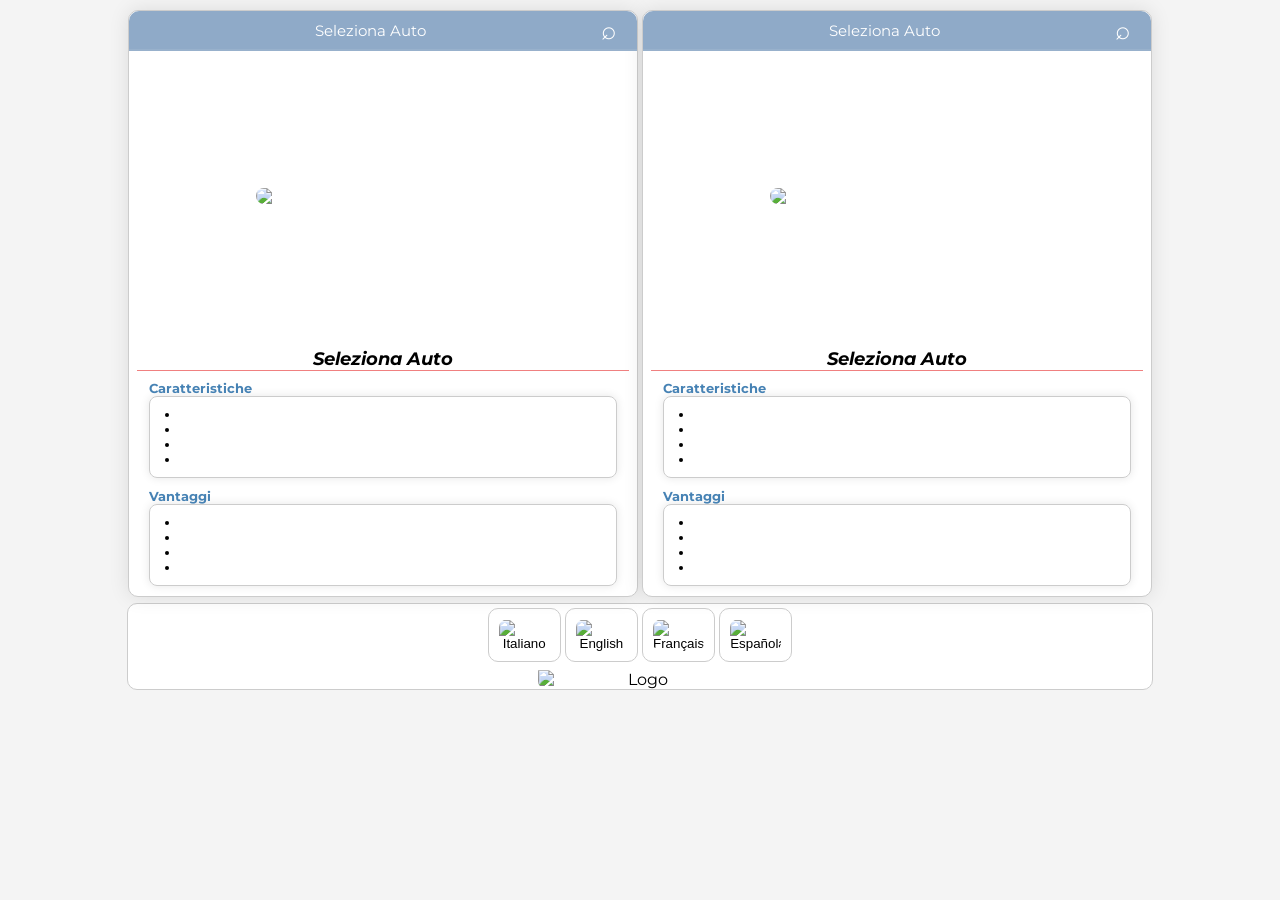
==== commit b415e88a: "Update index.html" ====
--- a/index.html
+++ b/index.html
@@ -44,7 +44,7 @@
   <img id="logo1" src="foto auto/logo.jpg">
   <img id="img1" style="display:none;">
 </div>
-    <h2 id="nome1">Seleziona Auto</h2>
+    <h2 id="nome1" onclick="apriModuliVuoti(1)" title="Clicca per inserire i prezzi" style="cursor:pointer;">Seleziona Auto</h2>
 
 <div>
   <div id="listino-box1" style="display:none;">
@@ -121,7 +121,7 @@
 
 
 
-  <h2 id="nome2">Seleziona Auto   </h2>
+  <h2 id="nome2" onclick="apriModuliVuoti(2)" title="Clicca per inserire i prezzi" style="cursor:pointer;">Seleziona Auto</h2>
 
 
 
@@ -209,3621 +209,3204 @@
 let lingua = "it";
 
 const auto = {
-
- "": {
-    img: "foto auto/logo2.jpg",
-    c1: "-",
-    c2: "-",
-    c3: "-",
-    c4: "-",
-    v1: "-",
-    v2: "-",
-    v3: "-",
-    v4: "-"
-  },
-
-
-	"Audi A3": {
-  img: "foto auto/audia3.jpg",
-
-  it: {
-    c1: "Bagagliaio da circa 380 litri ideale per viaggi",
-    c2: "Interni premium eleganti e curati nei dettagli",
-    c3: "Guida fluida, precisa e confortevole, ogni giorno",
-    c4: "Motorizzazione ibrida efficiente e silenziosa, ogni giorno",
-    v1: "Perfetta per viaggi di lavoro e tempo libero",
-    v2: "Ideale per coppie e clienti business, sempre",
-    v3: "Comfort elevato anche in autostrada, ogni giorno",
-    v4: "Eleganza, tecnologia e praticità in un'unica vettura"
-  },
-
-  en: {
-    c1: "380-liter trunk ideal for travel, every day",
-    c2: "Premium elegant interior with refined details, always",
-    c3: "Smooth, precise and comfortable driving, every day",
-    c4: "Efficient and quiet hybrid engine, every day",
-    v1: "Perfect for business and leisure trips, always",
-    v2: "Ideal for couples and business clients, always",
-    v3: "Excellent highway comfort, during every daily journey",
-    v4: "Elegance, technology and practicality combined, every day"
-  },
-
-  fr: {
-    c1: "Coffre d'environ 380 litres idéal pour les voyages",
-    c2: "Intérieur premium élégant et raffiné, chaque jour",
-    c3: "Conduite fluide, précise et confortable, chaque jour",
-    c4: "Motorisation hybride efficace et silencieuse, chaque jour",
-    v1: "Parfaite pour les voyages d'affaires et de loisirs",
-    v2: "Idéale pour les couples et les clients professionnels",
-    v3: "Grand confort sur autoroute, en toute situation",
-    v4: "Élégance, technologie et praticité réunies, chaque jour"
-  },
-
-  es: {
-    c1: "Maletero de unos 380 litros ideal para viajes",
-    c2: "Interior premium elegante y cuidado, cada día",
-    c3: "Conducción suave, precisa y cómoda, cada día",
-    c4: "Motorización híbrida eficiente y silenciosa, cada día",
-    v1: "Perfecto para viajes de negocios y ocio",
-    v2: "Ideal para parejas y clientes de negocios",
-    v3: "Gran confort en autopista, en cualquier situación",
-    v4: "Elegancia, tecnología y practicidad en uno, siempre"
+  "": {
+    "img": "foto auto/logo2.jpg",
+    "c1": "-",
+    "c2": "-",
+    "c3": "-",
+    "c4": "-",
+    "v1": "-",
+    "v2": "-",
+    "v3": "-",
+    "v4": "-"
+  },
+  "Audi A3": {
+    "img": "foto auto/audia3.jpg",
+    "it": {
+      "c1": "Bagagliaio 380 litri",
+      "c2": "Compatta elegante e versatile",
+      "c3": "Guida stabile anche in autostrada",
+      "c4": "Abitacolo curato e confortevole",
+      "v1": "Ideale per coppie e professionisti",
+      "v2": "Comoda per viaggi medio-lunghi",
+      "v3": "Adatta a città e trasferte",
+      "v4": "Qualità superiore senza grandi ingombri"
+    },
+    "en": {
+      "c1": "380-litre boot",
+      "c2": "Elegant versatile compact",
+      "c3": "Stable motorway handling",
+      "c4": "Refined and comfortable cabin",
+      "v1": "Ideal for couples and professionals",
+      "v2": "Comfortable over medium-long distances",
+      "v3": "Suitable for cities and business trips",
+      "v4": "Premium quality without excessive bulk"
+    },
+    "fr": {
+      "c1": "Coffre 380 litres",
+      "c2": "Compacte élégante et polyvalente",
+      "c3": "Conduite stable même sur autoroute",
+      "c4": "Habitacle soigné et confortable",
+      "v1": "Idéale pour couples et professionnels",
+      "v2": "Confortable sur moyennes-longues distances",
+      "v3": "Adaptée aux villes et déplacements professionnels",
+      "v4": "Qualité supérieure sans grand encombrement"
+    },
+    "es": {
+      "c1": "Maletero 380 litros",
+      "c2": "Compacto elegante y versátil",
+      "c3": "Conducción estable incluso en autopista",
+      "c4": "Habitáculo cuidado y confortable",
+      "v1": "Ideal para parejas y profesionales",
+      "v2": "Cómodo en distancias medias-largas",
+      "v3": "Adecuado para ciudad y trabajo",
+      "v4": "Calidad superior sin volumen excesivo"
+    }
+  },
+  "Audi A5": {
+    "img": "foto auto/audi a5.jpg",
+    "it": {
+      "c1": "Bagagliaio 417 litri",
+      "c2": "Berlina elegante e confortevole",
+      "c3": "Guida fluida alle alte velocità",
+      "c4": "Abitacolo silenzioso nei lunghi tragitti",
+      "v1": "Ideale per clienti business",
+      "v2": "Perfetta per autostrada e cerimonie",
+      "v3": "Immagine professionale e comfort elevato",
+      "v4": "Presentazione elegante per ogni appuntamento"
+    },
+    "en": {
+      "c1": "417-litre boot",
+      "c2": "Elegant comfortable saloon",
+      "c3": "Smooth at motorway speeds",
+      "c4": "Quiet cabin over longer distances",
+      "v1": "Ideal for business customers",
+      "v2": "Perfect for motorways and ceremonies",
+      "v3": "Professional image with excellent comfort",
+      "v4": "Elegant presentation for every appointment"
+    },
+    "fr": {
+      "c1": "Coffre 417 litres",
+      "c2": "Berline élégante et confortable",
+      "c3": "Conduite fluide à vitesse autoroutière",
+      "c4": "Habitacle silencieux sur longs trajets",
+      "v1": "Idéale pour clientèle professionnelle",
+      "v2": "Parfaite pour autoroute et cérémonies",
+      "v3": "Image professionnelle et confort élevé",
+      "v4": "Présentation élégante pour chaque rendez-vous"
+    },
+    "es": {
+      "c1": "Maletero 417 litros",
+      "c2": "Berlina elegante y confortable",
+      "c3": "Conducción fluida a velocidad de crucero",
+      "c4": "Habitáculo silencioso en trayectos largos",
+      "v1": "Ideal para clientes profesionales",
+      "v2": "Perfecta para autopista y ceremonias",
+      "v3": "Imagen profesional y confort elevado",
+      "v4": "Imagen elegante para cada cita"
+    }
+  },
+  "Audi Q2": {
+    "img": "foto auto/audi q2.jpg",
+    "it": {
+      "c1": "Bagagliaio 405 litri",
+      "c2": "Crossover compatto e versatile",
+      "c3": "Seduta rialzata, ottima visibilità",
+      "c4": "Maneggevole tra città e statali",
+      "v1": "Ideale per coppie e famiglie",
+      "v2": "Comodo accesso per persone e bagagli",
+      "v3": "Perfetto per spiagge e borghi",
+      "v4": "Stile SUV, parcheggio ancora semplice"
+    },
+    "en": {
+      "c1": "405-litre boot",
+      "c2": "Compact versatile crossover",
+      "c3": "Raised seating, excellent visibility",
+      "c4": "Easy around towns and main roads",
+      "v1": "Ideal for couples and families",
+      "v2": "Easy access for passengers and luggage",
+      "v3": "Perfect for beaches and villages",
+      "v4": "SUV style, still easy to park"
+    },
+    "fr": {
+      "c1": "Coffre 405 litres",
+      "c2": "Crossover compact et polyvalent",
+      "c3": "Assise surélevée, excellente visibilité",
+      "c4": "Maniable en ville et sur route",
+      "v1": "Idéal pour couples et familles",
+      "v2": "Accès facile pour passagers et bagages",
+      "v3": "Parfait pour plages et villages",
+      "v4": "Style SUV, stationnement toujours facile"
+    },
+    "es": {
+      "c1": "Maletero 405 litros",
+      "c2": "Crossover compacto y versátil",
+      "c3": "Asiento elevado, excelente visibilidad",
+      "c4": "Manejable entre ciudad y carretera",
+      "v1": "Ideal para parejas y familias",
+      "v2": "Acceso cómodo para personas y equipaje",
+      "v3": "Perfecto para playas y pueblos",
+      "v4": "Estilo SUV, aparcamiento todavía sencillo"
+    }
+  },
+  "Audi Q3": {
+    "img": "foto auto/audi q3.jpg",
+    "it": {
+      "c1": "Bagagliaio 488 litri",
+      "c2": "SUV spazioso e versatile",
+      "c3": "Guida sicura anche a pieno carico",
+      "c4": "Seconda fila comoda per adulti",
+      "v1": "Ideale per famiglie e gruppi",
+      "v2": "Adatto a valigie voluminose",
+      "v3": "Perfetto per esplorare la Puglia",
+      "v4": "Spazio abbondante senza eccessivo ingombro"
+    },
+    "en": {
+      "c1": "488-litre boot",
+      "c2": "Spacious versatile SUV",
+      "c3": "Confident even when fully loaded",
+      "c4": "Comfortable second row for adults",
+      "v1": "Ideal for families and groups",
+      "v2": "Suitable for bulky luggage",
+      "v3": "Perfect for exploring Puglia",
+      "v4": "Generous room without excessive bulk"
+    },
+    "fr": {
+      "c1": "Coffre 488 litres",
+      "c2": "SUV spacieux et polyvalent",
+      "c3": "Rassurant même à pleine charge",
+      "c4": "Seconde rangée confortable pour adultes",
+      "v1": "Idéal pour familles et groupes",
+      "v2": "Adapté aux bagages volumineux",
+      "v3": "Parfait pour découvrir les Pouilles",
+      "v4": "Espace généreux sans encombrement excessif"
+    },
+    "es": {
+      "c1": "Maletero 488 litros",
+      "c2": "SUV amplio y versátil",
+      "c3": "Seguro incluso a plena carga",
+      "c4": "Segunda fila cómoda para adultos",
+      "v1": "Ideal para familias y grupos",
+      "v2": "Adecuado para equipaje voluminoso",
+      "v3": "Perfecto para recorrer Apulia",
+      "v4": "Mucho espacio sin volumen excesivo"
+    }
+  },
+  "BMW Serie 2": {
+    "img": "foto auto/s2.jpg",
+    "it": {
+      "c1": "Bagagliaio 415 litri",
+      "c2": "Compatta elegante e versatile",
+      "c3": "Guida stabile anche in autostrada",
+      "c4": "Abitacolo curato e confortevole",
+      "v1": "Ideale per coppie e professionisti",
+      "v2": "Comoda per viaggi medio-lunghi",
+      "v3": "Adatta a città e trasferte",
+      "v4": "Qualità superiore senza grandi ingombri"
+    },
+    "en": {
+      "c1": "415-litre boot",
+      "c2": "Elegant versatile compact",
+      "c3": "Stable motorway handling",
+      "c4": "Refined and comfortable cabin",
+      "v1": "Ideal for couples and professionals",
+      "v2": "Comfortable over medium-long distances",
+      "v3": "Suitable for cities and business trips",
+      "v4": "Premium quality without excessive bulk"
+    },
+    "fr": {
+      "c1": "Coffre 415 litres",
+      "c2": "Compacte élégante et polyvalente",
+      "c3": "Conduite stable même sur autoroute",
+      "c4": "Habitacle soigné et confortable",
+      "v1": "Idéale pour couples et professionnels",
+      "v2": "Confortable sur moyennes-longues distances",
+      "v3": "Adaptée aux villes et déplacements professionnels",
+      "v4": "Qualité supérieure sans grand encombrement"
+    },
+    "es": {
+      "c1": "Maletero 415 litros",
+      "c2": "Compacto elegante y versátil",
+      "c3": "Conducción estable incluso en autopista",
+      "c4": "Habitáculo cuidado y confortable",
+      "v1": "Ideal para parejas y profesionales",
+      "v2": "Cómodo en distancias medias-largas",
+      "v3": "Adecuado para ciudad y trabajo",
+      "v4": "Calidad superior sin volumen excesivo"
+    }
+  },
+  "BMW X2": {
+    "img": "foto auto/x2.jpg",
+    "it": {
+      "c1": "Bagagliaio 515 litri",
+      "c2": "Crossover compatto e versatile",
+      "c3": "Seduta rialzata, ottima visibilità",
+      "c4": "Maneggevole tra città e statali",
+      "v1": "Ideale per coppie e famiglie",
+      "v2": "Comodo accesso per persone e bagagli",
+      "v3": "Perfetto per spiagge e borghi",
+      "v4": "Stile SUV, parcheggio ancora semplice"
+    },
+    "en": {
+      "c1": "515-litre boot",
+      "c2": "Compact versatile crossover",
+      "c3": "Raised seating, excellent visibility",
+      "c4": "Easy around towns and main roads",
+      "v1": "Ideal for couples and families",
+      "v2": "Easy access for passengers and luggage",
+      "v3": "Perfect for beaches and villages",
+      "v4": "SUV style, still easy to park"
+    },
+    "fr": {
+      "c1": "Coffre 515 litres",
+      "c2": "Crossover compact et polyvalent",
+      "c3": "Assise surélevée, excellente visibilité",
+      "c4": "Maniable en ville et sur route",
+      "v1": "Idéal pour couples et familles",
+      "v2": "Accès facile pour passagers et bagages",
+      "v3": "Parfait pour plages et villages",
+      "v4": "Style SUV, stationnement toujours facile"
+    },
+    "es": {
+      "c1": "Maletero 515 litros",
+      "c2": "Crossover compacto y versátil",
+      "c3": "Asiento elevado, excelente visibilidad",
+      "c4": "Manejable entre ciudad y carretera",
+      "v1": "Ideal para parejas y familias",
+      "v2": "Acceso cómodo para personas y equipaje",
+      "v3": "Perfecto para playas y pueblos",
+      "v4": "Estilo SUV, aparcamiento todavía sencillo"
+    }
+  },
+  "BYD Atto 2": {
+    "img": "foto auto/atto2.jpg",
+    "it": {
+      "c1": "Bagagliaio 425 litri",
+      "c2": "Crossover compatto e versatile",
+      "c3": "Seduta rialzata, ottima visibilità",
+      "c4": "Maneggevole tra città e statali",
+      "v1": "Ideale per coppie e famiglie",
+      "v2": "Comodo accesso per persone e bagagli",
+      "v3": "Perfetto per spiagge e borghi",
+      "v4": "Stile SUV, parcheggio ancora semplice"
+    },
+    "en": {
+      "c1": "425-litre boot",
+      "c2": "Compact versatile crossover",
+      "c3": "Raised seating, excellent visibility",
+      "c4": "Easy around towns and main roads",
+      "v1": "Ideal for couples and families",
+      "v2": "Easy access for passengers and luggage",
+      "v3": "Perfect for beaches and villages",
+      "v4": "SUV style, still easy to park"
+    },
+    "fr": {
+      "c1": "Coffre 425 litres",
+      "c2": "Crossover compact et polyvalent",
+      "c3": "Assise surélevée, excellente visibilité",
+      "c4": "Maniable en ville et sur route",
+      "v1": "Idéal pour couples et familles",
+      "v2": "Accès facile pour passagers et bagages",
+      "v3": "Parfait pour plages et villages",
+      "v4": "Style SUV, stationnement toujours facile"
+    },
+    "es": {
+      "c1": "Maletero 425 litros",
+      "c2": "Crossover compacto y versátil",
+      "c3": "Asiento elevado, excelente visibilidad",
+      "c4": "Manejable entre ciudad y carretera",
+      "v1": "Ideal para parejas y familias",
+      "v2": "Acceso cómodo para personas y equipaje",
+      "v3": "Perfecto para playas y pueblos",
+      "v4": "Estilo SUV, aparcamiento todavía sencillo"
+    }
+  },
+  "BYD Seal 6": {
+    "img": "foto auto/byd seal 6.jpg",
+    "it": {
+      "c1": "Bagagliaio 491 litri",
+      "c2": "Berlina elegante e confortevole",
+      "c3": "Guida fluida alle alte velocità",
+      "c4": "Abitacolo silenzioso nei lunghi tragitti",
+      "v1": "Ideale per clienti business",
+      "v2": "Perfetta per autostrada e cerimonie",
+      "v3": "Immagine professionale e comfort elevato",
+      "v4": "Presentazione elegante per ogni appuntamento"
+    },
+    "en": {
+      "c1": "491-litre boot",
+      "c2": "Elegant comfortable saloon",
+      "c3": "Smooth at motorway speeds",
+      "c4": "Quiet cabin over longer distances",
+      "v1": "Ideal for business customers",
+      "v2": "Perfect for motorways and ceremonies",
+      "v3": "Professional image with excellent comfort",
+      "v4": "Elegant presentation for every appointment"
+    },
+    "fr": {
+      "c1": "Coffre 491 litres",
+      "c2": "Berline élégante et confortable",
+      "c3": "Conduite fluide à vitesse autoroutière",
+      "c4": "Habitacle silencieux sur longs trajets",
+      "v1": "Idéale pour clientèle professionnelle",
+      "v2": "Parfaite pour autoroute et cérémonies",
+      "v3": "Image professionnelle et confort élevé",
+      "v4": "Présentation élégante pour chaque rendez-vous"
+    },
+    "es": {
+      "c1": "Maletero 491 litros",
+      "c2": "Berlina elegante y confortable",
+      "c3": "Conducción fluida a velocidad de crucero",
+      "c4": "Habitáculo silencioso en trayectos largos",
+      "v1": "Ideal para clientes profesionales",
+      "v2": "Perfecta para autopista y ceremonias",
+      "v3": "Imagen profesional y confort elevado",
+      "v4": "Imagen elegante para cada cita"
+    }
+  },
+  "BYD Seal 6 SW": {
+    "img": "foto auto/seal6wag.jpg",
+    "it": {
+      "c1": "Bagagliaio 500 litri",
+      "c2": "Station wagon spaziosa",
+      "c3": "Guida stabile nei lunghi percorsi",
+      "c4": "Carico lungo facilmente sfruttabile",
+      "v1": "Ideale per famiglie con bagagli",
+      "v2": "Perfetta per vacanze e trasferte",
+      "v3": "Molto spazio senza scegliere un SUV",
+      "v4": "Più carico, stessa comodità di guida"
+    },
+    "en": {
+      "c1": "500-litre boot",
+      "c2": "Spacious estate car",
+      "c3": "Stable over longer routes",
+      "c4": "Long easily usable loading area",
+      "v1": "Ideal for families carrying luggage",
+      "v2": "Perfect for holidays and business trips",
+      "v3": "Generous space without choosing an SUV",
+      "v4": "More luggage, same driving comfort"
+    },
+    "fr": {
+      "c1": "Coffre 500 litres",
+      "c2": "Break spacieux",
+      "c3": "Stable sur les longs parcours",
+      "c4": "Long espace de chargement exploitable",
+      "v1": "Idéal pour familles avec bagages",
+      "v2": "Parfait pour vacances et déplacements",
+      "v3": "Beaucoup d’espace sans choisir un SUV",
+      "v4": "Plus de bagages, conduite toujours agréable"
+    },
+    "es": {
+      "c1": "Maletero 500 litros",
+      "c2": "Familiar amplio",
+      "c3": "Estable en recorridos largos",
+      "c4": "Zona de carga larga aprovechable",
+      "v1": "Ideal para familias con equipaje",
+      "v2": "Perfecto para vacaciones y trabajo",
+      "v3": "Mucho espacio sin elegir un SUV",
+      "v4": "Más equipaje, igual comodidad de conducción"
+    }
+  },
+  "BYD Seal U": {
+    "img": "foto auto/byd seal u.jpg",
+    "it": {
+      "c1": "Bagagliaio 425 litri",
+      "c2": "SUV spazioso e versatile",
+      "c3": "Guida sicura anche a pieno carico",
+      "c4": "Seconda fila comoda per adulti",
+      "v1": "Ideale per famiglie e gruppi",
+      "v2": "Adatto a valigie voluminose",
+      "v3": "Perfetto per esplorare la Puglia",
+      "v4": "Spazio abbondante senza eccessivo ingombro"
+    },
+    "en": {
+      "c1": "425-litre boot",
+      "c2": "Spacious versatile SUV",
+      "c3": "Confident even when fully loaded",
+      "c4": "Comfortable second row for adults",
+      "v1": "Ideal for families and groups",
+      "v2": "Suitable for bulky luggage",
+      "v3": "Perfect for exploring Puglia",
+      "v4": "Generous room without excessive bulk"
+    },
+    "fr": {
+      "c1": "Coffre 425 litres",
+      "c2": "SUV spacieux et polyvalent",
+      "c3": "Rassurant même à pleine charge",
+      "c4": "Seconde rangée confortable pour adultes",
+      "v1": "Idéal pour familles et groupes",
+      "v2": "Adapté aux bagages volumineux",
+      "v3": "Parfait pour découvrir les Pouilles",
+      "v4": "Espace généreux sans encombrement excessif"
+    },
+    "es": {
+      "c1": "Maletero 425 litros",
+      "c2": "SUV amplio y versátil",
+      "c3": "Seguro incluso a plena carga",
+      "c4": "Segunda fila cómoda para adultos",
+      "v1": "Ideal para familias y grupos",
+      "v2": "Adecuado para equipaje voluminoso",
+      "v3": "Perfecto para recorrer Apulia",
+      "v4": "Mucho espacio sin volumen excesivo"
+    }
+  },
+  "Citroën DS4": {
+    "img": "foto auto/ds4.jpg",
+    "it": {
+      "c1": "Bagagliaio 390 litri",
+      "c2": "Compatta elegante e versatile",
+      "c3": "Guida stabile anche in autostrada",
+      "c4": "Abitacolo curato e confortevole",
+      "v1": "Ideale per coppie e professionisti",
+      "v2": "Comoda per viaggi medio-lunghi",
+      "v3": "Adatta a città e trasferte",
+      "v4": "Qualità superiore senza grandi ingombri"
+    },
+    "en": {
+      "c1": "390-litre boot",
+      "c2": "Elegant versatile compact",
+      "c3": "Stable motorway handling",
+      "c4": "Refined and comfortable cabin",
+      "v1": "Ideal for couples and professionals",
+      "v2": "Comfortable over medium-long distances",
+      "v3": "Suitable for cities and business trips",
+      "v4": "Premium quality without excessive bulk"
+    },
+    "fr": {
+      "c1": "Coffre 390 litres",
+      "c2": "Compacte élégante et polyvalente",
+      "c3": "Conduite stable même sur autoroute",
+      "c4": "Habitacle soigné et confortable",
+      "v1": "Idéale pour couples et professionnels",
+      "v2": "Confortable sur moyennes-longues distances",
+      "v3": "Adaptée aux villes et déplacements professionnels",
+      "v4": "Qualité supérieure sans grand encombrement"
+    },
+    "es": {
+      "c1": "Maletero 390 litros",
+      "c2": "Compacto elegante y versátil",
+      "c3": "Conducción estable incluso en autopista",
+      "c4": "Habitáculo cuidado y confortable",
+      "v1": "Ideal para parejas y profesionales",
+      "v2": "Cómodo en distancias medias-largas",
+      "v3": "Adecuado para ciudad y trabajo",
+      "v4": "Calidad superior sin volumen excesivo"
+    }
+  },
+  "Citroën DS7": {
+    "img": "foto auto/ds7.jpg",
+    "it": {
+      "c1": "Bagagliaio 555 litri",
+      "c2": "Grande SUV molto spazioso",
+      "c3": "Marcia stabile sulle lunghe distanze",
+      "c4": "Abitacolo ampio per ogni passeggero",
+      "v1": "Ideale per famiglie numerose",
+      "v2": "Perfetto con molti bagagli",
+      "v3": "Massimo comfort nei lunghi viaggi",
+      "v4": "Nessun compromesso su spazio e comfort"
+    },
+    "en": {
+      "c1": "555-litre boot",
+      "c2": "Large highly spacious SUV",
+      "c3": "Stable over longer distances",
+      "c4": "Roomy cabin for every passenger",
+      "v1": "Ideal for larger families",
+      "v2": "Perfect with plenty of luggage",
+      "v3": "Maximum comfort on longer journeys",
+      "v4": "No compromises on room and comfort"
+    },
+    "fr": {
+      "c1": "Coffre 555 litres",
+      "c2": "Grand SUV très spacieux",
+      "c3": "Stable sur les longues distances",
+      "c4": "Habitacle généreux pour chaque passager",
+      "v1": "Idéal pour familles nombreuses",
+      "v2": "Parfait avec beaucoup de bagages",
+      "v3": "Confort maximal sur longs trajets",
+      "v4": "Aucun compromis entre espace et confort"
+    },
+    "es": {
+      "c1": "Maletero 555 litros",
+      "c2": "SUV grande muy espacioso",
+      "c3": "Estable en largas distancias",
+      "c4": "Habitáculo amplio para cada pasajero",
+      "v1": "Ideal para familias numerosas",
+      "v2": "Perfecto con mucho equipaje",
+      "v3": "Máximo confort en trayectos largos",
+      "v4": "Sin concesiones en espacio y confort"
+    }
+  },
+  "Cupra Formentor": {
+    "img": "foto auto/formentor.jpg",
+    "it": {
+      "c1": "Bagagliaio 450 litri",
+      "c2": "SUV spazioso e versatile",
+      "c3": "Guida sicura anche a pieno carico",
+      "c4": "Seconda fila comoda per adulti",
+      "v1": "Ideale per famiglie e gruppi",
+      "v2": "Adatto a valigie voluminose",
+      "v3": "Perfetto per esplorare la Puglia",
+      "v4": "Spazio abbondante senza eccessivo ingombro"
+    },
+    "en": {
+      "c1": "450-litre boot",
+      "c2": "Spacious versatile SUV",
+      "c3": "Confident even when fully loaded",
+      "c4": "Comfortable second row for adults",
+      "v1": "Ideal for families and groups",
+      "v2": "Suitable for bulky luggage",
+      "v3": "Perfect for exploring Puglia",
+      "v4": "Generous room without excessive bulk"
+    },
+    "fr": {
+      "c1": "Coffre 450 litres",
+      "c2": "SUV spacieux et polyvalent",
+      "c3": "Rassurant même à pleine charge",
+      "c4": "Seconde rangée confortable pour adultes",
+      "v1": "Idéal pour familles et groupes",
+      "v2": "Adapté aux bagages volumineux",
+      "v3": "Parfait pour découvrir les Pouilles",
+      "v4": "Espace généreux sans encombrement excessif"
+    },
+    "es": {
+      "c1": "Maletero 450 litros",
+      "c2": "SUV amplio y versátil",
+      "c3": "Seguro incluso a plena carga",
+      "c4": "Segunda fila cómoda para adultos",
+      "v1": "Ideal para familias y grupos",
+      "v2": "Adecuado para equipaje voluminoso",
+      "v3": "Perfecto para recorrer Apulia",
+      "v4": "Mucho espacio sin volumen excesivo"
+    }
+  },
+  "Fiat 500": {
+    "img": "foto auto/500.jpg",
+    "it": {
+      "c1": "Bagagliaio 185 litri",
+      "c2": "City car compatta",
+      "c3": "Agile nel traffico urbano",
+      "c4": "Parcheggio semplice negli spazi stretti",
+      "v1": "Ideale per coppie e single",
+      "v2": "Consumi contenuti nei brevi tragitti",
+      "v3": "Perfetta per città e borghi",
+      "v4": "Costi di noleggio generalmente contenuti"
+    },
+    "en": {
+      "c1": "185-litre boot",
+      "c2": "Compact city car",
+      "c3": "Agile in urban traffic",
+      "c4": "Easy parking in tight spaces",
+      "v1": "Ideal for couples and solo travellers",
+      "v2": "Efficient on shorter journeys",
+      "v3": "Perfect for towns and villages",
+      "v4": "Generally affordable rental costs"
+    },
+    "fr": {
+      "c1": "Coffre 185 litres",
+      "c2": "Citadine compacte",
+      "c3": "Agile dans la circulation urbaine",
+      "c4": "Stationnement facile dans les espaces étroits",
+      "v1": "Idéale pour couples et voyageurs seuls",
+      "v2": "Sobre sur les courts trajets",
+      "v3": "Parfaite en ville et villages",
+      "v4": "Coûts de location généralement contenus"
+    },
+    "es": {
+      "c1": "Maletero 185 litros",
+      "c2": "Urbano compacto",
+      "c3": "Ágil en el tráfico urbano",
+      "c4": "Aparcamiento fácil en espacios reducidos",
+      "v1": "Ideal para parejas y viajeros solos",
+      "v2": "Eficiente en trayectos cortos",
+      "v3": "Perfecto para ciudades y pueblos",
+      "v4": "Costes de alquiler generalmente contenidos"
+    }
+  },
+  "Fiat 500 Cabrio": {
+    "img": "foto auto/500c.jpg",
+    "it": {
+      "c1": "Bagagliaio 185 litri",
+      "c2": "City car compatta",
+      "c3": "Agile nel traffico urbano",
+      "c4": "Parcheggio semplice negli spazi stretti",
+      "v1": "Ideale per coppie e single",
+      "v2": "Consumi contenuti nei brevi tragitti",
+      "v3": "Perfetta per città e borghi",
+      "v4": "Costi di noleggio generalmente contenuti"
+    },
+    "en": {
+      "c1": "185-litre boot",
+      "c2": "Compact city car",
+      "c3": "Agile in urban traffic",
+      "c4": "Easy parking in tight spaces",
+      "v1": "Ideal for couples and solo travellers",
+      "v2": "Efficient on shorter journeys",
+      "v3": "Perfect for towns and villages",
+      "v4": "Generally affordable rental costs"
+    },
+    "fr": {
+      "c1": "Coffre 185 litres",
+      "c2": "Citadine compacte",
+      "c3": "Agile dans la circulation urbaine",
+      "c4": "Stationnement facile dans les espaces étroits",
+      "v1": "Idéale pour couples et voyageurs seuls",
+      "v2": "Sobre sur les courts trajets",
+      "v3": "Parfaite en ville et villages",
+      "v4": "Coûts de location généralement contenus"
+    },
+    "es": {
+      "c1": "Maletero 185 litros",
+      "c2": "Urbano compacto",
+      "c3": "Ágil en el tráfico urbano",
+      "c4": "Aparcamiento fácil en espacios reducidos",
+      "v1": "Ideal para parejas y viajeros solos",
+      "v2": "Eficiente en trayectos cortos",
+      "v3": "Perfecto para ciudades y pueblos",
+      "v4": "Costes de alquiler generalmente contenidos"
+    }
+  },
+  "Fiat 600": {
+    "img": "foto auto/600.jpg",
+    "it": {
+      "c1": "Bagagliaio 385 litri",
+      "c2": "Crossover compatto e versatile",
+      "c3": "Seduta rialzata, ottima visibilità",
+      "c4": "Maneggevole tra città e statali",
+      "v1": "Ideale per coppie e famiglie",
+      "v2": "Comodo accesso per persone e bagagli",
+      "v3": "Perfetto per spiagge e borghi",
+      "v4": "Stile SUV, parcheggio ancora semplice"
+    },
+    "en": {
+      "c1": "385-litre boot",
+      "c2": "Compact versatile crossover",
+      "c3": "Raised seating, excellent visibility",
+      "c4": "Easy around towns and main roads",
+      "v1": "Ideal for couples and families",
+      "v2": "Easy access for passengers and luggage",
+      "v3": "Perfect for beaches and villages",
+      "v4": "SUV style, still easy to park"
+    },
+    "fr": {
+      "c1": "Coffre 385 litres",
+      "c2": "Crossover compact et polyvalent",
+      "c3": "Assise surélevée, excellente visibilité",
+      "c4": "Maniable en ville et sur route",
+      "v1": "Idéal pour couples et familles",
+      "v2": "Accès facile pour passagers et bagages",
+      "v3": "Parfait pour plages et villages",
+      "v4": "Style SUV, stationnement toujours facile"
+    },
+    "es": {
+      "c1": "Maletero 385 litros",
+      "c2": "Crossover compacto y versátil",
+      "c3": "Asiento elevado, excelente visibilidad",
+      "c4": "Manejable entre ciudad y carretera",
+      "v1": "Ideal para parejas y familias",
+      "v2": "Acceso cómodo para personas y equipaje",
+      "v3": "Perfecto para playas y pueblos",
+      "v4": "Estilo SUV, aparcamiento todavía sencillo"
+    }
+  },
+  "Fiat Panda": {
+    "img": "foto auto/panda.jpg",
+    "it": {
+      "c1": "Bagagliaio 225 litri",
+      "c2": "City car compatta",
+      "c3": "Agile nel traffico urbano",
+      "c4": "Parcheggio semplice negli spazi stretti",
+      "v1": "Ideale per coppie e single",
+      "v2": "Consumi contenuti nei brevi tragitti",
+      "v3": "Perfetta per città e borghi",
+      "v4": "Costi di noleggio generalmente contenuti"
+    },
+    "en": {
+      "c1": "225-litre boot",
+      "c2": "Compact city car",
+      "c3": "Agile in urban traffic",
+      "c4": "Easy parking in tight spaces",
+      "v1": "Ideal for couples and solo travellers",
+      "v2": "Efficient on shorter journeys",
+      "v3": "Perfect for towns and villages",
+      "v4": "Generally affordable rental costs"
+    },
+    "fr": {
+      "c1": "Coffre 225 litres",
+      "c2": "Citadine compacte",
+      "c3": "Agile dans la circulation urbaine",
+      "c4": "Stationnement facile dans les espaces étroits",
+      "v1": "Idéale pour couples et voyageurs seuls",
+      "v2": "Sobre sur les courts trajets",
+      "v3": "Parfaite en ville et villages",
+      "v4": "Coûts de location généralement contenus"
+    },
+    "es": {
+      "c1": "Maletero 225 litros",
+      "c2": "Urbano compacto",
+      "c3": "Ágil en el tráfico urbano",
+      "c4": "Aparcamiento fácil en espacios reducidos",
+      "v1": "Ideal para parejas y viajeros solos",
+      "v2": "Eficiente en trayectos cortos",
+      "v3": "Perfecto para ciudades y pueblos",
+      "v4": "Costes de alquiler generalmente contenidos"
+    }
+  },
+  "Fiat Grande Panda": {
+    "img": "foto auto/nuovapanda.jpg",
+    "it": {
+      "c1": "Bagagliaio 412 litri",
+      "c2": "Crossover compatto e versatile",
+      "c3": "Seduta rialzata, ottima visibilità",
+      "c4": "Maneggevole tra città e statali",
+      "v1": "Ideale per coppie e famiglie",
+      "v2": "Comodo accesso per persone e bagagli",
+      "v3": "Perfetto per spiagge e borghi",
+      "v4": "Stile SUV, parcheggio ancora semplice"
+    },
+    "en": {
+      "c1": "412-litre boot",
+      "c2": "Compact versatile crossover",
+      "c3": "Raised seating, excellent visibility",
+      "c4": "Easy around towns and main roads",
+      "v1": "Ideal for couples and families",
+      "v2": "Easy access for passengers and luggage",
+      "v3": "Perfect for beaches and villages",
+      "v4": "SUV style, still easy to park"
+    },
+    "fr": {
+      "c1": "Coffre 412 litres",
+      "c2": "Crossover compact et polyvalent",
+      "c3": "Assise surélevée, excellente visibilité",
+      "c4": "Maniable en ville et sur route",
+      "v1": "Idéal pour couples et familles",
+      "v2": "Accès facile pour passagers et bagages",
+      "v3": "Parfait pour plages et villages",
+      "v4": "Style SUV, stationnement toujours facile"
+    },
+    "es": {
+      "c1": "Maletero 412 litros",
+      "c2": "Crossover compacto y versátil",
+      "c3": "Asiento elevado, excelente visibilidad",
+      "c4": "Manejable entre ciudad y carretera",
+      "v1": "Ideal para parejas y familias",
+      "v2": "Acceso cómodo para personas y equipaje",
+      "v3": "Perfecto para playas y pueblos",
+      "v4": "Estilo SUV, aparcamiento todavía sencillo"
+    }
+  },
+  "Fiat Tipo": {
+    "img": "foto auto/tipo.jpg",
+    "it": {
+      "c1": "Bagagliaio 440 litri",
+      "c2": "Compatta elegante e versatile",
+      "c3": "Guida stabile anche in autostrada",
+      "c4": "Abitacolo curato e confortevole",
+      "v1": "Ideale per coppie e professionisti",
+      "v2": "Comoda per viaggi medio-lunghi",
+      "v3": "Adatta a città e trasferte",
+      "v4": "Qualità superiore senza grandi ingombri"
+    },
+    "en": {
+      "c1": "440-litre boot",
+      "c2": "Elegant versatile compact",
+      "c3": "Stable motorway handling",
+      "c4": "Refined and comfortable cabin",
+      "v1": "Ideal for couples and professionals",
+      "v2": "Comfortable over medium-long distances",
+      "v3": "Suitable for cities and business trips",
+      "v4": "Premium quality without excessive bulk"
+    },
+    "fr": {
+      "c1": "Coffre 440 litres",
+      "c2": "Compacte élégante et polyvalente",
+      "c3": "Conduite stable même sur autoroute",
+      "c4": "Habitacle soigné et confortable",
+      "v1": "Idéale pour couples et professionnels",
+      "v2": "Confortable sur moyennes-longues distances",
+      "v3": "Adaptée aux villes et déplacements professionnels",
+      "v4": "Qualité supérieure sans grand encombrement"
+    },
+    "es": {
+      "c1": "Maletero 440 litros",
+      "c2": "Compacto elegante y versátil",
+      "c3": "Conducción estable incluso en autopista",
+      "c4": "Habitáculo cuidado y confortable",
+      "v1": "Ideal para parejas y profesionales",
+      "v2": "Cómodo en distancias medias-largas",
+      "v3": "Adecuado para ciudad y trabajo",
+      "v4": "Calidad superior sin volumen excesivo"
+    }
+  },
+  "Fiat Scudo": {
+    "img": "foto auto/scudo.jpg",
+    "it": {
+      "c1": "Bagagliaio 1300 litri",
+      "c2": "Van capiente e funzionale",
+      "c3": "Porte ampie, accesso molto pratico",
+      "c4": "Grande spazio per gruppi numerosi",
+      "v1": "Ideale con attrezzature ingombranti",
+      "v2": "Perfetto per transfer ed eventi",
+      "v3": "Evita di noleggiare più vetture",
+      "v4": "Trasporta persone e attrezzature insieme"
+    },
+    "en": {
+      "c1": "1300-litre boot",
+      "c2": "Capacious functional van",
+      "c3": "Wide doors, highly practical access",
+      "c4": "Generous room for larger groups",
+      "v1": "Ideal with bulky equipment",
+      "v2": "Perfect for transfers and events",
+      "v3": "Avoids hiring several vehicles",
+      "v4": "Carries passengers and equipment together"
+    },
+    "fr": {
+      "c1": "Coffre 1300 litres",
+      "c2": "Van spacieux et fonctionnel",
+      "c3": "Portes larges, accès très pratique",
+      "c4": "Grand espace pour groupes nombreux",
+      "v1": "Idéal avec équipements volumineux",
+      "v2": "Parfait pour transferts et événements",
+      "v3": "Évite de louer plusieurs véhicules",
+      "v4": "Transporte passagers et équipements ensemble"
+    },
+    "es": {
+      "c1": "Maletero 1300 litros",
+      "c2": "Van amplio y funcional",
+      "c3": "Puertas amplias, acceso muy práctico",
+      "c4": "Gran espacio para grupos numerosos",
+      "v1": "Ideal con equipos voluminosos",
+      "v2": "Perfecto para traslados y eventos",
+      "v3": "Evita alquilar varios vehículos",
+      "v4": "Transporta pasajeros y equipos juntos"
+    }
+  },
+  "Fiat Ulysse": {
+    "img": "foto auto/ulysse.jpg",
+    "it": {
+      "c1": "Bagagliaio 980 litri",
+      "c2": "Monovolume spaziosa e modulabile",
+      "c3": "Accesso ampio alle file posteriori",
+      "c4": "Posti comodi per adulti e bambini",
+      "v1": "Ideale per famiglie e gruppi",
+      "v2": "Perfetta per transfer aeroportuali",
+      "v3": "Bagagli e passeggeri senza compromessi",
+      "v4": "Tutti insieme in una sola vettura"
+    },
+    "en": {
+      "c1": "980-litre boot",
+      "c2": "Spacious configurable people carrier",
+      "c3": "Wide access to rear rows",
+      "c4": "Comfortable seating for adults and children",
+      "v1": "Ideal for families and groups",
+      "v2": "Perfect for airport transfers",
+      "v3": "Passengers and luggage without compromises",
+      "v4": "Everyone together in one vehicle"
+    },
+    "fr": {
+      "c1": "Coffre 980 litres",
+      "c2": "Monospace spacieux et modulable",
+      "c3": "Accès large aux rangées arrière",
+      "c4": "Places confortables pour adultes et enfants",
+      "v1": "Idéal pour familles et groupes",
+      "v2": "Parfait pour transferts aéroport",
+      "v3": "Passagers et bagages sans compromis",
+      "v4": "Tous ensemble dans un seul véhicule"
+    },
+    "es": {
+      "c1": "Maletero 980 litros",
+      "c2": "Monovolumen amplio y modular",
+      "c3": "Acceso amplio a filas traseras",
+      "c4": "Asientos cómodos para adultos y niños",
+      "v1": "Ideal para familias y grupos",
+      "v2": "Perfecto para traslados al aeropuerto",
+      "v3": "Pasajeros y equipaje sin concesiones",
+      "v4": "Todos juntos en un solo vehículo"
+    }
+  },
+  "Ford Focus": {
+    "img": "foto auto/focus.jpg",
+    "it": {
+      "c1": "Bagagliaio 392 litri",
+      "c2": "Compatta elegante e versatile",
+      "c3": "Guida stabile anche in autostrada",
+      "c4": "Abitacolo curato e confortevole",
+      "v1": "Ideale per coppie e professionisti",
+      "v2": "Comoda per viaggi medio-lunghi",
+      "v3": "Adatta a città e trasferte",
+      "v4": "Qualità superiore senza grandi ingombri"
+    },
+    "en": {
+      "c1": "392-litre boot",
+      "c2": "Elegant versatile compact",
+      "c3": "Stable motorway handling",
+      "c4": "Refined and comfortable cabin",
+      "v1": "Ideal for couples and professionals",
+      "v2": "Comfortable over medium-long distances",
+      "v3": "Suitable for cities and business trips",
+      "v4": "Premium quality without excessive bulk"
+    },
+    "fr": {
+      "c1": "Coffre 392 litres",
+      "c2": "Compacte élégante et polyvalente",
+      "c3": "Conduite stable même sur autoroute",
+      "c4": "Habitacle soigné et confortable",
+      "v1": "Idéale pour couples et professionnels",
+      "v2": "Confortable sur moyennes-longues distances",
+      "v3": "Adaptée aux villes et déplacements professionnels",
+      "v4": "Qualité supérieure sans grand encombrement"
+    },
+    "es": {
+      "c1": "Maletero 392 litros",
+      "c2": "Compacto elegante y versátil",
+      "c3": "Conducción estable incluso en autopista",
+      "c4": "Habitáculo cuidado y confortable",
+      "v1": "Ideal para parejas y profesionales",
+      "v2": "Cómodo en distancias medias-largas",
+      "v3": "Adecuado para ciudad y trabajo",
+      "v4": "Calidad superior sin volumen excesivo"
+    }
+  },
+  "Ford Puma": {
+    "img": "foto auto/puma.jpg",
+    "it": {
+      "c1": "Bagagliaio 456 litri",
+      "c2": "Crossover compatto e versatile",
+      "c3": "Seduta rialzata, ottima visibilità",
+      "c4": "Maneggevole tra città e statali",
+      "v1": "Ideale per coppie e famiglie",
+      "v2": "Comodo accesso per persone e bagagli",
+      "v3": "Perfetto per spiagge e borghi",
+      "v4": "Stile SUV, parcheggio ancora semplice"
+    },
+    "en": {
+      "c1": "456-litre boot",
+      "c2": "Compact versatile crossover",
+      "c3": "Raised seating, excellent visibility",
+      "c4": "Easy around towns and main roads",
+      "v1": "Ideal for couples and families",
+      "v2": "Easy access for passengers and luggage",
+      "v3": "Perfect for beaches and villages",
+      "v4": "SUV style, still easy to park"
+    },
+    "fr": {
+      "c1": "Coffre 456 litres",
+      "c2": "Crossover compact et polyvalent",
+      "c3": "Assise surélevée, excellente visibilité",
+      "c4": "Maniable en ville et sur route",
+      "v1": "Idéal pour couples et familles",
+      "v2": "Accès facile pour passagers et bagages",
+      "v3": "Parfait pour plages et villages",
+      "v4": "Style SUV, stationnement toujours facile"
+    },
+    "es": {
+      "c1": "Maletero 456 litros",
+      "c2": "Crossover compacto y versátil",
+      "c3": "Asiento elevado, excelente visibilidad",
+      "c4": "Manejable entre ciudad y carretera",
+      "v1": "Ideal para parejas y familias",
+      "v2": "Acceso cómodo para personas y equipaje",
+      "v3": "Perfecto para playas y pueblos",
+      "v4": "Estilo SUV, aparcamiento todavía sencillo"
+    }
+  },
+  "Ford Tourneo": {
+    "img": "foto auto/tourneo.jpg",
+    "it": {
+      "c1": "Bagagliaio 650 litri",
+      "c2": "Monovolume spaziosa e modulabile",
+      "c3": "Accesso ampio alle file posteriori",
+      "c4": "Posti comodi per adulti e bambini",
+      "v1": "Ideale per famiglie e gruppi",
+      "v2": "Perfetta per transfer aeroportuali",
+      "v3": "Bagagli e passeggeri senza compromessi",
+      "v4": "Tutti insieme in una sola vettura"
+    },
+    "en": {
+      "c1": "650-litre boot",
+      "c2": "Spacious configurable people carrier",
+      "c3": "Wide access to rear rows",
+      "c4": "Comfortable seating for adults and children",
+      "v1": "Ideal for families and groups",
+      "v2": "Perfect for airport transfers",
+      "v3": "Passengers and luggage without compromises",
+      "v4": "Everyone together in one vehicle"
+    },
+    "fr": {
+      "c1": "Coffre 650 litres",
+      "c2": "Monospace spacieux et modulable",
+      "c3": "Accès large aux rangées arrière",
+      "c4": "Places confortables pour adultes et enfants",
+      "v1": "Idéal pour familles et groupes",
+      "v2": "Parfait pour transferts aéroport",
+      "v3": "Passagers et bagages sans compromis",
+      "v4": "Tous ensemble dans un seul véhicule"
+    },
+    "es": {
+      "c1": "Maletero 650 litros",
+      "c2": "Monovolumen amplio y modular",
+      "c3": "Acceso amplio a filas traseras",
+      "c4": "Asientos cómodos para adultos y niños",
+      "v1": "Ideal para familias y grupos",
+      "v2": "Perfecto para traslados al aeropuerto",
+      "v3": "Pasajeros y equipaje sin concesiones",
+      "v4": "Todos juntos en un solo vehículo"
+    }
+  },
+  "Ford Tourneo (7 Posti)": {
+    "img": "foto auto/tourneo7.jpg",
+    "it": {
+      "c1": "Bagagliaio 172 litri",
+      "c2": "Monovolume spaziosa e modulabile",
+      "c3": "Accesso ampio alle file posteriori",
+      "c4": "Posti comodi per adulti e bambini",
+      "v1": "Ideale per famiglie e gruppi",
+      "v2": "Perfetta per transfer aeroportuali",
+      "v3": "Bagagli e passeggeri senza compromessi",
+      "v4": "Tutti insieme in una sola vettura"
+    },
+    "en": {
+      "c1": "172-litre boot",
+      "c2": "Spacious configurable people carrier",
+      "c3": "Wide access to rear rows",
+      "c4": "Comfortable seating for adults and children",
+      "v1": "Ideal for families and groups",
+      "v2": "Perfect for airport transfers",
+      "v3": "Passengers and luggage without compromises",
+      "v4": "Everyone together in one vehicle"
+    },
+    "fr": {
+      "c1": "Coffre 172 litres",
+      "c2": "Monospace spacieux et modulable",
+      "c3": "Accès large aux rangées arrière",
+      "c4": "Places confortables pour adultes et enfants",
+      "v1": "Idéal pour familles et groupes",
+      "v2": "Parfait pour transferts aéroport",
+      "v3": "Passagers et bagages sans compromis",
+      "v4": "Tous ensemble dans un seul véhicule"
+    },
+    "es": {
+      "c1": "Maletero 172 litros",
+      "c2": "Monovolumen amplio y modular",
+      "c3": "Acceso amplio a filas traseras",
+      "c4": "Asientos cómodos para adultos y niños",
+      "v1": "Ideal para familias y grupos",
+      "v2": "Perfecto para traslados al aeropuerto",
+      "v3": "Pasajeros y equipaje sin concesiones",
+      "v4": "Todos juntos en un solo vehículo"
+    }
+  },
+  "Hyundai i10": {
+    "img": "foto auto/i10.jpg",
+    "it": {
+      "c1": "Bagagliaio 252 litri",
+      "c2": "City car compatta",
+      "c3": "Agile nel traffico urbano",
+      "c4": "Parcheggio semplice negli spazi stretti",
+      "v1": "Ideale per coppie e single",
+      "v2": "Consumi contenuti nei brevi tragitti",
+      "v3": "Perfetta per città e borghi",
+      "v4": "Costi di noleggio generalmente contenuti"
+    },
+    "en": {
+      "c1": "252-litre boot",
+      "c2": "Compact city car",
+      "c3": "Agile in urban traffic",
+      "c4": "Easy parking in tight spaces",
+      "v1": "Ideal for couples and solo travellers",
+      "v2": "Efficient on shorter journeys",
+      "v3": "Perfect for towns and villages",
+      "v4": "Generally affordable rental costs"
+    },
+    "fr": {
+      "c1": "Coffre 252 litres",
+      "c2": "Citadine compacte",
+      "c3": "Agile dans la circulation urbaine",
+      "c4": "Stationnement facile dans les espaces étroits",
+      "v1": "Idéale pour couples et voyageurs seuls",
+      "v2": "Sobre sur les courts trajets",
+      "v3": "Parfaite en ville et villages",
+      "v4": "Coûts de location généralement contenus"
+    },
+    "es": {
+      "c1": "Maletero 252 litros",
+      "c2": "Urbano compacto",
+      "c3": "Ágil en el tráfico urbano",
+      "c4": "Aparcamiento fácil en espacios reducidos",
+      "v1": "Ideal para parejas y viajeros solos",
+      "v2": "Eficiente en trayectos cortos",
+      "v3": "Perfecto para ciudades y pueblos",
+      "v4": "Costes de alquiler generalmente contenidos"
+    }
+  },
+  "Hyundai Bayon": {
+    "img": "foto auto/bayon.jpg",
+    "it": {
+      "c1": "Bagagliaio 411 litri",
+      "c2": "Crossover compatto e versatile",
+      "c3": "Seduta rialzata, ottima visibilità",
+      "c4": "Maneggevole tra città e statali",
+      "v1": "Ideale per coppie e famiglie",
+      "v2": "Comodo accesso per persone e bagagli",
+      "v3": "Perfetto per spiagge e borghi",
+      "v4": "Stile SUV, parcheggio ancora semplice"
+    },
+    "en": {
+      "c1": "411-litre boot",
+      "c2": "Compact versatile crossover",
+      "c3": "Raised seating, excellent visibility",
+      "c4": "Easy around towns and main roads",
+      "v1": "Ideal for couples and families",
+      "v2": "Easy access for passengers and luggage",
+      "v3": "Perfect for beaches and villages",
+      "v4": "SUV style, still easy to park"
+    },
+    "fr": {
+      "c1": "Coffre 411 litres",
+      "c2": "Crossover compact et polyvalent",
+      "c3": "Assise surélevée, excellente visibilité",
+      "c4": "Maniable en ville et sur route",
+      "v1": "Idéal pour couples et familles",
+      "v2": "Accès facile pour passagers et bagages",
+      "v3": "Parfait pour plages et villages",
+      "v4": "Style SUV, stationnement toujours facile"
+    },
+    "es": {
+      "c1": "Maletero 411 litros",
+      "c2": "Crossover compacto y versátil",
+      "c3": "Asiento elevado, excelente visibilidad",
+      "c4": "Manejable entre ciudad y carretera",
+      "v1": "Ideal para parejas y familias",
+      "v2": "Acceso cómodo para personas y equipaje",
+      "v3": "Perfecto para playas y pueblos",
+      "v4": "Estilo SUV, aparcamiento todavía sencillo"
+    }
+  },
+  "Hyundai Kona": {
+    "img": "foto auto/kona.jpg",
+    "it": {
+      "c1": "Bagagliaio 466 litri",
+      "c2": "SUV spazioso e versatile",
+      "c3": "Guida sicura anche a pieno carico",
+      "c4": "Seconda fila comoda per adulti",
+      "v1": "Ideale per famiglie e gruppi",
+      "v2": "Adatto a valigie voluminose",
+      "v3": "Perfetto per esplorare la Puglia",
+      "v4": "Spazio abbondante senza eccessivo ingombro"
+    },
+    "en": {
+      "c1": "466-litre boot",
+      "c2": "Spacious versatile SUV",
+      "c3": "Confident even when fully loaded",
+      "c4": "Comfortable second row for adults",
+      "v1": "Ideal for families and groups",
+      "v2": "Suitable for bulky luggage",
+      "v3": "Perfect for exploring Puglia",
+      "v4": "Generous room without excessive bulk"
+    },
+    "fr": {
+      "c1": "Coffre 466 litres",
+      "c2": "SUV spacieux et polyvalent",
+      "c3": "Rassurant même à pleine charge",
+      "c4": "Seconde rangée confortable pour adultes",
+      "v1": "Idéal pour familles et groupes",
+      "v2": "Adapté aux bagages volumineux",
+      "v3": "Parfait pour découvrir les Pouilles",
+      "v4": "Espace généreux sans encombrement excessif"
+    },
+    "es": {
+      "c1": "Maletero 466 litros",
+      "c2": "SUV amplio y versátil",
+      "c3": "Seguro incluso a plena carga",
+      "c4": "Segunda fila cómoda para adultos",
+      "v1": "Ideal para familias y grupos",
+      "v2": "Adecuado para equipaje voluminoso",
+      "v3": "Perfecto para recorrer Apulia",
+      "v4": "Mucho espacio sin volumen excesivo"
+    }
+  },
+  "JAECOO 5": {
+    "img": "foto auto/jaecoo5.jpg",
+    "it": {
+      "c1": "Bagagliaio 410 litri",
+      "c2": "Crossover compatto e versatile",
+      "c3": "Seduta rialzata, ottima visibilità",
+      "c4": "Maneggevole tra città e statali",
+      "v1": "Ideale per coppie e famiglie",
+      "v2": "Comodo accesso per persone e bagagli",
+      "v3": "Perfetto per spiagge e borghi",
+      "v4": "Stile SUV, parcheggio ancora semplice"
+    },
+    "en": {
+      "c1": "410-litre boot",
+      "c2": "Compact versatile crossover",
+      "c3": "Raised seating, excellent visibility",
+      "c4": "Easy around towns and main roads",
+      "v1": "Ideal for couples and families",
+      "v2": "Easy access for passengers and luggage",
+      "v3": "Perfect for beaches and villages",
+      "v4": "SUV style, still easy to park"
+    },
+    "fr": {
+      "c1": "Coffre 410 litres",
+      "c2": "Crossover compact et polyvalent",
+      "c3": "Assise surélevée, excellente visibilité",
+      "c4": "Maniable en ville et sur route",
+      "v1": "Idéal pour couples et familles",
+      "v2": "Accès facile pour passagers et bagages",
+      "v3": "Parfait pour plages et villages",
+      "v4": "Style SUV, stationnement toujours facile"
+    },
+    "es": {
+      "c1": "Maletero 410 litros",
+      "c2": "Crossover compacto y versátil",
+      "c3": "Asiento elevado, excelente visibilidad",
+      "c4": "Manejable entre ciudad y carretera",
+      "v1": "Ideal para parejas y familias",
+      "v2": "Acceso cómodo para personas y equipaje",
+      "v3": "Perfecto para playas y pueblos",
+      "v4": "Estilo SUV, aparcamiento todavía sencillo"
+    }
+  },
+  "Jeep Avenger": {
+    "img": "foto auto/avenger.jpg",
+    "it": {
+      "c1": "Bagagliaio 380 litri",
+      "c2": "Crossover compatto e versatile",
+      "c3": "Seduta rialzata, ottima visibilità",
+      "c4": "Maneggevole tra città e statali",
+      "v1": "Ideale per coppie e famiglie",
+      "v2": "Comodo accesso per persone e bagagli",
+      "v3": "Perfetto per spiagge e borghi",
+      "v4": "Stile SUV, parcheggio ancora semplice"
+    },
+    "en": {
+      "c1": "380-litre boot",
+      "c2": "Compact versatile crossover",
+      "c3": "Raised seating, excellent visibility",
+      "c4": "Easy around towns and main roads",
+      "v1": "Ideal for couples and families",
+      "v2": "Easy access for passengers and luggage",
+      "v3": "Perfect for beaches and villages",
+      "v4": "SUV style, still easy to park"
+    },
+    "fr": {
+      "c1": "Coffre 380 litres",
+      "c2": "Crossover compact et polyvalent",
+      "c3": "Assise surélevée, excellente visibilité",
+      "c4": "Maniable en ville et sur route",
+      "v1": "Idéal pour couples et familles",
+      "v2": "Accès facile pour passagers et bagages",
+      "v3": "Parfait pour plages et villages",
+      "v4": "Style SUV, stationnement toujours facile"
+    },
+    "es": {
+      "c1": "Maletero 380 litros",
+      "c2": "Crossover compacto y versátil",
+      "c3": "Asiento elevado, excelente visibilidad",
+      "c4": "Manejable entre ciudad y carretera",
+      "v1": "Ideal para parejas y familias",
+      "v2": "Acceso cómodo para personas y equipaje",
+      "v3": "Perfecto para playas y pueblos",
+      "v4": "Estilo SUV, aparcamiento todavía sencillo"
+    }
+  },
+  "Jeep Compass": {
+    "img": "foto auto/compass.jpg",
+    "it": {
+      "c1": "Bagagliaio 550 litri",
+      "c2": "SUV spazioso e versatile",
+      "c3": "Guida sicura anche a pieno carico",
+      "c4": "Seconda fila comoda per adulti",
+      "v1": "Ideale per famiglie e gruppi",
+      "v2": "Adatto a valigie voluminose",
+      "v3": "Perfetto per esplorare la Puglia",
+      "v4": "Spazio abbondante senza eccessivo ingombro"
+    },
+    "en": {
+      "c1": "550-litre boot",
+      "c2": "Spacious versatile SUV",
+      "c3": "Confident even when fully loaded",
+      "c4": "Comfortable second row for adults",
+      "v1": "Ideal for families and groups",
+      "v2": "Suitable for bulky luggage",
+      "v3": "Perfect for exploring Puglia",
+      "v4": "Generous room without excessive bulk"
+    },
+    "fr": {
+      "c1": "Coffre 550 litres",
+      "c2": "SUV spacieux et polyvalent",
+      "c3": "Rassurant même à pleine charge",
+      "c4": "Seconde rangée confortable pour adultes",
+      "v1": "Idéal pour familles et groupes",
+      "v2": "Adapté aux bagages volumineux",
+      "v3": "Parfait pour découvrir les Pouilles",
+      "v4": "Espace généreux sans encombrement excessif"
+    },
+    "es": {
+      "c1": "Maletero 550 litros",
+      "c2": "SUV amplio y versátil",
+      "c3": "Seguro incluso a plena carga",
+      "c4": "Segunda fila cómoda para adultos",
+      "v1": "Ideal para familias y grupos",
+      "v2": "Adecuado para equipaje voluminoso",
+      "v3": "Perfecto para recorrer Apulia",
+      "v4": "Mucho espacio sin volumen excesivo"
+    }
+  },
+  "Jeep Renegade": {
+    "img": "foto auto/renegade.jpg",
+    "it": {
+      "c1": "Bagagliaio 351 litri",
+      "c2": "SUV spazioso e versatile",
+      "c3": "Guida sicura anche a pieno carico",
+      "c4": "Seconda fila comoda per adulti",
+      "v1": "Ideale per famiglie e gruppi",
+      "v2": "Adatto a valigie voluminose",
+      "v3": "Perfetto per esplorare la Puglia",
+      "v4": "Spazio abbondante senza eccessivo ingombro"
+    },
+    "en": {
+      "c1": "351-litre boot",
+      "c2": "Spacious versatile SUV",
+      "c3": "Confident even when fully loaded",
+      "c4": "Comfortable second row for adults",
+      "v1": "Ideal for families and groups",
+      "v2": "Suitable for bulky luggage",
+      "v3": "Perfect for exploring Puglia",
+      "v4": "Generous room without excessive bulk"
+    },
+    "fr": {
+      "c1": "Coffre 351 litres",
+      "c2": "SUV spacieux et polyvalent",
+      "c3": "Rassurant même à pleine charge",
+      "c4": "Seconde rangée confortable pour adultes",
+      "v1": "Idéal pour familles et groupes",
+      "v2": "Adapté aux bagages volumineux",
+      "v3": "Parfait pour découvrir les Pouilles",
+      "v4": "Espace généreux sans encombrement excessif"
+    },
+    "es": {
+      "c1": "Maletero 351 litros",
+      "c2": "SUV amplio y versátil",
+      "c3": "Seguro incluso a plena carga",
+      "c4": "Segunda fila cómoda para adultos",
+      "v1": "Ideal para familias y grupos",
+      "v2": "Adecuado para equipaje voluminoso",
+      "v3": "Perfecto para recorrer Apulia",
+      "v4": "Mucho espacio sin volumen excesivo"
+    }
+  },
+  "Lancia Ypsilon": {
+    "img": "foto auto/ypsilon.jpg",
+    "it": {
+      "c1": "Bagagliaio 309 litri",
+      "c2": "City car compatta",
+      "c3": "Agile nel traffico urbano",
+      "c4": "Parcheggio semplice negli spazi stretti",
+      "v1": "Ideale per coppie e single",
+      "v2": "Consumi contenuti nei brevi tragitti",
+      "v3": "Perfetta per città e borghi",
+      "v4": "Costi di noleggio generalmente contenuti"
+    },
+    "en": {
+      "c1": "309-litre boot",
+      "c2": "Compact city car",
+      "c3": "Agile in urban traffic",
+      "c4": "Easy parking in tight spaces",
+      "v1": "Ideal for couples and solo travellers",
+      "v2": "Efficient on shorter journeys",
+      "v3": "Perfect for towns and villages",
+      "v4": "Generally affordable rental costs"
+    },
+    "fr": {
+      "c1": "Coffre 309 litres",
+      "c2": "Citadine compacte",
+      "c3": "Agile dans la circulation urbaine",
+      "c4": "Stationnement facile dans les espaces étroits",
+      "v1": "Idéale pour couples et voyageurs seuls",
+      "v2": "Sobre sur les courts trajets",
+      "v3": "Parfaite en ville et villages",
+      "v4": "Coûts de location généralement contenus"
+    },
+    "es": {
+      "c1": "Maletero 309 litros",
+      "c2": "Urbano compacto",
+      "c3": "Ágil en el tráfico urbano",
+      "c4": "Aparcamiento fácil en espacios reducidos",
+      "v1": "Ideal para parejas y viajeros solos",
+      "v2": "Eficiente en trayectos cortos",
+      "v3": "Perfecto para ciudades y pueblos",
+      "v4": "Costes de alquiler generalmente contenidos"
+    }
+  },
+  "Lancia Ypsilon Manual": {
+    "img": "foto auto/ypsilonman.jpg",
+    "it": {
+      "c1": "Bagagliaio 245 litri",
+      "c2": "City car compatta",
+      "c3": "Agile nel traffico urbano",
+      "c4": "Parcheggio semplice negli spazi stretti",
+      "v1": "Ideale per coppie e single",
+      "v2": "Consumi contenuti nei brevi tragitti",
+      "v3": "Perfetta per città e borghi",
+      "v4": "Costi di noleggio generalmente contenuti"
+    },
+    "en": {
+      "c1": "245-litre boot",
+      "c2": "Compact city car",
+      "c3": "Agile in urban traffic",
+      "c4": "Easy parking in tight spaces",
+      "v1": "Ideal for couples and solo travellers",
+      "v2": "Efficient on shorter journeys",
+      "v3": "Perfect for towns and villages",
+      "v4": "Generally affordable rental costs"
+    },
+    "fr": {
+      "c1": "Coffre 245 litres",
+      "c2": "Citadine compacte",
+      "c3": "Agile dans la circulation urbaine",
+      "c4": "Stationnement facile dans les espaces étroits",
+      "v1": "Idéale pour couples et voyageurs seuls",
+      "v2": "Sobre sur les courts trajets",
+      "v3": "Parfaite en ville et villages",
+      "v4": "Coûts de location généralement contenus"
+    },
+    "es": {
+      "c1": "Maletero 245 litros",
+      "c2": "Urbano compacto",
+      "c3": "Ágil en el tráfico urbano",
+      "c4": "Aparcamiento fácil en espacios reducidos",
+      "v1": "Ideal para parejas y viajeros solos",
+      "v2": "Eficiente en trayectos cortos",
+      "v3": "Perfecto para ciudades y pueblos",
+      "v4": "Costes de alquiler generalmente contenidos"
+    }
+  },
+  "Mazda CX-30": {
+    "img": "foto auto/cx30.jpg",
+    "it": {
+      "c1": "Bagagliaio 430 litri",
+      "c2": "Crossover compatto e versatile",
+      "c3": "Seduta rialzata, ottima visibilità",
+      "c4": "Maneggevole tra città e statali",
+      "v1": "Ideale per coppie e famiglie",
+      "v2": "Comodo accesso per persone e bagagli",
+      "v3": "Perfetto per spiagge e borghi",
+      "v4": "Stile SUV, parcheggio ancora semplice"
+    },
+    "en": {
+      "c1": "430-litre boot",
+      "c2": "Compact versatile crossover",
+      "c3": "Raised seating, excellent visibility",
+      "c4": "Easy around towns and main roads",
+      "v1": "Ideal for couples and families",
+      "v2": "Easy access for passengers and luggage",
+      "v3": "Perfect for beaches and villages",
+      "v4": "SUV style, still easy to park"
+    },
+    "fr": {
+      "c1": "Coffre 430 litres",
+      "c2": "Crossover compact et polyvalent",
+      "c3": "Assise surélevée, excellente visibilité",
+      "c4": "Maniable en ville et sur route",
+      "v1": "Idéal pour couples et familles",
+      "v2": "Accès facile pour passagers et bagages",
+      "v3": "Parfait pour plages et villages",
+      "v4": "Style SUV, stationnement toujours facile"
+    },
+    "es": {
+      "c1": "Maletero 430 litros",
+      "c2": "Crossover compacto y versátil",
+      "c3": "Asiento elevado, excelente visibilidad",
+      "c4": "Manejable entre ciudad y carretera",
+      "v1": "Ideal para parejas y familias",
+      "v2": "Acceso cómodo para personas y equipaje",
+      "v3": "Perfecto para playas y pueblos",
+      "v4": "Estilo SUV, aparcamiento todavía sencillo"
+    }
+  },
+  "Mercedes Classe A": {
+    "img": "foto auto/cla.jpg",
+    "it": {
+      "c1": "Bagagliaio 355 litri",
+      "c2": "Compatta elegante e versatile",
+      "c3": "Guida stabile anche in autostrada",
+      "c4": "Abitacolo curato e confortevole",
+      "v1": "Ideale per coppie e professionisti",
+      "v2": "Comoda per viaggi medio-lunghi",
+      "v3": "Adatta a città e trasferte",
+      "v4": "Qualità superiore senza grandi ingombri"
+    },
+    "en": {
+      "c1": "355-litre boot",
+      "c2": "Elegant versatile compact",
+      "c3": "Stable motorway handling",
+      "c4": "Refined and comfortable cabin",
+      "v1": "Ideal for couples and professionals",
+      "v2": "Comfortable over medium-long distances",
+      "v3": "Suitable for cities and business trips",
+      "v4": "Premium quality without excessive bulk"
+    },
+    "fr": {
+      "c1": "Coffre 355 litres",
+      "c2": "Compacte élégante et polyvalente",
+      "c3": "Conduite stable même sur autoroute",
+      "c4": "Habitacle soigné et confortable",
+      "v1": "Idéale pour couples et professionnels",
+      "v2": "Confortable sur moyennes-longues distances",
+      "v3": "Adaptée aux villes et déplacements professionnels",
+      "v4": "Qualité supérieure sans grand encombrement"
+    },
+    "es": {
+      "c1": "Maletero 355 litros",
+      "c2": "Compacto elegante y versátil",
+      "c3": "Conducción estable incluso en autopista",
+      "c4": "Habitáculo cuidado y confortable",
+      "v1": "Ideal para parejas y profesionales",
+      "v2": "Cómodo en distancias medias-largas",
+      "v3": "Adecuado para ciudad y trabajo",
+      "v4": "Calidad superior sin volumen excesivo"
+    }
+  },
+  "Mercedes Classe B": {
+    "img": "foto auto/classe b.jpg",
+    "it": {
+      "c1": "Bagagliaio 455 litri",
+      "c2": "Monovolume spaziosa e modulabile",
+      "c3": "Accesso ampio alle file posteriori",
+      "c4": "Posti comodi per adulti e bambini",
+      "v1": "Ideale per famiglie e gruppi",
+      "v2": "Perfetta per transfer aeroportuali",
+      "v3": "Bagagli e passeggeri senza compromessi",
+      "v4": "Tutti insieme in una sola vettura"
+    },
+    "en": {
+      "c1": "455-litre boot",
+      "c2": "Spacious configurable people carrier",
+      "c3": "Wide access to rear rows",
+      "c4": "Comfortable seating for adults and children",
+      "v1": "Ideal for families and groups",
+      "v2": "Perfect for airport transfers",
+      "v3": "Passengers and luggage without compromises",
+      "v4": "Everyone together in one vehicle"
+    },
+    "fr": {
+      "c1": "Coffre 455 litres",
+      "c2": "Monospace spacieux et modulable",
+      "c3": "Accès large aux rangées arrière",
+      "c4": "Places confortables pour adultes et enfants",
+      "v1": "Idéal pour familles et groupes",
+      "v2": "Parfait pour transferts aéroport",
+      "v3": "Passagers et bagages sans compromis",
+      "v4": "Tous ensemble dans un seul véhicule"
+    },
+    "es": {
+      "c1": "Maletero 455 litros",
+      "c2": "Monovolumen amplio y modular",
+      "c3": "Acceso amplio a filas traseras",
+      "c4": "Asientos cómodos para adultos y niños",
+      "v1": "Ideal para familias y grupos",
+      "v2": "Perfecto para traslados al aeropuerto",
+      "v3": "Pasajeros y equipaje sin concesiones",
+      "v4": "Todos juntos en un solo vehículo"
+    }
+  },
+  "Mercedes Classe C": {
+    "img": "foto auto/clc.jpg",
+    "it": {
+      "c1": "Bagagliaio 455 litri",
+      "c2": "Berlina elegante e confortevole",
+      "c3": "Guida fluida alle alte velocità",
+      "c4": "Abitacolo silenzioso nei lunghi tragitti",
+      "v1": "Ideale per clienti business",
+      "v2": "Perfetta per autostrada e cerimonie",
+      "v3": "Immagine professionale e comfort elevato",
+      "v4": "Presentazione elegante per ogni appuntamento"
+    },
+    "en": {
+      "c1": "455-litre boot",
+      "c2": "Elegant comfortable saloon",
+      "c3": "Smooth at motorway speeds",
+      "c4": "Quiet cabin over longer distances",
+      "v1": "Ideal for business customers",
+      "v2": "Perfect for motorways and ceremonies",
+      "v3": "Professional image with excellent comfort",
+      "v4": "Elegant presentation for every appointment"
+    },
+    "fr": {
+      "c1": "Coffre 455 litres",
+      "c2": "Berline élégante et confortable",
+      "c3": "Conduite fluide à vitesse autoroutière",
+      "c4": "Habitacle silencieux sur longs trajets",
+      "v1": "Idéale pour clientèle professionnelle",
+      "v2": "Parfaite pour autoroute et cérémonies",
+      "v3": "Image professionnelle et confort élevé",
+      "v4": "Présentation élégante pour chaque rendez-vous"
+    },
+    "es": {
+      "c1": "Maletero 455 litros",
+      "c2": "Berlina elegante y confortable",
+      "c3": "Conducción fluida a velocidad de crucero",
+      "c4": "Habitáculo silencioso en trayectos largos",
+      "v1": "Ideal para clientes profesionales",
+      "v2": "Perfecta para autopista y ceremonias",
+      "v3": "Imagen profesional y confort elevado",
+      "v4": "Imagen elegante para cada cita"
+    }
+  },
+  "Mercedes Classe E": {
+    "img": "foto auto/e200.jpg",
+    "it": {
+      "c1": "Bagagliaio 540 litri",
+      "c2": "Berlina elegante e confortevole",
+      "c3": "Guida fluida alle alte velocità",
+      "c4": "Abitacolo silenzioso nei lunghi tragitti",
+      "v1": "Ideale per clienti business",
+      "v2": "Perfetta per autostrada e cerimonie",
+      "v3": "Immagine professionale e comfort elevato",
+      "v4": "Presentazione elegante per ogni appuntamento"
+    },
+    "en": {
+      "c1": "540-litre boot",
+      "c2": "Elegant comfortable saloon",
+      "c3": "Smooth at motorway speeds",
+      "c4": "Quiet cabin over longer distances",
+      "v1": "Ideal for business customers",
+      "v2": "Perfect for motorways and ceremonies",
+      "v3": "Professional image with excellent comfort",
+      "v4": "Elegant presentation for every appointment"
+    },
+    "fr": {
+      "c1": "Coffre 540 litres",
+      "c2": "Berline élégante et confortable",
+      "c3": "Conduite fluide à vitesse autoroutière",
+      "c4": "Habitacle silencieux sur longs trajets",
+      "v1": "Idéale pour clientèle professionnelle",
+      "v2": "Parfaite pour autoroute et cérémonies",
+      "v3": "Image professionnelle et confort élevé",
+      "v4": "Présentation élégante pour chaque rendez-vous"
+    },
+    "es": {
+      "c1": "Maletero 540 litros",
+      "c2": "Berlina elegante y confortable",
+      "c3": "Conducción fluida a velocidad de crucero",
+      "c4": "Habitáculo silencioso en trayectos largos",
+      "v1": "Ideal para clientes profesionales",
+      "v2": "Perfecta para autopista y ceremonias",
+      "v3": "Imagen profesional y confort elevado",
+      "v4": "Imagen elegante para cada cita"
+    }
+  },
+  "Mercedes Classe E SW": {
+    "img": "foto auto/classee.jpg",
+    "it": {
+      "c1": "Bagagliaio 615 litri",
+      "c2": "Station wagon spaziosa",
+      "c3": "Guida stabile nei lunghi percorsi",
+      "c4": "Carico lungo facilmente sfruttabile",
+      "v1": "Ideale per famiglie con bagagli",
+      "v2": "Perfetta per vacanze e trasferte",
+      "v3": "Molto spazio senza scegliere un SUV",
+      "v4": "Più carico, stessa comodità di guida"
+    },
+    "en": {
+      "c1": "615-litre boot",
+      "c2": "Spacious estate car",
+      "c3": "Stable over longer routes",
+      "c4": "Long easily usable loading area",
+      "v1": "Ideal for families carrying luggage",
+      "v2": "Perfect for holidays and business trips",
+      "v3": "Generous space without choosing an SUV",
+      "v4": "More luggage, same driving comfort"
+    },
+    "fr": {
+      "c1": "Coffre 615 litres",
+      "c2": "Break spacieux",
+      "c3": "Stable sur les longs parcours",
+      "c4": "Long espace de chargement exploitable",
+      "v1": "Idéal pour familles avec bagages",
+      "v2": "Parfait pour vacances et déplacements",
+      "v3": "Beaucoup d’espace sans choisir un SUV",
+      "v4": "Plus de bagages, conduite toujours agréable"
+    },
+    "es": {
+      "c1": "Maletero 615 litros",
+      "c2": "Familiar amplio",
+      "c3": "Estable en recorridos largos",
+      "c4": "Zona de carga larga aprovechable",
+      "v1": "Ideal para familias con equipaje",
+      "v2": "Perfecto para vacaciones y trabajo",
+      "v3": "Mucho espacio sin elegir un SUV",
+      "v4": "Más equipaje, igual comodidad de conducción"
+    }
+  },
+  "Mercedes GLA": {
+    "img": "foto auto/gla.jpg",
+    "it": {
+      "c1": "Bagagliaio 435 litri",
+      "c2": "Crossover compatto e versatile",
+      "c3": "Seduta rialzata, ottima visibilità",
+      "c4": "Maneggevole tra città e statali",
+      "v1": "Ideale per coppie e famiglie",
+      "v2": "Comodo accesso per persone e bagagli",
+      "v3": "Perfetto per spiagge e borghi",
+      "v4": "Stile SUV, parcheggio ancora semplice"
+    },
+    "en": {
+      "c1": "435-litre boot",
+      "c2": "Compact versatile crossover",
+      "c3": "Raised seating, excellent visibility",
+      "c4": "Easy around towns and main roads",
+      "v1": "Ideal for couples and families",
+      "v2": "Easy access for passengers and luggage",
+      "v3": "Perfect for beaches and villages",
+      "v4": "SUV style, still easy to park"
+    },
+    "fr": {
+      "c1": "Coffre 435 litres",
+      "c2": "Crossover compact et polyvalent",
+      "c3": "Assise surélevée, excellente visibilité",
+      "c4": "Maniable en ville et sur route",
+      "v1": "Idéal pour couples et familles",
+      "v2": "Accès facile pour passagers et bagages",
+      "v3": "Parfait pour plages et villages",
+      "v4": "Style SUV, stationnement toujours facile"
+    },
+    "es": {
+      "c1": "Maletero 435 litros",
+      "c2": "Crossover compacto y versátil",
+      "c3": "Asiento elevado, excelente visibilidad",
+      "c4": "Manejable entre ciudad y carretera",
+      "v1": "Ideal para parejas y familias",
+      "v2": "Acceso cómodo para personas y equipaje",
+      "v3": "Perfecto para playas y pueblos",
+      "v4": "Estilo SUV, aparcamiento todavía sencillo"
+    }
+  },
+  "Mercedes GLB": {
+    "img": "foto auto/glb.jpg",
+    "it": {
+      "c1": "Bagagliaio 570 litri",
+      "c2": "Grande SUV molto spazioso",
+      "c3": "Marcia stabile sulle lunghe distanze",
+      "c4": "Abitacolo ampio per ogni passeggero",
+      "v1": "Ideale per famiglie numerose",
+      "v2": "Perfetto con molti bagagli",
+      "v3": "Massimo comfort nei lunghi viaggi",
+      "v4": "Nessun compromesso su spazio e comfort"
+    },
+    "en": {
+      "c1": "570-litre boot",
+      "c2": "Large highly spacious SUV",
+      "c3": "Stable over longer distances",
+      "c4": "Roomy cabin for every passenger",
+      "v1": "Ideal for larger families",
+      "v2": "Perfect with plenty of luggage",
+      "v3": "Maximum comfort on longer journeys",
+      "v4": "No compromises on room and comfort"
+    },
+    "fr": {
+      "c1": "Coffre 570 litres",
+      "c2": "Grand SUV très spacieux",
+      "c3": "Stable sur les longues distances",
+      "c4": "Habitacle généreux pour chaque passager",
+      "v1": "Idéal pour familles nombreuses",
+      "v2": "Parfait avec beaucoup de bagages",
+      "v3": "Confort maximal sur longs trajets",
+      "v4": "Aucun compromis entre espace et confort"
+    },
+    "es": {
+      "c1": "Maletero 570 litros",
+      "c2": "SUV grande muy espacioso",
+      "c3": "Estable en largas distancias",
+      "c4": "Habitáculo amplio para cada pasajero",
+      "v1": "Ideal para familias numerosas",
+      "v2": "Perfecto con mucho equipaje",
+      "v3": "Máximo confort en trayectos largos",
+      "v4": "Sin concesiones en espacio y confort"
+    }
+  },
+  "Mercedes GLC": {
+    "img": "foto auto/glc.jpg",
+    "it": {
+      "c1": "Bagagliaio 620 litri",
+      "c2": "Grande SUV molto spazioso",
+      "c3": "Marcia stabile sulle lunghe distanze",
+      "c4": "Abitacolo ampio per ogni passeggero",
+      "v1": "Ideale per famiglie numerose",
+      "v2": "Perfetto con molti bagagli",
+      "v3": "Massimo comfort nei lunghi viaggi",
+      "v4": "Nessun compromesso su spazio e comfort"
+    },
+    "en": {
+      "c1": "620-litre boot",
+      "c2": "Large highly spacious SUV",
+      "c3": "Stable over longer distances",
+      "c4": "Roomy cabin for every passenger",
+      "v1": "Ideal for larger families",
+      "v2": "Perfect with plenty of luggage",
+      "v3": "Maximum comfort on longer journeys",
+      "v4": "No compromises on room and comfort"
+    },
+    "fr": {
+      "c1": "Coffre 620 litres",
+      "c2": "Grand SUV très spacieux",
+      "c3": "Stable sur les longues distances",
+      "c4": "Habitacle généreux pour chaque passager",
+      "v1": "Idéal pour familles nombreuses",
+      "v2": "Parfait avec beaucoup de bagages",
+      "v3": "Confort maximal sur longs trajets",
+      "v4": "Aucun compromis entre espace et confort"
+    },
+    "es": {
+      "c1": "Maletero 620 litros",
+      "c2": "SUV grande muy espacioso",
+      "c3": "Estable en largas distancias",
+      "c4": "Habitáculo amplio para cada pasajero",
+      "v1": "Ideal para familias numerosas",
+      "v2": "Perfecto con mucho equipaje",
+      "v3": "Máximo confort en trayectos largos",
+      "v4": "Sin concesiones en espacio y confort"
+    }
+  },
+  "Mercedes GLE": {
+    "img": "foto auto/gle.jpg",
+    "it": {
+      "c1": "Bagagliaio 630 litri",
+      "c2": "Grande SUV molto spazioso",
+      "c3": "Marcia stabile sulle lunghe distanze",
+      "c4": "Abitacolo ampio per ogni passeggero",
+      "v1": "Ideale per famiglie numerose",
+      "v2": "Perfetto con molti bagagli",
+      "v3": "Massimo comfort nei lunghi viaggi",
+      "v4": "Nessun compromesso su spazio e comfort"
+    },
+    "en": {
+      "c1": "630-litre boot",
+      "c2": "Large highly spacious SUV",
+      "c3": "Stable over longer distances",
+      "c4": "Roomy cabin for every passenger",
+      "v1": "Ideal for larger families",
+      "v2": "Perfect with plenty of luggage",
+      "v3": "Maximum comfort on longer journeys",
+      "v4": "No compromises on room and comfort"
+    },
+    "fr": {
+      "c1": "Coffre 630 litres",
+      "c2": "Grand SUV très spacieux",
+      "c3": "Stable sur les longues distances",
+      "c4": "Habitacle généreux pour chaque passager",
+      "v1": "Idéal pour familles nombreuses",
+      "v2": "Parfait avec beaucoup de bagages",
+      "v3": "Confort maximal sur longs trajets",
+      "v4": "Aucun compromis entre espace et confort"
+    },
+    "es": {
+      "c1": "Maletero 630 litros",
+      "c2": "SUV grande muy espacioso",
+      "c3": "Estable en largas distancias",
+      "c4": "Habitáculo amplio para cada pasajero",
+      "v1": "Ideal para familias numerosas",
+      "v2": "Perfecto con mucho equipaje",
+      "v3": "Máximo confort en trayectos largos",
+      "v4": "Sin concesiones en espacio y confort"
+    }
+  },
+  "Mercedes Vito": {
+    "img": "foto auto/vito.jpg",
+    "it": {
+      "c1": "Bagagliaio 1030 litri",
+      "c2": "Van capiente e funzionale",
+      "c3": "Porte ampie, accesso molto pratico",
+      "c4": "Grande spazio per gruppi numerosi",
+      "v1": "Ideale con attrezzature ingombranti",
+      "v2": "Perfetto per transfer ed eventi",
+      "v3": "Evita di noleggiare più vetture",
+      "v4": "Trasporta persone e attrezzature insieme"
+    },
+    "en": {
+      "c1": "1030-litre boot",
+      "c2": "Capacious functional van",
+      "c3": "Wide doors, highly practical access",
+      "c4": "Generous room for larger groups",
+      "v1": "Ideal with bulky equipment",
+      "v2": "Perfect for transfers and events",
+      "v3": "Avoids hiring several vehicles",
+      "v4": "Carries passengers and equipment together"
+    },
+    "fr": {
+      "c1": "Coffre 1030 litres",
+      "c2": "Van spacieux et fonctionnel",
+      "c3": "Portes larges, accès très pratique",
+      "c4": "Grand espace pour groupes nombreux",
+      "v1": "Idéal avec équipements volumineux",
+      "v2": "Parfait pour transferts et événements",
+      "v3": "Évite de louer plusieurs véhicules",
+      "v4": "Transporte passagers et équipements ensemble"
+    },
+    "es": {
+      "c1": "Maletero 1030 litros",
+      "c2": "Van amplio y funcional",
+      "c3": "Puertas amplias, acceso muy práctico",
+      "c4": "Gran espacio para grupos numerosos",
+      "v1": "Ideal con equipos voluminosos",
+      "v2": "Perfecto para traslados y eventos",
+      "v3": "Evita alquilar varios vehículos",
+      "v4": "Transporta pasajeros y equipos juntos"
+    }
+  },
+  "MG 3": {
+    "img": "foto auto/mg 3.jpg",
+    "it": {
+      "c1": "Bagagliaio 293 litri",
+      "c2": "City car compatta",
+      "c3": "Agile nel traffico urbano",
+      "c4": "Parcheggio semplice negli spazi stretti",
+      "v1": "Ideale per coppie e single",
+      "v2": "Consumi contenuti nei brevi tragitti",
+      "v3": "Perfetta per città e borghi",
+      "v4": "Costi di noleggio generalmente contenuti"
+    },
+    "en": {
+      "c1": "293-litre boot",
+      "c2": "Compact city car",
+      "c3": "Agile in urban traffic",
+      "c4": "Easy parking in tight spaces",
+      "v1": "Ideal for couples and solo travellers",
+      "v2": "Efficient on shorter journeys",
+      "v3": "Perfect for towns and villages",
+      "v4": "Generally affordable rental costs"
+    },
+    "fr": {
+      "c1": "Coffre 293 litres",
+      "c2": "Citadine compacte",
+      "c3": "Agile dans la circulation urbaine",
+      "c4": "Stationnement facile dans les espaces étroits",
+      "v1": "Idéale pour couples et voyageurs seuls",
+      "v2": "Sobre sur les courts trajets",
+      "v3": "Parfaite en ville et villages",
+      "v4": "Coûts de location généralement contenus"
+    },
+    "es": {
+      "c1": "Maletero 293 litros",
+      "c2": "Urbano compacto",
+      "c3": "Ágil en el tráfico urbano",
+      "c4": "Aparcamiento fácil en espacios reducidos",
+      "v1": "Ideal para parejas y viajeros solos",
+      "v2": "Eficiente en trayectos cortos",
+      "v3": "Perfecto para ciudades y pueblos",
+      "v4": "Costes de alquiler generalmente contenidos"
+    }
+  },
+  "MG HS": {
+    "img": "foto auto/mg hs.jpg",
+    "it": {
+      "c1": "Bagagliaio 507 litri",
+      "c2": "SUV spazioso e versatile",
+      "c3": "Guida sicura anche a pieno carico",
+      "c4": "Seconda fila comoda per adulti",
+      "v1": "Ideale per famiglie e gruppi",
+      "v2": "Adatto a valigie voluminose",
+      "v3": "Perfetto per esplorare la Puglia",
+      "v4": "Spazio abbondante senza eccessivo ingombro"
+    },
+    "en": {
+      "c1": "507-litre boot",
+      "c2": "Spacious versatile SUV",
+      "c3": "Confident even when fully loaded",
+      "c4": "Comfortable second row for adults",
+      "v1": "Ideal for families and groups",
+      "v2": "Suitable for bulky luggage",
+      "v3": "Perfect for exploring Puglia",
+      "v4": "Generous room without excessive bulk"
+    },
+    "fr": {
+      "c1": "Coffre 507 litres",
+      "c2": "SUV spacieux et polyvalent",
+      "c3": "Rassurant même à pleine charge",
+      "c4": "Seconde rangée confortable pour adultes",
+      "v1": "Idéal pour familles et groupes",
+      "v2": "Adapté aux bagages volumineux",
+      "v3": "Parfait pour découvrir les Pouilles",
+      "v4": "Espace généreux sans encombrement excessif"
+    },
+    "es": {
+      "c1": "Maletero 507 litros",
+      "c2": "SUV amplio y versátil",
+      "c3": "Seguro incluso a plena carga",
+      "c4": "Segunda fila cómoda para adultos",
+      "v1": "Ideal para familias y grupos",
+      "v2": "Adecuado para equipaje voluminoso",
+      "v3": "Perfecto para recorrer Apulia",
+      "v4": "Mucho espacio sin volumen excesivo"
+    }
+  },
+  "MG ZS": {
+    "img": "foto auto/mg zs.jpg",
+    "it": {
+      "c1": "Bagagliaio 443 litri",
+      "c2": "SUV spazioso e versatile",
+      "c3": "Guida sicura anche a pieno carico",
+      "c4": "Seconda fila comoda per adulti",
+      "v1": "Ideale per famiglie e gruppi",
+      "v2": "Adatto a valigie voluminose",
+      "v3": "Perfetto per esplorare la Puglia",
+      "v4": "Spazio abbondante senza eccessivo ingombro"
+    },
+    "en": {
+      "c1": "443-litre boot",
+      "c2": "Spacious versatile SUV",
+      "c3": "Confident even when fully loaded",
+      "c4": "Comfortable second row for adults",
+      "v1": "Ideal for families and groups",
+      "v2": "Suitable for bulky luggage",
+      "v3": "Perfect for exploring Puglia",
+      "v4": "Generous room without excessive bulk"
+    },
+    "fr": {
+      "c1": "Coffre 443 litres",
+      "c2": "SUV spacieux et polyvalent",
+      "c3": "Rassurant même à pleine charge",
+      "c4": "Seconde rangée confortable pour adultes",
+      "v1": "Idéal pour familles et groupes",
+      "v2": "Adapté aux bagages volumineux",
+      "v3": "Parfait pour découvrir les Pouilles",
+      "v4": "Espace généreux sans encombrement excessif"
+    },
+    "es": {
+      "c1": "Maletero 443 litros",
+      "c2": "SUV amplio y versátil",
+      "c3": "Seguro incluso a plena carga",
+      "c4": "Segunda fila cómoda para adultos",
+      "v1": "Ideal para familias y grupos",
+      "v2": "Adecuado para equipaje voluminoso",
+      "v3": "Perfecto para recorrer Apulia",
+      "v4": "Mucho espacio sin volumen excesivo"
+    }
+  },
+  "Nissan Primastar": {
+    "img": "foto auto/primastar.jpg",
+    "it": {
+      "c1": "Bagagliaio 1000 litri",
+      "c2": "Van capiente e funzionale",
+      "c3": "Porte ampie, accesso molto pratico",
+      "c4": "Grande spazio per gruppi numerosi",
+      "v1": "Ideale con attrezzature ingombranti",
+      "v2": "Perfetto per transfer ed eventi",
+      "v3": "Evita di noleggiare più vetture",
+      "v4": "Trasporta persone e attrezzature insieme"
+    },
+    "en": {
+      "c1": "1000-litre boot",
+      "c2": "Capacious functional van",
+      "c3": "Wide doors, highly practical access",
+      "c4": "Generous room for larger groups",
+      "v1": "Ideal with bulky equipment",
+      "v2": "Perfect for transfers and events",
+      "v3": "Avoids hiring several vehicles",
+      "v4": "Carries passengers and equipment together"
+    },
+    "fr": {
+      "c1": "Coffre 1000 litres",
+      "c2": "Van spacieux et fonctionnel",
+      "c3": "Portes larges, accès très pratique",
+      "c4": "Grand espace pour groupes nombreux",
+      "v1": "Idéal avec équipements volumineux",
+      "v2": "Parfait pour transferts et événements",
+      "v3": "Évite de louer plusieurs véhicules",
+      "v4": "Transporte passagers et équipements ensemble"
+    },
+    "es": {
+      "c1": "Maletero 1000 litros",
+      "c2": "Van amplio y funcional",
+      "c3": "Puertas amplias, acceso muy práctico",
+      "c4": "Gran espacio para grupos numerosos",
+      "v1": "Ideal con equipos voluminosos",
+      "v2": "Perfecto para traslados y eventos",
+      "v3": "Evita alquilar varios vehículos",
+      "v4": "Transporta pasajeros y equipos juntos"
+    }
+  },
+  "Nissan X-Trail": {
+    "img": "foto auto/xtrail.jpg",
+    "it": {
+      "c1": "Bagagliaio 575 litri",
+      "c2": "Grande SUV molto spazioso",
+      "c3": "Marcia stabile sulle lunghe distanze",
+      "c4": "Abitacolo ampio per ogni passeggero",
+      "v1": "Ideale per famiglie numerose",
+      "v2": "Perfetto con molti bagagli",
+      "v3": "Massimo comfort nei lunghi viaggi",
+      "v4": "Nessun compromesso su spazio e comfort"
+    },
+    "en": {
+      "c1": "575-litre boot",
+      "c2": "Large highly spacious SUV",
+      "c3": "Stable over longer distances",
+      "c4": "Roomy cabin for every passenger",
+      "v1": "Ideal for larger families",
+      "v2": "Perfect with plenty of luggage",
+      "v3": "Maximum comfort on longer journeys",
+      "v4": "No compromises on room and comfort"
+    },
+    "fr": {
+      "c1": "Coffre 575 litres",
+      "c2": "Grand SUV très spacieux",
+      "c3": "Stable sur les longues distances",
+      "c4": "Habitacle généreux pour chaque passager",
+      "v1": "Idéal pour familles nombreuses",
+      "v2": "Parfait avec beaucoup de bagages",
+      "v3": "Confort maximal sur longs trajets",
+      "v4": "Aucun compromis entre espace et confort"
+    },
+    "es": {
+      "c1": "Maletero 575 litros",
+      "c2": "SUV grande muy espacioso",
+      "c3": "Estable en largas distancias",
+      "c4": "Habitáculo amplio para cada pasajero",
+      "v1": "Ideal para familias numerosas",
+      "v2": "Perfecto con mucho equipaje",
+      "v3": "Máximo confort en trayectos largos",
+      "v4": "Sin concesiones en espacio y confort"
+    }
+  },
+  "Opel Corsa": {
+    "img": "foto auto/corsa.jpg",
+    "it": {
+      "c1": "Bagagliaio 309 litri",
+      "c2": "City car compatta",
+      "c3": "Agile nel traffico urbano",
+      "c4": "Parcheggio semplice negli spazi stretti",
+      "v1": "Ideale per coppie e single",
+      "v2": "Consumi contenuti nei brevi tragitti",
+      "v3": "Perfetta per città e borghi",
+      "v4": "Costi di noleggio generalmente contenuti"
+    },
+    "en": {
+      "c1": "309-litre boot",
+      "c2": "Compact city car",
+      "c3": "Agile in urban traffic",
+      "c4": "Easy parking in tight spaces",
+      "v1": "Ideal for couples and solo travellers",
+      "v2": "Efficient on shorter journeys",
+      "v3": "Perfect for towns and villages",
+      "v4": "Generally affordable rental costs"
+    },
+    "fr": {
+      "c1": "Coffre 309 litres",
+      "c2": "Citadine compacte",
+      "c3": "Agile dans la circulation urbaine",
+      "c4": "Stationnement facile dans les espaces étroits",
+      "v1": "Idéale pour couples et voyageurs seuls",
+      "v2": "Sobre sur les courts trajets",
+      "v3": "Parfaite en ville et villages",
+      "v4": "Coûts de location généralement contenus"
+    },
+    "es": {
+      "c1": "Maletero 309 litros",
+      "c2": "Urbano compacto",
+      "c3": "Ágil en el tráfico urbano",
+      "c4": "Aparcamiento fácil en espacios reducidos",
+      "v1": "Ideal para parejas y viajeros solos",
+      "v2": "Eficiente en trayectos cortos",
+      "v3": "Perfecto para ciudades y pueblos",
+      "v4": "Costes de alquiler generalmente contenidos"
+    }
+  },
+  "Omoda 5": {
+    "img": "foto auto/omoda5.jpg",
+    "it": {
+      "c1": "Bagagliaio 380 litri",
+      "c2": "Crossover compatto e versatile",
+      "c3": "Seduta rialzata, ottima visibilità",
+      "c4": "Maneggevole tra città e statali",
+      "v1": "Ideale per coppie e famiglie",
+      "v2": "Comodo accesso per persone e bagagli",
+      "v3": "Perfetto per spiagge e borghi",
+      "v4": "Stile SUV, parcheggio ancora semplice"
+    },
+    "en": {
+      "c1": "380-litre boot",
+      "c2": "Compact versatile crossover",
+      "c3": "Raised seating, excellent visibility",
+      "c4": "Easy around towns and main roads",
+      "v1": "Ideal for couples and families",
+      "v2": "Easy access for passengers and luggage",
+      "v3": "Perfect for beaches and villages",
+      "v4": "SUV style, still easy to park"
+    },
+    "fr": {
+      "c1": "Coffre 380 litres",
+      "c2": "Crossover compact et polyvalent",
+      "c3": "Assise surélevée, excellente visibilité",
+      "c4": "Maniable en ville et sur route",
+      "v1": "Idéal pour couples et familles",
+      "v2": "Accès facile pour passagers et bagages",
+      "v3": "Parfait pour plages et villages",
+      "v4": "Style SUV, stationnement toujours facile"
+    },
+    "es": {
+      "c1": "Maletero 380 litros",
+      "c2": "Crossover compacto y versátil",
+      "c3": "Asiento elevado, excelente visibilidad",
+      "c4": "Manejable entre ciudad y carretera",
+      "v1": "Ideal para parejas y familias",
+      "v2": "Acceso cómodo para personas y equipaje",
+      "v3": "Perfecto para playas y pueblos",
+      "v4": "Estilo SUV, aparcamiento todavía sencillo"
+    }
+  },
+  "Opel Frontera": {
+    "img": "foto auto/frontera.jpg",
+    "it": {
+      "c1": "Bagagliaio 460 litri",
+      "c2": "SUV spazioso e versatile",
+      "c3": "Guida sicura anche a pieno carico",
+      "c4": "Seconda fila comoda per adulti",
+      "v1": "Ideale per famiglie e gruppi",
+      "v2": "Adatto a valigie voluminose",
+      "v3": "Perfetto per esplorare la Puglia",
+      "v4": "Spazio abbondante senza eccessivo ingombro"
+    },
+    "en": {
+      "c1": "460-litre boot",
+      "c2": "Spacious versatile SUV",
+      "c3": "Confident even when fully loaded",
+      "c4": "Comfortable second row for adults",
+      "v1": "Ideal for families and groups",
+      "v2": "Suitable for bulky luggage",
+      "v3": "Perfect for exploring Puglia",
+      "v4": "Generous room without excessive bulk"
+    },
+    "fr": {
+      "c1": "Coffre 460 litres",
+      "c2": "SUV spacieux et polyvalent",
+      "c3": "Rassurant même à pleine charge",
+      "c4": "Seconde rangée confortable pour adultes",
+      "v1": "Idéal pour familles et groupes",
+      "v2": "Adapté aux bagages volumineux",
+      "v3": "Parfait pour découvrir les Pouilles",
+      "v4": "Espace généreux sans encombrement excessif"
+    },
+    "es": {
+      "c1": "Maletero 460 litros",
+      "c2": "SUV amplio y versátil",
+      "c3": "Seguro incluso a plena carga",
+      "c4": "Segunda fila cómoda para adultos",
+      "v1": "Ideal para familias y grupos",
+      "v2": "Adecuado para equipaje voluminoso",
+      "v3": "Perfecto para recorrer Apulia",
+      "v4": "Mucho espacio sin volumen excesivo"
+    }
+  },
+  "Opel Vivaro": {
+    "img": "foto auto/vivaro.jpg",
+    "it": {
+      "c1": "Bagagliaio 1000 litri",
+      "c2": "Van capiente e funzionale",
+      "c3": "Porte ampie, accesso molto pratico",
+      "c4": "Grande spazio per gruppi numerosi",
+      "v1": "Ideale con attrezzature ingombranti",
+      "v2": "Perfetto per transfer ed eventi",
+      "v3": "Evita di noleggiare più vetture",
+      "v4": "Trasporta persone e attrezzature insieme"
+    },
+    "en": {
+      "c1": "1000-litre boot",
+      "c2": "Capacious functional van",
+      "c3": "Wide doors, highly practical access",
+      "c4": "Generous room for larger groups",
+      "v1": "Ideal with bulky equipment",
+      "v2": "Perfect for transfers and events",
+      "v3": "Avoids hiring several vehicles",
+      "v4": "Carries passengers and equipment together"
+    },
+    "fr": {
+      "c1": "Coffre 1000 litres",
+      "c2": "Van spacieux et fonctionnel",
+      "c3": "Portes larges, accès très pratique",
+      "c4": "Grand espace pour groupes nombreux",
+      "v1": "Idéal avec équipements volumineux",
+      "v2": "Parfait pour transferts et événements",
+      "v3": "Évite de louer plusieurs véhicules",
+      "v4": "Transporte passagers et équipements ensemble"
+    },
+    "es": {
+      "c1": "Maletero 1000 litros",
+      "c2": "Van amplio y funcional",
+      "c3": "Puertas amplias, acceso muy práctico",
+      "c4": "Gran espacio para grupos numerosos",
+      "v1": "Ideal con equipos voluminosos",
+      "v2": "Perfecto para traslados y eventos",
+      "v3": "Evita alquilar varios vehículos",
+      "v4": "Transporta pasajeros y equipos juntos"
+    }
+  },
+  "Peugeot 208": {
+    "img": "foto auto/208.jpg",
+    "it": {
+      "c1": "Bagagliaio 309 litri",
+      "c2": "City car compatta",
+      "c3": "Agile nel traffico urbano",
+      "c4": "Parcheggio semplice negli spazi stretti",
+      "v1": "Ideale per coppie e single",
+      "v2": "Consumi contenuti nei brevi tragitti",
+      "v3": "Perfetta per città e borghi",
+      "v4": "Costi di noleggio generalmente contenuti"
+    },
+    "en": {
+      "c1": "309-litre boot",
+      "c2": "Compact city car",
+      "c3": "Agile in urban traffic",
+      "c4": "Easy parking in tight spaces",
+      "v1": "Ideal for couples and solo travellers",
+      "v2": "Efficient on shorter journeys",
+      "v3": "Perfect for towns and villages",
+      "v4": "Generally affordable rental costs"
+    },
+    "fr": {
+      "c1": "Coffre 309 litres",
+      "c2": "Citadine compacte",
+      "c3": "Agile dans la circulation urbaine",
+      "c4": "Stationnement facile dans les espaces étroits",
+      "v1": "Idéale pour couples et voyageurs seuls",
+      "v2": "Sobre sur les courts trajets",
+      "v3": "Parfaite en ville et villages",
+      "v4": "Coûts de location généralement contenus"
+    },
+    "es": {
+      "c1": "Maletero 309 litros",
+      "c2": "Urbano compacto",
+      "c3": "Ágil en el tráfico urbano",
+      "c4": "Aparcamiento fácil en espacios reducidos",
+      "v1": "Ideal para parejas y viajeros solos",
+      "v2": "Eficiente en trayectos cortos",
+      "v3": "Perfecto para ciudades y pueblos",
+      "v4": "Costes de alquiler generalmente contenidos"
+    }
+  },
+  "Peugeot 308 SW": {
+    "img": "foto auto/308.jpg",
+    "it": {
+      "c1": "Bagagliaio 608 litri",
+      "c2": "Station wagon spaziosa",
+      "c3": "Guida stabile nei lunghi percorsi",
+      "c4": "Carico lungo facilmente sfruttabile",
+      "v1": "Ideale per famiglie con bagagli",
+      "v2": "Perfetta per vacanze e trasferte",
+      "v3": "Molto spazio senza scegliere un SUV",
+      "v4": "Più carico, stessa comodità di guida"
+    },
+    "en": {
+      "c1": "608-litre boot",
+      "c2": "Spacious estate car",
+      "c3": "Stable over longer routes",
+      "c4": "Long easily usable loading area",
+      "v1": "Ideal for families carrying luggage",
+      "v2": "Perfect for holidays and business trips",
+      "v3": "Generous space without choosing an SUV",
+      "v4": "More luggage, same driving comfort"
+    },
+    "fr": {
+      "c1": "Coffre 608 litres",
+      "c2": "Break spacieux",
+      "c3": "Stable sur les longs parcours",
+      "c4": "Long espace de chargement exploitable",
+      "v1": "Idéal pour familles avec bagages",
+      "v2": "Parfait pour vacances et déplacements",
+      "v3": "Beaucoup d’espace sans choisir un SUV",
+      "v4": "Plus de bagages, conduite toujours agréable"
+    },
+    "es": {
+      "c1": "Maletero 608 litros",
+      "c2": "Familiar amplio",
+      "c3": "Estable en recorridos largos",
+      "c4": "Zona de carga larga aprovechable",
+      "v1": "Ideal para familias con equipaje",
+      "v2": "Perfecto para vacaciones y trabajo",
+      "v3": "Mucho espacio sin elegir un SUV",
+      "v4": "Más equipaje, igual comodidad de conducción"
+    }
+  },
+  "Peugeot 2008": {
+    "img": "foto auto/2008.jpg",
+    "it": {
+      "c1": "Bagagliaio 434 litri",
+      "c2": "Crossover compatto e versatile",
+      "c3": "Seduta rialzata, ottima visibilità",
+      "c4": "Maneggevole tra città e statali",
+      "v1": "Ideale per coppie e famiglie",
+      "v2": "Comodo accesso per persone e bagagli",
+      "v3": "Perfetto per spiagge e borghi",
+      "v4": "Stile SUV, parcheggio ancora semplice"
+    },
+    "en": {
+      "c1": "434-litre boot",
+      "c2": "Compact versatile crossover",
+      "c3": "Raised seating, excellent visibility",
+      "c4": "Easy around towns and main roads",
+      "v1": "Ideal for couples and families",
+      "v2": "Easy access for passengers and luggage",
+      "v3": "Perfect for beaches and villages",
+      "v4": "SUV style, still easy to park"
+    },
+    "fr": {
+      "c1": "Coffre 434 litres",
+      "c2": "Crossover compact et polyvalent",
+      "c3": "Assise surélevée, excellente visibilité",
+      "c4": "Maniable en ville et sur route",
+      "v1": "Idéal pour couples et familles",
+      "v2": "Accès facile pour passagers et bagages",
+      "v3": "Parfait pour plages et villages",
+      "v4": "Style SUV, stationnement toujours facile"
+    },
+    "es": {
+      "c1": "Maletero 434 litros",
+      "c2": "Crossover compacto y versátil",
+      "c3": "Asiento elevado, excelente visibilidad",
+      "c4": "Manejable entre ciudad y carretera",
+      "v1": "Ideal para parejas y familias",
+      "v2": "Acceso cómodo para personas y equipaje",
+      "v3": "Perfecto para playas y pueblos",
+      "v4": "Estilo SUV, aparcamiento todavía sencillo"
+    }
+  },
+  "Peugeot 3008": {
+    "img": "foto auto/3008.jpg",
+    "it": {
+      "c1": "Bagagliaio 520 litri",
+      "c2": "SUV spazioso e versatile",
+      "c3": "Guida sicura anche a pieno carico",
+      "c4": "Seconda fila comoda per adulti",
+      "v1": "Ideale per famiglie e gruppi",
+      "v2": "Adatto a valigie voluminose",
+      "v3": "Perfetto per esplorare la Puglia",
+      "v4": "Spazio abbondante senza eccessivo ingombro"
+    },
+    "en": {
+      "c1": "520-litre boot",
+      "c2": "Spacious versatile SUV",
+      "c3": "Confident even when fully loaded",
+      "c4": "Comfortable second row for adults",
+      "v1": "Ideal for families and groups",
+      "v2": "Suitable for bulky luggage",
+      "v3": "Perfect for exploring Puglia",
+      "v4": "Generous room without excessive bulk"
+    },
+    "fr": {
+      "c1": "Coffre 520 litres",
+      "c2": "SUV spacieux et polyvalent",
+      "c3": "Rassurant même à pleine charge",
+      "c4": "Seconde rangée confortable pour adultes",
+      "v1": "Idéal pour familles et groupes",
+      "v2": "Adapté aux bagages volumineux",
+      "v3": "Parfait pour découvrir les Pouilles",
+      "v4": "Espace généreux sans encombrement excessif"
+    },
+    "es": {
+      "c1": "Maletero 520 litros",
+      "c2": "SUV amplio y versátil",
+      "c3": "Seguro incluso a plena carga",
+      "c4": "Segunda fila cómoda para adultos",
+      "v1": "Ideal para familias y grupos",
+      "v2": "Adecuado para equipaje voluminoso",
+      "v3": "Perfecto para recorrer Apulia",
+      "v4": "Mucho espacio sin volumen excesivo"
+    }
+  },
+  "Peugeot 408": {
+    "img": "foto auto/408.jpg",
+    "it": {
+      "c1": "Bagagliaio 536 litri",
+      "c2": "Berlina elegante e confortevole",
+      "c3": "Guida fluida alle alte velocità",
+      "c4": "Abitacolo silenzioso nei lunghi tragitti",
+      "v1": "Ideale per clienti business",
+      "v2": "Perfetta per autostrada e cerimonie",
+      "v3": "Immagine professionale e comfort elevato",
+      "v4": "Presentazione elegante per ogni appuntamento"
+    },
+    "en": {
+      "c1": "536-litre boot",
+      "c2": "Elegant comfortable saloon",
+      "c3": "Smooth at motorway speeds",
+      "c4": "Quiet cabin over longer distances",
+      "v1": "Ideal for business customers",
+      "v2": "Perfect for motorways and ceremonies",
+      "v3": "Professional image with excellent comfort",
+      "v4": "Elegant presentation for every appointment"
+    },
+    "fr": {
+      "c1": "Coffre 536 litres",
+      "c2": "Berline élégante et confortable",
+      "c3": "Conduite fluide à vitesse autoroutière",
+      "c4": "Habitacle silencieux sur longs trajets",
+      "v1": "Idéale pour clientèle professionnelle",
+      "v2": "Parfaite pour autoroute et cérémonies",
+      "v3": "Image professionnelle et confort élevé",
+      "v4": "Présentation élégante pour chaque rendez-vous"
+    },
+    "es": {
+      "c1": "Maletero 536 litros",
+      "c2": "Berlina elegante y confortable",
+      "c3": "Conducción fluida a velocidad de crucero",
+      "c4": "Habitáculo silencioso en trayectos largos",
+      "v1": "Ideal para clientes profesionales",
+      "v2": "Perfecta para autopista y ceremonias",
+      "v3": "Imagen profesional y confort elevado",
+      "v4": "Imagen elegante para cada cita"
+    }
+  },
+  "Peugeot 5008": {
+    "img": "foto auto/5008.jpg",
+    "it": {
+      "c1": "Bagagliaio 259 litri",
+      "c2": "Grande SUV molto spazioso",
+      "c3": "Marcia stabile sulle lunghe distanze",
+      "c4": "Abitacolo ampio per ogni passeggero",
+      "v1": "Ideale per famiglie numerose",
+      "v2": "Perfetto con molti bagagli",
+      "v3": "Massimo comfort nei lunghi viaggi",
+      "v4": "Nessun compromesso su spazio e comfort"
+    },
+    "en": {
+      "c1": "259-litre boot",
+      "c2": "Large highly spacious SUV",
+      "c3": "Stable over longer distances",
+      "c4": "Roomy cabin for every passenger",
+      "v1": "Ideal for larger families",
+      "v2": "Perfect with plenty of luggage",
+      "v3": "Maximum comfort on longer journeys",
+      "v4": "No compromises on room and comfort"
+    },
+    "fr": {
+      "c1": "Coffre 259 litres",
+      "c2": "Grand SUV très spacieux",
+      "c3": "Stable sur les longues distances",
+      "c4": "Habitacle généreux pour chaque passager",
+      "v1": "Idéal pour familles nombreuses",
+      "v2": "Parfait avec beaucoup de bagages",
+      "v3": "Confort maximal sur longs trajets",
+      "v4": "Aucun compromis entre espace et confort"
+    },
+    "es": {
+      "c1": "Maletero 259 litros",
+      "c2": "SUV grande muy espacioso",
+      "c3": "Estable en largas distancias",
+      "c4": "Habitáculo amplio para cada pasajero",
+      "v1": "Ideal para familias numerosas",
+      "v2": "Perfecto con mucho equipaje",
+      "v3": "Máximo confort en trayectos largos",
+      "v4": "Sin concesiones en espacio y confort"
+    }
+  },
+  "Renault Austral": {
+    "img": "foto auto/austral.jpg",
+    "it": {
+      "c1": "Bagagliaio 430 litri",
+      "c2": "SUV spazioso e versatile",
+      "c3": "Guida sicura anche a pieno carico",
+      "c4": "Seconda fila comoda per adulti",
+      "v1": "Ideale per famiglie e gruppi",
+      "v2": "Adatto a valigie voluminose",
+      "v3": "Perfetto per esplorare la Puglia",
+      "v4": "Spazio abbondante senza eccessivo ingombro"
+    },
+    "en": {
+      "c1": "430-litre boot",
+      "c2": "Spacious versatile SUV",
+      "c3": "Confident even when fully loaded",
+      "c4": "Comfortable second row for adults",
+      "v1": "Ideal for families and groups",
+      "v2": "Suitable for bulky luggage",
+      "v3": "Perfect for exploring Puglia",
+      "v4": "Generous room without excessive bulk"
+    },
+    "fr": {
+      "c1": "Coffre 430 litres",
+      "c2": "SUV spacieux et polyvalent",
+      "c3": "Rassurant même à pleine charge",
+      "c4": "Seconde rangée confortable pour adultes",
+      "v1": "Idéal pour familles et groupes",
+      "v2": "Adapté aux bagages volumineux",
+      "v3": "Parfait pour découvrir les Pouilles",
+      "v4": "Espace généreux sans encombrement excessif"
+    },
+    "es": {
+      "c1": "Maletero 430 litros",
+      "c2": "SUV amplio y versátil",
+      "c3": "Seguro incluso a plena carga",
+      "c4": "Segunda fila cómoda para adultos",
+      "v1": "Ideal para familias y grupos",
+      "v2": "Adecuado para equipaje voluminoso",
+      "v3": "Perfecto para recorrer Apulia",
+      "v4": "Mucho espacio sin volumen excesivo"
+    }
+  },
+  "Renault Captur": {
+    "img": "foto auto/captur.jpg",
+    "it": {
+      "c1": "Bagagliaio 348 litri",
+      "c2": "Crossover compatto e versatile",
+      "c3": "Seduta rialzata, ottima visibilità",
+      "c4": "Maneggevole tra città e statali",
+      "v1": "Ideale per coppie e famiglie",
+      "v2": "Comodo accesso per persone e bagagli",
+      "v3": "Perfetto per spiagge e borghi",
+      "v4": "Stile SUV, parcheggio ancora semplice"
+    },
+    "en": {
+      "c1": "348-litre boot",
+      "c2": "Compact versatile crossover",
+      "c3": "Raised seating, excellent visibility",
+      "c4": "Easy around towns and main roads",
+      "v1": "Ideal for couples and families",
+      "v2": "Easy access for passengers and luggage",
+      "v3": "Perfect for beaches and villages",
+      "v4": "SUV style, still easy to park"
+    },
+    "fr": {
+      "c1": "Coffre 348 litres",
+      "c2": "Crossover compact et polyvalent",
+      "c3": "Assise surélevée, excellente visibilité",
+      "c4": "Maniable en ville et sur route",
+      "v1": "Idéal pour couples et familles",
+      "v2": "Accès facile pour passagers et bagages",
+      "v3": "Parfait pour plages et villages",
+      "v4": "Style SUV, stationnement toujours facile"
+    },
+    "es": {
+      "c1": "Maletero 348 litros",
+      "c2": "Crossover compacto y versátil",
+      "c3": "Asiento elevado, excelente visibilidad",
+      "c4": "Manejable entre ciudad y carretera",
+      "v1": "Ideal para parejas y familias",
+      "v2": "Acceso cómodo para personas y equipaje",
+      "v3": "Perfecto para playas y pueblos",
+      "v4": "Estilo SUV, aparcamiento todavía sencillo"
+    }
+  },
+  "Renault Espace": {
+    "img": "foto auto/espace.jpg",
+    "it": {
+      "c1": "Bagagliaio 159 litri",
+      "c2": "Grande SUV molto spazioso",
+      "c3": "Marcia stabile sulle lunghe distanze",
+      "c4": "Abitacolo ampio per ogni passeggero",
+      "v1": "Ideale per famiglie numerose",
+      "v2": "Perfetto con molti bagagli",
+      "v3": "Massimo comfort nei lunghi viaggi",
+      "v4": "Nessun compromesso su spazio e comfort"
+    },
+    "en": {
+      "c1": "159-litre boot",
+      "c2": "Large highly spacious SUV",
+      "c3": "Stable over longer distances",
+      "c4": "Roomy cabin for every passenger",
+      "v1": "Ideal for larger families",
+      "v2": "Perfect with plenty of luggage",
+      "v3": "Maximum comfort on longer journeys",
+      "v4": "No compromises on room and comfort"
+    },
+    "fr": {
+      "c1": "Coffre 159 litres",
+      "c2": "Grand SUV très spacieux",
+      "c3": "Stable sur les longues distances",
+      "c4": "Habitacle généreux pour chaque passager",
+      "v1": "Idéal pour familles nombreuses",
+      "v2": "Parfait avec beaucoup de bagages",
+      "v3": "Confort maximal sur longs trajets",
+      "v4": "Aucun compromis entre espace et confort"
+    },
+    "es": {
+      "c1": "Maletero 159 litros",
+      "c2": "SUV grande muy espacioso",
+      "c3": "Estable en largas distancias",
+      "c4": "Habitáculo amplio para cada pasajero",
+      "v1": "Ideal para familias numerosas",
+      "v2": "Perfecto con mucho equipaje",
+      "v3": "Máximo confort en trayectos largos",
+      "v4": "Sin concesiones en espacio y confort"
+    }
+  },
+  "Renault Rafale": {
+    "img": "foto auto/rafale.jpg",
+    "it": {
+      "c1": "Bagagliaio 627 litri",
+      "c2": "SUV spazioso e versatile",
+      "c3": "Guida sicura anche a pieno carico",
+      "c4": "Seconda fila comoda per adulti",
+      "v1": "Ideale per famiglie e gruppi",
+      "v2": "Adatto a valigie voluminose",
+      "v3": "Perfetto per esplorare la Puglia",
+      "v4": "Spazio abbondante senza eccessivo ingombro"
+    },
+    "en": {
+      "c1": "627-litre boot",
+      "c2": "Spacious versatile SUV",
+      "c3": "Confident even when fully loaded",
+      "c4": "Comfortable second row for adults",
+      "v1": "Ideal for families and groups",
+      "v2": "Suitable for bulky luggage",
+      "v3": "Perfect for exploring Puglia",
+      "v4": "Generous room without excessive bulk"
+    },
+    "fr": {
+      "c1": "Coffre 627 litres",
+      "c2": "SUV spacieux et polyvalent",
+      "c3": "Rassurant même à pleine charge",
+      "c4": "Seconde rangée confortable pour adultes",
+      "v1": "Idéal pour familles et groupes",
+      "v2": "Adapté aux bagages volumineux",
+      "v3": "Parfait pour découvrir les Pouilles",
+      "v4": "Espace généreux sans encombrement excessif"
+    },
+    "es": {
+      "c1": "Maletero 627 litros",
+      "c2": "SUV amplio y versátil",
+      "c3": "Seguro incluso a plena carga",
+      "c4": "Segunda fila cómoda para adultos",
+      "v1": "Ideal para familias y grupos",
+      "v2": "Adecuado para equipaje voluminoso",
+      "v3": "Perfecto para recorrer Apulia",
+      "v4": "Mucho espacio sin volumen excesivo"
+    }
+  },
+  "Renault Symbioz": {
+    "img": "foto auto/symbioz.jpg",
+    "it": {
+      "c1": "Bagagliaio 434 litri",
+      "c2": "SUV spazioso e versatile",
+      "c3": "Guida sicura anche a pieno carico",
+      "c4": "Seconda fila comoda per adulti",
+      "v1": "Ideale per famiglie e gruppi",
+      "v2": "Adatto a valigie voluminose",
+      "v3": "Perfetto per esplorare la Puglia",
+      "v4": "Spazio abbondante senza eccessivo ingombro"
+    },
+    "en": {
+      "c1": "434-litre boot",
+      "c2": "Spacious versatile SUV",
+      "c3": "Confident even when fully loaded",
+      "c4": "Comfortable second row for adults",
+      "v1": "Ideal for families and groups",
+      "v2": "Suitable for bulky luggage",
+      "v3": "Perfect for exploring Puglia",
+      "v4": "Generous room without excessive bulk"
+    },
+    "fr": {
+      "c1": "Coffre 434 litres",
+      "c2": "SUV spacieux et polyvalent",
+      "c3": "Rassurant même à pleine charge",
+      "c4": "Seconde rangée confortable pour adultes",
+      "v1": "Idéal pour familles et groupes",
+      "v2": "Adapté aux bagages volumineux",
+      "v3": "Parfait pour découvrir les Pouilles",
+      "v4": "Espace généreux sans encombrement excessif"
+    },
+    "es": {
+      "c1": "Maletero 434 litros",
+      "c2": "SUV amplio y versátil",
+      "c3": "Seguro incluso a plena carga",
+      "c4": "Segunda fila cómoda para adultos",
+      "v1": "Ideal para familias y grupos",
+      "v2": "Adecuado para equipaje voluminoso",
+      "v3": "Perfecto para recorrer Apulia",
+      "v4": "Mucho espacio sin volumen excesivo"
+    }
+  },
+  "Seat Arona": {
+    "img": "foto auto/arona.jpg",
+    "it": {
+      "c1": "Bagagliaio 400 litri",
+      "c2": "Crossover compatto e versatile",
+      "c3": "Seduta rialzata, ottima visibilità",
+      "c4": "Maneggevole tra città e statali",
+      "v1": "Ideale per coppie e famiglie",
+      "v2": "Comodo accesso per persone e bagagli",
+      "v3": "Perfetto per spiagge e borghi",
+      "v4": "Stile SUV, parcheggio ancora semplice"
+    },
+    "en": {
+      "c1": "400-litre boot",
+      "c2": "Compact versatile crossover",
+      "c3": "Raised seating, excellent visibility",
+      "c4": "Easy around towns and main roads",
+      "v1": "Ideal for couples and families",
+      "v2": "Easy access for passengers and luggage",
+      "v3": "Perfect for beaches and villages",
+      "v4": "SUV style, still easy to park"
+    },
+    "fr": {
+      "c1": "Coffre 400 litres",
+      "c2": "Crossover compact et polyvalent",
+      "c3": "Assise surélevée, excellente visibilité",
+      "c4": "Maniable en ville et sur route",
+      "v1": "Idéal pour couples et familles",
+      "v2": "Accès facile pour passagers et bagages",
+      "v3": "Parfait pour plages et villages",
+      "v4": "Style SUV, stationnement toujours facile"
+    },
+    "es": {
+      "c1": "Maletero 400 litros",
+      "c2": "Crossover compacto y versátil",
+      "c3": "Asiento elevado, excelente visibilidad",
+      "c4": "Manejable entre ciudad y carretera",
+      "v1": "Ideal para parejas y familias",
+      "v2": "Acceso cómodo para personas y equipaje",
+      "v3": "Perfecto para playas y pueblos",
+      "v4": "Estilo SUV, aparcamiento todavía sencillo"
+    }
+  },
+  "Skoda Kamiq": {
+    "img": "foto auto/kamiq.jpg",
+    "it": {
+      "c1": "Bagagliaio 400 litri",
+      "c2": "Crossover compatto e versatile",
+      "c3": "Seduta rialzata, ottima visibilità",
+      "c4": "Maneggevole tra città e statali",
+      "v1": "Ideale per coppie e famiglie",
+      "v2": "Comodo accesso per persone e bagagli",
+      "v3": "Perfetto per spiagge e borghi",
+      "v4": "Stile SUV, parcheggio ancora semplice"
+    },
+    "en": {
+      "c1": "400-litre boot",
+      "c2": "Compact versatile crossover",
+      "c3": "Raised seating, excellent visibility",
+      "c4": "Easy around towns and main roads",
+      "v1": "Ideal for couples and families",
+      "v2": "Easy access for passengers and luggage",
+      "v3": "Perfect for beaches and villages",
+      "v4": "SUV style, still easy to park"
+    },
+    "fr": {
+      "c1": "Coffre 400 litres",
+      "c2": "Crossover compact et polyvalent",
+      "c3": "Assise surélevée, excellente visibilité",
+      "c4": "Maniable en ville et sur route",
+      "v1": "Idéal pour couples et familles",
+      "v2": "Accès facile pour passagers et bagages",
+      "v3": "Parfait pour plages et villages",
+      "v4": "Style SUV, stationnement toujours facile"
+    },
+    "es": {
+      "c1": "Maletero 400 litros",
+      "c2": "Crossover compacto y versátil",
+      "c3": "Asiento elevado, excelente visibilidad",
+      "c4": "Manejable entre ciudad y carretera",
+      "v1": "Ideal para parejas y familias",
+      "v2": "Acceso cómodo para personas y equipaje",
+      "v3": "Perfecto para playas y pueblos",
+      "v4": "Estilo SUV, aparcamiento todavía sencillo"
+    }
+  },
+  "Skoda Karoq": {
+    "img": "foto auto/karoq.jpg",
+    "it": {
+      "c1": "Bagagliaio 521 litri",
+      "c2": "SUV spazioso e versatile",
+      "c3": "Guida sicura anche a pieno carico",
+      "c4": "Seconda fila comoda per adulti",
+      "v1": "Ideale per famiglie e gruppi",
+      "v2": "Adatto a valigie voluminose",
+      "v3": "Perfetto per esplorare la Puglia",
+      "v4": "Spazio abbondante senza eccessivo ingombro"
+    },
+    "en": {
+      "c1": "521-litre boot",
+      "c2": "Spacious versatile SUV",
+      "c3": "Confident even when fully loaded",
+      "c4": "Comfortable second row for adults",
+      "v1": "Ideal for families and groups",
+      "v2": "Suitable for bulky luggage",
+      "v3": "Perfect for exploring Puglia",
+      "v4": "Generous room without excessive bulk"
+    },
+    "fr": {
+      "c1": "Coffre 521 litres",
+      "c2": "SUV spacieux et polyvalent",
+      "c3": "Rassurant même à pleine charge",
+      "c4": "Seconde rangée confortable pour adultes",
+      "v1": "Idéal pour familles et groupes",
+      "v2": "Adapté aux bagages volumineux",
+      "v3": "Parfait pour découvrir les Pouilles",
+      "v4": "Espace généreux sans encombrement excessif"
+    },
+    "es": {
+      "c1": "Maletero 521 litros",
+      "c2": "SUV amplio y versátil",
+      "c3": "Seguro incluso a plena carga",
+      "c4": "Segunda fila cómoda para adultos",
+      "v1": "Ideal para familias y grupos",
+      "v2": "Adecuado para equipaje voluminoso",
+      "v3": "Perfecto para recorrer Apulia",
+      "v4": "Mucho espacio sin volumen excesivo"
+    }
+  },
+  "Toyota Yaris": {
+    "img": "foto auto/yaris.jpg",
+    "it": {
+      "c1": "Bagagliaio 286 litri",
+      "c2": "City car compatta",
+      "c3": "Agile nel traffico urbano",
+      "c4": "Parcheggio semplice negli spazi stretti",
+      "v1": "Ideale per coppie e single",
+      "v2": "Consumi contenuti nei brevi tragitti",
+      "v3": "Perfetta per città e borghi",
+      "v4": "Costi di noleggio generalmente contenuti"
+    },
+    "en": {
+      "c1": "286-litre boot",
+      "c2": "Compact city car",
+      "c3": "Agile in urban traffic",
+      "c4": "Easy parking in tight spaces",
+      "v1": "Ideal for couples and solo travellers",
+      "v2": "Efficient on shorter journeys",
+      "v3": "Perfect for towns and villages",
+      "v4": "Generally affordable rental costs"
+    },
+    "fr": {
+      "c1": "Coffre 286 litres",
+      "c2": "Citadine compacte",
+      "c3": "Agile dans la circulation urbaine",
+      "c4": "Stationnement facile dans les espaces étroits",
+      "v1": "Idéale pour couples et voyageurs seuls",
+      "v2": "Sobre sur les courts trajets",
+      "v3": "Parfaite en ville et villages",
+      "v4": "Coûts de location généralement contenus"
+    },
+    "es": {
+      "c1": "Maletero 286 litros",
+      "c2": "Urbano compacto",
+      "c3": "Ágil en el tráfico urbano",
+      "c4": "Aparcamiento fácil en espacios reducidos",
+      "v1": "Ideal para parejas y viajeros solos",
+      "v2": "Eficiente en trayectos cortos",
+      "v3": "Perfecto para ciudades y pueblos",
+      "v4": "Costes de alquiler generalmente contenidos"
+    }
+  },
+  "Volkswagen Polo": {
+    "img": "foto auto/polo.jpg",
+    "it": {
+      "c1": "Bagagliaio 351 litri",
+      "c2": "City car compatta",
+      "c3": "Agile nel traffico urbano",
+      "c4": "Parcheggio semplice negli spazi stretti",
+      "v1": "Ideale per coppie e single",
+      "v2": "Consumi contenuti nei brevi tragitti",
+      "v3": "Perfetta per città e borghi",
+      "v4": "Costi di noleggio generalmente contenuti"
+    },
+    "en": {
+      "c1": "351-litre boot",
+      "c2": "Compact city car",
+      "c3": "Agile in urban traffic",
+      "c4": "Easy parking in tight spaces",
+      "v1": "Ideal for couples and solo travellers",
+      "v2": "Efficient on shorter journeys",
+      "v3": "Perfect for towns and villages",
+      "v4": "Generally affordable rental costs"
+    },
+    "fr": {
+      "c1": "Coffre 351 litres",
+      "c2": "Citadine compacte",
+      "c3": "Agile dans la circulation urbaine",
+      "c4": "Stationnement facile dans les espaces étroits",
+      "v1": "Idéale pour couples et voyageurs seuls",
+      "v2": "Sobre sur les courts trajets",
+      "v3": "Parfaite en ville et villages",
+      "v4": "Coûts de location généralement contenus"
+    },
+    "es": {
+      "c1": "Maletero 351 litros",
+      "c2": "Urbano compacto",
+      "c3": "Ágil en el tráfico urbano",
+      "c4": "Aparcamiento fácil en espacios reducidos",
+      "v1": "Ideal para parejas y viajeros solos",
+      "v2": "Eficiente en trayectos cortos",
+      "v3": "Perfecto para ciudades y pueblos",
+      "v4": "Costes de alquiler generalmente contenidos"
+    }
+  },
+  "Volkswagen T-Cross": {
+    "img": "foto auto/tcross.jpg",
+    "it": {
+      "c1": "Bagagliaio 385 litri",
+      "c2": "Crossover compatto e versatile",
+      "c3": "Seduta rialzata, ottima visibilità",
+      "c4": "Maneggevole tra città e statali",
+      "v1": "Ideale per coppie e famiglie",
+      "v2": "Comodo accesso per persone e bagagli",
+      "v3": "Perfetto per spiagge e borghi",
+      "v4": "Stile SUV, parcheggio ancora semplice"
+    },
+    "en": {
+      "c1": "385-litre boot",
+      "c2": "Compact versatile crossover",
+      "c3": "Raised seating, excellent visibility",
+      "c4": "Easy around towns and main roads",
+      "v1": "Ideal for couples and families",
+      "v2": "Easy access for passengers and luggage",
+      "v3": "Perfect for beaches and villages",
+      "v4": "SUV style, still easy to park"
+    },
+    "fr": {
+      "c1": "Coffre 385 litres",
+      "c2": "Crossover compact et polyvalent",
+      "c3": "Assise surélevée, excellente visibilité",
+      "c4": "Maniable en ville et sur route",
+      "v1": "Idéal pour couples et familles",
+      "v2": "Accès facile pour passagers et bagages",
+      "v3": "Parfait pour plages et villages",
+      "v4": "Style SUV, stationnement toujours facile"
+    },
+    "es": {
+      "c1": "Maletero 385 litros",
+      "c2": "Crossover compacto y versátil",
+      "c3": "Asiento elevado, excelente visibilidad",
+      "c4": "Manejable entre ciudad y carretera",
+      "v1": "Ideal para parejas y familias",
+      "v2": "Acceso cómodo para personas y equipaje",
+      "v3": "Perfecto para playas y pueblos",
+      "v4": "Estilo SUV, aparcamiento todavía sencillo"
+    }
+  },
+  "Volkswagen T-Roc": {
+    "img": "foto auto/troc.jpg",
+    "it": {
+      "c1": "Bagagliaio 475 litri",
+      "c2": "SUV spazioso e versatile",
+      "c3": "Guida sicura anche a pieno carico",
+      "c4": "Seconda fila comoda per adulti",
+      "v1": "Ideale per famiglie e gruppi",
+      "v2": "Adatto a valigie voluminose",
+      "v3": "Perfetto per esplorare la Puglia",
+      "v4": "Spazio abbondante senza eccessivo ingombro"
+    },
+    "en": {
+      "c1": "475-litre boot",
+      "c2": "Spacious versatile SUV",
+      "c3": "Confident even when fully loaded",
+      "c4": "Comfortable second row for adults",
+      "v1": "Ideal for families and groups",
+      "v2": "Suitable for bulky luggage",
+      "v3": "Perfect for exploring Puglia",
+      "v4": "Generous room without excessive bulk"
+    },
+    "fr": {
+      "c1": "Coffre 475 litres",
+      "c2": "SUV spacieux et polyvalent",
+      "c3": "Rassurant même à pleine charge",
+      "c4": "Seconde rangée confortable pour adultes",
+      "v1": "Idéal pour familles et groupes",
+      "v2": "Adapté aux bagages volumineux",
+      "v3": "Parfait pour découvrir les Pouilles",
+      "v4": "Espace généreux sans encombrement excessif"
+    },
+    "es": {
+      "c1": "Maletero 475 litros",
+      "c2": "SUV amplio y versátil",
+      "c3": "Seguro incluso a plena carga",
+      "c4": "Segunda fila cómoda para adultos",
+      "v1": "Ideal para familias y grupos",
+      "v2": "Adecuado para equipaje voluminoso",
+      "v3": "Perfecto para recorrer Apulia",
+      "v4": "Mucho espacio sin volumen excesivo"
+    }
+  },
+  "Volkswagen Taigo": {
+    "img": "foto auto/taigo.jpg",
+    "it": {
+      "c1": "Bagagliaio 440 litri",
+      "c2": "Crossover compatto e versatile",
+      "c3": "Seduta rialzata, ottima visibilità",
+      "c4": "Maneggevole tra città e statali",
+      "v1": "Ideale per coppie e famiglie",
+      "v2": "Comodo accesso per persone e bagagli",
+      "v3": "Perfetto per spiagge e borghi",
+      "v4": "Stile SUV, parcheggio ancora semplice"
+    },
+    "en": {
+      "c1": "440-litre boot",
+      "c2": "Compact versatile crossover",
+      "c3": "Raised seating, excellent visibility",
+      "c4": "Easy around towns and main roads",
+      "v1": "Ideal for couples and families",
+      "v2": "Easy access for passengers and luggage",
+      "v3": "Perfect for beaches and villages",
+      "v4": "SUV style, still easy to park"
+    },
+    "fr": {
+      "c1": "Coffre 440 litres",
+      "c2": "Crossover compact et polyvalent",
+      "c3": "Assise surélevée, excellente visibilité",
+      "c4": "Maniable en ville et sur route",
+      "v1": "Idéal pour couples et familles",
+      "v2": "Accès facile pour passagers et bagages",
+      "v3": "Parfait pour plages et villages",
+      "v4": "Style SUV, stationnement toujours facile"
+    },
+    "es": {
+      "c1": "Maletero 440 litros",
+      "c2": "Crossover compacto y versátil",
+      "c3": "Asiento elevado, excelente visibilidad",
+      "c4": "Manejable entre ciudad y carretera",
+      "v1": "Ideal para parejas y familias",
+      "v2": "Acceso cómodo para personas y equipaje",
+      "v3": "Perfecto para playas y pueblos",
+      "v4": "Estilo SUV, aparcamiento todavía sencillo"
+    }
+  },
+  "Volvo XC90": {
+    "img": "foto auto/xc90.jpg",
+    "it": {
+      "c1": "Bagagliaio 262 litri",
+      "c2": "Grande SUV molto spazioso",
+      "c3": "Marcia stabile sulle lunghe distanze",
+      "c4": "Abitacolo ampio per ogni passeggero",
+      "v1": "Ideale per famiglie numerose",
+      "v2": "Perfetto con molti bagagli",
+      "v3": "Massimo comfort nei lunghi viaggi",
+      "v4": "Nessun compromesso su spazio e comfort"
+    },
+    "en": {
+      "c1": "262-litre boot",
+      "c2": "Large highly spacious SUV",
+      "c3": "Stable over longer distances",
+      "c4": "Roomy cabin for every passenger",
+      "v1": "Ideal for larger families",
+      "v2": "Perfect with plenty of luggage",
+      "v3": "Maximum comfort on longer journeys",
+      "v4": "No compromises on room and comfort"
+    },
+    "fr": {
+      "c1": "Coffre 262 litres",
+      "c2": "Grand SUV très spacieux",
+      "c3": "Stable sur les longues distances",
+      "c4": "Habitacle généreux pour chaque passager",
+      "v1": "Idéal pour familles nombreuses",
+      "v2": "Parfait avec beaucoup de bagages",
+      "v3": "Confort maximal sur longs trajets",
+      "v4": "Aucun compromis entre espace et confort"
+    },
+    "es": {
+      "c1": "Maletero 262 litros",
+      "c2": "SUV grande muy espacioso",
+      "c3": "Estable en largas distancias",
+      "c4": "Habitáculo amplio para cada pasajero",
+      "v1": "Ideal para familias numerosas",
+      "v2": "Perfecto con mucho equipaje",
+      "v3": "Máximo confort en trayectos largos",
+      "v4": "Sin concesiones en espacio y confort"
+    }
   }
-},
-
-"Audi A5": {
-  img: "foto auto/audi a5.jpg",
-
-  it: {
-    c1: "Bagagliaio da circa 445 litri ideale per viaggi",
-    c2: "Interni premium eleganti e curati nei dettagli",
-    c3: "Guida fluida e stabile su ogni percorso",
-    c4: "Motorizzazione ibrida efficiente e silenziosa, ogni giorno",
-    v1: "Perfetta per lunghi viaggi senza stress, sempre",
-    v2: "Ideale per clienti business e rappresentanza, sempre",
-    v3: "Comfort elevato anche in autostrada, ogni giorno",
-    v4: "Eleganza e prestazioni in un’unica soluzione, sempre"
-  },
-
-  en: {
-    c1: "445-liter trunk ideal for travel, every day",
-    c2: "Premium elegant interior with refined details, always",
-    c3: "Smooth and stable driving experience, every day",
-    c4: "Efficient and quiet hybrid engine, every day",
-    v1: "Perfect for long stress-free trips, every day",
-    v2: "Ideal for business and executive clients, always",
-    v3: "Excellent highway comfort, during every daily journey",
-    v4: "Elegance and performance combined, in every situation"
-  },
-
-  fr: {
-    c1: "Coffre d’environ 445 litres idéal pour les voyages",
-    c2: "Intérieur premium élégant et raffiné, chaque jour",
-    c3: "Conduite fluide et stable sur toutes les routes",
-    c4: "Motorisation hybride efficace et silencieuse, chaque jour",
-    v1: "Parfaite pour les longs trajets sans stress",
-    v2: "Idéale pour les clients professionnels, chaque jour",
-    v3: "Grand confort sur autoroute, en toute situation",
-    v4: "Élégance et performances réunies, en toute situation"
-  },
-
-  es: {
-    c1: "Maletero de unos 445 litros ideal para viajes",
-    c2: "Interior premium elegante y cuidado, cada día",
-    c3: "Conducción suave y estable en cualquier ruta",
-    c4: "Motorización híbrida eficiente y silenciosa, cada día",
-    v1: "Perfecto para viajes largos sin estrés, siempre",
-    v2: "Ideal para clientes de negocios, cada día",
-    v3: "Gran confort en autopista, en cualquier situación",
-    v4: "Elegancia y rendimiento en uno, cada día"
-  }
-},
-
-"Audi Q2": {
-  img: "foto auto/audi q2.jpg",
-
-  it:{
-    c1:"Bagagliaio da circa 405 litri pratico quotidiano",
-    c2:"SUV compatto premium perfetto per la città",
-    c3:"Agile e scattante nel traffico urbano, sempre",
-    c4:"Motorizzazione ibrida dai consumi ridotti, ogni giorno",
-    v1:"Facile da parcheggiare ovunque, in ogni situazione",
-    v2:"Ideale per muoversi in città senza stress",
-    v3:"Guida alta e confortevole, in ogni situazione",
-    v4:"Perfetta per chi cerca stile e praticità"
-  },
-
-  en:{
-    c1:"405-liter trunk practical for daily use, always",
-    c2:"Compact premium SUV perfect for the city",
-    c3:"Agile and responsive in urban traffic, always",
-    c4:"Efficient hybrid engine with low consumption, always",
-    v1:"Easy to park anywhere, in every situation",
-    v2:"Ideal for stress-free city driving, every day",
-    v3:"High and comfortable driving position, every day",
-    v4:"Perfect for those seeking style and practicality"
-  },
-
-  fr: {
-    c1: "Coffre d’environ 405 litres pratique au quotidien",
-    c2: "SUV compact premium parfait pour la ville",
-    c3: "Agile et réactif en circulation urbaine, toujours",
-    c4: "Motorisation hybride à faible consommation, chaque jour",
-    v1: "Facile à garer partout, en toute situation",
-    v2: "Idéal pour la conduite en ville sans stress",
-    v3: "Position de conduite haute et confortable, toujours",
-    v4: "Parfait pour style et praticité, chaque jour"
-  },
-
-  es: {
-    c1: "Maletero de unos 405 litros práctico diario",
-    c2: "SUV compacto premium perfecto para ciudad, siempre",
-    c3: "Ágil en el tráfico urbano, cada día",
-    c4: "Motor híbrido de bajo consumo, cada día",
-    v1: "Fácil de aparcar en cualquier sitio, siempre",
-    v2: "Ideal para ciudad sin estrés, cada día",
-    v3: "Posición de conducción alta y cómoda, siempre",
-    v4: "Perfecto para estilo y practicidad, cada día"
-  }
-},
-
-"Audi Q3": {
-  img: "foto auto/audi q3.jpg",
-
-  it:{
-    c1:"Bagagliaio da circa 530 litri (ibrida), sempre",
-    c2:"SUV spazioso e molto confortevole, ogni giorno",
-    c3:"Guida stabile e sicura, in ogni situazione",
-    c4:"Tecnologia ibrida moderna, durante ogni viaggio quotidiano",
-    v1:"Ideale per famiglia e viaggi, ogni giorno",
-    v2:"Comfort elevato, ideale durante ogni viaggio quotidiano",
-    v3:"Guida sicura, ideale durante ogni viaggio quotidiano",
-    v4:"Versatile per ogni utilizzo, in ogni situazione"
-  },
-
-  en:{
-    c1:"530-liter trunk (hybrid version), in every situation",
-    c2:"Spacious and very comfortable SUV, every day",
-    c3:"Stable and safe driving, in every situation",
-    c4:"Modern hybrid technology, during every daily journey",
-    v1:"Ideal for family and travel, every day",
-    v2:"High comfort, ideal during every daily journey",
-    v3:"Safe driving experience, during every daily journey",
-    v4:"Versatile for every use, in every situation"
-  },
-
-  fr:{
-    c1:"Coffre d’environ 530 litres (hybride), chaque jour",
-    c2:"SUV spacieux et très confortable, chaque jour",
-    c3:"Conduite stable et sûre, en toute situation",
-    c4:"Technologie hybride moderne, pendant chaque trajet quotidien",
-    v1:"Idéal pour famille et voyages, chaque jour",
-    v2:"Grand confort, idéale pendant chaque trajet quotidien",
-    v3:"Conduite sécurisée, idéale pendant chaque trajet quotidien",
-    v4:"Polyvalent pour tous usages, en toute situation"
-  },
-
-  es:{
-    c1:"Maletero de unos 530 litros (híbrido), siempre",
-    c2:"SUV espacioso y muy cómodo, cada día",
-    c3:"Conducción estable y segura, en cualquier situación",
-    c4:"Tecnología híbrida moderna, durante cada viaje diario",
-    v1:"Ideal para familia y viajes, cada día",
-    v2:"Alto confort, ideal durante cada viaje diario",
-    v3:"Conducción segura, ideal durante cada viaje diario",
-    v4:"Versátil para cualquier uso, en cualquier situación"
-  }
-},
-"BMW Serie 2": {
-  img: "foto auto/s2.jpg",
-
-  it: {
-    c1: "Bagagliaio ampio, versatile e pratico per ogni viaggio",
-    c2: "Interni moderni con finiture premium e tecnologia avanzata",
-    c3: "Guida dinamica e precisa tipica del marchio BMW",
-    c4: "Motorizzazioni efficienti con ottime prestazioni, ogni giorno",
-    v1: "Perfetta per chi cerca sportività e comfort",
-    v2: "Ideale per clienti business e privati, sempre",
-    v3: "Ottimo equilibrio tra consumi e prestazioni, sempre",
-    v4: "Compatta, elegante e versatile, in ogni situazione"
-  },
-
-  en: {
-    c1: "430-liter trunk ideal for travel and everyday use",
-    c2: "Modern interior with premium finishes and advanced technology",
-    c3: "Dynamic and precise driving experience typical of BMW",
-    c4: "Efficient engines with excellent performance, every day",
-    v1: "Perfect for those seeking sportiness and comfort",
-    v2: "Ideal for business and private clients, always",
-    v3: "Excellent balance between efficiency and performance, always",
-    v4: "Compact, elegant and versatile, in every situation"
-  },
-
-  fr: {
-    c1: "Coffre spacieux, polyvalent et pratique pour chaque voyage",
-    c2: "Intérieur moderne avec finitions premium et technologie avancée",
-    c3: "Conduite dynamique et précise typique de BMW",
-    c4: "Motorisations efficaces offrant d’excellentes performances, chaque jour",
-    v1: "Parfaite pour ceux qui recherchent sportivité et confort",
-    v2: "Idéale pour les clients professionnels et particuliers",
-    v3: "Excellent équilibre entre consommation et performances, toujours",
-    v4: "Compacte, élégante et polyvalente, en toute situation"
-  },
-
-  es: {
-    c1: "Maletero amplio, versátil y práctico para cualquier viaje",
-    c2: "Interior moderno con acabados premium y tecnología avanzada",
-    c3: "Conducción dinámica y precisa típica de BMW",
-    c4: "Motores eficientes con excelentes prestaciones, cada día",
-    v1: "Perfecto para quienes buscan deportividad y confort",
-    v2: "Ideal para clientes particulares y de negocios",
-    v3: "Excelente equilibrio entre consumo y rendimiento, siempre",
-    v4: "Compacto, elegante y versátil, en cualquier situación"
-  }
-},
-	
-	"BMW X2": {
-  img: "foto auto/x2.jpg",
-
-  it: {
-    c1: "Bagagliaio da circa 470 litri pratico e spazioso",
-    c2: "Interni moderni con finiture sportive premium, sempre",
-    c3: "Guida dinamica e precisa in ogni situazione",
-    c4: "Motorizzazione efficiente con consumi contenuti, ogni giorno",
-    v1: "Perfetta per città e lunghi viaggi, sempre",
-    v2: "Ideale per clienti giovani e business, sempre",
-    v3: "Comfort elevato con assetto sportivo, ogni giorno",
-    v4: "Design sportivo e tecnologia avanzata, ogni giorno"
-  },
-
-  en: {
-    c1: "470-liter trunk practical and spacious, every day",
-    c2: "Modern interior with premium sporty finishes, always",
-    c3: "Dynamic and precise driving experience, every day",
-    c4: "Efficient engine with low fuel consumption, always",
-    v1: "Perfect for city driving and long trips",
-    v2: "Ideal for young and business clients, always",
-    v3: "High comfort with sporty suspension, every day",
-    v4: "Sporty design and advanced technology, every day"
-  },
-
-  fr: {
-    c1: "Coffre d’environ 470 litres pratique et spacieux",
-    c2: "Intérieur moderne avec finitions sportives premium, toujours",
-    c3: "Conduite dynamique et précise en toutes circonstances",
-    c4: "Motorisation efficace avec consommation réduite, chaque jour",
-    v1: "Parfaite pour la ville et les longs trajets",
-    v2: "Idéale pour les jeunes clients et professionnels",
-    v3: "Grand confort avec suspension sportive, chaque jour",
-    v4: "Design sportif et technologie avancée, chaque jour"
-  },
-
-  es: {
-    c1: "Maletero de unos 470 litros práctico y espacioso",
-    c2: "Interior moderno con acabados deportivos premium, siempre",
-    c3: "Conducción dinámica y precisa en cualquier situación",
-    c4: "Motorización eficiente con bajo consumo, cada día",
-    v1: "Perfecto para ciudad y viajes largos, siempre",
-    v2: "Ideal para clientes jóvenes y de negocios",
-    v3: "Gran confort con suspensión deportiva, cada día",
-    v4: "Diseño deportivo y tecnología avanzada, cada día"
-  }
-},
-	
-"BYD Atto 2": {
-  img: "foto auto/atto2.jpg",
-
-  it:{
-    c1:"Bagagliaio compatto da 400 litri, ogni giorno",
-    c2:"SUV ibrido compatto e moderno, ogni giorno",
-    c3:"Buona autonomia per uso urbano, ogni giorno",
-    c4:"Tecnologia elettrica avanzata BYD, in ogni situazione",
-    v1:"Perfetta per città e tragitti quotidiani, sempre",
-    v2:"Costi di utilizzo molto bassi, ogni giorno",
-    v3:"Guida silenziosa e fluida, in ogni situazione",
-    v4:"Design moderno e giovanile, in ogni situazione"
-  },
-
-  en:{
-    c1:"Compact 400-liter trunk, during every daily journey",
-    c2:"Compact and modern hybrid SUV, every day",
-    c3:"Good range for urban driving, every day",
-    c4:"Advanced BYD electric technology, in every situation",
-    v1:"Perfect for city and daily commuting, always",
-    v2:"Very low running costs, in every situation",
-    v3:"Quiet and smooth driving, in every situation",
-    v4:"Modern and youthful design, in every situation"
-  },
-
-  fr:{
-    c1:"Coffre compact de 400 litres, chaque jour",
-    c2:"SUV hybride compact et moderne, chaque jour",
-    c3:"Bonne autonomie en ville, en toute situation",
-    c4:"Technologie électrique avancée BYD, en toute situation",
-    v1:"Parfait pour la ville et les trajets quotidiens",
-    v2:"Coûts d’utilisation très faibles, en toute situation",
-    v3:"Conduite silencieuse et fluide, en toute situation",
-    v4:"Design moderne et jeune, en toute situation"
-  },
-
-  es:{
-    c1:"Maletero compacto de 400 litros, cada día",
-    c2:"SUV híbrido compacto y moderno, cada día",
-    c3:"Buena autonomía urbana, durante cada viaje diario",
-    c4:"Tecnología eléctrica avanzada BYD, en cualquier situación",
-    v1:"Perfecto para ciudad y uso diario, siempre",
-    v2:"Costes muy bajos, durante cada viaje diario",
-    v3:"Conducción silenciosa y suave, en cualquier situación",
-    v4:"Diseño moderno y juvenil, en cualquier situación"
-  }
-},
-
-"BYD Seal 6": {
-  img: "foto auto/byd seal 6.jpg",
-
-  it:{
-    c1:"Bagagliaio da circa 420 litri comodo, sempre",
-    c2:"Berlina moderna tecnologica, durante ogni viaggio quotidiano",
-    c3:"Guida fluida e silenziosa, in ogni situazione",
-    c4:"Sistema ibrido avanzato, durante ogni viaggio quotidiano",
-    v1:"Consumi molto ridotti, durante ogni viaggio quotidiano",
-    v2:"Comfort elevato, ideale durante ogni viaggio quotidiano",
-    v3:"Guida rilassante, ideale durante ogni viaggio quotidiano",
-    v4:"Perfetta per uso moderno, in ogni situazione"
-  },
-
-  en:{
-    c1:"Comfortable 420-liter trunk, during every daily journey",
-    c2:"Modern technological sedan, during every daily journey",
-    c3:"Smooth and quiet driving, in every situation",
-    c4:"Advanced hybrid system, during every daily journey",
-    v1:"Very low fuel consumption, in every situation",
-    v2:"High comfort, ideal during every daily journey",
-    v3:"Relaxing driving experience, during every daily journey",
-    v4:"Perfect for modern use, in every situation"
-  },
-
-  fr:{
-    c1:"Coffre confortable d’environ 420 litres, chaque jour",
-    c2:"Berline moderne et technologique, en toute situation",
-    c3:"Conduite fluide et silencieuse, en toute situation",
-    c4:"Système hybride avancé, pendant chaque trajet quotidien",
-    v1:"Très faible consommation, pendant chaque trajet quotidien",
-    v2:"Grand confort, idéale pendant chaque trajet quotidien",
-    v3:"Conduite relaxante, idéale pendant chaque trajet quotidien",
-    v4:"Parfaite pour usage moderne, en toute situation"
-  },
-
-  es:{
-    c1:"Maletero cómodo de unos 420 litros, siempre",
-    c2:"Sedán moderno tecnológico, durante cada viaje diario",
-    c3:"Conducción suave y silenciosa, en cualquier situación",
-    c4:"Sistema híbrido avanzado, durante cada viaje diario",
-    v1:"Muy bajo consumo, durante cada viaje diario",
-    v2:"Alto confort, ideal durante cada viaje diario",
-    v3:"Conducción relajada, ideal durante cada viaje diario",
-    v4:"Perfecto para uso moderno, en cualquier situación"
-  }
-},
-
-"BYD Seal 6 SW": {
-  img: "foto auto/seal6wag.jpg",
-
-  it:{
-    c1:"Bagagliaio da circa 500 litri versatile, sempre",
-    c2:"Station wagon ibrida spaziosa e tecnologica, sempre",
-    c3:"Ampio spazio per passeggeri e bagagli, sempre",
-    c4:"Motorizzazione ibrida plug-in efficiente, in ogni situazione",
-    v1:"Grande capacità di carico, in ogni situazione",
-    v2:"Tecnologia avanzata, ideale durante ogni viaggio quotidiano",
-    v3:"Comfort premium, ideale durante ogni viaggio quotidiano",
-    v4:"Perfetta per viaggi e famiglie, ogni giorno"
-  },
-
-  en:{
-    c1:"Approximately 500-liter versatile trunk, in every situation",
-    c2:"Spacious and technological plug-in hybrid wagon, always",
-    c3:"Large passenger and luggage space, every day",
-    c4:"Efficient plug-in hybrid powertrain, in every situation",
-    v1:"Large cargo capacity, during every daily journey",
-    v2:"Advanced technology, ideal during every daily journey",
-    v3:"Premium comfort, ideal during every daily journey",
-    v4:"Perfect for trips and families, every day"
-  },
-
-  fr:{
-    c1:"Coffre d’environ 500 litres polyvalent, chaque jour",
-    c2:"Break hybride rechargeable spacieux et technologique, toujours",
-    c3:"Grand espace pour passagers et bagages, toujours",
-    c4:"Motorisation hybride rechargeable efficace, en toute situation",
-    v1:"Grande capacité de chargement, en toute situation",
-    v2:"Technologie avancée, idéale pendant chaque trajet quotidien",
-    v3:"Confort premium, idéale pendant chaque trajet quotidien",
-    v4:"Parfaite pour les voyages et les familles"
-  },
-
-  es:{
-    c1:"Maletero de aproximadamente 500 litros versátil, siempre",
-    c2:"Familiar híbrido enchufable espacioso y tecnológico, siempre",
-    c3:"Gran espacio para pasajeros y equipaje, siempre",
-    c4:"Motorización híbrida enchufable eficiente, en cualquier situación",
-    v1:"Gran capacidad de carga, en cualquier situación",
-    v2:"Tecnología avanzada, ideal durante cada viaje diario",
-    v3:"Confort premium, ideal durante cada viaje diario",
-    v4:"Perfecto para viajes y familias, cada día"
-  }
-},
-
-
-
-"BYD Seal U": {
-  img: "foto auto/byd seal u.jpg",
-
-  it:{
-    c1:"Bagagliaio da circa 425 litri molto ampio",
-    c2:"SUV ibrido moderno, durante ogni viaggio quotidiano",
-    c3:"Tecnologia avanzata a bordo, in ogni situazione",
-    c4:"Guida silenziosa e fluida, in ogni situazione",
-    v1:"Consumi ridotti, ideale durante ogni viaggio quotidiano",
-    v2:"Grande comfort, ideale durante ogni viaggio quotidiano",
-    v3:"Spazio elevato, ideale durante ogni viaggio quotidiano",
-    v4:"Perfetto per viaggi lunghi, in ogni situazione"
-  },
-
-  en:{
-    c1:"Very spacious 425-liter trunk, in every situation",
-    c2:"Modern hybrid SUV, during every daily journey",
-    c3:"Advanced onboard technology, during every daily journey",
-    c4:"Quiet and smooth driving, in every situation",
-    v1:"Reduced consumption, ideal during every daily journey",
-    v2:"Excellent comfort, ideal during every daily journey",
-    v3:"Large interior space, during every daily journey",
-    v4:"Perfect for long trips, in every situation"
-  },
-
-  fr:{
-    c1:"Très grand coffre d’environ 425 litres, toujours",
-    c2:"SUV hybride moderne, pendant chaque trajet quotidien",
-    c3:"Technologie embarquée avancée, pendant chaque trajet quotidien",
-    c4:"Conduite silencieuse et fluide, en toute situation",
-    v1:"Consommation réduite, idéale pendant chaque trajet quotidien",
-    v2:"Grand confort, idéale pendant chaque trajet quotidien",
-    v3:"Beaucoup d’espace, idéale pendant chaque trajet quotidien",
-    v4:"Parfait pour longs voyages, en toute situation"
-  },
-
-  es:{
-    c1:"Maletero muy amplio de unos 425 litros",
-    c2:"SUV híbrido moderno, durante cada viaje diario",
-    c3:"Tecnología avanzada a bordo, en cualquier situación",
-    c4:"Conducción silenciosa y suave, en cualquier situación",
-    v1:"Bajo consumo, ideal durante cada viaje diario",
-    v2:"Gran confort, ideal durante cada viaje diario",
-    v3:"Mucho espacio, ideal durante cada viaje diario",
-    v4:"Perfecto para viajes largos, en cualquier situación"
-  }
-},
-
-
-	"Citroën DS4": {
-  img: "foto auto/ds4.jpg",
-
-  it: {
-    c1: "Bagagliaio da circa 430 litri pratico e versatile",
-    c2: "Interni moderni con design raffinato e tecnologico",
-    c3: "Assetto confortevole per città e viaggi più lunghi",
-    c4: "Motorizzazione efficiente con consumi contenuti, ogni giorno",
-    v1: "Perfetta per chi cerca comfort e stile",
-    v2: "Ideale per uso urbano ed extraurbano, sempre",
-    v3: "Tecnologia avanzata per una guida rilassata, sempre",
-    v4: "Design francese elegante e distintivo, ogni giorno"
-  },
-
-  en: {
-    c1: "430-liter trunk practical and versatile, every day",
-    c2: "Modern interior with refined and high-tech design",
-    c3: "Comfortable suspension ideal for city and travel",
-    c4: "Efficient engine with low fuel consumption, always",
-    v1: "Perfect for those seeking comfort and style",
-    v2: "Ideal for urban and extra-urban driving, always",
-    v3: "Advanced technology for relaxed driving, every day",
-    v4: "Elegant and distinctive French design, every day"
-  },
-
-  fr: {
-    c1: "Coffre d’environ 430 litres pratique et polyvalent",
-    c2: "Intérieur moderne au design raffiné et technologique",
-    c3: "Suspensions confortables idéales en ville et sur route",
-    c4: "Motorisation efficace avec faible consommation, chaque jour",
-    v1: "Parfaite pour ceux qui recherchent confort et style",
-    v2: "Idéale pour un usage urbain et extra-urbain",
-    v3: "Technologie avancée pour une conduite détendue, toujours",
-    v4: "Design français élégant et distinctif, chaque jour"
-  },
-
-  es: {
-    c1: "Maletero de unos 430 litros práctico y versátil",
-    c2: "Interior moderno con diseño refinado y tecnológico",
-    c3: "Suspensión cómoda ideal para ciudad y viajes",
-    c4: "Motorización eficiente con bajo consumo, cada día",
-    v1: "Perfecto para quienes buscan confort y estilo",
-    v2: "Ideal para uso urbano y extraurbano, siempre",
-    v3: "Tecnología avanzada para una conducción relajada, siempre",
-    v4: "Diseño francés elegante y distintivo, cada día"
-  }
-},
-
-
-	
-"Citroën DS7": {
-  img: "foto auto/ds7.jpg",
-
-  it:{
-    c1:"Bagagliaio da circa 555 litri spazioso, sempre",
-    c2:"SUV premium estremamente confortevole, in ogni situazione",
-    c3:"Sospensioni morbide, ideale durante ogni viaggio quotidiano",
-    c4:"Motorizzazione ibrida efficiente, durante ogni viaggio quotidiano",
-    v1:"Massimo comfort nei viaggi, in ogni situazione",
-    v2:"Esperienza premium, ideale durante ogni viaggio quotidiano",
-    v3:"Interni eleganti, ideale durante ogni viaggio quotidiano",
-    v4:"Ideale clienti esigenti, durante ogni viaggio quotidiano"
-  },
-
-  en:{
-    c1:"Spacious 555-liter trunk, during every daily journey",
-    c2:"Extremely comfortable premium SUV, in every situation",
-    c3:"Soft suspension setup, during every daily journey",
-    c4:"Efficient hybrid engine, during every daily journey",
-    v1:"Maximum travel comfort, during every daily journey",
-    v2:"Premium driving experience, during every daily journey",
-    v3:"Elegant interior, ideal during every daily journey",
-    v4:"Ideal for demanding customers, in every situation"
-  },
-
-  fr:{
-    c1:"Coffre spacieux d’environ 555 litres, chaque jour",
-    c2:"SUV premium extrêmement confortable, en toute situation",
-    c3:"Suspensions souples, idéale pendant chaque trajet quotidien",
-    c4:"Motorisation hybride efficace, pendant chaque trajet quotidien",
-    v1:"Confort maximal en voyage, en toute situation",
-    v2:"Expérience premium, idéale pendant chaque trajet quotidien",
-    v3:"Intérieur élégant, idéale pendant chaque trajet quotidien",
-    v4:"Idéal clients exigeants, pendant chaque trajet quotidien"
-  },
-
-  es:{
-    c1:"Maletero espacioso de unos 555 litros, siempre",
-    c2:"SUV premium extremadamente cómodo, en cualquier situación",
-    c3:"Suspensión suave, ideal durante cada viaje diario",
-    c4:"Motorización híbrida eficiente, durante cada viaje diario",
-    v1:"Máximo confort en viajes, en cualquier situación",
-    v2:"Experiencia premium, ideal durante cada viaje diario",
-    v3:"Interior elegante, ideal durante cada viaje diario",
-    v4:"Ideal para clientes exigentes, en cualquier situación"
-  }
-},
-
-"Cupra Formentor": {
-  img: "foto auto/formentor.jpg",
-
-  it:{
-    c1:"Bagagliaio da circa 450 litri funzionale, sempre",
-    c2:"SUV sportivo dal design accattivante, ogni giorno",
-    c3:"Guida dinamica, ideale durante ogni viaggio quotidiano",
-    c4:"Motorizzazione ibrida performante, durante ogni viaggio quotidiano",
-    v1:"Guida divertente, ideale durante ogni viaggio quotidiano",
-    v2:"Design distintivo, ideale durante ogni viaggio quotidiano",
-    v3:"Ottime prestazioni, ideale durante ogni viaggio quotidiano",
-    v4:"Ideale clienti dinamici, durante ogni viaggio quotidiano"
-  },
-
-  en:{
-    c1:"Functional 450-liter trunk, during every daily journey",
-    c2:"Sporty SUV with eye-catching design, every day",
-    c3:"Dynamic driving experience, during every daily journey",
-    c4:"High-performance hybrid engine, during every daily journey",
-    v1:"Fun to drive, during every daily journey",
-    v2:"Distinctive design, ideal during every daily journey",
-    v3:"Excellent performance, ideal during every daily journey",
-    v4:"Ideal for dynamic drivers, in every situation"
-  },
-
-  fr:{
-    c1:"Coffre fonctionnel d’environ 450 litres, chaque jour",
-    c2:"SUV sportif au design attrayant, chaque jour",
-    c3:"Conduite dynamique, idéale pendant chaque trajet quotidien",
-    c4:"Motorisation hybride performante, pendant chaque trajet quotidien",
-    v1:"Plaisir de conduite, pendant chaque trajet quotidien",
-    v2:"Design distinctif, idéale pendant chaque trajet quotidien",
-    v3:"Excellentes performances, idéale pendant chaque trajet quotidien",
-    v4:"Idéal conducteurs dynamiques, pendant chaque trajet quotidien"
-  },
-
-  es:{
-    c1:"Maletero funcional de unos 400 litros, siempre",
-    c2:"SUV deportivo de diseño atractivo, cada día",
-    c3:"Conducción dinámica, ideal durante cada viaje diario",
-    c4:"Motor híbrido de alto rendimiento, cada día",
-    v1:"Conducción divertida, ideal durante cada viaje diario",
-    v2:"Diseño distintivo, ideal durante cada viaje diario",
-    v3:"Grandes prestaciones, ideal durante cada viaje diario",
-    v4:"Ideal para conductores dinámicos, en cualquier situación"
-  }
-},
-
-"Fiat 500": {
-  img: "foto auto/500.jpg",
-
-  it:{
-    c1:"Dimensioni ultra compatte, durante ogni viaggio quotidiano",
-    c2:"Icona di stile italiano, in ogni situazione",
-    c3:"Interni curati e personalizzabili, in ogni situazione",
-    c4:"Motorizzazione ibrida efficiente, durante ogni viaggio quotidiano",
-    v1:"Perfetta per la città, in ogni situazione",
-    v2:"Consumi molto contenuti, durante ogni viaggio quotidiano",
-    v3:"Facilissima da parcheggiare, durante ogni viaggio quotidiano",
-    v4:"Ideale per neopatentati, durante ogni viaggio quotidiano"
-  },
-
-  en:{
-    c1:"Ultra compact dimensions, during every daily journey",
-    c2:"Italian style icon, during every daily journey",
-    c3:"Refined and customizable interior, in every situation",
-    c4:"Efficient hybrid engine, during every daily journey",
-    v1:"Perfect for the city, in every situation",
-    v2:"Very low fuel consumption, in every situation",
-    v3:"Extremely easy to park, in every situation",
-    v4:"Ideal for new drivers, in every situation"
-  },
-
-  fr:{
-    c1:"Dimensions ultra compactes, pendant chaque trajet quotidien",
-    c2:"Icône du style italien, en toute situation",
-    c3:"Intérieur soigné et personnalisable, en toute situation",
-    c4:"Motorisation hybride efficace, pendant chaque trajet quotidien",
-    v1:"Parfaite pour la ville, en toute situation",
-    v2:"Consommation très faible, pendant chaque trajet quotidien",
-    v3:"Très facile à garer, en toute situation",
-    v4:"Idéale pour nouveaux conducteurs, en toute situation"
-  },
-
-  es:{
-    c1:"Dimensiones ultra compactas, durante cada viaje diario",
-    c2:"Icono del estilo italiano, en cualquier situación",
-    c3:"Interior cuidado y personalizable, en cualquier situación",
-    c4:"Motorización híbrida eficiente, durante cada viaje diario",
-    v1:"Perfecta para la ciudad, en cualquier situación",
-    v2:"Consumo muy bajo, durante cada viaje diario",
-    v3:"Muy fácil de aparcar, en cualquier situación",
-    v4:"Ideal para conductores novatos, en cualquier situación"
-  }
-},
-
-"Fiat 500 Cabrio": {
-  img: "foto auto/500c.jpg",
-
-  it:{
-    c1:"Tetto apribile in tela, in ogni situazione",
-    c2:"Design elegante e distintivo, in ogni situazione",
-    c3:"Interni confortevoli, ideale durante ogni viaggio quotidiano",
-    c4:"Motorizzazione ibrida efficiente, durante ogni viaggio quotidiano",
-    v1:"Guida all’aria aperta, durante ogni viaggio quotidiano",
-    v2:"Perfetta per la città, in ogni situazione",
-    v3:"Compatta e maneggevole, durante ogni viaggio quotidiano",
-    v4:"Stile unico, ideale durante ogni viaggio quotidiano"
-  },
-
-  en:{
-    c1:"Retractable fabric roof, during every daily journey",
-    c2:"Elegant and distinctive design, in every situation",
-    c3:"Comfortable interior, ideal during every daily journey",
-    c4:"Efficient hybrid engine, during every daily journey",
-    v1:"Open-air driving experience, during every daily journey",
-    v2:"Perfect for the city, in every situation",
-    v3:"Compact and easy to handle, every day",
-    v4:"Unique style, ideal during every daily journey"
-  },
-
-  fr:{
-    c1:"Toit en toile ouvrant, en toute situation",
-    c2:"Design élégant et distinctif, en toute situation",
-    c3:"Intérieur confortable, idéale pendant chaque trajet quotidien",
-    c4:"Motorisation hybride efficace, pendant chaque trajet quotidien",
-    v1:"Conduite à ciel ouvert, en toute situation",
-    v2:"Parfaite pour la ville, en toute situation",
-    v3:"Compacte et maniable, pendant chaque trajet quotidien",
-    v4:"Style unique, idéale pendant chaque trajet quotidien"
-  },
-
-  es:{
-    c1:"Techo de lona retráctil, en cualquier situación",
-    c2:"Diseño elegante y distintivo, en cualquier situación",
-    c3:"Interior cómodo, ideal durante cada viaje diario",
-    c4:"Motor híbrido eficiente, durante cada viaje diario",
-    v1:"Conducción al aire libre, en cualquier situación",
-    v2:"Perfecta para ciudad, durante cada viaje diario",
-    v3:"Compacta y manejable, durante cada viaje diario",
-    v4:"Estilo único, ideal durante cada viaje diario"
-  }
-},
-
-"Fiat 600": {
-  img: "foto auto/600.jpg",
-
-  it:{
-    c1:"Bagagliaio da circa 350 litri versatile, sempre",
-    c2:"SUV urbano compatto, durante ogni viaggio quotidiano",
-    c3:"Interni ben organizzati, durante ogni viaggio quotidiano",
-    c4:"Motorizzazione ibrida economica, durante ogni viaggio quotidiano",
-    v1:"Perfetta per la città, in ogni situazione",
-    v2:"Consumi contenuti, ideale durante ogni viaggio quotidiano",
-    v3:"Facile da guidare, durante ogni viaggio quotidiano",
-    v4:"Ideale neopatentati, ideale durante ogni viaggio quotidiano"
-  },
-
-  en:{
-    c1:"Approximately 350-liter versatile trunk, in every situation",
-    c2:"Compact urban SUV, during every daily journey",
-    c3:"Well-organized interior, ideal during every daily journey",
-    c4:"Economical hybrid engine, during every daily journey",
-    v1:"Perfect for the city, in every situation",
-    v2:"Low fuel consumption, during every daily journey",
-    v3:"Easy to drive, during every daily journey",
-    v4:"Ideal for new drivers, in every situation"
-  },
-
-  fr:{
-    c1:"Coffre polyvalent d’environ 350 litres, chaque jour",
-    c2:"SUV urbain compact, pendant chaque trajet quotidien",
-    c3:"Intérieur bien organisé, pendant chaque trajet quotidien",
-    c4:"Motorisation hybride économique, pendant chaque trajet quotidien",
-    v1:"Parfaite pour la ville, en toute situation",
-    v2:"Consommation réduite, idéale pendant chaque trajet quotidien",
-    v3:"Facile à conduire, pendant chaque trajet quotidien",
-    v4:"Idéale nouveaux conducteurs, pendant chaque trajet quotidien"
-  },
-
-  es:{
-    c1:"Maletero versátil de unos 350 litros, siempre",
-    c2:"SUV urbano compacto, durante cada viaje diario",
-    c3:"Interior bien organizado, durante cada viaje diario",
-    c4:"Motor híbrido económico, durante cada viaje diario",
-    v1:"Perfecta para ciudad, durante cada viaje diario",
-    v2:"Consumo reducido, ideal durante cada viaje diario",
-    v3:"Fácil de conducir, durante cada viaje diario",
-    v4:"Ideal para conductores novatos, en cualquier situación"
-  }
-},
-
-"Fiat Panda": {
-  img: "foto auto/panda.jpg",
-
-  it:{
-    c1:"Bagagliaio da circa 200 litri compatto, sempre",
-    c2:"City car pratica, durante ogni viaggio quotidiano",
-    c3:"Costi gestione bassissimi, durante ogni viaggio quotidiano",
-    c4:"Motorizzazione ibrida efficiente, durante ogni viaggio quotidiano",
-    v1:"Perfetta piccoli spostamenti, durante ogni viaggio quotidiano",
-    v2:"Facile parcheggio, ideale durante ogni viaggio quotidiano",
-    v3:"Economica, sempre ideale durante ogni viaggio quotidiano",
-    v4:"Ideale seconda auto, durante ogni viaggio quotidiano"
-  },
-
-  en:{
-    c1:"Approximately 200-liter compact trunk, in every situation",
-    c2:"Practical city car, during every daily journey",
-    c3:"Very low running costs, in every situation",
-    c4:"Efficient hybrid engine, during every daily journey",
-    v1:"Perfect for short trips, in every situation",
-    v2:"Easy parking, ideal during every daily journey",
-    v3:"Economical, always ideal during every daily journey",
-    v4:"Ideal as a second car, every day"
-  },
-
-  fr:{
-    c1:"Coffre compact d’environ 200 litres, chaque jour",
-    c2:"Voiture de ville pratique, en toute situation",
-    c3:"Coûts très faibles, pendant chaque trajet quotidien",
-    c4:"Motorisation hybride efficace, pendant chaque trajet quotidien",
-    v1:"Parfaite pour petits trajets, en toute situation",
-    v2:"Stationnement facile, idéale pendant chaque trajet quotidien",
-    v3:"Économique, toujours idéale pendant chaque trajet quotidien",
-    v4:"Idéale comme deuxième voiture, en toute situation"
-  },
-
-  es:{
-    c1:"Maletero compacto de unos 200 litros, siempre",
-    c2:"Coche urbano práctico, durante cada viaje diario",
-    c3:"Costes muy bajos, durante cada viaje diario",
-    c4:"Motor híbrido eficiente, durante cada viaje diario",
-    v1:"Perfecta para trayectos cortos, en cualquier situación",
-    v2:"Fácil de aparcar, durante cada viaje diario",
-    v3:"Económica, siempre ideal durante cada viaje diario",
-    v4:"Ideal como segundo coche, en cualquier situación"
-  }
-},
-
-"Fiat Grande Panda": {
-  img: "foto auto/nuovapanda.jpg",
-
-  it:{
-    c1:"Bagagliaio da circa 330 litri pratico, sempre",
-    c2:"City SUV spazioso, durante ogni viaggio quotidiano",
-    c3:"Interni funzionali, ideale durante ogni viaggio quotidiano",
-    c4:"Motorizzazione ibrida moderna, durante ogni viaggio quotidiano",
-    v1:"Ottima uso quotidiano, durante ogni viaggio quotidiano",
-    v2:"Consumi ridotti, ideale durante ogni viaggio quotidiano",
-    v3:"Perfetta famiglie, ideale durante ogni viaggio quotidiano",
-    v4:"Facile guida, ideale durante ogni viaggio quotidiano"
-  },
-
-  en:{
-    c1:"Approximately 330-liter practical trunk, in every situation",
-    c2:"Spacious city SUV, during every daily journey",
-    c3:"Functional interior, ideal during every daily journey",
-    c4:"Modern hybrid engine, during every daily journey",
-    v1:"Excellent for daily use, in every situation",
-    v2:"Reduced fuel consumption, during every daily journey",
-    v3:"Perfect for families, during every daily journey",
-    v4:"Easy driving experience, during every daily journey"
-  },
-
-  fr:{
-    c1:"Coffre pratique d’environ 330 litres, chaque jour",
-    c2:"SUV urbain spacieux, pendant chaque trajet quotidien",
-    c3:"Intérieur fonctionnel, idéale pendant chaque trajet quotidien",
-    c4:"Motorisation hybride moderne, pendant chaque trajet quotidien",
-    v1:"Excellente pour usage quotidien, en toute situation",
-    v2:"Consommation réduite, idéale pendant chaque trajet quotidien",
-    v3:"Parfaite pour familles, pendant chaque trajet quotidien",
-    v4:"Conduite facile, idéale pendant chaque trajet quotidien"
-  },
-
-  es:{
-    c1:"Maletero práctico de unos 330 litros, siempre",
-    c2:"SUV urbano espacioso, durante cada viaje diario",
-    c3:"Interior funcional, ideal durante cada viaje diario",
-    c4:"Motor híbrido moderno, durante cada viaje diario",
-    v1:"Excelente uso diario, durante cada viaje diario",
-    v2:"Consumo reducido, ideal durante cada viaje diario",
-    v3:"Perfecto para familias, durante cada viaje diario",
-    v4:"Conducción fácil, ideal durante cada viaje diario"
-  }
-},
-
-
-"Fiat Tipo": {
-  img: "foto auto/tipo.jpg",
-
-  it:{
-    c1:"Bagagliaio ampio e pratico per ogni esigenza",
-    c2:"Berlina versatile adatta alla famiglia, ogni giorno",
-    c3:"Consumi ridotti e manutenzione economica, ogni giorno",
-    c4:"Ottimo rapporto qualità prezzo, in ogni situazione",
-    v1:"Spaziosa e comoda per tutti i passeggeri",
-    v2:"Ideale sia per città che autostrada, sempre",
-    v3:"Semplice da guidare e affidabile, ogni giorno",
-    v4:"Perfetta per chi cerca praticità quotidiana, sempre"
-  },
-
-  en:{
-    c1:"Spacious and practical trunk for every need",
-    c2:"Versatile family-friendly sedan, during every daily journey",
-    c3:"Low fuel consumption and affordable maintenance, always",
-    c4:"Excellent value for money, in every situation",
-    v1:"Spacious and comfortable for all passengers, always",
-    v2:"Ideal for both city and highway driving",
-    v3:"Easy to drive and reliable, every day",
-    v4:"Perfect for those seeking everyday practicality, always"
-  },
-
-  fr:{
-    c1:"Coffre spacieux et pratique pour tous les besoins",
-    c2:"Berline familiale polyvalente, pendant chaque trajet quotidien",
-    c3:"Faible consommation et entretien économique, chaque jour",
-    c4:"Excellent rapport qualité-prix, pendant chaque trajet quotidien",
-    v1:"Spacieuse et confortable pour tous les passagers",
-    v2:"Idéale en ville comme sur autoroute, toujours",
-    v3:"Facile à conduire et fiable, chaque jour",
-    v4:"Parfaite pour une utilisation quotidienne, chaque jour"
-  },
-
-  es:{
-    c1:"Maletero amplio y práctico para cualquier necesidad",
-    c2:"Berlina familiar versátil, durante cada viaje diario",
-    c3:"Bajo consumo y mantenimiento económico, cada día",
-    c4:"Excelente relación calidad-precio, durante cada viaje diario",
-    v1:"Espaciosa y cómoda para todos los pasajeros",
-    v2:"Ideal tanto en ciudad como en autopista",
-    v3:"Fácil de conducir y fiable, cada día",
-    v4:"Perfecta para uso diario, en cualquier situación"
-  }
-},
-
-"Fiat Scudo": {
-  img: "foto auto/scudo.jpg",
-
-  it: {
-    c1: "Bagagliaio da circa 1.300 litri (9 posti)",
-    c2: "Abitacolo spazioso e funzionale, in ogni situazione",
-    c3: "Guida agile anche in città, ogni giorno",
-    c4: "Motore diesel affidabile ed efficiente, ogni giorno",
-    v1: "Perfetto per gruppi e transfer, ogni giorno",
-    v2: "Ideale per lunghi viaggi, in ogni situazione",
-    v3: "Ampio spazio per passeggeri e bagagli, sempre",
-    v4: "Comfort e praticità in ogni situazione, sempre"
-  },
-
-  en: {
-    c1: "Approximately 1,300-liter trunk (9 seats), always",
-    c2: "Spacious and functional cabin, in every situation",
-    c3: "Easy to drive even in the city",
-    c4: "Reliable and efficient diesel engine, every day",
-    v1: "Perfect for groups and transfers, every day",
-    v2: "Ideal for long trips, in every situation",
-    v3: "Ample room for passengers and luggage, always",
-    v4: "Comfort and practicality everywhere, in every situation"
-  },
-
-  fr: {
-    c1: "Coffre d'environ 1 300 litres (9 places)",
-    c2: "Habitacle spacieux et fonctionnel, en toute situation",
-    c3: "Conduite agréable même en ville, chaque jour",
-    c4: "Moteur diesel fiable et économique, chaque jour",
-    v1: "Parfait pour les groupes et les transferts",
-    v2: "Idéal pour les longs trajets, chaque jour",
-    v3: "Grand espace pour les passagers et les bagages",
-    v4: "Confort et praticité en toute circonstance, toujours"
-  },
-
-  es: {
-    c1: "Maletero de aproximadamente 1.300 litros (9 plazas)",
-    c2: "Habitáculo amplio y funcional, en cualquier situación",
-    c3: "Conducción ágil incluso en ciudad, cada día",
-    c4: "Motor diésel fiable y eficiente, cada día",
-    v1: "Perfecto para grupos y traslados, cada día",
-    v2: "Ideal para viajes largos, en cualquier situación",
-    v3: "Gran espacio para pasajeros y equipaje, siempre",
-    v4: "Comodidad y practicidad en cualquier situación, siempre"
-  }
-},
-
-	
-	"Fiat Ulysse": {
-  img: "foto auto/ulysse.jpg",
-
-  it: {
-    c1: "Bagagliaio da circa 980 litri (9 posti)",
-    c2: "Interni modulari e molto spaziosi, ogni giorno",
-    c3: "Guida semplice e confortevole, in ogni situazione",
-    c4: "Motore diesel efficiente nei consumi, ogni giorno",
-    v1: "Ideale per famiglie numerose, in ogni situazione",
-    v2: "Perfetto per vacanze in gruppo, ogni giorno",
-    v3: "Accesso facilitato con porte scorrevoli, ogni giorno",
-    v4: "Ottimo equilibrio tra comfort e praticità, sempre"
-  },
-
-  en: {
-    c1: "Approximately 980-liter trunk (9 seats), every day",
-    c2: "Modular and spacious interior, in every situation",
-    c3: "Easy and comfortable driving, in every situation",
-    c4: "Fuel-efficient diesel engine, during every daily journey",
-    v1: "Ideal for large families, in every situation",
-    v2: "Perfect for group holidays, in every situation",
-    v3: "Easy access with sliding doors, every day",
-    v4: "Excellent balance of comfort and practicality, always"
-  },
-
-  fr: {
-    c1: "Coffre d'environ 980 litres (9 places), toujours",
-    c2: "Habitacle modulable et spacieux, en toute situation",
-    c3: "Conduite facile et confortable, en toute situation",
-    c4: "Moteur diesel économique, pendant chaque trajet quotidien",
-    v1: "Idéal pour les familles nombreuses, chaque jour",
-    v2: "Parfait pour les vacances en groupe, toujours",
-    v3: "Accès facile grâce aux portes coulissantes, toujours",
-    v4: "Excellent compromis entre confort et praticité, toujours"
-  },
-
-  es: {
-    c1: "Maletero de aproximadamente 980 litros (9 plazas)",
-    c2: "Interior modular y espacioso, en cualquier situación",
-    c3: "Conducción fácil y cómoda, en cualquier situación",
-    c4: "Motor diésel de bajo consumo, cada día",
-    v1: "Ideal para familias numerosas, en cualquier situación",
-    v2: "Perfecto para vacaciones en grupo, cada día",
-    v3: "Acceso cómodo gracias a las puertas correderas",
-    v4: "Excelente equilibrio entre confort y practicidad, siempre"
-  }
-},
-
-	
-"Ford Focus": {
-  img: "foto auto/focus.jpg",
-
-  it:{
-    c1:"Bagagliaio da circa 360 litri equilibrato, sempre",
-    c2:"Berlina stabile e confortevole, in ogni situazione",
-    c3:"Ottima tenuta strada, durante ogni viaggio quotidiano",
-    c4:"Motorizzazione ibrida efficiente, durante ogni viaggio quotidiano",
-    v1:"Perfetta autostrada, ideale durante ogni viaggio quotidiano",
-    v2:"Guida sicura, ideale durante ogni viaggio quotidiano",
-    v3:"Comfort viaggi, ideale durante ogni viaggio quotidiano",
-    v4:"Uso quotidiano, ideale durante ogni viaggio quotidiano"
-  },
-
-  en:{
-    c1:"Approximately 360-liter balanced trunk, in every situation",
-    c2:"Stable and comfortable sedan, in every situation",
-    c3:"Excellent road handling, during every daily journey",
-    c4:"Efficient hybrid engine, during every daily journey",
-    v1:"Perfect for highway driving, in every situation",
-    v2:"Safe driving experience, during every daily journey",
-    v3:"Travel comfort, ideal during every daily journey",
-    v4:"Ideal for daily use, in every situation"
-  },
-
-  fr:{
-    c1:"Coffre d’environ 360 litres équilibré, chaque jour",
-    c2:"Berline stable et confortable, en toute situation",
-    c3:"Excellente tenue de route, en toute situation",
-    c4:"Motorisation hybride efficace, pendant chaque trajet quotidien",
-    v1:"Parfaite pour l’autoroute, pendant chaque trajet quotidien",
-    v2:"Conduite sûre, idéale pendant chaque trajet quotidien",
-    v3:"Confort de voyage, pendant chaque trajet quotidien",
-    v4:"Usage quotidien, idéale pendant chaque trajet quotidien"
-  },
-
-  es:{
-    c1:"Maletero de unos 360 litros equilibrado, siempre",
-    c2:"Berlina estable y cómoda, en cualquier situación",
-    c3:"Excelente agarre en carretera, en cualquier situación",
-    c4:"Motorización híbrida eficiente, durante cada viaje diario",
-    v1:"Perfecta para autopista, durante cada viaje diario",
-    v2:"Conducción segura, ideal durante cada viaje diario",
-    v3:"Confort en viajes, durante cada viaje diario",
-    v4:"Uso diario, ideal durante cada viaje diario"
-  }
-},
-
-"Ford Puma": {
-  img: "foto auto/puma.jpg",
-
-  it:{
-    c1:"Bagagliaio da circa 420 litri intelligente, sempre",
-    c2:"SUV compatto dinamico, durante ogni viaggio quotidiano",
-    c3:"Guida agile, ideale durante ogni viaggio quotidiano",
-    c4:"Motorizzazione ibrida efficiente, durante ogni viaggio quotidiano",
-    v1:"Versatile, sempre ideale durante ogni viaggio quotidiano",
-    v2:"Spazio ottimizzato, ideale durante ogni viaggio quotidiano",
-    v3:"Facile città, ideale durante ogni viaggio quotidiano",
-    v4:"Ottimo compromesso, ideale durante ogni viaggio quotidiano"
-  },
-
-  en:{
-    c1:"Approximately 420-liter smart trunk, in every situation",
-    c2:"Dynamic compact SUV, during every daily journey",
-    c3:"Agile driving experience, during every daily journey",
-    c4:"Efficient hybrid engine, during every daily journey",
-    v1:"Versatile, always ideal during every daily journey",
-    v2:"Optimized space, ideal during every daily journey",
-    v3:"Easy for city driving, in every situation",
-    v4:"Excellent all-around compromise, during every daily journey"
-  },
-
-  fr:{
-    c1:"Coffre intelligent d’environ 420 litres, chaque jour",
-    c2:"SUV compact dynamique, pendant chaque trajet quotidien",
-    c3:"Conduite agile, idéale pendant chaque trajet quotidien",
-    c4:"Motorisation hybride efficace, pendant chaque trajet quotidien",
-    v1:"Polyvalent, toujours idéale pendant chaque trajet quotidien",
-    v2:"Espace optimisé, idéale pendant chaque trajet quotidien",
-    v3:"Facile en ville, pendant chaque trajet quotidien",
-    v4:"Excellent compromis, idéale pendant chaque trajet quotidien"
-  },
-
-  es:{
-    c1:"Maletero inteligente de unos 420 litros, siempre",
-    c2:"SUV compacto dinámico, durante cada viaje diario",
-    c3:"Conducción ágil, ideal durante cada viaje diario",
-    c4:"Motorización híbrida eficiente, durante cada viaje diario",
-    v1:"Versátil, siempre ideal durante cada viaje diario",
-    v2:"Espacio optimizado, ideal durante cada viaje diario",
-    v3:"Fácil en ciudad, durante cada viaje diario",
-    v4:"Excelente equilibrio, ideal durante cada viaje diario"
-  }
-},
-
-
-
-"Ford Tourneo": {
-  img: "foto auto/tourneo.jpg",
-
-  it:{
-    c1:"Bagagliaio oltre 650 litri molto ampio, sempre",
-    c2:"Veicolo spazioso modulabile, durante ogni viaggio quotidiano",
-    c3:"Configurazione interna flessibile, durante ogni viaggio quotidiano",
-    c4:"Motorizzazione ibrida efficiente, durante ogni viaggio quotidiano",
-    v1:"Perfetto famiglie numerose, durante ogni viaggio quotidiano",
-    v2:"Grande capacità carico, durante ogni viaggio quotidiano",
-    v3:"Versatile, sempre ideale durante ogni viaggio quotidiano",
-    v4:"Ideale viaggi lunghi, durante ogni viaggio quotidiano"
-  },
-
-  en:{
-    c1:"Over 650-liter very spacious trunk, every day",
-    c2:"Spacious and modular vehicle, in every situation",
-    c3:"Flexible interior configuration, during every daily journey",
-    c4:"Efficient hybrid engine, during every daily journey",
-    v1:"Perfect for large families, in every situation",
-    v2:"Large cargo capacity, during every daily journey",
-    v3:"Versatile, always ideal during every daily journey",
-    v4:"Ideal for long trips, in every situation"
-  },
-
-  fr:{
-    c1:"Coffre de plus de 650 litres très spacieux",
-    c2:"Véhicule spacieux et modulable, en toute situation",
-    c3:"Configuration intérieure flexible, pendant chaque trajet quotidien",
-    c4:"Motorisation hybride efficace, pendant chaque trajet quotidien",
-    v1:"Parfait pour les familles nombreuses, chaque jour",
-    v2:"Grande capacité de chargement, en toute situation",
-    v3:"Polyvalent, toujours idéale pendant chaque trajet quotidien",
-    v4:"Idéal pour les longs trajets, chaque jour"
-  },
-
-  es:{
-    c1:"Maletero de más de 650 litros muy amplio",
-    c2:"Vehículo espacioso y modular, en cualquier situación",
-    c3:"Configuración interior flexible, durante cada viaje diario",
-    c4:"Motorización híbrida eficiente, durante cada viaje diario",
-    v1:"Perfecto para familias numerosas, en cualquier situación",
-    v2:"Gran capacidad de carga, en cualquier situación",
-    v3:"Versátil, siempre ideal durante cada viaje diario",
-    v4:"Ideal para viajes largos, en cualquier situación"
-  }
-},
-
-	"Ford Tourneo (7 Posti)": {
-  img: "foto auto/tourneo7.jpg",
-
-  it: {
-    c1: "Bagagliaio ampio, versatile e pratico per ogni viaggio",
-    c2: "Abitacolo spazioso e modulabile per sette passeggeri",
-    c3: "Guida confortevole e stabile anche a pieno carico",
-    c4: "Motore efficiente ideale per lunghi trasferimenti, sempre",
-    v1: "Perfetto per famiglie numerose e gruppi, sempre",
-    v2: "Ideale per transfer aeroportuali e vacanze, sempre",
-    v3: "Ampio spazio per bagagli e attrezzature, sempre",
-    v4: "Massima versatilità, comfort e praticità, ogni giorno"
-  },
-
-  en: {
-    c1: "922-liter trunk with all 7 seats in use",
-    c2: "Spacious and versatile cabin for seven passengers",
-    c3: "Comfortable and stable driving even when fully loaded",
-    c4: "Efficient engine ideal for long-distance journeys, always",
-    v1: "Perfect for large families and groups, always",
-    v2: "Ideal for airport transfers and vacations, always",
-    v3: "Plenty of room for luggage and equipment",
-    v4: "Maximum versatility, comfort and practicality, every day"
-  },
-
-  fr: {
-    c1: "Coffre spacieux, polyvalent et pratique pour chaque voyage",
-    c2: "Habitacle spacieux et modulable pour sept passagers",
-    c3: "Conduite confortable et stable même à pleine charge",
-    c4: "Moteur efficace idéal pour les longs trajets",
-    v1: "Parfait pour les familles nombreuses et les groupes",
-    v2: "Idéal pour les transferts aéroport et les vacances",
-    v3: "Grand espace pour les bagages et les équipements",
-    v4: "Polyvalence, confort et praticité au maximum, toujours"
-  },
-
-  es: {
-    c1: "Maletero amplio, versátil y práctico para cualquier viaje",
-    c2: "Habitáculo amplio y versátil para siete pasajeros",
-    c3: "Conducción cómoda y estable incluso con carga completa",
-    c4: "Motor eficiente ideal para viajes largos, siempre",
-    v1: "Perfecto para familias numerosas y grupos, siempre",
-    v2: "Ideal para traslados al aeropuerto y vacaciones",
-    v3: "Amplio espacio para equipaje y equipos, siempre",
-    v4: "Máxima versatilidad, confort y practicidad, cada día"
-  }
-},
-"Hyundai i10": {
-  img: "foto auto/i10.jpg",
-
-  it:{
-    c1:"Bagagliaio da circa 230 litri compatto, sempre",
-    c2:"City car agile, durante ogni viaggio quotidiano",
-    c3:"Consumi contenuti, ideale durante ogni viaggio quotidiano",
-    c4:"Motorizzazione ibrida efficiente, durante ogni viaggio quotidiano",
-    v1:"Perfetta città, ideale durante ogni viaggio quotidiano",
-    v2:"Costi bassi, ideale durante ogni viaggio quotidiano",
-    v3:"Facile parcheggio, ideale durante ogni viaggio quotidiano",
-    v4:"Ideale quotidiano, ideale durante ogni viaggio quotidiano"
-  },
-
-  en:{
-    c1:"Approximately 230-liter compact trunk, in every situation",
-    c2:"Agile city car, during every daily journey",
-    c3:"Low fuel consumption, during every daily journey",
-    c4:"Efficient hybrid engine, during every daily journey",
-    v1:"Perfect for the city, in every situation",
-    v2:"Low running costs, during every daily journey",
-    v3:"Easy parking, ideal during every daily journey",
-    v4:"Ideal for everyday use, in every situation"
-  },
-
-  fr:{
-    c1:"Coffre d’environ 230 litres compact, chaque jour",
-    c2:"Citadine agile, idéale pendant chaque trajet quotidien",
-    c3:"Consommation réduite, idéale pendant chaque trajet quotidien",
-    c4:"Motorisation hybride efficace, pendant chaque trajet quotidien",
-    v1:"Parfaite pour la ville, en toute situation",
-    v2:"Coûts faibles, idéale pendant chaque trajet quotidien",
-    v3:"Stationnement facile, idéale pendant chaque trajet quotidien",
-    v4:"Usage quotidien idéal, pendant chaque trajet quotidien"
-  },
-
-  es:{
-    c1:"Maletero de unos 230 litros compacto, siempre",
-    c2:"Coche urbano ágil, durante cada viaje diario",
-    c3:"Bajo consumo, ideal durante cada viaje diario",
-    c4:"Motorización híbrida eficiente, durante cada viaje diario",
-    v1:"Perfecto para la ciudad, en cualquier situación",
-    v2:"Costes bajos, ideal durante cada viaje diario",
-    v3:"Fácil aparcamiento, ideal durante cada viaje diario",
-    v4:"Ideal para uso diario, en cualquier situación"
-  }
-},
-
-
-"Hyundai Bayon": {
-  img: "foto auto/bayon.jpg",
-
-  it: {
-    c1: "Bagagliaio ampio, versatile e pratico per ogni viaggio",
-    c2: "SUV compatto urbano moderno e leggero, sempre",
-    c3: "Guida facile e sicura in città, sempre",
-    c4: "Motorizzazione efficiente a basso consumo, ogni giorno",
-
-    v1: "Perfetta per uso quotidiano urbano, ogni giorno",
-    v2: "Ottima visibilità di guida, in ogni situazione",
-    v3: "Spazio interno ben organizzato, in ogni situazione",
-    v4: "Ideale per giovani e famiglie, ogni giorno"
-  },
-
-  en: {
-    c1: "Approximately 411-liter spacious trunk for its category",
-    c2: "Modern and lightweight compact urban SUV, always",
-    c3: "Easy and safe city driving, every day",
-    c4: "Efficient low-consumption engine, during every daily journey",
-
-    v1: "Perfect for daily urban use, every day",
-    v2: "Great driving visibility, during every daily journey",
-    v3: "Well-organized interior space, during every daily journey",
-    v4: "Ideal for young drivers and families, always"
-  },
-
-  fr: {
-    c1: "Coffre spacieux, polyvalent et pratique pour chaque voyage",
-    c2: "SUV urbain compact moderne et léger, toujours",
-    c3: "Conduite facile et sûre en ville, toujours",
-    c4: "Moteur efficace à faible consommation, chaque jour",
-
-    v1: "Parfait pour un usage urbain quotidien, toujours",
-    v2: "Excellente visibilité de conduite, en toute situation",
-    v3: "Espace intérieur bien organisé, en toute situation",
-    v4: "Idéal pour jeunes conducteurs et familles, toujours"
-  },
-
-  es: {
-    c1: "Maletero amplio, versátil y práctico para cualquier viaje",
-    c2: "SUV urbano compacto moderno y ligero, siempre",
-    c3: "Conducción fácil y segura en ciudad, siempre",
-    c4: "Motor eficiente de bajo consumo, cada día",
-
-    v1: "Perfecto para uso urbano diario, cada día",
-    v2: "Excelente visibilidad al conducir, en cualquier situación",
-    v3: "Espacio interior bien organizado, en cualquier situación",
-    v4: "Ideal para jóvenes y familias, cada día"
-  }
-},
-
-
-"Hyundai Kona": {
-  img: "foto auto/kona.jpg",
-
-  it:{
-    c1:"Bagagliaio da circa 430 litri versatile, sempre",
-    c2:"SUV moderno, ideale durante ogni viaggio quotidiano",
-    c3:"Comfort elevato, ideale durante ogni viaggio quotidiano",
-    c4:"Motorizzazione ibrida efficiente, durante ogni viaggio quotidiano",
-    v1:"Tecnologica, sempre ideale durante ogni viaggio quotidiano",
-    v2:"Ottima viaggi, ideale durante ogni viaggio quotidiano",
-    v3:"Versatile, sempre ideale durante ogni viaggio quotidiano",
-    v4:"Comfort elevato, ideale durante ogni viaggio quotidiano"
-  },
-
-  en:{
-    c1:"Approximately 430-liter versatile trunk, in every situation",
-    c2:"Modern SUV, ideal during every daily journey",
-    c3:"High comfort level, during every daily journey",
-    c4:"Efficient hybrid engine, during every daily journey",
-    v1:"Technological, always ideal during every daily journey",
-    v2:"Excellent for travel, during every daily journey",
-    v3:"Versatile, always ideal during every daily journey",
-    v4:"High comfort, ideal during every daily journey"
-  },
-
-  fr:{
-    c1:"Coffre d’environ 430 litres polyvalent, chaque jour",
-    c2:"SUV moderne, idéale pendant chaque trajet quotidien",
-    c3:"Confort élevé, idéale pendant chaque trajet quotidien",
-    c4:"Motorisation hybride efficace, pendant chaque trajet quotidien",
-    v1:"Technologique, toujours idéale pendant chaque trajet quotidien",
-    v2:"Idéal pour les voyages, en toute situation",
-    v3:"Polyvalent, toujours idéale pendant chaque trajet quotidien",
-    v4:"Confort élevé, idéale pendant chaque trajet quotidien"
-  },
-
-  es:{
-    c1:"Maletero de unos 430 litros versátil, siempre",
-    c2:"SUV moderno, ideal durante cada viaje diario",
-    c3:"Alto confort, ideal durante cada viaje diario",
-    c4:"Motorización híbrida eficiente, durante cada viaje diario",
-    v1:"Tecnológico, siempre ideal durante cada viaje diario",
-    v2:"Excelente para viajes, durante cada viaje diario",
-    v3:"Versátil, siempre ideal durante cada viaje diario",
-    v4:"Alto confort, ideal durante cada viaje diario"
-  }
-},
-
-"JAECOO 5": {
-  img: "foto auto/jaecoo5.jpg",
-
-  it:{
-    c1:"Bagagliaio da circa 480 litri, ogni giorno",
-    c2:"SUV compatto moderno, durante ogni viaggio quotidiano",
-    c3:"Interni tecnologici, ideale durante ogni viaggio quotidiano",
-    c4:"Motore efficiente, ideale durante ogni viaggio quotidiano",
-    v1:"Facile da guidare, durante ogni viaggio quotidiano",
-    v2:"Ideale per famiglie, durante ogni viaggio quotidiano",
-    v3:"Guida alta e comoda, in ogni situazione",
-    v4:"Spaziosa e pratica, durante ogni viaggio quotidiano"
-  },
-
-  en:{
-    c1:"Approximately 480-liter trunk, during every daily journey",
-    c2:"Modern compact SUV, during every daily journey",
-    c3:"Technological interior, ideal during every daily journey",
-    c4:"Efficient engine, ideal during every daily journey",
-    v1:"Easy to drive, during every daily journey",
-    v2:"Ideal for families, during every daily journey",
-    v3:"High comfortable driving, during every daily journey",
-    v4:"Spacious and practical, during every daily journey"
-  },
-
-  fr:{
-    c1:"Coffre d’environ 480 litres, en toute situation",
-    c2:"SUV compact moderne, pendant chaque trajet quotidien",
-    c3:"Intérieur technologique, idéale pendant chaque trajet quotidien",
-    c4:"Moteur efficace, idéale pendant chaque trajet quotidien",
-    v1:"Facile à conduire, pendant chaque trajet quotidien",
-    v2:"Idéal pour les familles, en toute situation",
-    v3:"Conduite haute et confortable, en toute situation",
-    v4:"Spacieux et pratique, pendant chaque trajet quotidien"
-  },
-
-  es:{
-    c1:"Maletero de unos 480 litros, cada día",
-    c2:"SUV compacto moderno, durante cada viaje diario",
-    c3:"Interior tecnológico, ideal durante cada viaje diario",
-    c4:"Motor eficiente, ideal durante cada viaje diario",
-    v1:"Fácil de conducir, durante cada viaje diario",
-    v2:"Ideal para familias, durante cada viaje diario",
-    v3:"Conducción alta y cómoda, en cualquier situación",
-    v4:"Espacioso y práctico, durante cada viaje diario"
-  }
-},
-	
-
-"Jeep Avenger": {
-  img: "foto auto/avenger.jpg",
-
-  it:{
-    c1:"Bagagliaio da circa 355-380 litri pratico, sempre",
-    c2:"SUV compatto moderno, durante ogni viaggio quotidiano",
-    c3:"Guida alta e sicura, in ogni situazione",
-    c4:"Motorizzazione ibrida efficiente, durante ogni viaggio quotidiano",
-    v1:"Perfetta città, ideale durante ogni viaggio quotidiano",
-    v2:"Facile da guidare, durante ogni viaggio quotidiano",
-    v3:"Stile distintivo, ideale durante ogni viaggio quotidiano",
-    v4:"Ideale urbano, ideale durante ogni viaggio quotidiano"
-  },
-
-  en:{
-    c1:"Approximately 355-380-liter practical trunk, in every situation",
-    c2:"Modern compact SUV, during every daily journey",
-    c3:"High and safe driving position, every day",
-    c4:"Efficient hybrid engine, during every daily journey",
-    v1:"Perfect for the city, in every situation",
-    v2:"Easy to drive, during every daily journey",
-    v3:"Distinctive style, ideal during every daily journey",
-    v4:"Ideal for urban use, in every situation"
-  },
-
-  fr:{
-    c1:"Coffre d’environ 355–380 litres pratique, toujours",
-    c2:"SUV compact moderne, pendant chaque trajet quotidien",
-    c3:"Position de conduite haute et sécurisée, toujours",
-    c4:"Motorisation hybride efficace, pendant chaque trajet quotidien",
-    v1:"Parfait pour la ville, en toute situation",
-    v2:"Facile à conduire, pendant chaque trajet quotidien",
-    v3:"Style distinctif, idéale pendant chaque trajet quotidien",
-    v4:"Idéal urbain, idéale pendant chaque trajet quotidien"
-  },
-
-  es:{
-    c1:"Maletero de unos 355–380 litros práctico",
-    c2:"SUV compacto moderno, durante cada viaje diario",
-    c3:"Posición de conducción alta y segura, siempre",
-    c4:"Motorización híbrida eficiente, durante cada viaje diario",
-    v1:"Perfecto para ciudad, durante cada viaje diario",
-    v2:"Fácil de conducir, durante cada viaje diario",
-    v3:"Estilo distintivo, ideal durante cada viaje diario",
-    v4:"Ideal urbano, ideal durante cada viaje diario"
-  }
-},
-
-"Jeep Compass": {
-  img: "foto auto/compass.jpg",
-
-  it:{
-    c1:"Bagagliaio da circa 550 litri spazioso, sempre",
-    c2:"SUV robusto e versatile, in ogni situazione",
-    c3:"Adatto a ogni terreno, in ogni situazione",
-    c4:"Motorizzazione ibrida efficiente, durante ogni viaggio quotidiano",
-    v1:"Perfetto viaggi e avventura, in ogni situazione",
-    v2:"Spazio famiglia, ideale durante ogni viaggio quotidiano",
-    v3:"Versatile, sempre ideale durante ogni viaggio quotidiano",
-    v4:"Comfort elevato, ideale durante ogni viaggio quotidiano"
-  },
-
-  en:{
-    c1:"Approximately 550-liter spacious trunk, in every situation",
-    c2:"Robust and versatile SUV, in every situation",
-    c3:"Suitable for every terrain, in every situation",
-    c4:"Efficient hybrid engine, during every daily journey",
-    v1:"Perfect for travel and adventure, every day",
-    v2:"Family space, ideal during every daily journey",
-    v3:"Versatile, always ideal during every daily journey",
-    v4:"High comfort, ideal during every daily journey"
-  },
-
-  fr:{
-    c1:"Coffre d’environ 550 litres spacieux, chaque jour",
-    c2:"SUV robuste et polyvalent, en toute situation",
-    c3:"Adapté à tous les terrains, chaque jour",
-    c4:"Motorisation hybride efficace, pendant chaque trajet quotidien",
-    v1:"Parfait pour voyages et aventure, chaque jour",
-    v2:"Espace familial, idéale pendant chaque trajet quotidien",
-    v3:"Polyvalent, toujours idéale pendant chaque trajet quotidien",
-    v4:"Confort élevé, idéale pendant chaque trajet quotidien"
-  },
-
-  es:{
-    c1:"Maletero de unos 550 litros espacioso, siempre",
-    c2:"SUV robusto y versátil, en cualquier situación",
-    c3:"Apto para todo terreno, en cualquier situación",
-    c4:"Motorización híbrida eficiente, durante cada viaje diario",
-    v1:"Perfecto para viajes y aventura, cada día",
-    v2:"Espacio familiar, ideal durante cada viaje diario",
-    v3:"Versátil, siempre ideal durante cada viaje diario",
-    v4:"Alto confort, ideal durante cada viaje diario"
-  }
-},
-
-"Jeep Renegade": {
-  img: "foto auto/renegade.jpg",
-
-  it:{
-    c1:"Bagagliaio da circa 330 litri compatto, sempre",
-    c2:"SUV iconico, ideale durante ogni viaggio quotidiano",
-    c3:"Adatto a sterrati, durante ogni viaggio quotidiano",
-    c4:"Motorizzazione ibrida efficiente, durante ogni viaggio quotidiano",
-    v1:"Divertente, sempre ideale durante ogni viaggio quotidiano",
-    v2:"Compatta, sempre ideale durante ogni viaggio quotidiano",
-    v3:"Stile Jeep, ideale durante ogni viaggio quotidiano",
-    v4:"Versatile, sempre ideale durante ogni viaggio quotidiano"
-  },
-
-  en:{
-    c1:"Approximately 330-liter compact trunk, in every situation",
-    c2:"Iconic SUV, ideal during every daily journey",
-    c3:"Suitable for off-road driving, in every situation",
-    c4:"Efficient hybrid engine, during every daily journey",
-    v1:"Fun to drive, during every daily journey",
-    v2:"Compact, always ideal during every daily journey",
-    v3:"Classic Jeep style, during every daily journey",
-    v4:"Versatile, always ideal during every daily journey"
-  },
-
-  fr:{
-    c1:"Coffre d’environ 330 litres compact, chaque jour",
-    c2:"SUV iconique, idéale pendant chaque trajet quotidien",
-    c3:"Adapté au tout-terrain, pendant chaque trajet quotidien",
-    c4:"Motorisation hybride efficace, pendant chaque trajet quotidien",
-    v1:"Amusant, toujours idéale pendant chaque trajet quotidien",
-    v2:"Compact, toujours idéale pendant chaque trajet quotidien",
-    v3:"Style Jeep, idéale pendant chaque trajet quotidien",
-    v4:"Polyvalent, toujours idéale pendant chaque trajet quotidien"
-  },
-
-  es:{
-    c1:"Maletero de unos 330 litros compacto, siempre",
-    c2:"SUV icónico, ideal durante cada viaje diario",
-    c3:"Apto para todoterreno, durante cada viaje diario",
-    c4:"Motorización híbrida eficiente, durante cada viaje diario",
-    v1:"Divertido, siempre ideal durante cada viaje diario",
-    v2:"Compacto, siempre ideal durante cada viaje diario",
-    v3:"Estilo Jeep, ideal durante cada viaje diario",
-    v4:"Versátil, siempre ideal durante cada viaje diario"
-  }
-},
-
-
-"Lancia Ypsilon": {
-  img: "foto auto/ypsilon.jpg",
-
-  it: {
-    c1: "Bagagliaio da circa 309 litri compatto ma funzionale",
-    c2: "City car elegante dal design raffinato italiano",
-    c3: "Guida morbida e molto facile in città",
-    c4: "Motorizzazione ibrida efficiente e a basso consumo",
-
-    v1: "Perfetta per la città e parcheggi stretti",
-    v2: "Stile elegante e distintivo, in ogni situazione",
-    v3: "Comfort elevato per la categoria, ogni giorno",
-    v4: "Ideale per uso quotidiano urbano, ogni giorno"
-  },
-
-  en: {
-    c1: "Approximately 309-liter compact but functional trunk, always",
-    c2: "Elegant city car with refined Italian design",
-    c3: "Smooth and very easy urban driving, always",
-    c4: "Efficient low-consumption hybrid engine, in every situation",
-
-    v1: "Perfect for city driving and tight parking",
-    v2: "Elegant and distinctive style, in every situation",
-    v3: "High comfort for its segment, every day",
-    v4: "Ideal for daily urban use, every day"
-  },
-
-  fr: {
-    c1: "Coffre d’environ 309 litres compact mais fonctionnel",
-    c2: "Citadine élégante au design italien raffiné, toujours",
-    c3: "Conduite douce et très facile en ville",
-    c4: "Motorisation hybride efficace à faible consommation, toujours",
-
-    v1: "Parfaite pour la ville et les petits parkings",
-    v2: "Style élégant et distinctif, en toute situation",
-    v3: "Bon confort pour sa catégorie, chaque jour",
-    v4: "Idéale pour usage urbain quotidien, chaque jour"
-  },
-
-  es: {
-    c1: "Maletero de aproximadamente 309 litros compacto pero funcional",
-    c2: "Coche urbano elegante con diseño italiano refinado",
-    c3: "Conducción suave y muy fácil en ciudad",
-    c4: "Motor híbrido eficiente de bajo consumo, siempre",
-
-    v1: "Perfecta para ciudad y aparcamientos estrechos, siempre",
-    v2: "Estilo elegante y distintivo, en cualquier situación",
-    v3: "Buen confort para su segmento, cada día",
-    v4: "Ideal para uso urbano diario, cada día"
-  }
-},
-
-
-
-	"Lancia Ypsilon Manual": {
-  img: "foto auto/ypsilonman.jpg",
-
-  it: {
-    c1: "Bagagliaio da 245 litri, in ogni situazione",
-    c2: "Interni eleganti e curati, in ogni situazione",
-    c3: "Compatta e agile in città, ogni giorno",
-    c4: "Guida comoda e semplice, in ogni situazione",
-    v1: "Perfetta per la città, in ogni situazione",
-    v2: "Ideale per uso quotidiano, in ogni situazione",
-    v3: "Facile da parcheggiare, durante ogni viaggio quotidiano",
-    v4: "Stile e comfort italiano, in ogni situazione"
-  },
-
-  en: {
-    c1: "245-liter trunk, ideal during every daily journey",
-    c2: "Elegant refined interior, during every daily journey",
-    c3: "Compact and agile in town, every day",
-    c4: "Smooth and easy driving, in every situation",
-    v1: "Perfect for city driving, in every situation",
-    v2: "Ideal for everyday use, in every situation",
-    v3: "Easy to park, during every daily journey",
-    v4: "Italian style and comfort, in every situation"
-  },
-
-  fr: {
-    c1: "Coffre de 245 litres, en toute situation",
-    c2: "Intérieur élégant et soigné, en toute situation",
-    c3: "Compacte et agile en ville, chaque jour",
-    c4: "Conduite douce et simple, en toute situation",
-    v1: "Parfaite pour la ville, en toute situation",
-    v2: "Idéale au quotidien, pendant chaque trajet quotidien",
-    v3: "Facile à garer, pendant chaque trajet quotidien",
-    v4: "Style et confort italiens, en toute situation"
-  },
-
-  es: {
-    c1: "Maletero de 245 litros, en cualquier situación",
-    c2: "Interior elegante y cuidado, en cualquier situación",
-    c3: "Compacta y ágil en ciudad, cada día",
-    c4: "Conducción cómoda y sencilla, en cualquier situación",
-    v1: "Perfecta para ciudad, durante cada viaje diario",
-    v2: "Ideal para uso diario, en cualquier situación",
-    v3: "Fácil de aparcar, durante cada viaje diario",
-    v4: "Estilo y confort italiano, en cualquier situación"
-  }
-},
-
-
-	"Mazda CX-30": {
-  img: "foto auto/cx30.jpg",
-
-  it: {
-    c1: "Bagagliaio da circa 430 litri spazioso e versatile",
-    c2: "SUV compatto dal design moderno ed elegante",
-    c3: "Guida fluida con ottima stabilità e comfort",
-    c4: "Motorizzazioni efficienti con tecnologia mild hybrid, sempre",
-
-    v1: "Perfetta per città e viaggi, ogni giorno",
-    v2: "Interni curati e di alta qualità, sempre",
-    v3: "Posizione di guida comoda e rialzata, sempre",
-    v4: "Ideale per uso quotidiano e famiglia, sempre"
-  },
-
-  en: {
-    c1: "Approximately 430-liter spacious and versatile trunk, always",
-    c2: "Compact SUV with modern and elegant design",
-    c3: "Smooth driving with excellent stability and comfort",
-    c4: "Efficient engines with mild hybrid technology, always",
-
-    v1: "Perfect for city driving and trips, always",
-    v2: "High-quality and refined interior, in every situation",
-    v3: "Comfortable elevated driving position, in every situation",
-    v4: "Ideal for daily use and family needs"
-  },
-
-  fr: {
-    c1: "Coffre d’environ 430 litres spacieux et polyvalent",
-    c2: "SUV compact au design moderne et élégant",
-    c3: "Conduite fluide avec excellente stabilité et confort",
-    c4: "Motorisations efficaces avec technologie hybride légère, toujours",
-
-    v1: "Parfaite pour la ville et les voyages",
-    v2: "Intérieur raffiné et de haute qualité, toujours",
-    v3: "Position de conduite confortable et surélevée, toujours",
-    v4: "Idéale pour un usage quotidien et familial"
-  },
-
-  es: {
-    c1: "Maletero de aproximadamente 430 litros espacioso y versátil",
-    c2: "SUV compacto con diseño moderno y elegante",
-    c3: "Conducción suave con excelente estabilidad y confort",
-    c4: "Motores eficientes con tecnología mild hybrid, siempre",
-
-    v1: "Perfecta para ciudad y viajes, cada día",
-    v2: "Interior refinado y de alta calidad, siempre",
-    v3: "Posición de conducción cómoda y elevada, siempre",
-    v4: "Ideal para uso diario y familiar, siempre"
-  }
-},
-"Mercedes Classe A": {
-  img: "foto auto/cla.jpg",
-
-  it:{
-    c1:"Bagagliaio da circa 340 litri utile, sempre",
-    c2:"Compatta premium tecnologica, durante ogni viaggio quotidiano",
-    c3:"Infotainment avanzato, ideale durante ogni viaggio quotidiano",
-    c4:"Motorizzazione ibrida efficiente, durante ogni viaggio quotidiano",
-    v1:"Lusso compatto, ideale durante ogni viaggio quotidiano",
-    v2:"Comfort elevato, ideale durante ogni viaggio quotidiano",
-    v3:"Qualità premium, ideale durante ogni viaggio quotidiano",
-    v4:"Perfetta per la città, in ogni situazione"
-  },
-
-  en:{
-    c1:"Approximately 340-liter practical trunk, in every situation",
-    c2:"Premium compact car with advanced technology, always",
-    c3:"Advanced infotainment system, during every daily journey",
-    c4:"Efficient hybrid engine, during every daily journey",
-    v1:"Compact luxury, ideal during every daily journey",
-    v2:"High comfort, ideal during every daily journey",
-    v3:"Premium quality, ideal during every daily journey",
-    v4:"Perfect for city driving, in every situation"
-  },
-
-  fr:{
-    c1:"Coffre d’environ 340 litres pratique, chaque jour",
-    c2:"Compacte premium technologique, pendant chaque trajet quotidien",
-    c3:"Système infotainment avancé, pendant chaque trajet quotidien",
-    c4:"Motorisation hybride efficace, pendant chaque trajet quotidien",
-    v1:"Luxe compact, idéale pendant chaque trajet quotidien",
-    v2:"Confort élevé, idéale pendant chaque trajet quotidien",
-    v3:"Qualité premium, idéale pendant chaque trajet quotidien",
-    v4:"Parfaite pour la ville, en toute situation"
-  },
-
-  es:{
-    c1:"Maletero de unos 340 litros práctico, siempre",
-    c2:"Compacto premium tecnológico, durante cada viaje diario",
-    c3:"Sistema de infoentretenimiento avanzado, en cualquier situación",
-    c4:"Motorización híbrida eficiente, durante cada viaje diario",
-    v1:"Lujo compacto, ideal durante cada viaje diario",
-    v2:"Alto confort, ideal durante cada viaje diario",
-    v3:"Calidad premium, ideal durante cada viaje diario",
-    v4:"Perfecto para ciudad, durante cada viaje diario"
-  }
-},
-
-"Mercedes Classe B": {
-  img: "foto auto/classe b.jpg",
-
-  it:{
-    c1:"Bagagliaio da circa 455 litri spazioso, sempre",
-    c2:"Monovolume compatta premium, durante ogni viaggio quotidiano",
-    c3:"Interni comodi e tecnologici, in ogni situazione",
-    c4:"Motorizzazione ibrida efficiente, durante ogni viaggio quotidiano",
-    v1:"Comfort elevato, ideale durante ogni viaggio quotidiano",
-    v2:"Spazio interno ottimo, durante ogni viaggio quotidiano",
-    v3:"Qualità premium, ideale durante ogni viaggio quotidiano",
-    v4:"Perfetta per famiglie, durante ogni viaggio quotidiano"
-  },
-
-  en:{
-    c1:"Approximately 455-liter spacious trunk, in every situation",
-    c2:"Premium compact MPV, during every daily journey",
-    c3:"Comfortable and technological interior, in every situation",
-    c4:"Efficient hybrid engine, during every daily journey",
-    v1:"High comfort, ideal during every daily journey",
-    v2:"Excellent interior space, during every daily journey",
-    v3:"Premium quality, ideal during every daily journey",
-    v4:"Perfect for families, during every daily journey"
-  },
-
-  fr:{
-    c1:"Coffre d’environ 455 litres spacieux, chaque jour",
-    c2:"Monospace compact premium, pendant chaque trajet quotidien",
-    c3:"Intérieur confortable et technologique, en toute situation",
-    c4:"Motorisation hybride efficace, pendant chaque trajet quotidien",
-    v1:"Confort élevé, idéale pendant chaque trajet quotidien",
-    v2:"Excellent espace intérieur, pendant chaque trajet quotidien",
-    v3:"Qualité premium, idéale pendant chaque trajet quotidien",
-    v4:"Parfait pour les familles, en toute situation"
-  },
-
-  es:{
-    c1:"Maletero de unos 455 litros espacioso, siempre",
-    c2:"Monovolumen compacto premium, durante cada viaje diario",
-    c3:"Interior cómodo y tecnológico, en cualquier situación",
-    c4:"Motorización híbrida eficiente, durante cada viaje diario",
-    v1:"Alto confort, ideal durante cada viaje diario",
-    v2:"Gran espacio interior, durante cada viaje diario",
-    v3:"Calidad premium, ideal durante cada viaje diario",
-    v4:"Perfecto para familias, durante cada viaje diario"
-  }
-},
-
-"Mercedes Classe C": {
-  img: "foto auto/clc.jpg",
-
-  it:{
-    c1:"Bagagliaio da circa 420 litri capiente, sempre",
-    c2:"Berlina elegante, ideale durante ogni viaggio quotidiano",
-    c3:"Guida fluida e silenziosa, in ogni situazione",
-    c4:"Motorizzazione ibrida efficiente, durante ogni viaggio quotidiano",
-    v1:"Perfetta rappresentanza, ideale durante ogni viaggio quotidiano",
-    v2:"Comfort elevato, ideale durante ogni viaggio quotidiano",
-    v3:"Silenziosa, sempre ideale durante ogni viaggio quotidiano",
-    v4:"Ideale per viaggi, durante ogni viaggio quotidiano"
-  },
-
-  en:{
-    c1:"Approximately 420-liter spacious trunk, in every situation",
-    c2:"Elegant sedan, ideal during every daily journey",
-    c3:"Smooth and quiet driving, in every situation",
-    c4:"Efficient hybrid engine, during every daily journey",
-    v1:"Perfect for executive use, in every situation",
-    v2:"High comfort, ideal during every daily journey",
-    v3:"Quiet ride, ideal during every daily journey",
-    v4:"Ideal for travel, during every daily journey"
-  },
-
-  fr:{
-    c1:"Coffre d’environ 420 litres spacieux, chaque jour",
-    c2:"Berline élégante, idéale pendant chaque trajet quotidien",
-    c3:"Conduite fluide et silencieuse, en toute situation",
-    c4:"Motorisation hybride efficace, pendant chaque trajet quotidien",
-    v1:"Parfaite pour représentation, pendant chaque trajet quotidien",
-    v2:"Confort élevé, idéale pendant chaque trajet quotidien",
-    v3:"Silencieuse, toujours idéale pendant chaque trajet quotidien",
-    v4:"Idéale pour les voyages, en toute situation"
-  },
-
-  es:{
-    c1:"Maletero de unos 420 litros espacioso, siempre",
-    c2:"Berlina elegante, ideal durante cada viaje diario",
-    c3:"Conducción suave y silenciosa, en cualquier situación",
-    c4:"Motorización híbrida eficiente, durante cada viaje diario",
-    v1:"Perfecta para representación, durante cada viaje diario",
-    v2:"Alto confort, ideal durante cada viaje diario",
-    v3:"Silenciosa, siempre ideal durante cada viaje diario",
-    v4:"Ideal para viajes, durante cada viaje diario"
-  }
-},
-
-"Mercedes Classe E": {
-  img: "foto auto/e200.jpg",
-
-  it:{
-    c1:"Bagagliaio ampio, versatile e pratico per ogni viaggio",
-    c2:"Berlina premium elegante e raffinata, ogni giorno",
-    c3:"Comfort elevato anche nei lunghi tragitti, sempre",
-    c4:"Motorizzazione efficiente con consumi contenuti, ogni giorno",
-    v1:"Interni lussuosi e tecnologici, in ogni situazione",
-    v2:"Perfetta per lavoro e rappresentanza, ogni giorno",
-    v3:"Guida fluida e silenziosa, in ogni situazione",
-    v4:"Massimo comfort per conducente e passeggeri, sempre"
-  },
-
-  en:{
-    c1:"Spacious versatile trunk suitable for every daily journey",
-    c2:"Elegant and refined premium sedan, every day",
-    c3:"High comfort even on long journeys, always",
-    c4:"Efficient engine with low fuel consumption, always",
-    v1:"Luxury and technological interior, in every situation",
-    v2:"Perfect for business and executive use, always",
-    v3:"Smooth and quiet driving, in every situation",
-    v4:"Maximum comfort for driver and passengers, always"
-  },
-
-  fr:{
-    c1:"Coffre spacieux, polyvalent et pratique pour chaque voyage",
-    c2:"Berline premium élégante et raffinée, chaque jour",
-    c3:"Confort élevé même sur longs trajets, toujours",
-    c4:"Motorisation efficace à faible consommation, chaque jour",
-    v1:"Intérieur luxueux et technologique, en toute situation",
-    v2:"Parfaite pour travail et représentation, chaque jour",
-    v3:"Conduite fluide et silencieuse, en toute situation",
-    v4:"Confort maximal pour conducteur et passagers, toujours"
-  },
-
-  es:{
-    c1:"Maletero amplio, versátil y práctico para cualquier viaje",
-    c2:"Berlina premium elegante y refinada, cada día",
-    c3:"Alto confort incluso en viajes largos, siempre",
-    c4:"Motorización eficiente con bajo consumo, cada día",
-    v1:"Interior lujoso y tecnológico, en cualquier situación",
-    v2:"Perfecta para trabajo y representación, cada día",
-    v3:"Conducción suave y silenciosa, en cualquier situación",
-    v4:"Máximo confort para conductor y pasajeros, siempre"
-  }
-},
-
-
-"Mercedes Classe E SW": {
-  img: "foto auto/classee.jpg",
-
-  it:{
-    c1:"Bagagliaio da circa 615 litri elegante e spazioso",
-    c2:"Station wagon premium di lusso, ogni giorno",
-    c3:"Tecnologia avanzata e comfort superiore, ogni giorno",
-    c4:"Motorizzazioni efficienti e potenti, in ogni situazione",
-    v1:"Grande capacità di carico, in ogni situazione",
-    v2:"Eleganza premium, ideale durante ogni viaggio quotidiano",
-    v3:"Comfort ai massimi livelli, in ogni situazione",
-    v4:"Perfetta per viaggi e business, ogni giorno"
-  },
-
-  en:{
-    c1:"Approximately 615-liter elegant and spacious trunk, always",
-    c2:"Luxury premium station wagon, in every situation",
-    c3:"Advanced technology and superior comfort, every day",
-    c4:"Efficient and powerful engines, in every situation",
-    v1:"Large cargo capacity, during every daily journey",
-    v2:"Premium elegance, ideal during every daily journey",
-    v3:"Maximum comfort, ideal during every daily journey",
-    v4:"Perfect for travel and business, every day"
-  },
-
-  fr:{
-    c1:"Coffre d’environ 615 litres élégant et spacieux",
-    c2:"Break premium de luxe, en toute situation",
-    c3:"Technologie avancée et confort supérieur, chaque jour",
-    c4:"Motorisations efficaces et puissantes, en toute situation",
-    v1:"Grande capacité de chargement, en toute situation",
-    v2:"Élégance premium, idéale pendant chaque trajet quotidien",
-    v3:"Confort exceptionnel, idéale pendant chaque trajet quotidien",
-    v4:"Parfaite pour les voyages et le business"
-  },
-
-  es:{
-    c1:"Maletero de aproximadamente 615 litros elegante y espacioso",
-    c2:"Familiar premium de lujo, en cualquier situación",
-    c3:"Tecnología avanzada y confort superior, cada día",
-    c4:"Motores eficientes y potentes, en cualquier situación",
-    v1:"Gran capacidad de carga, en cualquier situación",
-    v2:"Elegancia premium, ideal durante cada viaje diario",
-    v3:"Máximo confort, ideal durante cada viaje diario",
-    v4:"Perfecto para viajes y negocios, cada día"
-  }
-},
-
-
-"Mercedes GLA": {
-  img: "foto auto/gla.jpg",
-
-  it:{
-    c1:"Bagagliaio da circa 435 litri capiente, sempre",
-    c2:"SUV compatto premium, durante ogni viaggio quotidiano",
-    c3:"Guida alta e sicura, in ogni situazione",
-    c4:"Motorizzazione ibrida efficiente, durante ogni viaggio quotidiano",
-    v1:"Comfort elevato, ideale durante ogni viaggio quotidiano",
-    v2:"Tecnologia avanzata, ideale durante ogni viaggio quotidiano",
-    v3:"Design elegante, ideale durante ogni viaggio quotidiano",
-    v4:"Ottimo uso quotidiano, durante ogni viaggio quotidiano"
-  },
-
-  en:{
-    c1:"Approximately 435-liter spacious trunk, in every situation",
-    c2:"Premium compact SUV, during every daily journey",
-    c3:"High driving position and safety, every day",
-    c4:"Efficient hybrid engine, during every daily journey",
-    v1:"High comfort, ideal during every daily journey",
-    v2:"Advanced technology, ideal during every daily journey",
-    v3:"Elegant design, ideal during every daily journey",
-    v4:"Great for daily use, in every situation"
-  },
-
-  fr:{
-    c1:"Coffre d’environ 435 litres spacieux, chaque jour",
-    c2:"SUV compact premium, pendant chaque trajet quotidien",
-    c3:"Position de conduite haute et sécurisée, toujours",
-    c4:"Motorisation hybride efficace, pendant chaque trajet quotidien",
-    v1:"Confort élevé, idéale pendant chaque trajet quotidien",
-    v2:"Technologie avancée, idéale pendant chaque trajet quotidien",
-    v3:"Design élégant, idéale pendant chaque trajet quotidien",
-    v4:"Idéal au quotidien, pendant chaque trajet quotidien"
-  },
-
-  es:{
-    c1:"Maletero de unos 435 litros espacioso, siempre",
-    c2:"SUV compacto premium, durante cada viaje diario",
-    c3:"Posición de conducción alta y segura, siempre",
-    c4:"Motorización híbrida eficiente, durante cada viaje diario",
-    v1:"Alto confort, ideal durante cada viaje diario",
-    v2:"Tecnología avanzada, ideal durante cada viaje diario",
-    v3:"Diseño elegante, ideal durante cada viaje diario",
-    v4:"Ideal para uso diario, en cualquier situación"
-  }
-},
-
-"Mercedes GLB": {
-  img: "foto auto/glb.jpg",
-
-  it:{
-    c1:"Bagagliaio da circa 570 litri molto ampio",
-    c2:"SUV spazioso, ideale durante ogni viaggio quotidiano",
-    c3:"Interni modulari, ideale durante ogni viaggio quotidiano",
-    c4:"Motorizzazione ibrida efficiente, durante ogni viaggio quotidiano",
-    v1:"Perfetto per famiglie, durante ogni viaggio quotidiano",
-    v2:"Grande spazio, ideale durante ogni viaggio quotidiano",
-    v3:"Versatile, sempre ideale durante ogni viaggio quotidiano",
-    v4:"Ideale viaggi lunghi, durante ogni viaggio quotidiano"
-  },
-
-  en:{
-    c1:"Approximately 570-liter very spacious trunk, every day",
-    c2:"Spacious SUV, ideal during every daily journey",
-    c3:"Modular interior, ideal during every daily journey",
-    c4:"Efficient hybrid engine, during every daily journey",
-    v1:"Perfect for families, during every daily journey",
-    v2:"Large space, ideal during every daily journey",
-    v3:"Versatile, always ideal during every daily journey",
-    v4:"Ideal for long trips, in every situation"
-  },
-
-  fr:{
-    c1:"Coffre d’environ 570 litres très spacieux, toujours",
-    c2:"SUV spacieux, idéale pendant chaque trajet quotidien",
-    c3:"Intérieur modulaire, idéale pendant chaque trajet quotidien",
-    c4:"Motorisation hybride efficace, pendant chaque trajet quotidien",
-    v1:"Parfait pour les familles, en toute situation",
-    v2:"Grand espace, idéale pendant chaque trajet quotidien",
-    v3:"Polyvalent, toujours idéale pendant chaque trajet quotidien",
-    v4:"Idéal pour longs trajets, en toute situation"
-  },
-
-  es:{
-    c1:"Maletero de unos 570 litros muy amplio",
-    c2:"SUV espacioso, ideal durante cada viaje diario",
-    c3:"Interior modular, ideal durante cada viaje diario",
-    c4:"Motorización híbrida eficiente, durante cada viaje diario",
-    v1:"Perfecto para familias, durante cada viaje diario",
-    v2:"Gran espacio, ideal durante cada viaje diario",
-    v3:"Versátil, siempre ideal durante cada viaje diario",
-    v4:"Ideal para viajes largos, en cualquier situación"
-  }
-},
-
-"Mercedes GLC": {
-  img: "foto auto/glc.jpg",
-
-  it:{
-    c1:"Bagagliaio da circa 620 litri ampio, sempre",
-    c2:"SUV premium spazioso, durante ogni viaggio quotidiano",
-    c3:"Comfort elevato, ideale durante ogni viaggio quotidiano",
-    c4:"Motorizzazione ibrida efficiente, durante ogni viaggio quotidiano",
-    v1:"Perfetto per famiglie, durante ogni viaggio quotidiano",
-    v2:"Lusso, sempre ideale durante ogni viaggio quotidiano",
-    v3:"Viaggi comodi, ideale durante ogni viaggio quotidiano",
-    v4:"Guida sicura, ideale durante ogni viaggio quotidiano"
-  },
-
-  en:{
-    c1:"Approximately 620-liter spacious trunk, in every situation",
-    c2:"Premium spacious SUV, during every daily journey",
-    c3:"High comfort, ideal during every daily journey",
-    c4:"Efficient hybrid engine, during every daily journey",
-    v1:"Perfect for families, during every daily journey",
-    v2:"Luxury, always ideal during every daily journey",
-    v3:"Comfortable travel, ideal during every daily journey",
-    v4:"Safe driving, ideal during every daily journey"
-  },
-
-  fr:{
-    c1:"Coffre d’environ 620 litres spacieux, chaque jour",
-    c2:"SUV premium spacieux, pendant chaque trajet quotidien",
-    c3:"Confort élevé, idéale pendant chaque trajet quotidien",
-    c4:"Motorisation hybride efficace, pendant chaque trajet quotidien",
-    v1:"Parfait pour les familles, en toute situation",
-    v2:"Luxe, toujours idéale pendant chaque trajet quotidien",
-    v3:"Voyages confortables, idéale pendant chaque trajet quotidien",
-    v4:"Conduite sûre, idéale pendant chaque trajet quotidien"
-  },
-
-  es:{
-    c1:"Maletero de unos 620 litros espacioso, siempre",
-    c2:"SUV premium espacioso, durante cada viaje diario",
-    c3:"Alto confort, ideal durante cada viaje diario",
-    c4:"Motorización híbrida eficiente, durante cada viaje diario",
-    v1:"Perfecto para familias, durante cada viaje diario",
-    v2:"Lujo, siempre ideal durante cada viaje diario",
-    v3:"Viajes cómodos, ideal durante cada viaje diario",
-    v4:"Conducción segura, ideal durante cada viaje diario"
-  }
-},
-
-
-"Mercedes GLE": {
-  img: "foto auto/gle.jpg",
-
-  it:{
-    c1:"Bagagliaio da circa 630 litri, ogni giorno",
-    c2:"Grande SUV premium, durante ogni viaggio quotidiano",
-    c3:"Interni lussuosi, ideale durante ogni viaggio quotidiano",
-    c4:"Motore potente, ideale durante ogni viaggio quotidiano",
-    v1:"Ideale per famiglie, durante ogni viaggio quotidiano",
-    v2:"Perfetta per viaggi, durante ogni viaggio quotidiano",
-    v3:"Guida alta e comoda, in ogni situazione",
-    v4:"Spaziosa ed elegante, durante ogni viaggio quotidiano"
-  },
-
-  en:{
-    c1:"Approximately 630-liter trunk, during every daily journey",
-    c2:"Large premium SUV, during every daily journey",
-    c3:"Luxury interior, ideal during every daily journey",
-    c4:"Powerful engine, ideal during every daily journey",
-    v1:"Ideal for families, during every daily journey",
-    v2:"Perfect for travel, during every daily journey",
-    v3:"High comfortable driving, during every daily journey",
-    v4:"Spacious and elegant, during every daily journey"
-  },
-
-  fr:{
-    c1:"Coffre d’environ 630 litres, en toute situation",
-    c2:"Grand SUV premium, pendant chaque trajet quotidien",
-    c3:"Intérieur luxueux, idéale pendant chaque trajet quotidien",
-    c4:"Moteur puissant, idéale pendant chaque trajet quotidien",
-    v1:"Idéal pour les familles, en toute situation",
-    v2:"Parfait pour les voyages, en toute situation",
-    v3:"Conduite haute et confortable, en toute situation",
-    v4:"Spacieux et élégant, pendant chaque trajet quotidien"
-  },
-
-  es:{
-    c1:"Maletero de unos 630 litros, cada día",
-    c2:"Gran SUV premium, durante cada viaje diario",
-    c3:"Interior lujoso, ideal durante cada viaje diario",
-    c4:"Motor potente, ideal durante cada viaje diario",
-    v1:"Ideal para familias, durante cada viaje diario",
-    v2:"Perfecto para viajes, durante cada viaje diario",
-    v3:"Conducción alta y cómoda, en cualquier situación",
-    v4:"Espacioso y elegante, durante cada viaje diario"
-  }
-},
-
-
-	"Mercedes Vito": {
-  img: "foto auto/vito.jpg",
-
-  it: {
-    c1: "Bagagliaio da circa 1.030 litri (9 posti)",
-    c2: "Interni curati con elevato comfort, ogni giorno",
-    c3: "Guida stabile e silenziosa, in ogni situazione",
-    c4: "Motorizzazione diesel affidabile ed efficiente, ogni giorno",
-    v1: "Perfetto per transfer VIP, in ogni situazione",
-    v2: "Ideale per famiglie e gruppi, ogni giorno",
-    v3: "Comfort Mercedes in ogni viaggio, ogni giorno",
-    v4: "Spazio e qualità senza compromessi, ogni giorno"
-  },
-
-  en: {
-    c1: "Approximately 1,030-liter trunk (9 seats), always",
-    c2: "Refined interior with premium comfort, every day",
-    c3: "Smooth and stable driving, in every situation",
-    c4: "Reliable and efficient diesel engine, every day",
-    v1: "Perfect for VIP transfers, in every situation",
-    v2: "Ideal for families and groups, every day",
-    v3: "Mercedes comfort on every journey, every day",
-    v4: "Space and quality without compromise, every day"
-  },
-
-  fr: {
-    c1: "Coffre d'environ 1 030 litres (9 places)",
-    c2: "Intérieur soigné offrant un grand confort, toujours",
-    c3: "Conduite fluide et stable, en toute situation",
-    c4: "Moteur diesel fiable et économique, chaque jour",
-    v1: "Parfait pour les transferts VIP, chaque jour",
-    v2: "Idéal pour les familles et les groupes",
-    v3: "Le confort Mercedes à chaque trajet, toujours",
-    v4: "Espace et qualité sans compromis, chaque jour"
-  },
-
-  es: {
-    c1: "Maletero de aproximadamente 1.030 litros (9 plazas)",
-    c2: "Interior cuidado con gran confort, cada día",
-    c3: "Conducción suave y estable, en cualquier situación",
-    c4: "Motor diésel fiable y eficiente, cada día",
-    v1: "Perfecto para traslados VIP, en cualquier situación",
-    v2: "Ideal para familias y grupos, cada día",
-    v3: "Confort Mercedes en cada viaje, cada día",
-    v4: "Espacio y calidad sin compromisos, cada día"
-  }
-},
-
-	
-"MG 3": {
-  img: "foto auto/mg 3.jpg",
-
-  it:{
-    c1:"Bagagliaio da circa 270 litri compatto, sempre",
-    c2:"City car semplice, durante ogni viaggio quotidiano",
-    c3:"Consumi contenuti, ideale durante ogni viaggio quotidiano",
-    c4:"Motorizzazione ibrida efficiente, durante ogni viaggio quotidiano",
-    v1:"Prezzo conveniente, ideale durante ogni viaggio quotidiano",
-    v2:"Facile guida, ideale durante ogni viaggio quotidiano",
-    v3:"Perfetta per la città, in ogni situazione",
-    v4:"Costi bassi, ideale durante ogni viaggio quotidiano"
-  },
-
-  en:{
-    c1:"Approximately 270-liter compact trunk, in every situation",
-    c2:"Simple city car, during every daily journey",
-    c3:"Low fuel consumption, during every daily journey",
-    c4:"Efficient hybrid engine, during every daily journey",
-    v1:"Affordable price, ideal during every daily journey",
-    v2:"Easy driving, ideal during every daily journey",
-    v3:"Perfect for the city, in every situation",
-    v4:"Low running costs, during every daily journey"
-  },
-
-  fr:{
-    c1:"Coffre d’environ 270 litres compact, chaque jour",
-    c2:"Citadine simple, idéale pendant chaque trajet quotidien",
-    c3:"Consommation réduite, idéale pendant chaque trajet quotidien",
-    c4:"Motorisation hybride efficace, pendant chaque trajet quotidien",
-    v1:"Prix abordable, idéale pendant chaque trajet quotidien",
-    v2:"Conduite facile, idéale pendant chaque trajet quotidien",
-    v3:"Parfaite pour la ville, en toute situation",
-    v4:"Coûts faibles, idéale pendant chaque trajet quotidien"
-  },
-
-  es:{
-    c1:"Maletero de unos 270 litros compacto, siempre",
-    c2:"Coche urbano sencillo, durante cada viaje diario",
-    c3:"Bajo consumo, ideal durante cada viaje diario",
-    c4:"Motorización híbrida eficiente, durante cada viaje diario",
-    v1:"Precio asequible, ideal durante cada viaje diario",
-    v2:"Fácil conducción, ideal durante cada viaje diario",
-    v3:"Perfecto para ciudad, durante cada viaje diario",
-    v4:"Costes bajos, ideal durante cada viaje diario"
-  }
-},
-
-"MG HS": {
-  img: "foto auto/mg hs.jpg",
-
-  it:{
-    c1:"Bagagliaio da circa 430 litri spazioso, sempre",
-    c2:"SUV confortevole, ideale durante ogni viaggio quotidiano",
-    c3:"Interni ampi, ideale durante ogni viaggio quotidiano",
-    c4:"Motorizzazione ibrida efficiente, durante ogni viaggio quotidiano",
-    v1:"Ottimo qualità prezzo, durante ogni viaggio quotidiano",
-    v2:"Spaziosa, sempre ideale durante ogni viaggio quotidiano",
-    v3:"Tecnologica, sempre ideale durante ogni viaggio quotidiano",
-    v4:"Comfort viaggi, ideale durante ogni viaggio quotidiano"
-  },
-
-  en:{
-    c1:"Approximately 430-liter spacious trunk, in every situation",
-    c2:"Comfortable SUV, ideal during every daily journey",
-    c3:"Spacious interior, ideal during every daily journey",
-    c4:"Efficient hybrid engine, during every daily journey",
-    v1:"Great value for money, in every situation",
-    v2:"Spacious, always ideal during every daily journey",
-    v3:"Technological, always ideal during every daily journey",
-    v4:"Travel comfort, ideal during every daily journey"
-  },
-
-  fr:{
-    c1:"Coffre d’environ 430 litres spacieux, chaque jour",
-    c2:"SUV confortable, idéale pendant chaque trajet quotidien",
-    c3:"Intérieur spacieux, idéale pendant chaque trajet quotidien",
-    c4:"Motorisation hybride efficace, pendant chaque trajet quotidien",
-    v1:"Excellent rapport qualité-prix, pendant chaque trajet quotidien",
-    v2:"Spacieux, toujours idéale pendant chaque trajet quotidien",
-    v3:"Technologique, toujours idéale pendant chaque trajet quotidien",
-    v4:"Confort de voyage, pendant chaque trajet quotidien"
-  },
-
-  es:{
-    c1:"Maletero de unos 430 litros espacioso, siempre",
-    c2:"SUV cómodo, ideal durante cada viaje diario",
-    c3:"Interior amplio, ideal durante cada viaje diario",
-    c4:"Motorización híbrida eficiente, durante cada viaje diario",
-    v1:"Gran relación calidad-precio, durante cada viaje diario",
-    v2:"Espacioso, siempre ideal durante cada viaje diario",
-    v3:"Tecnológico, siempre ideal durante cada viaje diario",
-    v4:"Confort en viajes, durante cada viaje diario"
-  }
-},
-
-"MG ZS": {
-  img: "foto auto/mg zs.jpg",
-
-  it:{
-    c1:"Bagagliaio da circa 420 litri pratico, sempre",
-    c2:"SUV compatto accessibile, durante ogni viaggio quotidiano",
-    c3:"Guida semplice, ideale durante ogni viaggio quotidiano",
-    c4:"Motorizzazione ibrida efficiente, durante ogni viaggio quotidiano",
-    v1:"Prezzo competitivo, ideale durante ogni viaggio quotidiano",
-    v2:"Spazioso, sempre ideale durante ogni viaggio quotidiano",
-    v3:"Facile guida, ideale durante ogni viaggio quotidiano",
-    v4:"Ideale quotidiano, ideale durante ogni viaggio quotidiano"
-  },
-
-  en:{
-    c1:"Approximately 420-liter practical trunk, in every situation",
-    c2:"Affordable compact SUV, during every daily journey",
-    c3:"Easy driving, ideal during every daily journey",
-    c4:"Efficient hybrid engine, during every daily journey",
-    v1:"Competitive price, ideal during every daily journey",
-    v2:"Spacious, always ideal during every daily journey",
-    v3:"Easy to drive, during every daily journey",
-    v4:"Ideal for daily use, in every situation"
-  },
-
-  fr:{
-    c1:"Coffre d’environ 420 litres pratique, chaque jour",
-    c2:"SUV compact abordable, pendant chaque trajet quotidien",
-    c3:"Conduite facile, idéale pendant chaque trajet quotidien",
-    c4:"Motorisation hybride efficace, pendant chaque trajet quotidien",
-    v1:"Prix compétitif, idéale pendant chaque trajet quotidien",
-    v2:"Spacieux, toujours idéale pendant chaque trajet quotidien",
-    v3:"Facile à conduire, pendant chaque trajet quotidien",
-    v4:"Idéal au quotidien, pendant chaque trajet quotidien"
-  },
-
-  es:{
-    c1:"Maletero de unos 420 litros práctico, siempre",
-    c2:"SUV compacto asequible, durante cada viaje diario",
-    c3:"Conducción fácil, ideal durante cada viaje diario",
-    c4:"Motorización híbrida eficiente, durante cada viaje diario",
-    v1:"Precio competitivo, ideal durante cada viaje diario",
-    v2:"Espacioso, siempre ideal durante cada viaje diario",
-    v3:"Fácil conducción, ideal durante cada viaje diario",
-    v4:"Ideal para diario, durante cada viaje diario"
-  }
-},
-
-"Nissan Primastar": {
-  img: "foto auto/primastar.jpg",
-
-  it: {
-    c1: "Bagagliaio da circa 1.000 litri (9 posti)",
-    c2: "Abitacolo spazioso con 9 posti confortevoli, sempre",
-    c3: "Guida fluida e ottima maneggevolezza, ogni giorno",
-    c4: "Motore diesel efficiente e affidabile, ogni giorno",
-    v1: "Perfetto per famiglie numerose e gruppi, sempre",
-    v2: "Ideale per transfer e turismo, ogni giorno",
-    v3: "Ampio spazio per bagagli e attrezzature, sempre",
-    v4: "Comfort e praticità in ogni viaggio, sempre"
-  },
-
-  en: {
-    c1: "1,000-liter trunk (9 seats), every day",
-    c2: "Spacious cabin with comfortable seating for 9",
-    c3: "Smooth driving and excellent handling, every day",
-    c4: "Reliable and fuel-efficient diesel engine, every day",
-    v1: "Perfect for large families and groups, always",
-    v2: "Ideal for transfers and tourism, every day",
-    v3: "Excellent luggage capacity, during every daily journey",
-    v4: "Comfort and practicality on every journey, always"
-  },
-
-  fr: {
-    c1: "Coffre d'environ 1 000 litres (9 places)",
-    c2: "Habitacle spacieux avec 9 places confortables, toujours",
-    c3: "Conduite fluide et excellente maniabilité, chaque jour",
-    c4: "Moteur diesel fiable et économique, chaque jour",
-    v1: "Parfait pour les familles nombreuses et les groupes",
-    v2: "Idéal pour les transferts et le tourisme",
-    v3: "Grande capacité pour les bagages, chaque jour",
-    v4: "Confort et praticité à chaque trajet, toujours"
-  },
-
-  es: {
-    c1: "Maletero de aproximadamente 1.000 litros (9 plazas)",
-    c2: "Amplio habitáculo con 9 plazas cómodas, siempre",
-    c3: "Conducción suave y excelente maniobrabilidad, cada día",
-    c4: "Motor diésel fiable y eficiente, cada día",
-    v1: "Perfecto para familias numerosas y grupos, siempre",
-    v2: "Ideal para traslados y turismo, cada día",
-    v3: "Gran capacidad para equipaje, en cualquier situación",
-    v4: "Comodidad y practicidad en cada viaje, siempre"
-  }
-},
-	"Nissan X-Trail": {
-  img: "foto auto/xtrail.jpg",
-
-  it: {
-    c1: "Bagagliaio ampio, versatile e pratico per ogni viaggio",
-    c2: "SUV spazioso con 7 posti, ogni giorno",
-    c3: "Tecnologia avanzata e guida assistita, ogni giorno",
-    c4: "Motorizzazione e-POWER ibrida efficiente, in ogni situazione",
-    v1: "Ideale per famiglie e viaggi, ogni giorno",
-    v2: "Comfort elevato su ogni percorso, ogni giorno",
-    v3: "Ottima sicurezza e assistenza alla guida, sempre",
-    v4: "Versatilità e consumi ridotti, in ogni situazione"
-  },
-
-  en: {
-    c1: "485-liter trunk (5 seats) / 177 liters (7 seats)",
-    c2: "Spacious 7-seat SUV, during every daily journey",
-    c3: "Advanced technology and driver assistance, every day",
-    c4: "Efficient e-POWER hybrid engine, in every situation",
-    v1: "Ideal for families and travel, every day",
-    v2: "Excellent comfort on every road, every day",
-    v3: "Outstanding safety features, during every daily journey",
-    v4: "Versatile with low fuel consumption, every day"
-  },
-
-  fr: {
-    c1: "Coffre spacieux, polyvalent et pratique pour chaque voyage",
-    c2: "SUV spacieux à 7 places, chaque jour",
-    c3: "Technologies avancées et aides à la conduite",
-    c4: "Motorisation hybride e-POWER performante, en toute situation",
-    v1: "Idéal pour les familles et les voyages",
-    v2: "Grand confort sur tous les trajets, toujours",
-    v3: "Excellente sécurité, idéale pendant chaque trajet quotidien",
-    v4: "Polyvalence et faible consommation, en toute situation"
-  },
-
-  es: {
-    c1: "Maletero amplio, versátil y práctico para cualquier viaje",
-    c2: "SUV espacioso de 7 plazas, cada día",
-    c3: "Tecnología avanzada y asistentes de conducción, siempre",
-    c4: "Motorización híbrida e-POWER eficiente, en cualquier situación",
-    v1: "Ideal para familias y viajes, cada día",
-    v2: "Gran confort en cualquier recorrido, cada día",
-    v3: "Excelente seguridad, ideal durante cada viaje diario",
-    v4: "Versatilidad y bajo consumo, en cualquier situación"
-  }
-},
-
-
-"Opel Corsa": {
-  img: "foto auto/corsa.jpg",
-
-  it:{
-    c1:"Bagagliaio da circa 290 litri utile, sempre",
-    c2:"City car moderna, durante ogni viaggio quotidiano",
-    c3:"Qualità solida, ideale durante ogni viaggio quotidiano",
-    c4:"Motorizzazione ibrida efficiente, durante ogni viaggio quotidiano",
-    v1:"Economica, sempre ideale durante ogni viaggio quotidiano",
-    v2:"Agile in città, durante ogni viaggio quotidiano",
-    v3:"Affidabile, sempre ideale durante ogni viaggio quotidiano",
-    v4:"Perfetta per uso urbano, in ogni situazione"
-  },
-
-  en:{
-    c1:"Approximately 290-liter practical trunk, in every situation",
-    c2:"Modern city car, during every daily journey",
-    c3:"Solid build quality, during every daily journey",
-    c4:"Efficient hybrid engine, during every daily journey",
-    v1:"Economical, always ideal during every daily journey",
-    v2:"Agile in the city, in every situation",
-    v3:"Reliable, always ideal during every daily journey",
-    v4:"Perfect for urban use, in every situation"
-  },
-
-  fr:{
-    c1:"Coffre d’environ 290 litres pratique, chaque jour",
-    c2:"Citadine moderne, idéale pendant chaque trajet quotidien",
-    c3:"Qualité de construction solide, en toute situation",
-    c4:"Moteur hybride efficace, pendant chaque trajet quotidien",
-    v1:"Économique, toujours idéale pendant chaque trajet quotidien",
-    v2:"Agile en ville, pendant chaque trajet quotidien",
-    v3:"Fiable, toujours idéale pendant chaque trajet quotidien",
-    v4:"Parfaite pour un usage urbain, chaque jour"
-  },
-
-  es:{
-    c1:"Maletero de aproximadamente 290 litros práctico, siempre",
-    c2:"Coche urbano moderno, durante cada viaje diario",
-    c3:"Calidad de construcción sólida, en cualquier situación",
-    c4:"Motor híbrido eficiente, durante cada viaje diario",
-    v1:"Económico, siempre ideal durante cada viaje diario",
-    v2:"Ágil en ciudad, durante cada viaje diario",
-    v3:"Fiable, siempre ideal durante cada viaje diario",
-    v4:"Perfecto para uso urbano, en cualquier situación"
-  }
-},
-	
-	"Omoda 5": {
-  img: "foto auto/omoda5.jpg",
-
-  it:{
-    c1:"Bagagliaio da circa 380 litri pratico, sempre",
-    c2:"SUV compatto dal design moderno, ogni giorno",
-    c3:"Interni tecnologici e confortevoli, in ogni situazione",
-    c4:"Motore efficiente e brillante, in ogni situazione",
-    v1:"Design distintivo, ideale durante ogni viaggio quotidiano",
-    v2:"Tecnologia completa, ideale durante ogni viaggio quotidiano",
-    v3:"Comfort elevato, ideale durante ogni viaggio quotidiano",
-    v4:"Ideale per uso quotidiano, in ogni situazione"
-  },
-
-  en:{
-    c1:"Approximately 380-liter practical trunk, in every situation",
-    c2:"Compact SUV with modern design, every day",
-    c3:"Technological and comfortable interior, in every situation",
-    c4:"Efficient and responsive engine, in every situation",
-    v1:"Distinctive design, ideal during every daily journey",
-    v2:"Complete technology, ideal during every daily journey",
-    v3:"High comfort, ideal during every daily journey",
-    v4:"Ideal for everyday use, in every situation"
-  },
-
-  fr:{
-    c1:"Coffre d’environ 380 litres pratique, chaque jour",
-    c2:"SUV compact au design moderne, chaque jour",
-    c3:"Habitacle technologique et confortable, en toute situation",
-    c4:"Moteur efficace et dynamique, en toute situation",
-    v1:"Design distinctif, idéale pendant chaque trajet quotidien",
-    v2:"Technologie complète, idéale pendant chaque trajet quotidien",
-    v3:"Confort élevé, idéale pendant chaque trajet quotidien",
-    v4:"Idéal pour un usage quotidien, chaque jour"
-  },
-
-  es:{
-    c1:"Maletero de aproximadamente 380 litros práctico, siempre",
-    c2:"SUV compacto con diseño moderno, cada día",
-    c3:"Interior tecnológico y confortable, en cualquier situación",
-    c4:"Motor eficiente y dinámico, en cualquier situación",
-    v1:"Diseño distintivo, ideal durante cada viaje diario",
-    v2:"Tecnología completa, ideal durante cada viaje diario",
-    v3:"Alto confort, ideal durante cada viaje diario",
-    v4:"Ideal para uso diario, en cualquier situación"
-  }
-},
-
-
-	
-"Opel Frontera": {
-  img: "foto auto/frontera.jpg",
-
-  it:{
-    c1:"Bagagliaio da circa 460–500 litri molto ampio",
-    c2:"SUV robusto e spazioso, in ogni situazione",
-    c3:"Comfort elevato nei lunghi viaggi, ogni giorno",
-    c4:"Anche versione elettrificata disponibile, in ogni situazione",
-    v1:"Ideale per famiglia e viaggi lunghi, sempre",
-    v2:"Grande spazio interno, durante ogni viaggio quotidiano",
-    v3:"Versatile su strade miste, in ogni situazione",
-    v4:"Ottimo rapporto qualità/prezzo, in ogni situazione"
-  },
-
-  en:{
-    c1:"Approximately 460–500 liter large trunk, always",
-    c2:"Robust and spacious SUV, in every situation",
-    c3:"High comfort on long journeys, every day",
-    c4:"Also available in electrified version, every day",
-    v1:"Ideal for families and long trips, always",
-    v2:"Large interior space, during every daily journey",
-    v3:"Versatile on mixed roads, in every situation",
-    v4:"Great value for money, in every situation"
-  },
-
-  fr:{
-    c1:"Coffre d’environ 460–500 litres très spacieux",
-    c2:"SUV robuste et spacieux, en toute situation",
-    c3:"Confort élevé sur longs trajets, chaque jour",
-    c4:"Disponible aussi en version électrifiée, chaque jour",
-    v1:"Idéal pour familles et longs voyages, toujours",
-    v2:"Grand espace intérieur, pendant chaque trajet quotidien",
-    v3:"Polyvalent sur routes mixtes, en toute situation",
-    v4:"Excellent rapport qualité/prix, en toute situation"
-  },
-
-  es:{
-    c1:"Maletero de aproximadamente 460–500 litros muy amplio",
-    c2:"SUV robusto y espacioso, en cualquier situación",
-    c3:"Alto confort en viajes largos, cada día",
-    c4:"También disponible versión electrificada, en cualquier situación",
-    v1:"Ideal para familias y viajes largos, siempre",
-    v2:"Gran espacio interior, durante cada viaje diario",
-    v3:"Versátil en carreteras mixtas, en cualquier situación",
-    v4:"Excelente relación calidad/precio, en cualquier situación"
-  }
-},
-
-
-
-	
-"Opel Vivaro": {
-  img: "foto auto/vivaro.jpg",
-
-  it: {
-    c1: "Bagagliaio ampio, versatile e pratico per ogni viaggio",
-    c2: "Ampio abitacolo con 9 posti comodi, sempre",
-    c3: "Ottima visibilità e guida confortevole, ogni giorno",
-    c4: "Motore diesel efficiente per lunghi tragitti, sempre",
-    v1: "Ideale per gruppi numerosi e famiglie, sempre",
-    v2: "Perfetto per transfer e turismo, ogni giorno",
-    v3: "Grande capacità di carico, in ogni situazione",
-    v4: "Comfort e spazio per tutti i passeggeri"
-  },
-
-  en: {
-    c1: "Spacious versatile trunk suitable for every daily journey",
-    c2: "Spacious cabin with comfortable seating for 9",
-    c3: "Comfortable driving with excellent visibility, every day",
-    c4: "Efficient diesel engine for long journeys, always",
-    v1: "Ideal for large families and groups, always",
-    v2: "Perfect for transfers and tourism, every day",
-    v3: "Excellent cargo capacity, during every daily journey",
-    v4: "Comfort and space for every passenger, always"
-  },
-
-  fr: {
-    c1: "Coffre spacieux, polyvalent et pratique pour chaque voyage",
-    c2: "Habitacle spacieux avec 9 places confortables, toujours",
-    c3: "Conduite confortable avec excellente visibilité, chaque jour",
-    c4: "Moteur diesel efficace pour les longs trajets",
-    v1: "Idéal pour les familles nombreuses et les groupes",
-    v2: "Parfait pour les transferts et le tourisme",
-    v3: "Grande capacité de chargement, en toute situation",
-    v4: "Confort et espace pour tous les passagers"
-  },
-
-  es: {
-    c1: "Maletero amplio, versátil y práctico para cualquier viaje",
-    c2: "Amplio habitáculo con 9 plazas cómodas, siempre",
-    c3: "Conducción cómoda con excelente visibilidad, cada día",
-    c4: "Motor diésel eficiente para largos recorridos, siempre",
-    v1: "Ideal para familias numerosas y grupos, siempre",
-    v2: "Perfecto para traslados y turismo, cada día",
-    v3: "Gran capacidad de carga, en cualquier situación",
-    v4: "Comodidad y espacio para todos los pasajeros"
-  }
-},
-	
-"Peugeot 208": {
-  img: "foto auto/208.jpg",
-
-  it:{
-    c1:"Bagagliaio da circa 290 litri compatto, sempre",
-    c2:"City car moderna, durante ogni viaggio quotidiano",
-    c3:"Consumi contenuti, ideale durante ogni viaggio quotidiano",
-    c4:"Motorizzazione ibrida efficiente, durante ogni viaggio quotidiano",
-    v1:"Perfetta per la città, in ogni situazione",
-    v2:"Tecnologica, sempre ideale durante ogni viaggio quotidiano",
-    v3:"Agile, sempre ideale durante ogni viaggio quotidiano",
-    v4:"Ottimo rapporto qualità/prezzo, in ogni situazione"
-  },
-
-  en:{
-    c1:"Approximately 290-liter compact trunk, in every situation",
-    c2:"Modern city car, during every daily journey",
-    c3:"Low fuel consumption, during every daily journey",
-    c4:"Efficient hybrid engine, during every daily journey",
-    v1:"Perfect for the city, in every situation",
-    v2:"Technological, always ideal during every daily journey",
-    v3:"Agile, always ideal during every daily journey",
-    v4:"Great value for money, in every situation"
-  },
-
-  fr:{
-    c1:"Coffre d’environ 290 litres compact, chaque jour",
-    c2:"Citadine moderne, idéale pendant chaque trajet quotidien",
-    c3:"Consommation réduite, idéale pendant chaque trajet quotidien",
-    c4:"Moteur hybride efficace, pendant chaque trajet quotidien",
-    v1:"Parfaite pour la ville, en toute situation",
-    v2:"Technologique, toujours idéale pendant chaque trajet quotidien",
-    v3:"Agile, toujours idéale pendant chaque trajet quotidien",
-    v4:"Excellent rapport qualité/prix, en toute situation"
-  },
-
-  es:{
-    c1:"Maletero de aproximadamente 290 litros compacto, siempre",
-    c2:"Coche urbano moderno, durante cada viaje diario",
-    c3:"Bajo consumo, ideal durante cada viaje diario",
-    c4:"Motor híbrido eficiente, durante cada viaje diario",
-    v1:"Perfecto para la ciudad, en cualquier situación",
-    v2:"Tecnológico, siempre ideal durante cada viaje diario",
-    v3:"Ágil, siempre ideal durante cada viaje diario",
-    v4:"Gran relación calidad/precio, en cualquier situación"
-  }
-},
-
-"Peugeot 308 SW": {
-  img: "foto auto/308.jpg",
-
-  it: {
-    c1: "Bagagliaio ampio, versatile e pratico per ogni viaggio",
-    c2: "Station wagon moderna dal design sportivo ed elegante",
-    c3: "Guida confortevole con ottima insonorizzazione, ogni giorno",
-    c4: "Motorizzazioni efficienti disponibili anche ibride, ogni giorno",
-
-    v1: "Perfetta per famiglie e lunghi viaggi, sempre",
-    v2: "Interni tecnologici e ben rifiniti, ogni giorno",
-    v3: "Grande capacità di carico, in ogni situazione",
-    v4: "Ideale per comfort e versatilità quotidiana, sempre"
-  },
-
-  en: {
-    c1: "Approximately 608-liter very spacious and practical trunk",
-    c2: "Modern station wagon with sporty and elegant design",
-    c3: "Comfortable driving with excellent sound insulation, always",
-    c4: "Efficient engines also available as hybrids, always",
-
-    v1: "Perfect for families and long trips, always",
-    v2: "Technological and refined interior, in every situation",
-    v3: "Large cargo capacity, during every daily journey",
-    v4: "Ideal for daily comfort and versatility, always"
-  },
-
-  fr: {
-    c1: "Coffre d’environ 608 litres très spacieux et pratique",
-    c2: "Break moderne au design sportif et élégant",
-    c3: "Conduite confortable avec excellente insonorisation, chaque jour",
-    c4: "Motorisations efficaces également disponibles en hybride, toujours",
-
-    v1: "Parfaite pour les familles et les longs trajets",
-    v2: "Intérieur technologique et soigné, en toute situation",
-    v3: "Grande capacité de chargement, en toute situation",
-    v4: "Idéale pour confort et polyvalence au quotidien"
-  },
-
-  es: {
-    c1: "Maletero amplio, versátil y práctico para cualquier viaje",
-    c2: "Familiar moderno con diseño deportivo y elegante",
-    c3: "Conducción cómoda con excelente aislamiento acústico, siempre",
-    c4: "Motores eficientes también disponibles en híbrido, siempre",
-
-    v1: "Perfecta para familias y viajes largos, siempre",
-    v2: "Interior tecnológico y bien acabado, cada día",
-    v3: "Gran capacidad de carga, en cualquier situación",
-    v4: "Ideal para confort y versatilidad diaria, siempre"
-  }
-},
-
-
-
-"Peugeot 2008": {
-  img: "foto auto/2008.jpg",
-
-  it:{
-    c1:"Bagagliaio da circa 400 litri comodo, sempre",
-    c2:"SUV compatto elegante, durante ogni viaggio quotidiano",
-    c3:"Interni tecnologici, ideale durante ogni viaggio quotidiano",
-    c4:"Motorizzazione ibrida efficiente, durante ogni viaggio quotidiano",
-    v1:"Comfort, sempre ideale durante ogni viaggio quotidiano",
-    v2:"Tecnologia, sempre ideale durante ogni viaggio quotidiano",
-    v3:"Design moderno, ideale durante ogni viaggio quotidiano",
-    v4:"Versatile, sempre ideale durante ogni viaggio quotidiano"
-  },
-
-  en:{
-    c1:"Approximately 400-liter practical trunk, in every situation",
-    c2:"Stylish compact SUV, during every daily journey",
-    c3:"Technological interior, ideal during every daily journey",
-    c4:"Efficient hybrid engine, during every daily journey",
-    v1:"Comfort, always ideal during every daily journey",
-    v2:"Technology, always ideal during every daily journey",
-    v3:"Modern design, ideal during every daily journey",
-    v4:"Versatile, always ideal during every daily journey"
-  },
-
-  fr:{
-    c1:"Coffre d’environ 400 litres pratique, chaque jour",
-    c2:"SUV compact élégant, pendant chaque trajet quotidien",
-    c3:"Intérieur technologique, idéale pendant chaque trajet quotidien",
-    c4:"Moteur hybride efficace, pendant chaque trajet quotidien",
-    v1:"Confort, toujours idéale pendant chaque trajet quotidien",
-    v2:"Technologie, toujours idéale pendant chaque trajet quotidien",
-    v3:"Design moderne, idéale pendant chaque trajet quotidien",
-    v4:"Polyvalent, toujours idéale pendant chaque trajet quotidien"
-  },
-
-  es:{
-    c1:"Maletero de aproximadamente 400 litros práctico, siempre",
-    c2:"SUV compacto elegante, durante cada viaje diario",
-    c3:"Interior tecnológico, ideal durante cada viaje diario",
-    c4:"Motor híbrido eficiente, durante cada viaje diario",
-    v1:"Confort, siempre ideal durante cada viaje diario",
-    v2:"Tecnología, siempre ideal durante cada viaje diario",
-    v3:"Diseño moderno, ideal durante cada viaje diario",
-    v4:"Versátil, siempre ideal durante cada viaje diario"
-  }
-},
-
-"Peugeot 3008": {
-  img: "foto auto/3008.jpg",
-
-  it:{
-    c1:"Bagagliaio da circa 520–590 litri molto capiente",
-    c2:"SUV elegante e moderno, in ogni situazione",
-    c3:"Interni tecnologici con i-Cockpit, in ogni situazione",
-    c4:"Motorizzazione ibrida efficiente, durante ogni viaggio quotidiano",
-    v1:"Comfort elevato, ideale durante ogni viaggio quotidiano",
-    v2:"Tecnologia avanzata, ideale durante ogni viaggio quotidiano",
-    v3:"Perfetta per famiglia, durante ogni viaggio quotidiano",
-    v4:"Ideale per viaggi lunghi, in ogni situazione"
-  },
-
-  en:{
-    c1:"Approximately 520–590 liter large trunk, always",
-    c2:"Elegant and modern SUV, in every situation",
-    c3:"High-tech interior with i-Cockpit, in every situation",
-    c4:"Efficient hybrid engine, during every daily journey",
-    v1:"High comfort, ideal during every daily journey",
-    v2:"Advanced technology, ideal during every daily journey",
-    v3:"Great for families, during every daily journey",
-    v4:"Ideal for long trips, in every situation"
-  },
-
-  fr:{
-    c1:"Coffre d’environ 520–590 litres très spacieux",
-    c2:"SUV élégant et moderne, en toute situation",
-    c3:"Intérieur technologique i-Cockpit, pendant chaque trajet quotidien",
-    c4:"Moteur hybride efficace, pendant chaque trajet quotidien",
-    v1:"Confort élevé, idéale pendant chaque trajet quotidien",
-    v2:"Technologie avancée, idéale pendant chaque trajet quotidien",
-    v3:"Parfait pour les familles, en toute situation",
-    v4:"Idéal pour longs voyages, en toute situation"
-  },
-
-  es:{
-    c1:"Maletero de aproximadamente 520–590 litros muy amplio",
-    c2:"SUV elegante y moderno, en cualquier situación",
-    c3:"Interior tecnológico i-Cockpit, durante cada viaje diario",
-    c4:"Motor híbrido eficiente, durante cada viaje diario",
-    v1:"Alto confort, ideal durante cada viaje diario",
-    v2:"Tecnología avanzada, ideal durante cada viaje diario",
-    v3:"Perfecto para familias, durante cada viaje diario",
-    v4:"Ideal para viajes largos, en cualquier situación"
-  }
-},
-
-"Peugeot 408": {
-  img: "foto auto/408.jpg",
-
-  it:{
-    c1:"Bagagliaio da circa 536 litri molto capiente",
-    c2:"Fastback elegante e dal design moderno, sempre",
-    c3:"Interni tecnologici con i-Cockpit, in ogni situazione",
-    c4:"Motorizzazione ibrida efficiente, durante ogni viaggio quotidiano",
-    v1:"Comfort elevato, ideale durante ogni viaggio quotidiano",
-    v2:"Tecnologia avanzata, ideale durante ogni viaggio quotidiano",
-    v3:"Ottima per famiglia, durante ogni viaggio quotidiano",
-    v4:"Ideale per viaggi lunghi, in ogni situazione"
-  },
-
-  en:{
-    c1:"Approximately 536-liter large trunk, in every situation",
-    c2:"Elegant fastback with modern design, every day",
-    c3:"High-tech interior with i-Cockpit, in every situation",
-    c4:"Efficient hybrid engine, during every daily journey",
-    v1:"High comfort, ideal during every daily journey",
-    v2:"Advanced technology, ideal during every daily journey",
-    v3:"Great for families, during every daily journey",
-    v4:"Ideal for long trips, in every situation"
-  },
-
-  fr:{
-    c1:"Coffre d’environ 536 litres très spacieux, toujours",
-    c2:"Fastback élégante au design moderne, chaque jour",
-    c3:"Intérieur technologique i-Cockpit, pendant chaque trajet quotidien",
-    c4:"Moteur hybride efficace, pendant chaque trajet quotidien",
-    v1:"Confort élevé, idéale pendant chaque trajet quotidien",
-    v2:"Technologie avancée, idéale pendant chaque trajet quotidien",
-    v3:"Parfaite pour les familles, en toute situation",
-    v4:"Idéale pour les longs voyages, chaque jour"
-  },
-
-  es:{
-    c1:"Maletero de aproximadamente 536 litros muy amplio",
-    c2:"Fastback elegante y de diseño moderno, siempre",
-    c3:"Interior tecnológico i-Cockpit, durante cada viaje diario",
-    c4:"Motor híbrido eficiente, durante cada viaje diario",
-    v1:"Alto confort, ideal durante cada viaje diario",
-    v2:"Tecnología avanzada, ideal durante cada viaje diario",
-    v3:"Perfecto para familias, durante cada viaje diario",
-    v4:"Ideal para viajes largos, en cualquier situación"
-  }
-},
-	
-"Peugeot 5008": {
-  img: "foto auto/5008.jpg",
-
-  it:{
-    c1:"Bagagliaio da circa 700 litri molto ampio",
-    c2:"SUV a 7 posti, in ogni situazione",
-    c3:"Interni modulabili, ideale durante ogni viaggio quotidiano",
-    c4:"Motorizzazione ibrida efficiente, durante ogni viaggio quotidiano",
-    v1:"Perfetto per famiglie numerose, in ogni situazione",
-    v2:"Grande spazio, ideale durante ogni viaggio quotidiano",
-    v3:"Versatile, sempre ideale durante ogni viaggio quotidiano",
-    v4:"Ideale per viaggi lunghi, in ogni situazione"
-  },
-
-  en:{
-    c1:"Approximately 700-liter very large trunk, every day",
-    c2:"7-seater SUV, ideal during every daily journey",
-    c3:"Modular interior, ideal during every daily journey",
-    c4:"Efficient hybrid engine, during every daily journey",
-    v1:"Perfect for large families, in every situation",
-    v2:"Huge space, ideal during every daily journey",
-    v3:"Versatile, always ideal during every daily journey",
-    v4:"Ideal for long trips, in every situation"
-  },
-
-  fr:{
-    c1:"Coffre d’environ 700 litres très grand, toujours",
-    c2:"SUV 7 places, pendant chaque trajet quotidien",
-    c3:"Intérieur modulable, idéale pendant chaque trajet quotidien",
-    c4:"Moteur hybride efficace, pendant chaque trajet quotidien",
-    v1:"Parfait pour grandes familles, en toute situation",
-    v2:"Très grand espace, pendant chaque trajet quotidien",
-    v3:"Polyvalent, toujours idéale pendant chaque trajet quotidien",
-    v4:"Idéal pour longs voyages, en toute situation"
-  },
-
-  es:{
-    c1:"Maletero de aproximadamente 700 litros muy grande",
-    c2:"SUV de 7 plazas, en cualquier situación",
-    c3:"Interior modular, ideal durante cada viaje diario",
-    c4:"Motor híbrido eficiente, durante cada viaje diario",
-    v1:"Perfecto para familias grandes, en cualquier situación",
-    v2:"Gran espacio, ideal durante cada viaje diario",
-    v3:"Versátil, siempre ideal durante cada viaje diario",
-    v4:"Ideal para viajes largos, en cualquier situación"
-  }
-},
-
-
-	"Renault Austral": {
-  img: "foto auto/austral.jpg",
-
-  it: {
-    c1: "Bagagliaio ampio, versatile e pratico per ogni viaggio",
-    c2: "Interni moderni con grande display e tecnologia avanzata",
-    c3: "Guida confortevole e stabile anche nei lunghi viaggi",
-    c4: "Motorizzazioni mild hybrid e full hybrid efficienti",
-    v1: "Perfetta per famiglie e utilizzo quotidiano, sempre",
-    v2: "Ideale per chi cerca tecnologia e comfort",
-    v3: "Ottima per viaggi lunghi e autostrada, sempre",
-    v4: "Spazio, comfort e praticità per ogni esigenza quotidiana"
-  },
-
-  en: {
-    c1: "Around 500–575-liter trunk, spacious and versatile",
-    c2: "Modern interior with large display and advanced tech",
-    c3: "Comfortable and stable driving even on long trips",
-    c4: "Efficient mild-hybrid and full-hybrid powertrains, every day",
-    v1: "Perfect for families and everyday use, always",
-    v2: "Ideal for those seeking technology and comfort",
-    v3: "Great for long-distance and highway driving, always",
-    v4: "Modern SUV balancing performance and efficiency, always"
-  },
-
-  fr: {
-    c1: "Coffre d’environ 500–575 litres, spacieux et polyvalent",
-    c2: "Intérieur moderne avec grand écran et technologie avancée",
-    c3: "Conduite confortable et stable sur longs trajets",
-    c4: "Motorisations mild hybrid et full hybrid efficaces",
-    v1: "Parfait pour les familles et l’usage quotidien",
-    v2: "Idéal pour ceux qui recherchent technologie et confort",
-    v3: "Excellent pour les longs trajets et l’autoroute",
-    v4: "SUV moderne alliant performance et efficacité, toujours"
-  },
-
-  es: {
-    c1: "Maletero amplio, versátil y práctico para cualquier viaje",
-    c2: "Interior moderno con gran pantalla y tecnología avanzada",
-    c3: "Conducción cómoda y estable en viajes largos",
-    c4: "Motorizaciones mild hybrid y full hybrid eficientes",
-    v1: "Perfecto para familias y uso diario, siempre",
-    v2: "Ideal para quienes buscan tecnología y confort",
-    v3: "Excelente para viajes largos y autopista, siempre",
-    v4: "SUV moderno con equilibrio entre rendimiento y eficiencia"
-  }
-},
-
-	
-"Renault Captur": {
-  img: "foto auto/captur.jpg",
-
-  it:{
-    c1:"SUV compatto con bagagliaio da 420 litri",
-    c2:"SUV versatile e cittadino, in ogni situazione",
-    c3:"Interni modulari con sedili scorrevoli, ogni giorno",
-    c4:"Motorizzazione full hybrid efficiente, in ogni situazione",
-    v1:"Perfetto per la città, in ogni situazione",
-    v2:"Compatto ma spazioso, durante ogni viaggio quotidiano",
-    v3:"Pratico, sempre ideale durante ogni viaggio quotidiano",
-    v4:"Consumi ridotti, ideale durante ogni viaggio quotidiano"
-  },
-
-  en:{
-    c1:"Compact SUV with trunk up to 420 liters",
-    c2:"Versatile city SUV, during every daily journey",
-    c3:"Modular interior with sliding seats, every day",
-    c4:"Efficient full hybrid engine, in every situation",
-    v1:"Perfect for the city, in every situation",
-    v2:"Compact yet spacious, during every daily journey",
-    v3:"Practical, always ideal during every daily journey",
-    v4:"Low fuel consumption, during every daily journey"
-  },
-
-  fr:{
-    c1:"SUV compact avec coffre jusqu’à 420 litres",
-    c2:"SUV polyvalent et urbain, en toute situation",
-    c3:"Intérieur modulable avec sièges coulissants, chaque jour",
-    c4:"Motorisation full hybrid efficace, en toute situation",
-    v1:"Parfait pour la ville, en toute situation",
-    v2:"Compact mais spacieux, pendant chaque trajet quotidien",
-    v3:"Pratique, toujours idéale pendant chaque trajet quotidien",
-    v4:"Faible consommation, idéale pendant chaque trajet quotidien"
-  },
-
-  es:{
-    c1:"SUV compacto con maletero de hasta 420 litros",
-    c2:"SUV versátil y urbano, en cualquier situación",
-    c3:"Interior modular con asientos deslizantes, cada día",
-    c4:"Motor full hybrid eficiente, en cualquier situación",
-    v1:"Perfecto para la ciudad, en cualquier situación",
-    v2:"Compacto pero espacioso, durante cada viaje diario",
-    v3:"Práctico, siempre ideal durante cada viaje diario",
-    v4:"Bajo consumo, ideal durante cada viaje diario"
-  }
-},
-
-"Renault Espace": {
-  img: "foto auto/espace.jpg",
-
-  it:{
-    c1:"Bagagliaio fino a circa 780 litri molto ampio",
-    c2:"SUV a 7 posti, in ogni situazione",
-    c3:"Interni spaziosi e confortevoli, in ogni situazione",
-    c4:"Motorizzazione full hybrid efficiente, in ogni situazione",
-    v1:"Perfetto per famiglie, durante ogni viaggio quotidiano",
-    v2:"Grande comfort, ideale durante ogni viaggio quotidiano",
-    v3:"Spazioso, sempre ideale durante ogni viaggio quotidiano",
-    v4:"Ideale per lunghi viaggi, in ogni situazione"
-  },
-
-  en:{
-    c1:"Very large trunk up to approximately 780 liters",
-    c2:"7-seater SUV, ideal during every daily journey",
-    c3:"Spacious and comfortable interior, in every situation",
-    c4:"Efficient full hybrid engine, in every situation",
-    v1:"Perfect for families, during every daily journey",
-    v2:"Great comfort, ideal during every daily journey",
-    v3:"Spacious, always ideal during every daily journey",
-    v4:"Ideal for long trips, in every situation"
-  },
-
-  fr:{
-    c1:"Très grand coffre jusqu’à environ 780 litres",
-    c2:"SUV 7 places, pendant chaque trajet quotidien",
-    c3:"Intérieur spacieux et confortable, en toute situation",
-    c4:"Motorisation full hybrid efficace, en toute situation",
-    v1:"Parfait pour les familles, en toute situation",
-    v2:"Grand confort, idéale pendant chaque trajet quotidien",
-    v3:"Spacieux, toujours idéale pendant chaque trajet quotidien",
-    v4:"Idéal pour longs voyages, en toute situation"
-  },
-
-  es:{
-    c1:"Maletero muy grande de hasta aproximadamente 780 litros",
-    c2:"SUV de 7 plazas, en cualquier situación",
-    c3:"Interior espacioso y cómodo, en cualquier situación",
-    c4:"Motor full hybrid eficiente, en cualquier situación",
-    v1:"Perfecto para familias, durante cada viaje diario",
-    v2:"Gran confort, ideal durante cada viaje diario",
-    v3:"Espacioso, siempre ideal durante cada viaje diario",
-    v4:"Ideal para viajes largos, en cualquier situación"
-  }
-},
-
-"Renault Rafale": {
-  img: "foto auto/rafale.jpg",
-
-  it:{
-    c1:"Bagagliaio da circa 530 litri, ogni giorno",
-    c2:"SUV coupé dal design sportivo, ogni giorno",
-    c3:"Interni moderni e tecnologici, in ogni situazione",
-    c4:"Motorizzazione full hybrid potente, in ogni situazione",
-    v1:"Design elegante, ideale durante ogni viaggio quotidiano",
-    v2:"Tecnologico, sempre ideale durante ogni viaggio quotidiano",
-    v3:"Dinamico, sempre ideale durante ogni viaggio quotidiano",
-    v4:"Comfort premium, ideale durante ogni viaggio quotidiano"
-  },
-
-  en:{
-    c1:"Approximately 530-liter trunk, during every daily journey",
-    c2:"Sporty coupe SUV design, in every situation",
-    c3:"Modern and high-tech interior, in every situation",
-    c4:"Powerful full hybrid engine, in every situation",
-    v1:"Elegant design, ideal during every daily journey",
-    v2:"High-tech, always ideal during every daily journey",
-    v3:"Dynamic, always ideal during every daily journey",
-    v4:"Premium comfort, ideal during every daily journey"
-  },
-
-  fr:{
-    c1:"Coffre d’environ 530 litres, en toute situation",
-    c2:"SUV coupé au design sportif, chaque jour",
-    c3:"Intérieur moderne et technologique, en toute situation",
-    c4:"Motorisation full hybrid puissante, en toute situation",
-    v1:"Design élégant, idéale pendant chaque trajet quotidien",
-    v2:"Technologique, toujours idéale pendant chaque trajet quotidien",
-    v3:"Dynamique, toujours idéale pendant chaque trajet quotidien",
-    v4:"Confort premium, idéale pendant chaque trajet quotidien"
-  },
-
-  es:{
-    c1:"Maletero de aproximadamente 530 litros, cada día",
-    c2:"SUV coupé con diseño deportivo, cada día",
-    c3:"Interior moderno y tecnológico, en cualquier situación",
-    c4:"Motor full hybrid potente, en cualquier situación",
-    v1:"Diseño elegante, ideal durante cada viaje diario",
-    v2:"Tecnológico, siempre ideal durante cada viaje diario",
-    v3:"Dinámico, siempre ideal durante cada viaje diario",
-    v4:"Confort premium, ideal durante cada viaje diario"
-  }
-},
-
-"Renault Symbioz": {
-  img: "foto auto/symbioz.jpg",
-
-  it:{
-    c1:"SUV compatto con bagagliaio da 492 litri",
-    c2:"SUV moderno e familiare, in ogni situazione",
-    c3:"Interni modulari e luminosi, in ogni situazione",
-    c4:"Motorizzazione full hybrid efficiente, in ogni situazione",
-    v1:"Perfetto per la famiglia, in ogni situazione",
-    v2:"Molto versatile, ideale durante ogni viaggio quotidiano",
-    v3:"Comfort elevato, ideale durante ogni viaggio quotidiano",
-    v4:"Tecnologia moderna, ideale durante ogni viaggio quotidiano"
-  },
-
-  en:{
-    c1:"Compact SUV with 492-liter trunk, every day",
-    c2:"Modern family SUV, during every daily journey",
-    c3:"Modular and bright interior, in every situation",
-    c4:"Efficient full hybrid engine, in every situation",
-    v1:"Perfect for families, during every daily journey",
-    v2:"Very versatile, ideal during every daily journey",
-    v3:"High comfort, ideal during every daily journey",
-    v4:"Modern technology, ideal during every daily journey"
-  },
-
-  fr:{
-    c1:"SUV compact avec coffre de 492 litres",
-    c2:"SUV moderne et familial, en toute situation",
-    c3:"Intérieur modulable et lumineux, en toute situation",
-    c4:"Motorisation full hybrid efficace, en toute situation",
-    v1:"Parfait pour les familles, en toute situation",
-    v2:"Très polyvalent, idéale pendant chaque trajet quotidien",
-    v3:"Grand confort, idéale pendant chaque trajet quotidien",
-    v4:"Technologie moderne, idéale pendant chaque trajet quotidien"
-  },
-
-  es:{
-    c1:"SUV compacto con maletero de 492 litros",
-    c2:"SUV moderno y familiar, en cualquier situación",
-    c3:"Interior modular y luminoso, en cualquier situación",
-    c4:"Motor full hybrid eficiente, en cualquier situación",
-    v1:"Perfecto para familias, durante cada viaje diario",
-    v2:"Muy versátil, ideal durante cada viaje diario",
-    v3:"Gran confort, ideal durante cada viaje diario",
-    v4:"Tecnología moderna, ideal durante cada viaje diario"
-  }
-},
-	
-"Seat Arona": {
-  img: "foto auto/arona.jpg",
-
-  it: {
-    c1: "Bagagliaio ampio, versatile e pratico per ogni viaggio",
-    c2: "Interni moderni e funzionali con ottima ergonomia",
-    c3: "Guida agile e dinamica ideale per la città",
-    c4: "Consumi ridotti e costi di gestione contenuti",
-    v1: "Perfetta per giovani e famiglie, ogni giorno",
-    v2: "Ideale per la mobilità urbana quotidiana, sempre",
-    v3: "Compatta fuori ma spaziosa dentro, ogni giorno",
-    v4: "Versatilità e praticità in stile SUV, sempre"
-  },
-
-  en: {
-    c1: "400-liter trunk practical for everyday needs, always",
-    c2: "Modern and functional interior with great ergonomics",
-    c3: "Agile and dynamic driving ideal for the city",
-    c4: "Low fuel consumption and affordable running costs",
-    v1: "Perfect for young drivers and families, always",
-    v2: "Ideal for daily urban mobility, every day",
-    v3: "Compact outside yet spacious inside, every day",
-    v4: "Versatility and practicality in SUV style, always"
-  },
-
-  fr: {
-    c1: "Coffre d’environ 400 litres pratique au quotidien",
-    c2: "Intérieur moderne et fonctionnel avec excellente ergonomie",
-    c3: "Conduite agile et dynamique idéale en ville",
-    c4: "Faible consommation et coûts de gestion réduits",
-    v1: "Parfaite pour les jeunes et les familles",
-    v2: "Idéale pour la mobilité urbaine quotidienne, toujours",
-    v3: "Compacte à l’extérieur mais spacieuse à l’intérieur",
-    v4: "Polyvalence et praticité dans un style SUV"
-  },
-
-  es: {
-    c1: "Maletero amplio, versátil y práctico para cualquier viaje",
-    c2: "Interior moderno y funcional con gran ergonomía",
-    c3: "Conducción ágil y dinámica ideal para la ciudad",
-    c4: "Bajo consumo y costes de mantenimiento reducidos",
-    v1: "Perfecto para jóvenes y familias, cada día",
-    v2: "Ideal para la movilidad urbana diaria, siempre",
-    v3: "Compacto por fuera pero espacioso por dentro",
-    v4: "Versatilidad y practicidad con estilo SUV, siempre"
-  }
-},
-
-	"Skoda Kamiq": {
-  img: "foto auto/kamiq.jpg",
-
-  it: {
-    c1: "Bagagliaio ampio, versatile e pratico per ogni viaggio",
-    c2: "Interni moderni, pratici e ben organizzati, sempre",
-    c3: "Guida agile e facile anche nei centri urbani",
-    c4: "Motori benzina efficienti e a basso consumo",
-    v1: "Perfetta per l’uso quotidiano e la città",
-    v2: "Ideale per giovani famiglie e neopatentati, sempre",
-    v3: "Compatta ma sorprendentemente comoda, in ogni situazione",
-    v4: "Equilibrio tra praticità e stile moderno, sempre"
-  },
-
-  en: {
-    c1: "Spacious versatile trunk suitable for every daily journey",
-    c2: "Modern, practical and well-organized interior, every day",
-    c3: "Agile and easy driving in urban environments",
-    c4: "Efficient low-consumption petrol engines, in every situation",
-    v1: "Perfect for daily commuting and city driving",
-    v2: "Ideal for young families and new drivers",
-    v3: "Compact yet surprisingly comfortable, in every situation",
-    v4: "Balance of practicality and modern style, always"
-  },
-
-  fr: {
-    c1: "Coffre spacieux, polyvalent et pratique pour chaque voyage",
-    c2: "Intérieur moderne, pratique et bien organisé, toujours",
-    c3: "Conduite agile et facile en milieu urbain",
-    c4: "Moteurs essence efficaces à faible consommation, toujours",
-    v1: "Parfaite pour les trajets quotidiens et la ville",
-    v2: "Idéale pour les jeunes familles et nouveaux conducteurs",
-    v3: "Compacte mais étonnamment confortable, en toute situation",
-    v4: "Équilibre entre praticité et style moderne, toujours"
-  },
-
-  es: {
-    c1: "Maletero amplio, versátil y práctico para cualquier viaje",
-    c2: "Interior moderno, práctico y bien organizado, siempre",
-    c3: "Conducción ágil y fácil en entornos urbanos",
-    c4: "Motores de gasolina eficientes y de bajo consumo",
-    v1: "Perfecto para el uso diario y la ciudad",
-    v2: "Ideal para familias jóvenes y nuevos conductores",
-    v3: "Compacto pero sorprendentemente cómodo, en cualquier situación",
-    v4: "Equilibrio entre practicidad y estilo moderno, siempre"
-  }
-},
-
-"Skoda Karoq": {
-  img: "foto auto/karoq.jpg",
-
-  it: {
-    c1: "Bagagliaio da circa 521 litri molto spazioso",
-    c2: "Interni confortevoli con ottima ergonomia, ogni giorno",
-    c3: "Guida stabile e sicura anche su lunghi tragitti",
-    c4: "Motore efficiente con potenza e consumi ben equilibrati",
-    v1: "Ideale per famiglie e lunghi viaggi, sempre",
-    v2: "Perfetta per chi cerca spazio e versatilità",
-    v3: "Ottima anche su percorsi extraurbani, ogni giorno",
-    v4: "Comfort e funzionalità al centro, ogni giorno"
-  },
-
-  en: {
-    c1: "Around 521-liter trunk offering great space, always",
-    c2: "Comfortable interior with excellent ergonomics, every day",
-    c3: "Stable and safe driving even on long journeys",
-    c4: "Efficient engines balancing power and fuel economy",
-    v1: "Ideal for families and long trips, always",
-    v2: "Perfect for those needing space and versatility",
-    v3: "Great performance on extra-urban routes, every day",
-    v4: "Focus on comfort and practicality, every day"
-  },
-
-  fr: {
-    c1: "Coffre d’environ 521 litres très spacieux, toujours",
-    c2: "Intérieur confortable avec excellente ergonomie, chaque jour",
-    c3: "Conduite stable et sûre sur longs trajets",
-    c4: "Moteurs efficaces avec bon équilibre puissance/consommation",
-    v1: "Idéale pour les familles et longs voyages",
-    v2: "Parfaite pour ceux qui recherchent de l’espace",
-    v3: "Très bonne sur routes extra-urbaines, chaque jour",
-    v4: "Confort et fonctionnalité avant tout, chaque jour"
-  },
-
-  es: {
-    c1: "Maletero de unos 521 litros muy espacioso",
-    c2: "Interior cómodo con excelente ergonomía, cada día",
-    c3: "Conducción estable y segura en viajes largos",
-    c4: "Motores eficientes con buen equilibrio potencia/consumo",
-    v1: "Ideal para familias y viajes largos, siempre",
-    v2: "Perfecto para quienes buscan espacio y versatilidad",
-    v3: "Buen rendimiento en carretera, en cualquier situación",
-    v4: "Enfoque en comodidad y funcionalidad, cada día"
-  }
-},
-
-
-"Toyota Yaris": {
-  img: "foto auto/yaris.jpg",
-
-  it:{
-    c1:"Bagagliaio da circa 286 litri, ogni giorno",
-    c2:"Utilitaria compatta, ideale durante ogni viaggio quotidiano",
-    c3:"Interni pratici, ideale durante ogni viaggio quotidiano",
-    c4:"Motore ibrido efficiente, durante ogni viaggio quotidiano",
-    v1:"Facile da parcheggiare, durante ogni viaggio quotidiano",
-    v2:"Ideale per la città, in ogni situazione",
-    v3:"Consumi ridotti, ideale durante ogni viaggio quotidiano",
-    v4:"Agile e affidabile, durante ogni viaggio quotidiano"
-  },
-
-  en:{
-    c1:"Approximately 286-liter trunk, during every daily journey",
-    c2:"Compact city car, during every daily journey",
-    c3:"Practical interior, ideal during every daily journey",
-    c4:"Efficient hybrid engine, during every daily journey",
-    v1:"Easy to park, during every daily journey",
-    v2:"Ideal for the city, in every situation",
-    v3:"Low fuel consumption, during every daily journey",
-    v4:"Agile and reliable, during every daily journey"
-  },
-
-  fr:{
-    c1:"Coffre d’environ 286 litres, en toute situation",
-    c2:"Citadine compacte, idéale pendant chaque trajet quotidien",
-    c3:"Intérieur pratique, idéale pendant chaque trajet quotidien",
-    c4:"Moteur hybride efficace, pendant chaque trajet quotidien",
-    v1:"Facile à garer, pendant chaque trajet quotidien",
-    v2:"Idéale pour la ville, en toute situation",
-    v3:"Faible consommation, idéale pendant chaque trajet quotidien",
-    v4:"Agile et fiable, pendant chaque trajet quotidien"
-  },
-
-  es:{
-    c1:"Maletero de unos 286 litros, cada día",
-    c2:"Utilitario compacto, ideal durante cada viaje diario",
-    c3:"Interior práctico, ideal durante cada viaje diario",
-    c4:"Motor híbrido eficiente, durante cada viaje diario",
-    v1:"Fácil de aparcar, durante cada viaje diario",
-    v2:"Ideal para ciudad, durante cada viaje diario",
-    v3:"Bajo consumo, ideal durante cada viaje diario",
-    v4:"Ágil y fiable, durante cada viaje diario"
-  }
-},
-
-
-"Volkswagen Polo": {
-  img: "foto auto/polo.jpg",
-
-  it:{
-    c1:"Bagagliaio da circa 330 litri pratico, sempre",
-    c2:"City car solida, durante ogni viaggio quotidiano",
-    c3:"Qualità elevata, ideale durante ogni viaggio quotidiano",
-    c4:"Motorizzazione ibrida efficiente, durante ogni viaggio quotidiano",
-    v1:"Affidabile, sempre ideale durante ogni viaggio quotidiano",
-    v2:"Comfort, sempre ideale durante ogni viaggio quotidiano",
-    v3:"Guida sicura, ideale durante ogni viaggio quotidiano",
-    v4:"Perfetta quotidiano, ideale durante ogni viaggio quotidiano"
-  },
-
-  en:{
-    c1:"Approximately 330-liter practical trunk, in every situation",
-    c2:"Solid city car, during every daily journey",
-    c3:"High build quality, during every daily journey",
-    c4:"Efficient hybrid engine, during every daily journey",
-    v1:"Reliable, always ideal during every daily journey",
-    v2:"Comfort, always ideal during every daily journey",
-    v3:"Safe driving, ideal during every daily journey",
-    v4:"Perfect for daily use, in every situation"
-  },
-
-  fr:{
-    c1:"Coffre d’environ 330 litres pratique, chaque jour",
-    c2:"Citadine solide, idéale pendant chaque trajet quotidien",
-    c3:"Qualité de fabrication élevée, en toute situation",
-    c4:"Moteur hybride efficace, pendant chaque trajet quotidien",
-    v1:"Fiable, toujours idéale pendant chaque trajet quotidien",
-    v2:"Confort, toujours idéale pendant chaque trajet quotidien",
-    v3:"Conduite sûre, idéale pendant chaque trajet quotidien",
-    v4:"Parfaite au quotidien, pendant chaque trajet quotidien"
-  },
-
-  es:{
-    c1:"Maletero de aproximadamente 330 litros práctico, siempre",
-    c2:"Coche urbano sólido, durante cada viaje diario",
-    c3:"Alta calidad de construcción, en cualquier situación",
-    c4:"Motor híbrido eficiente, durante cada viaje diario",
-    v1:"Fiable, siempre ideal durante cada viaje diario",
-    v2:"Confort, siempre ideal durante cada viaje diario",
-    v3:"Conducción segura, ideal durante cada viaje diario",
-    v4:"Perfecto para el día a día, siempre"
-  }
-},
-
-"Volkswagen T-Cross": {
-  img: "foto auto/tcross.jpg",
-
-  it:{
-    c1:"Bagagliaio da circa 420 litri versatile, sempre",
-    c2:"SUV compatto pratico, durante ogni viaggio quotidiano",
-    c3:"Sedili modulabili, ideale durante ogni viaggio quotidiano",
-    c4:"Motorizzazione ibrida efficiente, durante ogni viaggio quotidiano",
-    v1:"Spazio ottimizzato, ideale durante ogni viaggio quotidiano",
-    v2:"Versatile, sempre ideale durante ogni viaggio quotidiano",
-    v3:"Comfort, sempre ideale durante ogni viaggio quotidiano",
-    v4:"Perfetto per famiglie, durante ogni viaggio quotidiano"
-  },
-
-  en:{
-    c1:"Approximately 420-liter versatile trunk, in every situation",
-    c2:"Practical compact SUV, during every daily journey",
-    c3:"Adjustable seats, ideal during every daily journey",
-    c4:"Efficient hybrid engine, during every daily journey",
-    v1:"Optimized space, ideal during every daily journey",
-    v2:"Versatile, always ideal during every daily journey",
-    v3:"Comfort, always ideal during every daily journey",
-    v4:"Perfect for families, during every daily journey"
-  },
-
-  fr:{
-    c1:"Coffre d’environ 420 litres polyvalent, chaque jour",
-    c2:"SUV compact pratique, pendant chaque trajet quotidien",
-    c3:"Sièges modulables, idéale pendant chaque trajet quotidien",
-    c4:"Moteur hybride efficace, pendant chaque trajet quotidien",
-    v1:"Espace optimisé, idéale pendant chaque trajet quotidien",
-    v2:"Polyvalent, toujours idéale pendant chaque trajet quotidien",
-    v3:"Confort, toujours idéale pendant chaque trajet quotidien",
-    v4:"Parfait pour les familles, en toute situation"
-  },
-
-  es:{
-    c1:"Maletero de aproximadamente 420 litros versátil, siempre",
-    c2:"SUV compacto práctico, durante cada viaje diario",
-    c3:"Asientos ajustables, ideal durante cada viaje diario",
-    c4:"Motor híbrido eficiente, durante cada viaje diario",
-    v1:"Espacio optimizado, ideal durante cada viaje diario",
-    v2:"Versátil, siempre ideal durante cada viaje diario",
-    v3:"Confort, siempre ideal durante cada viaje diario",
-    v4:"Perfecto para familias, durante cada viaje diario"
-  }
-},
-
-"Volkswagen T-Roc": {
-  img: "foto auto/troc.jpg",
-
-  it:{
-    c1:"Bagagliaio da circa 410 litri comodo, sempre",
-    c2:"SUV compatto moderno, durante ogni viaggio quotidiano",
-    c3:"Qualità Volkswagen, ideale durante ogni viaggio quotidiano",
-    c4:"Motorizzazione ibrida efficiente, durante ogni viaggio quotidiano",
-    v1:"Stile apprezzato, ideale durante ogni viaggio quotidiano",
-    v2:"Guida stabile, ideale durante ogni viaggio quotidiano",
-    v3:"Comfort, sempre ideale durante ogni viaggio quotidiano",
-    v4:"Ottimo quotidiano, ideale durante ogni viaggio quotidiano"
-  },
-
-  en:{
-    c1:"Approximately 410-liter practical trunk, in every situation",
-    c2:"Modern compact SUV, during every daily journey",
-    c3:"Volkswagen quality, ideal during every daily journey",
-    c4:"Efficient hybrid engine, during every daily journey",
-    v1:"Stylish, always ideal during every daily journey",
-    v2:"Stable driving, ideal during every daily journey",
-    v3:"Comfort, always ideal during every daily journey",
-    v4:"Great for daily use, in every situation"
-  },
-
-  fr:{
-    c1:"Coffre d’environ 410 litres pratique, chaque jour",
-    c2:"SUV compact moderne, pendant chaque trajet quotidien",
-    c3:"Qualité Volkswagen, idéale pendant chaque trajet quotidien",
-    c4:"Moteur hybride efficace, pendant chaque trajet quotidien",
-    v1:"Style apprécié, idéale pendant chaque trajet quotidien",
-    v2:"Conduite stable, idéale pendant chaque trajet quotidien",
-    v3:"Confort, toujours idéale pendant chaque trajet quotidien",
-    v4:"Parfait au quotidien, pendant chaque trajet quotidien"
-  },
-
-  es:{
-    c1:"Maletero de aproximadamente 410 litros práctico, siempre",
-    c2:"SUV compacto moderno, durante cada viaje diario",
-    c3:"Calidad Volkswagen, ideal durante cada viaje diario",
-    c4:"Motor híbrido eficiente, durante cada viaje diario",
-    v1:"Estilo apreciado, ideal durante cada viaje diario",
-    v2:"Conducción estable, ideal durante cada viaje diario",
-    v3:"Confort, siempre ideal durante cada viaje diario",
-    v4:"Perfecto para el día a día, siempre"
-  }
-},
-
-"Volkswagen Taigo": {
-  img: "foto auto/taigo.jpg",
-
-  it:{
-    c1:"Bagagliaio da circa 410 litri pratico, sempre",
-    c2:"SUV coupé sportivo, durante ogni viaggio quotidiano",
-    c3:"Design moderno, ideale durante ogni viaggio quotidiano",
-    c4:"Motorizzazione ibrida efficiente, durante ogni viaggio quotidiano",
-    v1:"Design distintivo, ideale durante ogni viaggio quotidiano",
-    v2:"Comfort, sempre ideale durante ogni viaggio quotidiano",
-    v3:"Consumi contenuti, ideale durante ogni viaggio quotidiano",
-    v4:"Perfetto urbano, ideale durante ogni viaggio quotidiano"
-  },
-
-  en:{
-    c1:"Approximately 410-liter practical trunk, in every situation",
-    c2:"Sporty coupe SUV, during every daily journey",
-    c3:"Modern design, ideal during every daily journey",
-    c4:"Efficient hybrid engine, during every daily journey",
-    v1:"Distinctive design, ideal during every daily journey",
-    v2:"Comfort, always ideal during every daily journey",
-    v3:"Low consumption, ideal during every daily journey",
-    v4:"Perfect for city use, in every situation"
-  },
-
-  fr:{
-    c1:"Coffre d’environ 410 litres pratique, chaque jour",
-    c2:"SUV coupé sportif, pendant chaque trajet quotidien",
-    c3:"Design moderne, idéale pendant chaque trajet quotidien",
-    c4:"Moteur hybride efficace, pendant chaque trajet quotidien",
-    v1:"Design distinctif, idéale pendant chaque trajet quotidien",
-    v2:"Confort, toujours idéale pendant chaque trajet quotidien",
-    v3:"Consommation réduite, idéale pendant chaque trajet quotidien",
-    v4:"Parfait en ville, pendant chaque trajet quotidien"
-  },
-
-  es:{
-    c1:"Maletero de aproximadamente 410 litros práctico, siempre",
-    c2:"SUV coupé deportivo, durante cada viaje diario",
-    c3:"Diseño moderno, ideal durante cada viaje diario",
-    c4:"Motor híbrido eficiente, durante cada viaje diario",
-    v1:"Diseño distintivo, ideal durante cada viaje diario",
-    v2:"Confort, siempre ideal durante cada viaje diario",
-    v3:"Bajo consumo, ideal durante cada viaje diario",
-    v4:"Perfecto urbano, ideal durante cada viaje diario"
-  }
-},
-
-"Volvo XC90": {
-  img: "foto auto/xc90.jpg",
-
-  it: {
-    c1: "Bagagliaio ampio, versatile e pratico per ogni viaggio",
-    c2: "Interni premium spaziosi con finiture di alta qualità",
-    c3: "Guida sicura, silenziosa e confortevole, ogni giorno",
-    c4: "Motorizzazione ibrida efficiente e potente, ogni giorno",
-    v1: "Perfetta per famiglie e gruppi, ogni giorno",
-    v2: "Ideale per viaggi lunghi con molti bagagli",
-    v3: "Massimo comfort anche sulle lunghe percorrenze, sempre",
-    v4: "Lusso, sicurezza e tecnologia ai massimi livelli"
-  },
-
-  en: {
-    c1: "680-liter trunk ideal for families and long trips",
-    c2: "Spacious premium interior with high-quality finishes, always",
-    c3: "Safe, quiet and comfortable driving, every day",
-    c4: "Efficient and powerful hybrid engine, every day",
-    v1: "Perfect for families and groups, every day",
-    v2: "Ideal for long journeys with plenty of luggage",
-    v3: "Outstanding comfort on long-distance trips, every day",
-    v4: "Luxury, safety and cutting-edge technology, every day"
-  },
-
-  fr: {
-    c1: "Coffre spacieux, polyvalent et pratique pour chaque voyage",
-    c2: "Intérieur spacieux, moderne et soigné dans chaque détail",
-    c3: "Conduite sûre, silencieuse et confortable, chaque jour",
-    c4: "Motorisation hybride performante et efficace, chaque jour",
-    v1: "Parfaite pour les familles et les groupes",
-    v2: "Idéale pour familles, groupes et nombreux bagages",
-    v3: "Confort exceptionnel sur longue distance, chaque jour",
-    v4: "Luxe, sécurité et technologie de pointe, toujours"
-  },
-
-  es: {
-    c1: "Maletero amplio, versátil y práctico para cualquier viaje",
-    c2: "Interior premium espacioso con acabados de alta calidad",
-    c3: "Conducción segura, silenciosa y cómoda, cada día",
-    c4: "Motorización híbrida eficiente y potente, cada día",
-    v1: "Perfecto para familias y grupos, cada día",
-    v2: "Ideal para viajes largos con mucho equipaje",
-    v3: "Máximo confort en trayectos largos, cada día",
-    v4: "Lujo, seguridad y tecnología de última generación"
-  }
-}};
-
-// Popola menu
+};
 const s1 = document.getElementById("auto1");
 const s2 = document.getElementById("auto2");
+const lista1 = document.getElementById("list1");
+const lista2 = document.getElementById("list2");
 
 
 // Popola suggerimenti
@@ -4025,15 +3608,47 @@
   const prezzoBox = document.getElementById(`prezzo-box${colonna}`);
   const adminPanel = document.getElementById(`admin-panel${colonna}`);
 
-  // nasconde prezzi visualizzati
+  // cancella i valori inseriti
+  document.getElementById(`input-listino${colonna}`).value = "";
+  document.getElementById(`input-upgrade${colonna}`).value = "";
+  document.getElementById(`listino${colonna}`).innerText = "";
+  document.getElementById(`prezzo-upgrade${colonna}`).innerText = "";
+
+  // nasconde i prezzi visualizzati
   listinoBox.style.display = "none";
   prezzoBox.style.display = "none";
 
-  // nasconde modulo inserimento + tasti OK e Pulisci
+  // cancella e nasconde completamente anche i moduli
   adminPanel.style.display = "none";
+  prezziConfermati[colonna] = false;
 
 }
 
+
+function apriModuliVuoti(colonna){
+
+  const autoSelezionata = document.getElementById(`auto${colonna}`).value;
+
+  // non apre i moduli se non è stata scelta un'auto
+  if (!autoSelezionata ||
+      autoSelezionata === "Seleziona Auto" ||
+      !auto[autoSelezionata]) return;
+
+  // cancella eventuali prezzi precedenti
+  document.getElementById(`input-listino${colonna}`).value = "";
+  document.getElementById(`input-upgrade${colonna}`).value = "";
+  document.getElementById(`listino${colonna}`).innerText = "";
+  document.getElementById(`prezzo-upgrade${colonna}`).innerText = "";
+
+  // nasconde i prezzi e mostra i moduli vuoti
+  document.getElementById(`listino-box${colonna}`).style.display = "none";
+  document.getElementById(`prezzo-box${colonna}`).style.display = "none";
+  document.getElementById(`admin-panel${colonna}`).style.display = "block";
+
+  prezziConfermati[colonna] = false;
+  document.getElementById(`input-listino${colonna}`).focus();
+
+}
 
 
 function cambiaLingua(lang){
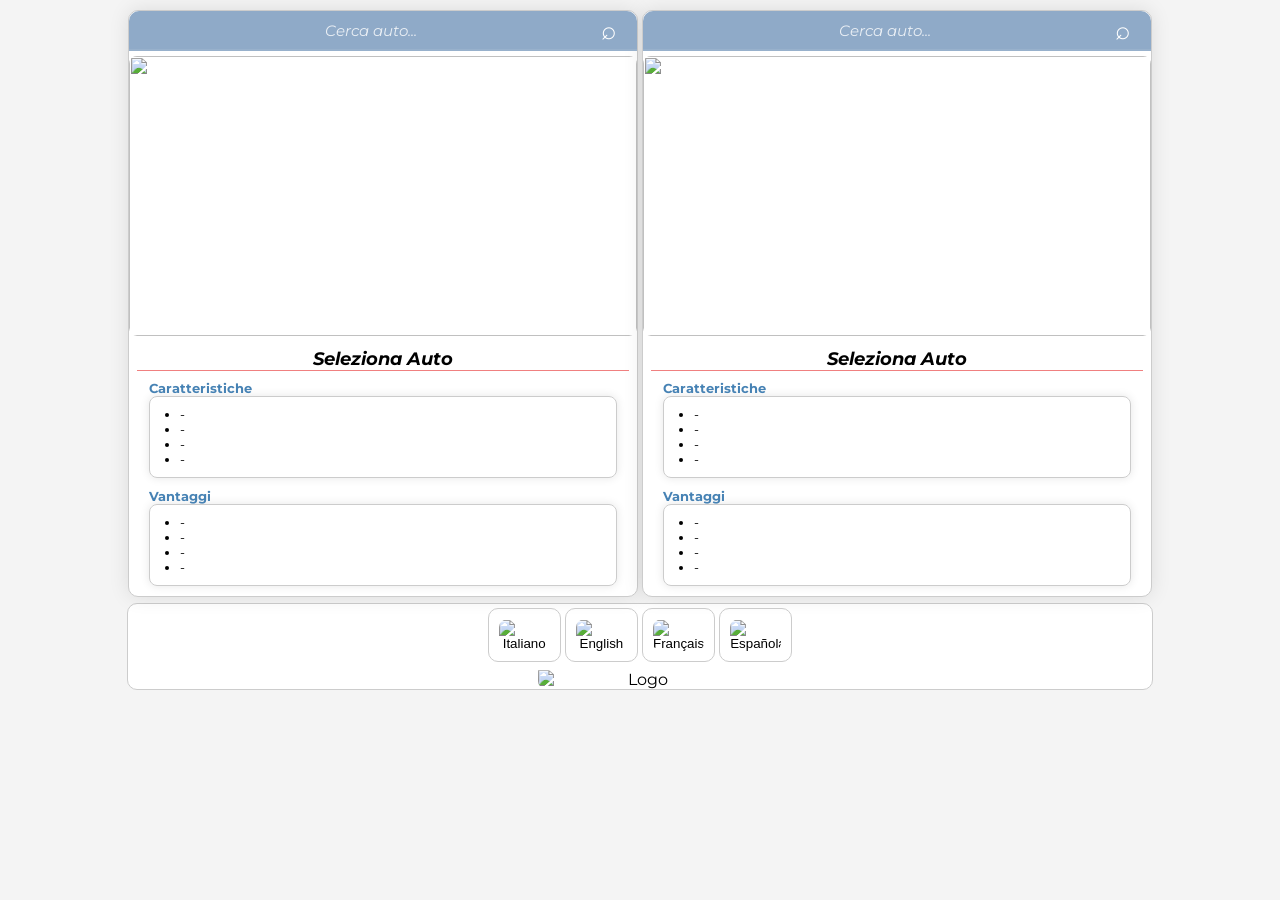
==== commit 608254f2: "Update index.html" ====
--- a/index.html
+++ b/index.html
@@ -3415,9 +3415,11 @@
   lista2.innerHTML += `<option value="${nome}">`;
 }
 
-// Valori iniziali
-s1.value = sessionStorage.getItem("auto1") || "Seleziona Auto";
-s2.value = sessionStorage.getItem("auto2") || "Seleziona Auto";
+// Valori iniziali: ad ogni caricamento le due selezioni partono vuote
+sessionStorage.removeItem("auto1");
+sessionStorage.removeItem("auto2");
+s1.value = "";
+s2.value = "";
 
 
 
@@ -3479,6 +3481,10 @@
 
       div.onclick = function(){
         document.getElementById(inputId).value = nome;
+
+        // Mantiene sincronizzata l'auto selezionata anche quando
+        // la scelta avviene dai risultati filtrati della ricerca.
+        sessionStorage.setItem(inputId, nome);
         box.style.display = "none";
         aggiorna();
       };
@@ -3657,6 +3663,24 @@
 
   aggiorna();
 }
+
+// Reset completo delle auto ad ogni caricamento/refresh (F5).
+// Il listener pageshow viene eseguito anche dopo l'eventuale ripristino
+// automatico dei valori dei campi da parte del browser.
+function resetAutoDopoRefresh(){
+  sessionStorage.removeItem("auto1");
+  sessionStorage.removeItem("auto2");
+
+  s1.value = "";
+  s2.value = "";
+
+  ultimaAuto1 = "";
+  ultimaAuto2 = "";
+
+  aggiorna();
+}
+
+window.addEventListener("pageshow", resetAutoDopoRefresh);
       
 
 </script>
